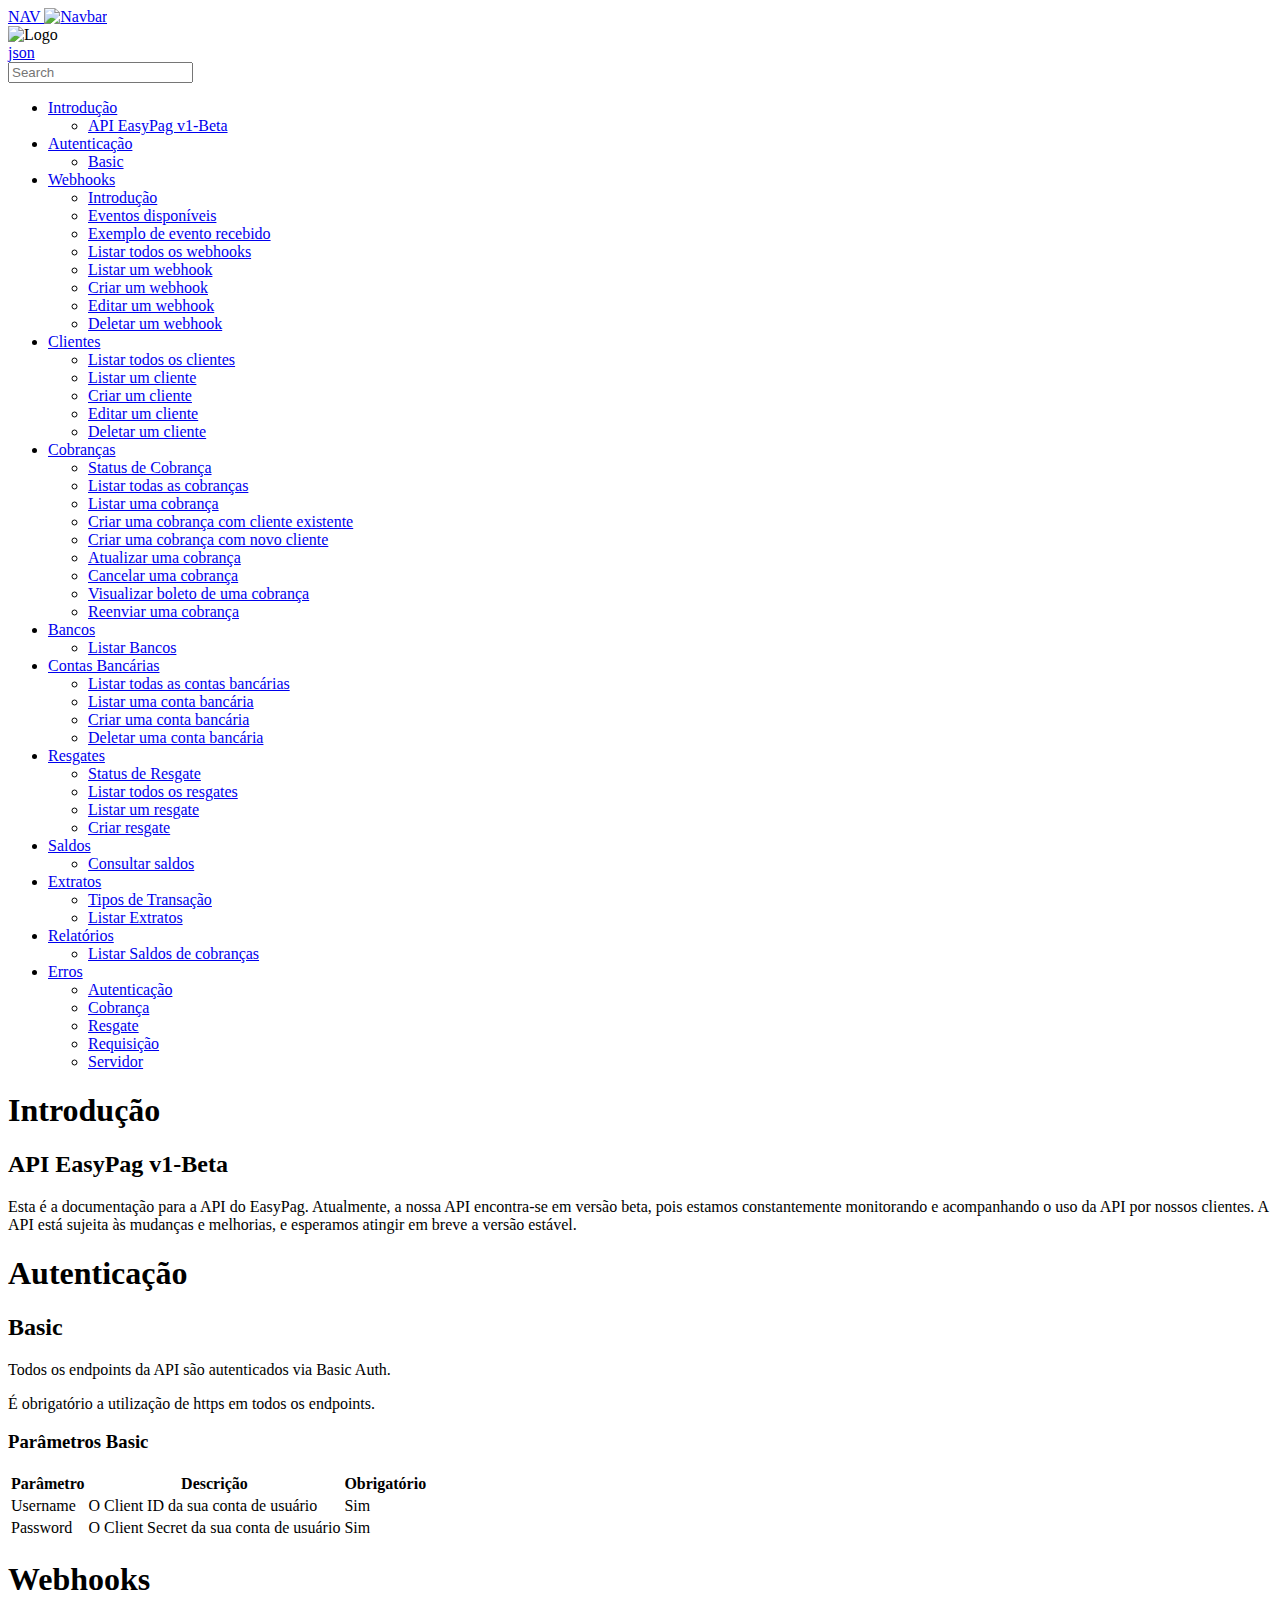
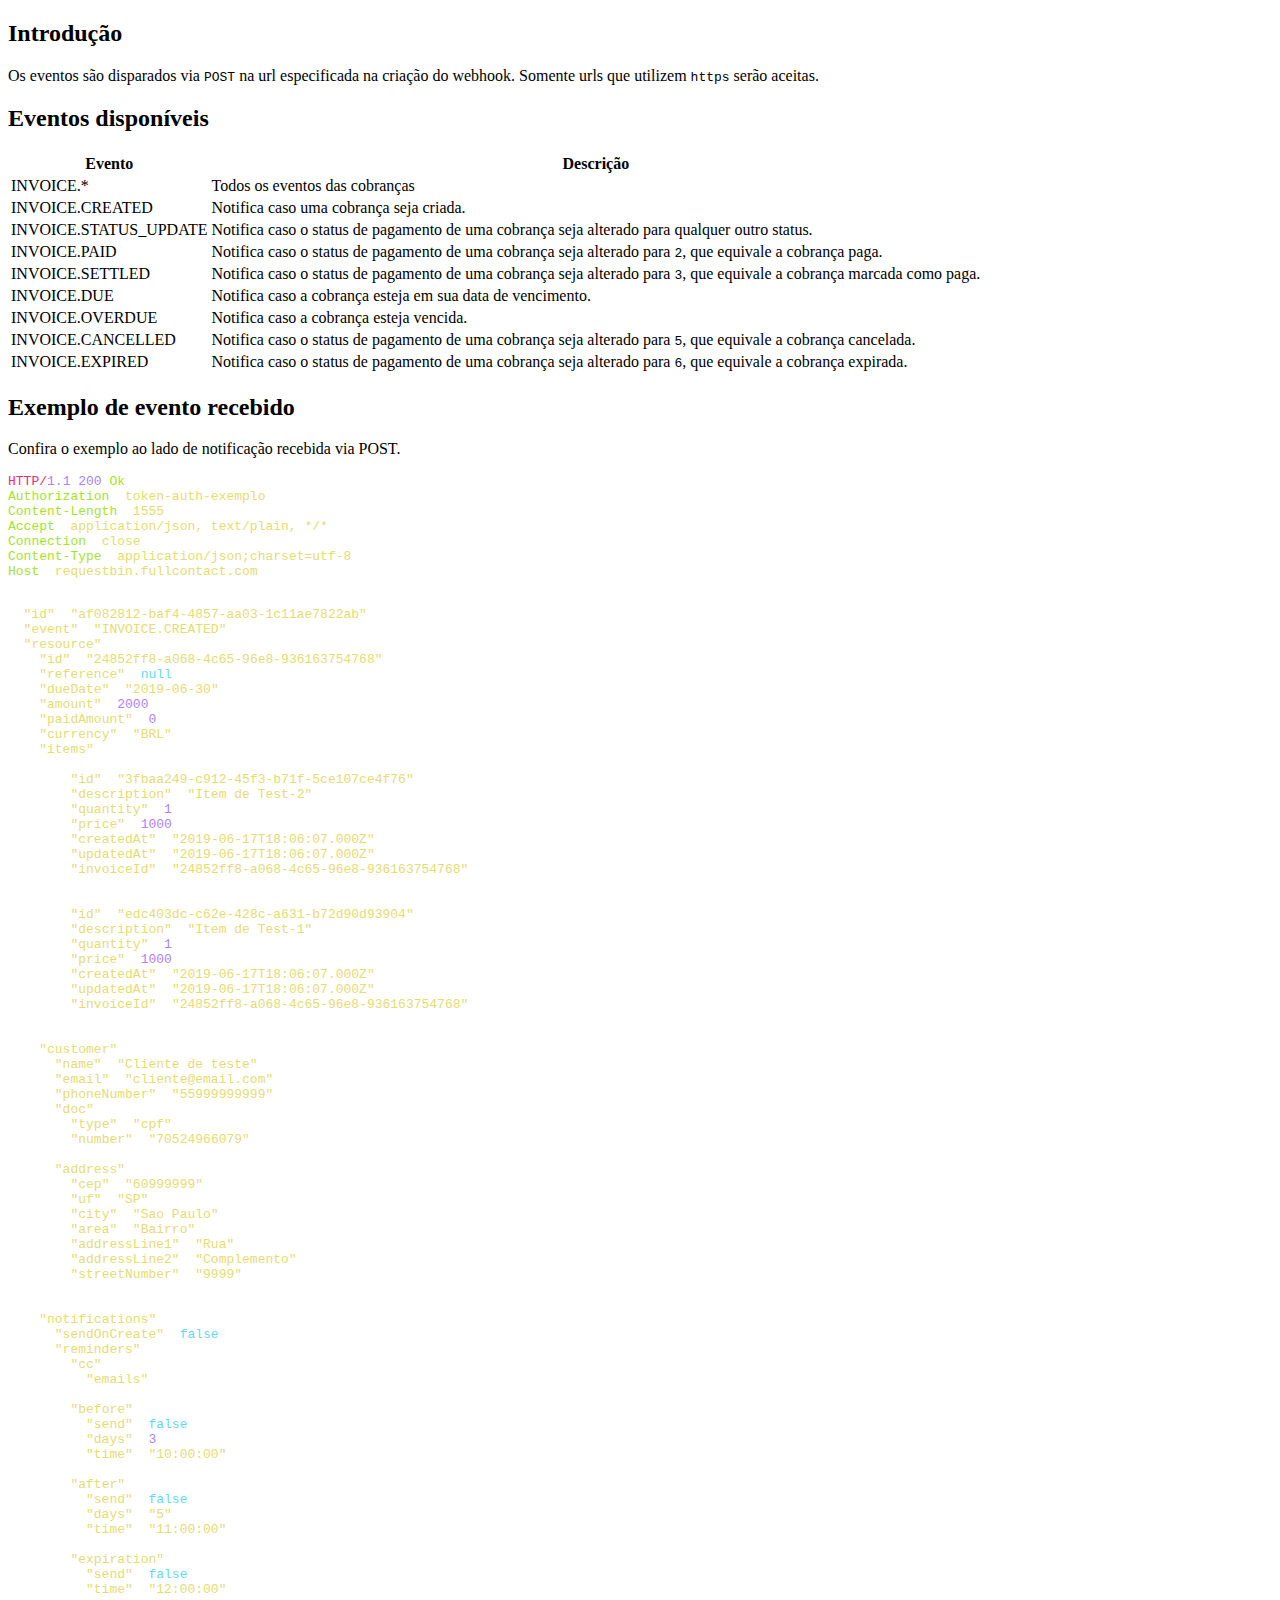
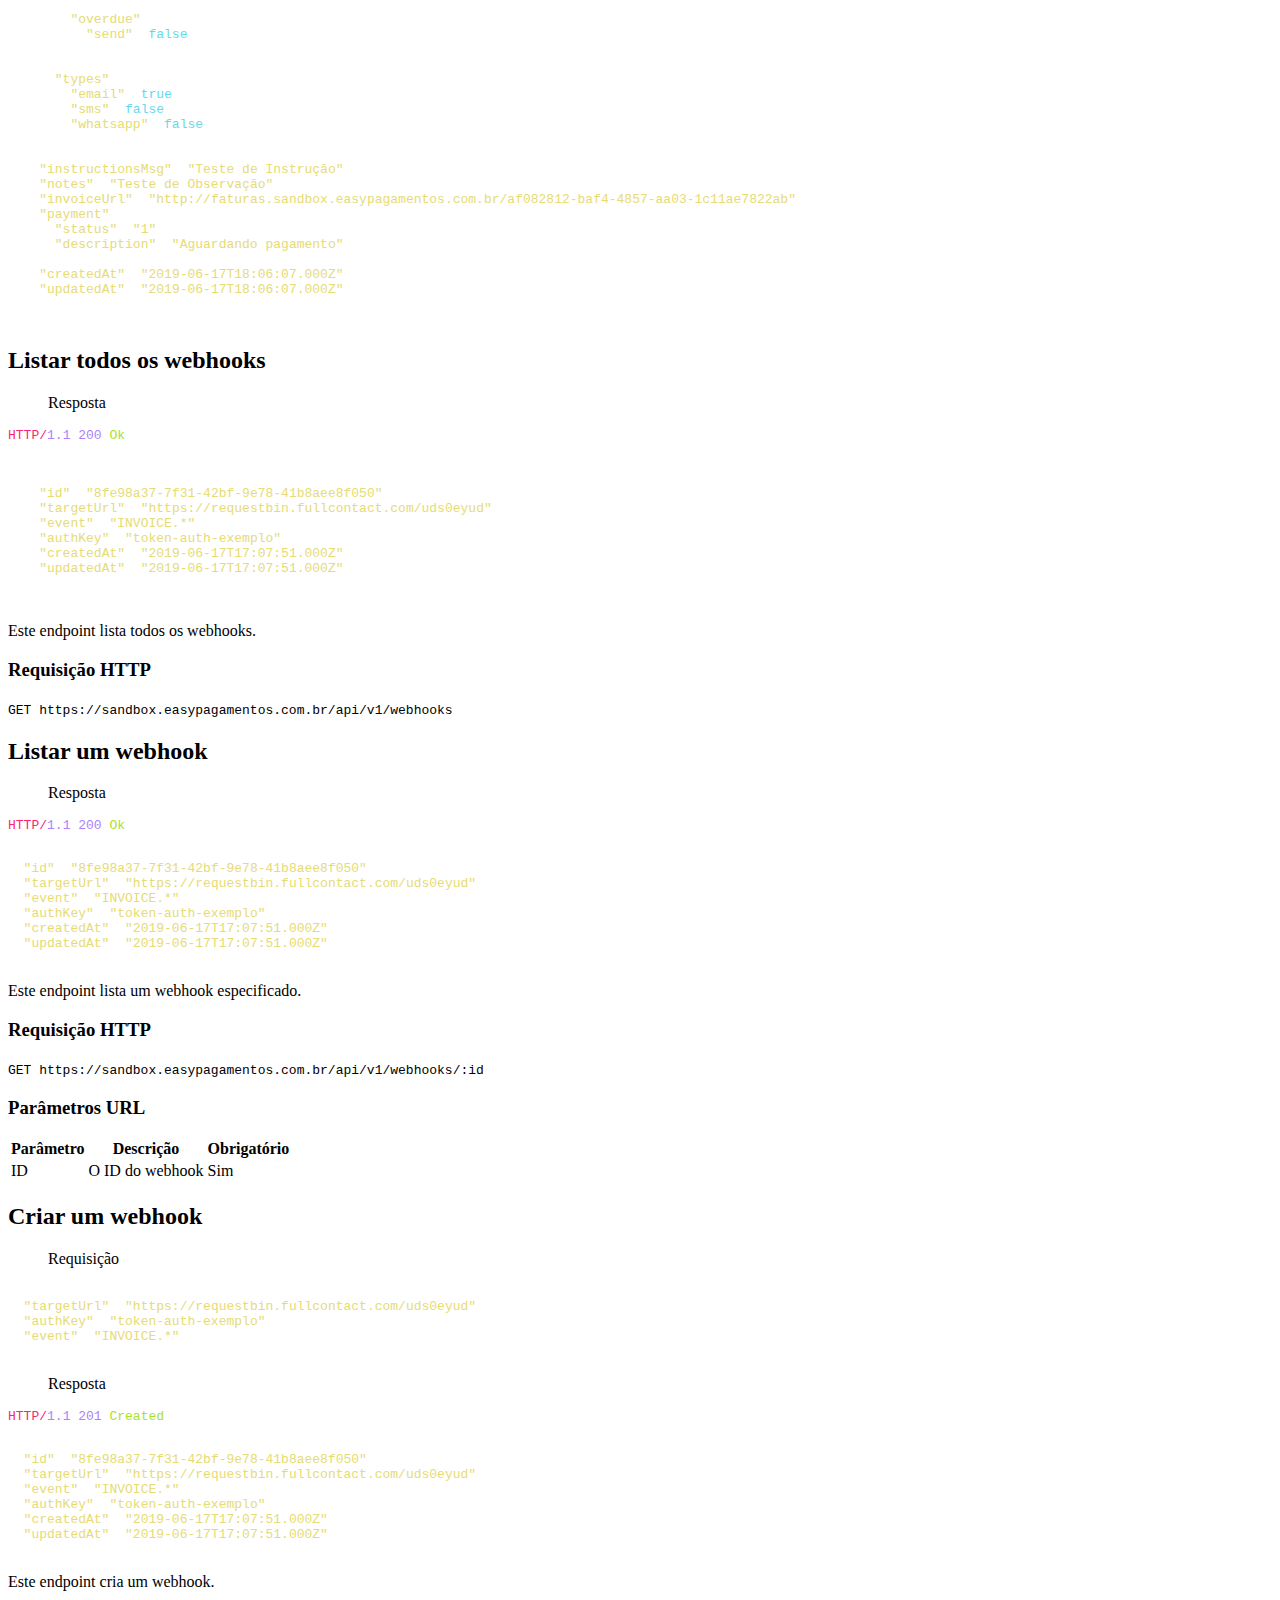
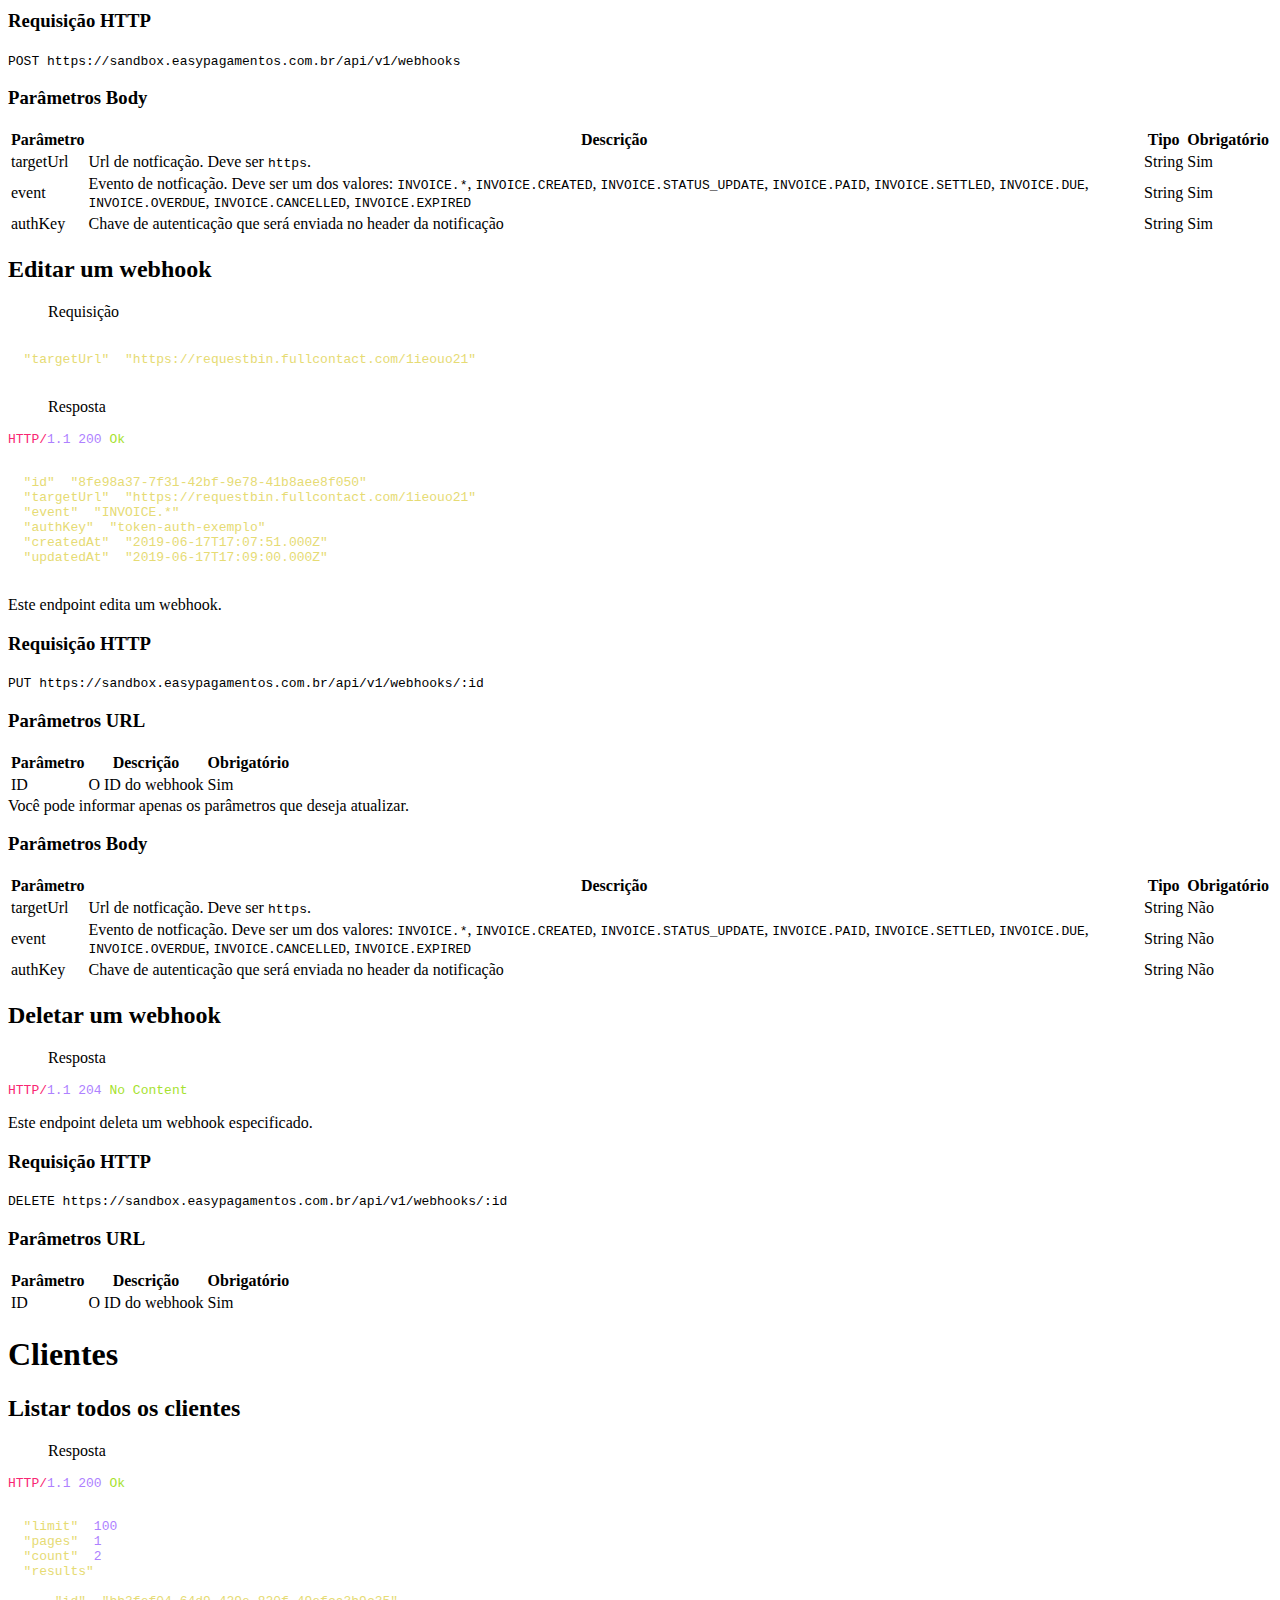
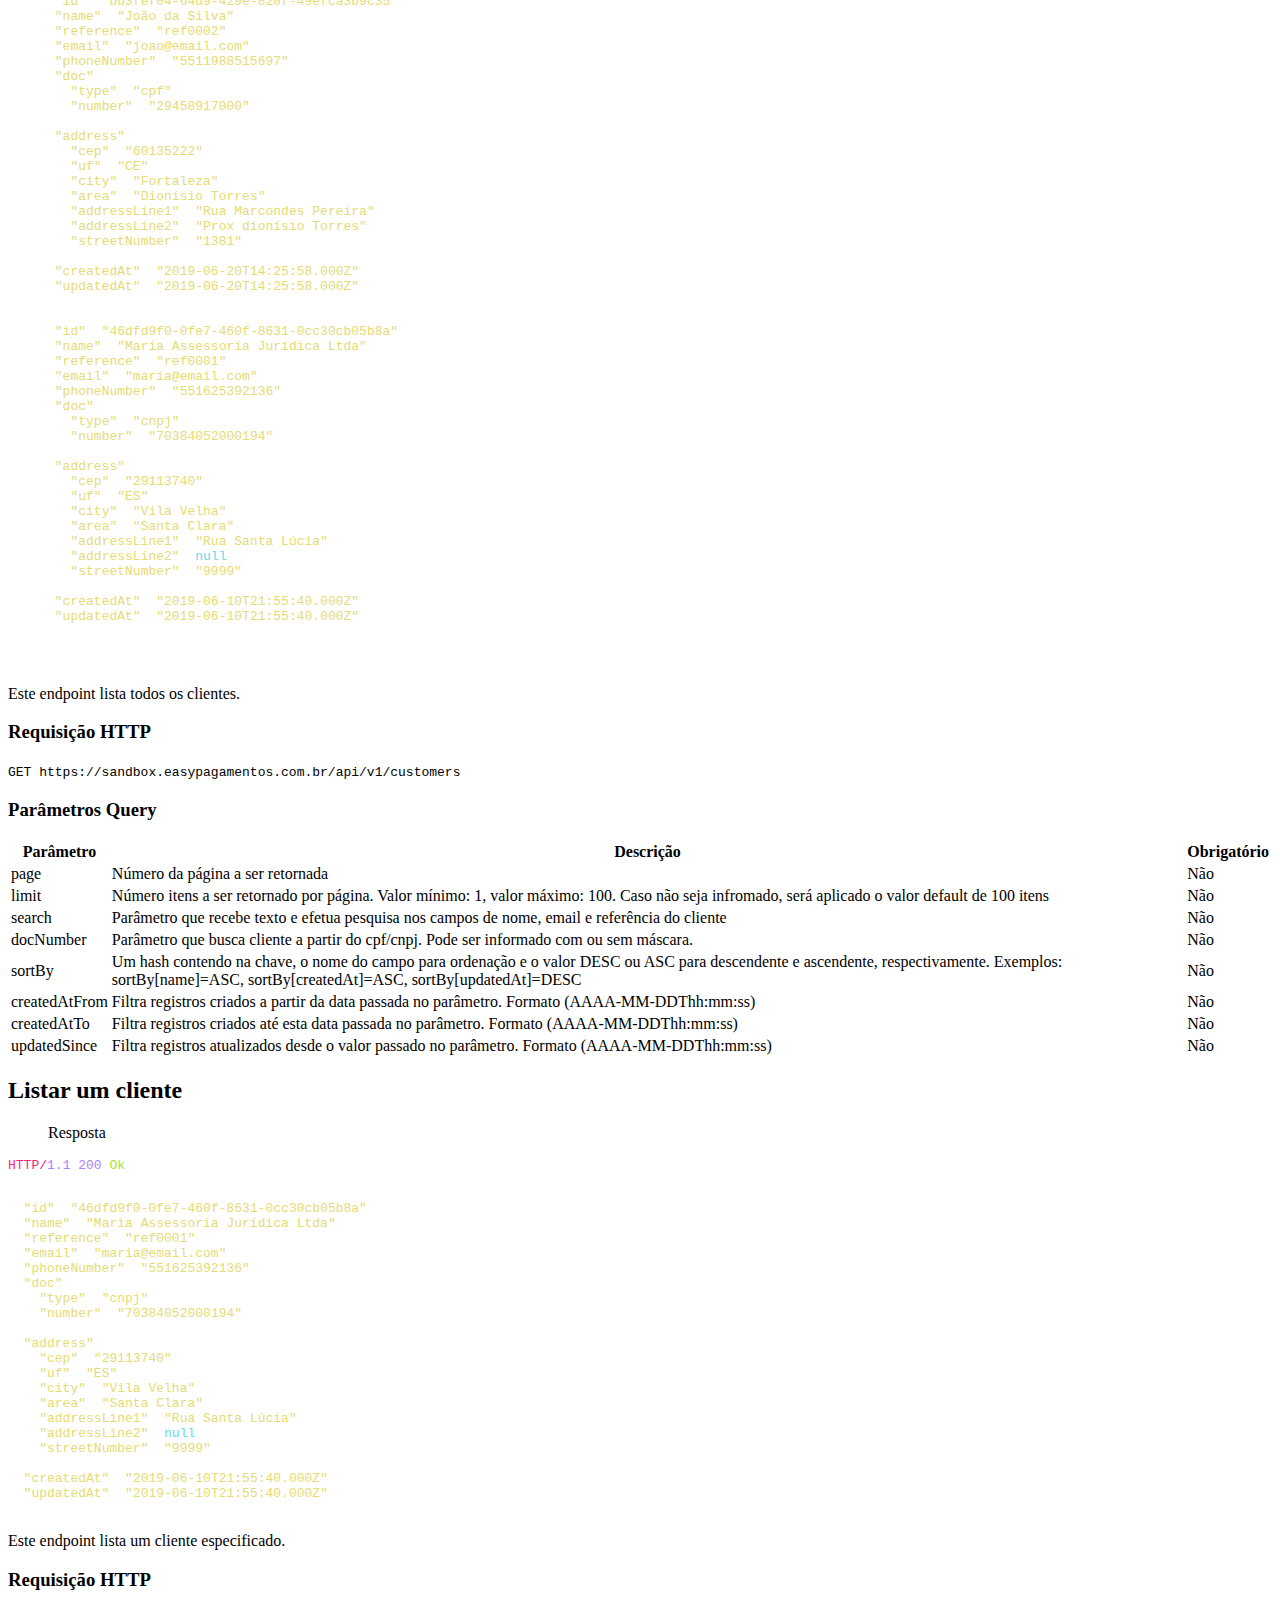
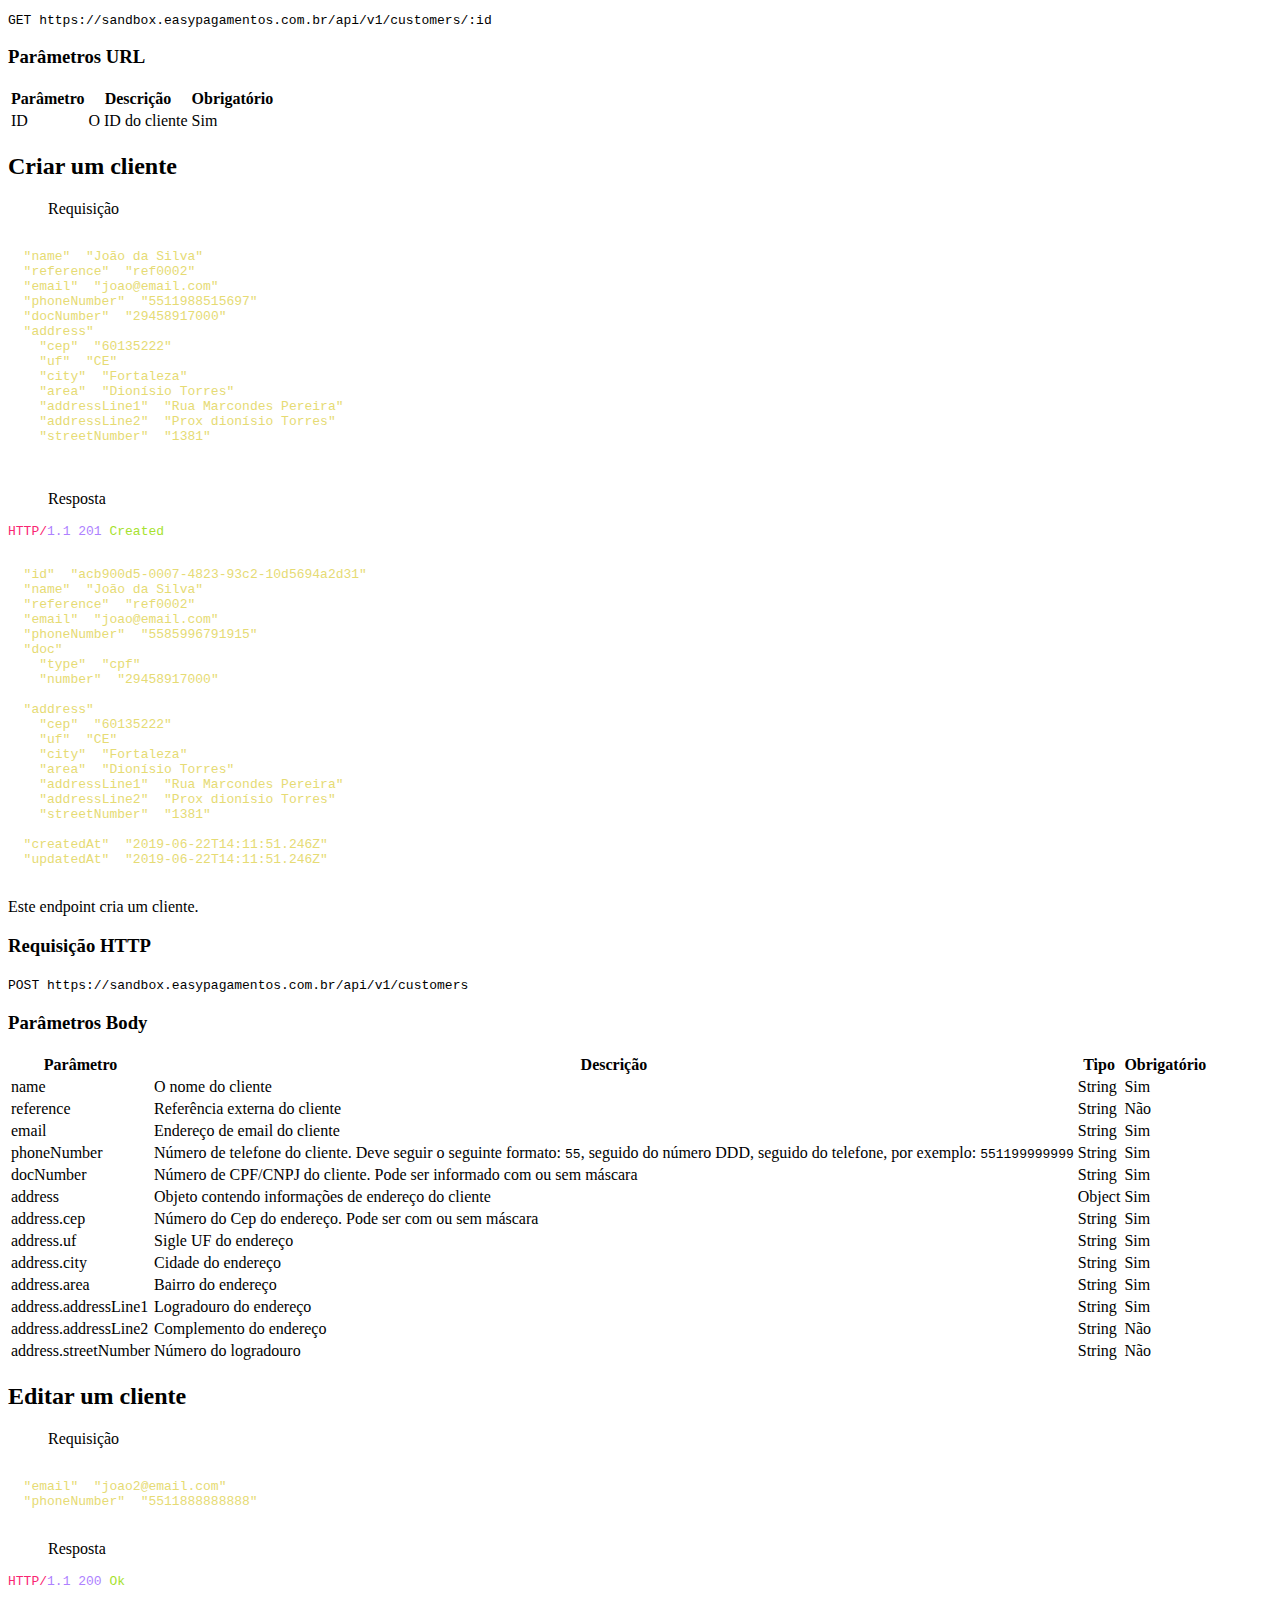
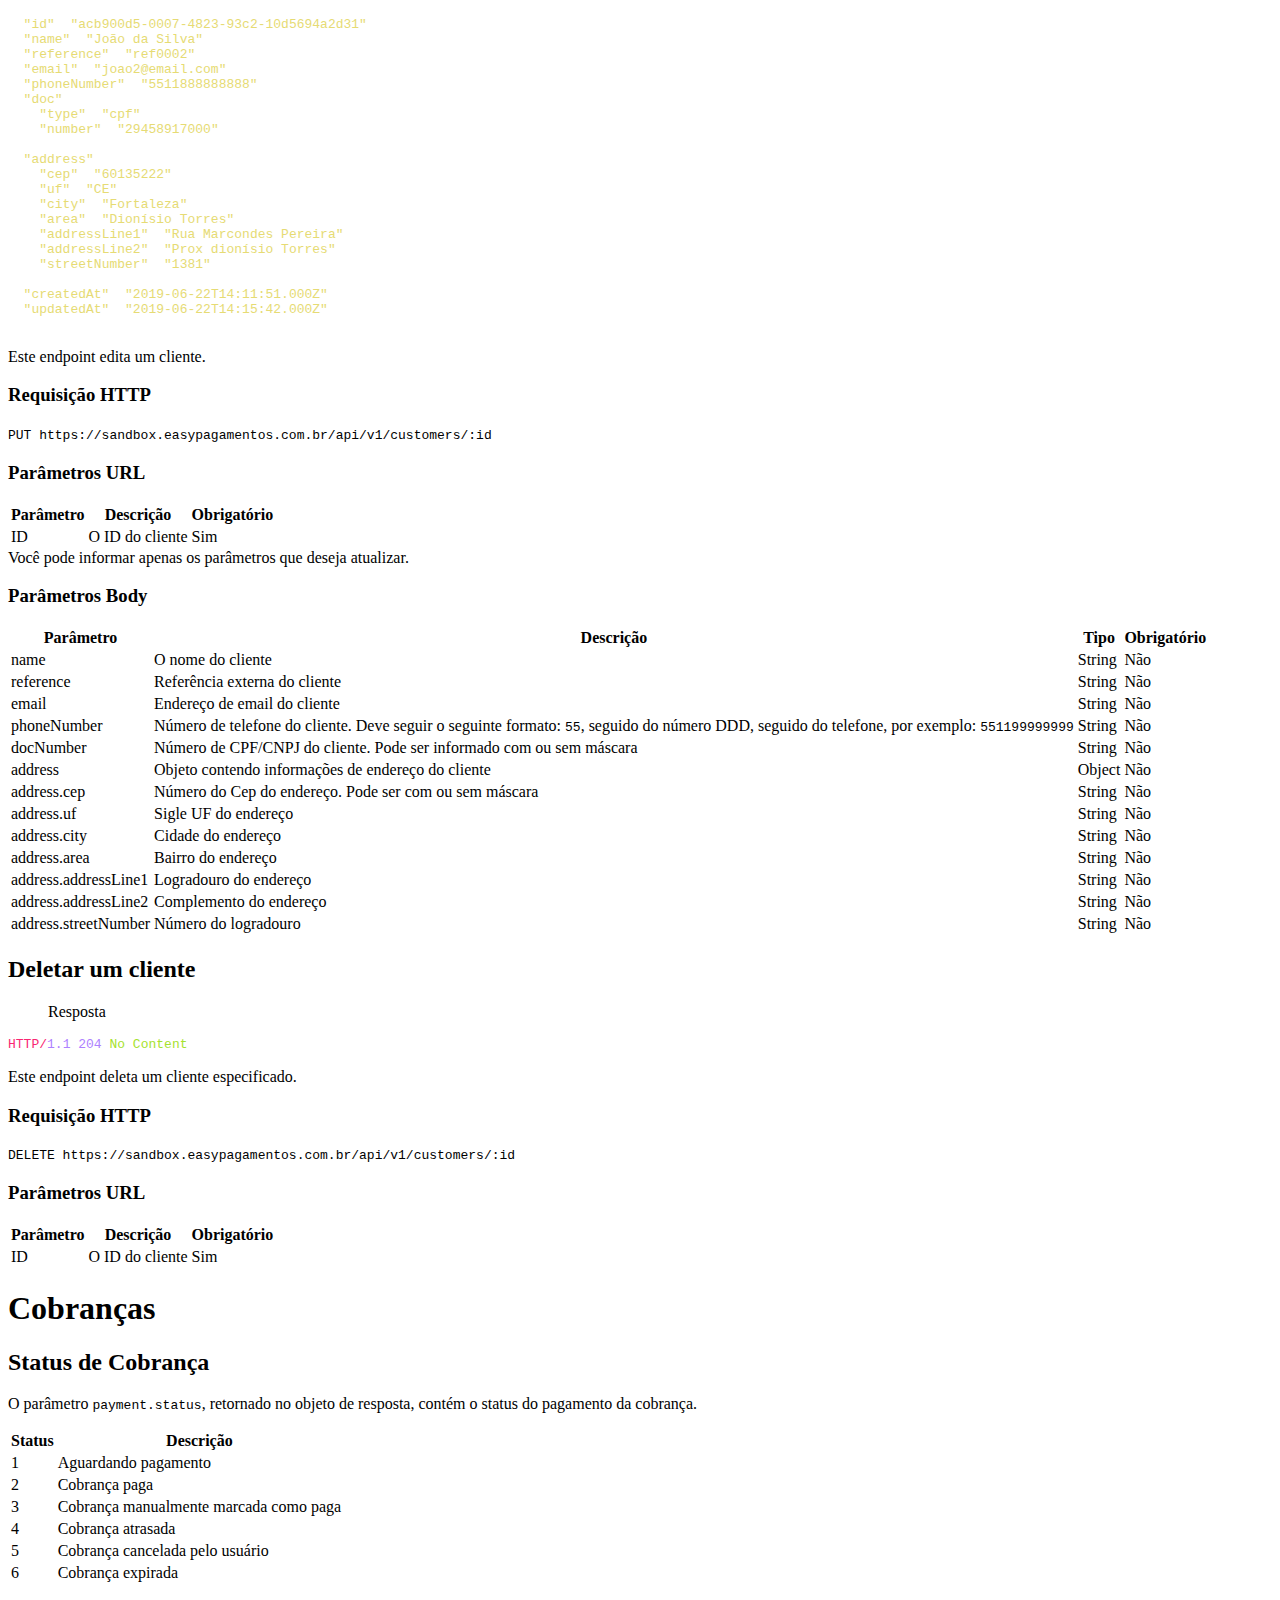
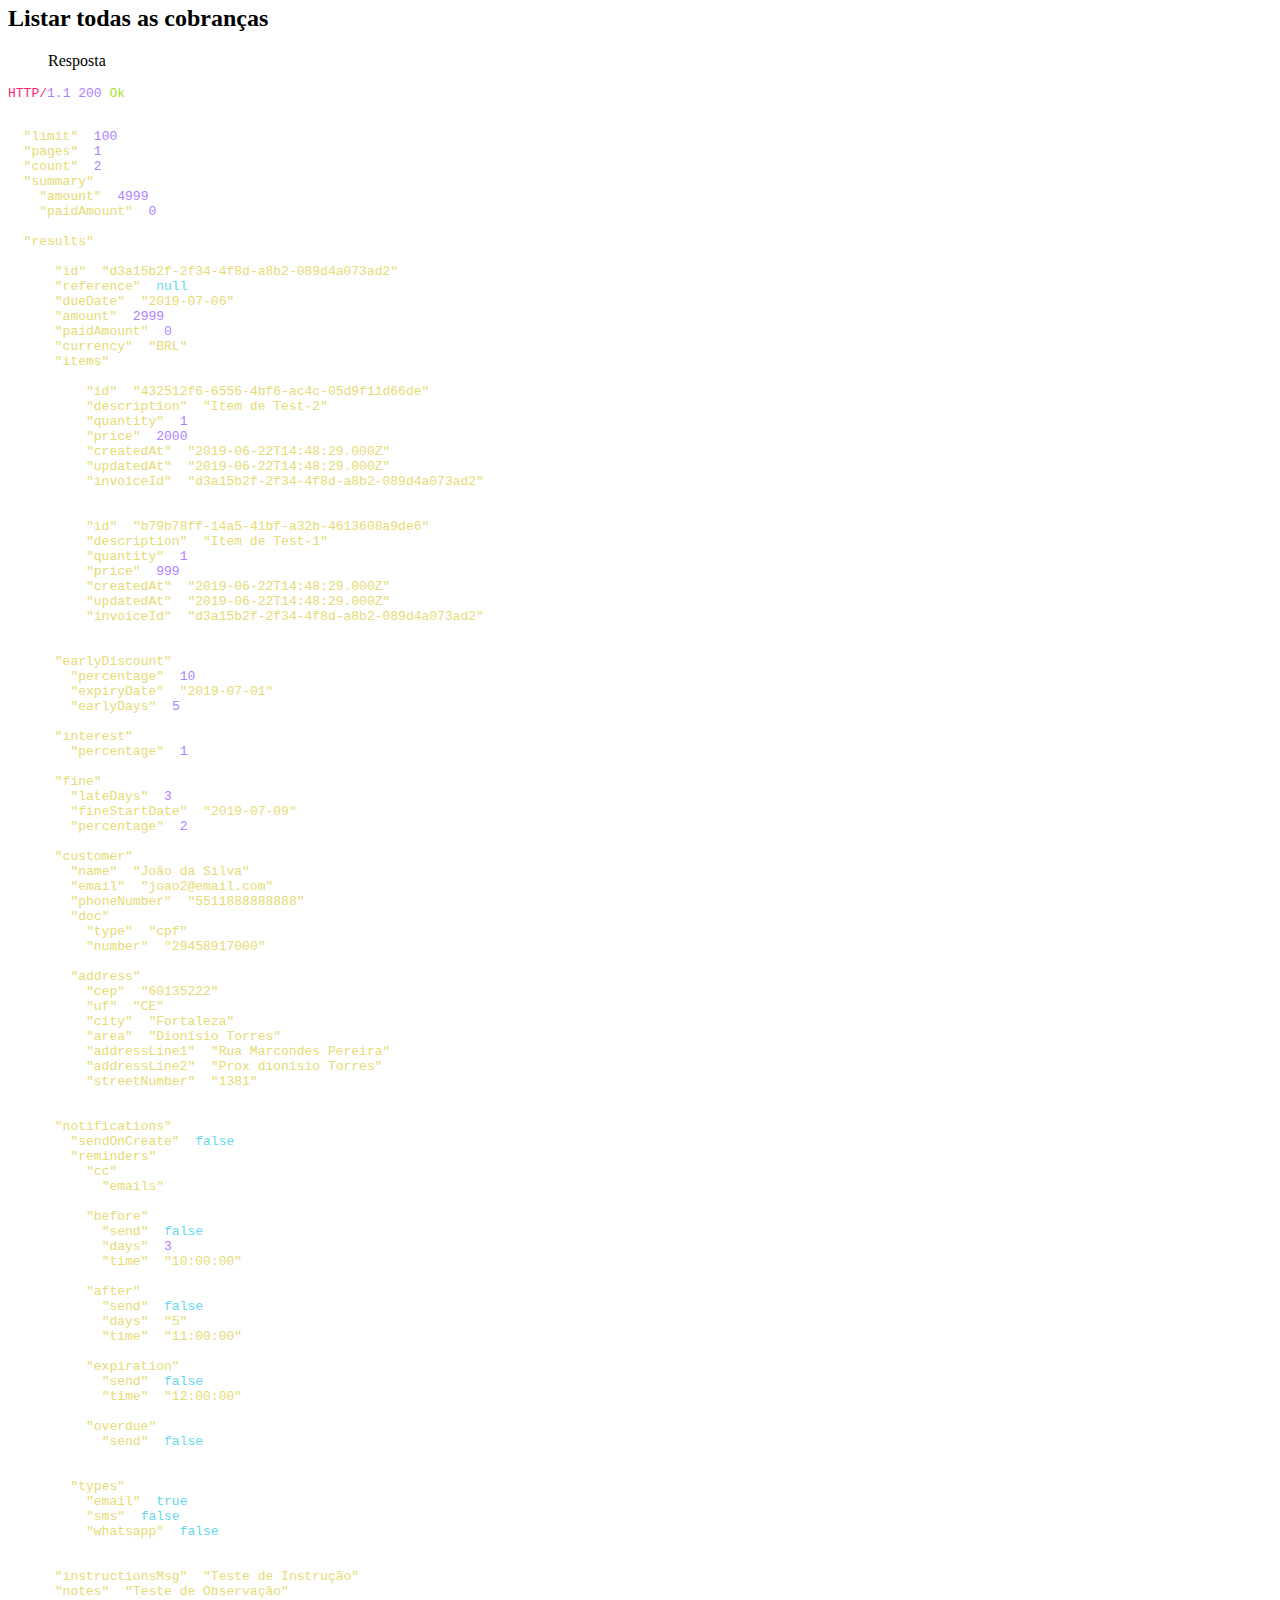
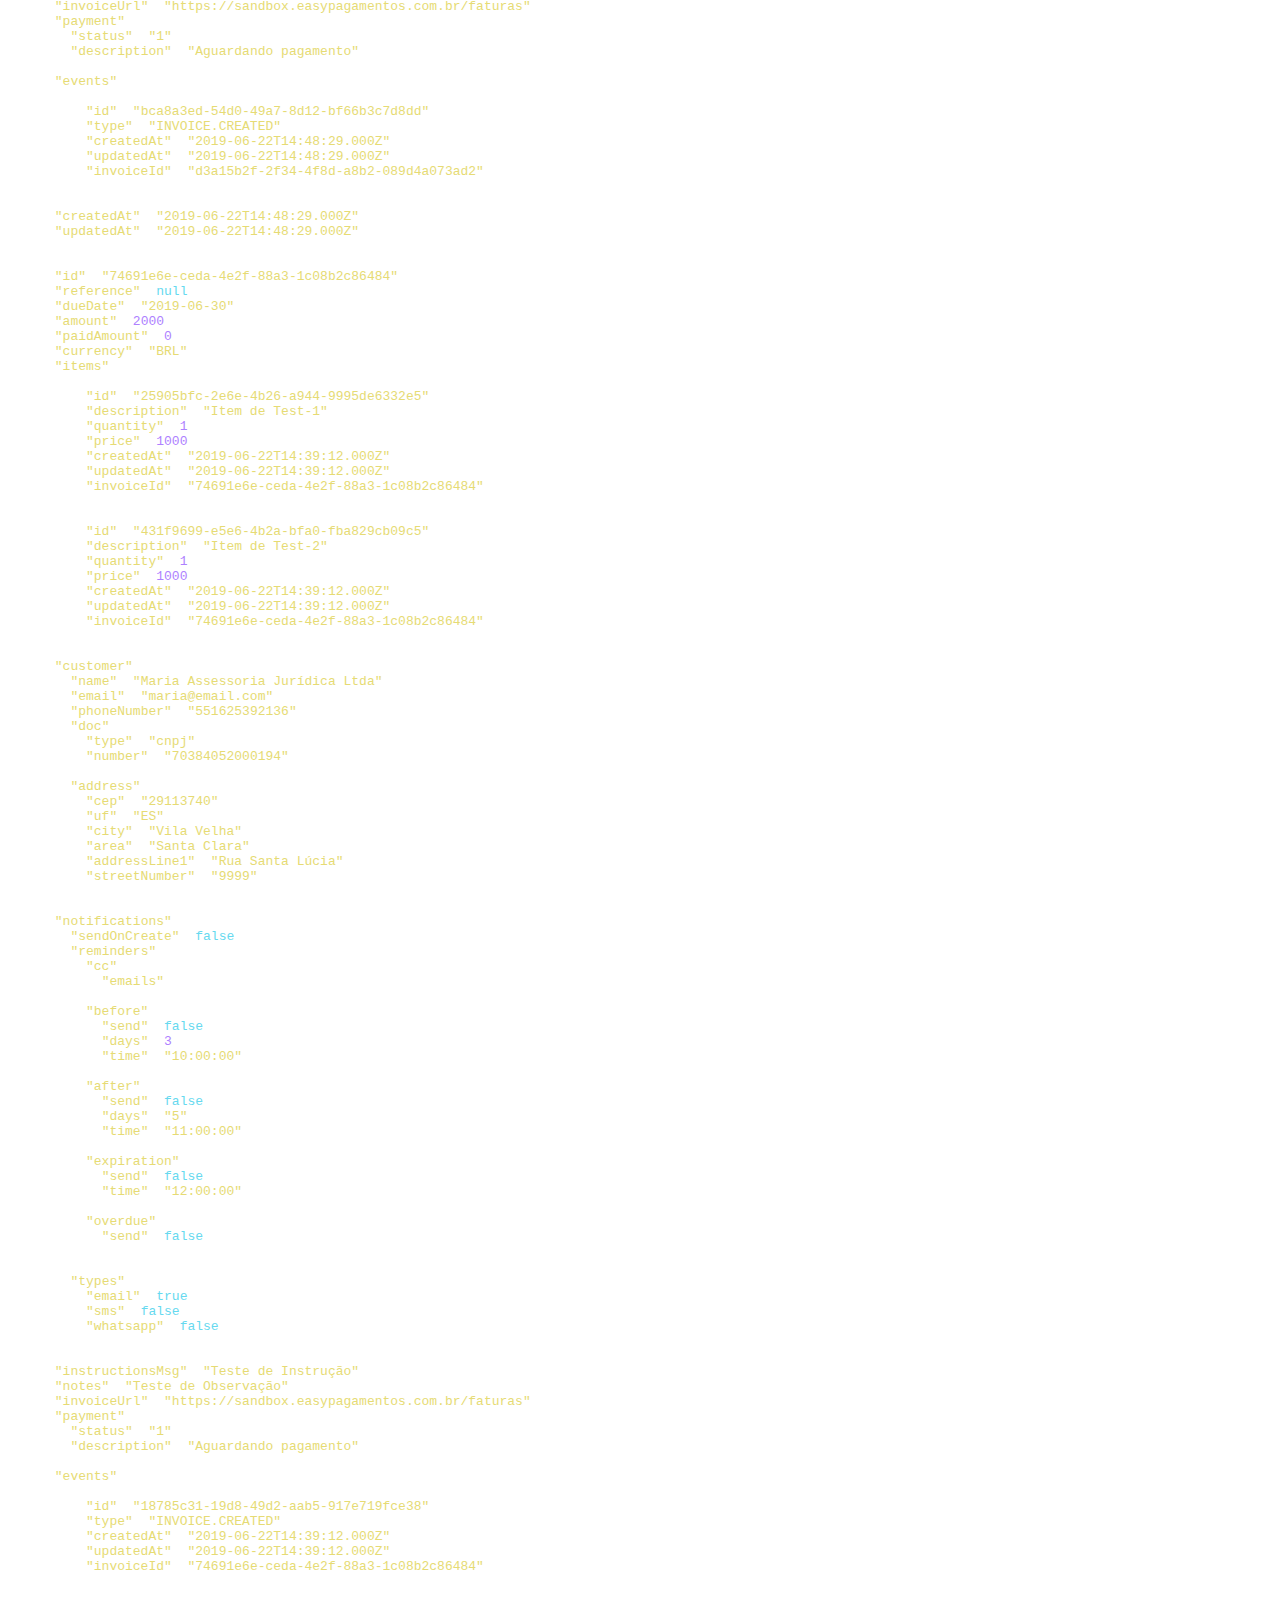
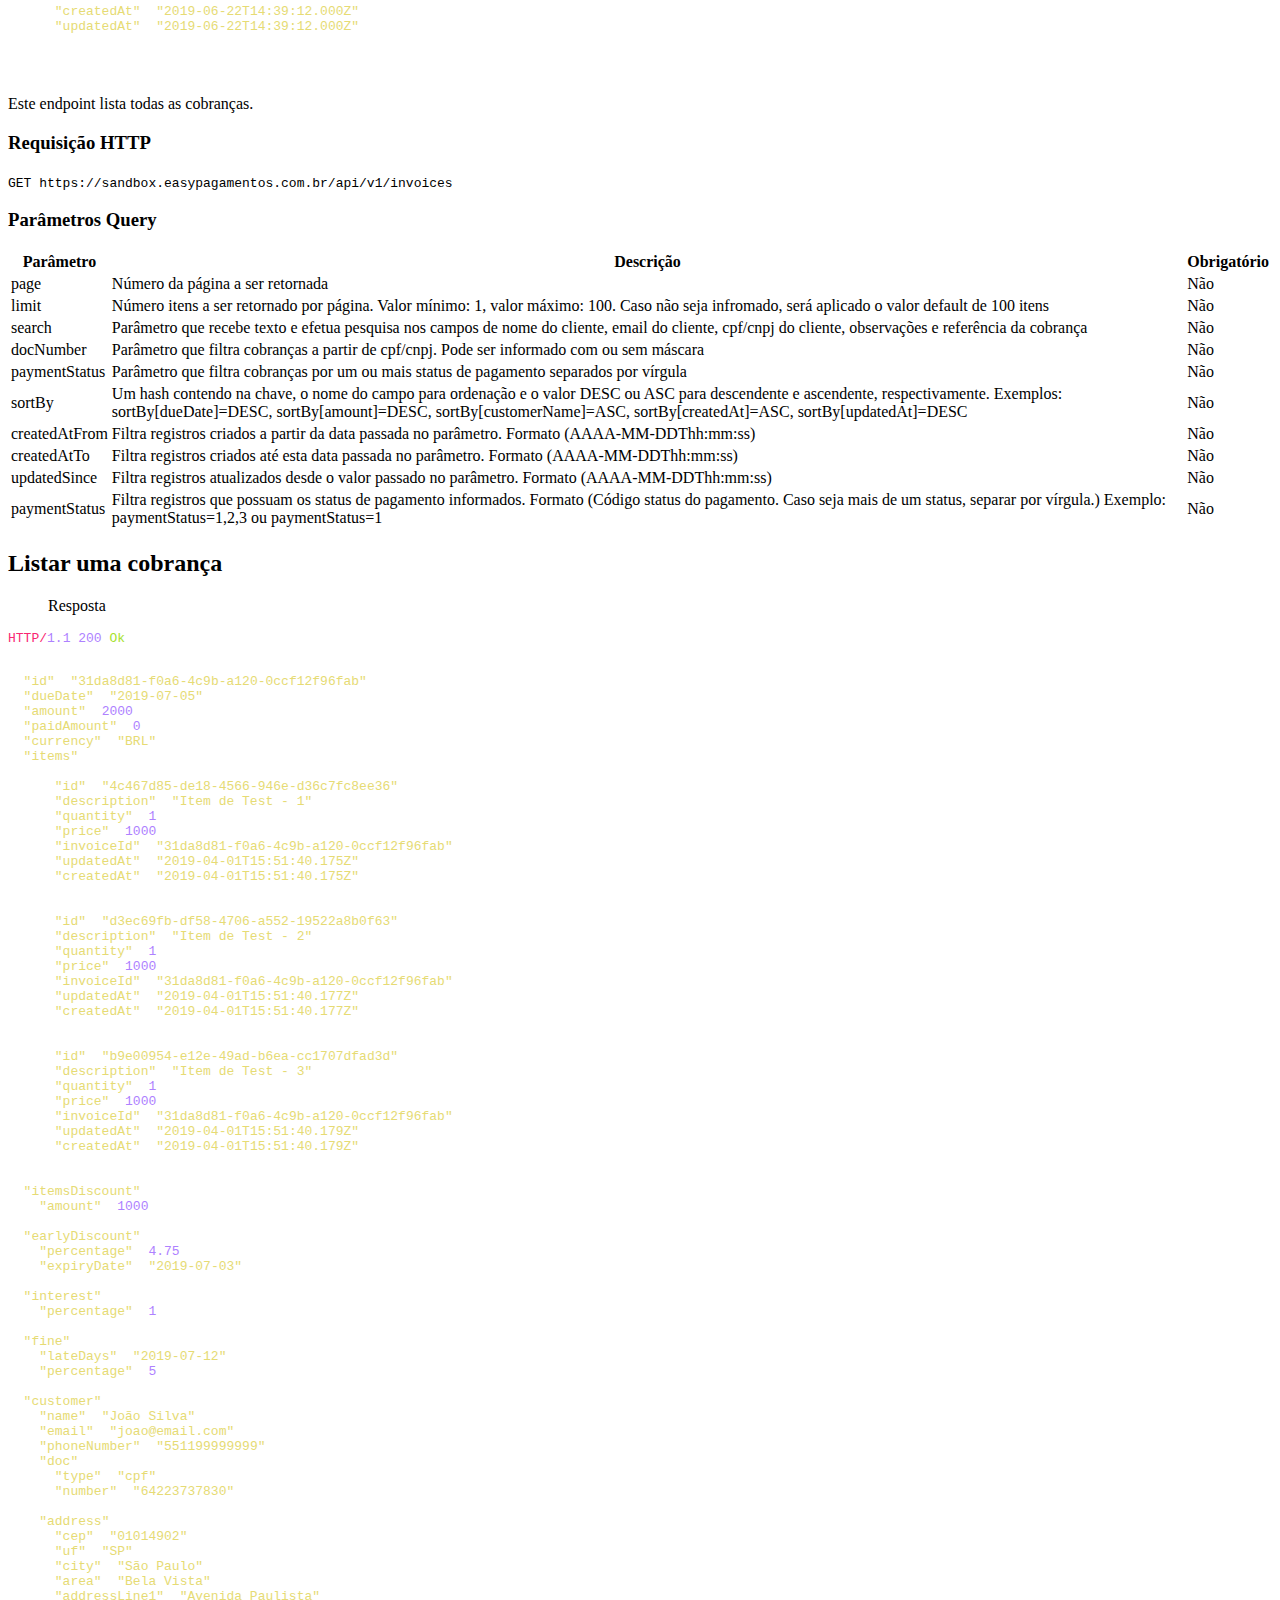
==== index.html @ d4e0af11 "publish: Update docs" ====
<!doctype html>
<html>
  <head>
    <meta charset="utf-8">
    <meta content="IE=edge,chrome=1" http-equiv="X-UA-Compatible">
    <meta name="viewport" content="width=device-width, initial-scale=1, maximum-scale=1">
    <title>Referência API</title>

    <style>
      .highlight table td { padding: 5px; }
.highlight table pre { margin: 0; }
.highlight .gh {
  color: #999999;
}
.highlight .sr {
  color: #f6aa11;
}
.highlight .go {
  color: #888888;
}
.highlight .gp {
  color: #555555;
}
.highlight .gs {
}
.highlight .gu {
  color: #aaaaaa;
}
.highlight .nb {
  color: #f6aa11;
}
.highlight .cm {
  color: #75715e;
}
.highlight .cp {
  color: #75715e;
}
.highlight .c1 {
  color: #75715e;
}
.highlight .cs {
  color: #75715e;
}
.highlight .c, .highlight .cd {
  color: #75715e;
}
.highlight .err {
  color: #960050;
}
.highlight .gr {
  color: #960050;
}
.highlight .gt {
  color: #960050;
}
.highlight .gd {
  color: #49483e;
}
.highlight .gi {
  color: #49483e;
}
.highlight .ge {
  color: #49483e;
}
.highlight .kc {
  color: #66d9ef;
}
.highlight .kd {
  color: #66d9ef;
}
.highlight .kr {
  color: #66d9ef;
}
.highlight .no {
  color: #66d9ef;
}
.highlight .kt {
  color: #66d9ef;
}
.highlight .mf {
  color: #ae81ff;
}
.highlight .mh {
  color: #ae81ff;
}
.highlight .il {
  color: #ae81ff;
}
.highlight .mi {
  color: #ae81ff;
}
.highlight .mo {
  color: #ae81ff;
}
.highlight .m, .highlight .mb, .highlight .mx {
  color: #ae81ff;
}
.highlight .sc {
  color: #ae81ff;
}
.highlight .se {
  color: #ae81ff;
}
.highlight .ss {
  color: #ae81ff;
}
.highlight .sd {
  color: #e6db74;
}
.highlight .s2 {
  color: #e6db74;
}
.highlight .sb {
  color: #e6db74;
}
.highlight .sh {
  color: #e6db74;
}
.highlight .si {
  color: #e6db74;
}
.highlight .sx {
  color: #e6db74;
}
.highlight .s1 {
  color: #e6db74;
}
.highlight .s {
  color: #e6db74;
}
.highlight .na {
  color: #a6e22e;
}
.highlight .nc {
  color: #a6e22e;
}
.highlight .nd {
  color: #a6e22e;
}
.highlight .ne {
  color: #a6e22e;
}
.highlight .nf {
  color: #a6e22e;
}
.highlight .vc {
  color: #ffffff;
}
.highlight .nn {
  color: #ffffff;
}
.highlight .nl {
  color: #ffffff;
}
.highlight .ni {
  color: #ffffff;
}
.highlight .bp {
  color: #ffffff;
}
.highlight .vg {
  color: #ffffff;
}
.highlight .vi {
  color: #ffffff;
}
.highlight .nv {
  color: #ffffff;
}
.highlight .w {
  color: #ffffff;
}
.highlight {
  color: #ffffff;
}
.highlight .n, .highlight .py, .highlight .nx {
  color: #ffffff;
}
.highlight .ow {
  color: #f92672;
}
.highlight .nt {
  color: #f92672;
}
.highlight .k, .highlight .kv {
  color: #f92672;
}
.highlight .kn {
  color: #f92672;
}
.highlight .kp {
  color: #f92672;
}
.highlight .o {
  color: #f92672;
}
    </style>
    <link href="stylesheets/screen.css" rel="stylesheet" media="screen" />
    <link href="stylesheets/print.css" rel="stylesheet" media="print" />
      <script src="javascripts/all.js"></script>
  </head>

  <body class="index" data-languages="[&quot;json&quot;]">
    <a href="#" id="nav-button">
      <span>
        NAV
        <img src="images/navbar.png" alt="Navbar" />
      </span>
    </a>
    <div class="toc-wrapper">
      <img src="images/logo.png" class="logo" alt="Logo" />
        <div class="lang-selector">
              <a href="#" data-language-name="json">json</a>
        </div>
        <div class="search">
          <input type="text" class="search" id="input-search" placeholder="Search">
        </div>
        <ul class="search-results"></ul>
      <ul id="toc" class="toc-list-h1">
          <li>
            <a href="#introducao" class="toc-h1 toc-link" data-title="Introdução">Introdução</a>
              <ul class="toc-list-h2">
                  <li>
                    <a href="#api-easypag-v1-beta" class="toc-h2 toc-link" data-title="API EasyPag v1-Beta">API EasyPag v1-Beta</a>
                  </li>
              </ul>
          </li>
          <li>
            <a href="#autenticacao" class="toc-h1 toc-link" data-title="Autenticação">Autenticação</a>
              <ul class="toc-list-h2">
                  <li>
                    <a href="#basic" class="toc-h2 toc-link" data-title="Basic">Basic</a>
                  </li>
              </ul>
          </li>
          <li>
            <a href="#webhooks" class="toc-h1 toc-link" data-title="Webhooks">Webhooks</a>
              <ul class="toc-list-h2">
                  <li>
                    <a href="#introducao-2" class="toc-h2 toc-link" data-title="Introdução">Introdução</a>
                  </li>
                  <li>
                    <a href="#eventos-disponiveis" class="toc-h2 toc-link" data-title="Eventos disponíveis">Eventos disponíveis</a>
                  </li>
                  <li>
                    <a href="#exemplo-de-evento-recebido" class="toc-h2 toc-link" data-title="Exemplo de evento recebido">Exemplo de evento recebido</a>
                  </li>
                  <li>
                    <a href="#listar-todos-os-webhooks" class="toc-h2 toc-link" data-title="Listar todos os webhooks">Listar todos os webhooks</a>
                  </li>
                  <li>
                    <a href="#listar-um-webhook" class="toc-h2 toc-link" data-title="Listar um webhook">Listar um webhook</a>
                  </li>
                  <li>
                    <a href="#criar-um-webhook" class="toc-h2 toc-link" data-title="Criar um webhook">Criar um webhook</a>
                  </li>
                  <li>
                    <a href="#editar-um-webhook" class="toc-h2 toc-link" data-title="Editar um webhook">Editar um webhook</a>
                  </li>
                  <li>
                    <a href="#deletar-um-webhook" class="toc-h2 toc-link" data-title="Deletar um webhook">Deletar um webhook</a>
                  </li>
              </ul>
          </li>
          <li>
            <a href="#clientes" class="toc-h1 toc-link" data-title="Clientes">Clientes</a>
              <ul class="toc-list-h2">
                  <li>
                    <a href="#listar-todos-os-clientes" class="toc-h2 toc-link" data-title="Listar todos os clientes">Listar todos os clientes</a>
                  </li>
                  <li>
                    <a href="#listar-um-cliente" class="toc-h2 toc-link" data-title="Listar um cliente">Listar um cliente</a>
                  </li>
                  <li>
                    <a href="#criar-um-cliente" class="toc-h2 toc-link" data-title="Criar um cliente">Criar um cliente</a>
                  </li>
                  <li>
                    <a href="#editar-um-cliente" class="toc-h2 toc-link" data-title="Editar um cliente">Editar um cliente</a>
                  </li>
                  <li>
                    <a href="#deletar-um-cliente" class="toc-h2 toc-link" data-title="Deletar um cliente">Deletar um cliente</a>
                  </li>
              </ul>
          </li>
          <li>
            <a href="#cobrancas" class="toc-h1 toc-link" data-title="Cobranças">Cobranças</a>
              <ul class="toc-list-h2">
                  <li>
                    <a href="#status-de-cobranca" class="toc-h2 toc-link" data-title="Status de Cobrança">Status de Cobrança</a>
                  </li>
                  <li>
                    <a href="#listar-todas-as-cobrancas" class="toc-h2 toc-link" data-title="Listar todas as cobranças">Listar todas as cobranças</a>
                  </li>
                  <li>
                    <a href="#listar-uma-cobranca" class="toc-h2 toc-link" data-title="Listar uma cobrança">Listar uma cobrança</a>
                  </li>
                  <li>
                    <a href="#criar-uma-cobranca-com-cliente-existente" class="toc-h2 toc-link" data-title="Criar uma cobrança com cliente existente">Criar uma cobrança com cliente existente</a>
                  </li>
                  <li>
                    <a href="#criar-uma-cobranca-com-novo-cliente" class="toc-h2 toc-link" data-title="Criar uma cobrança com novo cliente">Criar uma cobrança com novo cliente</a>
                  </li>
                  <li>
                    <a href="#atualizar-uma-cobranca" class="toc-h2 toc-link" data-title="Atualizar uma cobrança">Atualizar uma cobrança</a>
                  </li>
                  <li>
                    <a href="#cancelar-uma-cobranca" class="toc-h2 toc-link" data-title="Cancelar uma cobrança">Cancelar uma cobrança</a>
                  </li>
                  <li>
                    <a href="#visualizar-boleto-de-uma-cobranca" class="toc-h2 toc-link" data-title="Visualizar boleto de uma cobrança">Visualizar boleto de uma cobrança</a>
                  </li>
                  <li>
                    <a href="#reenviar-uma-cobranca" class="toc-h2 toc-link" data-title="Reenviar uma cobrança">Reenviar uma cobrança</a>
                  </li>
              </ul>
          </li>
          <li>
            <a href="#bancos" class="toc-h1 toc-link" data-title="Bancos">Bancos</a>
              <ul class="toc-list-h2">
                  <li>
                    <a href="#listar-bancos" class="toc-h2 toc-link" data-title="Listar Bancos">Listar Bancos</a>
                  </li>
              </ul>
          </li>
          <li>
            <a href="#contas-bancarias" class="toc-h1 toc-link" data-title="Contas Bancárias">Contas Bancárias</a>
              <ul class="toc-list-h2">
                  <li>
                    <a href="#listar-todas-as-contas-bancarias" class="toc-h2 toc-link" data-title="Listar todas as contas bancárias">Listar todas as contas bancárias</a>
                  </li>
                  <li>
                    <a href="#listar-uma-conta-bancaria" class="toc-h2 toc-link" data-title="Listar uma conta bancária">Listar uma conta bancária</a>
                  </li>
                  <li>
                    <a href="#criar-uma-conta-bancaria" class="toc-h2 toc-link" data-title="Criar uma conta bancária">Criar uma conta bancária</a>
                  </li>
                  <li>
                    <a href="#deletar-uma-conta-bancaria" class="toc-h2 toc-link" data-title="Deletar uma conta bancária">Deletar uma conta bancária</a>
                  </li>
              </ul>
          </li>
          <li>
            <a href="#resgates" class="toc-h1 toc-link" data-title="Resgates">Resgates</a>
              <ul class="toc-list-h2">
                  <li>
                    <a href="#status-de-resgate" class="toc-h2 toc-link" data-title="Status de Resgate">Status de Resgate</a>
                  </li>
                  <li>
                    <a href="#listar-todos-os-resgates" class="toc-h2 toc-link" data-title="Listar todos os resgates">Listar todos os resgates</a>
                  </li>
                  <li>
                    <a href="#listar-um-resgate" class="toc-h2 toc-link" data-title="Listar um resgate">Listar um resgate</a>
                  </li>
                  <li>
                    <a href="#criar-resgate" class="toc-h2 toc-link" data-title="Criar resgate">Criar resgate</a>
                  </li>
              </ul>
          </li>
          <li>
            <a href="#saldos" class="toc-h1 toc-link" data-title="Saldos">Saldos</a>
              <ul class="toc-list-h2">
                  <li>
                    <a href="#consultar-saldos" class="toc-h2 toc-link" data-title="Consultar saldos">Consultar saldos</a>
                  </li>
              </ul>
          </li>
          <li>
            <a href="#extratos" class="toc-h1 toc-link" data-title="Extratos">Extratos</a>
              <ul class="toc-list-h2">
                  <li>
                    <a href="#tipos-de-transacao" class="toc-h2 toc-link" data-title="Tipos de Transação">Tipos de Transação</a>
                  </li>
                  <li>
                    <a href="#listar-extratos" class="toc-h2 toc-link" data-title="Listar Extratos">Listar Extratos</a>
                  </li>
              </ul>
          </li>
          <li>
            <a href="#relatorios" class="toc-h1 toc-link" data-title="Relatórios">Relatórios</a>
              <ul class="toc-list-h2">
                  <li>
                    <a href="#listar-saldos-de-cobrancas" class="toc-h2 toc-link" data-title="Listar Saldos de cobranças">Listar Saldos de cobranças</a>
                  </li>
              </ul>
          </li>
          <li>
            <a href="#erros" class="toc-h1 toc-link" data-title="Erros">Erros</a>
              <ul class="toc-list-h2">
                  <li>
                    <a href="#autenticacao" class="toc-h2 toc-link" data-title="Autenticação">Autenticação</a>
                  </li>
                  <li>
                    <a href="#cobranca" class="toc-h2 toc-link" data-title="Cobrança">Cobrança</a>
                  </li>
                  <li>
                    <a href="#resgate" class="toc-h2 toc-link" data-title="Resgate">Resgate</a>
                  </li>
                  <li>
                    <a href="#requisicao" class="toc-h2 toc-link" data-title="Requisição">Requisição</a>
                  </li>
                  <li>
                    <a href="#servidor" class="toc-h2 toc-link" data-title="Servidor">Servidor</a>
                  </li>
              </ul>
          </li>
      </ul>
    </div>
    <div class="page-wrapper">
      <div class="dark-box"></div>
      <div class="content">
        <h1 id='introducao'>Introdução</h1><h2 id='api-easypag-v1-beta'>API EasyPag v1-Beta</h2>
<p>Esta é a documentação para a API do EasyPag. Atualmente, a nossa API encontra-se em versão beta, pois estamos constantemente monitorando e acompanhando o uso da API por nossos clientes. A API está sujeita às mudanças e melhorias, e esperamos atingir em breve a versão estável.</p>
<h1 id='autenticacao'>Autenticação</h1><h2 id='basic'>Basic</h2>
<p>Todos os endpoints da API são autenticados via Basic Auth.</p>

<aside class="notice">
É obrigatório a utilização de https em todos os endpoints. 
</aside>
<h3 id='parametros-basic'>Parâmetros Basic</h3>
<table><thead>
<tr>
<th>Parâmetro</th>
<th>Descrição</th>
<th>Obrigatório</th>
</tr>
</thead><tbody>
<tr>
<td>Username</td>
<td>O Client ID da sua conta de usuário</td>
<td>Sim</td>
</tr>
<tr>
<td>Password</td>
<td>O Client Secret da sua conta de usuário</td>
<td>Sim</td>
</tr>
</tbody></table>
<h1 id='webhooks'>Webhooks</h1><h2 id='introducao-2'>Introdução</h2>
<p>Os eventos são disparados via <code>POST</code> na url especificada na criação do webhook. Somente urls que utilizem <code>https</code> serão aceitas.</p>
<h2 id='eventos-disponiveis'>Eventos disponíveis</h2>
<table><thead>
<tr>
<th>Evento</th>
<th>Descrição</th>
</tr>
</thead><tbody>
<tr>
<td>INVOICE.*</td>
<td>Todos os eventos das cobranças</td>
</tr>
<tr>
<td>INVOICE.CREATED</td>
<td>Notifica caso uma cobrança seja criada.</td>
</tr>
<tr>
<td>INVOICE.STATUS_UPDATE</td>
<td>Notifica caso o status de pagamento de uma cobrança seja alterado para qualquer outro status.</td>
</tr>
<tr>
<td>INVOICE.PAID</td>
<td>Notifica caso o status de pagamento de uma cobrança seja alterado para <code>2</code>, que equivale a cobrança paga.</td>
</tr>
<tr>
<td>INVOICE.SETTLED</td>
<td>Notifica caso o status de pagamento de uma cobrança seja alterado para <code>3</code>, que equivale a cobrança marcada como paga.</td>
</tr>
<tr>
<td>INVOICE.DUE</td>
<td>Notifica caso a cobrança esteja em sua data de vencimento.</td>
</tr>
<tr>
<td>INVOICE.OVERDUE</td>
<td>Notifica caso a cobrança esteja vencida.</td>
</tr>
<tr>
<td>INVOICE.CANCELLED</td>
<td>Notifica caso o status de pagamento de uma cobrança seja alterado para <code>5</code>, que equivale a cobrança cancelada.</td>
</tr>
<tr>
<td>INVOICE.EXPIRED</td>
<td>Notifica caso o status de pagamento de uma cobrança seja alterado para <code>6</code>, que equivale a cobrança expirada.</td>
</tr>
</tbody></table>
<h2 id='exemplo-de-evento-recebido'>Exemplo de evento recebido</h2>
<p>Confira o exemplo ao lado de notificação recebida via POST.</p>
<pre class="highlight http tab-http"><code><span class="k">HTTP</span><span class="o">/</span><span class="m">1.1</span> <span class="m">200</span> <span class="ne">Ok</span>
<span class="na">Authorization</span><span class="p">:</span> <span class="s">token-auth-exemplo</span>
<span class="na">Content-Length</span><span class="p">:</span> <span class="s">1555</span>
<span class="na">Accept</span><span class="p">:</span> <span class="s">application/json, text/plain, */*</span>
<span class="na">Connection</span><span class="p">:</span> <span class="s">close</span>
<span class="na">Content-Type</span><span class="p">:</span> <span class="s">application/json;charset=utf-8</span>
<span class="na">Host</span><span class="p">:</span> <span class="s">requestbin.fullcontact.com</span>
</code></pre><pre class="highlight json tab-json"><code><span class="p">{</span><span class="w">
  </span><span class="s2">"id"</span><span class="p">:</span><span class="w"> </span><span class="s2">"af082812-baf4-4857-aa03-1c11ae7822ab"</span><span class="p">,</span><span class="w">
  </span><span class="s2">"event"</span><span class="p">:</span><span class="w"> </span><span class="s2">"INVOICE.CREATED"</span><span class="p">,</span><span class="w">
  </span><span class="s2">"resource"</span><span class="p">:</span><span class="w"> </span><span class="p">{</span><span class="w">
    </span><span class="s2">"id"</span><span class="p">:</span><span class="w"> </span><span class="s2">"24852ff8-a068-4c65-96e8-936163754768"</span><span class="p">,</span><span class="w">
    </span><span class="s2">"reference"</span><span class="p">:</span><span class="w"> </span><span class="kc">null</span><span class="p">,</span><span class="w">
    </span><span class="s2">"dueDate"</span><span class="p">:</span><span class="w"> </span><span class="s2">"2019-06-30"</span><span class="p">,</span><span class="w">
    </span><span class="s2">"amount"</span><span class="p">:</span><span class="w"> </span><span class="mi">2000</span><span class="p">,</span><span class="w">
    </span><span class="s2">"paidAmount"</span><span class="p">:</span><span class="w"> </span><span class="mi">0</span><span class="p">,</span><span class="w">
    </span><span class="s2">"currency"</span><span class="p">:</span><span class="w"> </span><span class="s2">"BRL"</span><span class="p">,</span><span class="w">
    </span><span class="s2">"items"</span><span class="p">:</span><span class="w"> </span><span class="p">[</span><span class="w">
      </span><span class="p">{</span><span class="w">
        </span><span class="s2">"id"</span><span class="p">:</span><span class="w"> </span><span class="s2">"3fbaa249-c912-45f3-b71f-5ce107ce4f76"</span><span class="p">,</span><span class="w">
        </span><span class="s2">"description"</span><span class="p">:</span><span class="w"> </span><span class="s2">"Item de Test-2"</span><span class="p">,</span><span class="w">
        </span><span class="s2">"quantity"</span><span class="p">:</span><span class="w"> </span><span class="mi">1</span><span class="p">,</span><span class="w">
        </span><span class="s2">"price"</span><span class="p">:</span><span class="w"> </span><span class="mi">1000</span><span class="p">,</span><span class="w">
        </span><span class="s2">"createdAt"</span><span class="p">:</span><span class="w"> </span><span class="s2">"2019-06-17T18:06:07.000Z"</span><span class="p">,</span><span class="w">
        </span><span class="s2">"updatedAt"</span><span class="p">:</span><span class="w"> </span><span class="s2">"2019-06-17T18:06:07.000Z"</span><span class="p">,</span><span class="w">
        </span><span class="s2">"invoiceId"</span><span class="p">:</span><span class="w"> </span><span class="s2">"24852ff8-a068-4c65-96e8-936163754768"</span><span class="w">
      </span><span class="p">},</span><span class="w">
      </span><span class="p">{</span><span class="w">
        </span><span class="s2">"id"</span><span class="p">:</span><span class="w"> </span><span class="s2">"edc403dc-c62e-428c-a631-b72d90d93904"</span><span class="p">,</span><span class="w">
        </span><span class="s2">"description"</span><span class="p">:</span><span class="w"> </span><span class="s2">"Item de Test-1"</span><span class="p">,</span><span class="w">
        </span><span class="s2">"quantity"</span><span class="p">:</span><span class="w"> </span><span class="mi">1</span><span class="p">,</span><span class="w">
        </span><span class="s2">"price"</span><span class="p">:</span><span class="w"> </span><span class="mi">1000</span><span class="p">,</span><span class="w">
        </span><span class="s2">"createdAt"</span><span class="p">:</span><span class="w"> </span><span class="s2">"2019-06-17T18:06:07.000Z"</span><span class="p">,</span><span class="w">
        </span><span class="s2">"updatedAt"</span><span class="p">:</span><span class="w"> </span><span class="s2">"2019-06-17T18:06:07.000Z"</span><span class="p">,</span><span class="w">
        </span><span class="s2">"invoiceId"</span><span class="p">:</span><span class="w"> </span><span class="s2">"24852ff8-a068-4c65-96e8-936163754768"</span><span class="w">
      </span><span class="p">}</span><span class="w">
    </span><span class="p">],</span><span class="w">
    </span><span class="s2">"customer"</span><span class="p">:</span><span class="w"> </span><span class="p">{</span><span class="w">
      </span><span class="s2">"name"</span><span class="p">:</span><span class="w"> </span><span class="s2">"Cliente de teste"</span><span class="p">,</span><span class="w">
      </span><span class="s2">"email"</span><span class="p">:</span><span class="w"> </span><span class="s2">"cliente@email.com"</span><span class="p">,</span><span class="w">
      </span><span class="s2">"phoneNumber"</span><span class="p">:</span><span class="w"> </span><span class="s2">"55999999999"</span><span class="p">,</span><span class="w">
      </span><span class="s2">"doc"</span><span class="p">:</span><span class="w"> </span><span class="p">{</span><span class="w">
        </span><span class="s2">"type"</span><span class="p">:</span><span class="w"> </span><span class="s2">"cpf"</span><span class="p">,</span><span class="w">
        </span><span class="s2">"number"</span><span class="p">:</span><span class="w"> </span><span class="s2">"70524966079"</span><span class="w">
      </span><span class="p">},</span><span class="w">
      </span><span class="s2">"address"</span><span class="p">:</span><span class="w"> </span><span class="p">{</span><span class="w">
        </span><span class="s2">"cep"</span><span class="p">:</span><span class="w"> </span><span class="s2">"60999999"</span><span class="p">,</span><span class="w">
        </span><span class="s2">"uf"</span><span class="p">:</span><span class="w"> </span><span class="s2">"SP"</span><span class="p">,</span><span class="w">
        </span><span class="s2">"city"</span><span class="p">:</span><span class="w"> </span><span class="s2">"Sao Paulo"</span><span class="p">,</span><span class="w">
        </span><span class="s2">"area"</span><span class="p">:</span><span class="w"> </span><span class="s2">"Bairro"</span><span class="p">,</span><span class="w">
        </span><span class="s2">"addressLine1"</span><span class="p">:</span><span class="w"> </span><span class="s2">"Rua"</span><span class="p">,</span><span class="w">
        </span><span class="s2">"addressLine2"</span><span class="p">:</span><span class="w"> </span><span class="s2">"Complemento"</span><span class="p">,</span><span class="w">
        </span><span class="s2">"streetNumber"</span><span class="p">:</span><span class="w"> </span><span class="s2">"9999"</span><span class="w">
      </span><span class="p">}</span><span class="w">
    </span><span class="p">},</span><span class="w">
    </span><span class="s2">"notifications"</span><span class="p">:</span><span class="w"> </span><span class="p">{</span><span class="w">
      </span><span class="s2">"sendOnCreate"</span><span class="p">:</span><span class="w"> </span><span class="kc">false</span><span class="p">,</span><span class="w">
      </span><span class="s2">"reminders"</span><span class="p">:</span><span class="w"> </span><span class="p">{</span><span class="w">
        </span><span class="s2">"cc"</span><span class="p">:</span><span class="w"> </span><span class="p">{</span><span class="w">
          </span><span class="s2">"emails"</span><span class="p">:</span><span class="w"> </span><span class="p">[]</span><span class="w">
        </span><span class="p">},</span><span class="w">
        </span><span class="s2">"before"</span><span class="p">:</span><span class="w"> </span><span class="p">{</span><span class="w">
          </span><span class="s2">"send"</span><span class="p">:</span><span class="w"> </span><span class="kc">false</span><span class="p">,</span><span class="w">
          </span><span class="s2">"days"</span><span class="p">:</span><span class="w"> </span><span class="mi">3</span><span class="p">,</span><span class="w">
          </span><span class="s2">"time"</span><span class="p">:</span><span class="w"> </span><span class="s2">"10:00:00"</span><span class="w">
        </span><span class="p">},</span><span class="w">
        </span><span class="s2">"after"</span><span class="p">:</span><span class="w"> </span><span class="p">{</span><span class="w">
          </span><span class="s2">"send"</span><span class="p">:</span><span class="w"> </span><span class="kc">false</span><span class="p">,</span><span class="w">
          </span><span class="s2">"days"</span><span class="p">:</span><span class="w"> </span><span class="s2">"5"</span><span class="p">,</span><span class="w">
          </span><span class="s2">"time"</span><span class="p">:</span><span class="w"> </span><span class="s2">"11:00:00"</span><span class="w">
        </span><span class="p">},</span><span class="w">
        </span><span class="s2">"expiration"</span><span class="p">:</span><span class="w"> </span><span class="p">{</span><span class="w">
          </span><span class="s2">"send"</span><span class="p">:</span><span class="w"> </span><span class="kc">false</span><span class="p">,</span><span class="w">
          </span><span class="s2">"time"</span><span class="p">:</span><span class="w"> </span><span class="s2">"12:00:00"</span><span class="w">
        </span><span class="p">},</span><span class="w">
        </span><span class="s2">"overdue"</span><span class="p">:</span><span class="w"> </span><span class="p">{</span><span class="w">
          </span><span class="s2">"send"</span><span class="p">:</span><span class="w"> </span><span class="kc">false</span><span class="w">
        </span><span class="p">}</span><span class="w">
      </span><span class="p">},</span><span class="w">
      </span><span class="s2">"types"</span><span class="p">:</span><span class="w"> </span><span class="p">{</span><span class="w">
        </span><span class="s2">"email"</span><span class="p">:</span><span class="w"> </span><span class="kc">true</span><span class="p">,</span><span class="w">
        </span><span class="s2">"sms"</span><span class="p">:</span><span class="w"> </span><span class="kc">false</span><span class="p">,</span><span class="w">
        </span><span class="s2">"whatsapp"</span><span class="p">:</span><span class="w"> </span><span class="kc">false</span><span class="w">
      </span><span class="p">}</span><span class="w">
    </span><span class="p">},</span><span class="w">
    </span><span class="s2">"instructionsMsg"</span><span class="p">:</span><span class="w"> </span><span class="s2">"Teste de Instrução"</span><span class="p">,</span><span class="w">
    </span><span class="s2">"notes"</span><span class="p">:</span><span class="w"> </span><span class="s2">"Teste de Observação"</span><span class="p">,</span><span class="w">
    </span><span class="s2">"invoiceUrl"</span><span class="p">:</span><span class="w"> </span><span class="s2">"http://faturas.sandbox.easypagamentos.com.br/af082812-baf4-4857-aa03-1c11ae7822ab"</span><span class="p">,</span><span class="w">
    </span><span class="s2">"payment"</span><span class="p">:</span><span class="w"> </span><span class="p">{</span><span class="w">
      </span><span class="s2">"status"</span><span class="p">:</span><span class="w"> </span><span class="s2">"1"</span><span class="p">,</span><span class="w">
      </span><span class="s2">"description"</span><span class="p">:</span><span class="w"> </span><span class="s2">"Aguardando pagamento"</span><span class="w">
    </span><span class="p">},</span><span class="w">
    </span><span class="s2">"createdAt"</span><span class="p">:</span><span class="w"> </span><span class="s2">"2019-06-17T18:06:07.000Z"</span><span class="p">,</span><span class="w">
    </span><span class="s2">"updatedAt"</span><span class="p">:</span><span class="w"> </span><span class="s2">"2019-06-17T18:06:07.000Z"</span><span class="w">
  </span><span class="p">}</span><span class="w">
</span><span class="p">}</span><span class="w">
</span></code></pre><h2 id='listar-todos-os-webhooks'>Listar todos os webhooks</h2>
<blockquote>
<p>Resposta</p>
</blockquote>
<pre class="highlight http tab-http"><code><span class="k">HTTP</span><span class="o">/</span><span class="m">1.1</span> <span class="m">200</span> <span class="ne">Ok</span>
</code></pre><pre class="highlight json tab-json"><code><span class="p">[</span><span class="w">
  </span><span class="p">{</span><span class="w">
    </span><span class="s2">"id"</span><span class="p">:</span><span class="w"> </span><span class="s2">"8fe98a37-7f31-42bf-9e78-41b8aee8f050"</span><span class="p">,</span><span class="w">
    </span><span class="s2">"targetUrl"</span><span class="p">:</span><span class="w"> </span><span class="s2">"https://requestbin.fullcontact.com/uds0eyud"</span><span class="p">,</span><span class="w">
    </span><span class="s2">"event"</span><span class="p">:</span><span class="w"> </span><span class="s2">"INVOICE.*"</span><span class="p">,</span><span class="w">
    </span><span class="s2">"authKey"</span><span class="p">:</span><span class="w"> </span><span class="s2">"token-auth-exemplo"</span><span class="p">,</span><span class="w">
    </span><span class="s2">"createdAt"</span><span class="p">:</span><span class="w"> </span><span class="s2">"2019-06-17T17:07:51.000Z"</span><span class="p">,</span><span class="w">
    </span><span class="s2">"updatedAt"</span><span class="p">:</span><span class="w"> </span><span class="s2">"2019-06-17T17:07:51.000Z"</span><span class="w">
  </span><span class="p">}</span><span class="w">
</span><span class="p">]</span><span class="w">
</span></code></pre>
<p>Este endpoint lista todos os webhooks.</p>
<h3 id='requisicao-http'>Requisição HTTP</h3>
<p><code>GET https://sandbox.easypagamentos.com.br/api/v1/webhooks</code></p>
<h2 id='listar-um-webhook'>Listar um webhook</h2>
<blockquote>
<p>Resposta</p>
</blockquote>
<pre class="highlight http tab-http"><code><span class="k">HTTP</span><span class="o">/</span><span class="m">1.1</span> <span class="m">200</span> <span class="ne">Ok</span>
</code></pre><pre class="highlight json tab-json"><code><span class="p">{</span><span class="w">
  </span><span class="s2">"id"</span><span class="p">:</span><span class="w"> </span><span class="s2">"8fe98a37-7f31-42bf-9e78-41b8aee8f050"</span><span class="p">,</span><span class="w">
  </span><span class="s2">"targetUrl"</span><span class="p">:</span><span class="w"> </span><span class="s2">"https://requestbin.fullcontact.com/uds0eyud"</span><span class="p">,</span><span class="w">
  </span><span class="s2">"event"</span><span class="p">:</span><span class="w"> </span><span class="s2">"INVOICE.*"</span><span class="p">,</span><span class="w">
  </span><span class="s2">"authKey"</span><span class="p">:</span><span class="w"> </span><span class="s2">"token-auth-exemplo"</span><span class="p">,</span><span class="w">
  </span><span class="s2">"createdAt"</span><span class="p">:</span><span class="w"> </span><span class="s2">"2019-06-17T17:07:51.000Z"</span><span class="p">,</span><span class="w">
  </span><span class="s2">"updatedAt"</span><span class="p">:</span><span class="w"> </span><span class="s2">"2019-06-17T17:07:51.000Z"</span><span class="w">
</span><span class="p">}</span><span class="w">
</span></code></pre>
<p>Este endpoint lista um webhook especificado.</p>
<h3 id='requisicao-http-2'>Requisição HTTP</h3>
<p><code>GET https://sandbox.easypagamentos.com.br/api/v1/webhooks/:id</code></p>
<h3 id='parametros-url'>Parâmetros URL</h3>
<table><thead>
<tr>
<th>Parâmetro</th>
<th>Descrição</th>
<th>Obrigatório</th>
</tr>
</thead><tbody>
<tr>
<td>ID</td>
<td>O ID do webhook</td>
<td>Sim</td>
</tr>
</tbody></table>
<h2 id='criar-um-webhook'>Criar um webhook</h2>
<blockquote>
<p>Requisição</p>
</blockquote>
<pre class="highlight json tab-json"><code><span class="p">{</span><span class="w">
  </span><span class="s2">"targetUrl"</span><span class="p">:</span><span class="w"> </span><span class="s2">"https://requestbin.fullcontact.com/uds0eyud"</span><span class="p">,</span><span class="w">
  </span><span class="s2">"authKey"</span><span class="p">:</span><span class="w"> </span><span class="s2">"token-auth-exemplo"</span><span class="p">,</span><span class="w">
  </span><span class="s2">"event"</span><span class="p">:</span><span class="w"> </span><span class="s2">"INVOICE.*"</span><span class="w">
</span><span class="p">}</span><span class="w">
</span></code></pre>
<blockquote>
<p>Resposta</p>
</blockquote>
<pre class="highlight http tab-http"><code><span class="k">HTTP</span><span class="o">/</span><span class="m">1.1</span> <span class="m">201</span> <span class="ne">Created</span>
</code></pre><pre class="highlight json tab-json"><code><span class="p">{</span><span class="w">
  </span><span class="s2">"id"</span><span class="p">:</span><span class="w"> </span><span class="s2">"8fe98a37-7f31-42bf-9e78-41b8aee8f050"</span><span class="p">,</span><span class="w">
  </span><span class="s2">"targetUrl"</span><span class="p">:</span><span class="w"> </span><span class="s2">"https://requestbin.fullcontact.com/uds0eyud"</span><span class="p">,</span><span class="w">
  </span><span class="s2">"event"</span><span class="p">:</span><span class="w"> </span><span class="s2">"INVOICE.*"</span><span class="p">,</span><span class="w">
  </span><span class="s2">"authKey"</span><span class="p">:</span><span class="w"> </span><span class="s2">"token-auth-exemplo"</span><span class="p">,</span><span class="w">
  </span><span class="s2">"createdAt"</span><span class="p">:</span><span class="w"> </span><span class="s2">"2019-06-17T17:07:51.000Z"</span><span class="p">,</span><span class="w">
  </span><span class="s2">"updatedAt"</span><span class="p">:</span><span class="w"> </span><span class="s2">"2019-06-17T17:07:51.000Z"</span><span class="w">
</span><span class="p">}</span><span class="w">
</span></code></pre>
<p>Este endpoint cria um webhook.</p>
<h3 id='requisicao-http-3'>Requisição HTTP</h3>
<p><code>POST https://sandbox.easypagamentos.com.br/api/v1/webhooks</code></p>
<h3 id='parametros-body'>Parâmetros Body</h3>
<table><thead>
<tr>
<th>Parâmetro</th>
<th>Descrição</th>
<th>Tipo</th>
<th>Obrigatório</th>
</tr>
</thead><tbody>
<tr>
<td>targetUrl</td>
<td>Url de notficação. Deve ser <code>https</code>.</td>
<td>String</td>
<td>Sim</td>
</tr>
<tr>
<td>event</td>
<td>Evento de notficação. Deve ser um dos valores: <code>INVOICE.*</code>, <code>INVOICE.CREATED</code>, <code>INVOICE.STATUS_UPDATE</code>, <code>INVOICE.PAID</code>, <code>INVOICE.SETTLED</code>, <code>INVOICE.DUE</code>, <code>INVOICE.OVERDUE</code>, <code>INVOICE.CANCELLED</code>, <code>INVOICE.EXPIRED</code></td>
<td>String</td>
<td>Sim</td>
</tr>
<tr>
<td>authKey</td>
<td>Chave de autenticação que será enviada no header da notificação</td>
<td>String</td>
<td>Sim</td>
</tr>
</tbody></table>
<h2 id='editar-um-webhook'>Editar um webhook</h2>
<blockquote>
<p>Requisição</p>
</blockquote>
<pre class="highlight json tab-json"><code><span class="p">{</span><span class="w">
  </span><span class="s2">"targetUrl"</span><span class="p">:</span><span class="w"> </span><span class="s2">"https://requestbin.fullcontact.com/1ieouo21"</span><span class="w">
</span><span class="p">}</span><span class="w">
</span></code></pre>
<blockquote>
<p>Resposta</p>
</blockquote>
<pre class="highlight http tab-http"><code><span class="k">HTTP</span><span class="o">/</span><span class="m">1.1</span> <span class="m">200</span> <span class="ne">Ok</span>
</code></pre><pre class="highlight json tab-json"><code><span class="p">{</span><span class="w">
  </span><span class="s2">"id"</span><span class="p">:</span><span class="w"> </span><span class="s2">"8fe98a37-7f31-42bf-9e78-41b8aee8f050"</span><span class="p">,</span><span class="w">
  </span><span class="s2">"targetUrl"</span><span class="p">:</span><span class="w"> </span><span class="s2">"https://requestbin.fullcontact.com/1ieouo21"</span><span class="p">,</span><span class="w">
  </span><span class="s2">"event"</span><span class="p">:</span><span class="w"> </span><span class="s2">"INVOICE.*"</span><span class="p">,</span><span class="w">
  </span><span class="s2">"authKey"</span><span class="p">:</span><span class="w"> </span><span class="s2">"token-auth-exemplo"</span><span class="p">,</span><span class="w">
  </span><span class="s2">"createdAt"</span><span class="p">:</span><span class="w"> </span><span class="s2">"2019-06-17T17:07:51.000Z"</span><span class="p">,</span><span class="w">
  </span><span class="s2">"updatedAt"</span><span class="p">:</span><span class="w"> </span><span class="s2">"2019-06-17T17:09:00.000Z"</span><span class="w">
</span><span class="p">}</span><span class="w">
</span></code></pre>
<p>Este endpoint edita um webhook.</p>
<h3 id='requisicao-http-4'>Requisição HTTP</h3>
<p><code>PUT https://sandbox.easypagamentos.com.br/api/v1/webhooks/:id</code></p>
<h3 id='parametros-url-2'>Parâmetros URL</h3>
<table><thead>
<tr>
<th>Parâmetro</th>
<th>Descrição</th>
<th>Obrigatório</th>
</tr>
</thead><tbody>
<tr>
<td>ID</td>
<td>O ID do webhook</td>
<td>Sim</td>
</tr>
</tbody></table>

<aside class="notice">
Você pode informar apenas os parâmetros que deseja atualizar.
</aside>
<h3 id='parametros-body-2'>Parâmetros Body</h3>
<table><thead>
<tr>
<th>Parâmetro</th>
<th>Descrição</th>
<th>Tipo</th>
<th>Obrigatório</th>
</tr>
</thead><tbody>
<tr>
<td>targetUrl</td>
<td>Url de notficação. Deve ser <code>https</code>.</td>
<td>String</td>
<td>Não</td>
</tr>
<tr>
<td>event</td>
<td>Evento de notficação. Deve ser um dos valores: <code>INVOICE.*</code>, <code>INVOICE.CREATED</code>, <code>INVOICE.STATUS_UPDATE</code>, <code>INVOICE.PAID</code>, <code>INVOICE.SETTLED</code>, <code>INVOICE.DUE</code>, <code>INVOICE.OVERDUE</code>, <code>INVOICE.CANCELLED</code>, <code>INVOICE.EXPIRED</code></td>
<td>String</td>
<td>Não</td>
</tr>
<tr>
<td>authKey</td>
<td>Chave de autenticação que será enviada no header da notificação</td>
<td>String</td>
<td>Não</td>
</tr>
</tbody></table>
<h2 id='deletar-um-webhook'>Deletar um webhook</h2>
<blockquote>
<p>Resposta</p>
</blockquote>
<pre class="highlight http tab-http"><code><span class="k">HTTP</span><span class="o">/</span><span class="m">1.1</span> <span class="m">204</span> <span class="ne">No Content</span>
</code></pre>
<p>Este endpoint deleta um webhook especificado.</p>
<h3 id='requisicao-http-5'>Requisição HTTP</h3>
<p><code>DELETE https://sandbox.easypagamentos.com.br/api/v1/webhooks/:id</code></p>
<h3 id='parametros-url-3'>Parâmetros URL</h3>
<table><thead>
<tr>
<th>Parâmetro</th>
<th>Descrição</th>
<th>Obrigatório</th>
</tr>
</thead><tbody>
<tr>
<td>ID</td>
<td>O ID do webhook</td>
<td>Sim</td>
</tr>
</tbody></table>
<h1 id='clientes'>Clientes</h1><h2 id='listar-todos-os-clientes'>Listar todos os clientes</h2>
<blockquote>
<p>Resposta</p>
</blockquote>
<pre class="highlight http tab-http"><code><span class="k">HTTP</span><span class="o">/</span><span class="m">1.1</span> <span class="m">200</span> <span class="ne">Ok</span>
</code></pre><pre class="highlight json tab-json"><code><span class="p">{</span><span class="w">
  </span><span class="s2">"limit"</span><span class="p">:</span><span class="w"> </span><span class="mi">100</span><span class="p">,</span><span class="w">
  </span><span class="s2">"pages"</span><span class="p">:</span><span class="w"> </span><span class="mi">1</span><span class="p">,</span><span class="w">
  </span><span class="s2">"count"</span><span class="p">:</span><span class="w"> </span><span class="mi">2</span><span class="p">,</span><span class="w">
  </span><span class="s2">"results"</span><span class="p">:</span><span class="w"> </span><span class="p">[</span><span class="w">
    </span><span class="p">{</span><span class="w">
      </span><span class="s2">"id"</span><span class="p">:</span><span class="w"> </span><span class="s2">"bb3fef04-64d9-429e-820f-49efca3b9c35"</span><span class="p">,</span><span class="w">
      </span><span class="s2">"name"</span><span class="p">:</span><span class="w"> </span><span class="s2">"João da Silva"</span><span class="p">,</span><span class="w">
      </span><span class="s2">"reference"</span><span class="p">:</span><span class="w"> </span><span class="s2">"ref0002"</span><span class="p">,</span><span class="w">
      </span><span class="s2">"email"</span><span class="p">:</span><span class="w"> </span><span class="s2">"joao@email.com"</span><span class="p">,</span><span class="w">
      </span><span class="s2">"phoneNumber"</span><span class="p">:</span><span class="w"> </span><span class="s2">"5511988515697"</span><span class="p">,</span><span class="w">
      </span><span class="s2">"doc"</span><span class="p">:</span><span class="w"> </span><span class="p">{</span><span class="w">
        </span><span class="s2">"type"</span><span class="p">:</span><span class="w"> </span><span class="s2">"cpf"</span><span class="p">,</span><span class="w">
        </span><span class="s2">"number"</span><span class="p">:</span><span class="w"> </span><span class="s2">"29458917000"</span><span class="w">
      </span><span class="p">},</span><span class="w">
      </span><span class="s2">"address"</span><span class="p">:</span><span class="w"> </span><span class="p">{</span><span class="w">
        </span><span class="s2">"cep"</span><span class="p">:</span><span class="w"> </span><span class="s2">"60135222"</span><span class="p">,</span><span class="w">
        </span><span class="s2">"uf"</span><span class="p">:</span><span class="w"> </span><span class="s2">"CE"</span><span class="p">,</span><span class="w">
        </span><span class="s2">"city"</span><span class="p">:</span><span class="w"> </span><span class="s2">"Fortaleza"</span><span class="p">,</span><span class="w">
        </span><span class="s2">"area"</span><span class="p">:</span><span class="w"> </span><span class="s2">"Dionísio Torres"</span><span class="p">,</span><span class="w">
        </span><span class="s2">"addressLine1"</span><span class="p">:</span><span class="w"> </span><span class="s2">"Rua Marcondes Pereira"</span><span class="p">,</span><span class="w">
        </span><span class="s2">"addressLine2"</span><span class="p">:</span><span class="w"> </span><span class="s2">"Prox dionísio Torres"</span><span class="p">,</span><span class="w">
        </span><span class="s2">"streetNumber"</span><span class="p">:</span><span class="w"> </span><span class="s2">"1381"</span><span class="w">
      </span><span class="p">},</span><span class="w">
      </span><span class="s2">"createdAt"</span><span class="p">:</span><span class="w"> </span><span class="s2">"2019-06-20T14:25:58.000Z"</span><span class="p">,</span><span class="w">
      </span><span class="s2">"updatedAt"</span><span class="p">:</span><span class="w"> </span><span class="s2">"2019-06-20T14:25:58.000Z"</span><span class="w">
    </span><span class="p">},</span><span class="w">
    </span><span class="p">{</span><span class="w">
      </span><span class="s2">"id"</span><span class="p">:</span><span class="w"> </span><span class="s2">"46dfd9f0-0fe7-460f-8631-0cc30cb05b8a"</span><span class="p">,</span><span class="w">
      </span><span class="s2">"name"</span><span class="p">:</span><span class="w"> </span><span class="s2">"Maria Assessoria Jurídica Ltda"</span><span class="p">,</span><span class="w">
      </span><span class="s2">"reference"</span><span class="p">:</span><span class="w"> </span><span class="s2">"ref0001"</span><span class="p">,</span><span class="w">
      </span><span class="s2">"email"</span><span class="p">:</span><span class="w"> </span><span class="s2">"maria@email.com"</span><span class="p">,</span><span class="w">
      </span><span class="s2">"phoneNumber"</span><span class="p">:</span><span class="w"> </span><span class="s2">"551625392136"</span><span class="p">,</span><span class="w">
      </span><span class="s2">"doc"</span><span class="p">:</span><span class="w"> </span><span class="p">{</span><span class="w">
        </span><span class="s2">"type"</span><span class="p">:</span><span class="w"> </span><span class="s2">"cnpj"</span><span class="p">,</span><span class="w">
        </span><span class="s2">"number"</span><span class="p">:</span><span class="w"> </span><span class="s2">"70384052000194"</span><span class="w">
      </span><span class="p">},</span><span class="w">
      </span><span class="s2">"address"</span><span class="p">:</span><span class="w"> </span><span class="p">{</span><span class="w">
        </span><span class="s2">"cep"</span><span class="p">:</span><span class="w"> </span><span class="s2">"29113740"</span><span class="p">,</span><span class="w">
        </span><span class="s2">"uf"</span><span class="p">:</span><span class="w"> </span><span class="s2">"ES"</span><span class="p">,</span><span class="w">
        </span><span class="s2">"city"</span><span class="p">:</span><span class="w"> </span><span class="s2">"Vila Velha"</span><span class="p">,</span><span class="w">
        </span><span class="s2">"area"</span><span class="p">:</span><span class="w"> </span><span class="s2">"Santa Clara"</span><span class="p">,</span><span class="w">
        </span><span class="s2">"addressLine1"</span><span class="p">:</span><span class="w"> </span><span class="s2">"Rua Santa Lúcia"</span><span class="p">,</span><span class="w">
        </span><span class="s2">"addressLine2"</span><span class="p">:</span><span class="w"> </span><span class="kc">null</span><span class="p">,</span><span class="w">
        </span><span class="s2">"streetNumber"</span><span class="p">:</span><span class="w"> </span><span class="s2">"9999"</span><span class="w">
      </span><span class="p">},</span><span class="w">
      </span><span class="s2">"createdAt"</span><span class="p">:</span><span class="w"> </span><span class="s2">"2019-06-10T21:55:40.000Z"</span><span class="p">,</span><span class="w">
      </span><span class="s2">"updatedAt"</span><span class="p">:</span><span class="w"> </span><span class="s2">"2019-06-10T21:55:40.000Z"</span><span class="w">
    </span><span class="p">}</span><span class="w">
  </span><span class="p">]</span><span class="w">
</span><span class="p">}</span><span class="w">
</span></code></pre>
<p>Este endpoint lista todos os clientes.</p>
<h3 id='requisicao-http-6'>Requisição HTTP</h3>
<p><code>GET https://sandbox.easypagamentos.com.br/api/v1/customers</code></p>
<h3 id='parametros-query'>Parâmetros Query</h3>
<table><thead>
<tr>
<th>Parâmetro</th>
<th>Descrição</th>
<th>Obrigatório</th>
</tr>
</thead><tbody>
<tr>
<td>page</td>
<td>Número da página a ser retornada</td>
<td>Não</td>
</tr>
<tr>
<td>limit</td>
<td>Número itens a ser retornado por página. Valor mínimo: 1, valor máximo: 100. Caso não seja infromado, será aplicado o valor default de 100 itens</td>
<td>Não</td>
</tr>
<tr>
<td>search</td>
<td>Parâmetro que recebe texto e efetua pesquisa nos campos de nome, email e referência do cliente</td>
<td>Não</td>
</tr>
<tr>
<td>docNumber</td>
<td>Parâmetro que busca cliente a partir do cpf/cnpj. Pode ser informado com ou sem máscara.</td>
<td>Não</td>
</tr>
<tr>
<td>sortBy</td>
<td>Um hash contendo na chave, o nome do campo para ordenação e o valor DESC ou ASC para descendente e ascendente, respectivamente. Exemplos: sortBy[name]=ASC, sortBy[createdAt]=ASC, sortBy[updatedAt]=DESC</td>
<td>Não</td>
</tr>
<tr>
<td>createdAtFrom</td>
<td>Filtra registros criados a partir da data passada no parâmetro. Formato (AAAA-MM-DDThh:mm:ss)</td>
<td>Não</td>
</tr>
<tr>
<td>createdAtTo</td>
<td>Filtra registros criados até esta data passada no parâmetro. Formato (AAAA-MM-DDThh:mm:ss)</td>
<td>Não</td>
</tr>
<tr>
<td>updatedSince</td>
<td>Filtra registros atualizados desde o valor passado no parâmetro. Formato (AAAA-MM-DDThh:mm:ss)</td>
<td>Não</td>
</tr>
</tbody></table>
<h2 id='listar-um-cliente'>Listar um cliente</h2>
<blockquote>
<p>Resposta</p>
</blockquote>
<pre class="highlight http tab-http"><code><span class="k">HTTP</span><span class="o">/</span><span class="m">1.1</span> <span class="m">200</span> <span class="ne">Ok</span>
</code></pre><pre class="highlight json tab-json"><code><span class="p">{</span><span class="w">
  </span><span class="s2">"id"</span><span class="p">:</span><span class="w"> </span><span class="s2">"46dfd9f0-0fe7-460f-8631-0cc30cb05b8a"</span><span class="p">,</span><span class="w">
  </span><span class="s2">"name"</span><span class="p">:</span><span class="w"> </span><span class="s2">"Maria Assessoria Jurídica Ltda"</span><span class="p">,</span><span class="w">
  </span><span class="s2">"reference"</span><span class="p">:</span><span class="w"> </span><span class="s2">"ref0001"</span><span class="p">,</span><span class="w">
  </span><span class="s2">"email"</span><span class="p">:</span><span class="w"> </span><span class="s2">"maria@email.com"</span><span class="p">,</span><span class="w">
  </span><span class="s2">"phoneNumber"</span><span class="p">:</span><span class="w"> </span><span class="s2">"551625392136"</span><span class="p">,</span><span class="w">
  </span><span class="s2">"doc"</span><span class="p">:</span><span class="w"> </span><span class="p">{</span><span class="w">
    </span><span class="s2">"type"</span><span class="p">:</span><span class="w"> </span><span class="s2">"cnpj"</span><span class="p">,</span><span class="w">
    </span><span class="s2">"number"</span><span class="p">:</span><span class="w"> </span><span class="s2">"70384052000194"</span><span class="w">
  </span><span class="p">},</span><span class="w">
  </span><span class="s2">"address"</span><span class="p">:</span><span class="w"> </span><span class="p">{</span><span class="w">
    </span><span class="s2">"cep"</span><span class="p">:</span><span class="w"> </span><span class="s2">"29113740"</span><span class="p">,</span><span class="w">
    </span><span class="s2">"uf"</span><span class="p">:</span><span class="w"> </span><span class="s2">"ES"</span><span class="p">,</span><span class="w">
    </span><span class="s2">"city"</span><span class="p">:</span><span class="w"> </span><span class="s2">"Vila Velha"</span><span class="p">,</span><span class="w">
    </span><span class="s2">"area"</span><span class="p">:</span><span class="w"> </span><span class="s2">"Santa Clara"</span><span class="p">,</span><span class="w">
    </span><span class="s2">"addressLine1"</span><span class="p">:</span><span class="w"> </span><span class="s2">"Rua Santa Lúcia"</span><span class="p">,</span><span class="w">
    </span><span class="s2">"addressLine2"</span><span class="p">:</span><span class="w"> </span><span class="kc">null</span><span class="p">,</span><span class="w">
    </span><span class="s2">"streetNumber"</span><span class="p">:</span><span class="w"> </span><span class="s2">"9999"</span><span class="w">
  </span><span class="p">},</span><span class="w">
  </span><span class="s2">"createdAt"</span><span class="p">:</span><span class="w"> </span><span class="s2">"2019-06-10T21:55:40.000Z"</span><span class="p">,</span><span class="w">
  </span><span class="s2">"updatedAt"</span><span class="p">:</span><span class="w"> </span><span class="s2">"2019-06-10T21:55:40.000Z"</span><span class="w">
</span><span class="p">}</span><span class="w">
</span></code></pre>
<p>Este endpoint lista um cliente especificado.</p>
<h3 id='requisicao-http-7'>Requisição HTTP</h3>
<p><code>GET https://sandbox.easypagamentos.com.br/api/v1/customers/:id</code></p>
<h3 id='parametros-url-4'>Parâmetros URL</h3>
<table><thead>
<tr>
<th>Parâmetro</th>
<th>Descrição</th>
<th>Obrigatório</th>
</tr>
</thead><tbody>
<tr>
<td>ID</td>
<td>O ID do cliente</td>
<td>Sim</td>
</tr>
</tbody></table>
<h2 id='criar-um-cliente'>Criar um cliente</h2>
<blockquote>
<p>Requisição</p>
</blockquote>
<pre class="highlight json tab-json"><code><span class="p">{</span><span class="w">
  </span><span class="s2">"name"</span><span class="p">:</span><span class="w"> </span><span class="s2">"João da Silva"</span><span class="p">,</span><span class="w">
  </span><span class="s2">"reference"</span><span class="p">:</span><span class="w"> </span><span class="s2">"ref0002"</span><span class="p">,</span><span class="w">
  </span><span class="s2">"email"</span><span class="p">:</span><span class="w"> </span><span class="s2">"joao@email.com"</span><span class="p">,</span><span class="w">
  </span><span class="s2">"phoneNumber"</span><span class="p">:</span><span class="w"> </span><span class="s2">"5511988515697"</span><span class="p">,</span><span class="w">
  </span><span class="s2">"docNumber"</span><span class="p">:</span><span class="w"> </span><span class="s2">"29458917000"</span><span class="p">,</span><span class="w">
  </span><span class="s2">"address"</span><span class="p">:</span><span class="w"> </span><span class="p">{</span><span class="w">
    </span><span class="s2">"cep"</span><span class="p">:</span><span class="w"> </span><span class="s2">"60135222"</span><span class="p">,</span><span class="w">
    </span><span class="s2">"uf"</span><span class="p">:</span><span class="w"> </span><span class="s2">"CE"</span><span class="p">,</span><span class="w">
    </span><span class="s2">"city"</span><span class="p">:</span><span class="w"> </span><span class="s2">"Fortaleza"</span><span class="p">,</span><span class="w">
    </span><span class="s2">"area"</span><span class="p">:</span><span class="w"> </span><span class="s2">"Dionísio Torres"</span><span class="p">,</span><span class="w">
    </span><span class="s2">"addressLine1"</span><span class="p">:</span><span class="w"> </span><span class="s2">"Rua Marcondes Pereira"</span><span class="p">,</span><span class="w">
    </span><span class="s2">"addressLine2"</span><span class="p">:</span><span class="w"> </span><span class="s2">"Prox dionísio Torres"</span><span class="p">,</span><span class="w">
    </span><span class="s2">"streetNumber"</span><span class="p">:</span><span class="w"> </span><span class="s2">"1381"</span><span class="w">
  </span><span class="p">}</span><span class="w">
</span><span class="p">}</span><span class="w">
</span></code></pre>
<blockquote>
<p>Resposta</p>
</blockquote>
<pre class="highlight http tab-http"><code><span class="k">HTTP</span><span class="o">/</span><span class="m">1.1</span> <span class="m">201</span> <span class="ne">Created</span>
</code></pre><pre class="highlight json tab-json"><code><span class="p">{</span><span class="w">
  </span><span class="s2">"id"</span><span class="p">:</span><span class="w"> </span><span class="s2">"acb900d5-0007-4823-93c2-10d5694a2d31"</span><span class="p">,</span><span class="w">
  </span><span class="s2">"name"</span><span class="p">:</span><span class="w"> </span><span class="s2">"João da Silva"</span><span class="p">,</span><span class="w">
  </span><span class="s2">"reference"</span><span class="p">:</span><span class="w"> </span><span class="s2">"ref0002"</span><span class="p">,</span><span class="w">
  </span><span class="s2">"email"</span><span class="p">:</span><span class="w"> </span><span class="s2">"joao@email.com"</span><span class="p">,</span><span class="w">
  </span><span class="s2">"phoneNumber"</span><span class="p">:</span><span class="w"> </span><span class="s2">"5585996791915"</span><span class="p">,</span><span class="w">
  </span><span class="s2">"doc"</span><span class="p">:</span><span class="w"> </span><span class="p">{</span><span class="w">
    </span><span class="s2">"type"</span><span class="p">:</span><span class="w"> </span><span class="s2">"cpf"</span><span class="p">,</span><span class="w">
    </span><span class="s2">"number"</span><span class="p">:</span><span class="w"> </span><span class="s2">"29458917000"</span><span class="w">
  </span><span class="p">},</span><span class="w">
  </span><span class="s2">"address"</span><span class="p">:</span><span class="w"> </span><span class="p">{</span><span class="w">
    </span><span class="s2">"cep"</span><span class="p">:</span><span class="w"> </span><span class="s2">"60135222"</span><span class="p">,</span><span class="w">
    </span><span class="s2">"uf"</span><span class="p">:</span><span class="w"> </span><span class="s2">"CE"</span><span class="p">,</span><span class="w">
    </span><span class="s2">"city"</span><span class="p">:</span><span class="w"> </span><span class="s2">"Fortaleza"</span><span class="p">,</span><span class="w">
    </span><span class="s2">"area"</span><span class="p">:</span><span class="w"> </span><span class="s2">"Dionísio Torres"</span><span class="p">,</span><span class="w">
    </span><span class="s2">"addressLine1"</span><span class="p">:</span><span class="w"> </span><span class="s2">"Rua Marcondes Pereira"</span><span class="p">,</span><span class="w">
    </span><span class="s2">"addressLine2"</span><span class="p">:</span><span class="w"> </span><span class="s2">"Prox dionísio Torres"</span><span class="p">,</span><span class="w">
    </span><span class="s2">"streetNumber"</span><span class="p">:</span><span class="w"> </span><span class="s2">"1381"</span><span class="w">
  </span><span class="p">},</span><span class="w">
  </span><span class="s2">"createdAt"</span><span class="p">:</span><span class="w"> </span><span class="s2">"2019-06-22T14:11:51.246Z"</span><span class="p">,</span><span class="w">
  </span><span class="s2">"updatedAt"</span><span class="p">:</span><span class="w"> </span><span class="s2">"2019-06-22T14:11:51.246Z"</span><span class="w">
</span><span class="p">}</span><span class="w">
</span></code></pre>
<p>Este endpoint cria um cliente.</p>
<h3 id='requisicao-http-8'>Requisição HTTP</h3>
<p><code>POST https://sandbox.easypagamentos.com.br/api/v1/customers</code></p>
<h3 id='parametros-body-3'>Parâmetros Body</h3>
<table><thead>
<tr>
<th>Parâmetro</th>
<th>Descrição</th>
<th>Tipo</th>
<th>Obrigatório</th>
</tr>
</thead><tbody>
<tr>
<td>name</td>
<td>O nome do cliente</td>
<td>String</td>
<td>Sim</td>
</tr>
<tr>
<td>reference</td>
<td>Referência externa do cliente</td>
<td>String</td>
<td>Não</td>
</tr>
<tr>
<td>email</td>
<td>Endereço de email do cliente</td>
<td>String</td>
<td>Sim</td>
</tr>
<tr>
<td>phoneNumber</td>
<td>Número de telefone do cliente. Deve seguir o seguinte formato: <code>55</code>, seguido do número DDD, seguido do telefone, por exemplo: <code>551199999999</code></td>
<td>String</td>
<td>Sim</td>
</tr>
<tr>
<td>docNumber</td>
<td>Número de CPF/CNPJ do cliente. Pode ser informado com ou sem máscara</td>
<td>String</td>
<td>Sim</td>
</tr>
<tr>
<td>address</td>
<td>Objeto contendo informações de endereço do cliente</td>
<td>Object</td>
<td>Sim</td>
</tr>
<tr>
<td>address.cep</td>
<td>Número do Cep do endereço. Pode ser com ou sem máscara</td>
<td>String</td>
<td>Sim</td>
</tr>
<tr>
<td>address.uf</td>
<td>Sigle UF do endereço</td>
<td>String</td>
<td>Sim</td>
</tr>
<tr>
<td>address.city</td>
<td>Cidade do endereço</td>
<td>String</td>
<td>Sim</td>
</tr>
<tr>
<td>address.area</td>
<td>Bairro do endereço</td>
<td>String</td>
<td>Sim</td>
</tr>
<tr>
<td>address.addressLine1</td>
<td>Logradouro do endereço</td>
<td>String</td>
<td>Sim</td>
</tr>
<tr>
<td>address.addressLine2</td>
<td>Complemento do endereço</td>
<td>String</td>
<td>Não</td>
</tr>
<tr>
<td>address.streetNumber</td>
<td>Número do logradouro</td>
<td>String</td>
<td>Não</td>
</tr>
</tbody></table>
<h2 id='editar-um-cliente'>Editar um cliente</h2>
<blockquote>
<p>Requisição</p>
</blockquote>
<pre class="highlight json tab-json"><code><span class="p">{</span><span class="w">
  </span><span class="s2">"email"</span><span class="p">:</span><span class="w"> </span><span class="s2">"joao2@email.com"</span><span class="p">,</span><span class="w">
  </span><span class="s2">"phoneNumber"</span><span class="p">:</span><span class="w"> </span><span class="s2">"5511888888888"</span><span class="w">
</span><span class="p">}</span><span class="w">
</span></code></pre>
<blockquote>
<p>Resposta</p>
</blockquote>
<pre class="highlight http tab-http"><code><span class="k">HTTP</span><span class="o">/</span><span class="m">1.1</span> <span class="m">200</span> <span class="ne">Ok</span>
</code></pre><pre class="highlight json tab-json"><code><span class="p">{</span><span class="w">
  </span><span class="s2">"id"</span><span class="p">:</span><span class="w"> </span><span class="s2">"acb900d5-0007-4823-93c2-10d5694a2d31"</span><span class="p">,</span><span class="w">
  </span><span class="s2">"name"</span><span class="p">:</span><span class="w"> </span><span class="s2">"João da Silva"</span><span class="p">,</span><span class="w">
  </span><span class="s2">"reference"</span><span class="p">:</span><span class="w"> </span><span class="s2">"ref0002"</span><span class="p">,</span><span class="w">
  </span><span class="s2">"email"</span><span class="p">:</span><span class="w"> </span><span class="s2">"joao2@email.com"</span><span class="p">,</span><span class="w">
  </span><span class="s2">"phoneNumber"</span><span class="p">:</span><span class="w"> </span><span class="s2">"5511888888888"</span><span class="p">,</span><span class="w">
  </span><span class="s2">"doc"</span><span class="p">:</span><span class="w"> </span><span class="p">{</span><span class="w">
    </span><span class="s2">"type"</span><span class="p">:</span><span class="w"> </span><span class="s2">"cpf"</span><span class="p">,</span><span class="w">
    </span><span class="s2">"number"</span><span class="p">:</span><span class="w"> </span><span class="s2">"29458917000"</span><span class="w">
  </span><span class="p">},</span><span class="w">
  </span><span class="s2">"address"</span><span class="p">:</span><span class="w"> </span><span class="p">{</span><span class="w">
    </span><span class="s2">"cep"</span><span class="p">:</span><span class="w"> </span><span class="s2">"60135222"</span><span class="p">,</span><span class="w">
    </span><span class="s2">"uf"</span><span class="p">:</span><span class="w"> </span><span class="s2">"CE"</span><span class="p">,</span><span class="w">
    </span><span class="s2">"city"</span><span class="p">:</span><span class="w"> </span><span class="s2">"Fortaleza"</span><span class="p">,</span><span class="w">
    </span><span class="s2">"area"</span><span class="p">:</span><span class="w"> </span><span class="s2">"Dionísio Torres"</span><span class="p">,</span><span class="w">
    </span><span class="s2">"addressLine1"</span><span class="p">:</span><span class="w"> </span><span class="s2">"Rua Marcondes Pereira"</span><span class="p">,</span><span class="w">
    </span><span class="s2">"addressLine2"</span><span class="p">:</span><span class="w"> </span><span class="s2">"Prox dionísio Torres"</span><span class="p">,</span><span class="w">
    </span><span class="s2">"streetNumber"</span><span class="p">:</span><span class="w"> </span><span class="s2">"1381"</span><span class="w">
  </span><span class="p">},</span><span class="w">
  </span><span class="s2">"createdAt"</span><span class="p">:</span><span class="w"> </span><span class="s2">"2019-06-22T14:11:51.000Z"</span><span class="p">,</span><span class="w">
  </span><span class="s2">"updatedAt"</span><span class="p">:</span><span class="w"> </span><span class="s2">"2019-06-22T14:15:42.000Z"</span><span class="w">
</span><span class="p">}</span><span class="w">
</span></code></pre>
<p>Este endpoint edita um cliente.</p>
<h3 id='requisicao-http-9'>Requisição HTTP</h3>
<p><code>PUT https://sandbox.easypagamentos.com.br/api/v1/customers/:id</code></p>
<h3 id='parametros-url-5'>Parâmetros URL</h3>
<table><thead>
<tr>
<th>Parâmetro</th>
<th>Descrição</th>
<th>Obrigatório</th>
</tr>
</thead><tbody>
<tr>
<td>ID</td>
<td>O ID do cliente</td>
<td>Sim</td>
</tr>
</tbody></table>

<aside class="notice">
Você pode informar apenas os parâmetros que deseja atualizar.
</aside>
<h3 id='parametros-body-4'>Parâmetros Body</h3>
<table><thead>
<tr>
<th>Parâmetro</th>
<th>Descrição</th>
<th>Tipo</th>
<th>Obrigatório</th>
</tr>
</thead><tbody>
<tr>
<td>name</td>
<td>O nome do cliente</td>
<td>String</td>
<td>Não</td>
</tr>
<tr>
<td>reference</td>
<td>Referência externa do cliente</td>
<td>String</td>
<td>Não</td>
</tr>
<tr>
<td>email</td>
<td>Endereço de email do cliente</td>
<td>String</td>
<td>Não</td>
</tr>
<tr>
<td>phoneNumber</td>
<td>Número de telefone do cliente. Deve seguir o seguinte formato: <code>55</code>, seguido do número DDD, seguido do telefone, por exemplo: <code>551199999999</code></td>
<td>String</td>
<td>Não</td>
</tr>
<tr>
<td>docNumber</td>
<td>Número de CPF/CNPJ do cliente. Pode ser informado com ou sem máscara</td>
<td>String</td>
<td>Não</td>
</tr>
<tr>
<td>address</td>
<td>Objeto contendo informações de endereço do cliente</td>
<td>Object</td>
<td>Não</td>
</tr>
<tr>
<td>address.cep</td>
<td>Número do Cep do endereço. Pode ser com ou sem máscara</td>
<td>String</td>
<td>Não</td>
</tr>
<tr>
<td>address.uf</td>
<td>Sigle UF do endereço</td>
<td>String</td>
<td>Não</td>
</tr>
<tr>
<td>address.city</td>
<td>Cidade do endereço</td>
<td>String</td>
<td>Não</td>
</tr>
<tr>
<td>address.area</td>
<td>Bairro do endereço</td>
<td>String</td>
<td>Não</td>
</tr>
<tr>
<td>address.addressLine1</td>
<td>Logradouro do endereço</td>
<td>String</td>
<td>Não</td>
</tr>
<tr>
<td>address.addressLine2</td>
<td>Complemento do endereço</td>
<td>String</td>
<td>Não</td>
</tr>
<tr>
<td>address.streetNumber</td>
<td>Número do logradouro</td>
<td>String</td>
<td>Não</td>
</tr>
</tbody></table>
<h2 id='deletar-um-cliente'>Deletar um cliente</h2>
<blockquote>
<p>Resposta</p>
</blockquote>
<pre class="highlight http tab-http"><code><span class="k">HTTP</span><span class="o">/</span><span class="m">1.1</span> <span class="m">204</span> <span class="ne">No Content</span>
</code></pre>
<p>Este endpoint deleta um cliente especificado.</p>
<h3 id='requisicao-http-10'>Requisição HTTP</h3>
<p><code>DELETE https://sandbox.easypagamentos.com.br/api/v1/customers/:id</code></p>
<h3 id='parametros-url-6'>Parâmetros URL</h3>
<table><thead>
<tr>
<th>Parâmetro</th>
<th>Descrição</th>
<th>Obrigatório</th>
</tr>
</thead><tbody>
<tr>
<td>ID</td>
<td>O ID do cliente</td>
<td>Sim</td>
</tr>
</tbody></table>
<h1 id='cobrancas'>Cobranças</h1><h2 id='status-de-cobranca'>Status de Cobrança</h2>
<p>O parâmetro <code>payment.status</code>, retornado no objeto de resposta, contém o status do pagamento da cobrança.</p>

<table><thead>
<tr>
<th>Status</th>
<th>Descrição</th>
</tr>
</thead><tbody>
<tr>
<td>1</td>
<td>Aguardando pagamento</td>
</tr>
<tr>
<td>2</td>
<td>Cobrança paga</td>
</tr>
<tr>
<td>3</td>
<td>Cobrança manualmente marcada como paga</td>
</tr>
<tr>
<td>4</td>
<td>Cobrança atrasada</td>
</tr>
<tr>
<td>5</td>
<td>Cobrança cancelada pelo usuário</td>
</tr>
<tr>
<td>6</td>
<td>Cobrança expirada</td>
</tr>
</tbody></table>
<h2 id='listar-todas-as-cobrancas'>Listar todas as cobranças</h2>
<blockquote>
<p>Resposta</p>
</blockquote>
<pre class="highlight http tab-http"><code><span class="k">HTTP</span><span class="o">/</span><span class="m">1.1</span> <span class="m">200</span> <span class="ne">Ok</span>
</code></pre><pre class="highlight json tab-json"><code><span class="p">{</span><span class="w">
  </span><span class="s2">"limit"</span><span class="p">:</span><span class="w"> </span><span class="mi">100</span><span class="p">,</span><span class="w">
  </span><span class="s2">"pages"</span><span class="p">:</span><span class="w"> </span><span class="mi">1</span><span class="p">,</span><span class="w">
  </span><span class="s2">"count"</span><span class="p">:</span><span class="w"> </span><span class="mi">2</span><span class="p">,</span><span class="w">
  </span><span class="s2">"summary"</span><span class="p">:</span><span class="w"> </span><span class="p">{</span><span class="w">
    </span><span class="s2">"amount"</span><span class="p">:</span><span class="w"> </span><span class="mi">4999</span><span class="p">,</span><span class="w">
    </span><span class="s2">"paidAmount"</span><span class="p">:</span><span class="w"> </span><span class="mi">0</span><span class="w">
  </span><span class="p">},</span><span class="w">
  </span><span class="s2">"results"</span><span class="p">:</span><span class="w"> </span><span class="p">[</span><span class="w">
    </span><span class="p">{</span><span class="w">
      </span><span class="s2">"id"</span><span class="p">:</span><span class="w"> </span><span class="s2">"d3a15b2f-2f34-4f8d-a8b2-089d4a073ad2"</span><span class="p">,</span><span class="w">
      </span><span class="s2">"reference"</span><span class="p">:</span><span class="w"> </span><span class="kc">null</span><span class="p">,</span><span class="w">
      </span><span class="s2">"dueDate"</span><span class="p">:</span><span class="w"> </span><span class="s2">"2019-07-06"</span><span class="p">,</span><span class="w">
      </span><span class="s2">"amount"</span><span class="p">:</span><span class="w"> </span><span class="mi">2999</span><span class="p">,</span><span class="w">
      </span><span class="s2">"paidAmount"</span><span class="p">:</span><span class="w"> </span><span class="mi">0</span><span class="p">,</span><span class="w">
      </span><span class="s2">"currency"</span><span class="p">:</span><span class="w"> </span><span class="s2">"BRL"</span><span class="p">,</span><span class="w">
      </span><span class="s2">"items"</span><span class="p">:</span><span class="w"> </span><span class="p">[</span><span class="w">
        </span><span class="p">{</span><span class="w">
          </span><span class="s2">"id"</span><span class="p">:</span><span class="w"> </span><span class="s2">"432512f6-6556-4bf6-ac4c-05d9f11d66de"</span><span class="p">,</span><span class="w">
          </span><span class="s2">"description"</span><span class="p">:</span><span class="w"> </span><span class="s2">"Item de Test-2"</span><span class="p">,</span><span class="w">
          </span><span class="s2">"quantity"</span><span class="p">:</span><span class="w"> </span><span class="mi">1</span><span class="p">,</span><span class="w">
          </span><span class="s2">"price"</span><span class="p">:</span><span class="w"> </span><span class="mi">2000</span><span class="p">,</span><span class="w">
          </span><span class="s2">"createdAt"</span><span class="p">:</span><span class="w"> </span><span class="s2">"2019-06-22T14:48:29.000Z"</span><span class="p">,</span><span class="w">
          </span><span class="s2">"updatedAt"</span><span class="p">:</span><span class="w"> </span><span class="s2">"2019-06-22T14:48:29.000Z"</span><span class="p">,</span><span class="w">
          </span><span class="s2">"invoiceId"</span><span class="p">:</span><span class="w"> </span><span class="s2">"d3a15b2f-2f34-4f8d-a8b2-089d4a073ad2"</span><span class="w">
        </span><span class="p">},</span><span class="w">
        </span><span class="p">{</span><span class="w">
          </span><span class="s2">"id"</span><span class="p">:</span><span class="w"> </span><span class="s2">"b79b78ff-14a5-41bf-a32b-4613608a9de6"</span><span class="p">,</span><span class="w">
          </span><span class="s2">"description"</span><span class="p">:</span><span class="w"> </span><span class="s2">"Item de Test-1"</span><span class="p">,</span><span class="w">
          </span><span class="s2">"quantity"</span><span class="p">:</span><span class="w"> </span><span class="mi">1</span><span class="p">,</span><span class="w">
          </span><span class="s2">"price"</span><span class="p">:</span><span class="w"> </span><span class="mi">999</span><span class="p">,</span><span class="w">
          </span><span class="s2">"createdAt"</span><span class="p">:</span><span class="w"> </span><span class="s2">"2019-06-22T14:48:29.000Z"</span><span class="p">,</span><span class="w">
          </span><span class="s2">"updatedAt"</span><span class="p">:</span><span class="w"> </span><span class="s2">"2019-06-22T14:48:29.000Z"</span><span class="p">,</span><span class="w">
          </span><span class="s2">"invoiceId"</span><span class="p">:</span><span class="w"> </span><span class="s2">"d3a15b2f-2f34-4f8d-a8b2-089d4a073ad2"</span><span class="w">
        </span><span class="p">}</span><span class="w">
      </span><span class="p">],</span><span class="w">
      </span><span class="s2">"earlyDiscount"</span><span class="p">:</span><span class="w"> </span><span class="p">{</span><span class="w">
        </span><span class="s2">"percentage"</span><span class="p">:</span><span class="w"> </span><span class="mi">10</span><span class="p">,</span><span class="w">
        </span><span class="s2">"expiryDate"</span><span class="p">:</span><span class="w"> </span><span class="s2">"2019-07-01"</span><span class="p">,</span><span class="w">
        </span><span class="s2">"earlyDays"</span><span class="p">:</span><span class="w"> </span><span class="mi">5</span><span class="w">
      </span><span class="p">},</span><span class="w">
      </span><span class="s2">"interest"</span><span class="p">:</span><span class="w"> </span><span class="p">{</span><span class="w">
        </span><span class="s2">"percentage"</span><span class="p">:</span><span class="w"> </span><span class="mi">1</span><span class="w">
      </span><span class="p">},</span><span class="w">
      </span><span class="s2">"fine"</span><span class="p">:</span><span class="w"> </span><span class="p">{</span><span class="w">
        </span><span class="s2">"lateDays"</span><span class="p">:</span><span class="w"> </span><span class="mi">3</span><span class="p">,</span><span class="w">
        </span><span class="s2">"fineStartDate"</span><span class="p">:</span><span class="w"> </span><span class="s2">"2019-07-09"</span><span class="p">,</span><span class="w">
        </span><span class="s2">"percentage"</span><span class="p">:</span><span class="w"> </span><span class="mi">2</span><span class="w">
      </span><span class="p">},</span><span class="w">
      </span><span class="s2">"customer"</span><span class="p">:</span><span class="w"> </span><span class="p">{</span><span class="w">
        </span><span class="s2">"name"</span><span class="p">:</span><span class="w"> </span><span class="s2">"João da Silva"</span><span class="p">,</span><span class="w">
        </span><span class="s2">"email"</span><span class="p">:</span><span class="w"> </span><span class="s2">"joao2@email.com"</span><span class="p">,</span><span class="w">
        </span><span class="s2">"phoneNumber"</span><span class="p">:</span><span class="w"> </span><span class="s2">"5511888888888"</span><span class="p">,</span><span class="w">
        </span><span class="s2">"doc"</span><span class="p">:</span><span class="w"> </span><span class="p">{</span><span class="w">
          </span><span class="s2">"type"</span><span class="p">:</span><span class="w"> </span><span class="s2">"cpf"</span><span class="p">,</span><span class="w">
          </span><span class="s2">"number"</span><span class="p">:</span><span class="w"> </span><span class="s2">"29458917000"</span><span class="w">
        </span><span class="p">},</span><span class="w">
        </span><span class="s2">"address"</span><span class="p">:</span><span class="w"> </span><span class="p">{</span><span class="w">
          </span><span class="s2">"cep"</span><span class="p">:</span><span class="w"> </span><span class="s2">"60135222"</span><span class="p">,</span><span class="w">
          </span><span class="s2">"uf"</span><span class="p">:</span><span class="w"> </span><span class="s2">"CE"</span><span class="p">,</span><span class="w">
          </span><span class="s2">"city"</span><span class="p">:</span><span class="w"> </span><span class="s2">"Fortaleza"</span><span class="p">,</span><span class="w">
          </span><span class="s2">"area"</span><span class="p">:</span><span class="w"> </span><span class="s2">"Dionísio Torres"</span><span class="p">,</span><span class="w">
          </span><span class="s2">"addressLine1"</span><span class="p">:</span><span class="w"> </span><span class="s2">"Rua Marcondes Pereira"</span><span class="p">,</span><span class="w">
          </span><span class="s2">"addressLine2"</span><span class="p">:</span><span class="w"> </span><span class="s2">"Prox dionísio Torres"</span><span class="p">,</span><span class="w">
          </span><span class="s2">"streetNumber"</span><span class="p">:</span><span class="w"> </span><span class="s2">"1381"</span><span class="w">
        </span><span class="p">}</span><span class="w">
      </span><span class="p">},</span><span class="w">
      </span><span class="s2">"notifications"</span><span class="p">:</span><span class="w"> </span><span class="p">{</span><span class="w">
        </span><span class="s2">"sendOnCreate"</span><span class="p">:</span><span class="w"> </span><span class="kc">false</span><span class="p">,</span><span class="w">
        </span><span class="s2">"reminders"</span><span class="p">:</span><span class="w"> </span><span class="p">{</span><span class="w">
          </span><span class="s2">"cc"</span><span class="p">:</span><span class="w"> </span><span class="p">{</span><span class="w">
            </span><span class="s2">"emails"</span><span class="p">:</span><span class="w"> </span><span class="p">[]</span><span class="w">
          </span><span class="p">},</span><span class="w">
          </span><span class="s2">"before"</span><span class="p">:</span><span class="w"> </span><span class="p">{</span><span class="w">
            </span><span class="s2">"send"</span><span class="p">:</span><span class="w"> </span><span class="kc">false</span><span class="p">,</span><span class="w">
            </span><span class="s2">"days"</span><span class="p">:</span><span class="w"> </span><span class="mi">3</span><span class="p">,</span><span class="w">
            </span><span class="s2">"time"</span><span class="p">:</span><span class="w"> </span><span class="s2">"10:00:00"</span><span class="w">
          </span><span class="p">},</span><span class="w">
          </span><span class="s2">"after"</span><span class="p">:</span><span class="w"> </span><span class="p">{</span><span class="w">
            </span><span class="s2">"send"</span><span class="p">:</span><span class="w"> </span><span class="kc">false</span><span class="p">,</span><span class="w">
            </span><span class="s2">"days"</span><span class="p">:</span><span class="w"> </span><span class="s2">"5"</span><span class="p">,</span><span class="w">
            </span><span class="s2">"time"</span><span class="p">:</span><span class="w"> </span><span class="s2">"11:00:00"</span><span class="w">
          </span><span class="p">},</span><span class="w">
          </span><span class="s2">"expiration"</span><span class="p">:</span><span class="w"> </span><span class="p">{</span><span class="w">
            </span><span class="s2">"send"</span><span class="p">:</span><span class="w"> </span><span class="kc">false</span><span class="p">,</span><span class="w">
            </span><span class="s2">"time"</span><span class="p">:</span><span class="w"> </span><span class="s2">"12:00:00"</span><span class="w">
          </span><span class="p">},</span><span class="w">
          </span><span class="s2">"overdue"</span><span class="p">:</span><span class="w"> </span><span class="p">{</span><span class="w">
            </span><span class="s2">"send"</span><span class="p">:</span><span class="w"> </span><span class="kc">false</span><span class="w">
          </span><span class="p">}</span><span class="w">
        </span><span class="p">},</span><span class="w">
        </span><span class="s2">"types"</span><span class="p">:</span><span class="w"> </span><span class="p">{</span><span class="w">
          </span><span class="s2">"email"</span><span class="p">:</span><span class="w"> </span><span class="kc">true</span><span class="p">,</span><span class="w">
          </span><span class="s2">"sms"</span><span class="p">:</span><span class="w"> </span><span class="kc">false</span><span class="p">,</span><span class="w">
          </span><span class="s2">"whatsapp"</span><span class="p">:</span><span class="w"> </span><span class="kc">false</span><span class="w">
        </span><span class="p">}</span><span class="w">
      </span><span class="p">},</span><span class="w">
      </span><span class="s2">"instructionsMsg"</span><span class="p">:</span><span class="w"> </span><span class="s2">"Teste de Instrução"</span><span class="p">,</span><span class="w">
      </span><span class="s2">"notes"</span><span class="p">:</span><span class="w"> </span><span class="s2">"Teste de Observação"</span><span class="p">,</span><span class="w">
      </span><span class="s2">"invoiceUrl"</span><span class="p">:</span><span class="w"> </span><span class="s2">"https://sandbox.easypagamentos.com.br/faturas"</span><span class="p">,</span><span class="w">
      </span><span class="s2">"payment"</span><span class="p">:</span><span class="w"> </span><span class="p">{</span><span class="w">
        </span><span class="s2">"status"</span><span class="p">:</span><span class="w"> </span><span class="s2">"1"</span><span class="p">,</span><span class="w">
        </span><span class="s2">"description"</span><span class="p">:</span><span class="w"> </span><span class="s2">"Aguardando pagamento"</span><span class="w">
      </span><span class="p">},</span><span class="w">
      </span><span class="s2">"events"</span><span class="p">:</span><span class="w"> </span><span class="p">[</span><span class="w">
        </span><span class="p">{</span><span class="w">
          </span><span class="s2">"id"</span><span class="p">:</span><span class="w"> </span><span class="s2">"bca8a3ed-54d0-49a7-8d12-bf66b3c7d8dd"</span><span class="p">,</span><span class="w">
          </span><span class="s2">"type"</span><span class="p">:</span><span class="w"> </span><span class="s2">"INVOICE.CREATED"</span><span class="p">,</span><span class="w">
          </span><span class="s2">"createdAt"</span><span class="p">:</span><span class="w"> </span><span class="s2">"2019-06-22T14:48:29.000Z"</span><span class="p">,</span><span class="w">
          </span><span class="s2">"updatedAt"</span><span class="p">:</span><span class="w"> </span><span class="s2">"2019-06-22T14:48:29.000Z"</span><span class="p">,</span><span class="w">
          </span><span class="s2">"invoiceId"</span><span class="p">:</span><span class="w"> </span><span class="s2">"d3a15b2f-2f34-4f8d-a8b2-089d4a073ad2"</span><span class="w">
        </span><span class="p">}</span><span class="w">
      </span><span class="p">],</span><span class="w">
      </span><span class="s2">"createdAt"</span><span class="p">:</span><span class="w"> </span><span class="s2">"2019-06-22T14:48:29.000Z"</span><span class="p">,</span><span class="w">
      </span><span class="s2">"updatedAt"</span><span class="p">:</span><span class="w"> </span><span class="s2">"2019-06-22T14:48:29.000Z"</span><span class="w">
    </span><span class="p">},</span><span class="w">
    </span><span class="p">{</span><span class="w">
      </span><span class="s2">"id"</span><span class="p">:</span><span class="w"> </span><span class="s2">"74691e6e-ceda-4e2f-88a3-1c08b2c86484"</span><span class="p">,</span><span class="w">
      </span><span class="s2">"reference"</span><span class="p">:</span><span class="w"> </span><span class="kc">null</span><span class="p">,</span><span class="w">
      </span><span class="s2">"dueDate"</span><span class="p">:</span><span class="w"> </span><span class="s2">"2019-06-30"</span><span class="p">,</span><span class="w">
      </span><span class="s2">"amount"</span><span class="p">:</span><span class="w"> </span><span class="mi">2000</span><span class="p">,</span><span class="w">
      </span><span class="s2">"paidAmount"</span><span class="p">:</span><span class="w"> </span><span class="mi">0</span><span class="p">,</span><span class="w">
      </span><span class="s2">"currency"</span><span class="p">:</span><span class="w"> </span><span class="s2">"BRL"</span><span class="p">,</span><span class="w">
      </span><span class="s2">"items"</span><span class="p">:</span><span class="w"> </span><span class="p">[</span><span class="w">
        </span><span class="p">{</span><span class="w">
          </span><span class="s2">"id"</span><span class="p">:</span><span class="w"> </span><span class="s2">"25905bfc-2e6e-4b26-a944-9995de6332e5"</span><span class="p">,</span><span class="w">
          </span><span class="s2">"description"</span><span class="p">:</span><span class="w"> </span><span class="s2">"Item de Test-1"</span><span class="p">,</span><span class="w">
          </span><span class="s2">"quantity"</span><span class="p">:</span><span class="w"> </span><span class="mi">1</span><span class="p">,</span><span class="w">
          </span><span class="s2">"price"</span><span class="p">:</span><span class="w"> </span><span class="mi">1000</span><span class="p">,</span><span class="w">
          </span><span class="s2">"createdAt"</span><span class="p">:</span><span class="w"> </span><span class="s2">"2019-06-22T14:39:12.000Z"</span><span class="p">,</span><span class="w">
          </span><span class="s2">"updatedAt"</span><span class="p">:</span><span class="w"> </span><span class="s2">"2019-06-22T14:39:12.000Z"</span><span class="p">,</span><span class="w">
          </span><span class="s2">"invoiceId"</span><span class="p">:</span><span class="w"> </span><span class="s2">"74691e6e-ceda-4e2f-88a3-1c08b2c86484"</span><span class="w">
        </span><span class="p">},</span><span class="w">
        </span><span class="p">{</span><span class="w">
          </span><span class="s2">"id"</span><span class="p">:</span><span class="w"> </span><span class="s2">"431f9699-e5e6-4b2a-bfa0-fba829cb09c5"</span><span class="p">,</span><span class="w">
          </span><span class="s2">"description"</span><span class="p">:</span><span class="w"> </span><span class="s2">"Item de Test-2"</span><span class="p">,</span><span class="w">
          </span><span class="s2">"quantity"</span><span class="p">:</span><span class="w"> </span><span class="mi">1</span><span class="p">,</span><span class="w">
          </span><span class="s2">"price"</span><span class="p">:</span><span class="w"> </span><span class="mi">1000</span><span class="p">,</span><span class="w">
          </span><span class="s2">"createdAt"</span><span class="p">:</span><span class="w"> </span><span class="s2">"2019-06-22T14:39:12.000Z"</span><span class="p">,</span><span class="w">
          </span><span class="s2">"updatedAt"</span><span class="p">:</span><span class="w"> </span><span class="s2">"2019-06-22T14:39:12.000Z"</span><span class="p">,</span><span class="w">
          </span><span class="s2">"invoiceId"</span><span class="p">:</span><span class="w"> </span><span class="s2">"74691e6e-ceda-4e2f-88a3-1c08b2c86484"</span><span class="w">
        </span><span class="p">}</span><span class="w">
      </span><span class="p">],</span><span class="w">
      </span><span class="s2">"customer"</span><span class="p">:</span><span class="w"> </span><span class="p">{</span><span class="w">
        </span><span class="s2">"name"</span><span class="p">:</span><span class="w"> </span><span class="s2">"Maria Assessoria Jurídica Ltda"</span><span class="p">,</span><span class="w">
        </span><span class="s2">"email"</span><span class="p">:</span><span class="w"> </span><span class="s2">"maria@email.com"</span><span class="p">,</span><span class="w">
        </span><span class="s2">"phoneNumber"</span><span class="p">:</span><span class="w"> </span><span class="s2">"551625392136"</span><span class="p">,</span><span class="w">
        </span><span class="s2">"doc"</span><span class="p">:</span><span class="w"> </span><span class="p">{</span><span class="w">
          </span><span class="s2">"type"</span><span class="p">:</span><span class="w"> </span><span class="s2">"cnpj"</span><span class="p">,</span><span class="w">
          </span><span class="s2">"number"</span><span class="p">:</span><span class="w"> </span><span class="s2">"70384052000194"</span><span class="w">
        </span><span class="p">},</span><span class="w">
        </span><span class="s2">"address"</span><span class="p">:</span><span class="w"> </span><span class="p">{</span><span class="w">
          </span><span class="s2">"cep"</span><span class="p">:</span><span class="w"> </span><span class="s2">"29113740"</span><span class="p">,</span><span class="w">
          </span><span class="s2">"uf"</span><span class="p">:</span><span class="w"> </span><span class="s2">"ES"</span><span class="p">,</span><span class="w">
          </span><span class="s2">"city"</span><span class="p">:</span><span class="w"> </span><span class="s2">"Vila Velha"</span><span class="p">,</span><span class="w">
          </span><span class="s2">"area"</span><span class="p">:</span><span class="w"> </span><span class="s2">"Santa Clara"</span><span class="p">,</span><span class="w">
          </span><span class="s2">"addressLine1"</span><span class="p">:</span><span class="w"> </span><span class="s2">"Rua Santa Lúcia"</span><span class="p">,</span><span class="w">
          </span><span class="s2">"streetNumber"</span><span class="p">:</span><span class="w"> </span><span class="s2">"9999"</span><span class="w">
        </span><span class="p">}</span><span class="w">
      </span><span class="p">},</span><span class="w">
      </span><span class="s2">"notifications"</span><span class="p">:</span><span class="w"> </span><span class="p">{</span><span class="w">
        </span><span class="s2">"sendOnCreate"</span><span class="p">:</span><span class="w"> </span><span class="kc">false</span><span class="p">,</span><span class="w">
        </span><span class="s2">"reminders"</span><span class="p">:</span><span class="w"> </span><span class="p">{</span><span class="w">
          </span><span class="s2">"cc"</span><span class="p">:</span><span class="w"> </span><span class="p">{</span><span class="w">
            </span><span class="s2">"emails"</span><span class="p">:</span><span class="w"> </span><span class="p">[]</span><span class="w">
          </span><span class="p">},</span><span class="w">
          </span><span class="s2">"before"</span><span class="p">:</span><span class="w"> </span><span class="p">{</span><span class="w">
            </span><span class="s2">"send"</span><span class="p">:</span><span class="w"> </span><span class="kc">false</span><span class="p">,</span><span class="w">
            </span><span class="s2">"days"</span><span class="p">:</span><span class="w"> </span><span class="mi">3</span><span class="p">,</span><span class="w">
            </span><span class="s2">"time"</span><span class="p">:</span><span class="w"> </span><span class="s2">"10:00:00"</span><span class="w">
          </span><span class="p">},</span><span class="w">
          </span><span class="s2">"after"</span><span class="p">:</span><span class="w"> </span><span class="p">{</span><span class="w">
            </span><span class="s2">"send"</span><span class="p">:</span><span class="w"> </span><span class="kc">false</span><span class="p">,</span><span class="w">
            </span><span class="s2">"days"</span><span class="p">:</span><span class="w"> </span><span class="s2">"5"</span><span class="p">,</span><span class="w">
            </span><span class="s2">"time"</span><span class="p">:</span><span class="w"> </span><span class="s2">"11:00:00"</span><span class="w">
          </span><span class="p">},</span><span class="w">
          </span><span class="s2">"expiration"</span><span class="p">:</span><span class="w"> </span><span class="p">{</span><span class="w">
            </span><span class="s2">"send"</span><span class="p">:</span><span class="w"> </span><span class="kc">false</span><span class="p">,</span><span class="w">
            </span><span class="s2">"time"</span><span class="p">:</span><span class="w"> </span><span class="s2">"12:00:00"</span><span class="w">
          </span><span class="p">},</span><span class="w">
          </span><span class="s2">"overdue"</span><span class="p">:</span><span class="w"> </span><span class="p">{</span><span class="w">
            </span><span class="s2">"send"</span><span class="p">:</span><span class="w"> </span><span class="kc">false</span><span class="w">
          </span><span class="p">}</span><span class="w">
        </span><span class="p">},</span><span class="w">
        </span><span class="s2">"types"</span><span class="p">:</span><span class="w"> </span><span class="p">{</span><span class="w">
          </span><span class="s2">"email"</span><span class="p">:</span><span class="w"> </span><span class="kc">true</span><span class="p">,</span><span class="w">
          </span><span class="s2">"sms"</span><span class="p">:</span><span class="w"> </span><span class="kc">false</span><span class="p">,</span><span class="w">
          </span><span class="s2">"whatsapp"</span><span class="p">:</span><span class="w"> </span><span class="kc">false</span><span class="w">
        </span><span class="p">}</span><span class="w">
      </span><span class="p">},</span><span class="w">
      </span><span class="s2">"instructionsMsg"</span><span class="p">:</span><span class="w"> </span><span class="s2">"Teste de Instrução"</span><span class="p">,</span><span class="w">
      </span><span class="s2">"notes"</span><span class="p">:</span><span class="w"> </span><span class="s2">"Teste de Observação"</span><span class="p">,</span><span class="w">
      </span><span class="s2">"invoiceUrl"</span><span class="p">:</span><span class="w"> </span><span class="s2">"https://sandbox.easypagamentos.com.br/faturas"</span><span class="p">,</span><span class="w">
      </span><span class="s2">"payment"</span><span class="p">:</span><span class="w"> </span><span class="p">{</span><span class="w">
        </span><span class="s2">"status"</span><span class="p">:</span><span class="w"> </span><span class="s2">"1"</span><span class="p">,</span><span class="w">
        </span><span class="s2">"description"</span><span class="p">:</span><span class="w"> </span><span class="s2">"Aguardando pagamento"</span><span class="w">
      </span><span class="p">},</span><span class="w">
      </span><span class="s2">"events"</span><span class="p">:</span><span class="w"> </span><span class="p">[</span><span class="w">
        </span><span class="p">{</span><span class="w">
          </span><span class="s2">"id"</span><span class="p">:</span><span class="w"> </span><span class="s2">"18785c31-19d8-49d2-aab5-917e719fce38"</span><span class="p">,</span><span class="w">
          </span><span class="s2">"type"</span><span class="p">:</span><span class="w"> </span><span class="s2">"INVOICE.CREATED"</span><span class="p">,</span><span class="w">
          </span><span class="s2">"createdAt"</span><span class="p">:</span><span class="w"> </span><span class="s2">"2019-06-22T14:39:12.000Z"</span><span class="p">,</span><span class="w">
          </span><span class="s2">"updatedAt"</span><span class="p">:</span><span class="w"> </span><span class="s2">"2019-06-22T14:39:12.000Z"</span><span class="p">,</span><span class="w">
          </span><span class="s2">"invoiceId"</span><span class="p">:</span><span class="w"> </span><span class="s2">"74691e6e-ceda-4e2f-88a3-1c08b2c86484"</span><span class="w">
        </span><span class="p">}</span><span class="w">
      </span><span class="p">],</span><span class="w">
      </span><span class="s2">"createdAt"</span><span class="p">:</span><span class="w"> </span><span class="s2">"2019-06-22T14:39:12.000Z"</span><span class="p">,</span><span class="w">
      </span><span class="s2">"updatedAt"</span><span class="p">:</span><span class="w"> </span><span class="s2">"2019-06-22T14:39:12.000Z"</span><span class="w">
    </span><span class="p">}</span><span class="w">
  </span><span class="p">]</span><span class="w">
</span><span class="p">}</span><span class="w">
</span></code></pre>
<p>Este endpoint lista todas as cobranças.</p>
<h3 id='requisicao-http-11'>Requisição HTTP</h3>
<p><code>GET https://sandbox.easypagamentos.com.br/api/v1/invoices</code></p>
<h3 id='parametros-query-2'>Parâmetros Query</h3>
<table><thead>
<tr>
<th>Parâmetro</th>
<th>Descrição</th>
<th>Obrigatório</th>
</tr>
</thead><tbody>
<tr>
<td>page</td>
<td>Número da página a ser retornada</td>
<td>Não</td>
</tr>
<tr>
<td>limit</td>
<td>Número itens a ser retornado por página. Valor mínimo: 1, valor máximo: 100. Caso não seja infromado, será aplicado o valor default de 100 itens</td>
<td>Não</td>
</tr>
<tr>
<td>search</td>
<td>Parâmetro que recebe texto e efetua pesquisa nos campos de nome do cliente, email do cliente, cpf/cnpj do cliente, observações e referência da cobrança</td>
<td>Não</td>
</tr>
<tr>
<td>docNumber</td>
<td>Parâmetro que filtra cobranças a partir de cpf/cnpj. Pode ser informado com ou sem máscara</td>
<td>Não</td>
</tr>
<tr>
<td>paymentStatus</td>
<td>Parâmetro que filtra cobranças por um ou mais status de pagamento separados por vírgula</td>
<td>Não</td>
</tr>
<tr>
<td>sortBy</td>
<td>Um hash contendo na chave, o nome do campo para ordenação e o valor DESC ou ASC para descendente e ascendente, respectivamente. Exemplos: sortBy[dueDate]=DESC, sortBy[amount]=DESC, sortBy[customerName]=ASC, sortBy[createdAt]=ASC, sortBy[updatedAt]=DESC</td>
<td>Não</td>
</tr>
<tr>
<td>createdAtFrom</td>
<td>Filtra registros criados a partir da data passada no parâmetro. Formato (AAAA-MM-DDThh:mm:ss)</td>
<td>Não</td>
</tr>
<tr>
<td>createdAtTo</td>
<td>Filtra registros criados até esta data passada no parâmetro. Formato (AAAA-MM-DDThh:mm:ss)</td>
<td>Não</td>
</tr>
<tr>
<td>updatedSince</td>
<td>Filtra registros atualizados desde o valor passado no parâmetro. Formato (AAAA-MM-DDThh:mm:ss)</td>
<td>Não</td>
</tr>
<tr>
<td>paymentStatus</td>
<td>Filtra registros que possuam os status de pagamento informados. Formato (Código status do pagamento. Caso seja mais de um status, separar por vírgula.) Exemplo: paymentStatus=1,2,3 ou paymentStatus=1</td>
<td>Não</td>
</tr>
</tbody></table>
<h2 id='listar-uma-cobranca'>Listar uma cobrança</h2>
<blockquote>
<p>Resposta</p>
</blockquote>
<pre class="highlight http tab-http"><code><span class="k">HTTP</span><span class="o">/</span><span class="m">1.1</span> <span class="m">200</span> <span class="ne">Ok</span>
</code></pre><pre class="highlight json tab-json"><code><span class="p">{</span><span class="w">
  </span><span class="s2">"id"</span><span class="p">:</span><span class="w"> </span><span class="s2">"31da8d81-f0a6-4c9b-a120-0ccf12f96fab"</span><span class="p">,</span><span class="w">
  </span><span class="s2">"dueDate"</span><span class="p">:</span><span class="w"> </span><span class="s2">"2019-07-05"</span><span class="p">,</span><span class="w">
  </span><span class="s2">"amount"</span><span class="p">:</span><span class="w"> </span><span class="mi">2000</span><span class="p">,</span><span class="w">
  </span><span class="s2">"paidAmount"</span><span class="p">:</span><span class="w"> </span><span class="mi">0</span><span class="p">,</span><span class="w">
  </span><span class="s2">"currency"</span><span class="p">:</span><span class="w"> </span><span class="s2">"BRL"</span><span class="p">,</span><span class="w">
  </span><span class="s2">"items"</span><span class="p">:</span><span class="w"> </span><span class="p">[</span><span class="w">
    </span><span class="p">{</span><span class="w">
      </span><span class="s2">"id"</span><span class="p">:</span><span class="w"> </span><span class="s2">"4c467d85-de18-4566-946e-d36c7fc8ee36"</span><span class="p">,</span><span class="w">
      </span><span class="s2">"description"</span><span class="p">:</span><span class="w"> </span><span class="s2">"Item de Test - 1"</span><span class="p">,</span><span class="w">
      </span><span class="s2">"quantity"</span><span class="p">:</span><span class="w"> </span><span class="mi">1</span><span class="p">,</span><span class="w">
      </span><span class="s2">"price"</span><span class="p">:</span><span class="w"> </span><span class="mi">1000</span><span class="p">,</span><span class="w">
      </span><span class="s2">"invoiceId"</span><span class="p">:</span><span class="w"> </span><span class="s2">"31da8d81-f0a6-4c9b-a120-0ccf12f96fab"</span><span class="p">,</span><span class="w">
      </span><span class="s2">"updatedAt"</span><span class="p">:</span><span class="w"> </span><span class="s2">"2019-04-01T15:51:40.175Z"</span><span class="p">,</span><span class="w">
      </span><span class="s2">"createdAt"</span><span class="p">:</span><span class="w"> </span><span class="s2">"2019-04-01T15:51:40.175Z"</span><span class="w">
    </span><span class="p">},</span><span class="w">
    </span><span class="p">{</span><span class="w">
      </span><span class="s2">"id"</span><span class="p">:</span><span class="w"> </span><span class="s2">"d3ec69fb-df58-4706-a552-19522a8b0f63"</span><span class="p">,</span><span class="w">
      </span><span class="s2">"description"</span><span class="p">:</span><span class="w"> </span><span class="s2">"Item de Test - 2"</span><span class="p">,</span><span class="w">
      </span><span class="s2">"quantity"</span><span class="p">:</span><span class="w"> </span><span class="mi">1</span><span class="p">,</span><span class="w">
      </span><span class="s2">"price"</span><span class="p">:</span><span class="w"> </span><span class="mi">1000</span><span class="p">,</span><span class="w">
      </span><span class="s2">"invoiceId"</span><span class="p">:</span><span class="w"> </span><span class="s2">"31da8d81-f0a6-4c9b-a120-0ccf12f96fab"</span><span class="p">,</span><span class="w">
      </span><span class="s2">"updatedAt"</span><span class="p">:</span><span class="w"> </span><span class="s2">"2019-04-01T15:51:40.177Z"</span><span class="p">,</span><span class="w">
      </span><span class="s2">"createdAt"</span><span class="p">:</span><span class="w"> </span><span class="s2">"2019-04-01T15:51:40.177Z"</span><span class="w">
    </span><span class="p">},</span><span class="w">
    </span><span class="p">{</span><span class="w">
      </span><span class="s2">"id"</span><span class="p">:</span><span class="w"> </span><span class="s2">"b9e00954-e12e-49ad-b6ea-cc1707dfad3d"</span><span class="p">,</span><span class="w">
      </span><span class="s2">"description"</span><span class="p">:</span><span class="w"> </span><span class="s2">"Item de Test - 3"</span><span class="p">,</span><span class="w">
      </span><span class="s2">"quantity"</span><span class="p">:</span><span class="w"> </span><span class="mi">1</span><span class="p">,</span><span class="w">
      </span><span class="s2">"price"</span><span class="p">:</span><span class="w"> </span><span class="mi">1000</span><span class="p">,</span><span class="w">
      </span><span class="s2">"invoiceId"</span><span class="p">:</span><span class="w"> </span><span class="s2">"31da8d81-f0a6-4c9b-a120-0ccf12f96fab"</span><span class="p">,</span><span class="w">
      </span><span class="s2">"updatedAt"</span><span class="p">:</span><span class="w"> </span><span class="s2">"2019-04-01T15:51:40.179Z"</span><span class="p">,</span><span class="w">
      </span><span class="s2">"createdAt"</span><span class="p">:</span><span class="w"> </span><span class="s2">"2019-04-01T15:51:40.179Z"</span><span class="w">
    </span><span class="p">}</span><span class="w">
  </span><span class="p">],</span><span class="w">
  </span><span class="s2">"itemsDiscount"</span><span class="p">:</span><span class="w"> </span><span class="p">{</span><span class="w">
    </span><span class="s2">"amount"</span><span class="p">:</span><span class="w"> </span><span class="mi">1000</span><span class="w">
  </span><span class="p">},</span><span class="w">
  </span><span class="s2">"earlyDiscount"</span><span class="p">:</span><span class="w"> </span><span class="p">{</span><span class="w">
    </span><span class="s2">"percentage"</span><span class="p">:</span><span class="w"> </span><span class="mf">4.75</span><span class="p">,</span><span class="w">
    </span><span class="s2">"expiryDate"</span><span class="p">:</span><span class="w"> </span><span class="s2">"2019-07-03"</span><span class="w">
  </span><span class="p">},</span><span class="w">
  </span><span class="s2">"interest"</span><span class="p">:</span><span class="w"> </span><span class="p">{</span><span class="w">
    </span><span class="s2">"percentage"</span><span class="p">:</span><span class="w"> </span><span class="mi">1</span><span class="w">
  </span><span class="p">},</span><span class="w">
  </span><span class="s2">"fine"</span><span class="p">:</span><span class="w"> </span><span class="p">{</span><span class="w">
    </span><span class="s2">"lateDays"</span><span class="p">:</span><span class="w"> </span><span class="s2">"2019-07-12"</span><span class="p">,</span><span class="w">
    </span><span class="s2">"percentage"</span><span class="p">:</span><span class="w"> </span><span class="mi">5</span><span class="w">
  </span><span class="p">},</span><span class="w">
  </span><span class="s2">"customer"</span><span class="p">:</span><span class="w"> </span><span class="p">{</span><span class="w">
    </span><span class="s2">"name"</span><span class="p">:</span><span class="w"> </span><span class="s2">"João Silva"</span><span class="p">,</span><span class="w">
    </span><span class="s2">"email"</span><span class="p">:</span><span class="w"> </span><span class="s2">"joao@email.com"</span><span class="p">,</span><span class="w">
    </span><span class="s2">"phoneNumber"</span><span class="p">:</span><span class="w"> </span><span class="s2">"551199999999"</span><span class="p">,</span><span class="w">
    </span><span class="s2">"doc"</span><span class="p">:</span><span class="w"> </span><span class="p">{</span><span class="w">
      </span><span class="s2">"type"</span><span class="p">:</span><span class="w"> </span><span class="s2">"cpf"</span><span class="p">,</span><span class="w">
      </span><span class="s2">"number"</span><span class="p">:</span><span class="w"> </span><span class="s2">"64223737830"</span><span class="w">
    </span><span class="p">},</span><span class="w">
    </span><span class="s2">"address"</span><span class="p">:</span><span class="w"> </span><span class="p">{</span><span class="w">
      </span><span class="s2">"cep"</span><span class="p">:</span><span class="w"> </span><span class="s2">"01014902"</span><span class="p">,</span><span class="w">
      </span><span class="s2">"uf"</span><span class="p">:</span><span class="w"> </span><span class="s2">"SP"</span><span class="p">,</span><span class="w">
      </span><span class="s2">"city"</span><span class="p">:</span><span class="w"> </span><span class="s2">"São Paulo"</span><span class="p">,</span><span class="w">
      </span><span class="s2">"area"</span><span class="p">:</span><span class="w"> </span><span class="s2">"Bela Vista"</span><span class="p">,</span><span class="w">
      </span><span class="s2">"addressLine1"</span><span class="p">:</span><span class="w"> </span><span class="s2">"Avenida Paulista"</span><span class="p">,</span><span class="w">
      </span><span class="s2">"addressLine2"</span><span class="p">:</span><span class="w"> </span><span class="s2">"Sala 9999"</span><span class="p">,</span><span class="w">
      </span><span class="s2">"streetNumber"</span><span class="p">:</span><span class="w"> </span><span class="s2">"9999"</span><span class="w">
    </span><span class="p">}</span><span class="w">
  </span><span class="p">},</span><span class="w">
  </span><span class="s2">"notifications"</span><span class="p">:</span><span class="w"> </span><span class="p">{</span><span class="w">
    </span><span class="s2">"cc"</span><span class="p">:</span><span class="w"> </span><span class="p">{</span><span class="w">
      </span><span class="s2">"emails"</span><span class="p">:</span><span class="w"> </span><span class="p">[</span><span class="s2">"usuario1@email.com"</span><span class="p">,</span><span class="w"> </span><span class="s2">"usuario2@email.com"</span><span class="p">]</span><span class="w">
    </span><span class="p">},</span><span class="w">
    </span><span class="s2">"sendOnCreate"</span><span class="p">:</span><span class="w"> </span><span class="kc">true</span><span class="p">,</span><span class="w">
    </span><span class="s2">"reminders"</span><span class="p">:</span><span class="w"> </span><span class="p">{</span><span class="w">
      </span><span class="s2">"before"</span><span class="p">:</span><span class="w"> </span><span class="p">{</span><span class="w">
        </span><span class="s2">"send"</span><span class="p">:</span><span class="w"> </span><span class="kc">true</span><span class="p">,</span><span class="w">
        </span><span class="s2">"days"</span><span class="p">:</span><span class="w"> </span><span class="mi">1</span><span class="p">,</span><span class="w">
        </span><span class="s2">"time"</span><span class="p">:</span><span class="w"> </span><span class="s2">"08:00:00"</span><span class="w">
      </span><span class="p">},</span><span class="w">
      </span><span class="s2">"after"</span><span class="p">:</span><span class="w"> </span><span class="p">{</span><span class="w">
        </span><span class="s2">"send"</span><span class="p">:</span><span class="w"> </span><span class="kc">true</span><span class="p">,</span><span class="w">
        </span><span class="s2">"days"</span><span class="p">:</span><span class="w"> </span><span class="mi">2</span><span class="p">,</span><span class="w">
        </span><span class="s2">"time"</span><span class="p">:</span><span class="w"> </span><span class="s2">"08:00:00"</span><span class="p">,</span><span class="w">
        </span><span class="s2">"recurrent"</span><span class="p">:</span><span class="w"> </span><span class="kc">false</span><span class="w">
      </span><span class="p">},</span><span class="w">
      </span><span class="s2">"expiration"</span><span class="p">:</span><span class="w"> </span><span class="p">{</span><span class="w">
        </span><span class="s2">"send"</span><span class="p">:</span><span class="w"> </span><span class="kc">true</span><span class="p">,</span><span class="w">
        </span><span class="s2">"time"</span><span class="p">:</span><span class="w"> </span><span class="s2">"08:00:00"</span><span class="w">
      </span><span class="p">},</span><span class="w">
      </span><span class="s2">"overdue"</span><span class="p">:</span><span class="w"> </span><span class="p">{</span><span class="w">
        </span><span class="s2">"send"</span><span class="p">:</span><span class="w"> </span><span class="kc">true</span><span class="w">
      </span><span class="p">}</span><span class="w">
    </span><span class="p">},</span><span class="w">
    </span><span class="s2">"types"</span><span class="p">:</span><span class="w"> </span><span class="p">{</span><span class="w">
      </span><span class="s2">"email"</span><span class="p">:</span><span class="w"> </span><span class="kc">true</span><span class="p">,</span><span class="w">
      </span><span class="s2">"sms"</span><span class="p">:</span><span class="w"> </span><span class="kc">false</span><span class="p">,</span><span class="w">
      </span><span class="s2">"whatsapp"</span><span class="p">:</span><span class="w"> </span><span class="kc">false</span><span class="w">
    </span><span class="p">}</span><span class="w">
  </span><span class="p">},</span><span class="w">
  </span><span class="s2">"instructionsMsg"</span><span class="p">:</span><span class="w"> </span><span class="s2">"Teste de Instrução"</span><span class="p">,</span><span class="w">
  </span><span class="s2">"notes"</span><span class="p">:</span><span class="w"> </span><span class="s2">"Teste de Observação"</span><span class="p">,</span><span class="w">
  </span><span class="s2">"boleto"</span><span class="p">:</span><span class="w"> </span><span class="p">{</span><span class="w">
    </span><span class="s2">"digitableLine"</span><span class="p">:</span><span class="w"> </span><span class="s2">"00190.00009 02625.444100 45000.820170 2 79410000002000"</span><span class="p">,</span><span class="w">
    </span><span class="s2">"barCodeNumber"</span><span class="p">:</span><span class="w"> </span><span class="s2">"00192794100000020000000002625444104500082017"</span><span class="w">
  </span><span class="p">},</span><span class="w">
  </span><span class="s2">"invoiceUrl"</span><span class="p">:</span><span class="w"> </span><span class="s2">"https://sandbox.easypagamentos.com.br/faturas"</span><span class="p">,</span><span class="w">
  </span><span class="s2">"payment"</span><span class="p">:</span><span class="w"> </span><span class="p">{</span><span class="w">
    </span><span class="s2">"status"</span><span class="p">:</span><span class="w"> </span><span class="s2">"1"</span><span class="p">,</span><span class="w">
    </span><span class="s2">"description"</span><span class="p">:</span><span class="w"> </span><span class="s2">"Aguardando pagamento"</span><span class="w">
  </span><span class="p">}</span><span class="w">
</span><span class="p">}</span><span class="w">
</span></code></pre>
<p>Este endpoint lista uma cobrança.</p>
<h3 id='requisicao-http-12'>Requisição HTTP</h3>
<p><code>GET https://sandbox.easypagamentos.com.br/api/v1/invoices/:id</code></p>
<h3 id='parametros-url-7'>Parâmetros URL</h3>
<table><thead>
<tr>
<th>Parâmetro</th>
<th>Descrição</th>
<th>Obrigatório</th>
</tr>
</thead><tbody>
<tr>
<td>ID</td>
<td>O ID da cobrança</td>
<td>Sim</td>
</tr>
</tbody></table>
<h2 id='criar-uma-cobranca-com-cliente-existente'>Criar uma cobrança com cliente existente</h2>
<blockquote>
<p>Requisição</p>
</blockquote>
<pre class="highlight json tab-json"><code><span class="p">{</span><span class="w">
  </span><span class="s2">"dueDate"</span><span class="p">:</span><span class="w"> </span><span class="s2">"2019-07-05"</span><span class="p">,</span><span class="w">
  </span><span class="s2">"itemsDiscount"</span><span class="p">:</span><span class="w"> </span><span class="p">{</span><span class="w">
    </span><span class="s2">"amount"</span><span class="p">:</span><span class="w"> </span><span class="mi">1000</span><span class="w">
  </span><span class="p">},</span><span class="w">
  </span><span class="s2">"earlyDiscount"</span><span class="p">:</span><span class="w"> </span><span class="p">{</span><span class="w">
    </span><span class="s2">"percentage"</span><span class="p">:</span><span class="w"> </span><span class="mf">4.75</span><span class="p">,</span><span class="w">
    </span><span class="s2">"expiryDate"</span><span class="p">:</span><span class="w"> </span><span class="s2">"2019-07-03"</span><span class="w">
  </span><span class="p">},</span><span class="w">
  </span><span class="s2">"interest"</span><span class="p">:</span><span class="w"> </span><span class="p">{</span><span class="w">
    </span><span class="s2">"percentage"</span><span class="p">:</span><span class="w"> </span><span class="mf">1.0</span><span class="w">
  </span><span class="p">},</span><span class="w">
  </span><span class="s2">"fine"</span><span class="p">:</span><span class="w"> </span><span class="p">{</span><span class="w">
    </span><span class="s2">"percentage"</span><span class="p">:</span><span class="w"> </span><span class="mf">5.0</span><span class="p">,</span><span class="w">
    </span><span class="s2">"lateDays"</span><span class="p">:</span><span class="w"> </span><span class="mi">7</span><span class="w">
  </span><span class="p">},</span><span class="w">
  </span><span class="s2">"items"</span><span class="p">:</span><span class="w"> </span><span class="p">[</span><span class="w">
    </span><span class="p">{</span><span class="w">
      </span><span class="s2">"description"</span><span class="p">:</span><span class="w"> </span><span class="s2">"Item de Test - 1"</span><span class="p">,</span><span class="w">
      </span><span class="s2">"quantity"</span><span class="p">:</span><span class="w"> </span><span class="mi">1</span><span class="p">,</span><span class="w">
      </span><span class="s2">"price"</span><span class="p">:</span><span class="w"> </span><span class="mi">1000</span><span class="w">
    </span><span class="p">},</span><span class="w">
    </span><span class="p">{</span><span class="w">
      </span><span class="s2">"description"</span><span class="p">:</span><span class="w"> </span><span class="s2">"Item de Test - 2"</span><span class="p">,</span><span class="w">
      </span><span class="s2">"quantity"</span><span class="p">:</span><span class="w"> </span><span class="mi">1</span><span class="p">,</span><span class="w">
      </span><span class="s2">"price"</span><span class="p">:</span><span class="w"> </span><span class="mi">1000</span><span class="w">
    </span><span class="p">},</span><span class="w">
    </span><span class="p">{</span><span class="w">
      </span><span class="s2">"description"</span><span class="p">:</span><span class="w"> </span><span class="s2">"Item de Test - 3"</span><span class="p">,</span><span class="w">
      </span><span class="s2">"quantity"</span><span class="p">:</span><span class="w"> </span><span class="mi">1</span><span class="p">,</span><span class="w">
      </span><span class="s2">"price"</span><span class="p">:</span><span class="w"> </span><span class="mi">1000</span><span class="w">
    </span><span class="p">}</span><span class="w">
  </span><span class="p">],</span><span class="w">
  </span><span class="s2">"customer"</span><span class="p">:</span><span class="w"> </span><span class="p">{</span><span class="w">
    </span><span class="s2">"id"</span><span class="p">:</span><span class="w"> </span><span class="s2">"03f7f73f-617d-4d4d-845a-7d464a7d8011"</span><span class="w">
  </span><span class="p">},</span><span class="w">
  </span><span class="s2">"notifications"</span><span class="p">:</span><span class="w"> </span><span class="p">{</span><span class="w">
    </span><span class="s2">"cc"</span><span class="p">:</span><span class="w"> </span><span class="p">{</span><span class="w">
      </span><span class="s2">"emails"</span><span class="p">:</span><span class="w"> </span><span class="p">[</span><span class="s2">"usuario1@email.com"</span><span class="p">,</span><span class="w"> </span><span class="s2">"usuario2@email.com"</span><span class="p">]</span><span class="w">
    </span><span class="p">},</span><span class="w">
    </span><span class="s2">"sendOnCreate"</span><span class="p">:</span><span class="w"> </span><span class="kc">true</span><span class="p">,</span><span class="w">
    </span><span class="s2">"reminders"</span><span class="p">:</span><span class="w"> </span><span class="p">{</span><span class="w">
      </span><span class="s2">"before"</span><span class="p">:</span><span class="w"> </span><span class="p">{</span><span class="w">
        </span><span class="s2">"send"</span><span class="p">:</span><span class="w"> </span><span class="kc">true</span><span class="p">,</span><span class="w">
        </span><span class="s2">"days"</span><span class="p">:</span><span class="w"> </span><span class="mi">1</span><span class="p">,</span><span class="w">
        </span><span class="s2">"time"</span><span class="p">:</span><span class="w"> </span><span class="s2">"08:00:00"</span><span class="w">
      </span><span class="p">},</span><span class="w">
      </span><span class="s2">"after"</span><span class="p">:</span><span class="w"> </span><span class="p">{</span><span class="w">
        </span><span class="s2">"send"</span><span class="p">:</span><span class="w"> </span><span class="kc">true</span><span class="p">,</span><span class="w">
        </span><span class="s2">"days"</span><span class="p">:</span><span class="w"> </span><span class="mi">2</span><span class="p">,</span><span class="w">
        </span><span class="s2">"time"</span><span class="p">:</span><span class="w"> </span><span class="s2">"08:00:00"</span><span class="p">,</span><span class="w">
        </span><span class="s2">"recurrent"</span><span class="p">:</span><span class="w"> </span><span class="kc">false</span><span class="w">
      </span><span class="p">},</span><span class="w">
      </span><span class="s2">"expiration"</span><span class="p">:</span><span class="w"> </span><span class="p">{</span><span class="w">
        </span><span class="s2">"send"</span><span class="p">:</span><span class="w"> </span><span class="kc">true</span><span class="p">,</span><span class="w">
        </span><span class="s2">"time"</span><span class="p">:</span><span class="w"> </span><span class="s2">"08:00:00"</span><span class="w">
      </span><span class="p">},</span><span class="w">
      </span><span class="s2">"overdue"</span><span class="p">:</span><span class="w"> </span><span class="p">{</span><span class="w">
        </span><span class="s2">"send"</span><span class="p">:</span><span class="w"> </span><span class="kc">true</span><span class="w">
      </span><span class="p">}</span><span class="w">
    </span><span class="p">},</span><span class="w">
    </span><span class="s2">"types"</span><span class="p">:</span><span class="w"> </span><span class="p">{</span><span class="w">
      </span><span class="s2">"email"</span><span class="p">:</span><span class="w"> </span><span class="kc">true</span><span class="p">,</span><span class="w">
      </span><span class="s2">"sms"</span><span class="p">:</span><span class="w"> </span><span class="kc">false</span><span class="p">,</span><span class="w">
      </span><span class="s2">"whatsapp"</span><span class="p">:</span><span class="w"> </span><span class="kc">false</span><span class="w">
    </span><span class="p">}</span><span class="w">
  </span><span class="p">},</span><span class="w">
  </span><span class="s2">"instructionsMsg"</span><span class="p">:</span><span class="w"> </span><span class="s2">"Teste de Instrução"</span><span class="p">,</span><span class="w">
  </span><span class="s2">"notes"</span><span class="p">:</span><span class="w"> </span><span class="s2">"Teste de Observação"</span><span class="w">
</span><span class="p">}</span><span class="w">
</span></code></pre>
<blockquote>
<p>Resposta</p>
</blockquote>
<pre class="highlight http tab-http"><code><span class="k">HTTP</span><span class="o">/</span><span class="m">1.1</span> <span class="m">201</span> <span class="ne">Created</span>
</code></pre><pre class="highlight json tab-json"><code><span class="p">{</span><span class="w">
  </span><span class="s2">"id"</span><span class="p">:</span><span class="w"> </span><span class="s2">"31da8d81-f0a6-4c9b-a120-0ccf12f96fab"</span><span class="p">,</span><span class="w">
  </span><span class="s2">"dueDate"</span><span class="p">:</span><span class="w"> </span><span class="s2">"2019-07-05"</span><span class="p">,</span><span class="w">
  </span><span class="s2">"amount"</span><span class="p">:</span><span class="w"> </span><span class="mi">2000</span><span class="p">,</span><span class="w">
  </span><span class="s2">"paidAmount"</span><span class="p">:</span><span class="w"> </span><span class="mi">0</span><span class="p">,</span><span class="w">
  </span><span class="s2">"currency"</span><span class="p">:</span><span class="w"> </span><span class="s2">"BRL"</span><span class="p">,</span><span class="w">
  </span><span class="s2">"items"</span><span class="p">:</span><span class="w"> </span><span class="p">[</span><span class="w">
    </span><span class="p">{</span><span class="w">
      </span><span class="s2">"id"</span><span class="p">:</span><span class="w"> </span><span class="s2">"4c467d85-de18-4566-946e-d36c7fc8ee36"</span><span class="p">,</span><span class="w">
      </span><span class="s2">"description"</span><span class="p">:</span><span class="w"> </span><span class="s2">"Item de Test - 1"</span><span class="p">,</span><span class="w">
      </span><span class="s2">"quantity"</span><span class="p">:</span><span class="w"> </span><span class="mi">1</span><span class="p">,</span><span class="w">
      </span><span class="s2">"price"</span><span class="p">:</span><span class="w"> </span><span class="mi">1000</span><span class="p">,</span><span class="w">
      </span><span class="s2">"invoiceId"</span><span class="p">:</span><span class="w"> </span><span class="s2">"31da8d81-f0a6-4c9b-a120-0ccf12f96fab"</span><span class="p">,</span><span class="w">
      </span><span class="s2">"updatedAt"</span><span class="p">:</span><span class="w"> </span><span class="s2">"2019-04-01T15:51:40.175Z"</span><span class="p">,</span><span class="w">
      </span><span class="s2">"createdAt"</span><span class="p">:</span><span class="w"> </span><span class="s2">"2019-04-01T15:51:40.175Z"</span><span class="w">
    </span><span class="p">},</span><span class="w">
    </span><span class="p">{</span><span class="w">
      </span><span class="s2">"id"</span><span class="p">:</span><span class="w"> </span><span class="s2">"d3ec69fb-df58-4706-a552-19522a8b0f63"</span><span class="p">,</span><span class="w">
      </span><span class="s2">"description"</span><span class="p">:</span><span class="w"> </span><span class="s2">"Item de Test - 2"</span><span class="p">,</span><span class="w">
      </span><span class="s2">"quantity"</span><span class="p">:</span><span class="w"> </span><span class="mi">1</span><span class="p">,</span><span class="w">
      </span><span class="s2">"price"</span><span class="p">:</span><span class="w"> </span><span class="mi">1000</span><span class="p">,</span><span class="w">
      </span><span class="s2">"invoiceId"</span><span class="p">:</span><span class="w"> </span><span class="s2">"31da8d81-f0a6-4c9b-a120-0ccf12f96fab"</span><span class="p">,</span><span class="w">
      </span><span class="s2">"updatedAt"</span><span class="p">:</span><span class="w"> </span><span class="s2">"2019-04-01T15:51:40.177Z"</span><span class="p">,</span><span class="w">
      </span><span class="s2">"createdAt"</span><span class="p">:</span><span class="w"> </span><span class="s2">"2019-04-01T15:51:40.177Z"</span><span class="w">
    </span><span class="p">},</span><span class="w">
    </span><span class="p">{</span><span class="w">
      </span><span class="s2">"id"</span><span class="p">:</span><span class="w"> </span><span class="s2">"b9e00954-e12e-49ad-b6ea-cc1707dfad3d"</span><span class="p">,</span><span class="w">
      </span><span class="s2">"description"</span><span class="p">:</span><span class="w"> </span><span class="s2">"Item de Test - 3"</span><span class="p">,</span><span class="w">
      </span><span class="s2">"quantity"</span><span class="p">:</span><span class="w"> </span><span class="mi">1</span><span class="p">,</span><span class="w">
      </span><span class="s2">"price"</span><span class="p">:</span><span class="w"> </span><span class="mi">1000</span><span class="p">,</span><span class="w">
      </span><span class="s2">"invoiceId"</span><span class="p">:</span><span class="w"> </span><span class="s2">"31da8d81-f0a6-4c9b-a120-0ccf12f96fab"</span><span class="p">,</span><span class="w">
      </span><span class="s2">"updatedAt"</span><span class="p">:</span><span class="w"> </span><span class="s2">"2019-04-01T15:51:40.179Z"</span><span class="p">,</span><span class="w">
      </span><span class="s2">"createdAt"</span><span class="p">:</span><span class="w"> </span><span class="s2">"2019-04-01T15:51:40.179Z"</span><span class="w">
    </span><span class="p">}</span><span class="w">
  </span><span class="p">],</span><span class="w">
  </span><span class="s2">"itemsDiscount"</span><span class="p">:</span><span class="w"> </span><span class="p">{</span><span class="w">
    </span><span class="s2">"amount"</span><span class="p">:</span><span class="w"> </span><span class="mi">1000</span><span class="w">
  </span><span class="p">},</span><span class="w">
  </span><span class="s2">"earlyDiscount"</span><span class="p">:</span><span class="w"> </span><span class="p">{</span><span class="w">
    </span><span class="s2">"percentage"</span><span class="p">:</span><span class="w"> </span><span class="mf">4.75</span><span class="p">,</span><span class="w">
    </span><span class="s2">"expiryDate"</span><span class="p">:</span><span class="w"> </span><span class="s2">"2019-07-03"</span><span class="w">
  </span><span class="p">},</span><span class="w">
  </span><span class="s2">"interest"</span><span class="p">:</span><span class="w"> </span><span class="p">{</span><span class="w">
    </span><span class="s2">"percentage"</span><span class="p">:</span><span class="w"> </span><span class="mi">1</span><span class="w">
  </span><span class="p">},</span><span class="w">
  </span><span class="s2">"fine"</span><span class="p">:</span><span class="w"> </span><span class="p">{</span><span class="w">
    </span><span class="s2">"lateDays"</span><span class="p">:</span><span class="w"> </span><span class="s2">"2019-07-12"</span><span class="p">,</span><span class="w">
    </span><span class="s2">"percentage"</span><span class="p">:</span><span class="w"> </span><span class="mi">5</span><span class="w">
  </span><span class="p">},</span><span class="w">
  </span><span class="s2">"customer"</span><span class="p">:</span><span class="w"> </span><span class="p">{</span><span class="w">
    </span><span class="s2">"name"</span><span class="p">:</span><span class="w"> </span><span class="s2">"João Silva"</span><span class="p">,</span><span class="w">
    </span><span class="s2">"email"</span><span class="p">:</span><span class="w"> </span><span class="s2">"joao@email.com"</span><span class="p">,</span><span class="w">
    </span><span class="s2">"phoneNumber"</span><span class="p">:</span><span class="w"> </span><span class="s2">"551199999999"</span><span class="p">,</span><span class="w">
    </span><span class="s2">"doc"</span><span class="p">:</span><span class="w"> </span><span class="p">{</span><span class="w">
      </span><span class="s2">"type"</span><span class="p">:</span><span class="w"> </span><span class="s2">"cpf"</span><span class="p">,</span><span class="w">
      </span><span class="s2">"number"</span><span class="p">:</span><span class="w"> </span><span class="s2">"64223737830"</span><span class="w">
    </span><span class="p">},</span><span class="w">
    </span><span class="s2">"address"</span><span class="p">:</span><span class="w"> </span><span class="p">{</span><span class="w">
      </span><span class="s2">"cep"</span><span class="p">:</span><span class="w"> </span><span class="s2">"01014902"</span><span class="p">,</span><span class="w">
      </span><span class="s2">"uf"</span><span class="p">:</span><span class="w"> </span><span class="s2">"SP"</span><span class="p">,</span><span class="w">
      </span><span class="s2">"city"</span><span class="p">:</span><span class="w"> </span><span class="s2">"São Paulo"</span><span class="p">,</span><span class="w">
      </span><span class="s2">"area"</span><span class="p">:</span><span class="w"> </span><span class="s2">"Bela Vista"</span><span class="p">,</span><span class="w">
      </span><span class="s2">"addressLine1"</span><span class="p">:</span><span class="w"> </span><span class="s2">"Avenida Paulista"</span><span class="p">,</span><span class="w">
      </span><span class="s2">"addressLine2"</span><span class="p">:</span><span class="w"> </span><span class="s2">"Sala 9999"</span><span class="p">,</span><span class="w">
      </span><span class="s2">"streetNumber"</span><span class="p">:</span><span class="w"> </span><span class="s2">"9999"</span><span class="w">
    </span><span class="p">}</span><span class="w">
  </span><span class="p">},</span><span class="w">
  </span><span class="s2">"notifications"</span><span class="p">:</span><span class="w"> </span><span class="p">{</span><span class="w">
    </span><span class="s2">"cc"</span><span class="p">:</span><span class="w"> </span><span class="p">{</span><span class="w">
      </span><span class="s2">"emails"</span><span class="p">:</span><span class="w"> </span><span class="p">[</span><span class="s2">"usuario1@email.com"</span><span class="p">,</span><span class="w"> </span><span class="s2">"usuario2@email.com"</span><span class="p">]</span><span class="w">
    </span><span class="p">},</span><span class="w">
    </span><span class="s2">"sendOnCreate"</span><span class="p">:</span><span class="w"> </span><span class="kc">true</span><span class="p">,</span><span class="w">
    </span><span class="s2">"reminders"</span><span class="p">:</span><span class="w"> </span><span class="p">{</span><span class="w">
      </span><span class="s2">"before"</span><span class="p">:</span><span class="w"> </span><span class="p">{</span><span class="w">
        </span><span class="s2">"send"</span><span class="p">:</span><span class="w"> </span><span class="kc">true</span><span class="p">,</span><span class="w">
        </span><span class="s2">"days"</span><span class="p">:</span><span class="w"> </span><span class="mi">1</span><span class="p">,</span><span class="w">
        </span><span class="s2">"time"</span><span class="p">:</span><span class="w"> </span><span class="s2">"08:00:00"</span><span class="w">
      </span><span class="p">},</span><span class="w">
      </span><span class="s2">"after"</span><span class="p">:</span><span class="w"> </span><span class="p">{</span><span class="w">
        </span><span class="s2">"send"</span><span class="p">:</span><span class="w"> </span><span class="kc">true</span><span class="p">,</span><span class="w">
        </span><span class="s2">"days"</span><span class="p">:</span><span class="w"> </span><span class="mi">2</span><span class="p">,</span><span class="w">
        </span><span class="s2">"time"</span><span class="p">:</span><span class="w"> </span><span class="s2">"08:00:00"</span><span class="p">,</span><span class="w">
        </span><span class="s2">"recurrent"</span><span class="p">:</span><span class="w"> </span><span class="kc">false</span><span class="w">
      </span><span class="p">},</span><span class="w">
      </span><span class="s2">"expiration"</span><span class="p">:</span><span class="w"> </span><span class="p">{</span><span class="w">
        </span><span class="s2">"send"</span><span class="p">:</span><span class="w"> </span><span class="kc">true</span><span class="p">,</span><span class="w">
        </span><span class="s2">"time"</span><span class="p">:</span><span class="w"> </span><span class="s2">"08:00:00"</span><span class="w">
      </span><span class="p">},</span><span class="w">
      </span><span class="s2">"overdue"</span><span class="p">:</span><span class="w"> </span><span class="p">{</span><span class="w">
        </span><span class="s2">"send"</span><span class="p">:</span><span class="w"> </span><span class="kc">true</span><span class="w">
      </span><span class="p">}</span><span class="w">
    </span><span class="p">},</span><span class="w">
    </span><span class="s2">"types"</span><span class="p">:</span><span class="w"> </span><span class="p">{</span><span class="w">
      </span><span class="s2">"email"</span><span class="p">:</span><span class="w"> </span><span class="kc">true</span><span class="p">,</span><span class="w">
      </span><span class="s2">"sms"</span><span class="p">:</span><span class="w"> </span><span class="kc">false</span><span class="p">,</span><span class="w">
      </span><span class="s2">"whatsapp"</span><span class="p">:</span><span class="w"> </span><span class="kc">false</span><span class="w">
    </span><span class="p">}</span><span class="w">
  </span><span class="p">},</span><span class="w">
  </span><span class="s2">"instructionsMsg"</span><span class="p">:</span><span class="w"> </span><span class="s2">"Teste de Instrução"</span><span class="p">,</span><span class="w">
  </span><span class="s2">"notes"</span><span class="p">:</span><span class="w"> </span><span class="s2">"Teste de Observação"</span><span class="p">,</span><span class="w">
  </span><span class="s2">"boleto"</span><span class="p">:</span><span class="w"> </span><span class="p">{</span><span class="w">
    </span><span class="s2">"digitableLine"</span><span class="p">:</span><span class="w"> </span><span class="s2">"00190.00009 02625.444100 45000.820170 2 79410000002000"</span><span class="p">,</span><span class="w">
    </span><span class="s2">"barCodeNumber"</span><span class="p">:</span><span class="w"> </span><span class="s2">"00192794100000020000000002625444104500082017"</span><span class="w">
  </span><span class="p">},</span><span class="w">
  </span><span class="s2">"invoiceUrl"</span><span class="p">:</span><span class="w"> </span><span class="s2">"https://sandbox.easypagamentos.com.br/faturas"</span><span class="p">,</span><span class="w">
  </span><span class="s2">"payment"</span><span class="p">:</span><span class="w"> </span><span class="p">{</span><span class="w">
    </span><span class="s2">"status"</span><span class="p">:</span><span class="w"> </span><span class="s2">"1"</span><span class="p">,</span><span class="w">
    </span><span class="s2">"description"</span><span class="p">:</span><span class="w"> </span><span class="s2">"Aguardando pagamento"</span><span class="w">
  </span><span class="p">}</span><span class="w">
</span><span class="p">}</span><span class="w">
</span></code></pre>
<p>Este endpoint cria uma cobrança para um cliente existente.</p>
<h3 id='requisicao-http-13'>Requisição HTTP</h3>
<p><code>POST https://sandbox.easypagamentos.com.br/api/v1/invoices</code></p>
<h3 id='parametros-body-5'>Parâmetros Body</h3>
<table><thead>
<tr>
<th>Parâmetro</th>
<th>Descrição</th>
<th>Tipo</th>
<th>Obrigatório</th>
</tr>
</thead><tbody>
<tr>
<td>dueDate</td>
<td>Data de vencimento no formato ISO: YYYY-MM-DD. A data deve ser igual ou posterior a data atual</td>
<td>String</td>
<td>Sim</td>
</tr>
<tr>
<td>items</td>
<td>Array de objetos de itens de cobrança. Deve conter ao menos um item de cobrança</td>
<td>Object</td>
<td>Sim</td>
</tr>
<tr>
<td>items.description</td>
<td>Nome ou descrição do item de cobrança</td>
<td>String</td>
<td>Sim</td>
</tr>
<tr>
<td>items.quantity</td>
<td>Quantidade do item de cobrança</td>
<td>Integer</td>
<td>Sim</td>
</tr>
<tr>
<td>items.price</td>
<td>Valor em centavos do item de cobrança</td>
<td>Integer</td>
<td>Sim</td>
</tr>
<tr>
<td>itemsDiscount</td>
<td>Objeto de descontos dos itens de cobrança</td>
<td>Object</td>
<td>Não</td>
</tr>
<tr>
<td>itemsDiscount.amount</td>
<td>Valor em centavos do desconto imediato a ser concedido sobre o valor total dos itens</td>
<td>Integer</td>
<td>Se não informado percentual do desconto</td>
</tr>
<tr>
<td>itemsDiscount.percentage</td>
<td>Valor percentual do desconto imediato a ser concedido sobre o valor total dos itens</td>
<td>Double</td>
<td>Se não informado valor em centavos do desconto</td>
</tr>
<tr>
<td>earlyDiscount</td>
<td>Objeto de descontos por antecipação de pagamento</td>
<td>Object</td>
<td>Não</td>
</tr>
<tr>
<td>earlyDiscount.amount</td>
<td>Valor em centavos do desconto a ser concedido sob o valor total dos itens por pagamento antecipado</td>
<td>Integer</td>
<td>Se não informado percentual do desconto</td>
</tr>
<tr>
<td>earlyDiscount.percentage</td>
<td>Valor percentual do desconto a ser concedido sob o valor total dos itens por pagamento antecipado</td>
<td>Double</td>
<td>Se não informado valor em centavos do desconto</td>
</tr>
<tr>
<td>earlyDiscount.expiryDate</td>
<td>Data de expiração no formato ISO: YYYY-MM-DD do desconto por antecipação. Deve ser igual ou posterior a data atual e anterior a data de vencimento</td>
<td>String</td>
<td>Se informado o objeto de desconto</td>
</tr>
<tr>
<td>interest</td>
<td>Objeto de juros da cobrança</td>
<td>Object</td>
<td>Não</td>
</tr>
<tr>
<td>interest.percentage</td>
<td>Valor percentual do juros a ser cobrado sob o valor total dos itens por pagamento atrasado. Deve ser maior que 0 e menor ou igual a 1</td>
<td>Double</td>
<td>Se informado o objeto de juros</td>
</tr>
<tr>
<td>fine</td>
<td>Objeto de multa da cobrança</td>
<td>Object</td>
<td>Não</td>
</tr>
<tr>
<td>fine.percentage</td>
<td>Valor percentual da multa a ser cobrado sob o valor total dos itens por pagamento atrasado. Deve ser maior que 0 e menor ou igual a 10</td>
<td>Double</td>
<td>Se informado o objeto de multa</td>
</tr>
<tr>
<td>fine.lateDays</td>
<td>Número de dias de atraso para aplicação da multa. Deve ser maior que 0 e menor que 30</td>
<td>Integer</td>
<td>Se informado o objeto de multa</td>
</tr>
<tr>
<td>customer</td>
<td>Objeto do Cliente</td>
<td>Object</td>
<td>Sim</td>
</tr>
<tr>
<td>customer.id</td>
<td>ID do Cliente existente para qual a cobrança será criada</td>
<td>String</td>
<td>Sim</td>
</tr>
<tr>
<td>notifications</td>
<td>Objeto de notificações</td>
<td>Object</td>
<td>Não</td>
</tr>
<tr>
<td>notifications.cc</td>
<td>Objeto de envio de cópias</td>
<td>Object</td>
<td>Não</td>
</tr>
<tr>
<td>notifications.cc.emails</td>
<td>Array de emails, que também recebem como cópia as notificações da cobrança.</td>
<td>Array</td>
<td>Não</td>
</tr>
<tr>
<td>notifications.sendOnCreate</td>
<td>Define se a cobrança é enviada para o(s) cliente(s) logo após ser criada</td>
<td>Boolean</td>
<td>Não</td>
</tr>
<tr>
<td>notifications.reminders</td>
<td>Objeto de lembretes de cobrança</td>
<td>Object</td>
<td>Não</td>
</tr>
<tr>
<td>notifications.before</td>
<td>Objeto de lembrete da data do vencimento</td>
<td>Object</td>
<td>Não</td>
</tr>
<tr>
<td>notifications.before.send</td>
<td>Define se o lembrete deve ser enviado. Default: true</td>
<td>Boolean</td>
<td>Não</td>
</tr>
<tr>
<td>notifications.before.days</td>
<td>Define a quantidade de dias antes da data de vencimento que o lembrete deve ser enviado. Default: true</td>
<td>Boolean</td>
<td>Não</td>
</tr>
<tr>
<td>notifications.before.time</td>
<td>Define o horário de preferência que o lembrete deve ser enviado. O formato deve ser <code>HH:mm:ss</code> ou <code>HH:mm:ss A</code>. Exemplos: <code>22:00:00</code> ou <code>10:00:00 PM</code>. <code>06:00:00</code> ou <code>06:00:00 AM</code></td>
<td>String</td>
<td>Não</td>
</tr>
<tr>
<td>notifications.after</td>
<td>Objeto de lembrete após data do vencimento</td>
<td>Object</td>
<td>Não</td>
</tr>
<tr>
<td>notifications.after.send</td>
<td>Define se o lembrete deve ser enviado. Default: true</td>
<td>Boolean</td>
<td>Não</td>
</tr>
<tr>
<td>notifications.after.days</td>
<td>Define a quantidade/intervalo de dias após da data de vencimento que o lembrete deve ser enviado. Default: true</td>
<td>Integer</td>
<td>Não</td>
</tr>
<tr>
<td>notifications.after.time</td>
<td>Define o horário de preferência que o lembrete deve ser enviado. O formato deve ser <code>HH:mm:ss</code> ou <code>HH:mm:ss A</code>. Exemplos: <code>22:00:00</code> ou <code>10:00:00 PM</code>. <code>06:00:00</code> ou <code>06:00:00 AM</code></td>
<td>String</td>
<td>Não</td>
</tr>
<tr>
<td>notifications.after.recurrent</td>
<td>Define se o lembrete é recorrente. Caso seja true, enviará o lembrete a cada <code>X</code> dias, conforme especificado em <code>notifications.after.days</code></td>
<td>Boolean</td>
<td>Não</td>
</tr>
<tr>
<td>notifications.expiration</td>
<td>Objeto de lembrete na data do vencimento</td>
<td>Object</td>
<td>Não</td>
</tr>
<tr>
<td>notifications.expiration.send</td>
<td>Define se o lembrete deve ser enviado. Default: true</td>
<td>Boolean</td>
<td>Não</td>
</tr>
<tr>
<td>notifications.expiration.time</td>
<td>Define o horário de preferência que o lembrete deve ser enviado. O formato deve ser <code>HH:mm:ss</code> ou <code>HH:mm:ss A</code>. Exemplos: <code>22:00:00</code> ou <code>10:00:00 PM</code>. <code>06:00:00</code> ou <code>06:00:00 AM</code></td>
<td>String</td>
<td>Não</td>
</tr>
<tr>
<td>notifications.overdue</td>
<td>Objeto de lembrete de cobrança vencida</td>
<td>Object</td>
<td>Não</td>
</tr>
<tr>
<td>notifications.overdue.send</td>
<td>Define se o lembrete deve ser enviado, caso a cobrança esteja atrasada. Default: true</td>
<td>Boolean</td>
<td>Não</td>
</tr>
<tr>
<td>instructionsMsg</td>
<td>Instruções de pagamento que constará no boleto. Deve conter no máximo 100 caracteres</td>
<td>String</td>
<td>Não</td>
</tr>
<tr>
<td>notes</td>
<td>Observações sobre o pagamento. Não constará no boleto. Deve conter no máximo 100 caracteres</td>
<td>String</td>
<td>Não</td>
</tr>
</tbody></table>
<h2 id='criar-uma-cobranca-com-novo-cliente'>Criar uma cobrança com novo cliente</h2>
<blockquote>
<p>Requisição</p>
</blockquote>
<pre class="highlight json tab-json"><code><span class="p">{</span><span class="w">
  </span><span class="s2">"dueDate"</span><span class="p">:</span><span class="w"> </span><span class="s2">"2019-07-05"</span><span class="p">,</span><span class="w">
  </span><span class="s2">"itemsDiscount"</span><span class="p">:</span><span class="w"> </span><span class="p">{</span><span class="w">
    </span><span class="s2">"amount"</span><span class="p">:</span><span class="w"> </span><span class="mi">1000</span><span class="w">
  </span><span class="p">},</span><span class="w">
  </span><span class="s2">"earlyDiscount"</span><span class="p">:</span><span class="w"> </span><span class="p">{</span><span class="w">
    </span><span class="s2">"percentage"</span><span class="p">:</span><span class="w"> </span><span class="mf">4.75</span><span class="p">,</span><span class="w">
    </span><span class="s2">"expiryDate"</span><span class="p">:</span><span class="w"> </span><span class="s2">"2019-07-03"</span><span class="w">
  </span><span class="p">},</span><span class="w">
  </span><span class="s2">"interest"</span><span class="p">:</span><span class="w"> </span><span class="p">{</span><span class="w">
    </span><span class="s2">"percentage"</span><span class="p">:</span><span class="w"> </span><span class="mf">1.0</span><span class="w">
  </span><span class="p">},</span><span class="w">
  </span><span class="s2">"fine"</span><span class="p">:</span><span class="w"> </span><span class="p">{</span><span class="w">
    </span><span class="s2">"percentage"</span><span class="p">:</span><span class="w"> </span><span class="mf">5.0</span><span class="p">,</span><span class="w">
    </span><span class="s2">"lateDays"</span><span class="p">:</span><span class="w"> </span><span class="mi">7</span><span class="w">
  </span><span class="p">},</span><span class="w">
  </span><span class="s2">"items"</span><span class="p">:</span><span class="w"> </span><span class="p">[</span><span class="w">
    </span><span class="p">{</span><span class="w">
      </span><span class="s2">"description"</span><span class="p">:</span><span class="w"> </span><span class="s2">"Item de Test - 1"</span><span class="p">,</span><span class="w">
      </span><span class="s2">"quantity"</span><span class="p">:</span><span class="w"> </span><span class="mi">1</span><span class="p">,</span><span class="w">
      </span><span class="s2">"price"</span><span class="p">:</span><span class="w"> </span><span class="mi">1000</span><span class="w">
    </span><span class="p">},</span><span class="w">
    </span><span class="p">{</span><span class="w">
      </span><span class="s2">"description"</span><span class="p">:</span><span class="w"> </span><span class="s2">"Item de Test - 2"</span><span class="p">,</span><span class="w">
      </span><span class="s2">"quantity"</span><span class="p">:</span><span class="w"> </span><span class="mi">1</span><span class="p">,</span><span class="w">
      </span><span class="s2">"price"</span><span class="p">:</span><span class="w"> </span><span class="mi">1000</span><span class="w">
    </span><span class="p">},</span><span class="w">
    </span><span class="p">{</span><span class="w">
      </span><span class="s2">"description"</span><span class="p">:</span><span class="w"> </span><span class="s2">"Item de Test - 3"</span><span class="p">,</span><span class="w">
      </span><span class="s2">"quantity"</span><span class="p">:</span><span class="w"> </span><span class="mi">1</span><span class="p">,</span><span class="w">
      </span><span class="s2">"price"</span><span class="p">:</span><span class="w"> </span><span class="mi">1000</span><span class="w">
    </span><span class="p">}</span><span class="w">
  </span><span class="p">],</span><span class="w">
  </span><span class="s2">"customer"</span><span class="p">:</span><span class="w"> </span><span class="p">{</span><span class="w">
    </span><span class="s2">"name"</span><span class="p">:</span><span class="w"> </span><span class="s2">"João Silva"</span><span class="p">,</span><span class="w">
    </span><span class="s2">"email"</span><span class="p">:</span><span class="w"> </span><span class="s2">"joao@email.com"</span><span class="p">,</span><span class="w">
    </span><span class="s2">"phoneNumber"</span><span class="p">:</span><span class="w"> </span><span class="s2">"551199999999"</span><span class="p">,</span><span class="w">
    </span><span class="s2">"docNumber"</span><span class="p">:</span><span class="w"> </span><span class="s2">"64223737830"</span><span class="p">,</span><span class="w">
    </span><span class="s2">"address"</span><span class="p">:</span><span class="w"> </span><span class="p">{</span><span class="w">
      </span><span class="s2">"cep"</span><span class="p">:</span><span class="w"> </span><span class="s2">"01014902"</span><span class="p">,</span><span class="w">
      </span><span class="s2">"uf"</span><span class="p">:</span><span class="w"> </span><span class="s2">"SP"</span><span class="p">,</span><span class="w">
      </span><span class="s2">"city"</span><span class="p">:</span><span class="w"> </span><span class="s2">"São Paulo"</span><span class="p">,</span><span class="w">
      </span><span class="s2">"area"</span><span class="p">:</span><span class="w"> </span><span class="s2">"Bela Vista"</span><span class="p">,</span><span class="w">
      </span><span class="s2">"addressLine1"</span><span class="p">:</span><span class="w"> </span><span class="s2">"Avenida Paulista"</span><span class="p">,</span><span class="w">
      </span><span class="s2">"addressLine2"</span><span class="p">:</span><span class="w"> </span><span class="s2">"Sala 9999"</span><span class="p">,</span><span class="w">
      </span><span class="s2">"streetNumber"</span><span class="p">:</span><span class="w"> </span><span class="s2">"9999"</span><span class="w">
    </span><span class="p">}</span><span class="w">
  </span><span class="p">},</span><span class="w">
  </span><span class="s2">"notifications"</span><span class="p">:</span><span class="w"> </span><span class="p">{</span><span class="w">
    </span><span class="s2">"cc"</span><span class="p">:</span><span class="w"> </span><span class="p">{</span><span class="w">
      </span><span class="s2">"emails"</span><span class="p">:</span><span class="w"> </span><span class="p">[</span><span class="s2">"usuario1@email.com"</span><span class="p">,</span><span class="w"> </span><span class="s2">"usuario2@email.com"</span><span class="p">]</span><span class="w">
    </span><span class="p">},</span><span class="w">
    </span><span class="s2">"sendOnCreate"</span><span class="p">:</span><span class="w"> </span><span class="kc">true</span><span class="p">,</span><span class="w">
    </span><span class="s2">"reminders"</span><span class="p">:</span><span class="w"> </span><span class="p">{</span><span class="w">
      </span><span class="s2">"before"</span><span class="p">:</span><span class="w"> </span><span class="p">{</span><span class="w">
        </span><span class="s2">"send"</span><span class="p">:</span><span class="w"> </span><span class="kc">true</span><span class="p">,</span><span class="w">
        </span><span class="s2">"days"</span><span class="p">:</span><span class="w"> </span><span class="mi">1</span><span class="p">,</span><span class="w">
        </span><span class="s2">"time"</span><span class="p">:</span><span class="w"> </span><span class="s2">"08:00:00"</span><span class="w">
      </span><span class="p">},</span><span class="w">
      </span><span class="s2">"after"</span><span class="p">:</span><span class="w"> </span><span class="p">{</span><span class="w">
        </span><span class="s2">"send"</span><span class="p">:</span><span class="w"> </span><span class="kc">true</span><span class="p">,</span><span class="w">
        </span><span class="s2">"days"</span><span class="p">:</span><span class="w"> </span><span class="mi">2</span><span class="p">,</span><span class="w">
        </span><span class="s2">"time"</span><span class="p">:</span><span class="w"> </span><span class="s2">"08:00:00"</span><span class="p">,</span><span class="w">
        </span><span class="s2">"recurrent"</span><span class="p">:</span><span class="w"> </span><span class="kc">false</span><span class="w">
      </span><span class="p">},</span><span class="w">
      </span><span class="s2">"expiration"</span><span class="p">:</span><span class="w"> </span><span class="p">{</span><span class="w">
        </span><span class="s2">"send"</span><span class="p">:</span><span class="w"> </span><span class="kc">true</span><span class="p">,</span><span class="w">
        </span><span class="s2">"time"</span><span class="p">:</span><span class="w"> </span><span class="s2">"08:00:00"</span><span class="w">
      </span><span class="p">},</span><span class="w">
      </span><span class="s2">"overdue"</span><span class="p">:</span><span class="w"> </span><span class="p">{</span><span class="w">
        </span><span class="s2">"send"</span><span class="p">:</span><span class="w"> </span><span class="kc">true</span><span class="w">
      </span><span class="p">}</span><span class="w">
    </span><span class="p">},</span><span class="w">
    </span><span class="s2">"types"</span><span class="p">:</span><span class="w"> </span><span class="p">{</span><span class="w">
      </span><span class="s2">"email"</span><span class="p">:</span><span class="w"> </span><span class="kc">true</span><span class="p">,</span><span class="w">
      </span><span class="s2">"sms"</span><span class="p">:</span><span class="w"> </span><span class="kc">false</span><span class="p">,</span><span class="w">
      </span><span class="s2">"whatsapp"</span><span class="p">:</span><span class="w"> </span><span class="kc">false</span><span class="w">
    </span><span class="p">}</span><span class="w">
  </span><span class="p">},</span><span class="w">
  </span><span class="s2">"instructionsMsg"</span><span class="p">:</span><span class="w"> </span><span class="s2">"Teste de Instrução"</span><span class="p">,</span><span class="w">
  </span><span class="s2">"notes"</span><span class="p">:</span><span class="w"> </span><span class="s2">"Teste de Observação"</span><span class="w">
</span><span class="p">}</span><span class="w">
</span></code></pre>
<blockquote>
<p>Resposta</p>
</blockquote>
<pre class="highlight http tab-http"><code><span class="k">HTTP</span><span class="o">/</span><span class="m">1.1</span> <span class="m">201</span> <span class="ne">Created</span>
</code></pre><pre class="highlight json tab-json"><code><span class="p">{</span><span class="w">
  </span><span class="s2">"id"</span><span class="p">:</span><span class="w"> </span><span class="s2">"32a41dc3-4a1a-4933-8b6c-9b4e962b7f28"</span><span class="p">,</span><span class="w">
  </span><span class="s2">"dueDate"</span><span class="p">:</span><span class="w"> </span><span class="s2">"2019-07-05"</span><span class="p">,</span><span class="w">
  </span><span class="s2">"amount"</span><span class="p">:</span><span class="w"> </span><span class="mi">2000</span><span class="p">,</span><span class="w">
  </span><span class="s2">"paidAmount"</span><span class="p">:</span><span class="w"> </span><span class="mi">0</span><span class="p">,</span><span class="w">
  </span><span class="s2">"currency"</span><span class="p">:</span><span class="w"> </span><span class="s2">"BRL"</span><span class="p">,</span><span class="w">
  </span><span class="s2">"items"</span><span class="p">:</span><span class="w"> </span><span class="p">[</span><span class="w">
    </span><span class="p">{</span><span class="w">
      </span><span class="s2">"id"</span><span class="p">:</span><span class="w"> </span><span class="s2">"3a8662dd-71cc-474d-9edd-c82e670d657d"</span><span class="p">,</span><span class="w">
      </span><span class="s2">"description"</span><span class="p">:</span><span class="w"> </span><span class="s2">"Item de Test - 1"</span><span class="p">,</span><span class="w">
      </span><span class="s2">"quantity"</span><span class="p">:</span><span class="w"> </span><span class="mi">1</span><span class="p">,</span><span class="w">
      </span><span class="s2">"price"</span><span class="p">:</span><span class="w"> </span><span class="mi">1000</span><span class="p">,</span><span class="w">
      </span><span class="s2">"invoiceId"</span><span class="p">:</span><span class="w"> </span><span class="s2">"32a41dc3-4a1a-4933-8b6c-9b4e962b7f28"</span><span class="p">,</span><span class="w">
      </span><span class="s2">"updatedAt"</span><span class="p">:</span><span class="w"> </span><span class="s2">"2019-04-01T16:00:46.077Z"</span><span class="p">,</span><span class="w">
      </span><span class="s2">"createdAt"</span><span class="p">:</span><span class="w"> </span><span class="s2">"2019-04-01T16:00:46.077Z"</span><span class="w">
    </span><span class="p">},</span><span class="w">
    </span><span class="p">{</span><span class="w">
      </span><span class="s2">"id"</span><span class="p">:</span><span class="w"> </span><span class="s2">"2d364dcb-4bfd-47e2-83e7-f71298fda992"</span><span class="p">,</span><span class="w">
      </span><span class="s2">"description"</span><span class="p">:</span><span class="w"> </span><span class="s2">"Item de Test - 2"</span><span class="p">,</span><span class="w">
      </span><span class="s2">"quantity"</span><span class="p">:</span><span class="w"> </span><span class="mi">1</span><span class="p">,</span><span class="w">
      </span><span class="s2">"price"</span><span class="p">:</span><span class="w"> </span><span class="mi">1000</span><span class="p">,</span><span class="w">
      </span><span class="s2">"invoiceId"</span><span class="p">:</span><span class="w"> </span><span class="s2">"32a41dc3-4a1a-4933-8b6c-9b4e962b7f28"</span><span class="p">,</span><span class="w">
      </span><span class="s2">"updatedAt"</span><span class="p">:</span><span class="w"> </span><span class="s2">"2019-04-01T16:00:46.079Z"</span><span class="p">,</span><span class="w">
      </span><span class="s2">"createdAt"</span><span class="p">:</span><span class="w"> </span><span class="s2">"2019-04-01T16:00:46.079Z"</span><span class="w">
    </span><span class="p">},</span><span class="w">
    </span><span class="p">{</span><span class="w">
      </span><span class="s2">"id"</span><span class="p">:</span><span class="w"> </span><span class="s2">"08e3d702-18a9-4bfb-94c8-7f0c36589208"</span><span class="p">,</span><span class="w">
      </span><span class="s2">"description"</span><span class="p">:</span><span class="w"> </span><span class="s2">"Item de Test - 3"</span><span class="p">,</span><span class="w">
      </span><span class="s2">"quantity"</span><span class="p">:</span><span class="w"> </span><span class="mi">1</span><span class="p">,</span><span class="w">
      </span><span class="s2">"price"</span><span class="p">:</span><span class="w"> </span><span class="mi">1000</span><span class="p">,</span><span class="w">
      </span><span class="s2">"invoiceId"</span><span class="p">:</span><span class="w"> </span><span class="s2">"32a41dc3-4a1a-4933-8b6c-9b4e962b7f28"</span><span class="p">,</span><span class="w">
      </span><span class="s2">"updatedAt"</span><span class="p">:</span><span class="w"> </span><span class="s2">"2019-04-01T16:00:46.079Z"</span><span class="p">,</span><span class="w">
      </span><span class="s2">"createdAt"</span><span class="p">:</span><span class="w"> </span><span class="s2">"2019-04-01T16:00:46.079Z"</span><span class="w">
    </span><span class="p">}</span><span class="w">
  </span><span class="p">],</span><span class="w">
  </span><span class="s2">"itemsDiscount"</span><span class="p">:</span><span class="w"> </span><span class="p">{</span><span class="w">
    </span><span class="s2">"amount"</span><span class="p">:</span><span class="w"> </span><span class="mi">1000</span><span class="w">
  </span><span class="p">},</span><span class="w">
  </span><span class="s2">"earlyDiscount"</span><span class="p">:</span><span class="w"> </span><span class="p">{</span><span class="w">
    </span><span class="s2">"percentage"</span><span class="p">:</span><span class="w"> </span><span class="mf">4.75</span><span class="p">,</span><span class="w">
    </span><span class="s2">"expiryDate"</span><span class="p">:</span><span class="w"> </span><span class="s2">"2019-07-03"</span><span class="w">
  </span><span class="p">},</span><span class="w">
  </span><span class="s2">"interest"</span><span class="p">:</span><span class="w"> </span><span class="p">{</span><span class="w">
    </span><span class="s2">"percentage"</span><span class="p">:</span><span class="w"> </span><span class="mi">1</span><span class="w">
  </span><span class="p">},</span><span class="w">
  </span><span class="s2">"fine"</span><span class="p">:</span><span class="w"> </span><span class="p">{</span><span class="w">
    </span><span class="s2">"lateDays"</span><span class="p">:</span><span class="w"> </span><span class="s2">"2019-07-12"</span><span class="p">,</span><span class="w">
    </span><span class="s2">"percentage"</span><span class="p">:</span><span class="w"> </span><span class="mi">5</span><span class="w">
  </span><span class="p">},</span><span class="w">
  </span><span class="s2">"customer"</span><span class="p">:</span><span class="w"> </span><span class="p">{</span><span class="w">
    </span><span class="s2">"name"</span><span class="p">:</span><span class="w"> </span><span class="s2">"João Silva"</span><span class="p">,</span><span class="w">
    </span><span class="s2">"email"</span><span class="p">:</span><span class="w"> </span><span class="s2">"joao@email.com"</span><span class="p">,</span><span class="w">
    </span><span class="s2">"phoneNumber"</span><span class="p">:</span><span class="w"> </span><span class="s2">"551199999999"</span><span class="p">,</span><span class="w">
    </span><span class="s2">"doc"</span><span class="p">:</span><span class="w"> </span><span class="p">{</span><span class="w">
      </span><span class="s2">"type"</span><span class="p">:</span><span class="w"> </span><span class="s2">"cpf"</span><span class="p">,</span><span class="w">
      </span><span class="s2">"number"</span><span class="p">:</span><span class="w"> </span><span class="s2">"64223737830"</span><span class="w">
    </span><span class="p">},</span><span class="w">
    </span><span class="s2">"address"</span><span class="p">:</span><span class="w"> </span><span class="p">{</span><span class="w">
      </span><span class="s2">"cep"</span><span class="p">:</span><span class="w"> </span><span class="s2">"01014902"</span><span class="p">,</span><span class="w">
      </span><span class="s2">"uf"</span><span class="p">:</span><span class="w"> </span><span class="s2">"SP"</span><span class="p">,</span><span class="w">
      </span><span class="s2">"city"</span><span class="p">:</span><span class="w"> </span><span class="s2">"São Paulo"</span><span class="p">,</span><span class="w">
      </span><span class="s2">"area"</span><span class="p">:</span><span class="w"> </span><span class="s2">"Bela Vista"</span><span class="p">,</span><span class="w">
      </span><span class="s2">"addressLine1"</span><span class="p">:</span><span class="w"> </span><span class="s2">"Avenida Paulista"</span><span class="p">,</span><span class="w">
      </span><span class="s2">"addressLine2"</span><span class="p">:</span><span class="w"> </span><span class="s2">"Sala 9999"</span><span class="p">,</span><span class="w">
      </span><span class="s2">"streetNumber"</span><span class="p">:</span><span class="w"> </span><span class="s2">"9999"</span><span class="w">
    </span><span class="p">}</span><span class="w">
  </span><span class="p">},</span><span class="w">
  </span><span class="s2">"notifications"</span><span class="p">:</span><span class="w"> </span><span class="p">{</span><span class="w">
    </span><span class="s2">"cc"</span><span class="p">:</span><span class="w"> </span><span class="p">{</span><span class="w">
      </span><span class="s2">"emails"</span><span class="p">:</span><span class="w"> </span><span class="p">[</span><span class="s2">"usuario1@email.com"</span><span class="p">,</span><span class="w"> </span><span class="s2">"usuario2@email.com"</span><span class="p">]</span><span class="w">
    </span><span class="p">},</span><span class="w">
    </span><span class="s2">"sendOnCreate"</span><span class="p">:</span><span class="w"> </span><span class="kc">true</span><span class="p">,</span><span class="w">
    </span><span class="s2">"reminders"</span><span class="p">:</span><span class="w"> </span><span class="p">{</span><span class="w">
      </span><span class="s2">"before"</span><span class="p">:</span><span class="w"> </span><span class="p">{</span><span class="w">
        </span><span class="s2">"send"</span><span class="p">:</span><span class="w"> </span><span class="kc">true</span><span class="p">,</span><span class="w">
        </span><span class="s2">"days"</span><span class="p">:</span><span class="w"> </span><span class="mi">1</span><span class="p">,</span><span class="w">
        </span><span class="s2">"time"</span><span class="p">:</span><span class="w"> </span><span class="s2">"08:00:00"</span><span class="w">
      </span><span class="p">},</span><span class="w">
      </span><span class="s2">"after"</span><span class="p">:</span><span class="w"> </span><span class="p">{</span><span class="w">
        </span><span class="s2">"send"</span><span class="p">:</span><span class="w"> </span><span class="kc">true</span><span class="p">,</span><span class="w">
        </span><span class="s2">"days"</span><span class="p">:</span><span class="w"> </span><span class="mi">2</span><span class="p">,</span><span class="w">
        </span><span class="s2">"time"</span><span class="p">:</span><span class="w"> </span><span class="s2">"08:00:00"</span><span class="p">,</span><span class="w">
        </span><span class="s2">"recurrent"</span><span class="p">:</span><span class="w"> </span><span class="kc">false</span><span class="w">
      </span><span class="p">},</span><span class="w">
      </span><span class="s2">"expiration"</span><span class="p">:</span><span class="w"> </span><span class="p">{</span><span class="w">
        </span><span class="s2">"send"</span><span class="p">:</span><span class="w"> </span><span class="kc">true</span><span class="p">,</span><span class="w">
        </span><span class="s2">"time"</span><span class="p">:</span><span class="w"> </span><span class="s2">"08:00:00"</span><span class="w">
      </span><span class="p">},</span><span class="w">
      </span><span class="s2">"overdue"</span><span class="p">:</span><span class="w"> </span><span class="p">{</span><span class="w">
        </span><span class="s2">"send"</span><span class="p">:</span><span class="w"> </span><span class="kc">true</span><span class="w">
      </span><span class="p">}</span><span class="w">
    </span><span class="p">},</span><span class="w">
    </span><span class="s2">"types"</span><span class="p">:</span><span class="w"> </span><span class="p">{</span><span class="w">
      </span><span class="s2">"email"</span><span class="p">:</span><span class="w"> </span><span class="kc">true</span><span class="p">,</span><span class="w">
      </span><span class="s2">"sms"</span><span class="p">:</span><span class="w"> </span><span class="kc">false</span><span class="p">,</span><span class="w">
      </span><span class="s2">"whatsapp"</span><span class="p">:</span><span class="w"> </span><span class="kc">false</span><span class="w">
    </span><span class="p">}</span><span class="w">
  </span><span class="p">},</span><span class="w">
  </span><span class="s2">"instructionsMsg"</span><span class="p">:</span><span class="w"> </span><span class="s2">"Teste de Instrução"</span><span class="p">,</span><span class="w">
  </span><span class="s2">"notes"</span><span class="p">:</span><span class="w"> </span><span class="s2">"Teste de Observação"</span><span class="p">,</span><span class="w">
  </span><span class="s2">"boleto"</span><span class="p">:</span><span class="w"> </span><span class="p">{</span><span class="w">
    </span><span class="s2">"digitableLine"</span><span class="p">:</span><span class="w"> </span><span class="s2">"00190.00009 02625.444100 45000.822176 5 79410000002000"</span><span class="p">,</span><span class="w">
    </span><span class="s2">"barCodeNumber"</span><span class="p">:</span><span class="w"> </span><span class="s2">"00195794100000020000000002625444104500082217"</span><span class="w">
  </span><span class="p">},</span><span class="w">
  </span><span class="s2">"invoiceUrl"</span><span class="p">:</span><span class="w"> </span><span class="s2">"https://sandbox.easypagamentos.com.br/faturas"</span><span class="p">,</span><span class="w">
  </span><span class="s2">"payment"</span><span class="p">:</span><span class="w"> </span><span class="p">{</span><span class="w">
    </span><span class="s2">"status"</span><span class="p">:</span><span class="w"> </span><span class="s2">"1"</span><span class="p">,</span><span class="w">
    </span><span class="s2">"description"</span><span class="p">:</span><span class="w"> </span><span class="s2">"Aguardando pagamento"</span><span class="w">
  </span><span class="p">}</span><span class="w">
</span><span class="p">}</span><span class="w">
</span></code></pre>
<p>Este endpoint cria uma cobrança com novo cliente.</p>
<h3 id='requisicao-http-14'>Requisição HTTP</h3>
<p><code>POST https://sandbox.easypagamentos.com.br/api/v1/invoices</code></p>
<h3 id='parametros-body-6'>Parâmetros Body</h3>
<table><thead>
<tr>
<th>Parâmetro</th>
<th>Descrição</th>
<th>Tipo</th>
<th>Obrigatório</th>
</tr>
</thead><tbody>
<tr>
<td>dueDate</td>
<td>Data de vencimento no formato ISO: YYYY-MM-DD. A data deve ser igual ou posterior a data atual</td>
<td>String</td>
<td>Sim</td>
</tr>
<tr>
<td>items</td>
<td>Array de objetos de itens de cobrança. Deve conter ao menos um item de cobrança</td>
<td>Object</td>
<td>Sim</td>
</tr>
<tr>
<td>items.description</td>
<td>Nome ou descrição do item de cobrança</td>
<td>String</td>
<td>Sim</td>
</tr>
<tr>
<td>items.quantity</td>
<td>Quantidade do item de cobrança</td>
<td>Integer</td>
<td>Sim</td>
</tr>
<tr>
<td>items.price</td>
<td>Valor em centavos do item de cobrança</td>
<td>Integer</td>
<td>Sim</td>
</tr>
<tr>
<td>itemsDiscount</td>
<td>Objeto de descontos dos itens de cobrança</td>
<td>Object</td>
<td>Não</td>
</tr>
<tr>
<td>itemsDiscount.amount</td>
<td>Valor em centavos do desconto imediato a ser concedido sobre o valor total dos itens</td>
<td>Integer</td>
<td>Se não informado percentual do desconto</td>
</tr>
<tr>
<td>itemsDiscount.percentage</td>
<td>Valor percentual do desconto imediato a ser concedido sobre o valor total dos itens</td>
<td>Double</td>
<td>Se não informado valor em centavos do desconto</td>
</tr>
<tr>
<td>earlyDiscount</td>
<td>Objeto de descontos por antecipação de pagamento</td>
<td>Object</td>
<td>Não</td>
</tr>
<tr>
<td>earlyDiscount.amount</td>
<td>Valor em centavos do desconto a ser concedido sob o valor total dos itens por pagamento antecipado</td>
<td>Integer</td>
<td>Se não informado percentual do desconto</td>
</tr>
<tr>
<td>earlyDiscount.percentage</td>
<td>Valor percentual do desconto a ser concedido sob o valor total dos itens por pagamento antecipado</td>
<td>Double</td>
<td>Se não informado valor em centavos do desconto</td>
</tr>
<tr>
<td>earlyDiscount.expiryDate</td>
<td>Data de expiração no formato ISO: YYYY-MM-DD do desconto por antecipação. Deve ser igual ou posterior a data atual e anterior a data de vencimento</td>
<td>String</td>
<td>Se informado o objeto de desconto</td>
</tr>
<tr>
<td>interest</td>
<td>Objeto de juros da cobrança</td>
<td>Object</td>
<td>Não</td>
</tr>
<tr>
<td>interest.percentage</td>
<td>Valor percentual do juros a ser cobrado sob o valor total dos itens por pagamento atrasado. Deve ser maior que 0 e menor ou igual a 1</td>
<td>Double</td>
<td>Se informado o objeto de juros</td>
</tr>
<tr>
<td>fine</td>
<td>Objeto de multa da cobrança</td>
<td>Object</td>
<td>Não</td>
</tr>
<tr>
<td>fine.percentage</td>
<td>Valor percentual da multa a ser cobrado sob o valor total dos itens por pagamento atrasado. Deve ser maior que 0 e menor ou igual a 10</td>
<td>Double</td>
<td>Se informado o objeto de multa</td>
</tr>
<tr>
<td>fine.lateDays</td>
<td>Número de dias de atraso para aplicação da multa. Deve ser maior que 0 e menor que 30</td>
<td>Integer</td>
<td>Se informado o objeto de multa</td>
</tr>
<tr>
<td>customer</td>
<td>Objeto do Cliente</td>
<td>Object</td>
<td>Sim</td>
</tr>
<tr>
<td>customer.name</td>
<td>Nome do Cliente</td>
<td>String</td>
<td>Sim</td>
</tr>
<tr>
<td></td>
<td></td>
<td></td>
<td></td>
</tr>
<tr>
<td>customer.email</td>
<td>Email do Cliente</td>
<td>String</td>
<td>Sim</td>
</tr>
<tr>
<td></td>
<td></td>
<td></td>
<td></td>
</tr>
<tr>
<td>customer.phoneNumber</td>
<td>Número de telefone do cliente. Deve seguir o seguinte formato: <code>55</code>, seguido do número DDD, seguido do telefone, por exemplo: <code>551199999999</code></td>
<td>String</td>
<td>Sim</td>
</tr>
<tr>
<td>customer.docNumber</td>
<td>Número de CPF/CNPJ do cliente. Pode ser informado com ou sem máscara</td>
<td>String</td>
<td>Sim</td>
</tr>
<tr>
<td>customer.address</td>
<td>Objeto contendo informações de endereço do cliente</td>
<td>Object</td>
<td>Sim</td>
</tr>
<tr>
<td>customer.address.cep</td>
<td>Número do Cep do endereço. Pode ser com ou sem máscara</td>
<td>String</td>
<td>Sim</td>
</tr>
<tr>
<td>customer.address.uf</td>
<td>Sigle UF do endereço</td>
<td>String</td>
<td>Sim</td>
</tr>
<tr>
<td>customer.address.city</td>
<td>Cidade do endereço</td>
<td>String</td>
<td>Sim</td>
</tr>
<tr>
<td>customer.address.area</td>
<td>Bairro do endereço</td>
<td>String</td>
<td>Sim</td>
</tr>
<tr>
<td>customer.address.addressLine1</td>
<td>Logradouro do endereço</td>
<td>String</td>
<td>Sim</td>
</tr>
<tr>
<td>customer.address.addressLine2</td>
<td>Complemento do endereço</td>
<td>String</td>
<td>Não</td>
</tr>
<tr>
<td>customer.address.streetNumber</td>
<td>Número do logradouro</td>
<td>String</td>
<td>Não</td>
</tr>
<tr>
<td>String</td>
<td>Sim</td>
<td></td>
<td></td>
</tr>
<tr>
<td>notifications</td>
<td>Objeto de notificações</td>
<td>Object</td>
<td>Não</td>
</tr>
<tr>
<td>notifications.sendOnCreate</td>
<td>Define se a cobrança é enviada para o(s) cliente(s) logo após ser criada</td>
<td>Boolean</td>
<td>Não</td>
</tr>
<tr>
<td>notifications.reminders</td>
<td>Objeto de lembretes de cobrança</td>
<td>Object</td>
<td>Não</td>
</tr>
<tr>
<td>notifications.before</td>
<td>Objeto de lembrete da data do vencimento</td>
<td>Object</td>
<td>Não</td>
</tr>
<tr>
<td>notifications.before.send</td>
<td>Define se o lembrete deve ser enviado. Default: true</td>
<td>Boolean</td>
<td>Não</td>
</tr>
<tr>
<td>notifications.before.days</td>
<td>Define a quantidade de dias antes da data de vencimento que o lembrete deve ser enviado. Default: true</td>
<td>Boolean</td>
<td>Não</td>
</tr>
<tr>
<td>notifications.before.time</td>
<td>Define o horário de preferência que o lembrete deve ser enviado. O formato deve ser <code>HH:mm:ss</code> ou <code>HH:mm:ss A</code>. Exemplos: <code>22:00:00</code> ou <code>10:00:00 PM</code>. <code>06:00:00</code> ou <code>06:00:00 AM</code></td>
<td>String</td>
<td>Não</td>
</tr>
<tr>
<td>notifications.after</td>
<td>Objeto de lembrete após data do vencimento</td>
<td>Object</td>
<td>Não</td>
</tr>
<tr>
<td>notifications.after.send</td>
<td>Define se o lembrete deve ser enviado. Default: true</td>
<td>Boolean</td>
<td>Não</td>
</tr>
<tr>
<td>notifications.after.days</td>
<td>Define a quantidade/intervalo de dias após da data de vencimento que o lembrete deve ser enviado. Default: true</td>
<td>Integer</td>
<td>Não</td>
</tr>
<tr>
<td>notifications.after.time</td>
<td>Define o horário de preferência que o lembrete deve ser enviado. O formato deve ser <code>HH:mm:ss</code> ou <code>HH:mm:ss A</code>. Exemplos: <code>22:00:00</code> ou <code>10:00:00 PM</code>. <code>06:00:00</code> ou <code>06:00:00 AM</code></td>
<td>String</td>
<td>Não</td>
</tr>
<tr>
<td>notifications.after.recurrent</td>
<td>Define se o lembrete é recorrente. Caso seja true, enviará o lembrete a cada <code>X</code> dias, conforme especificado em <code>notifications.after.days</code></td>
<td>Boolean</td>
<td>Não</td>
</tr>
<tr>
<td>notifications.expiration</td>
<td>Objeto de lembrete na data do vencimento</td>
<td>Object</td>
<td>Não</td>
</tr>
<tr>
<td>notifications.expiration.send</td>
<td>Define se o lembrete deve ser enviado. Default: true</td>
<td>Boolean</td>
<td>Não</td>
</tr>
<tr>
<td>notifications.expiration.time</td>
<td>Define o horário de preferência que o lembrete deve ser enviado. O formato deve ser <code>HH:mm:ss</code> ou <code>HH:mm:ss A</code>. Exemplos: <code>22:00:00</code> ou <code>10:00:00 PM</code>. <code>06:00:00</code> ou <code>06:00:00 AM</code></td>
<td>String</td>
<td>Não</td>
</tr>
<tr>
<td>notifications.overdue</td>
<td>Objeto de lembrete de cobrança vencida</td>
<td>Object</td>
<td>Não</td>
</tr>
<tr>
<td>notifications.overdue.send</td>
<td>Define se o lembrete deve ser enviado, caso a cobrança esteja atrasada. Default: true</td>
<td>Boolean</td>
<td>Não</td>
</tr>
<tr>
<td>instructionsMsg</td>
<td>Instruções de pagamento que constará no boleto. Deve conter no máximo 100 caracteres</td>
<td>String</td>
<td>Não</td>
</tr>
<tr>
<td>notes</td>
<td>Observações sobre o pagamento. Não constará no boleto. Deve conter no máximo 100 caracteres</td>
<td>String</td>
<td>Não</td>
</tr>
</tbody></table>
<h2 id='atualizar-uma-cobranca'>Atualizar uma cobrança</h2>
<blockquote>
<p>Requisição</p>
</blockquote>
<pre class="highlight json tab-json"><code><span class="p">{</span><span class="w">
  </span><span class="s2">"dueDate"</span><span class="p">:</span><span class="w"> </span><span class="s2">"2019-05-23"</span><span class="p">,</span><span class="w">
  </span><span class="s2">"earlyDiscount"</span><span class="p">:</span><span class="w"> </span><span class="p">{</span><span class="w">
    </span><span class="s2">"percentage"</span><span class="p">:</span><span class="w"> </span><span class="mi">10</span><span class="p">,</span><span class="w">
    </span><span class="s2">"expiryDate"</span><span class="p">:</span><span class="w"> </span><span class="s2">"2019-05-21"</span><span class="w">
  </span><span class="p">},</span><span class="w">
  </span><span class="s2">"interest"</span><span class="p">:</span><span class="w"> </span><span class="p">{</span><span class="w">
    </span><span class="s2">"percentage"</span><span class="p">:</span><span class="w"> </span><span class="mi">1</span><span class="w">
  </span><span class="p">},</span><span class="w">
  </span><span class="s2">"fine"</span><span class="p">:</span><span class="w"> </span><span class="p">{</span><span class="w">
    </span><span class="s2">"lateDays"</span><span class="p">:</span><span class="w"> </span><span class="mi">10</span><span class="p">,</span><span class="w">
    </span><span class="s2">"percentage"</span><span class="p">:</span><span class="w"> </span><span class="mi">2</span><span class="w">
  </span><span class="p">},</span><span class="w">
  </span><span class="s2">"instructionsMsg"</span><span class="p">:</span><span class="w"> </span><span class="s2">"Teste de Instrução atualizado"</span><span class="p">,</span><span class="w">
  </span><span class="s2">"notes"</span><span class="p">:</span><span class="w"> </span><span class="s2">"Teste de Observação atualizado"</span><span class="w">
</span><span class="p">}</span><span class="w">
</span></code></pre>
<blockquote>
<p>Resposta</p>
</blockquote>
<pre class="highlight http tab-http"><code><span class="k">HTTP</span><span class="o">/</span><span class="m">1.1</span> <span class="m">200</span> <span class="ne">Ok</span>
</code></pre><pre class="highlight json tab-json"><code><span class="p">{</span><span class="w">
  </span><span class="s2">"id"</span><span class="p">:</span><span class="w"> </span><span class="s2">"12c33170-bf9a-4dc1-9388-9a7c73a2cfa2"</span><span class="p">,</span><span class="w">
  </span><span class="s2">"dueDate"</span><span class="p">:</span><span class="w"> </span><span class="s2">"2019-05-23"</span><span class="p">,</span><span class="w">
  </span><span class="s2">"amount"</span><span class="p">:</span><span class="w"> </span><span class="mi">2000</span><span class="p">,</span><span class="w">
  </span><span class="s2">"paidAmount"</span><span class="p">:</span><span class="w"> </span><span class="mi">0</span><span class="p">,</span><span class="w">
  </span><span class="s2">"currency"</span><span class="p">:</span><span class="w"> </span><span class="s2">"BRL"</span><span class="p">,</span><span class="w">
  </span><span class="s2">"items"</span><span class="p">:</span><span class="w"> </span><span class="p">[</span><span class="w">
    </span><span class="p">{</span><span class="w">
      </span><span class="s2">"id"</span><span class="p">:</span><span class="w"> </span><span class="s2">"86c6c457-de9f-4da9-ac17-2b12f0a47e51"</span><span class="p">,</span><span class="w">
      </span><span class="s2">"description"</span><span class="p">:</span><span class="w"> </span><span class="s2">"Serviço 1"</span><span class="p">,</span><span class="w">
      </span><span class="s2">"quantity"</span><span class="p">:</span><span class="w"> </span><span class="mi">1</span><span class="p">,</span><span class="w">
      </span><span class="s2">"price"</span><span class="p">:</span><span class="w"> </span><span class="mi">1000</span><span class="p">,</span><span class="w">
      </span><span class="s2">"createdAt"</span><span class="p">:</span><span class="w"> </span><span class="s2">"2019-03-27T17:47:05.000Z"</span><span class="p">,</span><span class="w">
      </span><span class="s2">"updatedAt"</span><span class="p">:</span><span class="w"> </span><span class="s2">"2019-03-27T17:47:05.000Z"</span><span class="p">,</span><span class="w">
      </span><span class="s2">"invoiceId"</span><span class="p">:</span><span class="w"> </span><span class="s2">"12c33170-bf9a-4dc1-9388-9a7c73a2cfa2"</span><span class="w">
    </span><span class="p">},</span><span class="w">
    </span><span class="p">{</span><span class="w">
      </span><span class="s2">"id"</span><span class="p">:</span><span class="w"> </span><span class="s2">"b9bd1a93-1a06-45c4-8b7e-f7dacb1a740f"</span><span class="p">,</span><span class="w">
      </span><span class="s2">"description"</span><span class="p">:</span><span class="w"> </span><span class="s2">"Serviço 2"</span><span class="p">,</span><span class="w">
      </span><span class="s2">"quantity"</span><span class="p">:</span><span class="w"> </span><span class="mi">1</span><span class="p">,</span><span class="w">
      </span><span class="s2">"price"</span><span class="p">:</span><span class="w"> </span><span class="mi">1000</span><span class="p">,</span><span class="w">
      </span><span class="s2">"createdAt"</span><span class="p">:</span><span class="w"> </span><span class="s2">"2019-03-27T17:47:05.000Z"</span><span class="p">,</span><span class="w">
      </span><span class="s2">"updatedAt"</span><span class="p">:</span><span class="w"> </span><span class="s2">"2019-03-27T17:47:05.000Z"</span><span class="p">,</span><span class="w">
      </span><span class="s2">"invoiceId"</span><span class="p">:</span><span class="w"> </span><span class="s2">"12c33170-bf9a-4dc1-9388-9a7c73a2cfa2"</span><span class="w">
    </span><span class="p">}</span><span class="w">
  </span><span class="p">],</span><span class="w">
  </span><span class="s2">"customer"</span><span class="p">:</span><span class="w"> </span><span class="p">{</span><span class="w">
    </span><span class="s2">"name"</span><span class="p">:</span><span class="w"> </span><span class="s2">"João Silva"</span><span class="p">,</span><span class="w">
    </span><span class="s2">"email"</span><span class="p">:</span><span class="w"> </span><span class="s2">"joao2@email.com"</span><span class="p">,</span><span class="w">
    </span><span class="s2">"phoneNumber"</span><span class="p">:</span><span class="w"> </span><span class="s2">"5511888888888"</span><span class="p">,</span><span class="w">
    </span><span class="s2">"doc"</span><span class="p">:</span><span class="w"> </span><span class="p">{</span><span class="w">
      </span><span class="s2">"type"</span><span class="p">:</span><span class="w"> </span><span class="s2">"cpf"</span><span class="p">,</span><span class="w">
      </span><span class="s2">"number"</span><span class="p">:</span><span class="w"> </span><span class="s2">"64223737830"</span><span class="w">
    </span><span class="p">},</span><span class="w">
    </span><span class="s2">"address"</span><span class="p">:</span><span class="w"> </span><span class="p">{</span><span class="w">
      </span><span class="s2">"cep"</span><span class="p">:</span><span class="w"> </span><span class="s2">"60135222"</span><span class="p">,</span><span class="w">
      </span><span class="s2">"uf"</span><span class="p">:</span><span class="w"> </span><span class="s2">"SP"</span><span class="p">,</span><span class="w">
      </span><span class="s2">"city"</span><span class="p">:</span><span class="w"> </span><span class="s2">"São Paulo"</span><span class="p">,</span><span class="w">
      </span><span class="s2">"area"</span><span class="p">:</span><span class="w"> </span><span class="s2">"Bela Vista"</span><span class="p">,</span><span class="w">
      </span><span class="s2">"addressLine1"</span><span class="p">:</span><span class="w"> </span><span class="s2">"Avenida Paulista"</span><span class="p">,</span><span class="w">
      </span><span class="s2">"addressLine2"</span><span class="p">:</span><span class="w"> </span><span class="s2">"Sala 9999"</span><span class="p">,</span><span class="w">
      </span><span class="s2">"streetNumber"</span><span class="p">:</span><span class="w"> </span><span class="s2">"9999"</span><span class="w">
    </span><span class="p">},</span><span class="w">
    </span><span class="s2">"createdAt"</span><span class="p">:</span><span class="w"> </span><span class="s2">"2019-03-28T18:42:44.000Z"</span><span class="p">,</span><span class="w">
    </span><span class="s2">"updatedAt"</span><span class="p">:</span><span class="w"> </span><span class="s2">"2019-03-28T18:45:50.000Z"</span><span class="w">
  </span><span class="p">},</span><span class="w">
  </span><span class="s2">"instructionsMsg"</span><span class="p">:</span><span class="w"> </span><span class="s2">"Teste de Instrução"</span><span class="p">,</span><span class="w">
  </span><span class="s2">"notes"</span><span class="p">:</span><span class="w"> </span><span class="s2">"Teste de Observação"</span><span class="p">,</span><span class="w">
  </span><span class="s2">"boleto"</span><span class="p">:</span><span class="w"> </span><span class="p">{</span><span class="w">
    </span><span class="s2">"digitableLine"</span><span class="p">:</span><span class="w"> </span><span class="s2">"00190.00009 02625.444100 45000.805171 2 78910000002000"</span><span class="p">,</span><span class="w">
    </span><span class="s2">"barCodeNumber"</span><span class="p">:</span><span class="w"> </span><span class="s2">"00192789100000020000000002625444104500080517"</span><span class="w">
  </span><span class="p">},</span><span class="w">
  </span><span class="s2">"invoiceUrl"</span><span class="p">:</span><span class="w"> </span><span class="s2">"https://sandbox.easypagamentos.com.br/faturas"</span><span class="p">,</span><span class="w">
  </span><span class="s2">"payment"</span><span class="p">:</span><span class="w"> </span><span class="p">{</span><span class="w">
    </span><span class="s2">"status"</span><span class="p">:</span><span class="w"> </span><span class="s2">"1"</span><span class="p">,</span><span class="w">
    </span><span class="s2">"description"</span><span class="p">:</span><span class="w"> </span><span class="s2">"Aguardando pagamento"</span><span class="w">
  </span><span class="p">}</span><span class="w">
</span><span class="p">}</span><span class="w">
</span></code></pre>
<p>Este atualiza data de vencimento de uma cobrança.</p>
<h3 id='requisicao-http-15'>Requisição HTTP</h3>
<p><code>POST https://sandbox.easypagamentos.com.br/api/v1/invoices/:id</code></p>
<h3 id='parametros-url-8'>Parâmetros URL</h3>
<table><thead>
<tr>
<th>Parâmetro</th>
<th>Descrição</th>
<th>Obrigatório</th>
</tr>
</thead><tbody>
<tr>
<td>ID</td>
<td>O ID da cobrança</td>
<td>Sim</td>
</tr>
</tbody></table>
<h3 id='parametros-body-7'>Parâmetros Body</h3>
<table><thead>
<tr>
<th>Parâmetro</th>
<th>Descrição</th>
<th>Tipo</th>
<th>Obrigatório</th>
</tr>
</thead><tbody>
<tr>
<td>dueDate</td>
<td>Data de vencimento no formato ISO: YYYY-MM-DD. A data deve ser igual ou posterior a data atual</td>
<td>String</td>
<td>Sim</td>
</tr>
<tr>
<td>earlyDiscount</td>
<td>Objeto de descontos por antecipação de pagamento</td>
<td>Object</td>
<td>Não</td>
</tr>
<tr>
<td>earlyDiscount.amount</td>
<td>Valor em centavos do desconto a ser concedido sob o valor total dos itens por pagamento antecipado</td>
<td>Integer</td>
<td>Se não informado percentual do desconto</td>
</tr>
<tr>
<td>earlyDiscount.percentage</td>
<td>Valor percentual do desconto a ser concedido sob o valor total dos itens por pagamento antecipado</td>
<td>Double</td>
<td>Se não informado valor em centavos do desconto</td>
</tr>
<tr>
<td>earlyDiscount.expiryDate</td>
<td>Data de expiração no formato ISO: YYYY-MM-DD do desconto por antecipação. Deve ser igual ou posterior a data atual e anterior a data de vencimento</td>
<td>String</td>
<td>Se informado o objeto de desconto</td>
</tr>
<tr>
<td>interest</td>
<td>Objeto de juros da cobrança</td>
<td>Object</td>
<td>Não</td>
</tr>
<tr>
<td>interest.percentage</td>
<td>Valor percentual do juros a ser cobrado sob o valor total dos itens por pagamento atrasado. Deve ser maior que 0 e menor ou igual a 1</td>
<td>Double</td>
<td>Se informado o objeto de juros</td>
</tr>
<tr>
<td>fine</td>
<td>Objeto de multa da cobrança</td>
<td>Object</td>
<td>Não</td>
</tr>
<tr>
<td>fine.percentage</td>
<td>Valor percentual da multa a ser cobrado sob o valor total dos itens por pagamento atrasado. Deve ser maior que 0 e menor ou igual a 10</td>
<td>Double</td>
<td>Se informado o objeto de multa</td>
</tr>
<tr>
<td>fine.lateDays</td>
<td>Número de dias de atraso para aplicação da multa. Deve ser maior que 0 e menor que 30</td>
<td>Integer</td>
<td>Se informado o objeto de multa</td>
</tr>
<tr>
<td>notifications</td>
<td>Objeto de notificações</td>
<td>Object</td>
<td>Não</td>
</tr>
<tr>
<td>notifications.sendOnCreate</td>
<td>Define se a cobrança é enviada para o(s) cliente(s) logo após ser criada</td>
<td>Boolean</td>
<td>Não</td>
</tr>
<tr>
<td>notifications.reminders</td>
<td>Objeto de lembretes de cobrança</td>
<td>Object</td>
<td>Não</td>
</tr>
<tr>
<td>notifications.before</td>
<td>Objeto de lembrete da data do vencimento</td>
<td>Object</td>
<td>Não</td>
</tr>
<tr>
<td>notifications.before.send</td>
<td>Define se o lembrete deve ser enviado. Default: true</td>
<td>Boolean</td>
<td>Não</td>
</tr>
<tr>
<td>notifications.before.days</td>
<td>Define a quantidade de dias antes da data de vencimento que o lembrete deve ser enviado. Default: true</td>
<td>Boolean</td>
<td>Não</td>
</tr>
<tr>
<td>notifications.before.time</td>
<td>Define o horário de preferência que o lembrete deve ser enviado. O formato deve ser <code>HH:mm:ss</code> ou <code>HH:mm:ss A</code>. Exemplos: <code>22:00:00</code> ou <code>10:00:00 PM</code>. <code>06:00:00</code> ou <code>06:00:00 AM</code></td>
<td>String</td>
<td>Não</td>
</tr>
<tr>
<td>notifications.after</td>
<td>Objeto de lembrete após data do vencimento</td>
<td>Object</td>
<td>Não</td>
</tr>
<tr>
<td>notifications.after.send</td>
<td>Define se o lembrete deve ser enviado. Default: true</td>
<td>Boolean</td>
<td>Não</td>
</tr>
<tr>
<td>notifications.after.days</td>
<td>Define a quantidade/intervalo de dias após da data de vencimento que o lembrete deve ser enviado. Default: true</td>
<td>Integer</td>
<td>Não</td>
</tr>
<tr>
<td>notifications.after.time</td>
<td>Define o horário de preferência que o lembrete deve ser enviado. O formato deve ser <code>HH:mm:ss</code> ou <code>HH:mm:ss A</code>. Exemplos: <code>22:00:00</code> ou <code>10:00:00 PM</code>. <code>06:00:00</code> ou <code>06:00:00 AM</code></td>
<td>String</td>
<td>Não</td>
</tr>
<tr>
<td>notifications.after.recurrent</td>
<td>Define se o lembrete é recorrente. Caso seja true, enviará o lembrete a cada <code>X</code> dias, conforme especificado em <code>notifications.after.days</code></td>
<td>Boolean</td>
<td>Não</td>
</tr>
<tr>
<td>notifications.expiration</td>
<td>Objeto de lembrete na data do vencimento</td>
<td>Object</td>
<td>Não</td>
</tr>
<tr>
<td>notifications.expiration.send</td>
<td>Define se o lembrete deve ser enviado. Default: true</td>
<td>Boolean</td>
<td>Não</td>
</tr>
<tr>
<td>notifications.expiration.time</td>
<td>Define o horário de preferência que o lembrete deve ser enviado. O formato deve ser <code>HH:mm:ss</code> ou <code>HH:mm:ss A</code>. Exemplos: <code>22:00:00</code> ou <code>10:00:00 PM</code>. <code>06:00:00</code> ou <code>06:00:00 AM</code></td>
<td>String</td>
<td>Não</td>
</tr>
<tr>
<td>notifications.overdue</td>
<td>Objeto de lembrete de cobrança vencida</td>
<td>Object</td>
<td>Não</td>
</tr>
<tr>
<td>notifications.overdue.send</td>
<td>Define se o lembrete deve ser enviado, caso a cobrança esteja atrasada. Default: true</td>
<td>Boolean</td>
<td>Não</td>
</tr>
<tr>
<td>instructionsMsg</td>
<td>Instruções de pagamento que constará no boleto. Deve conter no máximo 100 caracteres</td>
<td>String</td>
<td>Não</td>
</tr>
<tr>
<td>notes</td>
<td>Observações sobre o pagamento. Não constará no boleto. Deve conter no máximo 100 caracteres</td>
<td>String</td>
<td>Não</td>
</tr>
</tbody></table>
<h2 id='cancelar-uma-cobranca'>Cancelar uma cobrança</h2>
<blockquote>
<p>Resultado</p>
</blockquote>
<pre class="highlight http tab-http"><code><span class="k">HTTP</span><span class="o">/</span><span class="m">1.1</span> <span class="m">200</span> <span class="ne">Ok</span>
</code></pre>
<p>Este endpoint cancela uma cobrança.</p>
<h3 id='requisicao-http-16'>Requisição HTTP</h3>
<p><code>POST https://sandbox.easypagamentos.com.br/api/v1/invoices/:id</code></p>
<h3 id='parametros-url-9'>Parâmetros URL</h3>
<table><thead>
<tr>
<th>Parâmetro</th>
<th>Descrição</th>
<th>Obrigatório</th>
</tr>
</thead><tbody>
<tr>
<td>ID</td>
<td>O ID da cobrança</td>
<td>Sim</td>
</tr>
</tbody></table>
<h2 id='visualizar-boleto-de-uma-cobranca'>Visualizar boleto de uma cobrança</h2>
<blockquote>
<p>Resultado</p>
</blockquote>
<pre class="highlight http tab-http"><code><span class="k">HTTP</span><span class="o">/</span><span class="m">1.1</span> <span class="m">200</span> <span class="ne">Ok</span>
</code></pre>
<p>Este endpoint renderiza o arquivo pdf do boleto de uma cobrança.</p>
<h3 id='requisicao-http-17'>Requisição HTTP</h3>
<p><code>GET https://sandbox.easypagamentos.com.br/api/v1/invoices/:id/view/boleto</code></p>
<h3 id='parametros-url-10'>Parâmetros URL</h3>
<table><thead>
<tr>
<th>Parâmetro</th>
<th>Descrição</th>
<th>Obrigatório</th>
</tr>
</thead><tbody>
<tr>
<td>ID</td>
<td>O ID da cobrança a ser consultado</td>
<td>Sim</td>
</tr>
</tbody></table>
<h2 id='reenviar-uma-cobranca'>Reenviar uma cobrança</h2>
<blockquote>
<p>Resposta</p>
</blockquote>
<pre class="highlight http tab-http"><code><span class="k">HTTP</span><span class="o">/</span><span class="m">1.1</span> <span class="m">200</span> <span class="ne">Ok</span>
</code></pre>
<p>Este endpoint reenvia uma cobrança.</p>
<h3 id='requisicao-http-18'>Requisição HTTP</h3>
<p><code>GET https://sandbox.easypagamentos.com.br/api/v1/invoices/:id/resend</code></p>
<h3 id='parametros-url-11'>Parâmetros URL</h3>
<table><thead>
<tr>
<th>Parâmetro</th>
<th>Descrição</th>
<th>Obrigatório</th>
</tr>
</thead><tbody>
<tr>
<td>ID</td>
<td>O ID da cobrança</td>
<td>Sim</td>
</tr>
</tbody></table>
<h1 id='bancos'>Bancos</h1><h2 id='listar-bancos'>Listar Bancos</h2>
<blockquote>
<p>Resposta</p>
</blockquote>
<pre class="highlight http tab-http"><code><span class="k">HTTP</span><span class="o">/</span><span class="m">1.1</span> <span class="m">200</span> <span class="ne">Ok</span>
</code></pre><pre class="highlight json tab-json"><code><span class="p">[</span><span class="w">
  </span><span class="p">{</span><span class="w">
    </span><span class="s2">"id"</span><span class="p">:</span><span class="w"> </span><span class="s2">"8c0be6f8-f8ee-47a0-bb44-bc51580224c3"</span><span class="p">,</span><span class="w">
    </span><span class="s2">"bankCode"</span><span class="p">:</span><span class="w"> </span><span class="s2">"001"</span><span class="p">,</span><span class="w">
    </span><span class="s2">"bankName"</span><span class="p">:</span><span class="w"> </span><span class="s2">"Banco do Brasil S.A."</span><span class="p">,</span><span class="w">
    </span><span class="s2">"websiteHref"</span><span class="p">:</span><span class="w"> </span><span class="s2">"www.bb.com.br"</span><span class="p">,</span><span class="w">
    </span><span class="s2">"createdAt"</span><span class="p">:</span><span class="w"> </span><span class="s2">"2019-04-01T20:01:45.000Z"</span><span class="p">,</span><span class="w">
    </span><span class="s2">"updatedAt"</span><span class="p">:</span><span class="w"> </span><span class="s2">"2019-04-01T20:01:45.000Z"</span><span class="w">
  </span><span class="p">}</span><span class="w">
</span><span class="p">]</span><span class="w">
</span></code></pre>
<p>Este endpoint lista as informações das instituições financeiras disponíveis.</p>
<h3 id='requisicao-http-19'>Requisição HTTP</h3>
<p><code>GET https://sandbox.easypagamentos.com.br/api/v1/banks?search=banco do brasil</code></p>
<h3 id='parametros-query-3'>Parâmetros Query</h3>
<table><thead>
<tr>
<th>Parâmetro</th>
<th>Descrição</th>
<th>Obrigatório</th>
</tr>
</thead><tbody>
<tr>
<td>search</td>
<td>Palavra-chave para efetuar busca. Se não informado retorna todos os itens</td>
<td>Não</td>
</tr>
</tbody></table>
<h1 id='contas-bancarias'>Contas Bancárias</h1><h2 id='listar-todas-as-contas-bancarias'>Listar todas as contas bancárias</h2>
<blockquote>
<p>Resposta</p>
</blockquote>
<pre class="highlight http tab-http"><code><span class="k">HTTP</span><span class="o">/</span><span class="m">1.1</span> <span class="m">200</span> <span class="ne">Ok</span>
</code></pre><pre class="highlight json tab-json"><code><span class="p">[</span><span class="w">
  </span><span class="p">{</span><span class="w">
    </span><span class="s2">"id"</span><span class="p">:</span><span class="w"> </span><span class="s2">"4f21bc32-f630-406b-840c-254b529b3c27"</span><span class="p">,</span><span class="w">
    </span><span class="s2">"beneficiary"</span><span class="p">:</span><span class="w"> </span><span class="p">{</span><span class="w">
      </span><span class="s2">"name"</span><span class="p">:</span><span class="w"> </span><span class="s2">"João Silva"</span><span class="p">,</span><span class="w">
      </span><span class="s2">"doc"</span><span class="p">:</span><span class="w"> </span><span class="p">{</span><span class="w">
        </span><span class="s2">"type"</span><span class="p">:</span><span class="w"> </span><span class="s2">"cpf"</span><span class="p">,</span><span class="w">
        </span><span class="s2">"number"</span><span class="p">:</span><span class="w"> </span><span class="s2">"64223737830"</span><span class="w">
      </span><span class="p">}</span><span class="w">
    </span><span class="p">},</span><span class="w">
    </span><span class="s2">"bank"</span><span class="p">:</span><span class="w"> </span><span class="p">{</span><span class="w">
      </span><span class="s2">"name"</span><span class="p">:</span><span class="w"> </span><span class="s2">"Banco do Brasil S.A."</span><span class="w">
    </span><span class="p">},</span><span class="w">
    </span><span class="s2">"agency"</span><span class="p">:</span><span class="w"> </span><span class="p">{</span><span class="w">
      </span><span class="s2">"number"</span><span class="p">:</span><span class="w"> </span><span class="s2">"9999"</span><span class="p">,</span><span class="w">
      </span><span class="s2">"digit"</span><span class="p">:</span><span class="w"> </span><span class="s2">"9"</span><span class="w">
    </span><span class="p">},</span><span class="w">
    </span><span class="s2">"account"</span><span class="p">:</span><span class="w"> </span><span class="p">{</span><span class="w">
      </span><span class="s2">"number"</span><span class="p">:</span><span class="w"> </span><span class="s2">"999999"</span><span class="p">,</span><span class="w">
      </span><span class="s2">"digit"</span><span class="p">:</span><span class="w"> </span><span class="s2">"9"</span><span class="p">,</span><span class="w">
      </span><span class="s2">"type"</span><span class="p">:</span><span class="w"> </span><span class="s2">"checking"</span><span class="w">
    </span><span class="p">},</span><span class="w">
    </span><span class="s2">"status"</span><span class="p">:</span><span class="w"> </span><span class="p">{</span><span class="w">
      </span><span class="s2">"code"</span><span class="p">:</span><span class="w"> </span><span class="s2">"2"</span><span class="p">,</span><span class="w">
      </span><span class="s2">"description"</span><span class="p">:</span><span class="w"> </span><span class="s2">"Conta aprovada."</span><span class="w">
    </span><span class="p">},</span><span class="w">
    </span><span class="s2">"createdAt"</span><span class="p">:</span><span class="w"> </span><span class="s2">"2019-04-02T16:27:44.000Z"</span><span class="p">,</span><span class="w">
    </span><span class="s2">"updatedAt"</span><span class="p">:</span><span class="w"> </span><span class="s2">"2019-04-02T16:27:44.000Z"</span><span class="w">
  </span><span class="p">}</span><span class="w">
</span><span class="p">]</span><span class="w">
</span></code></pre>
<p>Este endpoint lista as contas bancárias cadastradas do usuário.</p>
<h3 id='requisicao-http-20'>Requisição HTTP</h3>
<p><code>GET https://sandbox.easypagamentos.com.br/api/v1/bank-accounts</code></p>
<h2 id='listar-uma-conta-bancaria'>Listar uma conta bancária</h2>
<blockquote>
<p>Resposta</p>
</blockquote>
<pre class="highlight http tab-http"><code><span class="k">HTTP</span><span class="o">/</span><span class="m">1.1</span> <span class="m">200</span> <span class="ne">Ok</span>
</code></pre><pre class="highlight json tab-json"><code><span class="p">{</span><span class="w">
  </span><span class="s2">"id"</span><span class="p">:</span><span class="w"> </span><span class="s2">"4f21bc32-f630-406b-840c-254b529b3c27"</span><span class="p">,</span><span class="w">
  </span><span class="s2">"beneficiary"</span><span class="p">:</span><span class="w"> </span><span class="p">{</span><span class="w">
    </span><span class="s2">"name"</span><span class="p">:</span><span class="w"> </span><span class="s2">"João Silva"</span><span class="p">,</span><span class="w">
    </span><span class="s2">"doc"</span><span class="p">:</span><span class="w"> </span><span class="p">{</span><span class="w">
      </span><span class="s2">"type"</span><span class="p">:</span><span class="w"> </span><span class="s2">"cpf"</span><span class="p">,</span><span class="w">
      </span><span class="s2">"number"</span><span class="p">:</span><span class="w"> </span><span class="s2">"64223737830"</span><span class="w">
    </span><span class="p">}</span><span class="w">
  </span><span class="p">},</span><span class="w">
  </span><span class="s2">"bank"</span><span class="p">:</span><span class="w"> </span><span class="p">{</span><span class="w">
    </span><span class="s2">"name"</span><span class="p">:</span><span class="w"> </span><span class="s2">"Banco do Brasil S.A."</span><span class="w">
  </span><span class="p">},</span><span class="w">
  </span><span class="s2">"agency"</span><span class="p">:</span><span class="w"> </span><span class="p">{</span><span class="w">
    </span><span class="s2">"number"</span><span class="p">:</span><span class="w"> </span><span class="s2">"9999"</span><span class="p">,</span><span class="w">
    </span><span class="s2">"digit"</span><span class="p">:</span><span class="w"> </span><span class="s2">"9"</span><span class="w">
  </span><span class="p">},</span><span class="w">
  </span><span class="s2">"account"</span><span class="p">:</span><span class="w"> </span><span class="p">{</span><span class="w">
    </span><span class="s2">"number"</span><span class="p">:</span><span class="w"> </span><span class="s2">"999999"</span><span class="p">,</span><span class="w">
    </span><span class="s2">"digit"</span><span class="p">:</span><span class="w"> </span><span class="s2">"9"</span><span class="p">,</span><span class="w">
    </span><span class="s2">"type"</span><span class="p">:</span><span class="w"> </span><span class="s2">"checking"</span><span class="w">
  </span><span class="p">},</span><span class="w">
  </span><span class="s2">"status"</span><span class="p">:</span><span class="w"> </span><span class="p">{</span><span class="w">
    </span><span class="s2">"code"</span><span class="p">:</span><span class="w"> </span><span class="s2">"2"</span><span class="p">,</span><span class="w">
    </span><span class="s2">"description"</span><span class="p">:</span><span class="w"> </span><span class="s2">"Conta aprovada."</span><span class="w">
  </span><span class="p">},</span><span class="w">
  </span><span class="s2">"createdAt"</span><span class="p">:</span><span class="w"> </span><span class="s2">"2019-04-02T16:27:44.000Z"</span><span class="p">,</span><span class="w">
  </span><span class="s2">"updatedAt"</span><span class="p">:</span><span class="w"> </span><span class="s2">"2019-04-02T16:27:44.000Z"</span><span class="w">
</span><span class="p">}</span><span class="w">
</span></code></pre>
<p>Este endpoint lista uma conta bancária do usuário.</p>
<h3 id='requisicao-http-21'>Requisição HTTP</h3>
<p><code>GET https://sandbox.easypagamentos.com.br/api/v1/bank-accounts/:id</code></p>
<h3 id='parametros-url-12'>Parâmetros URL</h3>
<table><thead>
<tr>
<th>Parâmetro</th>
<th>Descrição</th>
<th>Obrigatório</th>
</tr>
</thead><tbody>
<tr>
<td>ID</td>
<td>O ID da conta bancária</td>
<td>Sim</td>
</tr>
</tbody></table>
<h2 id='criar-uma-conta-bancaria'>Criar uma conta bancária</h2>
<blockquote>
<p>Requisição</p>
</blockquote>
<pre class="highlight json tab-json"><code><span class="p">{</span><span class="w">
  </span><span class="s2">"beneficiary"</span><span class="p">:</span><span class="w"> </span><span class="p">{</span><span class="w">
    </span><span class="s2">"name"</span><span class="p">:</span><span class="w"> </span><span class="s2">"João Silva"</span><span class="p">,</span><span class="w">
    </span><span class="s2">"docNumber"</span><span class="p">:</span><span class="w"> </span><span class="s2">"64223737830"</span><span class="w">
  </span><span class="p">},</span><span class="w">
  </span><span class="s2">"bankCode"</span><span class="p">:</span><span class="w"> </span><span class="s2">"001"</span><span class="p">,</span><span class="w">
  </span><span class="s2">"agency"</span><span class="p">:</span><span class="w"> </span><span class="p">{</span><span class="w">
    </span><span class="s2">"number"</span><span class="p">:</span><span class="w"> </span><span class="s2">"9999"</span><span class="p">,</span><span class="w">
    </span><span class="s2">"digit"</span><span class="p">:</span><span class="w"> </span><span class="s2">"9"</span><span class="w">
  </span><span class="p">},</span><span class="w">
  </span><span class="s2">"account"</span><span class="p">:</span><span class="w"> </span><span class="p">{</span><span class="w">
    </span><span class="s2">"number"</span><span class="p">:</span><span class="w"> </span><span class="s2">"999999"</span><span class="p">,</span><span class="w">
    </span><span class="s2">"digit"</span><span class="p">:</span><span class="w"> </span><span class="s2">"9"</span><span class="p">,</span><span class="w">
    </span><span class="s2">"type"</span><span class="p">:</span><span class="w"> </span><span class="s2">"checking"</span><span class="w">
  </span><span class="p">}</span><span class="w">
</span><span class="p">}</span><span class="w">
</span></code></pre>
<blockquote>
<p>Resposta</p>
</blockquote>
<pre class="highlight http tab-http"><code><span class="k">HTTP</span><span class="o">/</span><span class="m">1.1</span> <span class="m">200</span> <span class="ne">Ok</span>
</code></pre><pre class="highlight json tab-json"><code><span class="p">{</span><span class="w">
  </span><span class="s2">"id"</span><span class="p">:</span><span class="w"> </span><span class="s2">"4f21bc32-f630-406b-840c-254b529b3c27"</span><span class="p">,</span><span class="w">
  </span><span class="s2">"beneficiary"</span><span class="p">:</span><span class="w"> </span><span class="p">{</span><span class="w">
    </span><span class="s2">"name"</span><span class="p">:</span><span class="w"> </span><span class="s2">"João Silva"</span><span class="p">,</span><span class="w">
    </span><span class="s2">"doc"</span><span class="p">:</span><span class="w"> </span><span class="p">{</span><span class="w">
      </span><span class="s2">"type"</span><span class="p">:</span><span class="w"> </span><span class="s2">"cpf"</span><span class="p">,</span><span class="w">
      </span><span class="s2">"number"</span><span class="p">:</span><span class="w"> </span><span class="s2">"64223737830"</span><span class="w">
    </span><span class="p">}</span><span class="w">
  </span><span class="p">},</span><span class="w">
  </span><span class="s2">"bank"</span><span class="p">:</span><span class="w"> </span><span class="p">{</span><span class="w">
    </span><span class="s2">"name"</span><span class="p">:</span><span class="w"> </span><span class="s2">"Banco do Brasil S.A."</span><span class="w">
  </span><span class="p">},</span><span class="w">
  </span><span class="s2">"agency"</span><span class="p">:</span><span class="w"> </span><span class="p">{</span><span class="w">
    </span><span class="s2">"number"</span><span class="p">:</span><span class="w"> </span><span class="s2">"9999"</span><span class="p">,</span><span class="w">
    </span><span class="s2">"digit"</span><span class="p">:</span><span class="w"> </span><span class="s2">"9"</span><span class="w">
  </span><span class="p">},</span><span class="w">
  </span><span class="s2">"account"</span><span class="p">:</span><span class="w"> </span><span class="p">{</span><span class="w">
    </span><span class="s2">"number"</span><span class="p">:</span><span class="w"> </span><span class="s2">"999999"</span><span class="p">,</span><span class="w">
    </span><span class="s2">"digit"</span><span class="p">:</span><span class="w"> </span><span class="s2">"9"</span><span class="p">,</span><span class="w">
    </span><span class="s2">"type"</span><span class="p">:</span><span class="w"> </span><span class="s2">"checking"</span><span class="w">
  </span><span class="p">},</span><span class="w">
  </span><span class="s2">"status"</span><span class="p">:</span><span class="w"> </span><span class="p">{</span><span class="w">
    </span><span class="s2">"code"</span><span class="p">:</span><span class="w"> </span><span class="s2">"2"</span><span class="p">,</span><span class="w">
    </span><span class="s2">"description"</span><span class="p">:</span><span class="w"> </span><span class="s2">"Conta aprovada."</span><span class="w">
  </span><span class="p">},</span><span class="w">
  </span><span class="s2">"createdAt"</span><span class="p">:</span><span class="w"> </span><span class="s2">"2019-04-02T16:27:44.000Z"</span><span class="p">,</span><span class="w">
  </span><span class="s2">"updatedAt"</span><span class="p">:</span><span class="w"> </span><span class="s2">"2019-04-02T16:27:44.000Z"</span><span class="w">
</span><span class="p">}</span><span class="w">
</span></code></pre>
<p>Este endpoint cria uma conta bancária.</p>
<h3 id='requisicao-http-22'>Requisição HTTP</h3>
<p><code>POST https://sandbox.easypagamentos.com.br/api/v1/bank-accounts</code></p>
<h3 id='parametros-body-8'>Parâmetros Body</h3>
<table><thead>
<tr>
<th>Parâmetro</th>
<th>Descrição</th>
<th>Tipo</th>
<th>Obrigatório</th>
</tr>
</thead><tbody>
<tr>
<td>beneficiary</td>
<td>Objeto do titular da conta</td>
<td>Object</td>
<td>Sim</td>
</tr>
<tr>
<td>beneficiary.name</td>
<td>Nome completo do titular da conta</td>
<td>Object</td>
<td>Sim</td>
</tr>
<tr>
<td>beneficiary.docNumber</td>
<td>CPF/CNPJ do titular da conta</td>
<td>Object</td>
<td>Sim</td>
</tr>
<tr>
<td>agency</td>
<td>Objeto da agência da conta</td>
<td>Object</td>
<td>Sim</td>
</tr>
<tr>
<td>agency.number</td>
<td>Número agência da conta. Máximo de 5 dígitos</td>
<td>String</td>
<td>Sim</td>
</tr>
<tr>
<td>agency.digit</td>
<td>Dígito agência da conta . Máximo de 2 digitos</td>
<td>String</td>
<td>Não</td>
</tr>
<tr>
<td>account</td>
<td>Objeto da conta</td>
<td>Object</td>
<td>Sim</td>
</tr>
<tr>
<td>account.number</td>
<td>Número da conta. Máximo de 12 dígitos</td>
<td>String</td>
<td>Sim</td>
</tr>
<tr>
<td>account.digit</td>
<td>Dígito conta. Máximo de 2 digitos</td>
<td>String</td>
<td>Sim</td>
</tr>
<tr>
<td>account.type</td>
<td>Tipo de conta bancária. Informar &quot;checking&quot; para conta corrente ou &quot;saving&quot; para conta poupança</td>
<td>String</td>
<td>Sim</td>
</tr>
</tbody></table>
<h2 id='deletar-uma-conta-bancaria'>Deletar uma conta bancária</h2>
<blockquote>
<p>Resposta</p>
</blockquote>
<pre class="highlight http tab-http"><code><span class="k">HTTP</span><span class="o">/</span><span class="m">1.1</span> <span class="m">204</span> <span class="ne">No Content</span>
</code></pre>
<p>Este endpoint exclui uma conta bancária do usuário.</p>
<h3 id='requisicao-http-23'>Requisição HTTP</h3>
<p><code>DELETE https://sandbox.easypagamentos.com.br/api/v1/bank-accounts/:id</code></p>
<h3 id='parametros-url-13'>Parâmetros URL</h3>
<table><thead>
<tr>
<th>Parâmetro</th>
<th>Descrição</th>
<th>Obrigatório</th>
</tr>
</thead><tbody>
<tr>
<td>ID</td>
<td>O ID da conta bancária</td>
<td>Sim</td>
</tr>
</tbody></table>
<h1 id='resgates'>Resgates</h1><h2 id='status-de-resgate'>Status de Resgate</h2>
<p>O parâmetro <code>status.code</code>, retornado no objeto de resposta, contém o status do resgate.</p>

<table><thead>
<tr>
<th>Status</th>
<th>Descrição</th>
</tr>
</thead><tbody>
<tr>
<td>1</td>
<td>Pedido de resgate efetuado</td>
</tr>
<tr>
<td>2</td>
<td>Transferência bancária efetuada. Aguardando confirmação do banco de destino</td>
</tr>
<tr>
<td>3</td>
<td>Pedido de resgate recusado. Por favor entre em contato com nosso suporte</td>
</tr>
<tr>
<td>4</td>
<td>Pedido de resgate concluído com sucesso. O banco de destino confirmou o recebimento da transferência</td>
</tr>
<tr>
<td>5</td>
<td>Pedido de resgate falhou. A transferência foi devolvida pelo banco de destino</td>
</tr>
</tbody></table>
<h2 id='listar-todos-os-resgates'>Listar todos os resgates</h2>
<blockquote>
<p>Resposta</p>
</blockquote>
<pre class="highlight http tab-http"><code><span class="k">HTTP</span><span class="o">/</span><span class="m">1.1</span> <span class="m">200</span> <span class="ne">Ok</span>
</code></pre><pre class="highlight json tab-json"><code><span class="p">{</span><span class="w">
  </span><span class="s2">"limit"</span><span class="p">:</span><span class="w"> </span><span class="mi">100</span><span class="p">,</span><span class="w">
  </span><span class="s2">"pages"</span><span class="p">:</span><span class="w"> </span><span class="mi">1</span><span class="p">,</span><span class="w">
  </span><span class="s2">"count"</span><span class="p">:</span><span class="w"> </span><span class="mi">1</span><span class="p">,</span><span class="w">
  </span><span class="s2">"results"</span><span class="p">:</span><span class="w"> </span><span class="p">[</span><span class="w">
    </span><span class="p">{</span><span class="w">
      </span><span class="s2">"id"</span><span class="p">:</span><span class="w"> </span><span class="s2">"2c486134-0e27-4c1c-a312-0fe468dae711"</span><span class="p">,</span><span class="w">
      </span><span class="s2">"amount"</span><span class="p">:</span><span class="w"> </span><span class="mi">1000</span><span class="p">,</span><span class="w">
      </span><span class="s2">"bankAccount"</span><span class="p">:</span><span class="w"> </span><span class="p">{</span><span class="w">
        </span><span class="s2">"beneficiary"</span><span class="p">:</span><span class="w"> </span><span class="p">{</span><span class="w">
          </span><span class="s2">"name"</span><span class="p">:</span><span class="w"> </span><span class="s2">"João Silva"</span><span class="p">,</span><span class="w">
          </span><span class="s2">"doc"</span><span class="p">:</span><span class="w"> </span><span class="p">{</span><span class="w">
            </span><span class="s2">"type"</span><span class="p">:</span><span class="w"> </span><span class="s2">"cpf"</span><span class="p">,</span><span class="w">
            </span><span class="s2">"number"</span><span class="p">:</span><span class="w"> </span><span class="s2">"64223737830"</span><span class="w">
          </span><span class="p">}</span><span class="w">
        </span><span class="p">},</span><span class="w">
        </span><span class="s2">"bank"</span><span class="p">:</span><span class="w"> </span><span class="p">{</span><span class="w">
          </span><span class="s2">"name"</span><span class="p">:</span><span class="w"> </span><span class="s2">"Banco do Brasil S.A."</span><span class="p">,</span><span class="w">
          </span><span class="s2">"bankCode"</span><span class="p">:</span><span class="w"> </span><span class="s2">"001"</span><span class="w">
        </span><span class="p">},</span><span class="w">
        </span><span class="s2">"agency"</span><span class="p">:</span><span class="w"> </span><span class="p">{</span><span class="w">
          </span><span class="s2">"number"</span><span class="p">:</span><span class="w"> </span><span class="s2">"9999"</span><span class="p">,</span><span class="w">
          </span><span class="s2">"digit"</span><span class="p">:</span><span class="w"> </span><span class="s2">"9"</span><span class="w">
        </span><span class="p">},</span><span class="w">
        </span><span class="s2">"account"</span><span class="p">:</span><span class="w"> </span><span class="p">{</span><span class="w">
          </span><span class="s2">"number"</span><span class="p">:</span><span class="w"> </span><span class="s2">"999999"</span><span class="p">,</span><span class="w">
          </span><span class="s2">"digit"</span><span class="p">:</span><span class="w"> </span><span class="s2">"9"</span><span class="p">,</span><span class="w">
          </span><span class="s2">"type"</span><span class="p">:</span><span class="w"> </span><span class="s2">"checking"</span><span class="w">
        </span><span class="p">}</span><span class="w">
      </span><span class="p">},</span><span class="w">
      </span><span class="s2">"status"</span><span class="p">:</span><span class="w"> </span><span class="p">{</span><span class="w">
        </span><span class="s2">"code"</span><span class="p">:</span><span class="w"> </span><span class="s2">"1"</span><span class="p">,</span><span class="w">
        </span><span class="s2">"description"</span><span class="p">:</span><span class="w"> </span><span class="s2">"Pedido de resgate recebido."</span><span class="w">
      </span><span class="p">},</span><span class="w">
      </span><span class="s2">"createdAt"</span><span class="p">:</span><span class="w"> </span><span class="s2">"2019-04-02T17:11:20.000Z"</span><span class="p">,</span><span class="w">
      </span><span class="s2">"updatedAt"</span><span class="p">:</span><span class="w"> </span><span class="s2">"2019-04-02T17:11:20.000Z"</span><span class="w">
    </span><span class="p">}</span><span class="w">
  </span><span class="p">]</span><span class="w">
</span><span class="p">}</span><span class="w">
</span></code></pre>
<p>Este endpoint lista todos os resgates do usuário.</p>
<h3 id='requisicao-http-24'>Requisição HTTP</h3>
<p><code>GET https://sandbox.easypagamentos.com.br/api/v1/redemptions</code></p>
<h3 id='parametros-query-4'>Parâmetros Query</h3>
<table><thead>
<tr>
<th>Parâmetro</th>
<th>Descrição</th>
<th>Obrigatório</th>
</tr>
</thead><tbody>
<tr>
<td>page</td>
<td>Número da página a ser retornada</td>
<td>Não</td>
</tr>
<tr>
<td>limit</td>
<td>Número itens a ser retornado por página. Valor mínimo: 1, valor máximo: 100. Caso não seja infromado, será aplicado o valor default de 100 itens</td>
<td>Não</td>
</tr>
<tr>
<td>search</td>
<td>Parâmetro que recebe texto e efetua pesquisa nos campos de nome do banco, nome do titular da conta, número da agência da conta, número da conta</td>
<td>Não</td>
</tr>
<tr>
<td>docNumber</td>
<td>Parâmetro que filtra resgates a partir de cpf/cnpj do beneficiário. Pode ser informado com ou sem máscara</td>
<td>Não</td>
</tr>
<tr>
<td>status</td>
<td>Parâmetro que filtra resgates por um ou mais status separados por vírgula</td>
<td>Não</td>
</tr>
<tr>
<td>sortBy</td>
<td>Um hash contendo na chave, o nome do campo para ordenação e o valor DESC ou ASC para descendente e ascendente, respectivamente. Exemplos: sortBy[amount]=ASC, sortBy[approvedAt]=ASC, sortBy[createdAt]=ASC, sortBy[updatedAt]=DESC</td>
<td>Não</td>
</tr>
<tr>
<td>createdAtFrom</td>
<td>Filtra registros criados a partir da data passada no parâmetro. Formato (AAAA-MM-DDThh:mm:ss)</td>
<td>Não</td>
</tr>
<tr>
<td>createdAtTo</td>
<td>Filtra registros criados até esta data passada no parâmetro. Formato (AAAA-MM-DDThh:mm:ss)</td>
<td>Não</td>
</tr>
<tr>
<td>updatedSince</td>
<td>Filtra registros atualizados desde o valor passado no parâmetro. Formato (AAAA-MM-DDThh:mm:ss)</td>
<td>Não</td>
</tr>
</tbody></table>
<h2 id='listar-um-resgate'>Listar um resgate</h2>
<blockquote>
<p>Resposta</p>
</blockquote>
<pre class="highlight http tab-http"><code><span class="k">HTTP</span><span class="o">/</span><span class="m">1.1</span> <span class="m">200</span> <span class="ne">Ok</span>
</code></pre><pre class="highlight json tab-json"><code><span class="p">{</span><span class="w">
  </span><span class="s2">"id"</span><span class="p">:</span><span class="w"> </span><span class="s2">"2c486134-0e27-4c1c-a312-0fe468dae711"</span><span class="p">,</span><span class="w">
  </span><span class="s2">"amount"</span><span class="p">:</span><span class="w"> </span><span class="mi">1000</span><span class="p">,</span><span class="w">
  </span><span class="s2">"bankAccount"</span><span class="p">:</span><span class="w"> </span><span class="p">{</span><span class="w">
    </span><span class="s2">"beneficiary"</span><span class="p">:</span><span class="w"> </span><span class="p">{</span><span class="w">
      </span><span class="s2">"name"</span><span class="p">:</span><span class="w"> </span><span class="s2">"João Silva"</span><span class="p">,</span><span class="w">
      </span><span class="s2">"doc"</span><span class="p">:</span><span class="w"> </span><span class="p">{</span><span class="w">
        </span><span class="s2">"type"</span><span class="p">:</span><span class="w"> </span><span class="s2">"cpf"</span><span class="p">,</span><span class="w">
        </span><span class="s2">"number"</span><span class="p">:</span><span class="w"> </span><span class="s2">"64223737830"</span><span class="w">
      </span><span class="p">}</span><span class="w">
    </span><span class="p">},</span><span class="w">
    </span><span class="s2">"bank"</span><span class="p">:</span><span class="w"> </span><span class="p">{</span><span class="w">
      </span><span class="s2">"name"</span><span class="p">:</span><span class="w"> </span><span class="s2">"Banco do Brasil S.A."</span><span class="p">,</span><span class="w">
      </span><span class="s2">"bankCode"</span><span class="p">:</span><span class="w"> </span><span class="s2">"001"</span><span class="w">
    </span><span class="p">},</span><span class="w">
    </span><span class="s2">"agency"</span><span class="p">:</span><span class="w"> </span><span class="p">{</span><span class="w">
      </span><span class="s2">"number"</span><span class="p">:</span><span class="w"> </span><span class="s2">"9999"</span><span class="p">,</span><span class="w">
      </span><span class="s2">"digit"</span><span class="p">:</span><span class="w"> </span><span class="s2">"9"</span><span class="w">
    </span><span class="p">},</span><span class="w">
    </span><span class="s2">"account"</span><span class="p">:</span><span class="w"> </span><span class="p">{</span><span class="w">
      </span><span class="s2">"number"</span><span class="p">:</span><span class="w"> </span><span class="s2">"999999"</span><span class="p">,</span><span class="w">
      </span><span class="s2">"digit"</span><span class="p">:</span><span class="w"> </span><span class="s2">"9"</span><span class="p">,</span><span class="w">
      </span><span class="s2">"type"</span><span class="p">:</span><span class="w"> </span><span class="s2">"checking"</span><span class="w">
    </span><span class="p">}</span><span class="w">
  </span><span class="p">},</span><span class="w">
  </span><span class="s2">"status"</span><span class="p">:</span><span class="w"> </span><span class="p">{</span><span class="w">
    </span><span class="s2">"code"</span><span class="p">:</span><span class="w"> </span><span class="s2">"1"</span><span class="p">,</span><span class="w">
    </span><span class="s2">"description"</span><span class="p">:</span><span class="w"> </span><span class="s2">"Pedido de resgate recebido."</span><span class="w">
  </span><span class="p">},</span><span class="w">
  </span><span class="s2">"createdAt"</span><span class="p">:</span><span class="w"> </span><span class="s2">"2019-04-02T17:11:20.000Z"</span><span class="p">,</span><span class="w">
  </span><span class="s2">"updatedAt"</span><span class="p">:</span><span class="w"> </span><span class="s2">"2019-04-02T17:11:20.000Z"</span><span class="w">
</span><span class="p">}</span><span class="w">
</span></code></pre>
<p>Este endpoint lista um resgate do usuário.</p>
<h3 id='requisicao-http-25'>Requisição HTTP</h3>
<p><code>GET https://sandbox.easypagamentos.com.br/api/v1/bank-accounts/:id</code></p>
<h3 id='parametros-url-14'>Parâmetros URL</h3>
<table><thead>
<tr>
<th>Parâmetro</th>
<th>Descrição</th>
<th>Obrigatório</th>
</tr>
</thead><tbody>
<tr>
<td>ID</td>
<td>O ID do resgate</td>
<td>Sim</td>
</tr>
</tbody></table>
<h2 id='criar-resgate'>Criar resgate</h2>
<blockquote>
<p>Requisição</p>
</blockquote>
<pre class="highlight json tab-json"><code><span class="p">{</span><span class="w">
  </span><span class="s2">"amount"</span><span class="p">:</span><span class="w"> </span><span class="s2">"1000"</span><span class="p">,</span><span class="w">
  </span><span class="s2">"bankAccount"</span><span class="p">:</span><span class="w"> </span><span class="p">{</span><span class="w">
    </span><span class="s2">"id"</span><span class="p">:</span><span class="w"> </span><span class="s2">"8001d1cb-be89-488c-aee2-01c42e7f8c4b"</span><span class="w">
  </span><span class="p">}</span><span class="w">
</span><span class="p">}</span><span class="w">
</span></code></pre>
<blockquote>
<p>Resposta</p>
</blockquote>
<pre class="highlight http tab-http"><code><span class="k">HTTP</span><span class="o">/</span><span class="m">1.1</span> <span class="m">200</span> <span class="ne">Ok</span>
</code></pre><pre class="highlight json tab-json"><code><span class="p">{</span><span class="w">
  </span><span class="s2">"id"</span><span class="p">:</span><span class="w"> </span><span class="s2">"2c486134-0e27-4c1c-a312-0fe468dae711"</span><span class="p">,</span><span class="w">
  </span><span class="s2">"amount"</span><span class="p">:</span><span class="w"> </span><span class="s2">"1000"</span><span class="p">,</span><span class="w">
  </span><span class="s2">"bankAccount"</span><span class="p">:</span><span class="w"> </span><span class="p">{</span><span class="w">
    </span><span class="s2">"beneficiary"</span><span class="p">:</span><span class="w"> </span><span class="p">{</span><span class="w">
      </span><span class="s2">"name"</span><span class="p">:</span><span class="w"> </span><span class="s2">"João Silva"</span><span class="p">,</span><span class="w">
      </span><span class="s2">"doc"</span><span class="p">:</span><span class="w"> </span><span class="p">{</span><span class="w">
        </span><span class="s2">"type"</span><span class="p">:</span><span class="w"> </span><span class="s2">"cpf"</span><span class="p">,</span><span class="w">
        </span><span class="s2">"number"</span><span class="p">:</span><span class="w"> </span><span class="s2">"64223737830"</span><span class="w">
      </span><span class="p">}</span><span class="w">
    </span><span class="p">},</span><span class="w">
    </span><span class="s2">"bank"</span><span class="p">:</span><span class="w"> </span><span class="p">{</span><span class="w">
      </span><span class="s2">"name"</span><span class="p">:</span><span class="w"> </span><span class="s2">"Banco do Brasil S.A."</span><span class="p">,</span><span class="w">
      </span><span class="s2">"bankCode"</span><span class="p">:</span><span class="w"> </span><span class="s2">"001"</span><span class="w">
    </span><span class="p">},</span><span class="w">
    </span><span class="s2">"agency"</span><span class="p">:</span><span class="w"> </span><span class="p">{</span><span class="w">
      </span><span class="s2">"number"</span><span class="p">:</span><span class="w"> </span><span class="s2">"9999"</span><span class="p">,</span><span class="w">
      </span><span class="s2">"digit"</span><span class="p">:</span><span class="w"> </span><span class="s2">"9"</span><span class="w">
    </span><span class="p">},</span><span class="w">
    </span><span class="s2">"account"</span><span class="p">:</span><span class="w"> </span><span class="p">{</span><span class="w">
      </span><span class="s2">"number"</span><span class="p">:</span><span class="w"> </span><span class="s2">"999999"</span><span class="p">,</span><span class="w">
      </span><span class="s2">"digit"</span><span class="p">:</span><span class="w"> </span><span class="s2">"9"</span><span class="p">,</span><span class="w">
      </span><span class="s2">"type"</span><span class="p">:</span><span class="w"> </span><span class="s2">"checking"</span><span class="w">
    </span><span class="p">}</span><span class="w">
  </span><span class="p">},</span><span class="w">
  </span><span class="s2">"status"</span><span class="p">:</span><span class="w"> </span><span class="p">{</span><span class="w">
    </span><span class="s2">"code"</span><span class="p">:</span><span class="w"> </span><span class="s2">"1"</span><span class="p">,</span><span class="w">
    </span><span class="s2">"description"</span><span class="p">:</span><span class="w"> </span><span class="s2">"Pedido de resgate recebido."</span><span class="w">
  </span><span class="p">},</span><span class="w">
  </span><span class="s2">"createdAt"</span><span class="p">:</span><span class="w"> </span><span class="s2">"2019-04-02T17:11:20.395Z"</span><span class="p">,</span><span class="w">
  </span><span class="s2">"updatedAt"</span><span class="p">:</span><span class="w"> </span><span class="s2">"2019-04-02T17:11:20.395Z"</span><span class="w">
</span><span class="p">}</span><span class="w">
</span></code></pre>
<p>Este endpoint cria um resgate do saldo da conta.</p>
<h3 id='requisicao-http-26'>Requisição HTTP</h3>
<p><code>POST https://sandbox.easypagamentos.com.br/api/v1/redemptions</code></p>
<h3 id='parametros-body-9'>Parâmetros Body</h3>
<table><thead>
<tr>
<th>Parâmetro</th>
<th>Descrição</th>
<th>Tipo</th>
<th>Obrigatório</th>
</tr>
</thead><tbody>
<tr>
<td>amount</td>
<td>Valor em centavos a ser solicitado. Deve ser menor ou igual ao valor disponível do saldo da conta</td>
<td>Integer</td>
<td>Sim</td>
</tr>
<tr>
<td>bankAccount</td>
<td>Objeto da conta bancária</td>
<td>Object</td>
<td>Sim</td>
</tr>
<tr>
<td>bankAccount.id</td>
<td>Id conta bancária cadastrada, para qual será efetuada a transferência do valor solicitado</td>
<td>String</td>
<td>Sim</td>
</tr>
</tbody></table>
<h1 id='saldos'>Saldos</h1><h2 id='consultar-saldos'>Consultar saldos</h2>
<blockquote>
<p>Resposta</p>
</blockquote>
<pre class="highlight http tab-http"><code><span class="k">HTTP</span><span class="o">/</span><span class="m">1.1</span> <span class="m">200</span> <span class="ne">Ok</span>
</code></pre><pre class="highlight json tab-json"><code><span class="p">{</span><span class="w">
  </span><span class="s2">"available"</span><span class="p">:</span><span class="w"> </span><span class="p">{</span><span class="w">
    </span><span class="s2">"amount"</span><span class="p">:</span><span class="w"> </span><span class="mi">4000</span><span class="p">,</span><span class="w">
    </span><span class="s2">"currency"</span><span class="p">:</span><span class="w"> </span><span class="s2">"BRL"</span><span class="w">
  </span><span class="p">},</span><span class="w">
  </span><span class="s2">"pendingPayments"</span><span class="p">:</span><span class="w"> </span><span class="p">{</span><span class="w">
    </span><span class="s2">"amount"</span><span class="p">:</span><span class="w"> </span><span class="mi">28000</span><span class="p">,</span><span class="w">
    </span><span class="s2">"currency"</span><span class="p">:</span><span class="w"> </span><span class="s2">"BRL"</span><span class="w">
  </span><span class="p">},</span><span class="w">
  </span><span class="s2">"pendingRedemptions"</span><span class="p">:</span><span class="w"> </span><span class="p">{</span><span class="w">
    </span><span class="s2">"amount"</span><span class="p">:</span><span class="w"> </span><span class="mi">0</span><span class="p">,</span><span class="w">
    </span><span class="s2">"currency"</span><span class="p">:</span><span class="w"> </span><span class="s2">"BRL"</span><span class="w">
  </span><span class="p">}</span><span class="w">
</span><span class="p">}</span><span class="w">
</span></code></pre>
<p>Este endpoint lista os saldos do usuário.</p>
<h3 id='requisicao-http-27'>Requisição HTTP</h3>
<p><code>GET https://sandbox.easypagamentos.com.br/api/v1/balances</code></p>
<h1 id='extratos'>Extratos</h1><h2 id='tipos-de-transacao'>Tipos de Transação</h2>
<p>O parâmetro <code>type</code>, retornado no objeto de resposta, contém o tipo de transação no extrato.</p>

<table><thead>
<tr>
<th>Tipo</th>
<th>Descrição</th>
</tr>
</thead><tbody>
<tr>
<td>1</td>
<td>Crédito de cobrança paga</td>
</tr>
<tr>
<td>2</td>
<td>Valor de resgate solicitado</td>
</tr>
<tr>
<td>3</td>
<td>Extorno de resgate solicitado</td>
</tr>
<tr>
<td>4</td>
<td>Débito de taxa de recebimento por boleto</td>
</tr>
</tbody></table>
<h2 id='listar-extratos'>Listar Extratos</h2>
<blockquote>
<p>Resposta</p>
</blockquote>
<pre class="highlight http tab-http"><code><span class="k">HTTP</span><span class="o">/</span><span class="m">1.1</span> <span class="m">200</span> <span class="ne">Ok</span>
</code></pre><pre class="highlight json tab-json"><code><span class="p">{</span><span class="w">
  </span><span class="s2">"limit"</span><span class="p">:</span><span class="w"> </span><span class="mi">100</span><span class="p">,</span><span class="w">
  </span><span class="s2">"pages"</span><span class="p">:</span><span class="w"> </span><span class="mi">1</span><span class="p">,</span><span class="w">
  </span><span class="s2">"count"</span><span class="p">:</span><span class="w"> </span><span class="mi">1</span><span class="p">,</span><span class="w">
  </span><span class="s2">"results"</span><span class="p">:</span><span class="w"> </span><span class="p">[</span><span class="w">
    </span><span class="p">{</span><span class="w">
      </span><span class="s2">"id"</span><span class="p">:</span><span class="w"> </span><span class="s2">"134c09ae-9293-11e9-9611-73ceb10b2493"</span><span class="p">,</span><span class="w">
      </span><span class="s2">"amount"</span><span class="p">:</span><span class="w"> </span><span class="mi">1000</span><span class="p">,</span><span class="w">
      </span><span class="s2">"balance"</span><span class="p">:</span><span class="w"> </span><span class="p">{</span><span class="w">
        </span><span class="s2">"previousAmount"</span><span class="p">:</span><span class="w"> </span><span class="mi">1000</span><span class="p">,</span><span class="w">
        </span><span class="s2">"availableAmount"</span><span class="p">:</span><span class="w"> </span><span class="mi">2000</span><span class="w">
      </span><span class="p">},</span><span class="w">
      </span><span class="s2">"currency"</span><span class="p">:</span><span class="w"> </span><span class="s2">"BRL"</span><span class="p">,</span><span class="w">
      </span><span class="s2">"type"</span><span class="p">:</span><span class="w"> </span><span class="s2">"1"</span><span class="p">,</span><span class="w">
      </span><span class="s2">"description"</span><span class="p">:</span><span class="w"> </span><span class="s2">"Crédito de cobrança(s) paga(s)"</span><span class="p">,</span><span class="w">
      </span><span class="s2">"reference"</span><span class="p">:</span><span class="w"> </span><span class="p">{</span><span class="w">
        </span><span class="s2">"id"</span><span class="p">:</span><span class="w"> </span><span class="s2">"1cae37d7-8006-439b-9a07-2580d79569f2"</span><span class="p">,</span><span class="w">
        </span><span class="s2">"type"</span><span class="p">:</span><span class="w"> </span><span class="s2">"INVOICE"</span><span class="w">
      </span><span class="p">},</span><span class="w">
      </span><span class="s2">"createdAt"</span><span class="p">:</span><span class="w"> </span><span class="s2">"2019-03-26T10:45:38.000Z"</span><span class="w">
    </span><span class="p">}</span><span class="w">
  </span><span class="p">]</span><span class="w">
</span><span class="p">}</span><span class="w">
</span></code></pre>
<p>Este endpoint lista os extratos do usuário.</p>
<h3 id='requisicao-http-28'>Requisição HTTP</h3>
<p><code>GET https://sandbox.easypagamentos.com.br/api/v1/statements</code></p>
<h3 id='parametros-query-5'>Parâmetros Query</h3>
<table><thead>
<tr>
<th>Parâmetro</th>
<th>Descrição</th>
<th>Obrigatório</th>
</tr>
</thead><tbody>
<tr>
<td>page</td>
<td>Número da página a ser retornada</td>
<td>Não</td>
</tr>
<tr>
<td>limit</td>
<td>Número itens a ser retornado por página. Valor mínimo: 1, valor máximo: 100. Caso não seja infromado, será aplicado o valor default de 100 itens</td>
<td>Não</td>
</tr>
<tr>
<td>type</td>
<td>Filtra registros que possuam o tipo de transação informada. Formato (Código do tipo de transação. Caso seja mais de um tipo, separar por vírgula.) Exemplo: type=1,2,3 ou type=1</td>
<td>Não</td>
</tr>
<tr>
<td>sortBy</td>
<td>Um hash contendo na chave, o nome do campo para ordenação e o valor DESC ou ASC para descendente e ascendente, respectivamente. Exemplos: sortBy[amount]=DESC, sortBy[createdAt]=ASC</td>
<td>Não</td>
</tr>
<tr>
<td>createdAtFrom</td>
<td>Filtra registros criados a partir da data passada no parâmetro. Formato (AAAA-MM-DDThh:mm:ss)</td>
<td>Não</td>
</tr>
<tr>
<td>createdAtTo</td>
<td>Filtra registros criados até esta data passada no parâmetro. Formato (AAAA-MM-DDThh:mm:ss)</td>
<td>Não</td>
</tr>
</tbody></table>
<h1 id='relatorios'>Relatórios</h1><h2 id='listar-saldos-de-cobrancas'>Listar Saldos de cobranças</h2>
<blockquote>
<p>Resposta</p>
</blockquote>
<pre class="highlight http tab-http"><code><span class="k">HTTP</span><span class="o">/</span><span class="m">1.1</span> <span class="m">200</span> <span class="ne">Ok</span>
</code></pre><pre class="highlight json tab-json"><code><span class="p">{</span><span class="w">
  </span><span class="s2">"total"</span><span class="p">:</span><span class="w"> </span><span class="p">{</span><span class="w">
    </span><span class="s2">"amount"</span><span class="p">:</span><span class="w"> </span><span class="mi">816000</span><span class="p">,</span><span class="w">
    </span><span class="s2">"paidAmount"</span><span class="p">:</span><span class="w"> </span><span class="mi">0</span><span class="p">,</span><span class="w">
    </span><span class="s2">"count"</span><span class="p">:</span><span class="w"> </span><span class="mi">408</span><span class="w">
  </span><span class="p">},</span><span class="w">
  </span><span class="s2">"payments"</span><span class="p">:</span><span class="w"> </span><span class="p">[</span><span class="w">
    </span><span class="p">{</span><span class="w">
      </span><span class="s2">"status"</span><span class="p">:</span><span class="w"> </span><span class="s2">"1"</span><span class="p">,</span><span class="w">
      </span><span class="s2">"description"</span><span class="p">:</span><span class="w"> </span><span class="s2">"Aguardando pagamento"</span><span class="p">,</span><span class="w">
      </span><span class="s2">"count"</span><span class="p">:</span><span class="w"> </span><span class="mi">400</span><span class="p">,</span><span class="w">
      </span><span class="s2">"amount"</span><span class="p">:</span><span class="w"> </span><span class="mi">800000</span><span class="w">
    </span><span class="p">},</span><span class="w">
    </span><span class="p">{</span><span class="w">
      </span><span class="s2">"status"</span><span class="p">:</span><span class="w"> </span><span class="s2">"2"</span><span class="p">,</span><span class="w">
      </span><span class="s2">"description"</span><span class="p">:</span><span class="w"> </span><span class="s2">"Pago"</span><span class="p">,</span><span class="w">
      </span><span class="s2">"count"</span><span class="p">:</span><span class="w"> </span><span class="mi">3</span><span class="p">,</span><span class="w">
      </span><span class="s2">"amount"</span><span class="p">:</span><span class="w"> </span><span class="mi">6000</span><span class="p">,</span><span class="w">
      </span><span class="s2">"paidAmount"</span><span class="p">:</span><span class="w"> </span><span class="mi">0</span><span class="w">
    </span><span class="p">},</span><span class="w">
    </span><span class="p">{</span><span class="w">
      </span><span class="s2">"status"</span><span class="p">:</span><span class="w"> </span><span class="s2">"3"</span><span class="p">,</span><span class="w">
      </span><span class="s2">"description"</span><span class="p">:</span><span class="w"> </span><span class="s2">"Marcado como pago"</span><span class="p">,</span><span class="w">
      </span><span class="s2">"count"</span><span class="p">:</span><span class="w"> </span><span class="mi">2</span><span class="p">,</span><span class="w">
      </span><span class="s2">"amount"</span><span class="p">:</span><span class="w"> </span><span class="mi">4000</span><span class="w">
    </span><span class="p">},</span><span class="w">
    </span><span class="p">{</span><span class="w">
      </span><span class="s2">"status"</span><span class="p">:</span><span class="w"> </span><span class="s2">"4"</span><span class="p">,</span><span class="w">
      </span><span class="s2">"description"</span><span class="p">:</span><span class="w"> </span><span class="s2">"Não Pago"</span><span class="p">,</span><span class="w">
      </span><span class="s2">"count"</span><span class="p">:</span><span class="w"> </span><span class="mi">1</span><span class="p">,</span><span class="w">
      </span><span class="s2">"amount"</span><span class="p">:</span><span class="w"> </span><span class="mi">2000</span><span class="w">
    </span><span class="p">},</span><span class="w">
    </span><span class="p">{</span><span class="w">
      </span><span class="s2">"status"</span><span class="p">:</span><span class="w"> </span><span class="s2">"5"</span><span class="p">,</span><span class="w">
      </span><span class="s2">"description"</span><span class="p">:</span><span class="w"> </span><span class="s2">"Cancelado"</span><span class="p">,</span><span class="w">
      </span><span class="s2">"count"</span><span class="p">:</span><span class="w"> </span><span class="mi">1</span><span class="p">,</span><span class="w">
      </span><span class="s2">"amount"</span><span class="p">:</span><span class="w"> </span><span class="mi">2000</span><span class="w">
    </span><span class="p">},</span><span class="w">
    </span><span class="p">{</span><span class="w">
      </span><span class="s2">"status"</span><span class="p">:</span><span class="w"> </span><span class="s2">"6"</span><span class="p">,</span><span class="w">
      </span><span class="s2">"description"</span><span class="p">:</span><span class="w"> </span><span class="s2">"Expirado"</span><span class="p">,</span><span class="w">
      </span><span class="s2">"count"</span><span class="p">:</span><span class="w"> </span><span class="mi">1</span><span class="p">,</span><span class="w">
      </span><span class="s2">"amount"</span><span class="p">:</span><span class="w"> </span><span class="mi">2000</span><span class="w">
    </span><span class="p">}</span><span class="w">
  </span><span class="p">]</span><span class="w">
</span><span class="p">}</span><span class="w">
</span></code></pre>
<p>Este endpoint lista os saldos acumulados de cobranças.</p>
<h3 id='requisicao-http-29'>Requisição HTTP</h3>
<p><code>GET https://sandbox.easypagamentos.com.br/api/v1/reports/invoices/balances?startDate=2019-04-02&amp;endDate=2019-04-30</code></p>
<h3 id='parametros-query-6'>Parâmetros Query</h3>
<table><thead>
<tr>
<th>Parâmetro</th>
<th>Descrição</th>
<th>Obrigatório</th>
</tr>
</thead><tbody>
<tr>
<td>startDate</td>
<td>Data inicial de referência em formato ISO: YYYY-MM-DD</td>
<td>Não</td>
</tr>
<tr>
<td>endDate</td>
<td>Data final de referência em formato ISO: YYYY-MM-DD</td>
<td>Não</td>
</tr>
<tr>
<td>docNumber</td>
<td>CPF/CNPJ do cliente. Pode ser utilizado para exibir os saldos de cobranças referentes a um cliente</td>
<td>Não</td>
</tr>
</tbody></table>
<h1 id='erros'>Erros</h1><h2 id='autenticacao'>Autenticação</h2>
<table><thead>
<tr>
<th>Código do Erro</th>
<th>Código HTTP</th>
<th>Descrição</th>
</tr>
</thead><tbody>
<tr>
<td>4100</td>
<td>401 - Unauthorized</td>
<td>Credenciais inválidas ou ausentes.</td>
</tr>
</tbody></table>
<h2 id='cobranca'>Cobrança</h2>
<table><thead>
<tr>
<th>Código do Erro</th>
<th>Código HTTP</th>
<th>Descrição</th>
</tr>
</thead><tbody>
<tr>
<td>4400</td>
<td>422 - Unprocessable Entity</td>
<td>O valor total dos itens deve ser maior ou igual a 5,00 BRL.</td>
</tr>
<tr>
<td>4401</td>
<td>422 - Unprocessable Entity</td>
<td>O valor total dos itens com os descontos aplicados deve ser maior ou igual a 5,00 BRL.</td>
</tr>
<tr>
<td>4402</td>
<td>422 - Unprocessable Entity</td>
<td>O valor total dos itens com os descontos por antecipação deve ser maior ou igual a 5,00 BRL.</td>
</tr>
<tr>
<td>4403</td>
<td>422 - Unprocessable Entity</td>
<td>Status do Pagamento inválido para cancelamento.</td>
</tr>
<tr>
<td>4404</td>
<td>422 - Unprocessable Entity</td>
<td>ID do Cliente inválido ou inexistente.</td>
</tr>
<tr>
<td>4405</td>
<td>422 - Unprocessable Entity</td>
<td>Status do Pagamento inválido para alteração do vencimento.</td>
</tr>
<tr>
<td>4406</td>
<td>422 - Unprocessable Entity</td>
<td>Status do Pagamento inválido para marcar a fatura como paga.</td>
</tr>
<tr>
<td></td>
<td></td>
<td></td>
</tr>
</tbody></table>
<h2 id='resgate'>Resgate</h2>
<table><thead>
<tr>
<th>Código do Erro</th>
<th>Código HTTP</th>
<th>Descrição</th>
</tr>
</thead><tbody>
<tr>
<td>4600</td>
<td>422 - Unprocessable Entity</td>
<td>ID da conta bancária inválido ou inexistente.</td>
</tr>
<tr>
<td>4601</td>
<td>422 - Unprocessable Entity</td>
<td>Saldo insuficiente para solicitar resgate.</td>
</tr>
</tbody></table>
<h2 id='requisicao'>Requisição</h2>
<table><thead>
<tr>
<th>Código do Erro</th>
<th>Código HTTP</th>
<th>Descrição</th>
</tr>
</thead><tbody>
<tr>
<td>4000</td>
<td>400 - Bad Request</td>
<td>Parâmetro(s) inválido(s) ou ausente(s) na requisição.</td>
</tr>
<tr>
<td>4001</td>
<td>400 - Bad Request</td>
<td>Body da requisição é inválido.</td>
</tr>
<tr>
<td>4002</td>
<td>422 - Unprocessable Entity</td>
<td>Dado(s) duplicado(s). Certifique-se de que inserir valores únicos.</td>
</tr>
<tr>
<td>4003</td>
<td>429 - Too Many Requests</td>
<td>Você atingiu o limite máximo de requisições.</td>
</tr>
</tbody></table>
<h2 id='servidor'>Servidor</h2>
<table><thead>
<tr>
<th>Código do Erro</th>
<th>Código HTTP</th>
<th>Descrição</th>
</tr>
</thead><tbody>
<tr>
<td>5000</td>
<td>500 - Internal Server Error</td>
<td>Erro interno no servidor. Por favor, tente novamente ou entre em contato com o suporte técnico.</td>
</tr>
</tbody></table>

      </div>
      <div class="dark-box">
          <div class="lang-selector">
                <a href="#" data-language-name="json">json</a>
          </div>
      </div>
    </div>
  </body>
</html>
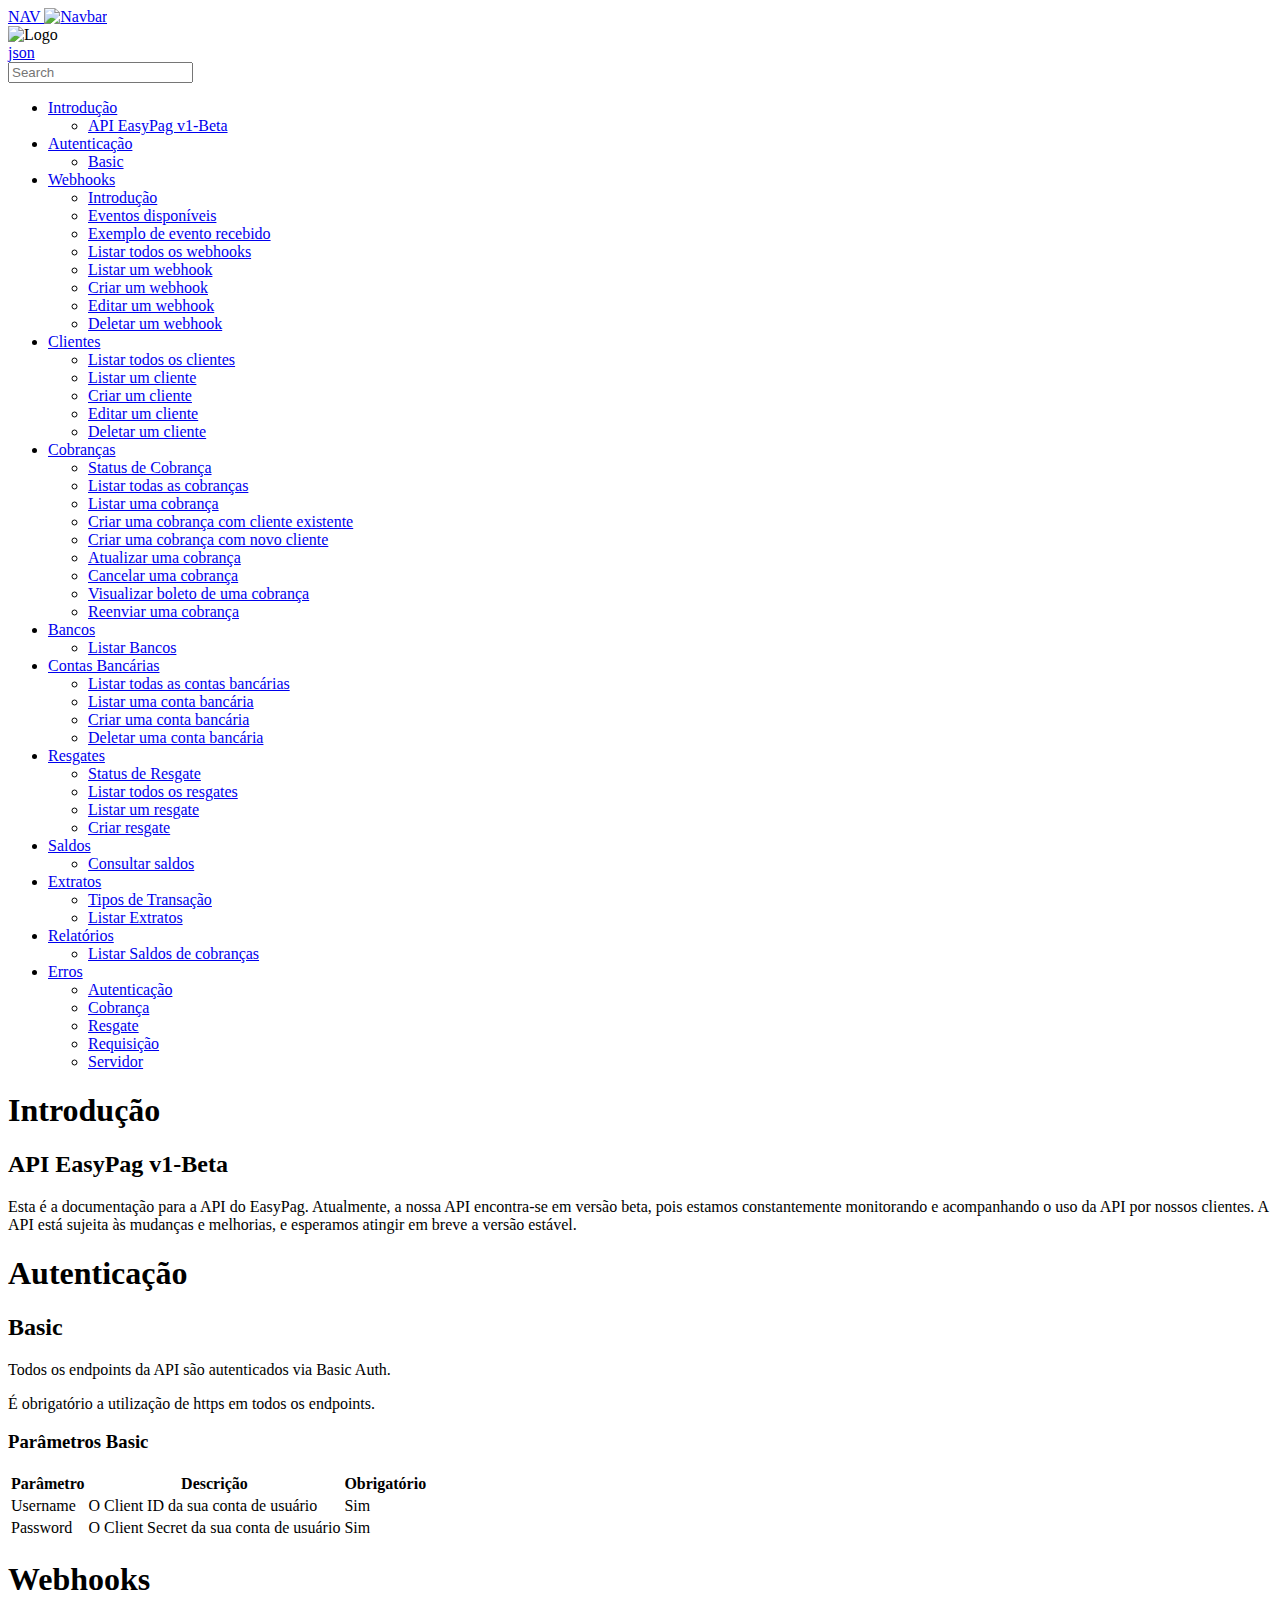
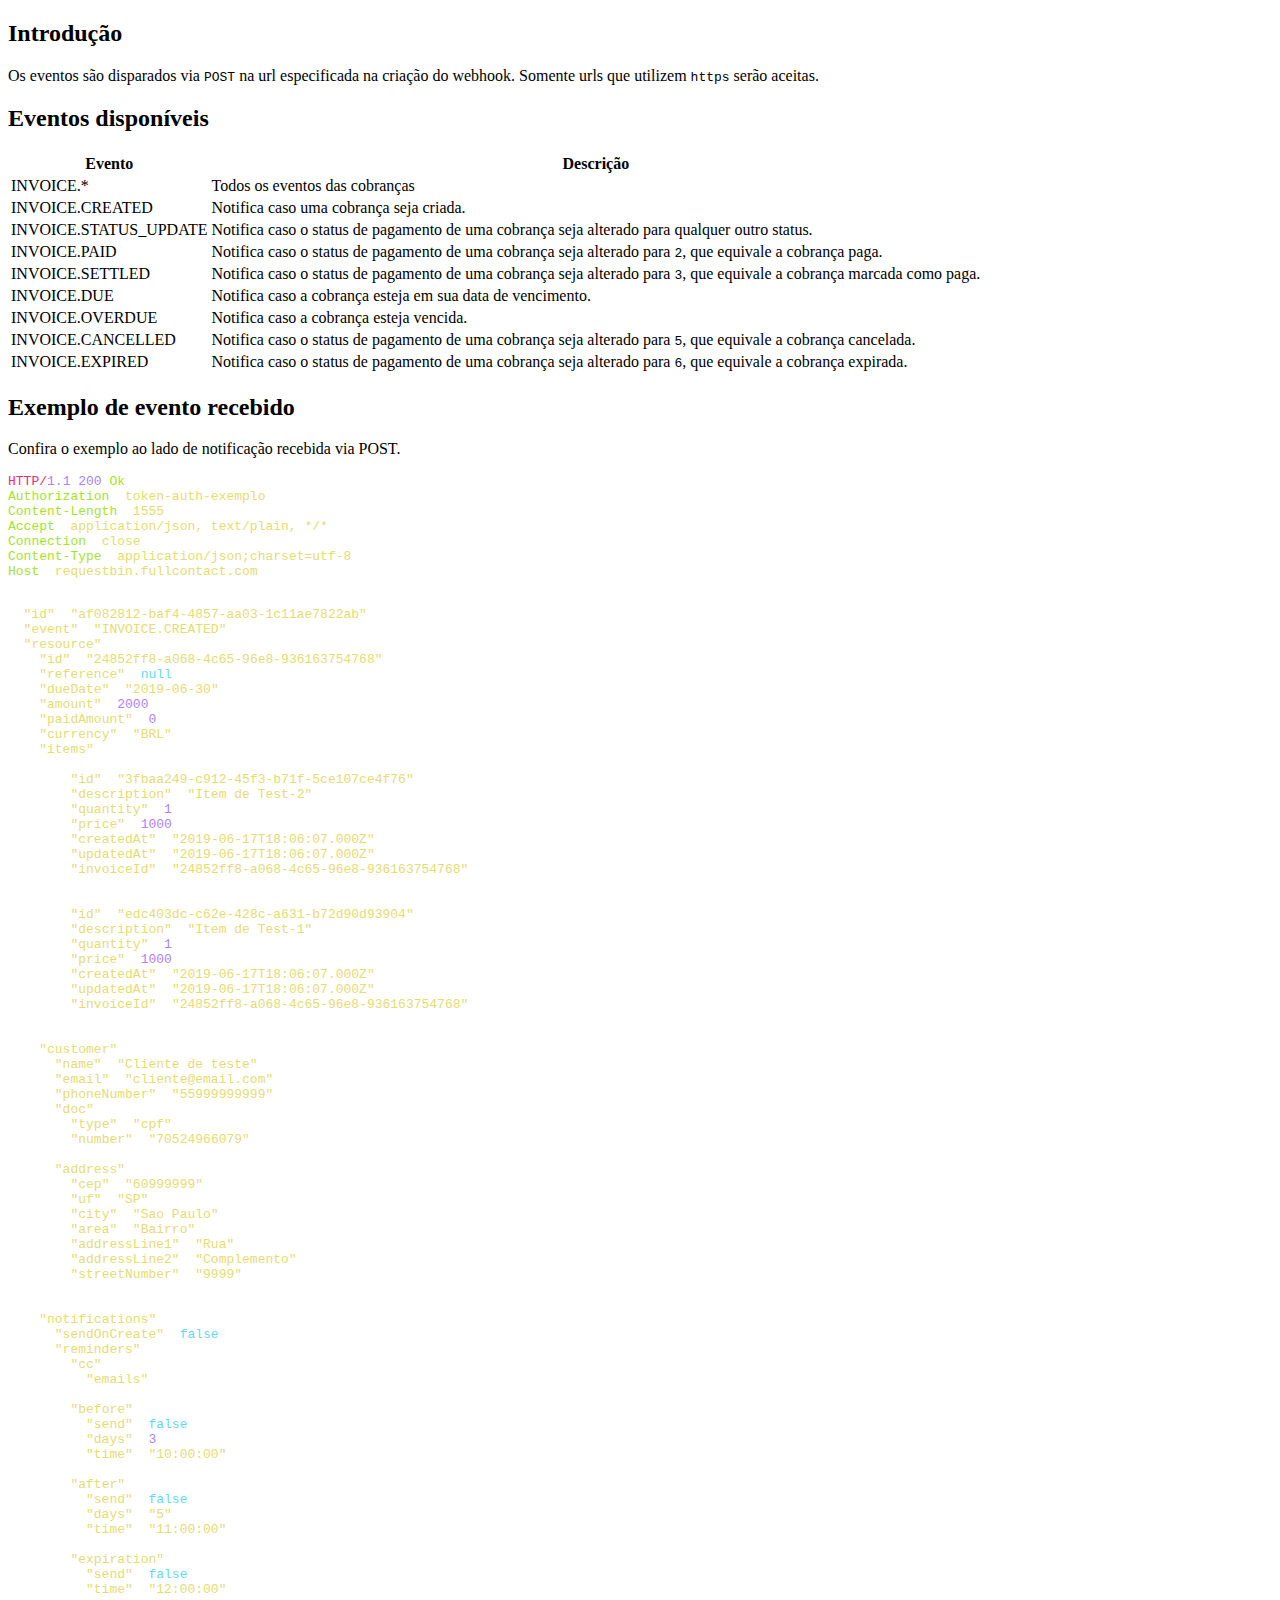
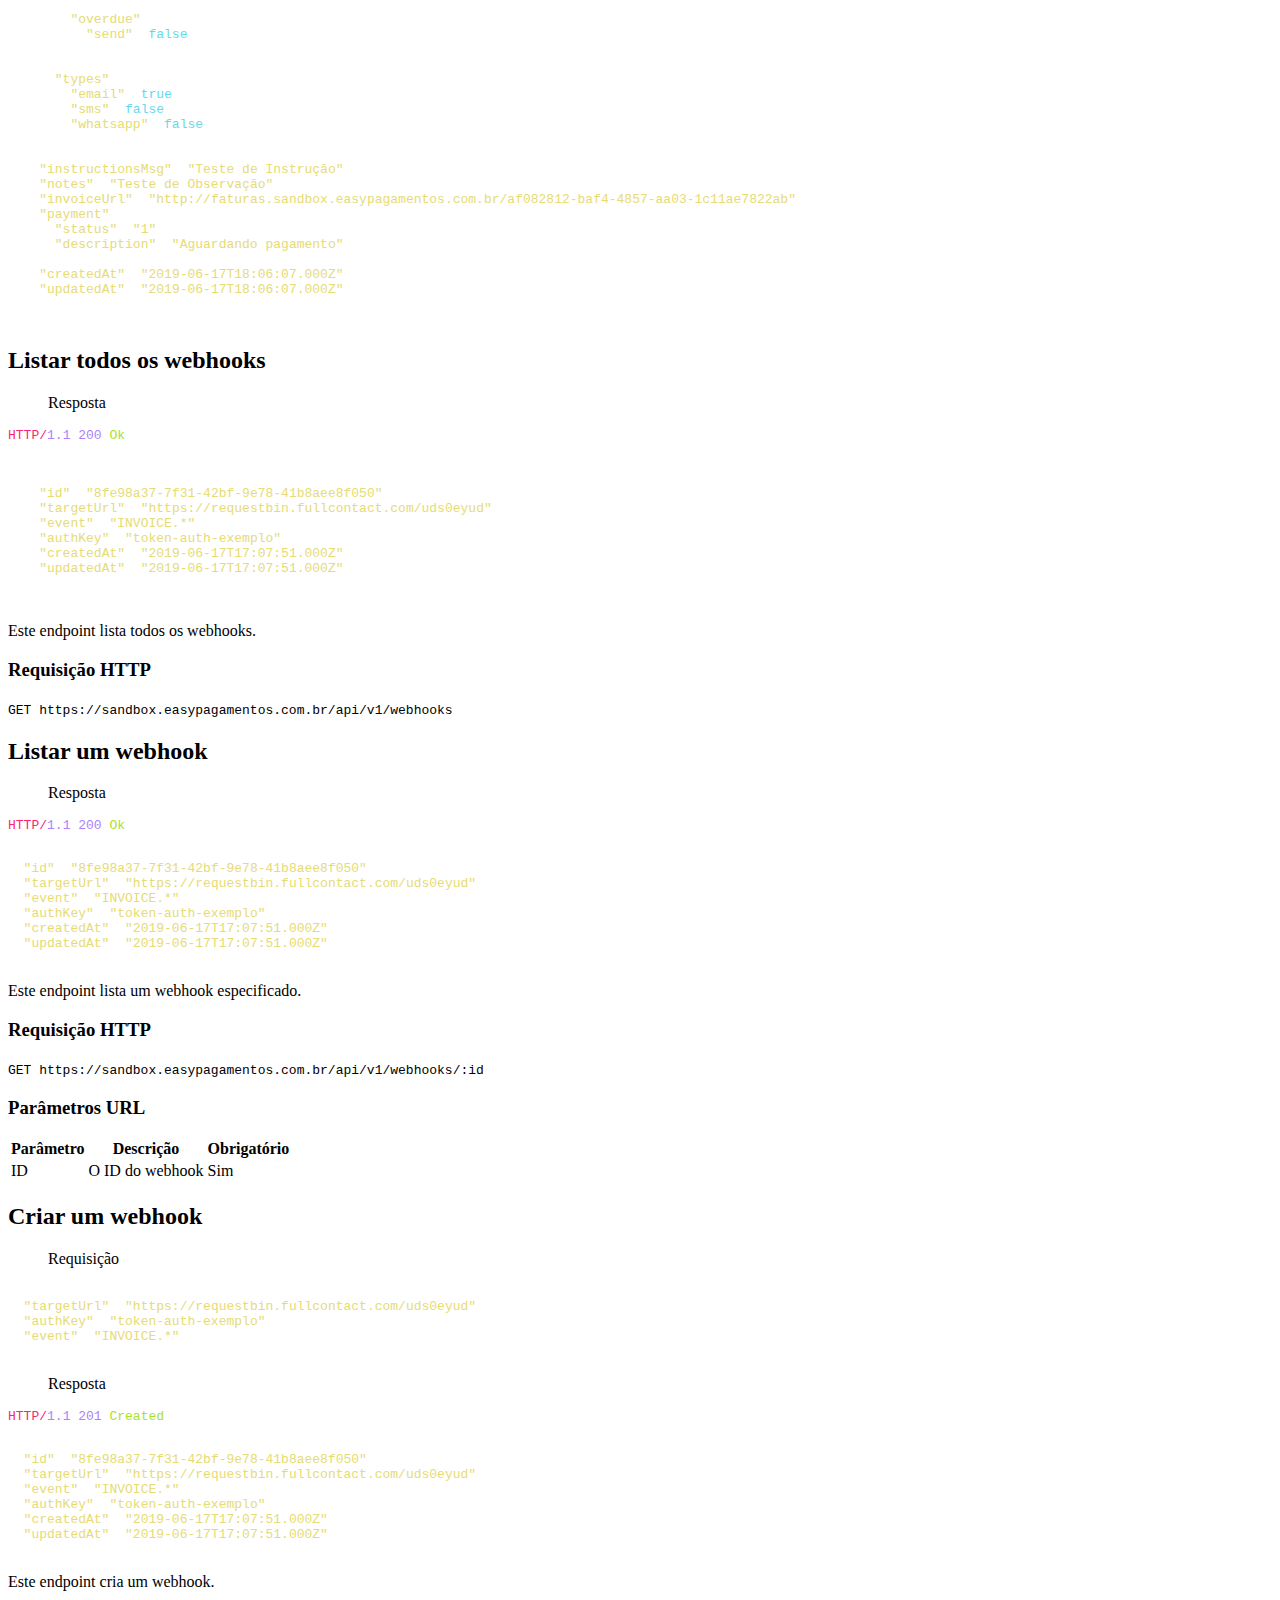
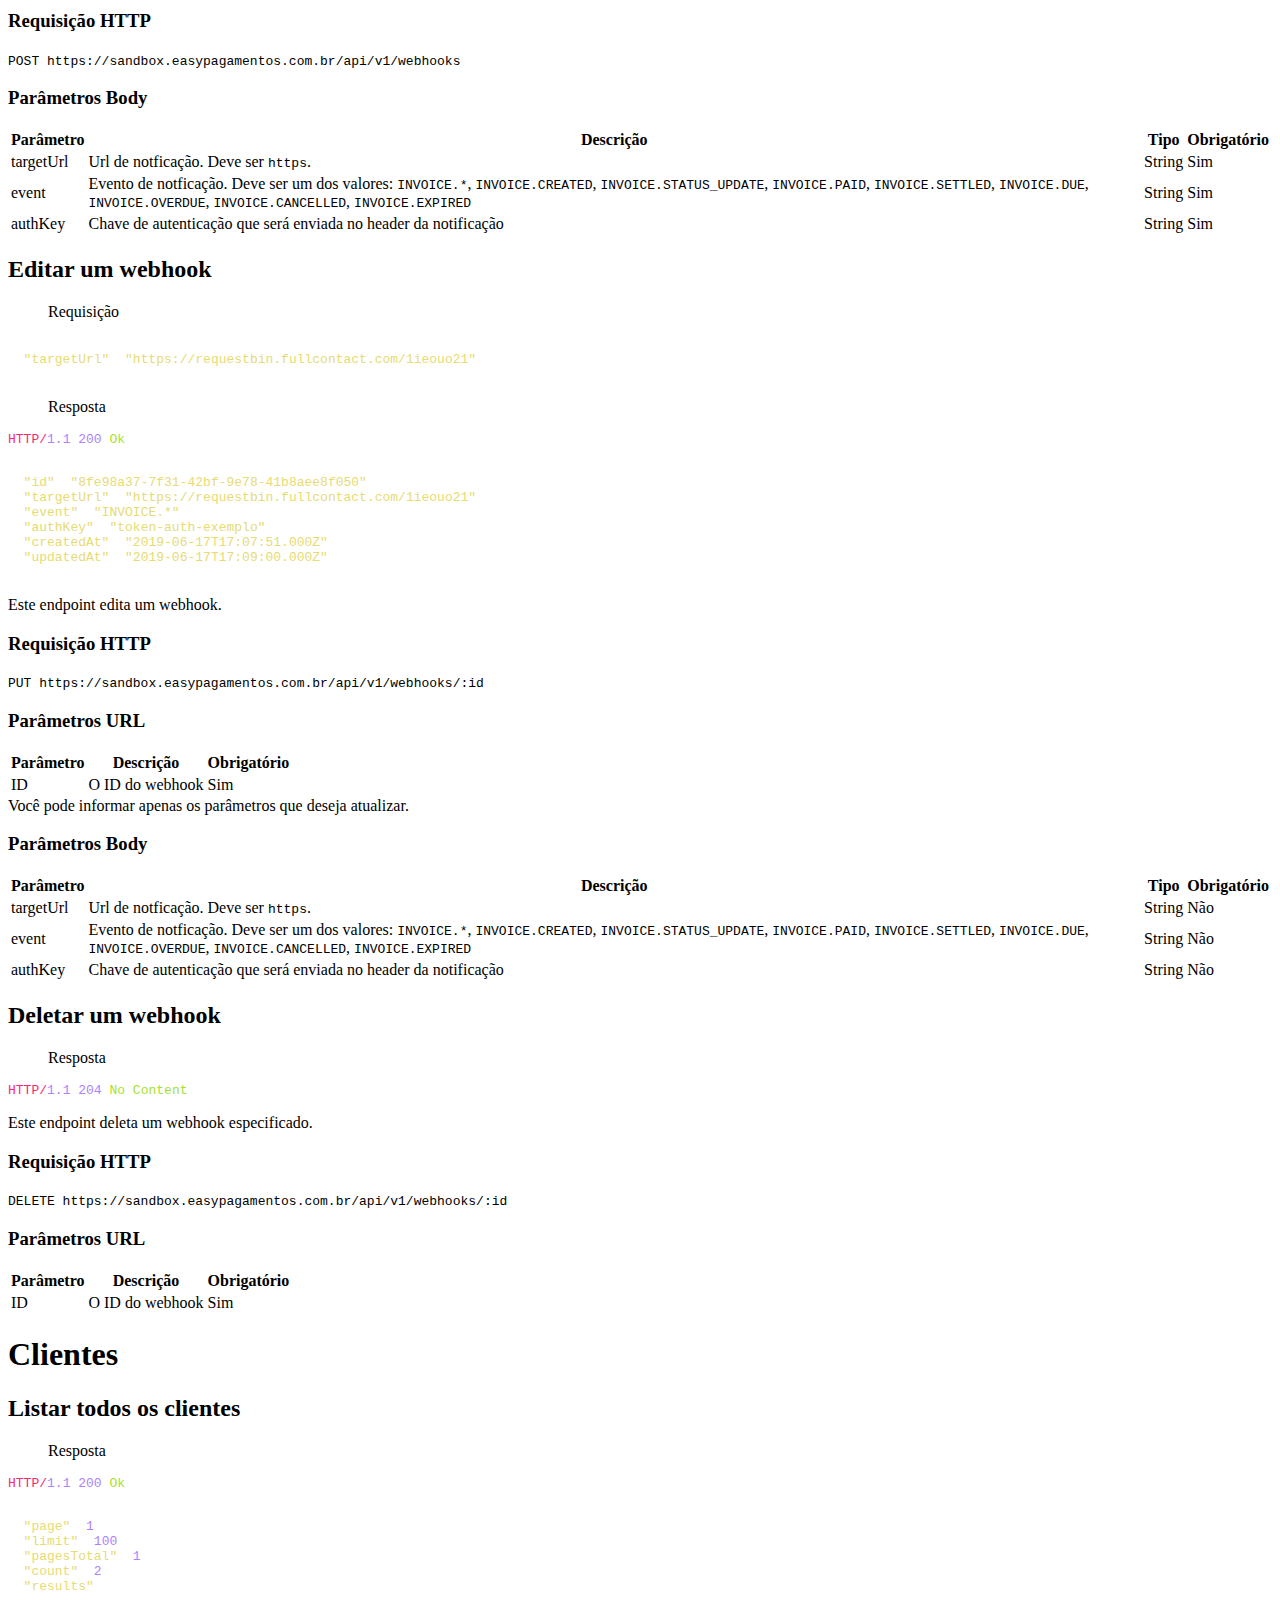
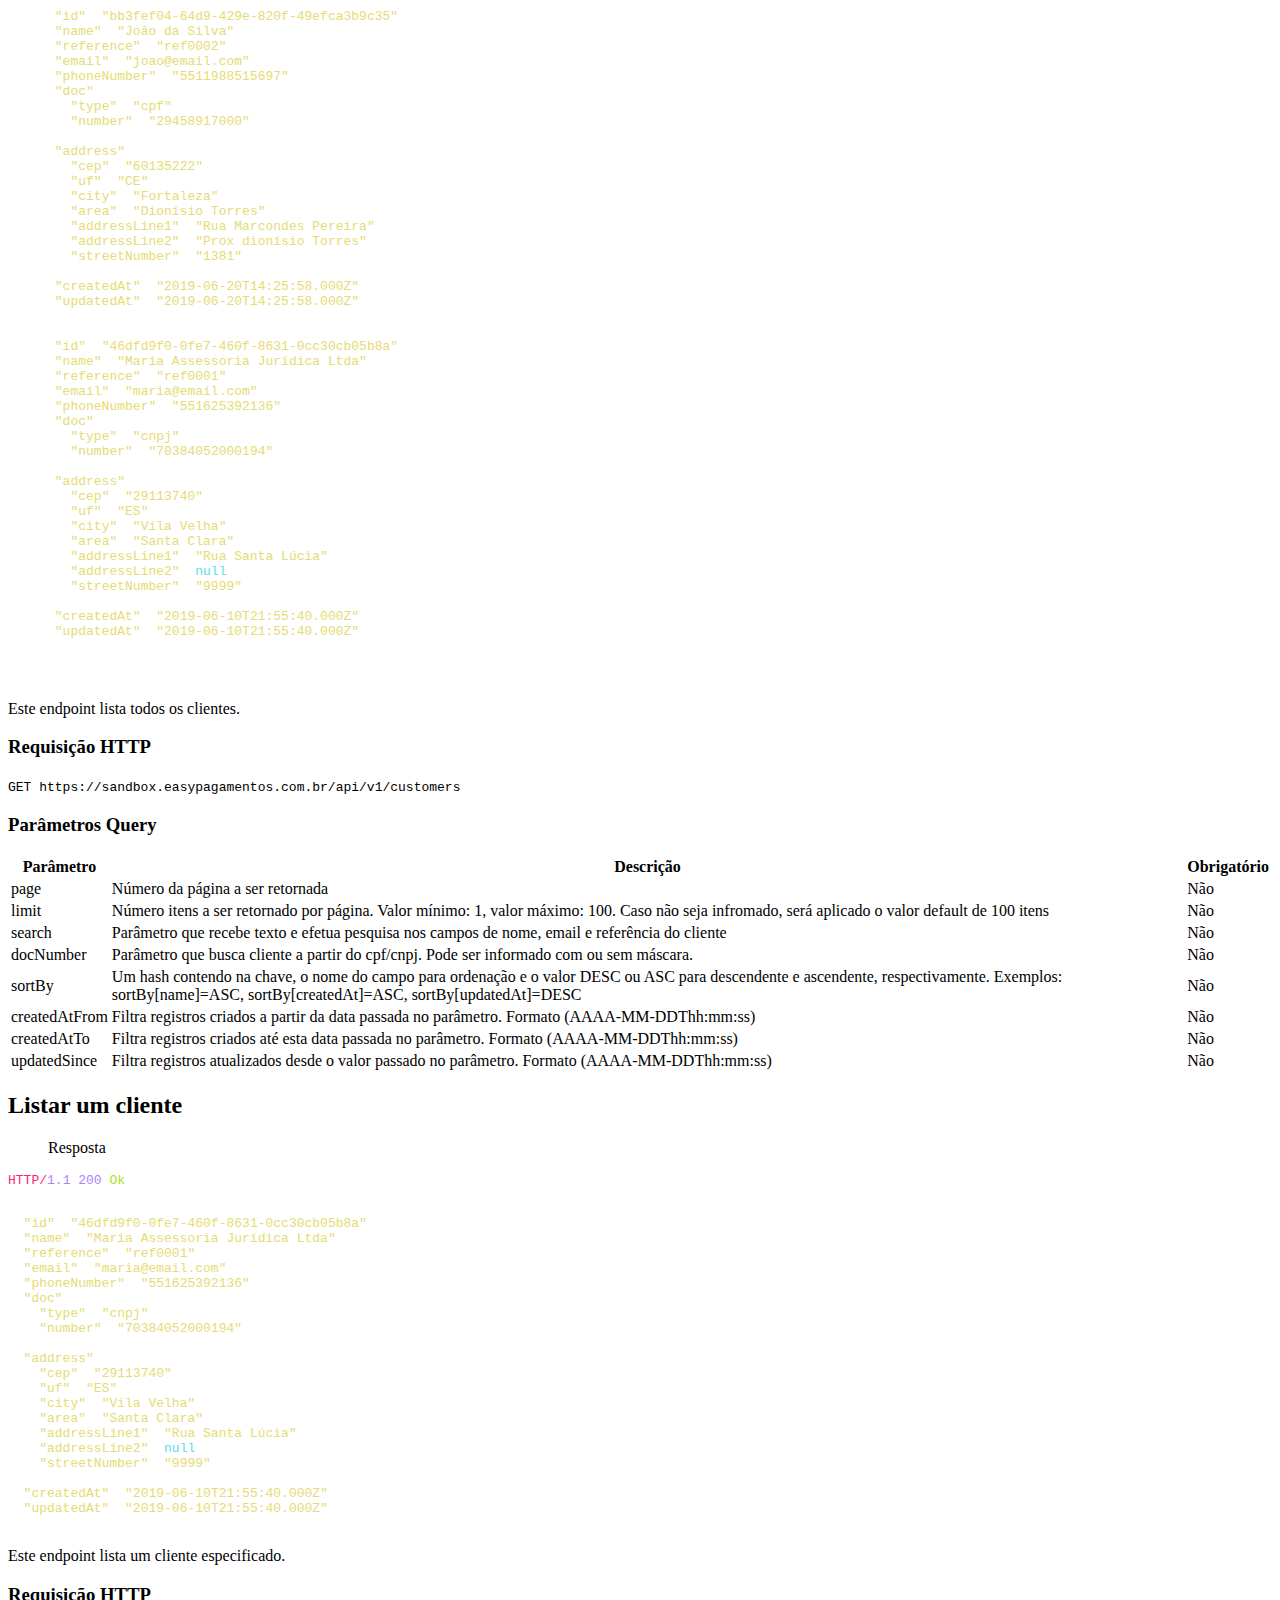
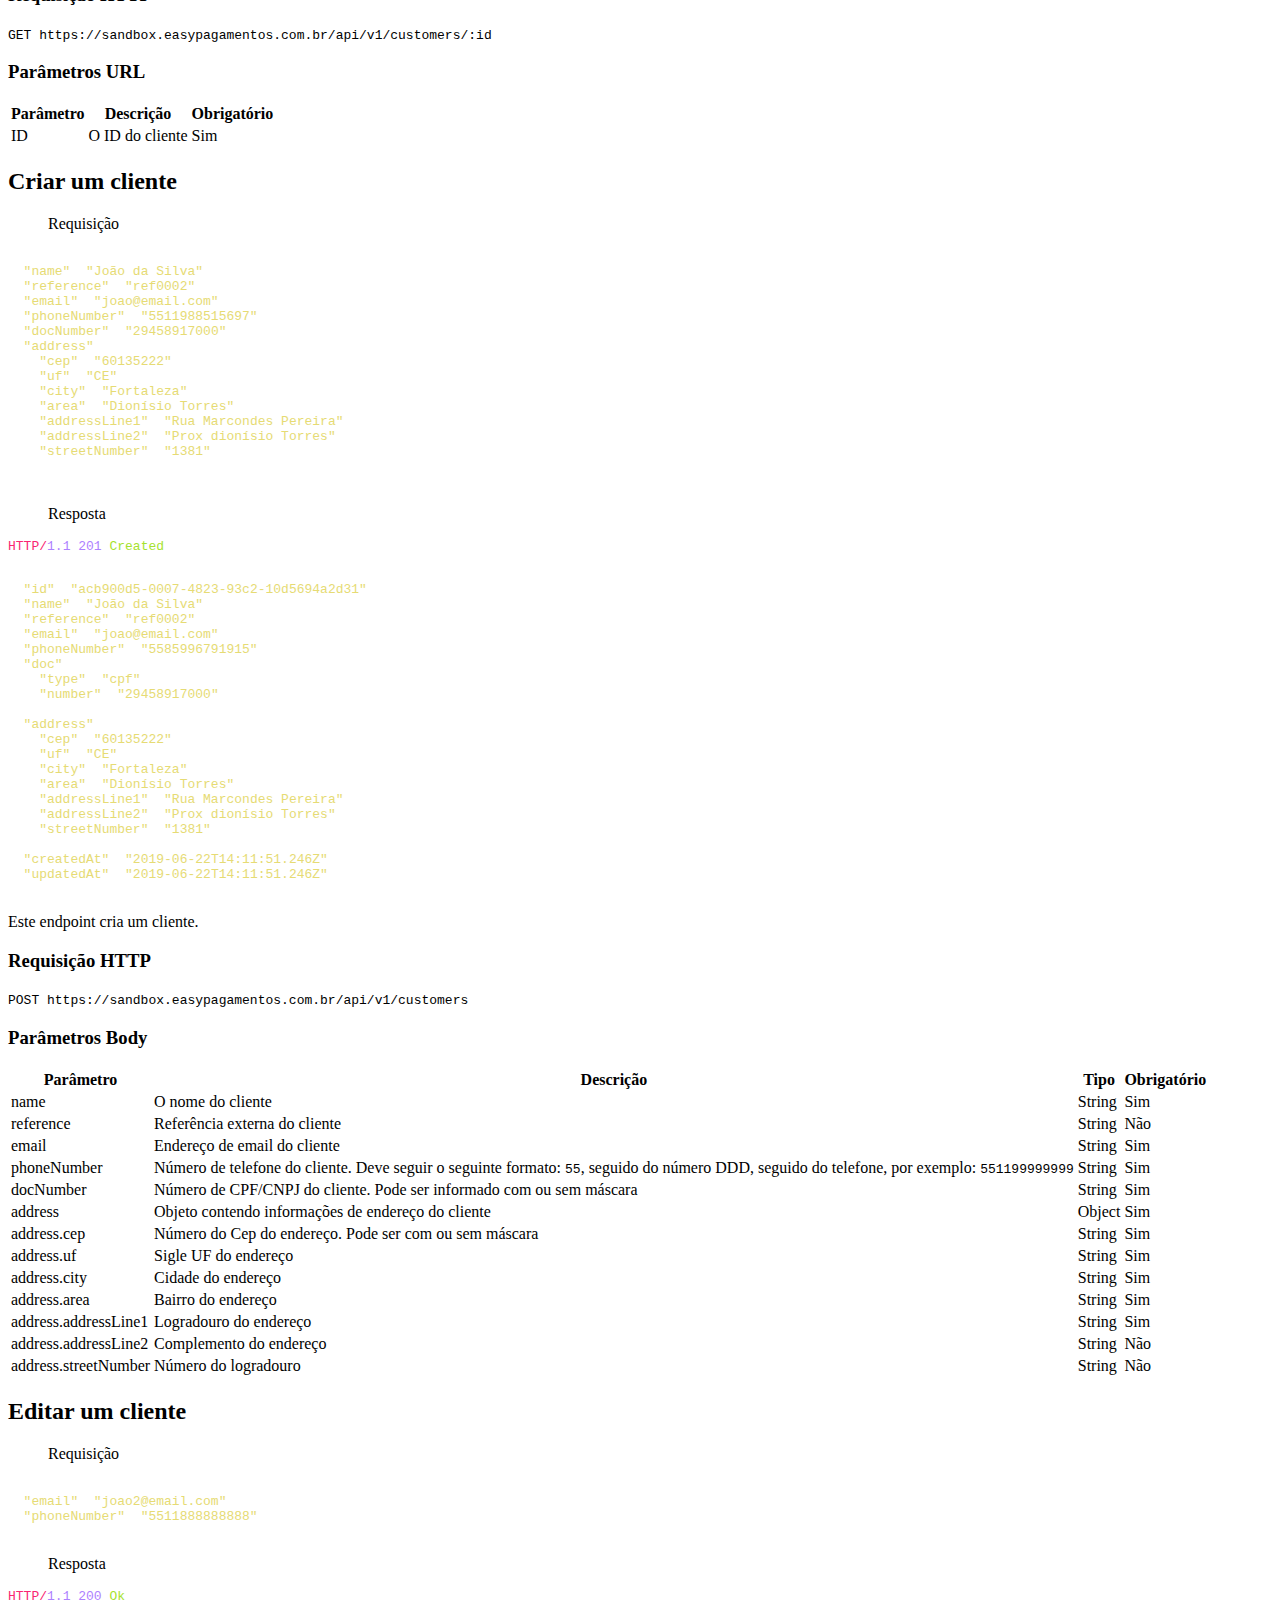
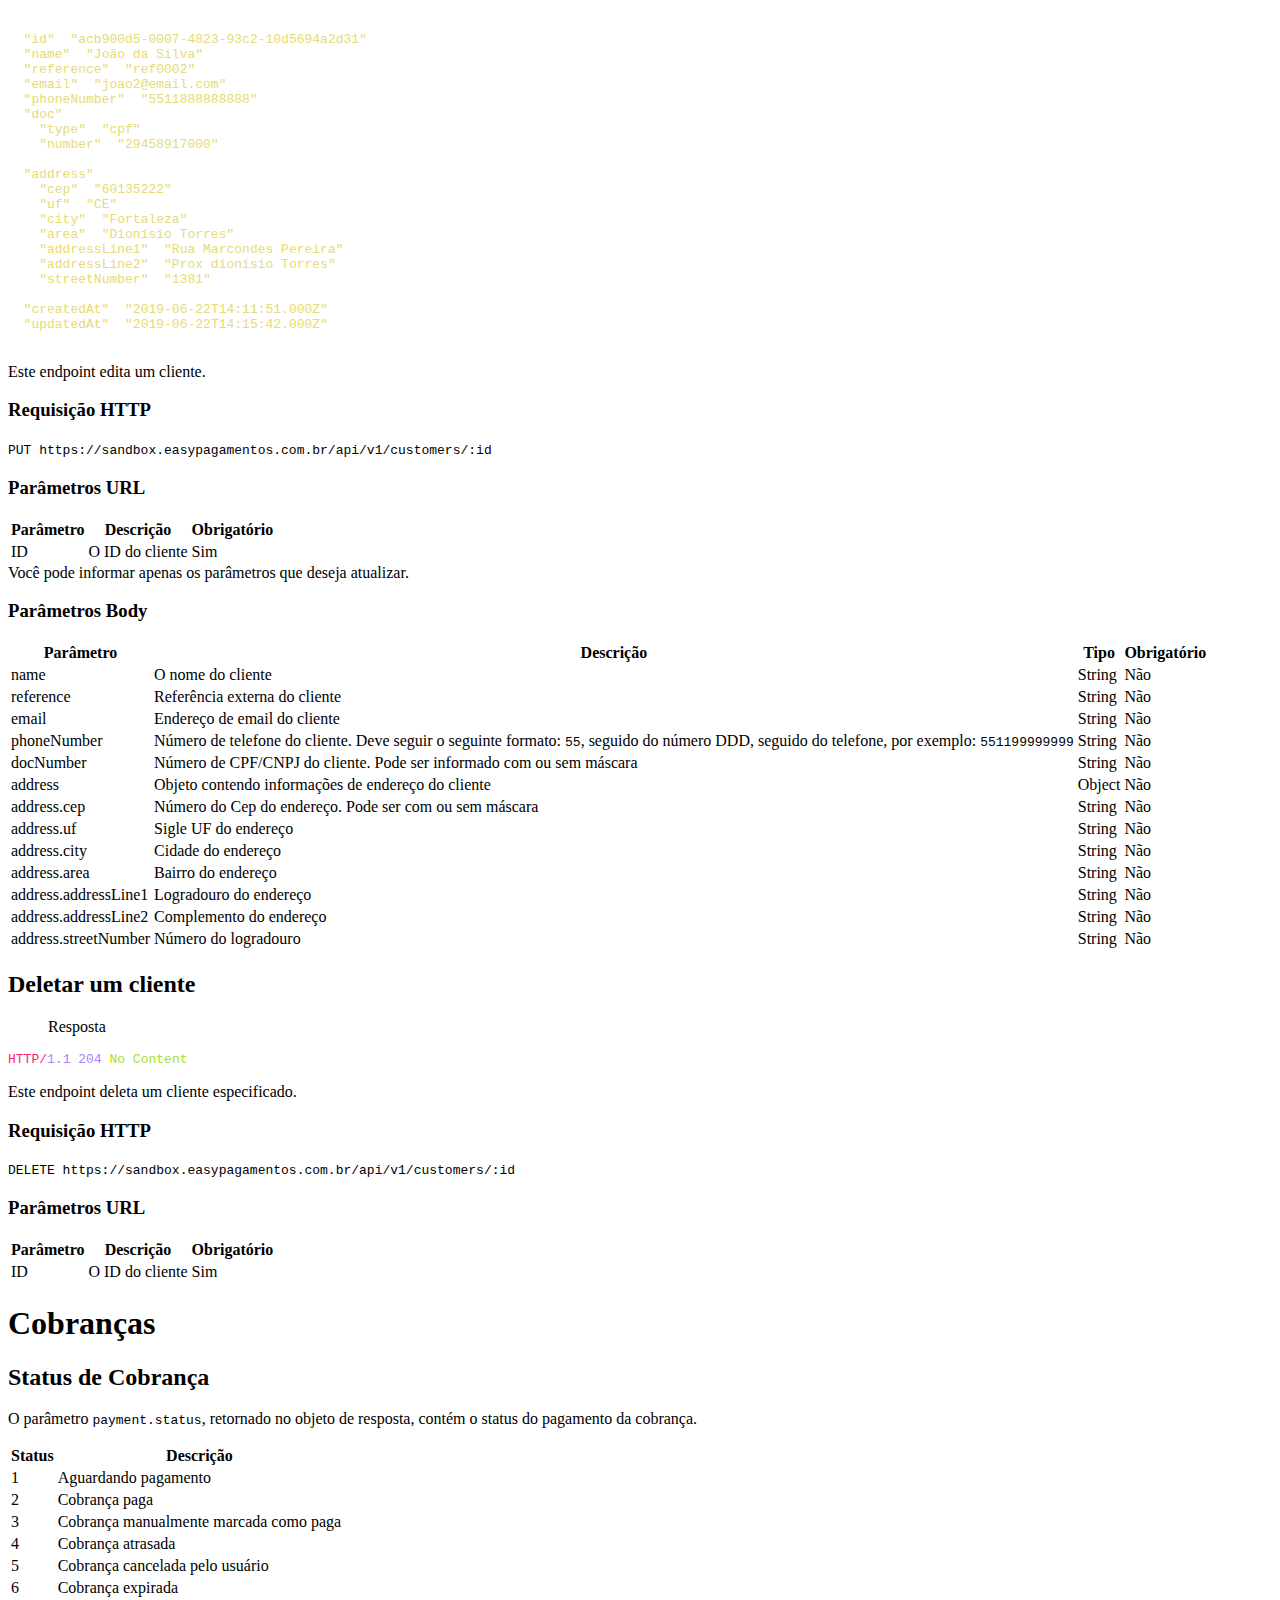
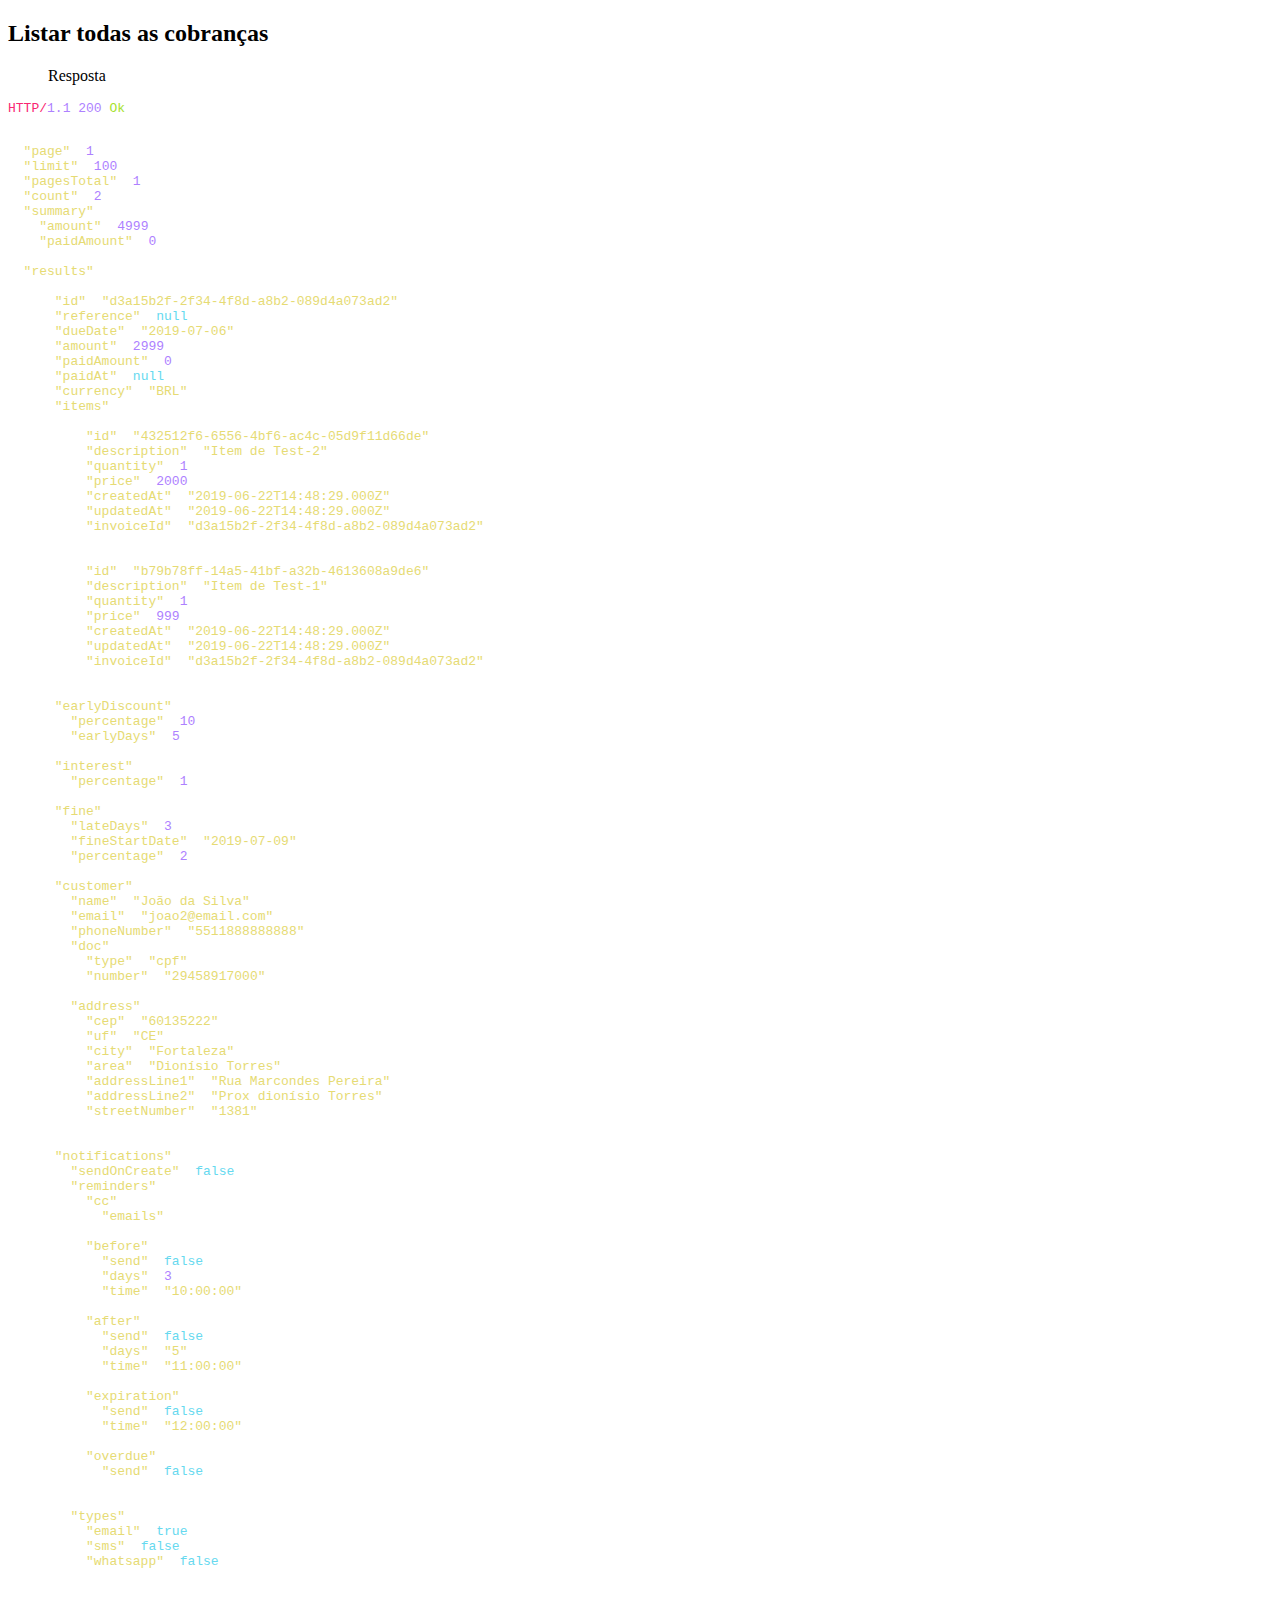
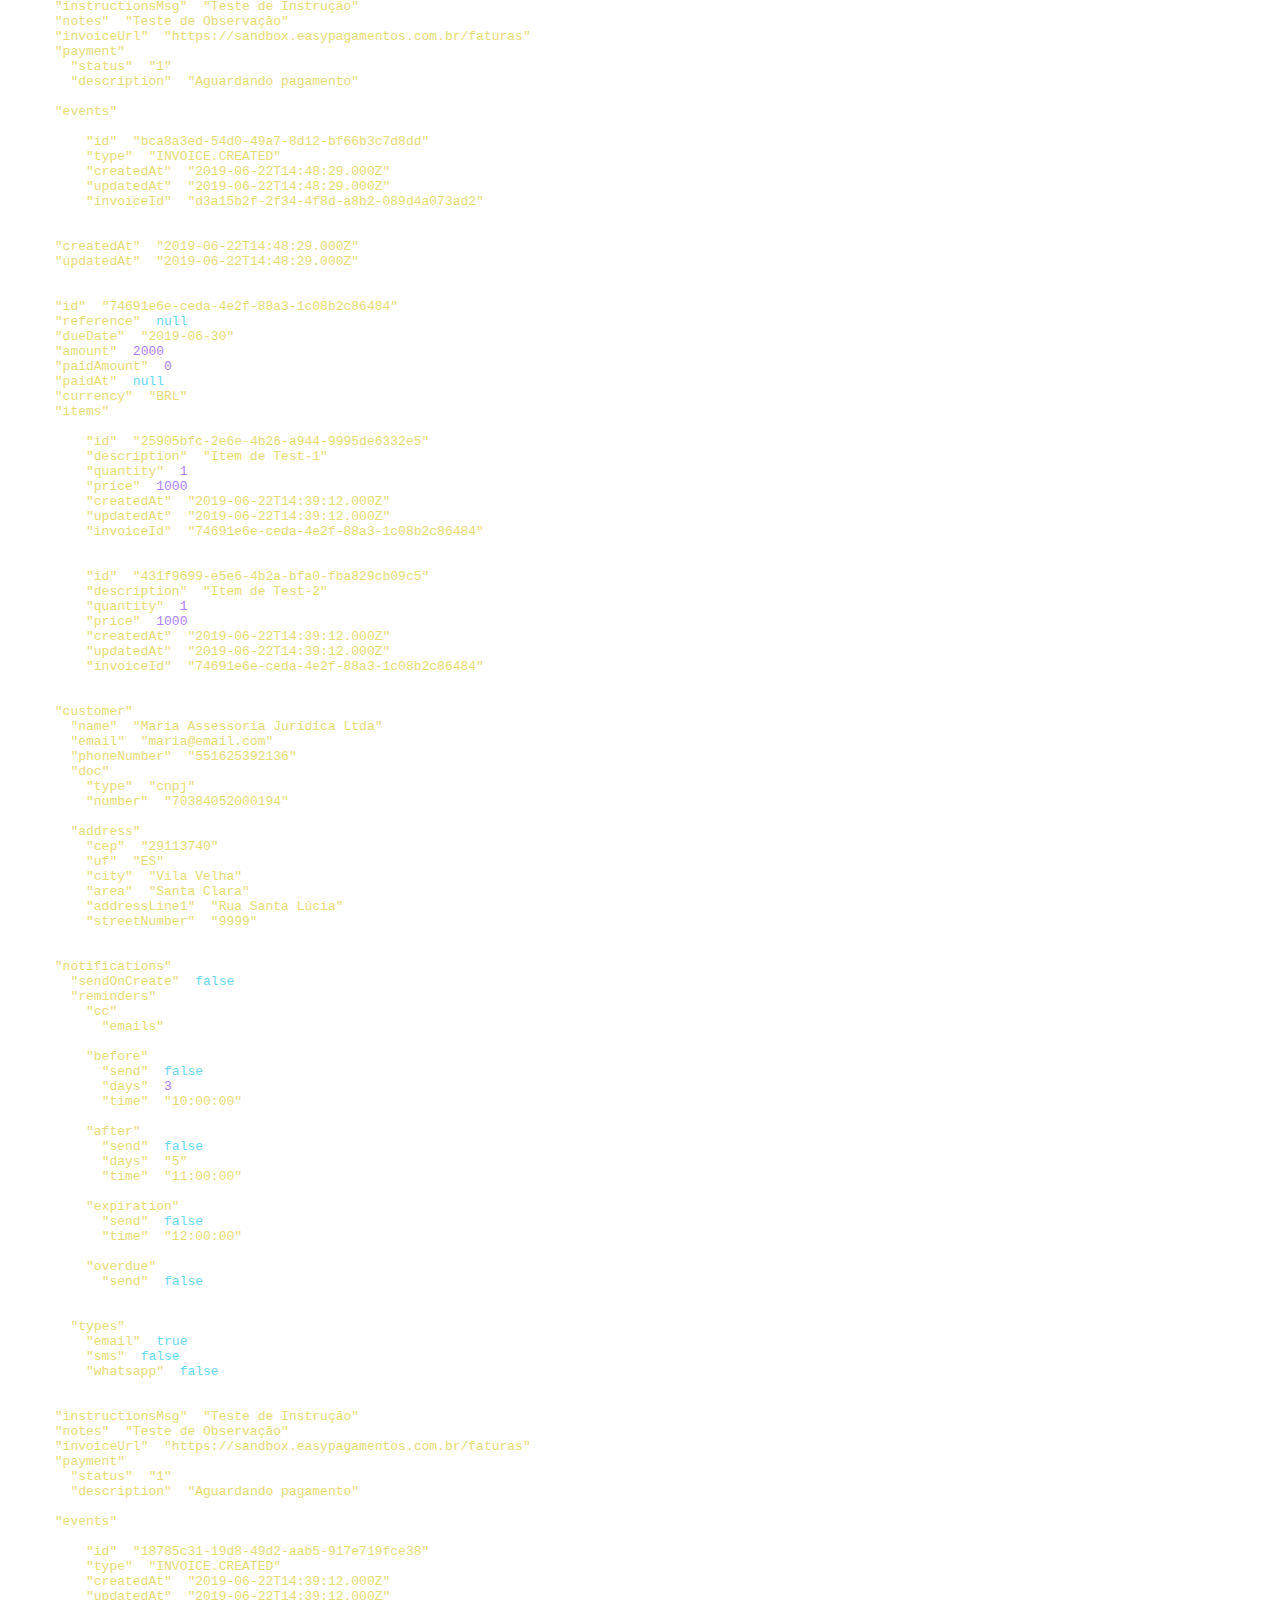
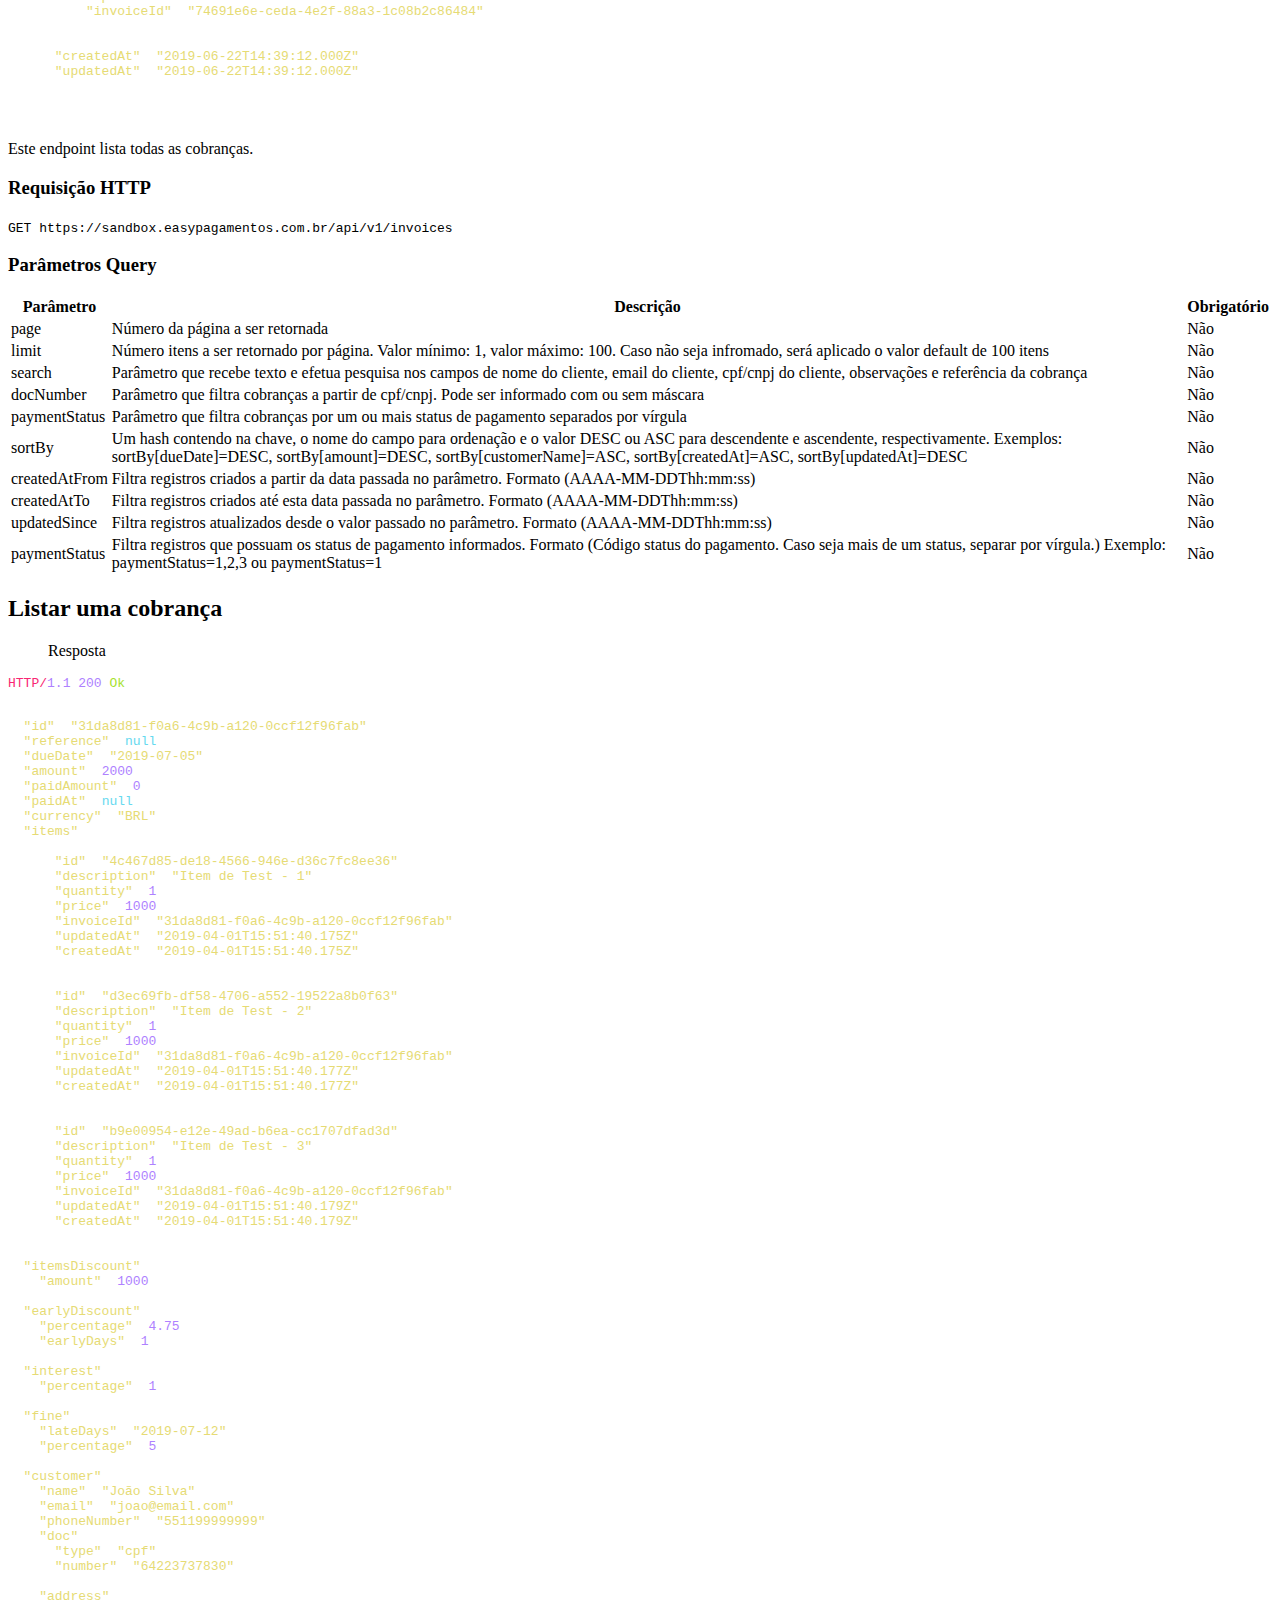
==== commit 8129a580: "publish: Merge pull request #1 from Gleysson/master" ====
--- a/index.html
+++ b/index.html
@@ -783,8 +783,9 @@
 </blockquote>
 <pre class="highlight http tab-http"><code><span class="k">HTTP</span><span class="o">/</span><span class="m">1.1</span> <span class="m">200</span> <span class="ne">Ok</span>
 </code></pre><pre class="highlight json tab-json"><code><span class="p">{</span><span class="w">
+  </span><span class="s2">"page"</span><span class="p">:</span><span class="w"> </span><span class="mi">1</span><span class="p">,</span><span class="w">
   </span><span class="s2">"limit"</span><span class="p">:</span><span class="w"> </span><span class="mi">100</span><span class="p">,</span><span class="w">
-  </span><span class="s2">"pages"</span><span class="p">:</span><span class="w"> </span><span class="mi">1</span><span class="p">,</span><span class="w">
+  </span><span class="s2">"pagesTotal"</span><span class="p">:</span><span class="w"> </span><span class="mi">1</span><span class="p">,</span><span class="w">
   </span><span class="s2">"count"</span><span class="p">:</span><span class="w"> </span><span class="mi">2</span><span class="p">,</span><span class="w">
   </span><span class="s2">"results"</span><span class="p">:</span><span class="w"> </span><span class="p">[</span><span class="w">
     </span><span class="p">{</span><span class="w">
@@ -1278,8 +1279,9 @@
 </blockquote>
 <pre class="highlight http tab-http"><code><span class="k">HTTP</span><span class="o">/</span><span class="m">1.1</span> <span class="m">200</span> <span class="ne">Ok</span>
 </code></pre><pre class="highlight json tab-json"><code><span class="p">{</span><span class="w">
+  </span><span class="s2">"page"</span><span class="p">:</span><span class="w"> </span><span class="mi">1</span><span class="p">,</span><span class="w">
   </span><span class="s2">"limit"</span><span class="p">:</span><span class="w"> </span><span class="mi">100</span><span class="p">,</span><span class="w">
-  </span><span class="s2">"pages"</span><span class="p">:</span><span class="w"> </span><span class="mi">1</span><span class="p">,</span><span class="w">
+  </span><span class="s2">"pagesTotal"</span><span class="p">:</span><span class="w"> </span><span class="mi">1</span><span class="p">,</span><span class="w">
   </span><span class="s2">"count"</span><span class="p">:</span><span class="w"> </span><span class="mi">2</span><span class="p">,</span><span class="w">
   </span><span class="s2">"summary"</span><span class="p">:</span><span class="w"> </span><span class="p">{</span><span class="w">
     </span><span class="s2">"amount"</span><span class="p">:</span><span class="w"> </span><span class="mi">4999</span><span class="p">,</span><span class="w">
@@ -1292,6 +1294,7 @@
       </span><span class="s2">"dueDate"</span><span class="p">:</span><span class="w"> </span><span class="s2">"2019-07-06"</span><span class="p">,</span><span class="w">
       </span><span class="s2">"amount"</span><span class="p">:</span><span class="w"> </span><span class="mi">2999</span><span class="p">,</span><span class="w">
       </span><span class="s2">"paidAmount"</span><span class="p">:</span><span class="w"> </span><span class="mi">0</span><span class="p">,</span><span class="w">
+      </span><span class="s2">"paidAt"</span><span class="p">:</span><span class="w"> </span><span class="kc">null</span><span class="p">,</span><span class="w">
       </span><span class="s2">"currency"</span><span class="p">:</span><span class="w"> </span><span class="s2">"BRL"</span><span class="p">,</span><span class="w">
       </span><span class="s2">"items"</span><span class="p">:</span><span class="w"> </span><span class="p">[</span><span class="w">
         </span><span class="p">{</span><span class="w">
@@ -1315,7 +1318,6 @@
       </span><span class="p">],</span><span class="w">
       </span><span class="s2">"earlyDiscount"</span><span class="p">:</span><span class="w"> </span><span class="p">{</span><span class="w">
         </span><span class="s2">"percentage"</span><span class="p">:</span><span class="w"> </span><span class="mi">10</span><span class="p">,</span><span class="w">
-        </span><span class="s2">"expiryDate"</span><span class="p">:</span><span class="w"> </span><span class="s2">"2019-07-01"</span><span class="p">,</span><span class="w">
         </span><span class="s2">"earlyDays"</span><span class="p">:</span><span class="w"> </span><span class="mi">5</span><span class="w">
       </span><span class="p">},</span><span class="w">
       </span><span class="s2">"interest"</span><span class="p">:</span><span class="w"> </span><span class="p">{</span><span class="w">
@@ -1399,6 +1401,7 @@
       </span><span class="s2">"dueDate"</span><span class="p">:</span><span class="w"> </span><span class="s2">"2019-06-30"</span><span class="p">,</span><span class="w">
       </span><span class="s2">"amount"</span><span class="p">:</span><span class="w"> </span><span class="mi">2000</span><span class="p">,</span><span class="w">
       </span><span class="s2">"paidAmount"</span><span class="p">:</span><span class="w"> </span><span class="mi">0</span><span class="p">,</span><span class="w">
+      </span><span class="s2">"paidAt"</span><span class="p">:</span><span class="w"> </span><span class="kc">null</span><span class="p">,</span><span class="w">
       </span><span class="s2">"currency"</span><span class="p">:</span><span class="w"> </span><span class="s2">"BRL"</span><span class="p">,</span><span class="w">
       </span><span class="s2">"items"</span><span class="p">:</span><span class="w"> </span><span class="p">[</span><span class="w">
         </span><span class="p">{</span><span class="w">
@@ -1558,9 +1561,11 @@
 <pre class="highlight http tab-http"><code><span class="k">HTTP</span><span class="o">/</span><span class="m">1.1</span> <span class="m">200</span> <span class="ne">Ok</span>
 </code></pre><pre class="highlight json tab-json"><code><span class="p">{</span><span class="w">
   </span><span class="s2">"id"</span><span class="p">:</span><span class="w"> </span><span class="s2">"31da8d81-f0a6-4c9b-a120-0ccf12f96fab"</span><span class="p">,</span><span class="w">
+  </span><span class="s2">"reference"</span><span class="p">:</span><span class="w"> </span><span class="kc">null</span><span class="p">,</span><span class="w">
   </span><span class="s2">"dueDate"</span><span class="p">:</span><span class="w"> </span><span class="s2">"2019-07-05"</span><span class="p">,</span><span class="w">
   </span><span class="s2">"amount"</span><span class="p">:</span><span class="w"> </span><span class="mi">2000</span><span class="p">,</span><span class="w">
   </span><span class="s2">"paidAmount"</span><span class="p">:</span><span class="w"> </span><span class="mi">0</span><span class="p">,</span><span class="w">
+  </span><span class="s2">"paidAt"</span><span class="p">:</span><span class="w"> </span><span class="kc">null</span><span class="p">,</span><span class="w">
   </span><span class="s2">"currency"</span><span class="p">:</span><span class="w"> </span><span class="s2">"BRL"</span><span class="p">,</span><span class="w">
   </span><span class="s2">"items"</span><span class="p">:</span><span class="w"> </span><span class="p">[</span><span class="w">
     </span><span class="p">{</span><span class="w">
@@ -1596,7 +1601,7 @@
   </span><span class="p">},</span><span class="w">
   </span><span class="s2">"earlyDiscount"</span><span class="p">:</span><span class="w"> </span><span class="p">{</span><span class="w">
     </span><span class="s2">"percentage"</span><span class="p">:</span><span class="w"> </span><span class="mf">4.75</span><span class="p">,</span><span class="w">
-    </span><span class="s2">"expiryDate"</span><span class="p">:</span><span class="w"> </span><span class="s2">"2019-07-03"</span><span class="w">
+    </span><span class="s2">"earlyDays"</span><span class="p">:</span><span class="w"> </span><span class="mi">1</span><span class="w">
   </span><span class="p">},</span><span class="w">
   </span><span class="s2">"interest"</span><span class="p">:</span><span class="w"> </span><span class="p">{</span><span class="w">
     </span><span class="s2">"percentage"</span><span class="p">:</span><span class="w"> </span><span class="mi">1</span><span class="w">
@@ -1695,7 +1700,7 @@
   </span><span class="p">},</span><span class="w">
   </span><span class="s2">"earlyDiscount"</span><span class="p">:</span><span class="w"> </span><span class="p">{</span><span class="w">
     </span><span class="s2">"percentage"</span><span class="p">:</span><span class="w"> </span><span class="mf">4.75</span><span class="p">,</span><span class="w">
-    </span><span class="s2">"expiryDate"</span><span class="p">:</span><span class="w"> </span><span class="s2">"2019-07-03"</span><span class="w">
+    </span><span class="s2">"earlyDays"</span><span class="p">:</span><span class="w"> </span><span class="mi">1</span><span class="w">
   </span><span class="p">},</span><span class="w">
   </span><span class="s2">"interest"</span><span class="p">:</span><span class="w"> </span><span class="p">{</span><span class="w">
     </span><span class="s2">"percentage"</span><span class="p">:</span><span class="w"> </span><span class="mf">1.0</span><span class="w">
@@ -1765,9 +1770,11 @@
 <pre class="highlight http tab-http"><code><span class="k">HTTP</span><span class="o">/</span><span class="m">1.1</span> <span class="m">201</span> <span class="ne">Created</span>
 </code></pre><pre class="highlight json tab-json"><code><span class="p">{</span><span class="w">
   </span><span class="s2">"id"</span><span class="p">:</span><span class="w"> </span><span class="s2">"31da8d81-f0a6-4c9b-a120-0ccf12f96fab"</span><span class="p">,</span><span class="w">
+  </span><span class="s2">"reference"</span><span class="p">:</span><span class="w"> </span><span class="kc">null</span><span class="p">,</span><span class="w">
   </span><span class="s2">"dueDate"</span><span class="p">:</span><span class="w"> </span><span class="s2">"2019-07-05"</span><span class="p">,</span><span class="w">
   </span><span class="s2">"amount"</span><span class="p">:</span><span class="w"> </span><span class="mi">2000</span><span class="p">,</span><span class="w">
   </span><span class="s2">"paidAmount"</span><span class="p">:</span><span class="w"> </span><span class="mi">0</span><span class="p">,</span><span class="w">
+  </span><span class="s2">"paidAt"</span><span class="p">:</span><span class="w"> </span><span class="kc">null</span><span class="p">,</span><span class="w">
   </span><span class="s2">"currency"</span><span class="p">:</span><span class="w"> </span><span class="s2">"BRL"</span><span class="p">,</span><span class="w">
   </span><span class="s2">"items"</span><span class="p">:</span><span class="w"> </span><span class="p">[</span><span class="w">
     </span><span class="p">{</span><span class="w">
@@ -1803,7 +1810,7 @@
   </span><span class="p">},</span><span class="w">
   </span><span class="s2">"earlyDiscount"</span><span class="p">:</span><span class="w"> </span><span class="p">{</span><span class="w">
     </span><span class="s2">"percentage"</span><span class="p">:</span><span class="w"> </span><span class="mf">4.75</span><span class="p">,</span><span class="w">
-    </span><span class="s2">"expiryDate"</span><span class="p">:</span><span class="w"> </span><span class="s2">"2019-07-03"</span><span class="w">
+    </span><span class="s2">"earlyDays"</span><span class="p">:</span><span class="w"> </span><span class="mi">1</span><span class="w">
   </span><span class="p">},</span><span class="w">
   </span><span class="s2">"interest"</span><span class="p">:</span><span class="w"> </span><span class="p">{</span><span class="w">
     </span><span class="s2">"percentage"</span><span class="p">:</span><span class="w"> </span><span class="mi">1</span><span class="w">
@@ -1953,9 +1960,9 @@
 <td>Se não informado valor em centavos do desconto</td>
 </tr>
 <tr>
-<td>earlyDiscount.expiryDate</td>
-<td>Data de expiração no formato ISO: YYYY-MM-DD do desconto por antecipação. Deve ser igual ou posterior a data atual e anterior a data de vencimento</td>
-<td>String</td>
+<td>earlyDiscount.earlyDays</td>
+<td>Número de dias de antecedência para aplicar o desconto por antecipação.</td>
+<td>Integer</td>
 <td>Se informado o objeto de desconto</td>
 </tr>
 <tr>
@@ -2138,7 +2145,7 @@
   </span><span class="p">},</span><span class="w">
   </span><span class="s2">"earlyDiscount"</span><span class="p">:</span><span class="w"> </span><span class="p">{</span><span class="w">
     </span><span class="s2">"percentage"</span><span class="p">:</span><span class="w"> </span><span class="mf">4.75</span><span class="p">,</span><span class="w">
-    </span><span class="s2">"expiryDate"</span><span class="p">:</span><span class="w"> </span><span class="s2">"2019-07-03"</span><span class="w">
+    </span><span class="s2">"earlyDays"</span><span class="p">:</span><span class="w"> </span><span class="mi">1</span><span class="w">
   </span><span class="p">},</span><span class="w">
   </span><span class="s2">"interest"</span><span class="p">:</span><span class="w"> </span><span class="p">{</span><span class="w">
     </span><span class="s2">"percentage"</span><span class="p">:</span><span class="w"> </span><span class="mf">1.0</span><span class="w">
@@ -2220,9 +2227,11 @@
 <pre class="highlight http tab-http"><code><span class="k">HTTP</span><span class="o">/</span><span class="m">1.1</span> <span class="m">201</span> <span class="ne">Created</span>
 </code></pre><pre class="highlight json tab-json"><code><span class="p">{</span><span class="w">
   </span><span class="s2">"id"</span><span class="p">:</span><span class="w"> </span><span class="s2">"32a41dc3-4a1a-4933-8b6c-9b4e962b7f28"</span><span class="p">,</span><span class="w">
+  </span><span class="s2">"reference"</span><span class="p">:</span><span class="w"> </span><span class="kc">null</span><span class="p">,</span><span class="w">
   </span><span class="s2">"dueDate"</span><span class="p">:</span><span class="w"> </span><span class="s2">"2019-07-05"</span><span class="p">,</span><span class="w">
   </span><span class="s2">"amount"</span><span class="p">:</span><span class="w"> </span><span class="mi">2000</span><span class="p">,</span><span class="w">
   </span><span class="s2">"paidAmount"</span><span class="p">:</span><span class="w"> </span><span class="mi">0</span><span class="p">,</span><span class="w">
+  </span><span class="s2">"paidAt"</span><span class="p">:</span><span class="w"> </span><span class="kc">null</span><span class="p">,</span><span class="w">
   </span><span class="s2">"currency"</span><span class="p">:</span><span class="w"> </span><span class="s2">"BRL"</span><span class="p">,</span><span class="w">
   </span><span class="s2">"items"</span><span class="p">:</span><span class="w"> </span><span class="p">[</span><span class="w">
     </span><span class="p">{</span><span class="w">
@@ -2258,7 +2267,7 @@
   </span><span class="p">},</span><span class="w">
   </span><span class="s2">"earlyDiscount"</span><span class="p">:</span><span class="w"> </span><span class="p">{</span><span class="w">
     </span><span class="s2">"percentage"</span><span class="p">:</span><span class="w"> </span><span class="mf">4.75</span><span class="p">,</span><span class="w">
-    </span><span class="s2">"expiryDate"</span><span class="p">:</span><span class="w"> </span><span class="s2">"2019-07-03"</span><span class="w">
+    </span><span class="s2">"earlyDays"</span><span class="p">:</span><span class="w"> </span><span class="mi">1</span><span class="w">
   </span><span class="p">},</span><span class="w">
   </span><span class="s2">"interest"</span><span class="p">:</span><span class="w"> </span><span class="p">{</span><span class="w">
     </span><span class="s2">"percentage"</span><span class="p">:</span><span class="w"> </span><span class="mi">1</span><span class="w">
@@ -2408,9 +2417,9 @@
 <td>Se não informado valor em centavos do desconto</td>
 </tr>
 <tr>
-<td>earlyDiscount.expiryDate</td>
-<td>Data de expiração no formato ISO: YYYY-MM-DD do desconto por antecipação. Deve ser igual ou posterior a data atual e anterior a data de vencimento</td>
-<td>String</td>
+<td>earlyDiscount.earlyDays</td>
+<td>Número de dias de antecedência para aplicar o desconto por antecipação.</td>
+<td>Integer</td>
 <td>Se informado o objeto de desconto</td>
 </tr>
 <tr>
@@ -2662,7 +2671,7 @@
   </span><span class="s2">"dueDate"</span><span class="p">:</span><span class="w"> </span><span class="s2">"2019-05-23"</span><span class="p">,</span><span class="w">
   </span><span class="s2">"earlyDiscount"</span><span class="p">:</span><span class="w"> </span><span class="p">{</span><span class="w">
     </span><span class="s2">"percentage"</span><span class="p">:</span><span class="w"> </span><span class="mi">10</span><span class="p">,</span><span class="w">
-    </span><span class="s2">"expiryDate"</span><span class="p">:</span><span class="w"> </span><span class="s2">"2019-05-21"</span><span class="w">
+    </span><span class="s2">"earlyDays"</span><span class="p">:</span><span class="w"> </span><span class="mi">1</span><span class="w">
   </span><span class="p">},</span><span class="w">
   </span><span class="s2">"interest"</span><span class="p">:</span><span class="w"> </span><span class="p">{</span><span class="w">
     </span><span class="s2">"percentage"</span><span class="p">:</span><span class="w"> </span><span class="mi">1</span><span class="w">
@@ -2681,6 +2690,7 @@
 <pre class="highlight http tab-http"><code><span class="k">HTTP</span><span class="o">/</span><span class="m">1.1</span> <span class="m">200</span> <span class="ne">Ok</span>
 </code></pre><pre class="highlight json tab-json"><code><span class="p">{</span><span class="w">
   </span><span class="s2">"id"</span><span class="p">:</span><span class="w"> </span><span class="s2">"12c33170-bf9a-4dc1-9388-9a7c73a2cfa2"</span><span class="p">,</span><span class="w">
+  </span><span class="s2">"reference"</span><span class="p">:</span><span class="w"> </span><span class="kc">null</span><span class="p">,</span><span class="w">
   </span><span class="s2">"dueDate"</span><span class="p">:</span><span class="w"> </span><span class="s2">"2019-05-23"</span><span class="p">,</span><span class="w">
   </span><span class="s2">"amount"</span><span class="p">:</span><span class="w"> </span><span class="mi">2000</span><span class="p">,</span><span class="w">
   </span><span class="s2">"paidAmount"</span><span class="p">:</span><span class="w"> </span><span class="mi">0</span><span class="p">,</span><span class="w">
@@ -2740,7 +2750,7 @@
 </span></code></pre>
 <p>Este atualiza data de vencimento de uma cobrança.</p>
 <h3 id='requisicao-http-15'>Requisição HTTP</h3>
-<p><code>POST https://sandbox.easypagamentos.com.br/api/v1/invoices/:id</code></p>
+<p><code>PUT https://sandbox.easypagamentos.com.br/api/v1/invoices/:id</code></p>
 <h3 id='parametros-url-8'>Parâmetros URL</h3>
 <table><thead>
 <tr>
@@ -2789,9 +2799,9 @@
 <td>Se não informado valor em centavos do desconto</td>
 </tr>
 <tr>
-<td>earlyDiscount.expiryDate</td>
-<td>Data de expiração no formato ISO: YYYY-MM-DD do desconto por antecipação. Deve ser igual ou posterior a data atual e anterior a data de vencimento</td>
-<td>String</td>
+<td>earlyDiscount.earlyDays</td>
+<td>Número de dias de antecedência para aplicar o desconto por antecipação.</td>
+<td>Integer</td>
 <td>Se informado o objeto de desconto</td>
 </tr>
 <tr>
@@ -2947,7 +2957,7 @@
 </code></pre>
 <p>Este endpoint cancela uma cobrança.</p>
 <h3 id='requisicao-http-16'>Requisição HTTP</h3>
-<p><code>POST https://sandbox.easypagamentos.com.br/api/v1/invoices/:id</code></p>
+<p><code>POST https://sandbox.easypagamentos.com.br/api/v1/invoices/:id/cancel</code></p>
 <h3 id='parametros-url-9'>Parâmetros URL</h3>
 <table><thead>
 <tr>
@@ -3317,8 +3327,9 @@
 </blockquote>
 <pre class="highlight http tab-http"><code><span class="k">HTTP</span><span class="o">/</span><span class="m">1.1</span> <span class="m">200</span> <span class="ne">Ok</span>
 </code></pre><pre class="highlight json tab-json"><code><span class="p">{</span><span class="w">
+  </span><span class="s2">"page"</span><span class="p">:</span><span class="w"> </span><span class="mi">1</span><span class="p">,</span><span class="w">
   </span><span class="s2">"limit"</span><span class="p">:</span><span class="w"> </span><span class="mi">100</span><span class="p">,</span><span class="w">
-  </span><span class="s2">"pages"</span><span class="p">:</span><span class="w"> </span><span class="mi">1</span><span class="p">,</span><span class="w">
+  </span><span class="s2">"pagesTotal"</span><span class="p">:</span><span class="w"> </span><span class="mi">1</span><span class="p">,</span><span class="w">
   </span><span class="s2">"count"</span><span class="p">:</span><span class="w"> </span><span class="mi">1</span><span class="p">,</span><span class="w">
   </span><span class="s2">"results"</span><span class="p">:</span><span class="w"> </span><span class="p">[</span><span class="w">
     </span><span class="p">{</span><span class="w">
@@ -3602,8 +3613,9 @@
 </blockquote>
 <pre class="highlight http tab-http"><code><span class="k">HTTP</span><span class="o">/</span><span class="m">1.1</span> <span class="m">200</span> <span class="ne">Ok</span>
 </code></pre><pre class="highlight json tab-json"><code><span class="p">{</span><span class="w">
+  </span><span class="s2">"page"</span><span class="p">:</span><span class="w"> </span><span class="mi">1</span><span class="p">,</span><span class="w">
   </span><span class="s2">"limit"</span><span class="p">:</span><span class="w"> </span><span class="mi">100</span><span class="p">,</span><span class="w">
-  </span><span class="s2">"pages"</span><span class="p">:</span><span class="w"> </span><span class="mi">1</span><span class="p">,</span><span class="w">
+  </span><span class="s2">"pagesTotal"</span><span class="p">:</span><span class="w"> </span><span class="mi">1</span><span class="p">,</span><span class="w">
   </span><span class="s2">"count"</span><span class="p">:</span><span class="w"> </span><span class="mi">1</span><span class="p">,</span><span class="w">
   </span><span class="s2">"results"</span><span class="p">:</span><span class="w"> </span><span class="p">[</span><span class="w">
     </span><span class="p">{</span><span class="w">
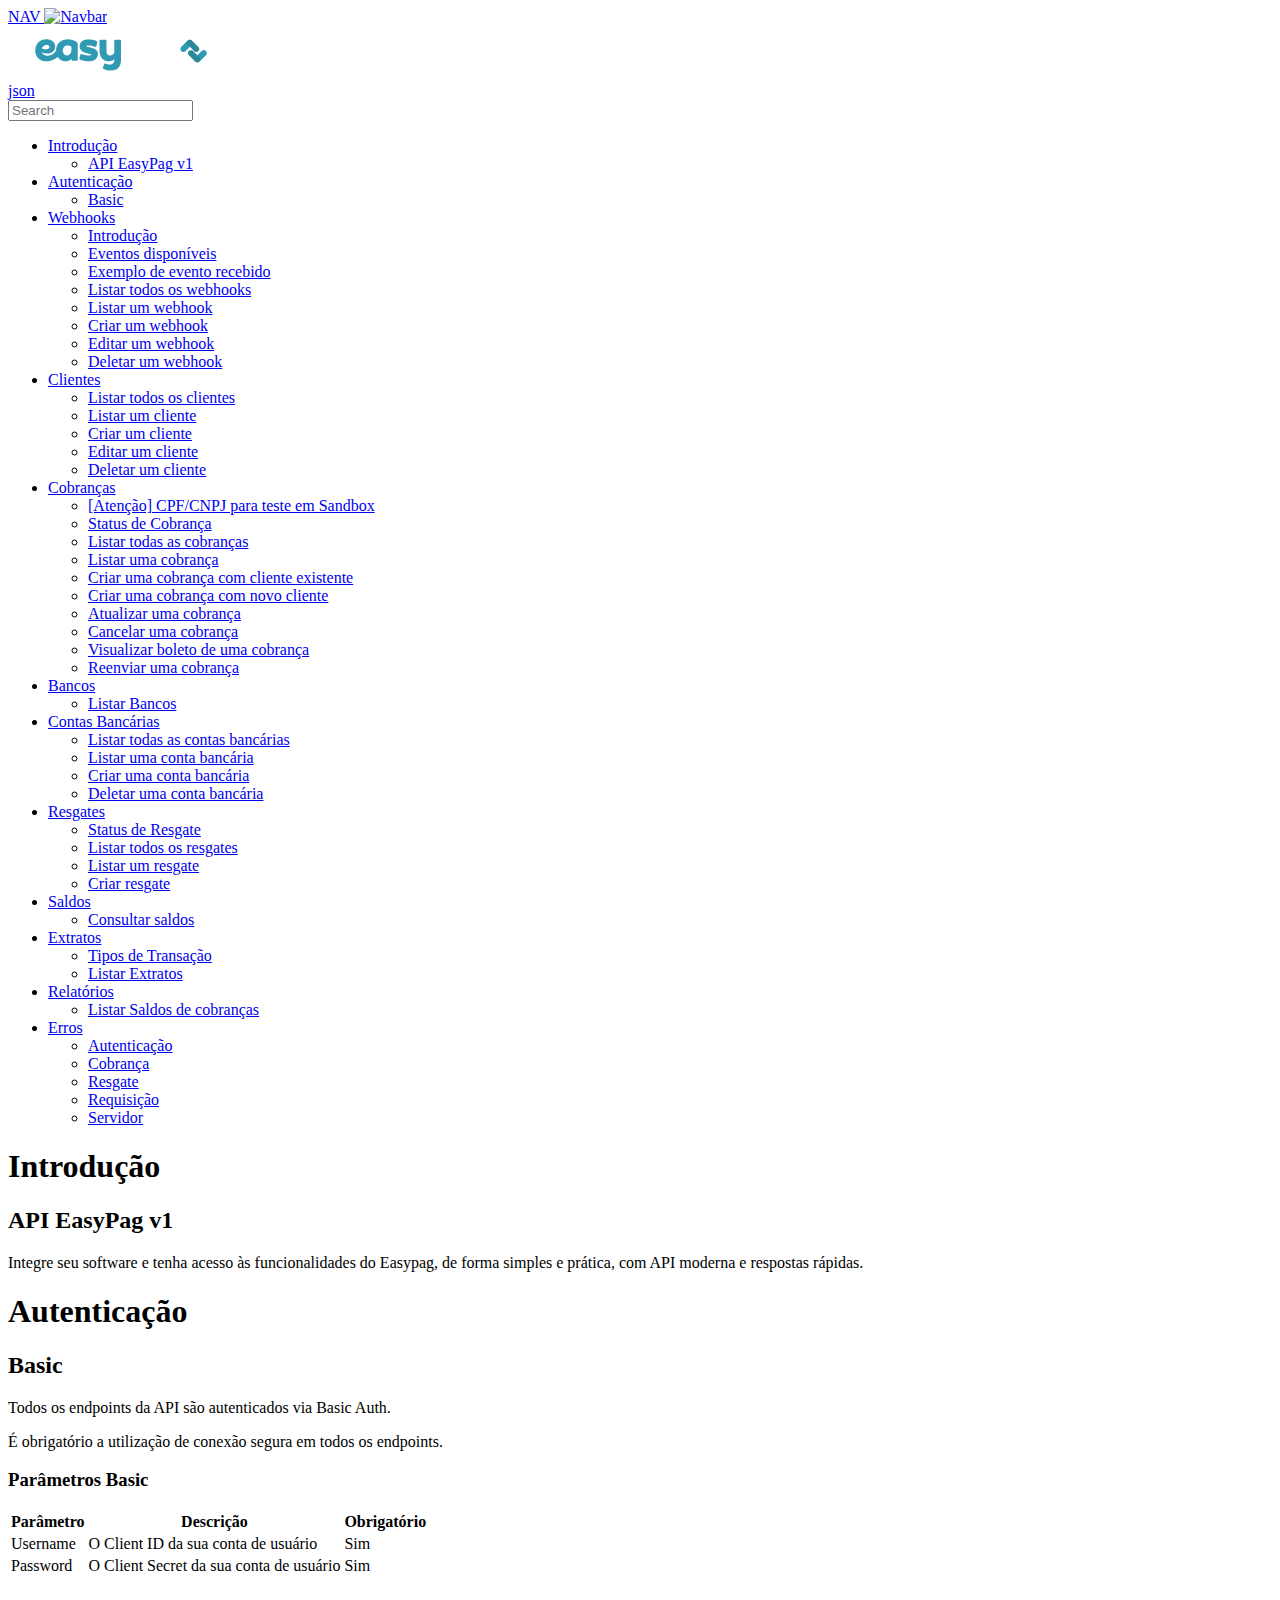
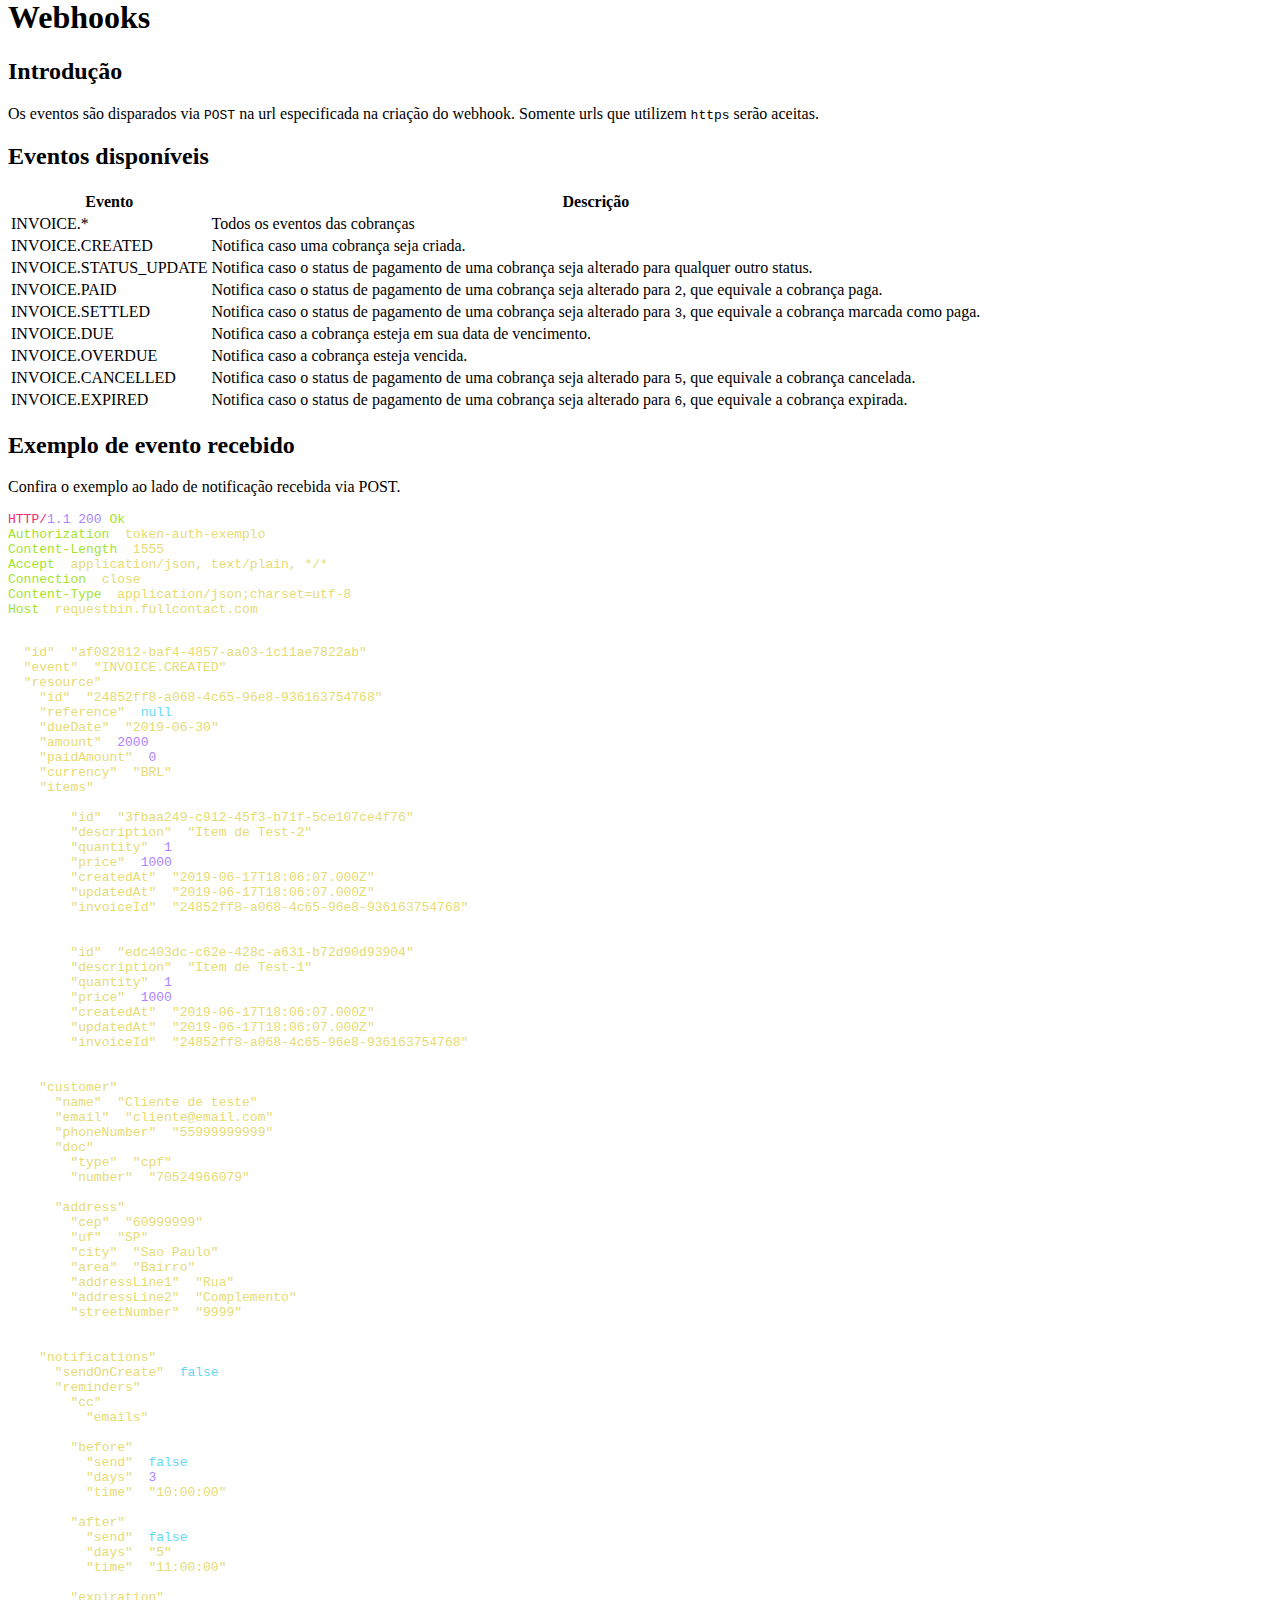
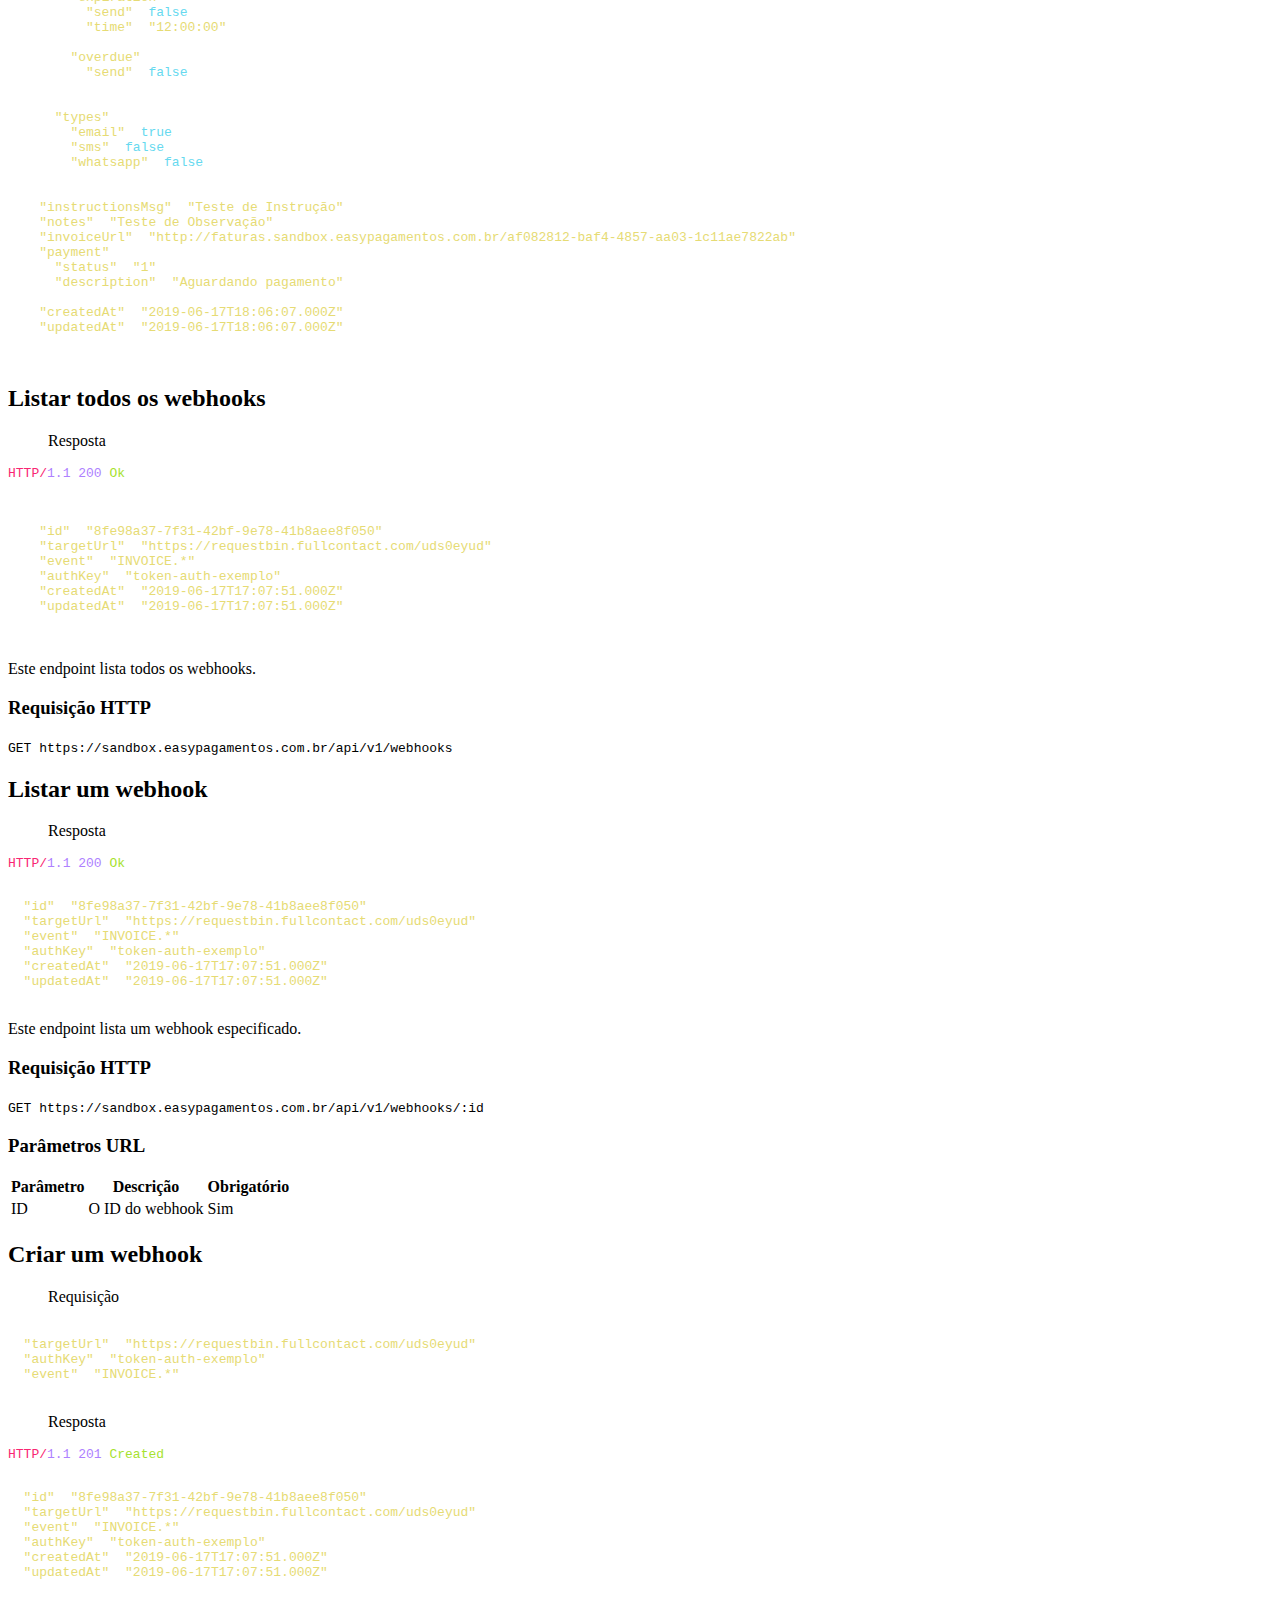
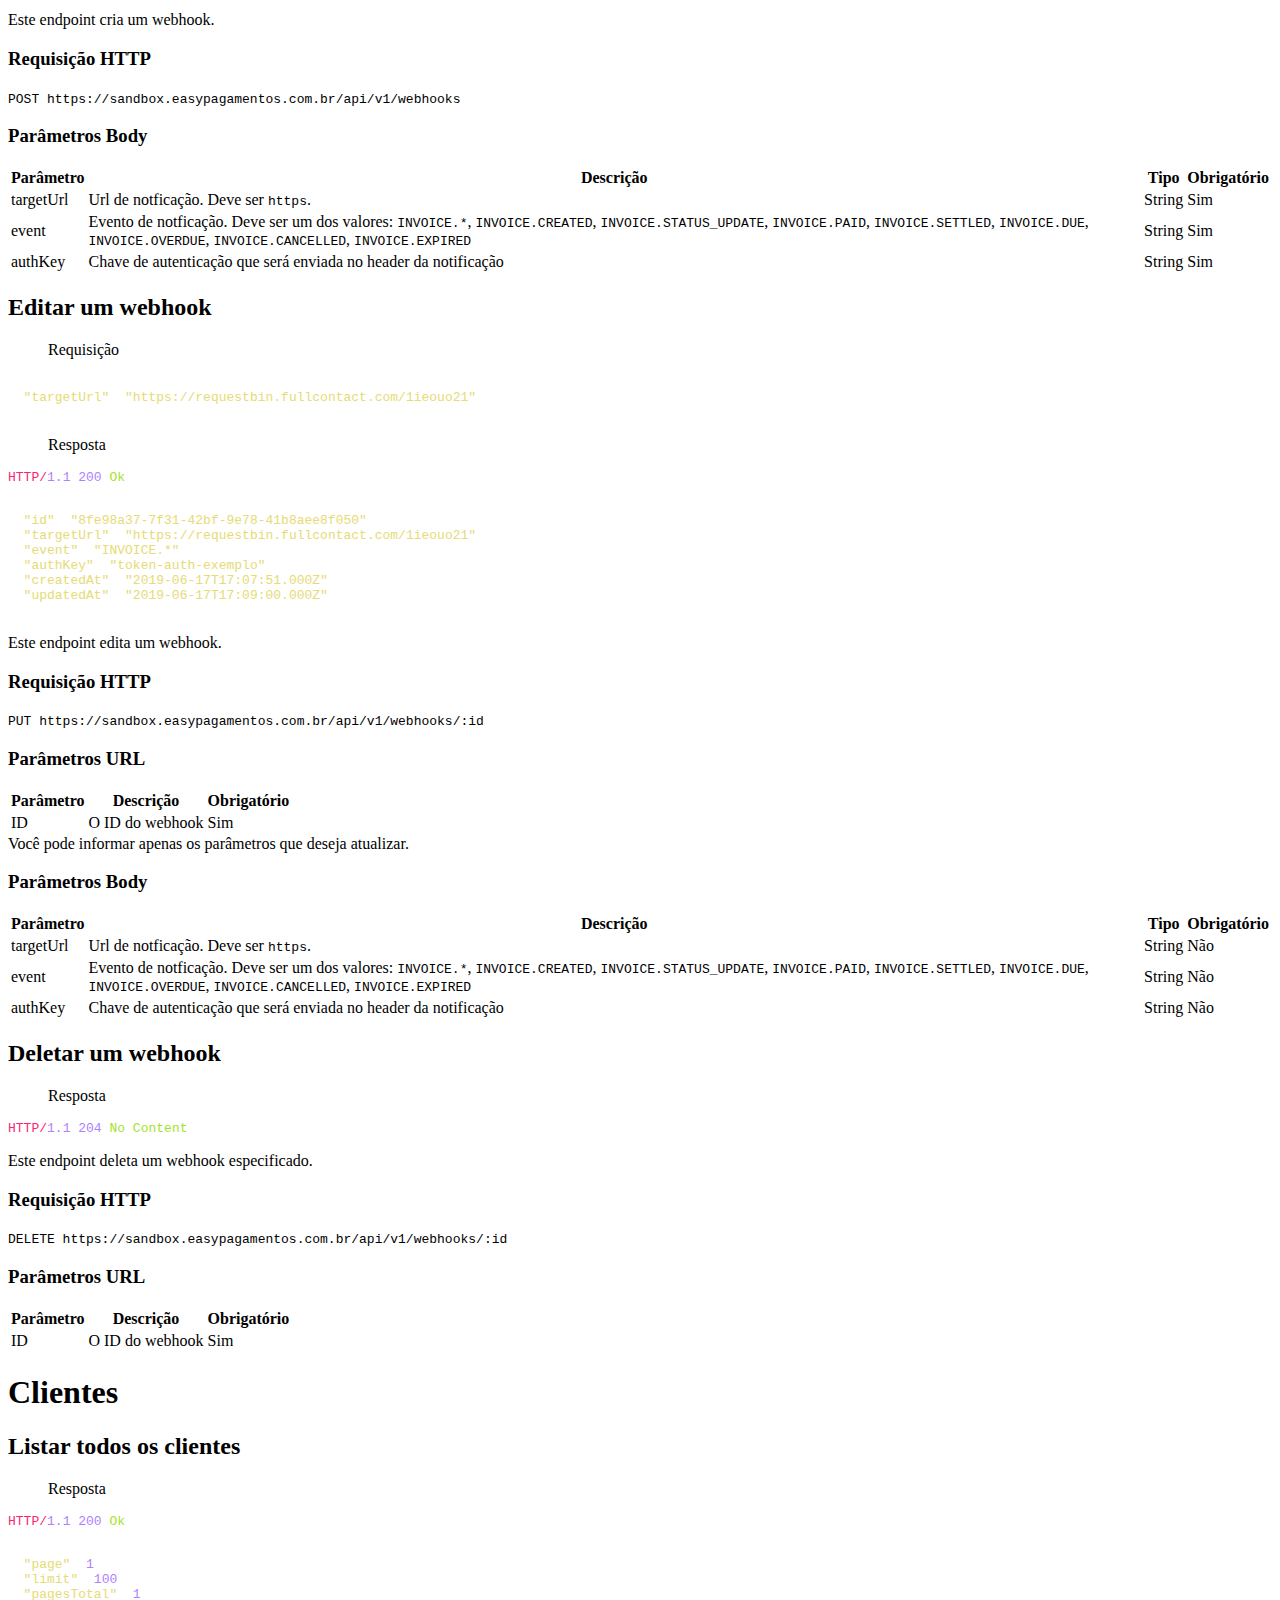
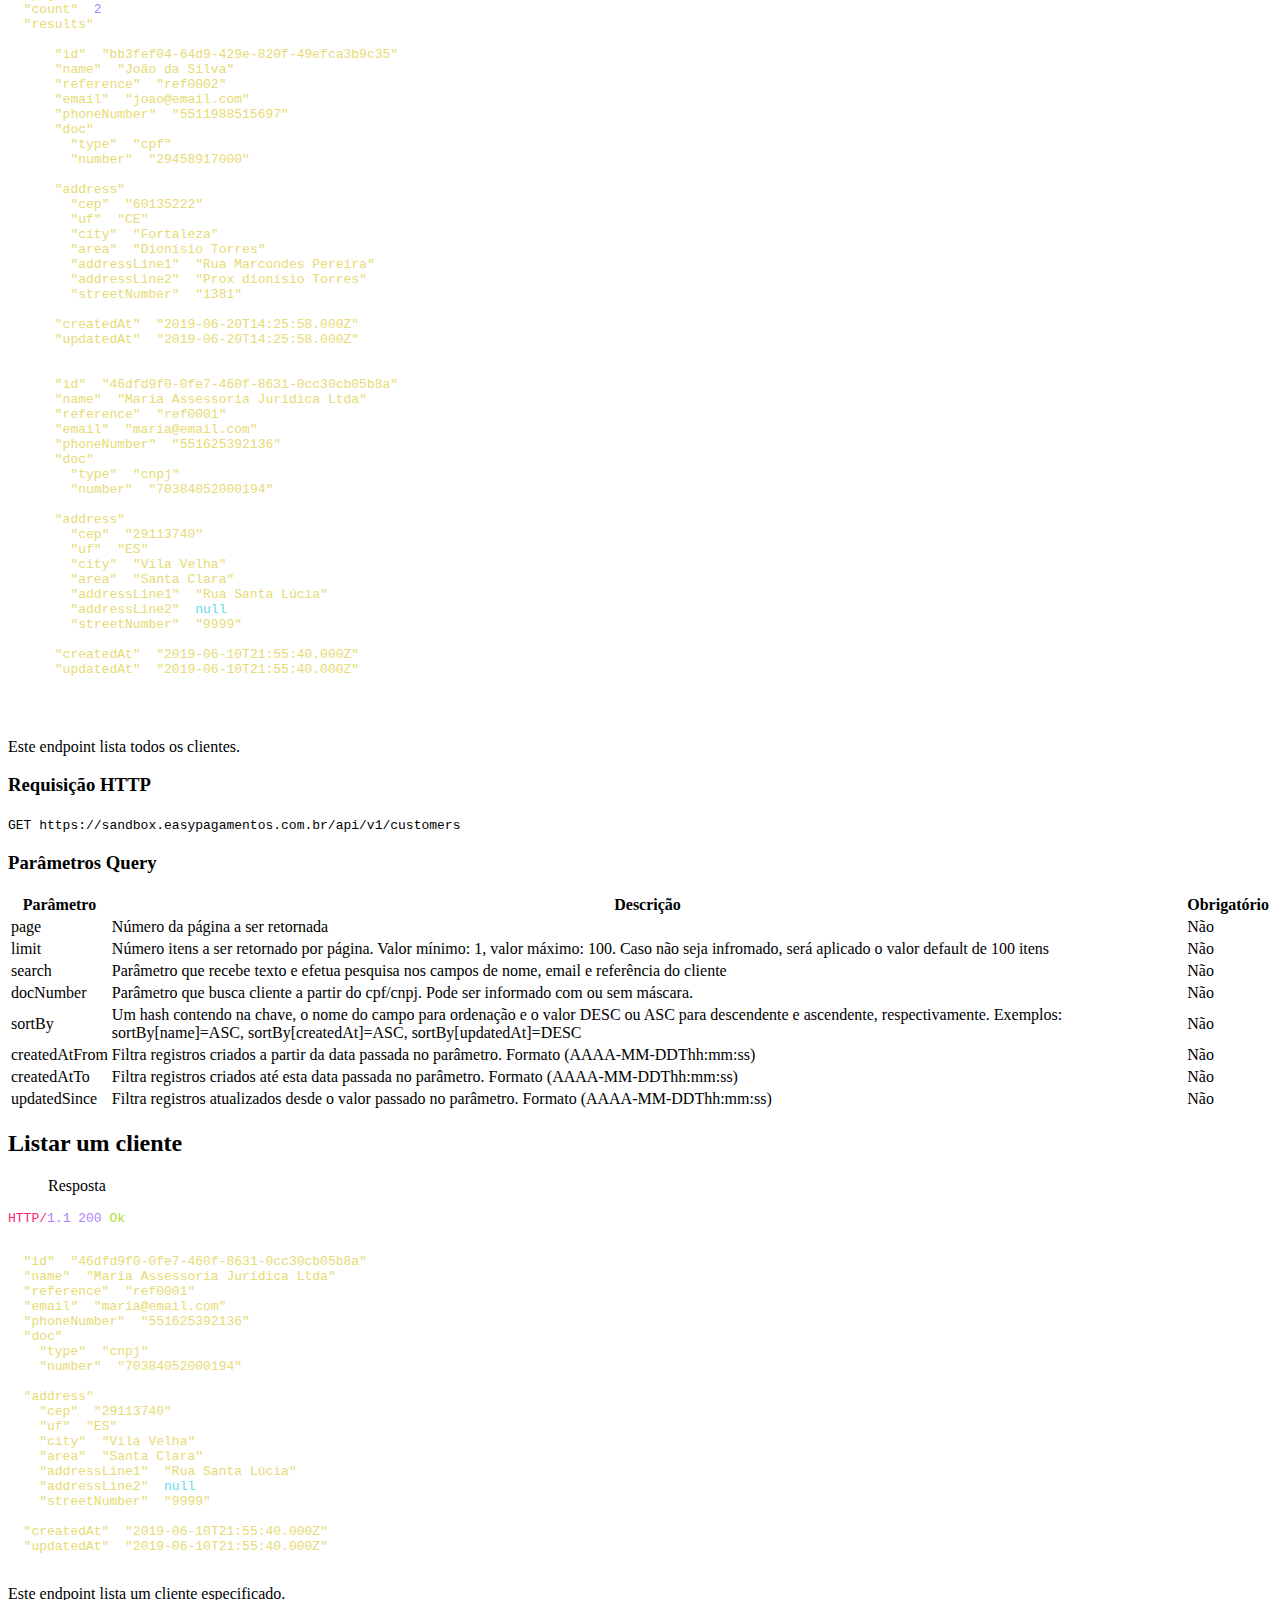
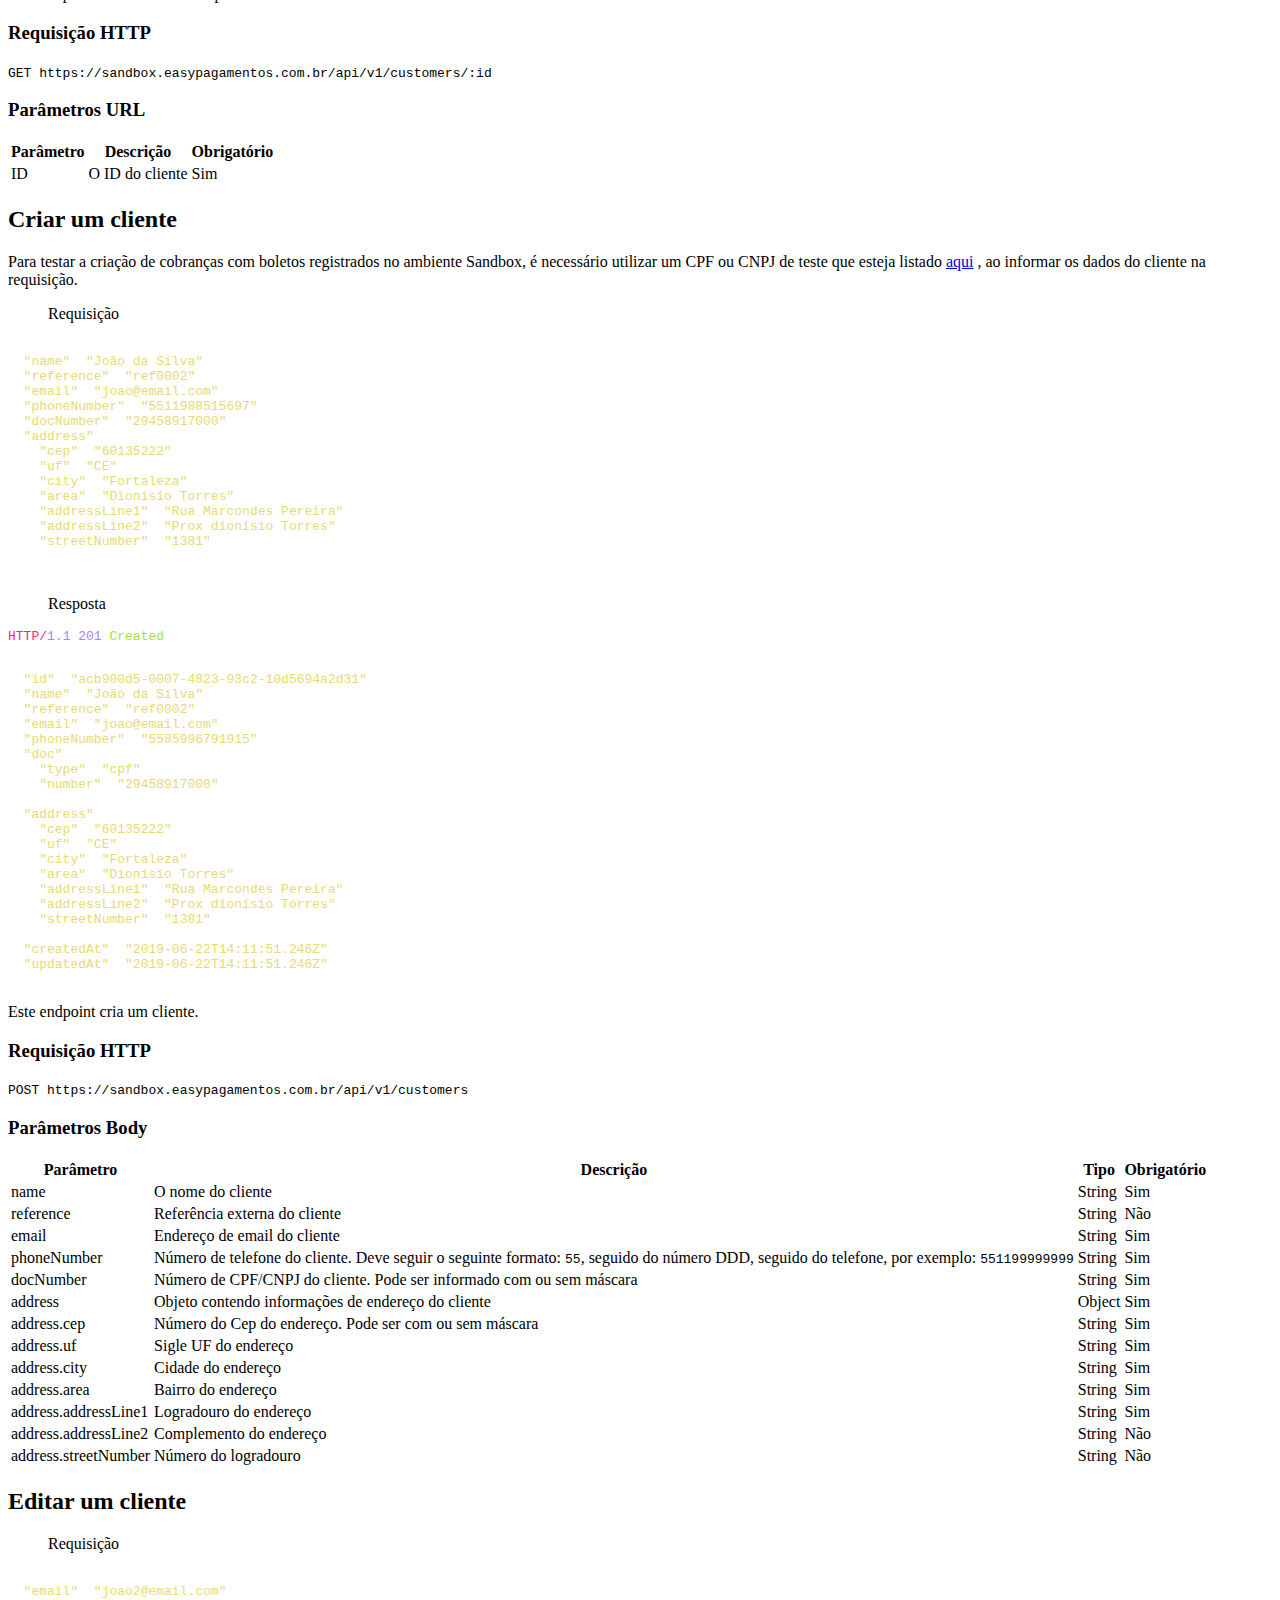
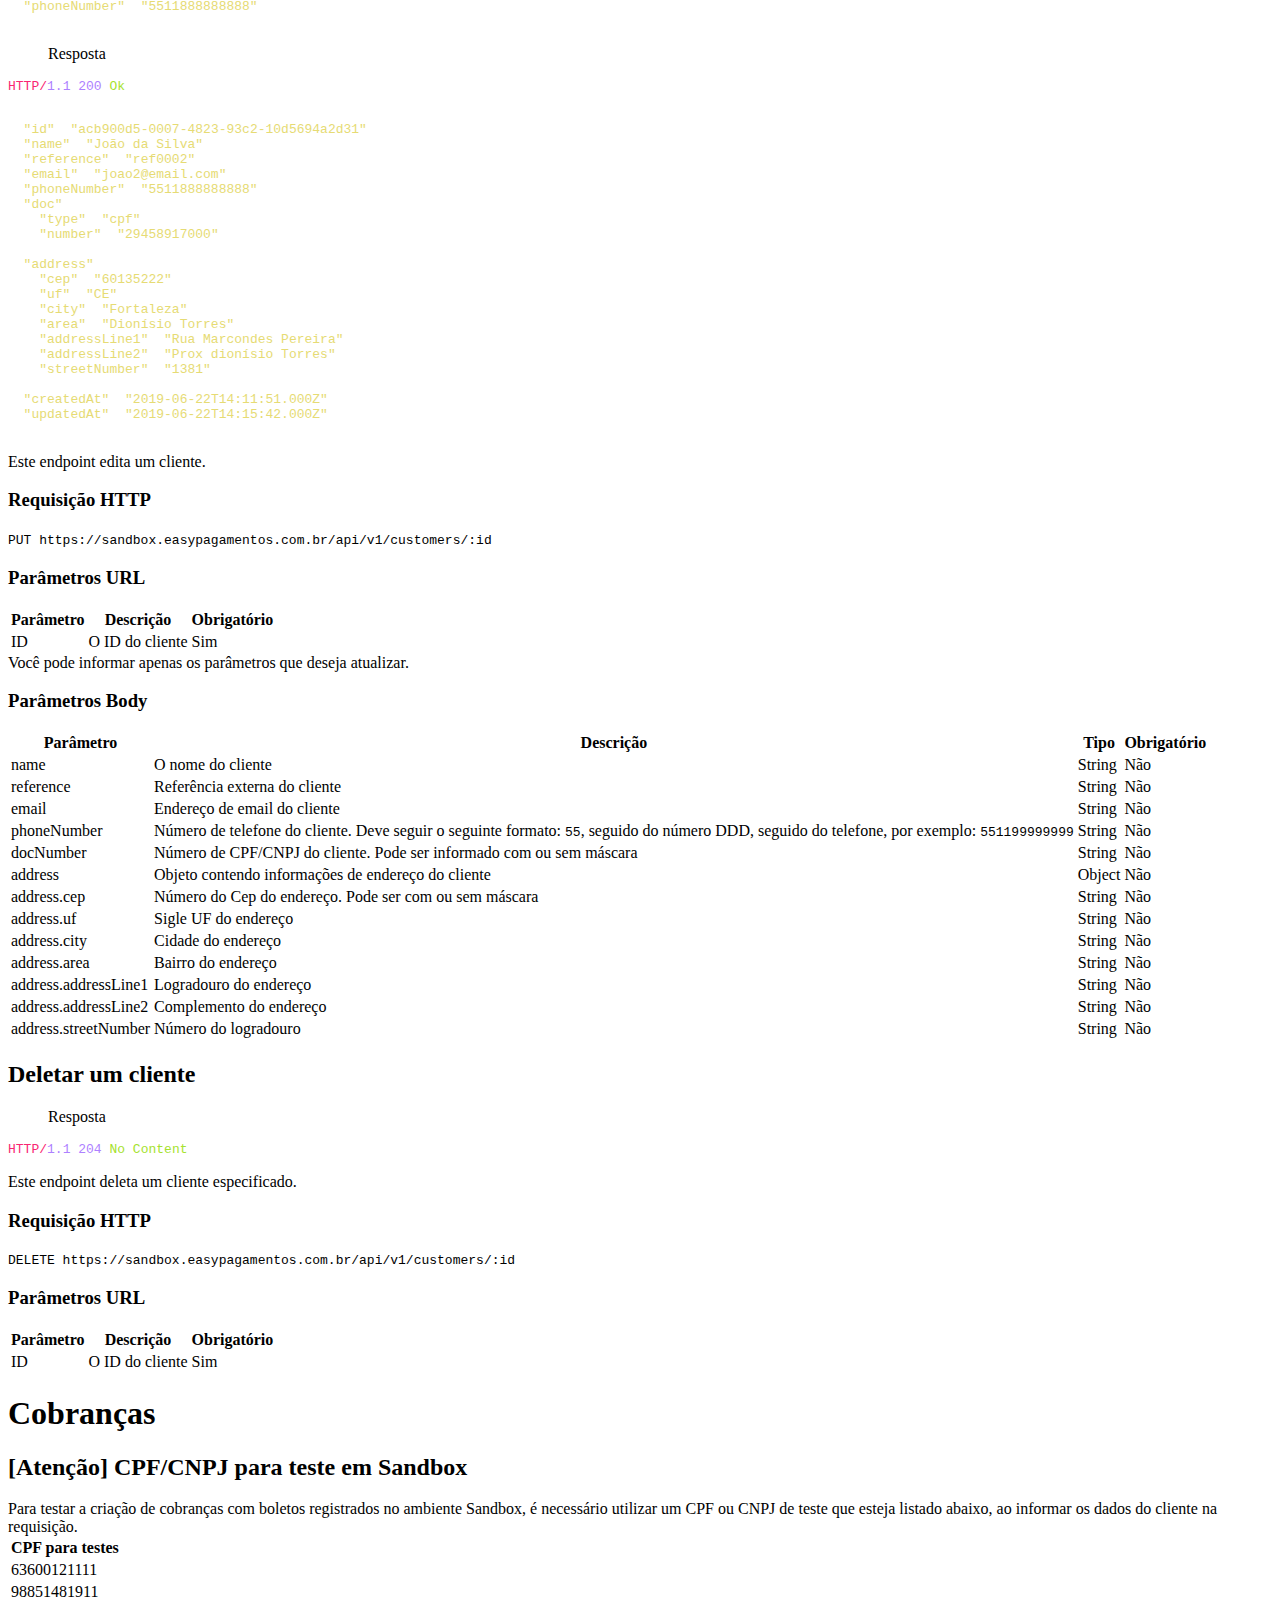
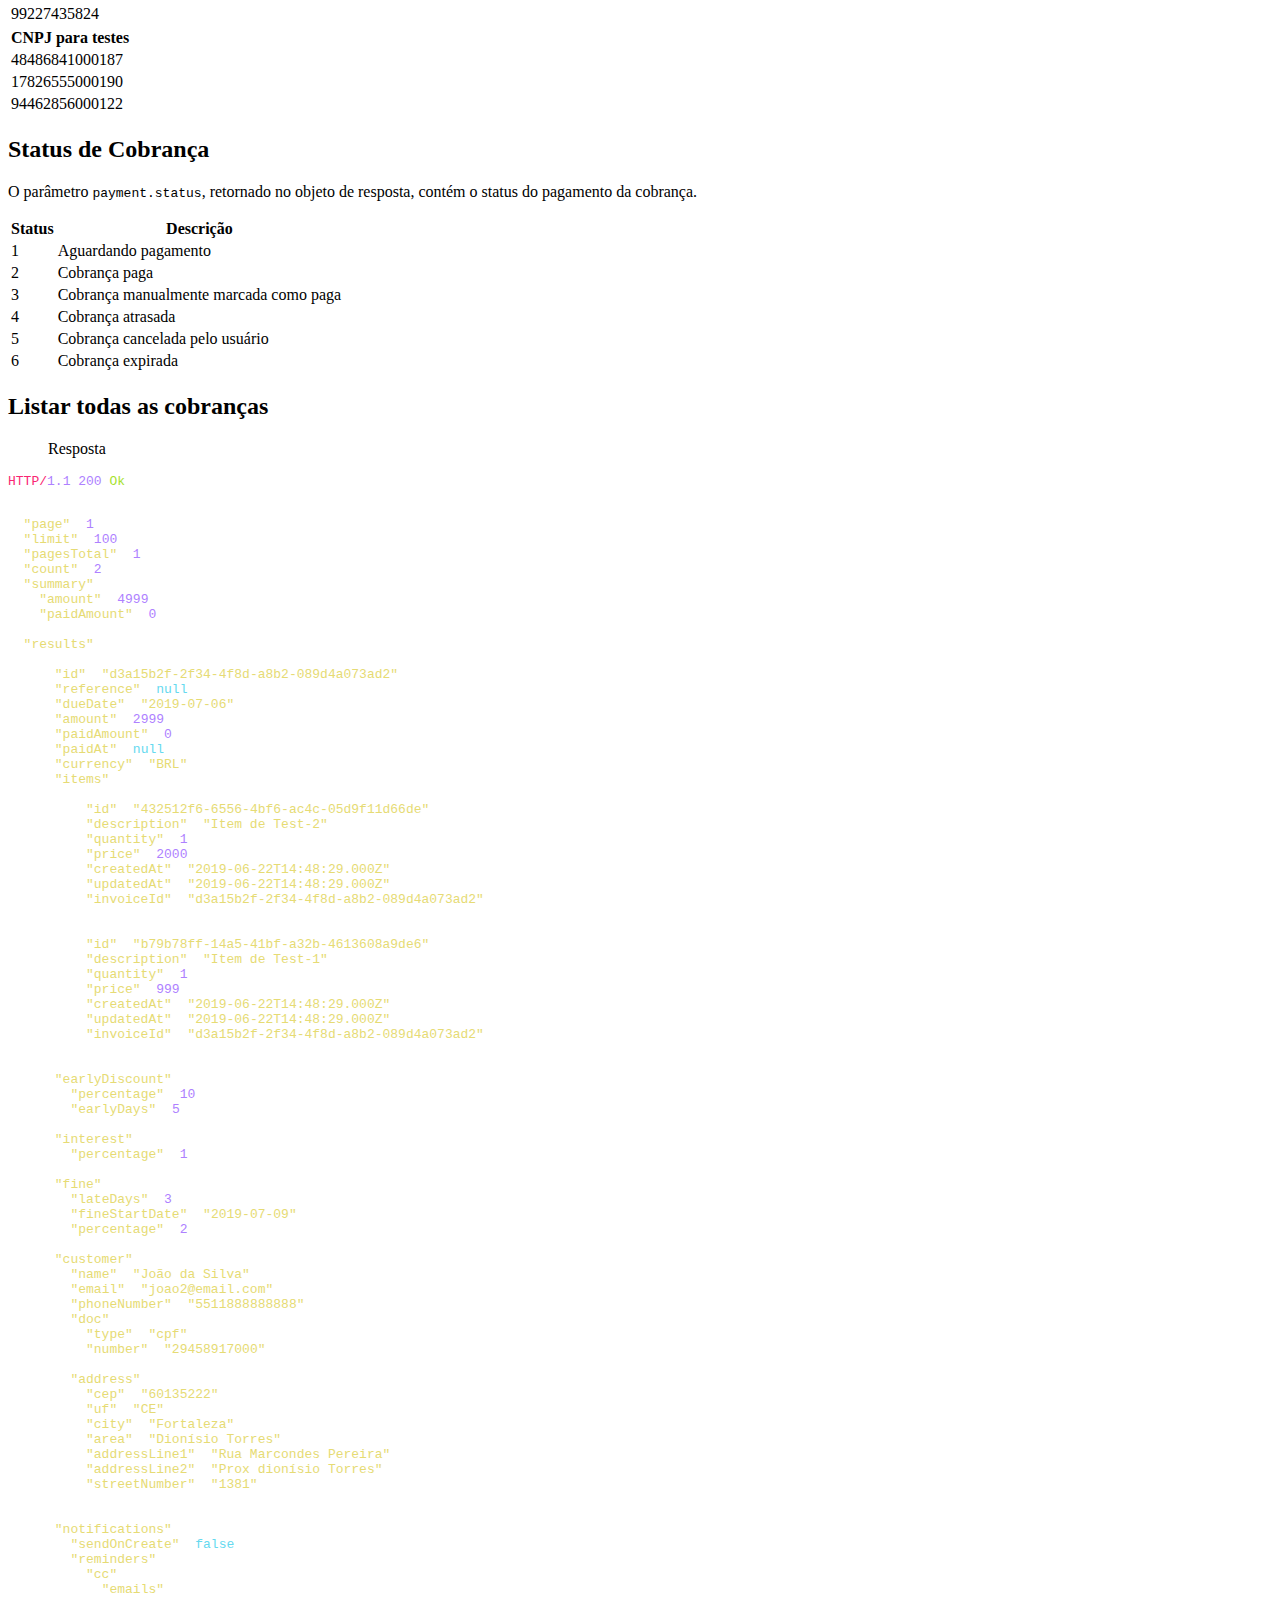
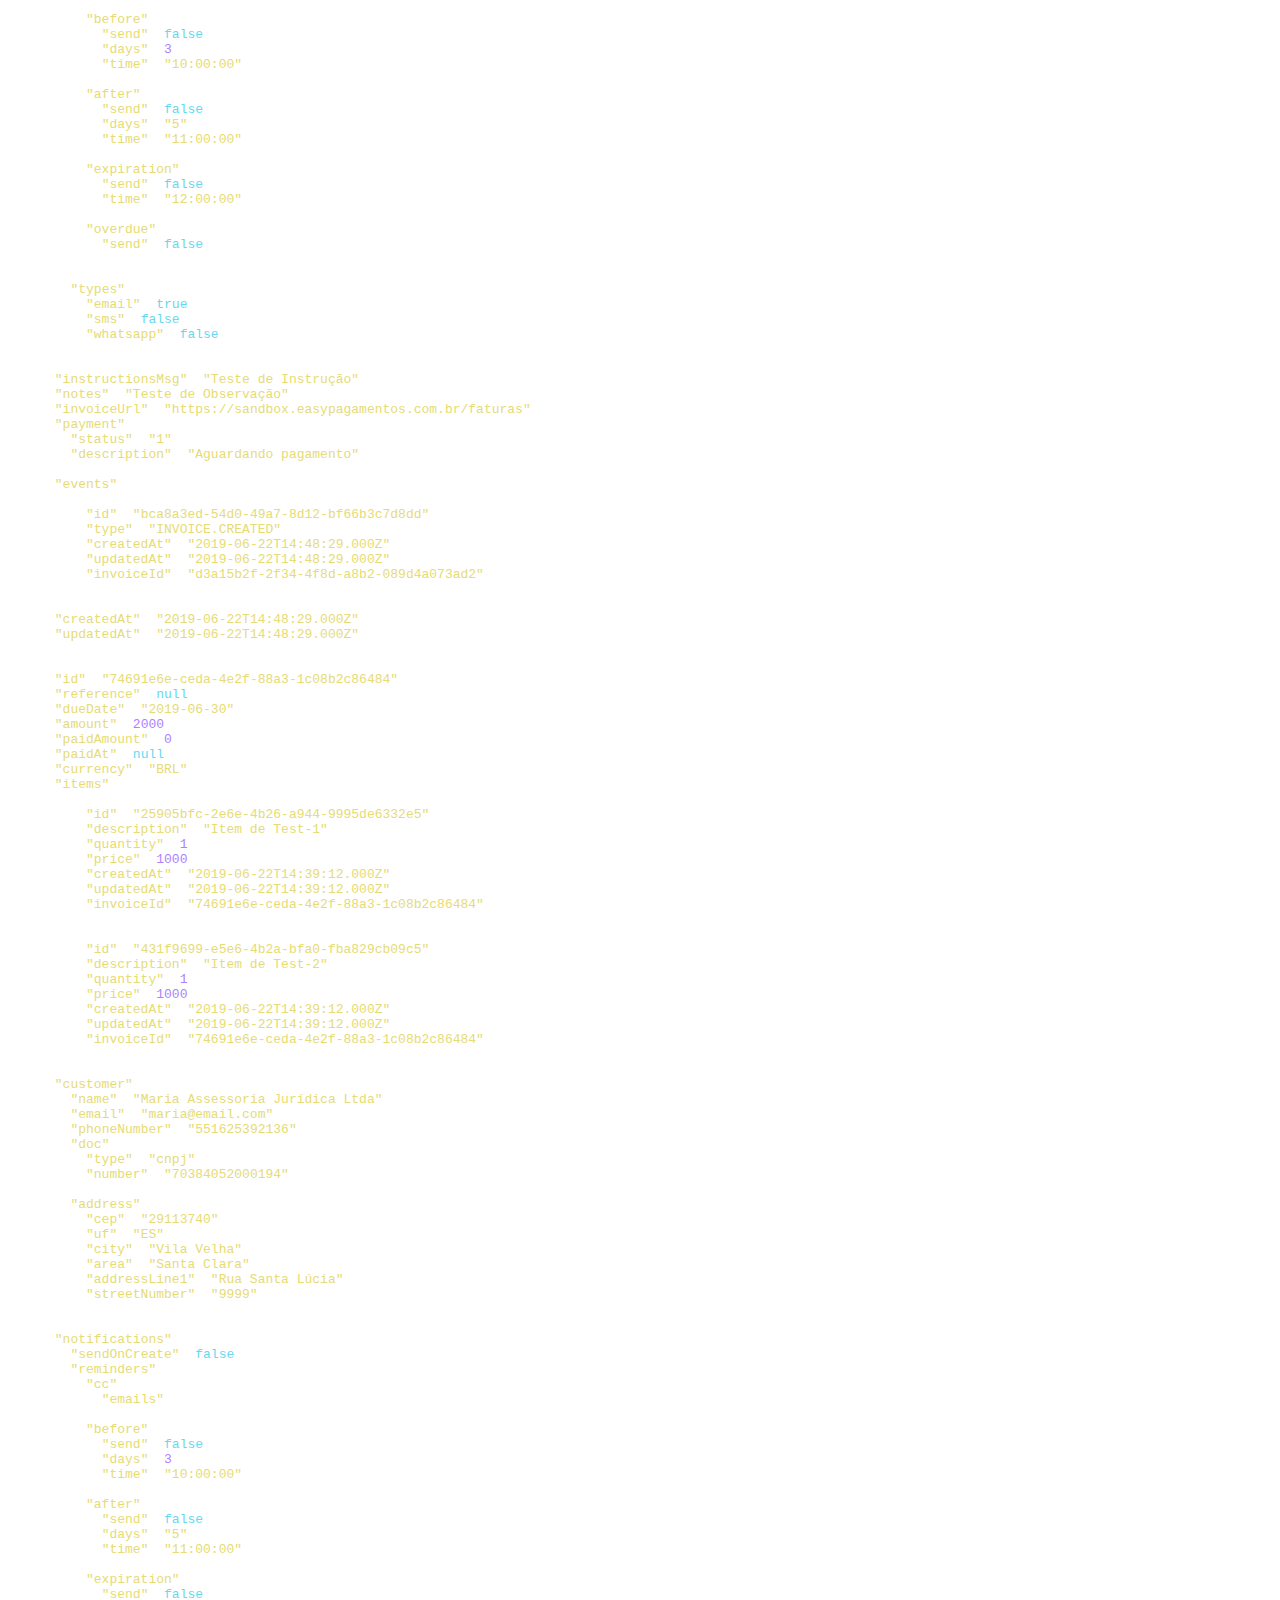
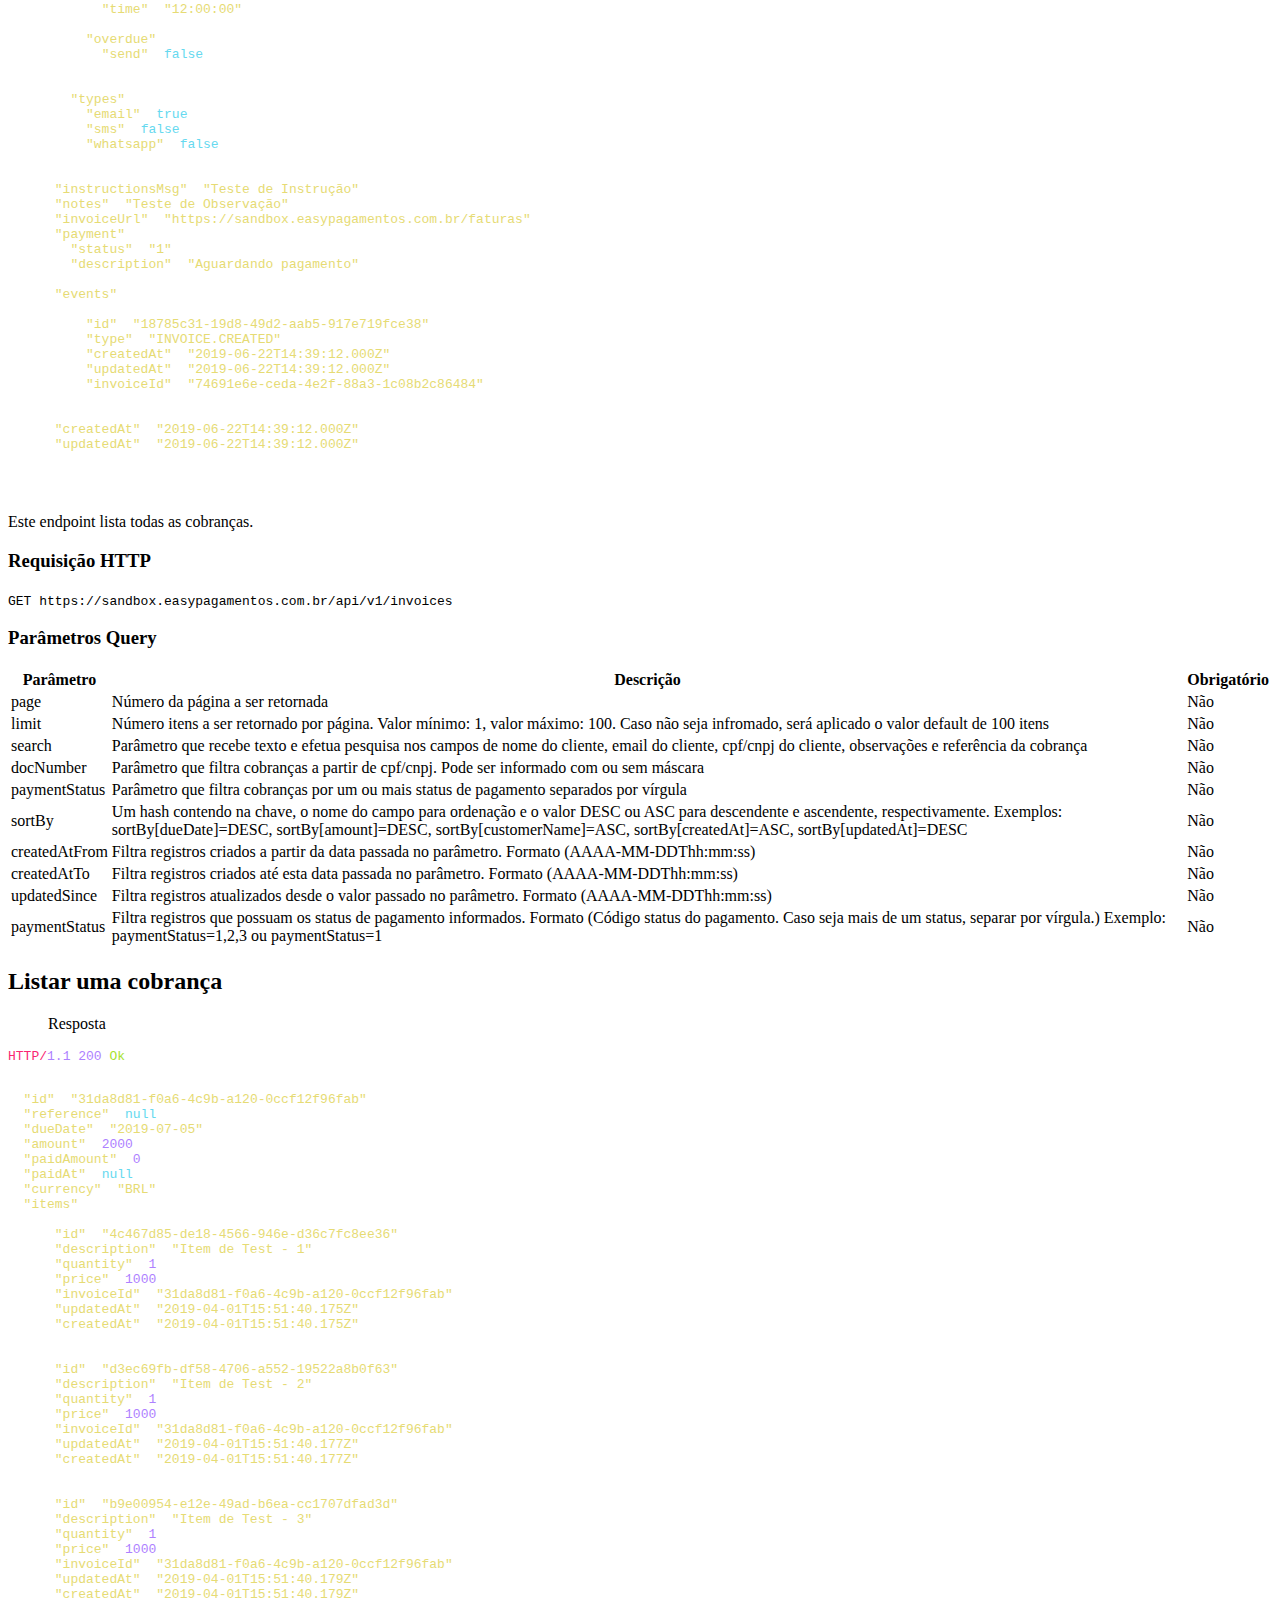
==== commit 4df544b1: "publish: Merge pull request #1 from Gleysson/master" ====
--- a/index.html
+++ b/index.html
@@ -222,7 +222,7 @@
             <a href="#introducao" class="toc-h1 toc-link" data-title="Introdução">Introdução</a>
               <ul class="toc-list-h2">
                   <li>
-                    <a href="#api-easypag-v1-beta" class="toc-h2 toc-link" data-title="API EasyPag v1-Beta">API EasyPag v1-Beta</a>
+                    <a href="#api-easypag-v1" class="toc-h2 toc-link" data-title="API EasyPag v1">API EasyPag v1</a>
                   </li>
               </ul>
           </li>
@@ -286,6 +286,9 @@
           <li>
             <a href="#cobrancas" class="toc-h1 toc-link" data-title="Cobranças">Cobranças</a>
               <ul class="toc-list-h2">
+                  <li>
+                    <a href="#atencao-cpf-cnpj-para-teste-em-sandbox" class="toc-h2 toc-link" data-title="[Atenção] CPF/CNPJ para teste em Sandbox">[Atenção] CPF/CNPJ para teste em Sandbox</a>
+                  </li>
                   <li>
                     <a href="#status-de-cobranca" class="toc-h2 toc-link" data-title="Status de Cobrança">Status de Cobrança</a>
                   </li>
@@ -409,13 +412,13 @@
     <div class="page-wrapper">
       <div class="dark-box"></div>
       <div class="content">
-        <h1 id='introducao'>Introdução</h1><h2 id='api-easypag-v1-beta'>API EasyPag v1-Beta</h2>
-<p>Esta é a documentação para a API do EasyPag. Atualmente, a nossa API encontra-se em versão beta, pois estamos constantemente monitorando e acompanhando o uso da API por nossos clientes. A API está sujeita às mudanças e melhorias, e esperamos atingir em breve a versão estável.</p>
+        <h1 id='introducao'>Introdução</h1><h2 id='api-easypag-v1'>API EasyPag v1</h2>
+<p>Integre seu software e tenha acesso às funcionalidades do Easypag, de forma simples e prática, com API moderna e respostas rápidas.</p>
 <h1 id='autenticacao'>Autenticação</h1><h2 id='basic'>Basic</h2>
 <p>Todos os endpoints da API são autenticados via Basic Auth.</p>
 
 <aside class="notice">
-É obrigatório a utilização de https em todos os endpoints. 
+É obrigatório a utilização de conexão segura em todos os endpoints. 
 </aside>
 <h3 id='parametros-basic'>Parâmetros Basic</h3>
 <table><thead>
@@ -933,6 +936,8 @@
 </tr>
 </tbody></table>
 <h2 id='criar-um-cliente'>Criar um cliente</h2>
+<p>Para testar a criação de cobranças com boletos registrados no ambiente Sandbox, é necessário utilizar um CPF ou CNPJ de teste que esteja listado <a href="#atencao-cpf-cnpj-para-teste-em-sandbox">aqui</a> , ao informar os dados do cliente na requisição.</p>
+
 <blockquote>
 <p>Requisição</p>
 </blockquote>
@@ -1239,7 +1244,43 @@
 <td>Sim</td>
 </tr>
 </tbody></table>
-<h1 id='cobrancas'>Cobranças</h1><h2 id='status-de-cobranca'>Status de Cobrança</h2>
+<h1 id='cobrancas'>Cobranças</h1><h2 id='atencao-cpf-cnpj-para-teste-em-sandbox'>[Atenção] CPF/CNPJ para teste em Sandbox</h2>
+<aside class="notice">
+Para testar a criação de cobranças com boletos registrados no ambiente Sandbox, é necessário utilizar um CPF ou CNPJ de teste que esteja listado abaixo, ao informar os dados do cliente na requisição.
+</aside>
+
+<table><thead>
+<tr>
+<th>CPF para testes</th>
+</tr>
+</thead><tbody>
+<tr>
+<td>63600121111</td>
+</tr>
+<tr>
+<td>98851481911</td>
+</tr>
+<tr>
+<td>99227435824</td>
+</tr>
+</tbody></table>
+
+<table><thead>
+<tr>
+<th>CNPJ para testes</th>
+</tr>
+</thead><tbody>
+<tr>
+<td>48486841000187</td>
+</tr>
+<tr>
+<td>17826555000190</td>
+</tr>
+<tr>
+<td>94462856000122</td>
+</tr>
+</tbody></table>
+<h2 id='status-de-cobranca'>Status de Cobrança</h2>
 <p>O parâmetro <code>payment.status</code>, retornado no objeto de resposta, contém o status do pagamento da cobrança.</p>
 
 <table><thead>
@@ -1690,6 +1731,8 @@
 </tr>
 </tbody></table>
 <h2 id='criar-uma-cobranca-com-cliente-existente'>Criar uma cobrança com cliente existente</h2>
+<p>Para testar a criação de cobranças com boletos registrados no ambiente Sandbox, é necessário utilizar um CPF ou CNPJ de teste que esteja listado <a href="#atencao-cpf-cnpj-para-teste-em-sandbox">aqui</a> , ao informar os dados do cliente na requisição.</p>
+
 <blockquote>
 <p>Requisição</p>
 </blockquote>
@@ -2135,6 +2178,8 @@
 </tr>
 </tbody></table>
 <h2 id='criar-uma-cobranca-com-novo-cliente'>Criar uma cobrança com novo cliente</h2>
+<p>Para testar a criação de cobranças com boletos registrados no ambiente Sandbox, é necessário utilizar um CPF ou CNPJ de teste que esteja listado <a href="#atencao-cpf-cnpj-para-teste-em-sandbox">aqui</a> , ao informar os dados do cliente na requisição.</p>
+
 <blockquote>
 <p>Requisição</p>
 </blockquote>
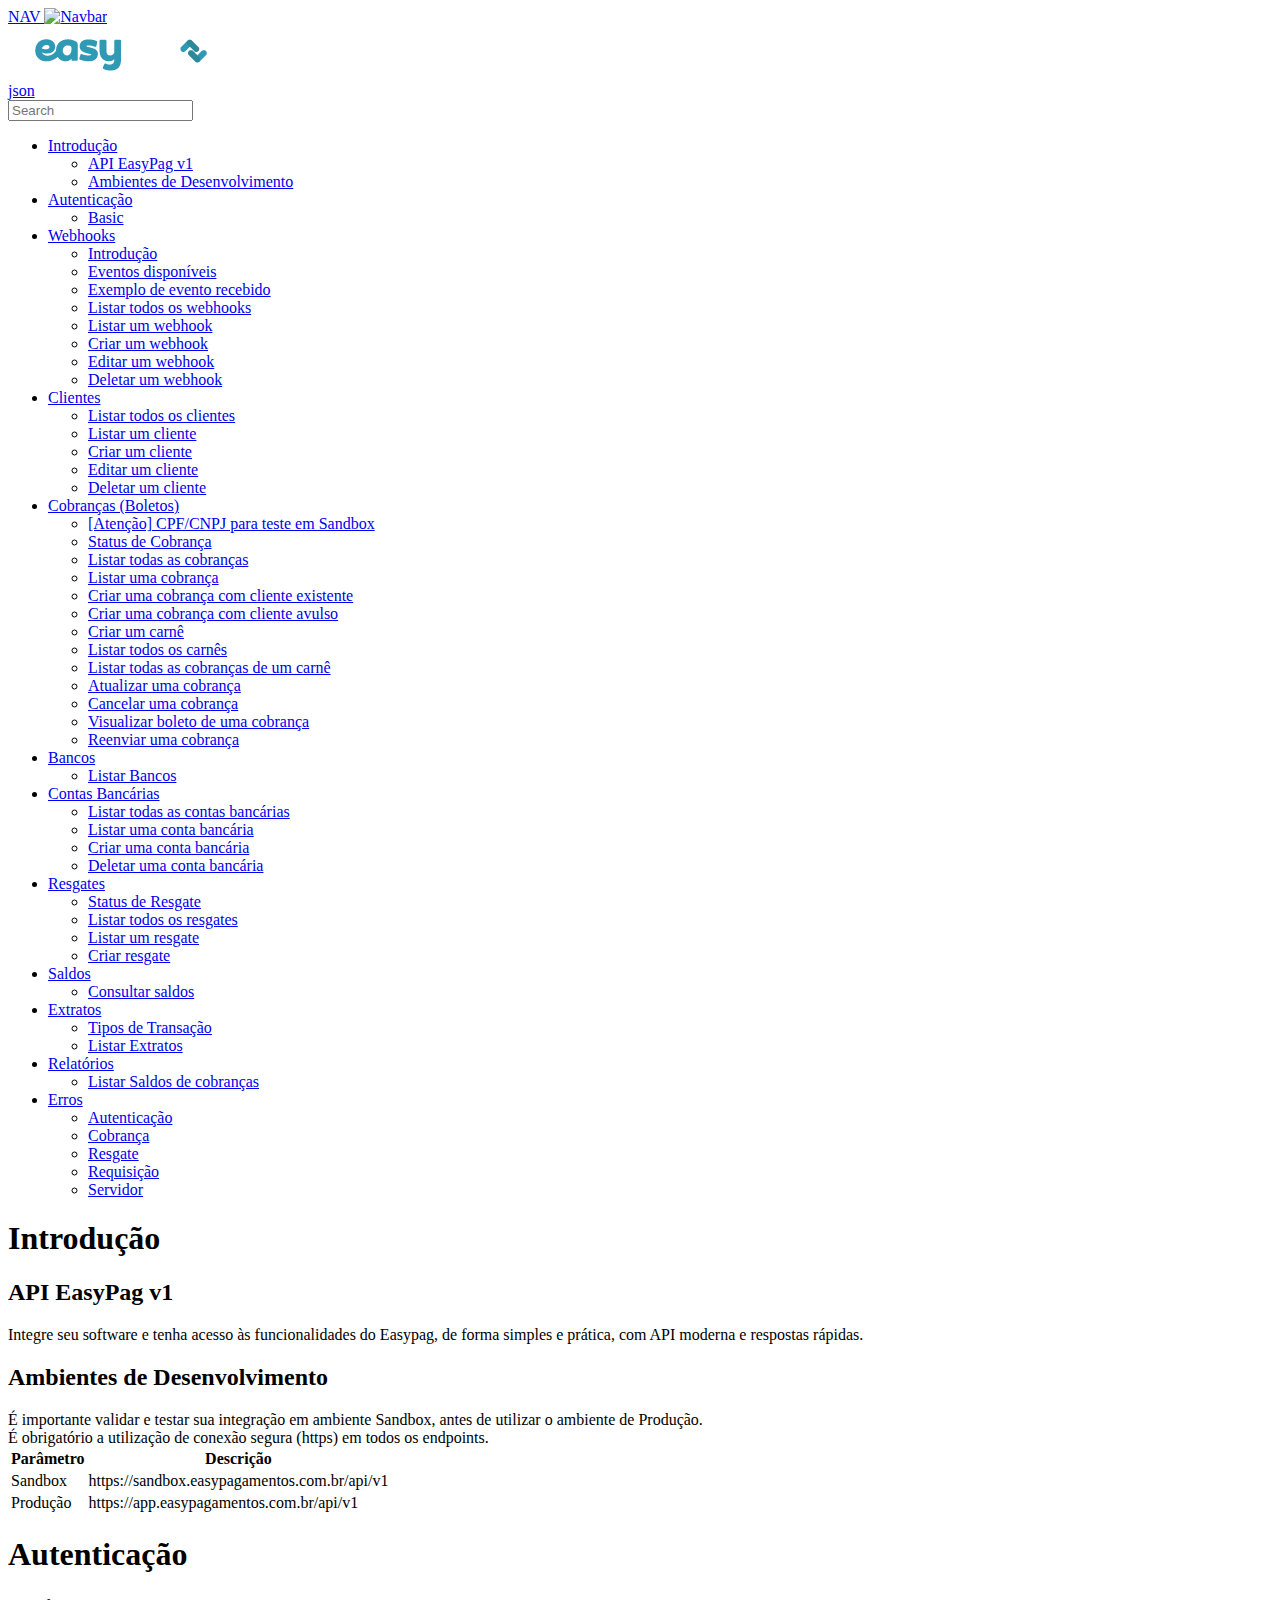
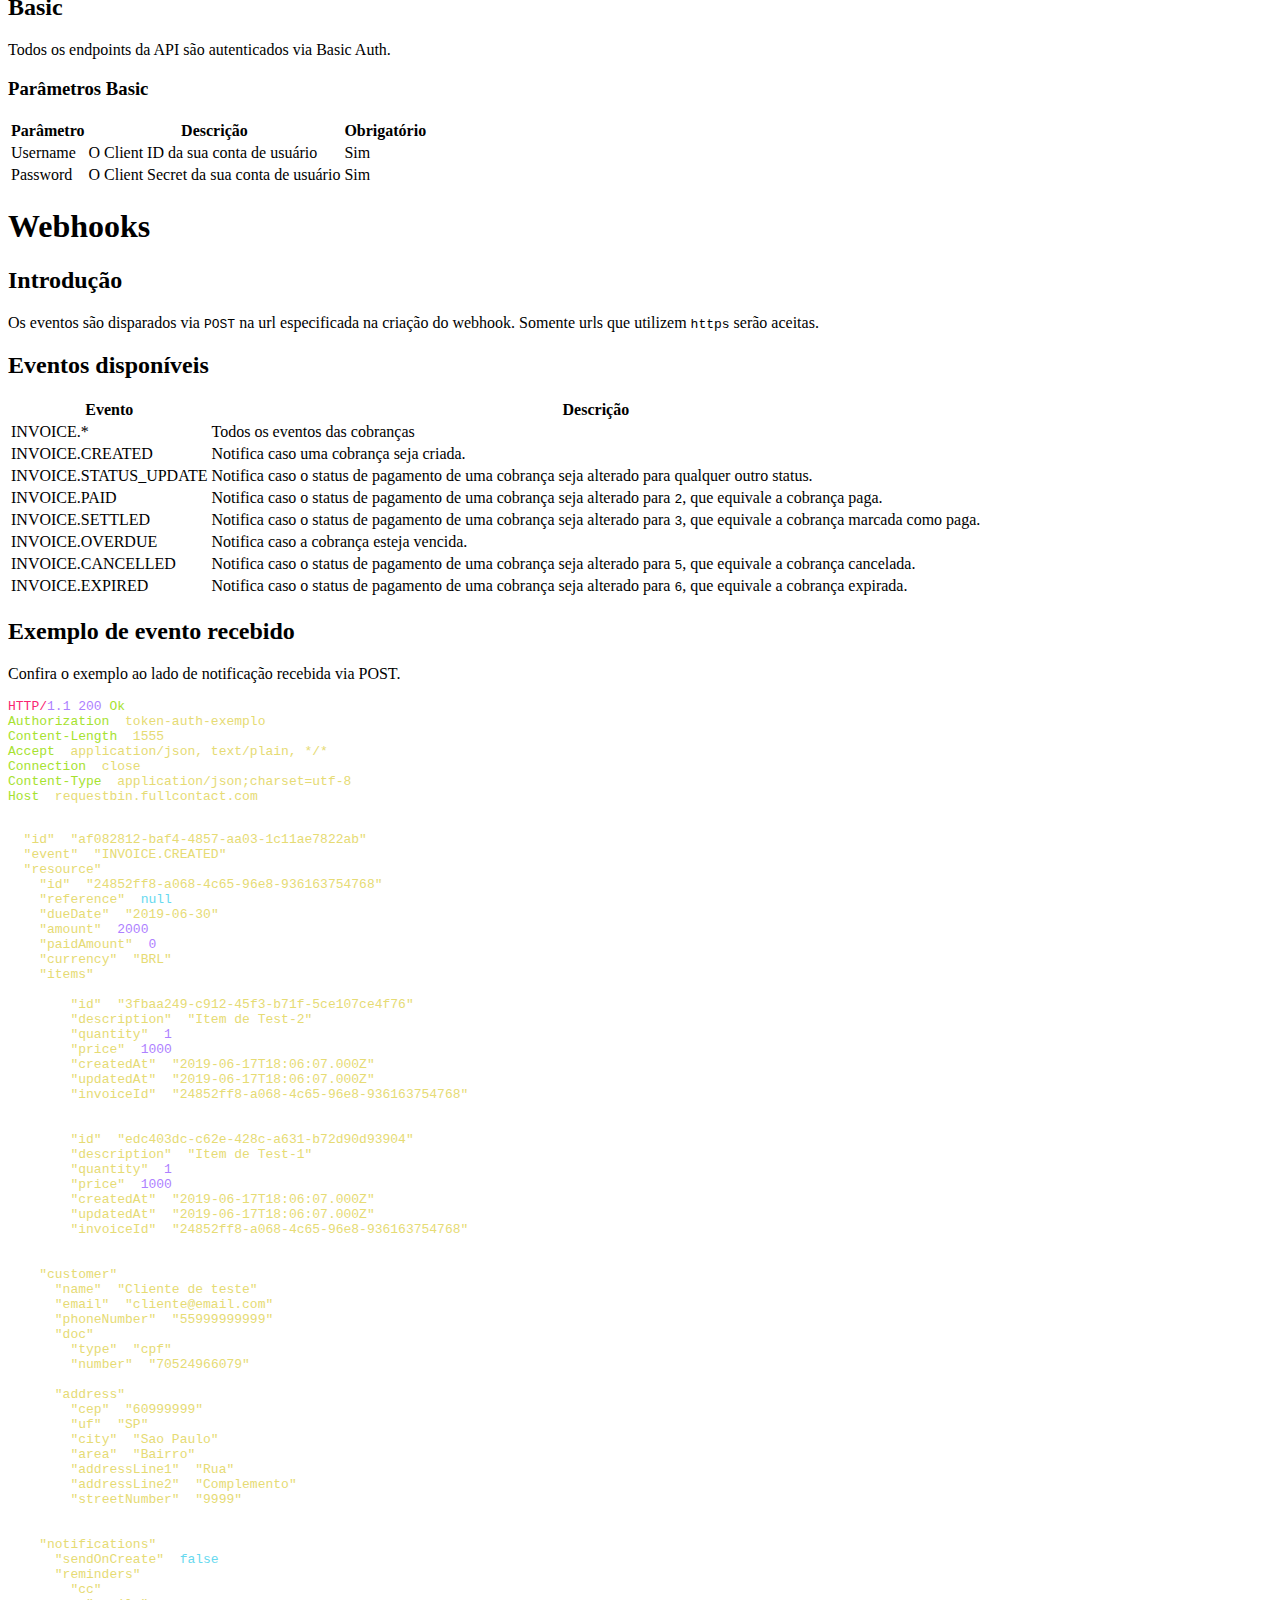
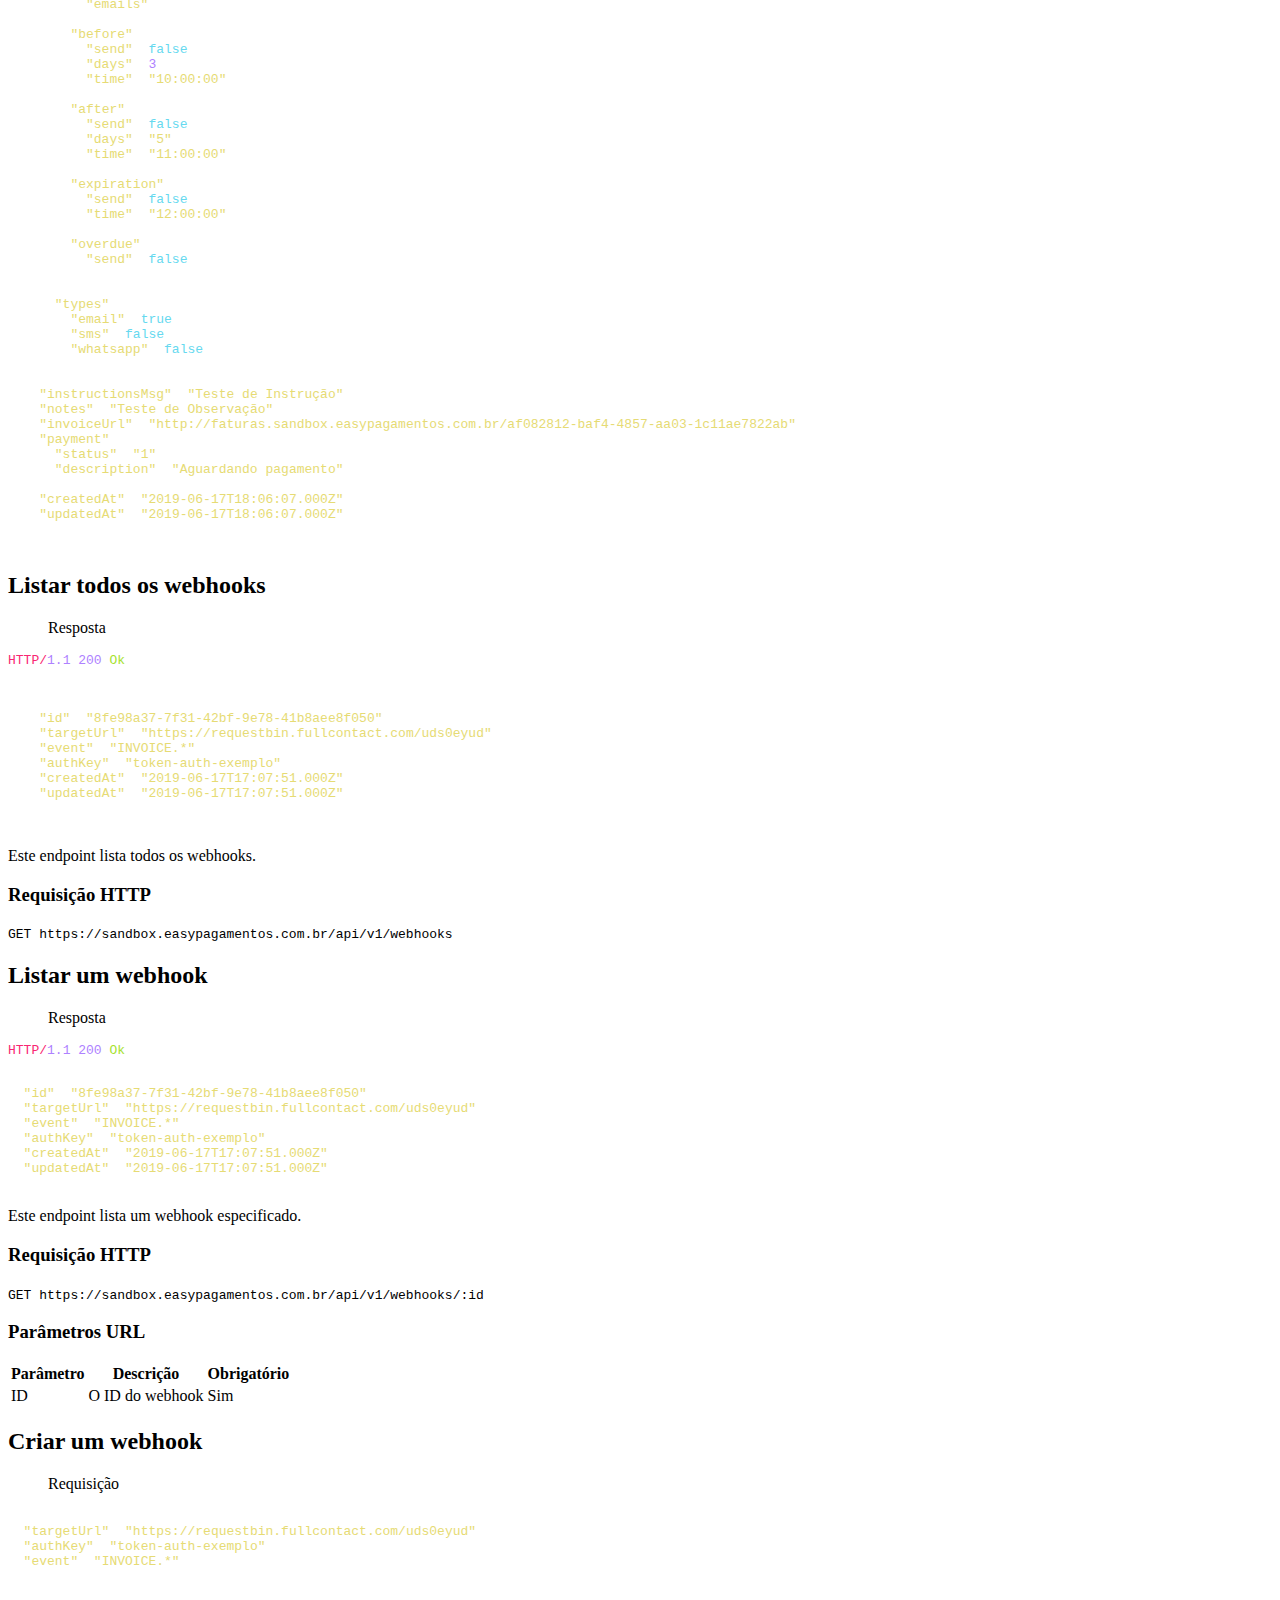
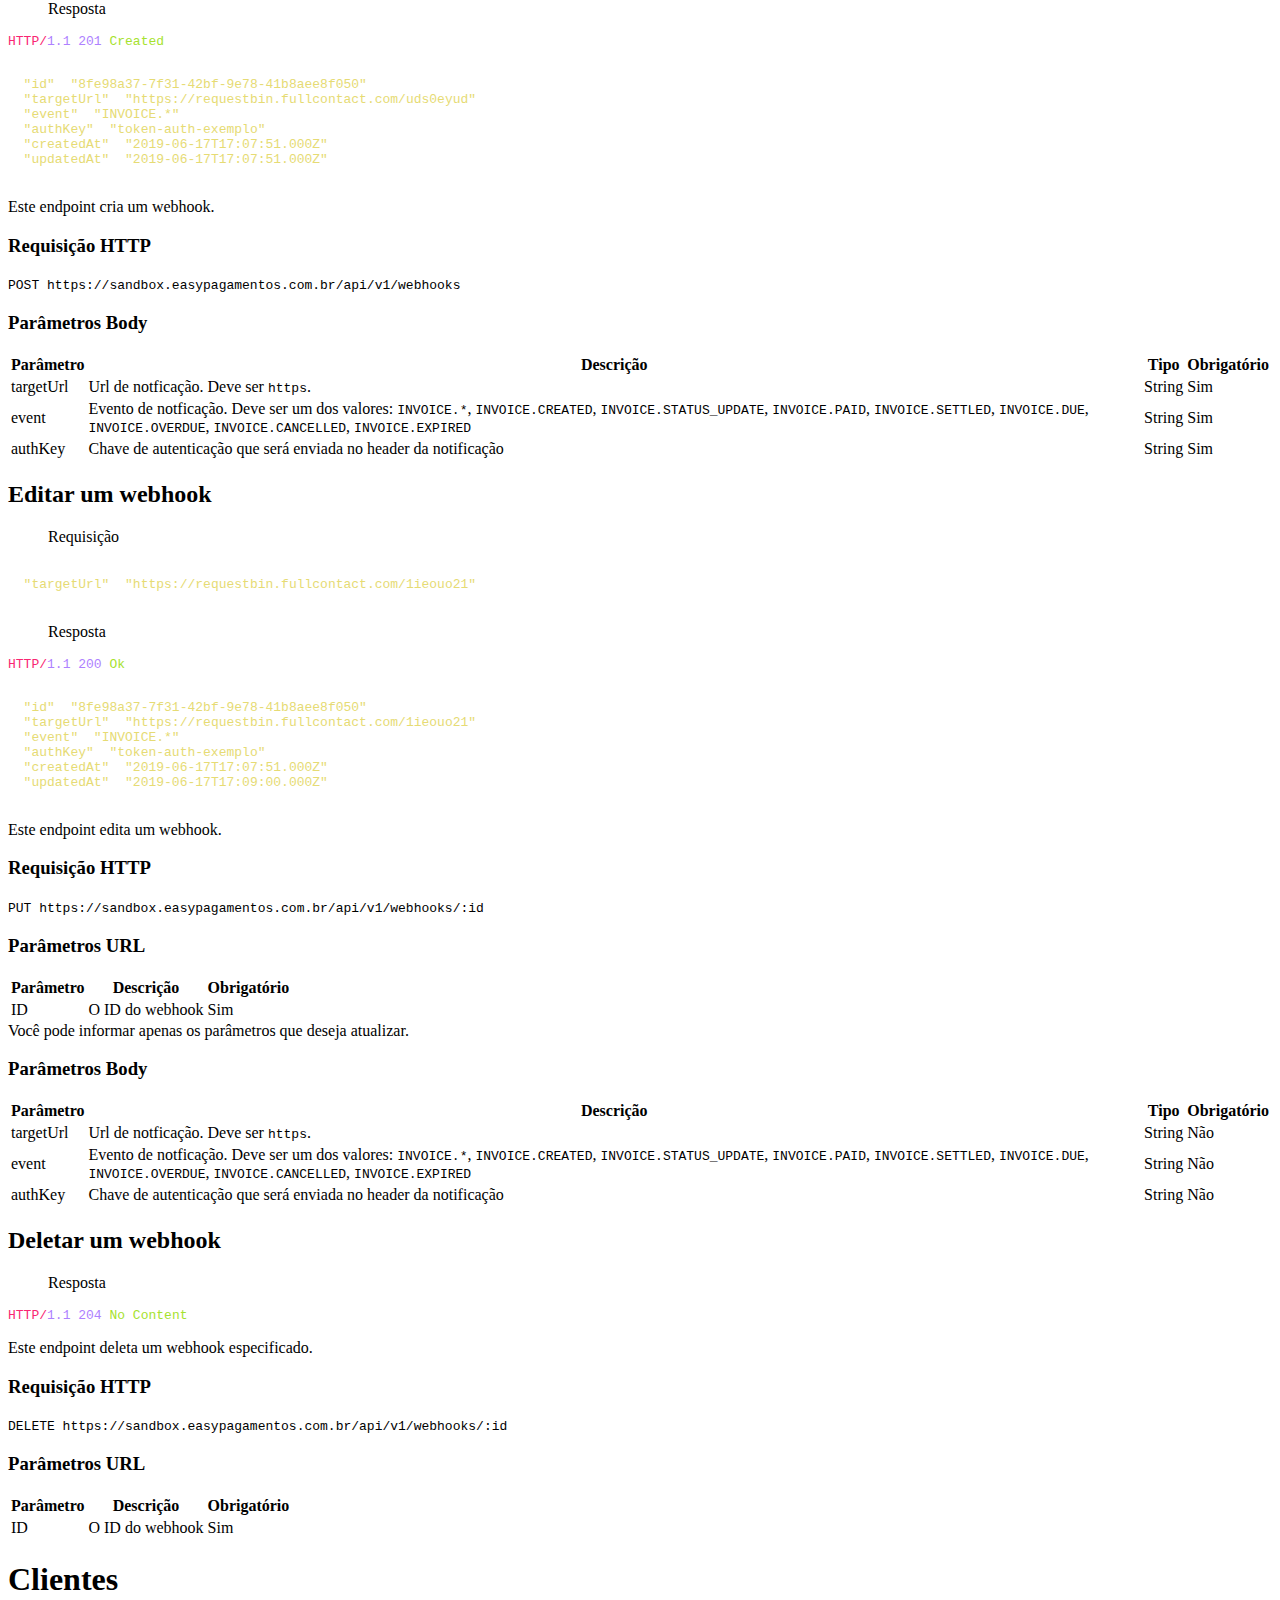
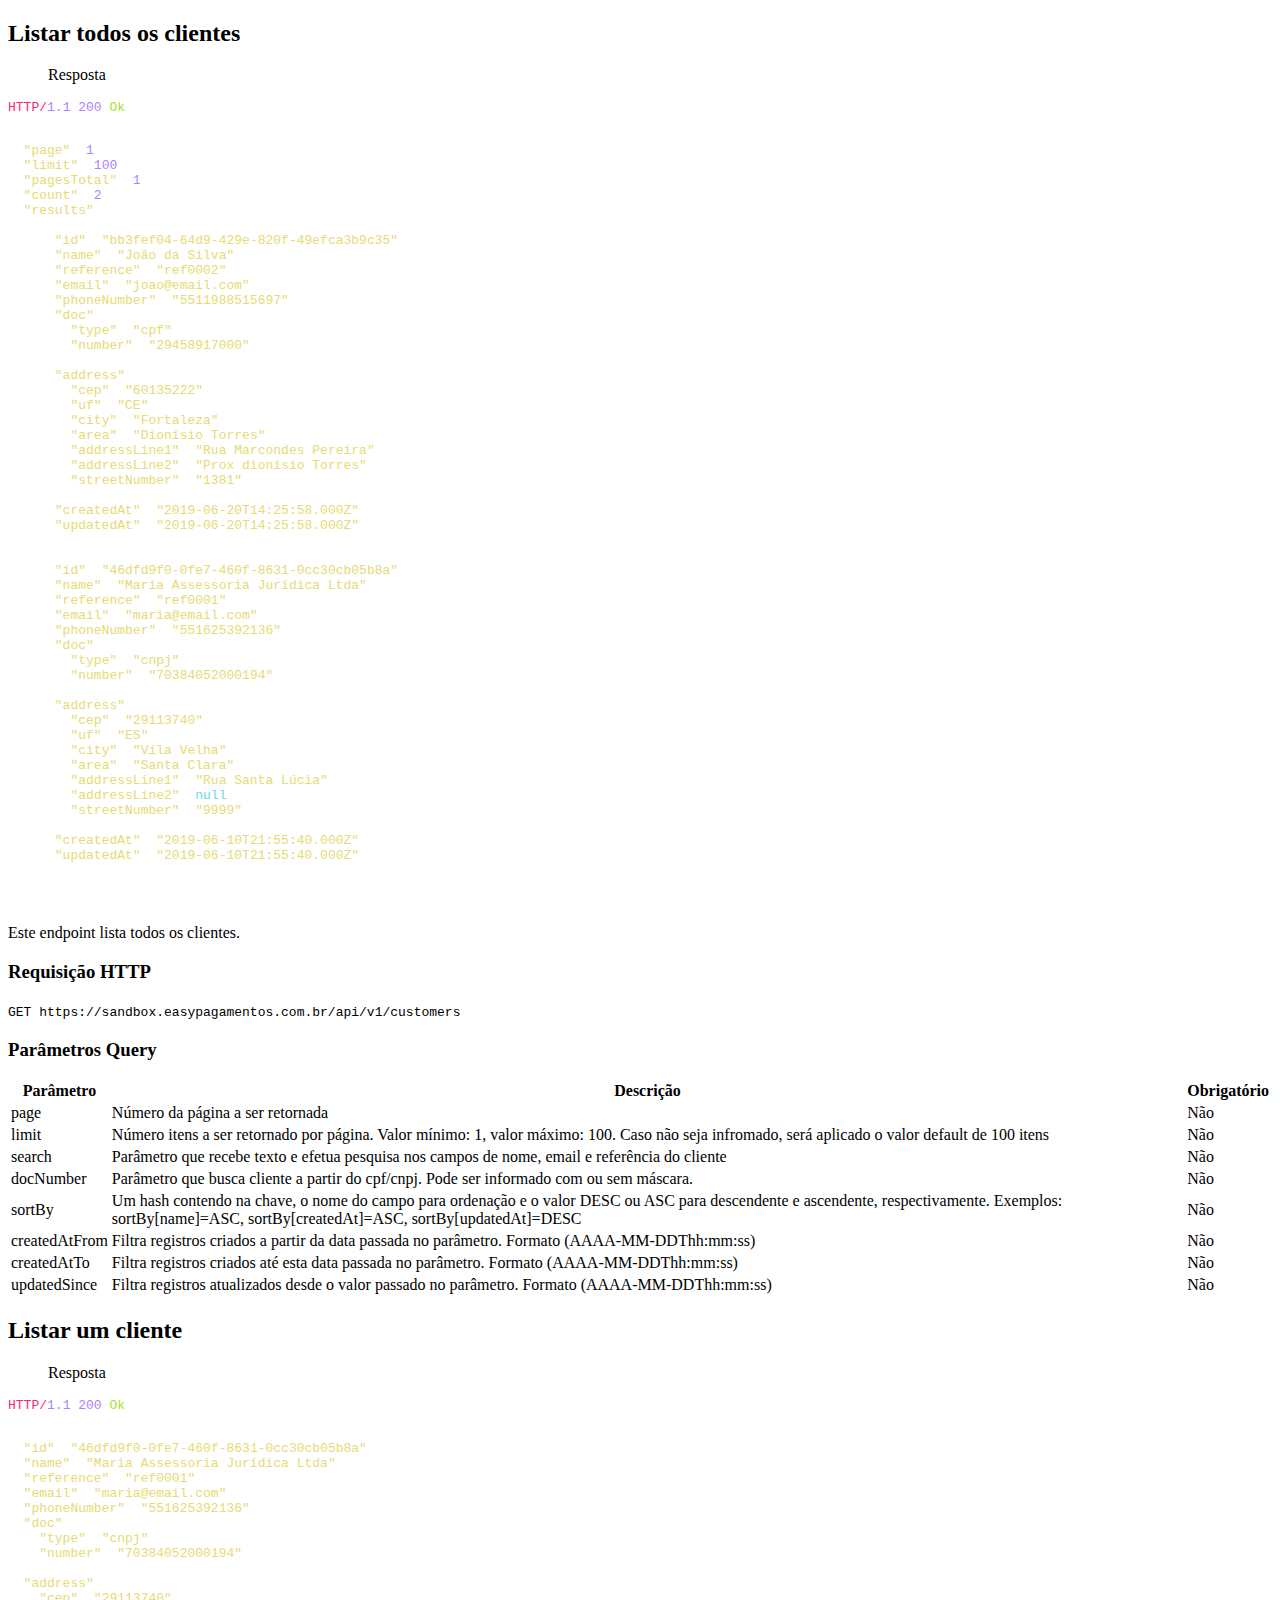
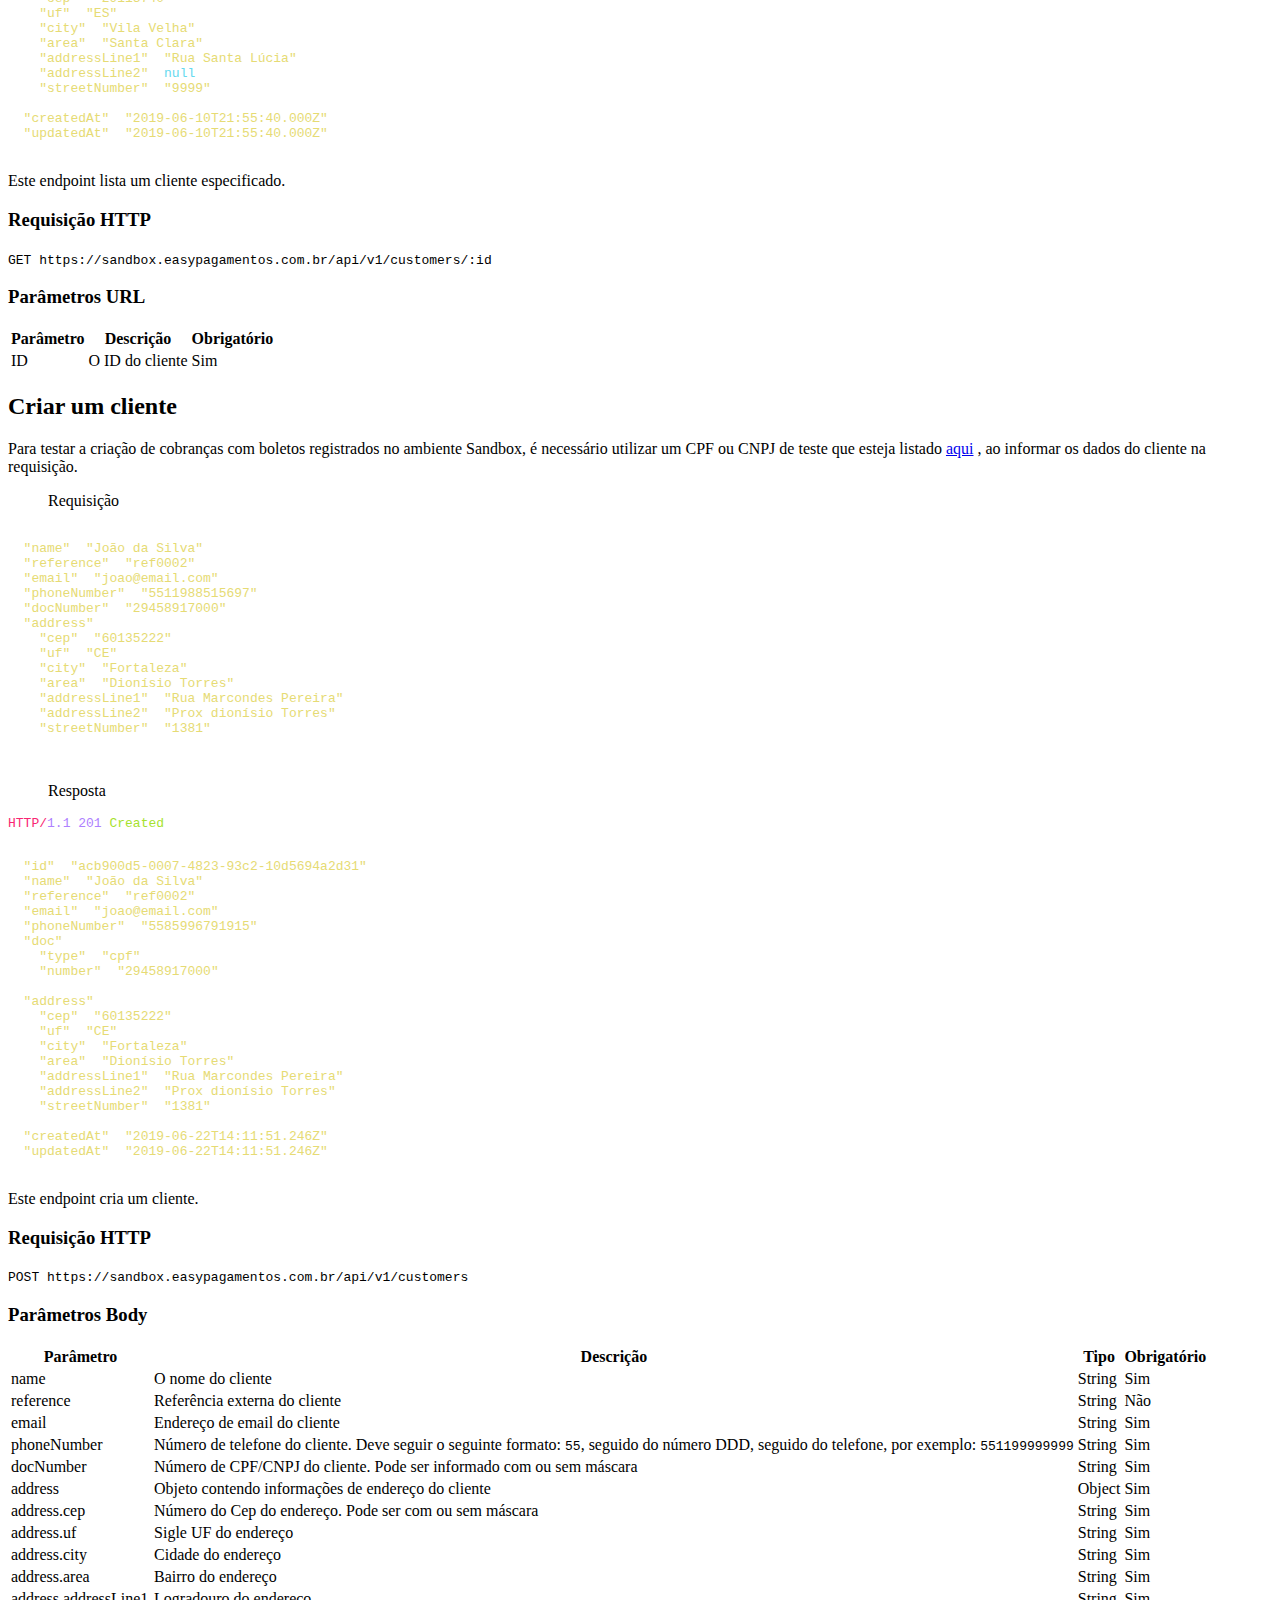
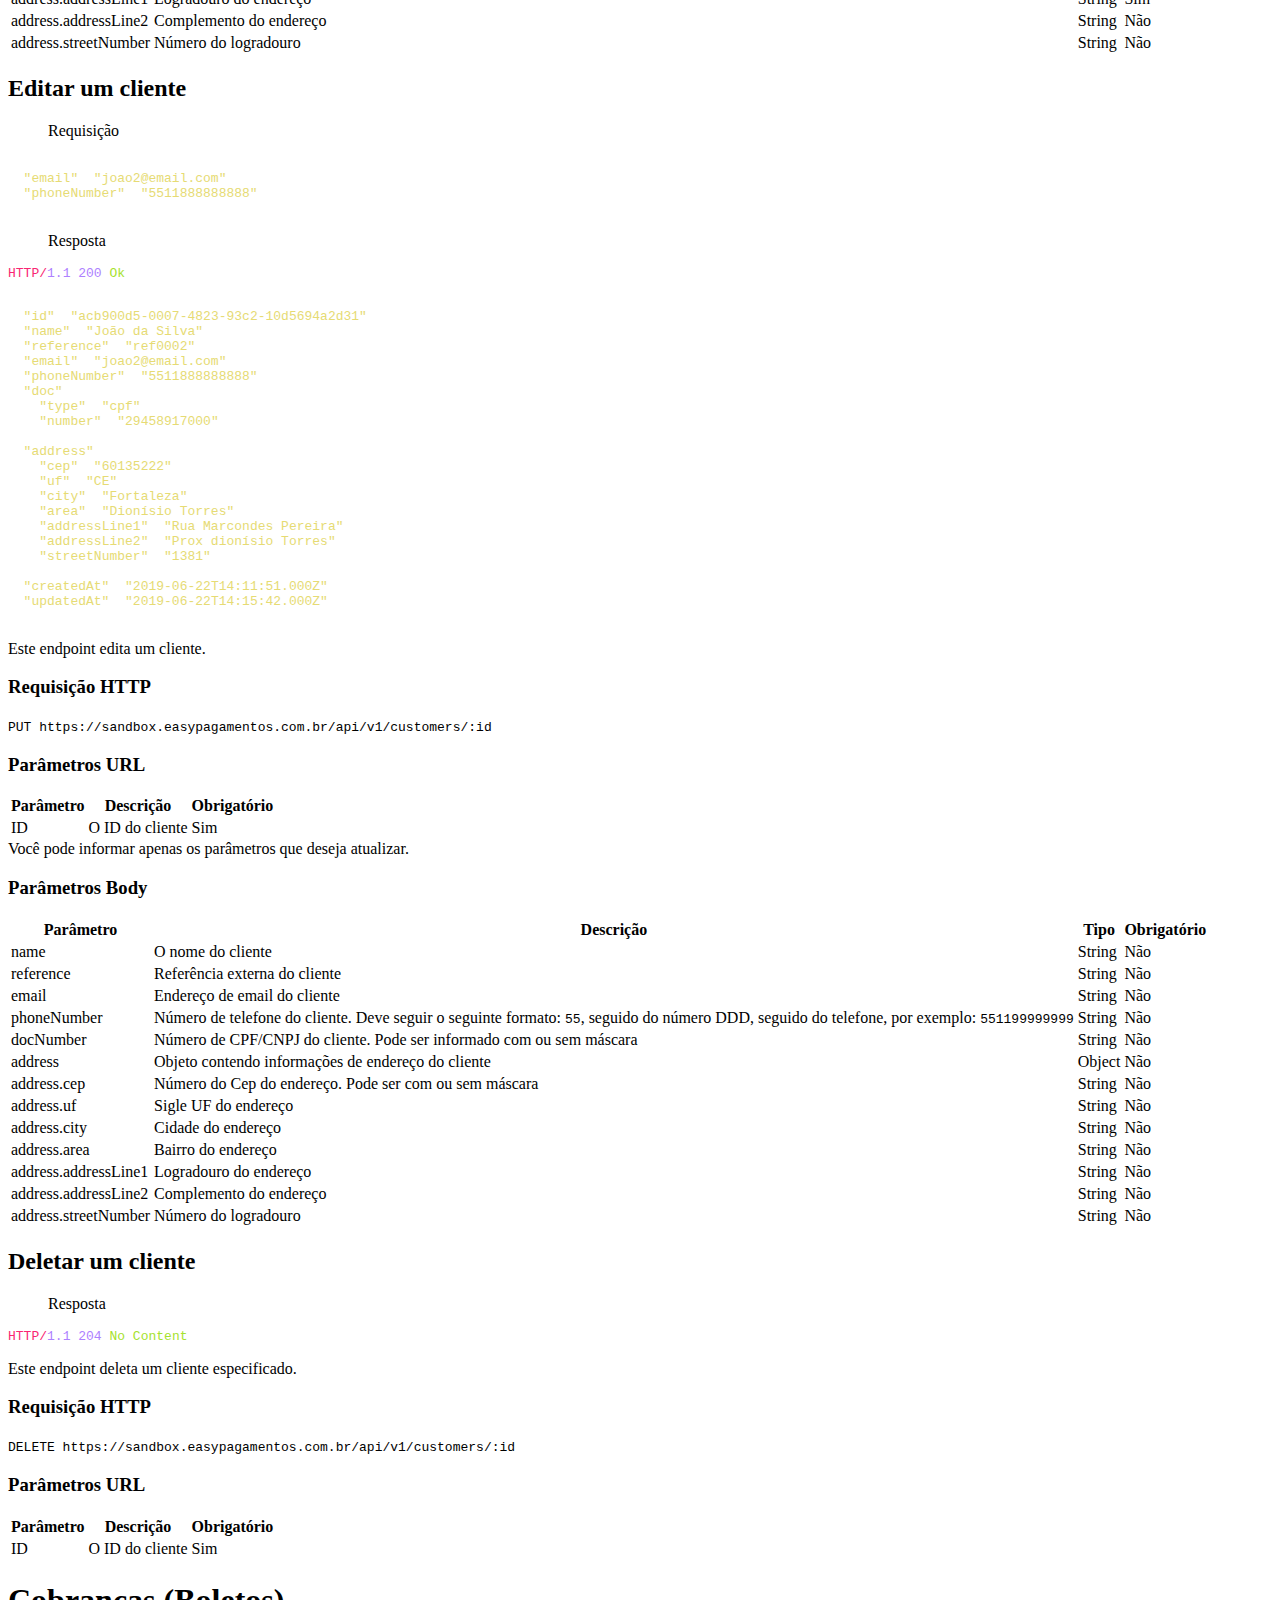
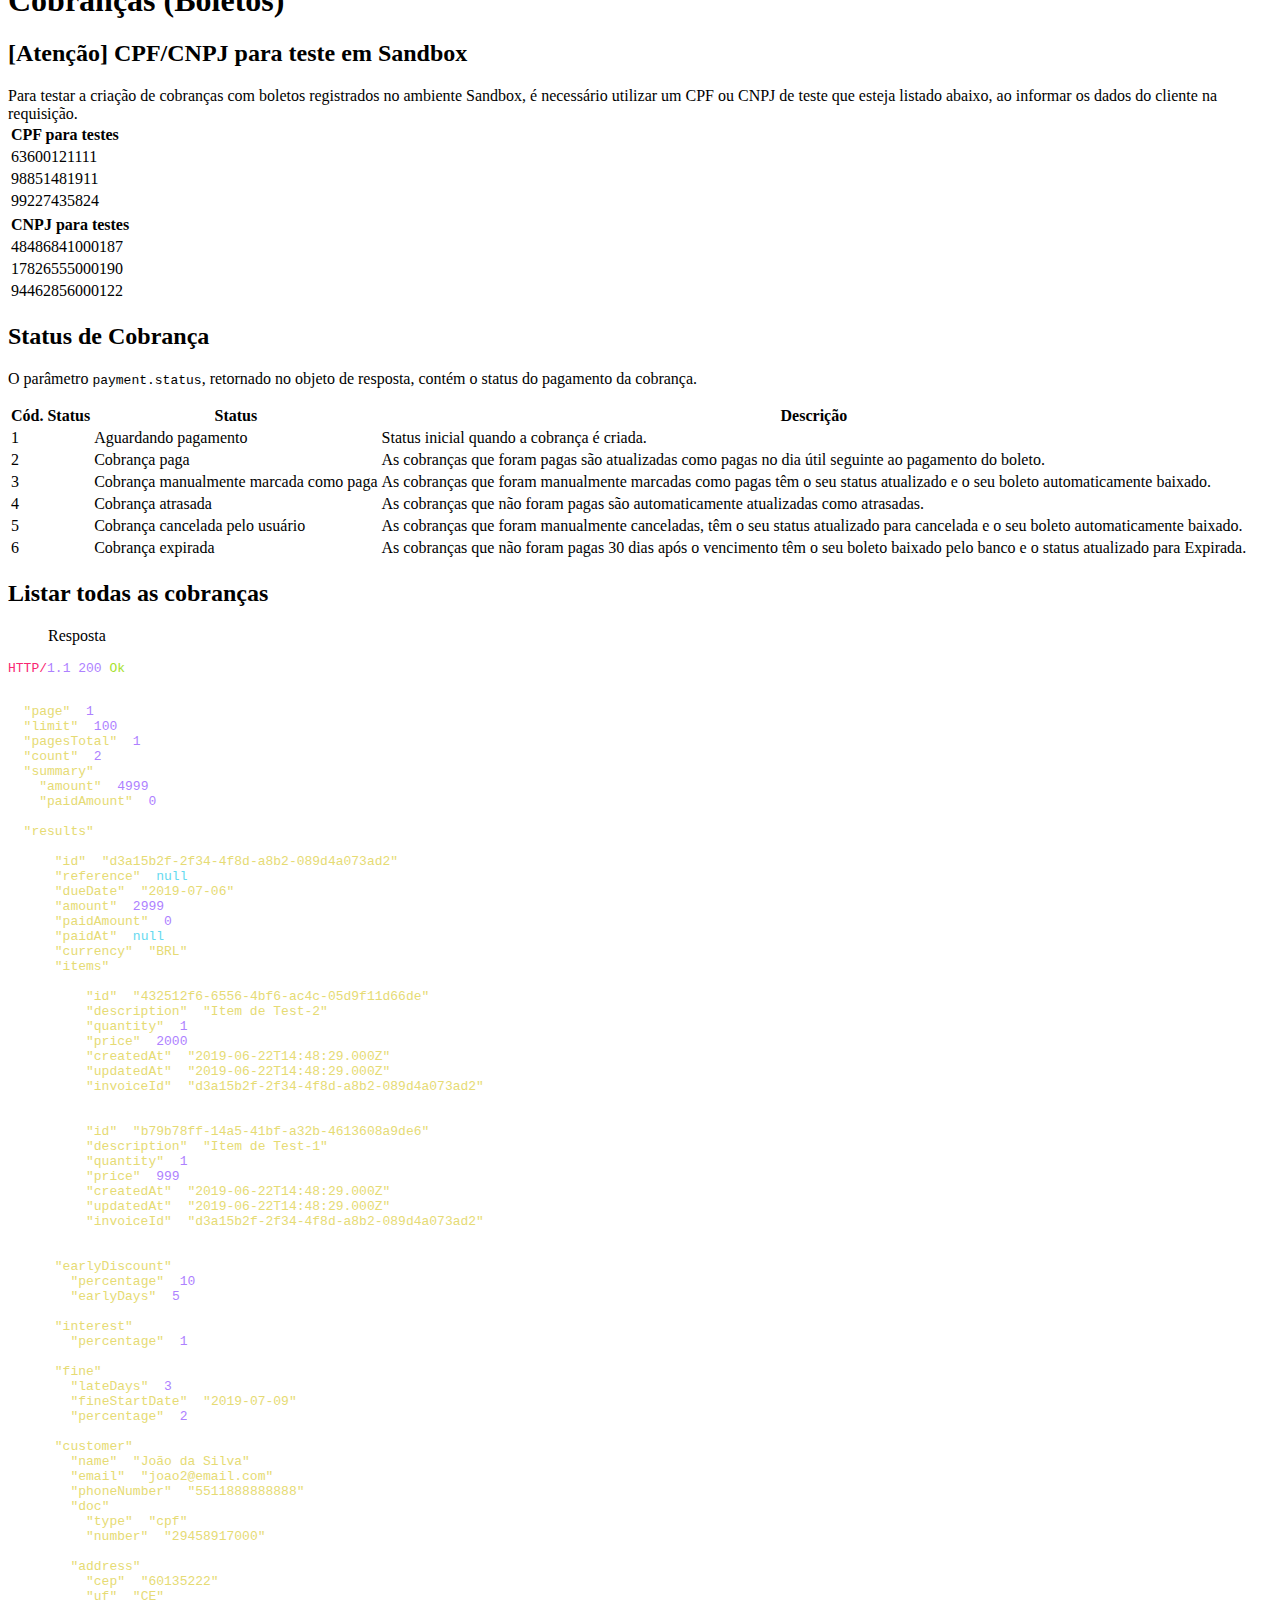
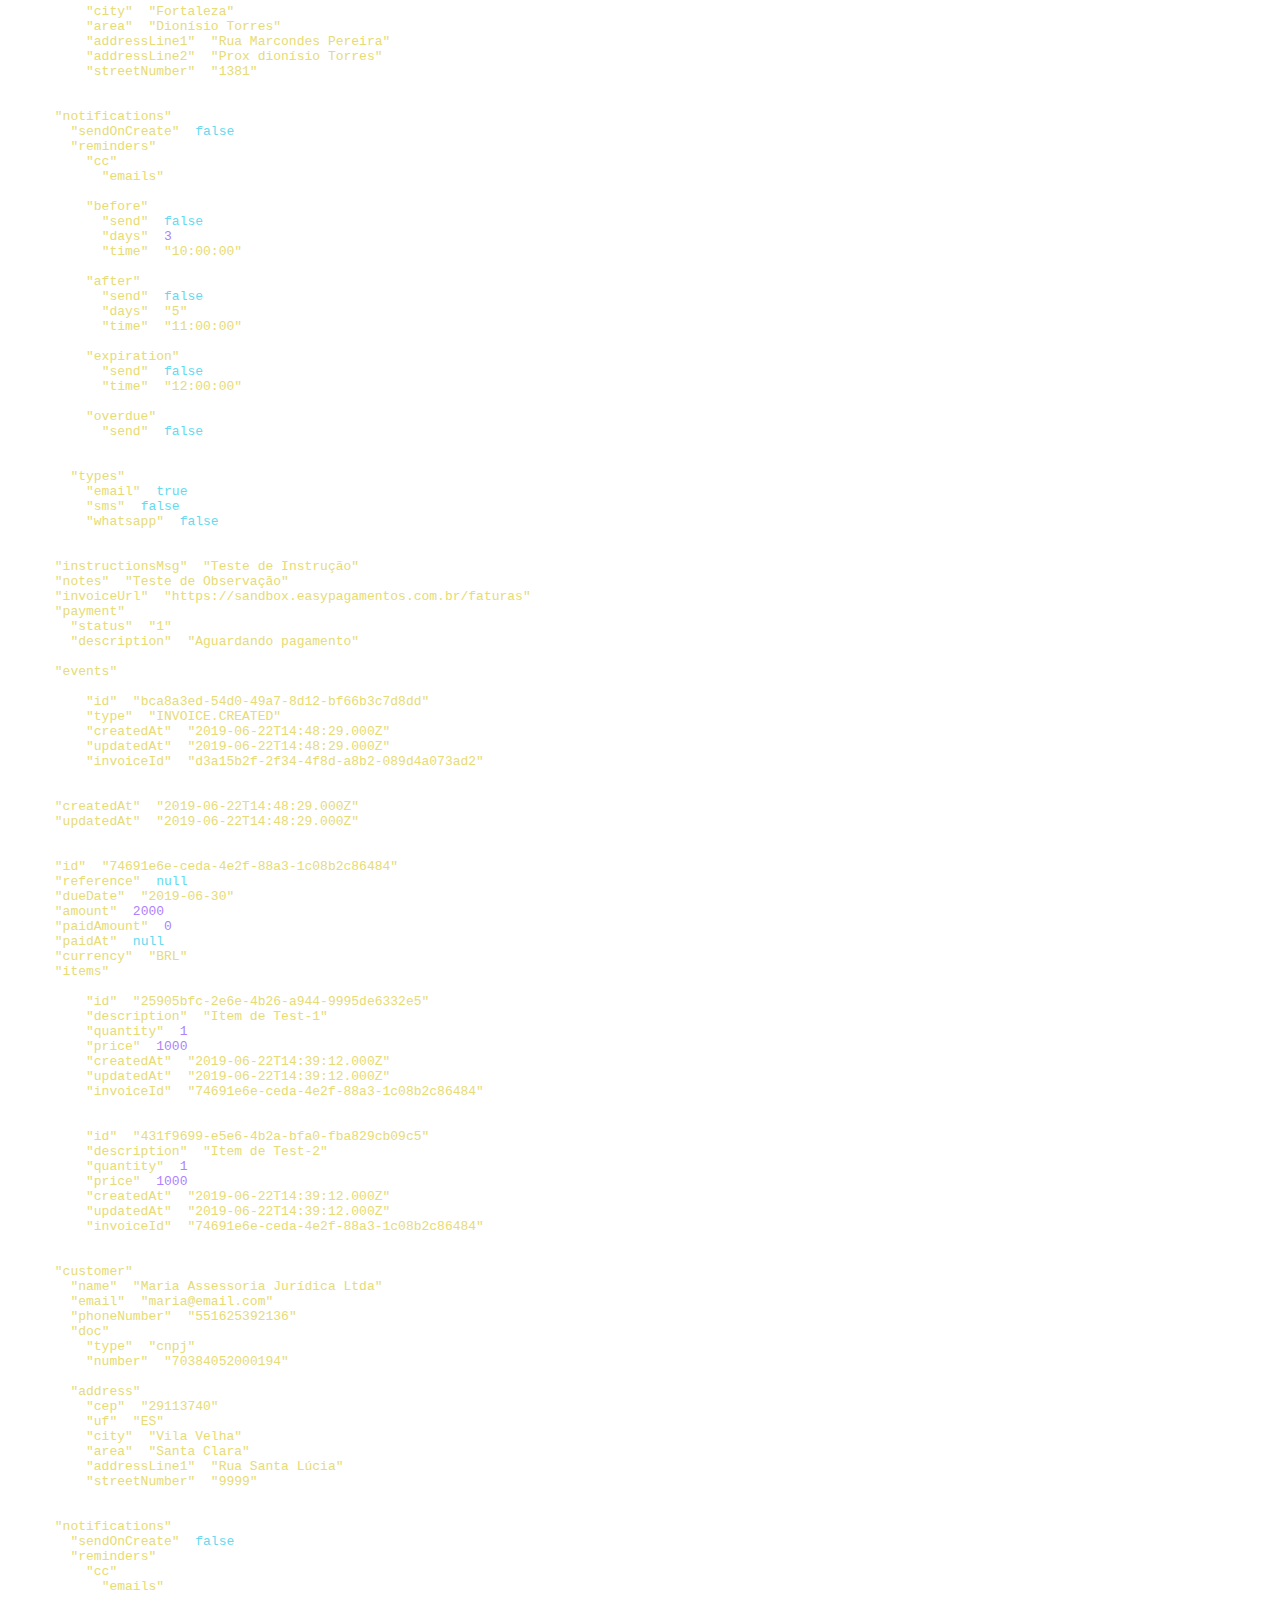
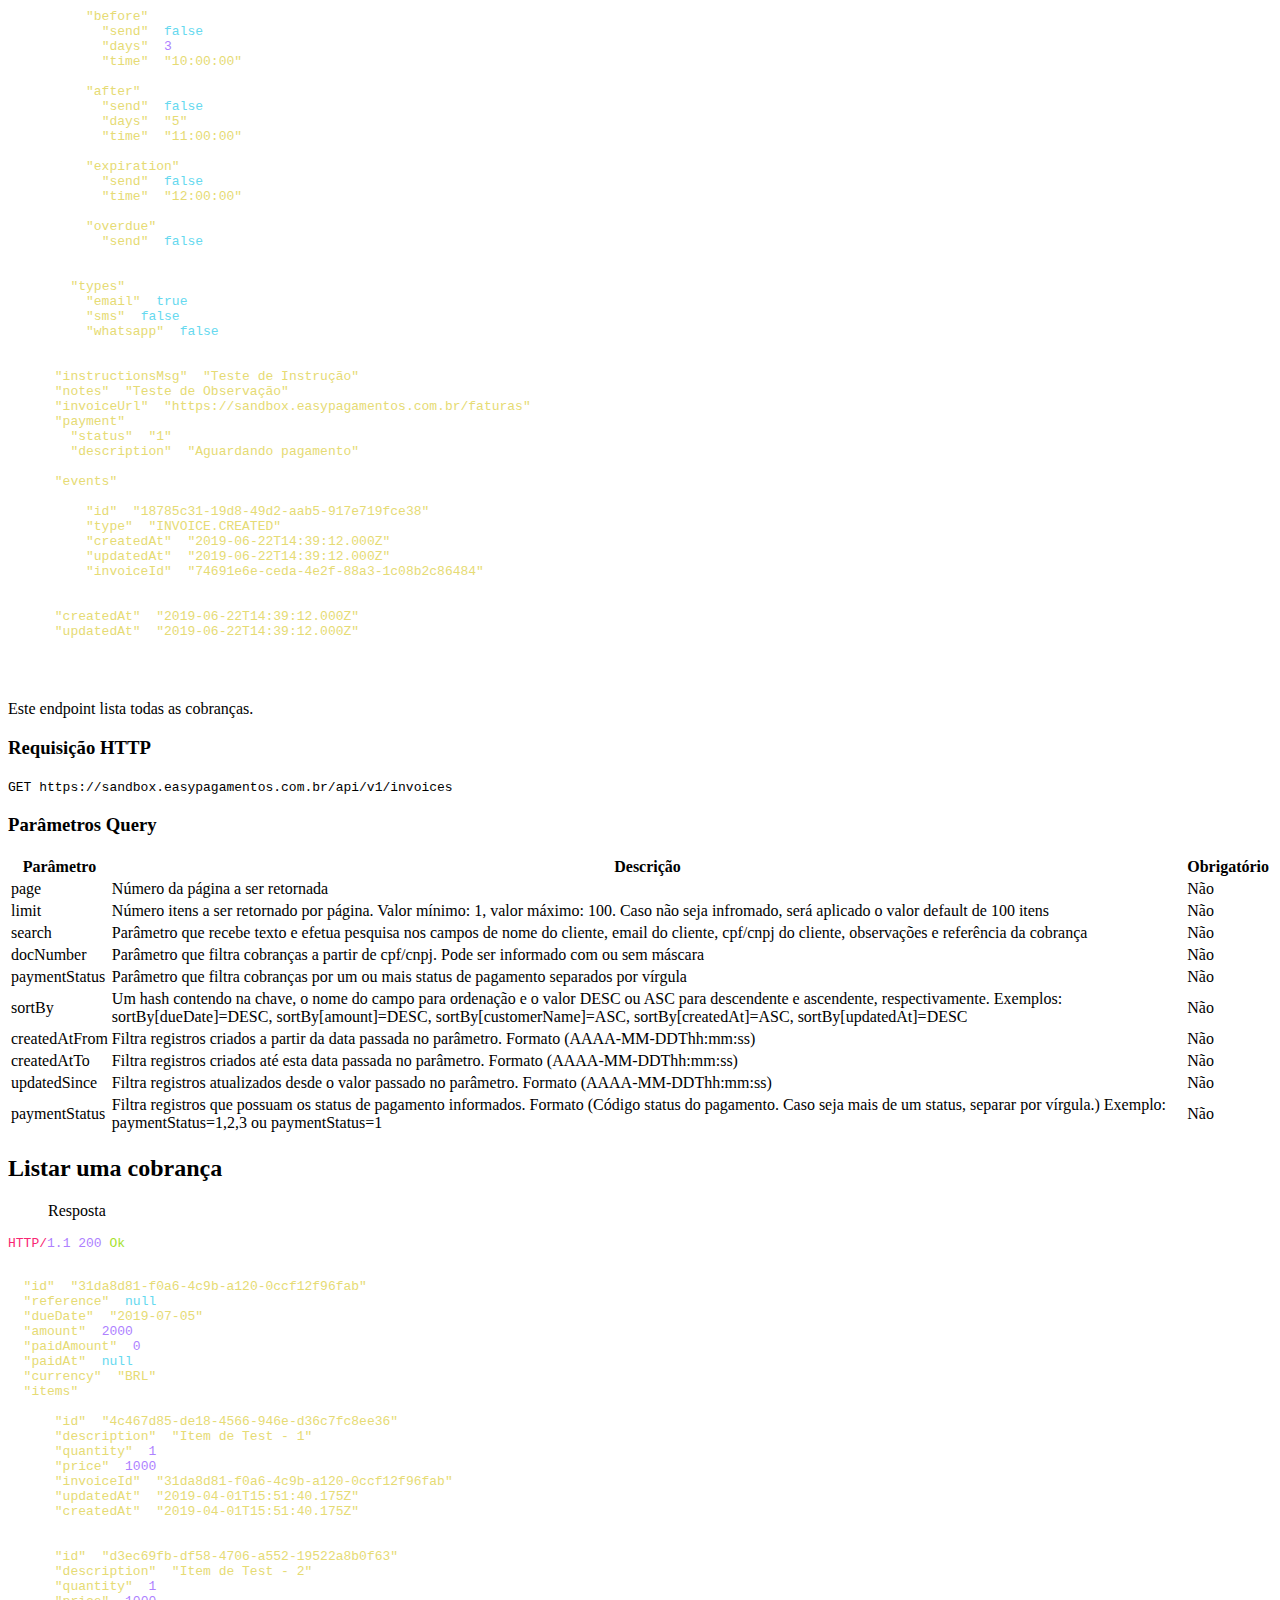
==== commit 6769f8fa: "publish: Merge pull request #1 from Gleysson/master" ====
--- a/index.html
+++ b/index.html
@@ -224,6 +224,9 @@
                   <li>
                     <a href="#api-easypag-v1" class="toc-h2 toc-link" data-title="API EasyPag v1">API EasyPag v1</a>
                   </li>
+                  <li>
+                    <a href="#ambientes-de-desenvolvimento" class="toc-h2 toc-link" data-title="Ambientes de Desenvolvimento">Ambientes de Desenvolvimento</a>
+                  </li>
               </ul>
           </li>
           <li>
@@ -284,7 +287,7 @@
               </ul>
           </li>
           <li>
-            <a href="#cobrancas" class="toc-h1 toc-link" data-title="Cobranças">Cobranças</a>
+            <a href="#cobrancas-boletos" class="toc-h1 toc-link" data-title="Cobranças (Boletos)">Cobranças (Boletos)</a>
               <ul class="toc-list-h2">
                   <li>
                     <a href="#atencao-cpf-cnpj-para-teste-em-sandbox" class="toc-h2 toc-link" data-title="[Atenção] CPF/CNPJ para teste em Sandbox">[Atenção] CPF/CNPJ para teste em Sandbox</a>
@@ -302,7 +305,16 @@
                     <a href="#criar-uma-cobranca-com-cliente-existente" class="toc-h2 toc-link" data-title="Criar uma cobrança com cliente existente">Criar uma cobrança com cliente existente</a>
                   </li>
                   <li>
-                    <a href="#criar-uma-cobranca-com-novo-cliente" class="toc-h2 toc-link" data-title="Criar uma cobrança com novo cliente">Criar uma cobrança com novo cliente</a>
+                    <a href="#criar-uma-cobranca-com-cliente-avulso" class="toc-h2 toc-link" data-title="Criar uma cobrança com cliente avulso">Criar uma cobrança com cliente avulso</a>
+                  </li>
+                  <li>
+                    <a href="#criar-um-carne" class="toc-h2 toc-link" data-title="Criar um carnê">Criar um carnê</a>
+                  </li>
+                  <li>
+                    <a href="#listar-todos-os-carnes" class="toc-h2 toc-link" data-title="Listar todos os carnês">Listar todos os carnês</a>
+                  </li>
+                  <li>
+                    <a href="#listar-todas-as-cobrancas-de-um-carne" class="toc-h2 toc-link" data-title="Listar todas as cobranças de um carnê">Listar todas as cobranças de um carnê</a>
                   </li>
                   <li>
                     <a href="#atualizar-uma-cobranca" class="toc-h2 toc-link" data-title="Atualizar uma cobrança">Atualizar uma cobrança</a>
@@ -414,12 +426,32 @@
       <div class="content">
         <h1 id='introducao'>Introdução</h1><h2 id='api-easypag-v1'>API EasyPag v1</h2>
 <p>Integre seu software e tenha acesso às funcionalidades do Easypag, de forma simples e prática, com API moderna e respostas rápidas.</p>
+<h2 id='ambientes-de-desenvolvimento'>Ambientes de Desenvolvimento</h2>
+<aside class="notice">
+É importante validar e testar sua integração em ambiente Sandbox, antes de utilizar o ambiente de Produção.
+</aside>
+
+<aside class="notice">
+É obrigatório a utilização de conexão segura (https) em todos os endpoints. 
+</aside>
+
+<table><thead>
+<tr>
+<th>Parâmetro</th>
+<th>Descrição</th>
+</tr>
+</thead><tbody>
+<tr>
+<td>Sandbox</td>
+<td>https://sandbox.easypagamentos.com.br/api/v1</td>
+</tr>
+<tr>
+<td>Produção</td>
+<td>https://app.easypagamentos.com.br/api/v1</td>
+</tr>
+</tbody></table>
 <h1 id='autenticacao'>Autenticação</h1><h2 id='basic'>Basic</h2>
 <p>Todos os endpoints da API são autenticados via Basic Auth.</p>
-
-<aside class="notice">
-É obrigatório a utilização de conexão segura em todos os endpoints. 
-</aside>
 <h3 id='parametros-basic'>Parâmetros Basic</h3>
 <table><thead>
 <tr>
@@ -467,10 +499,6 @@
 <tr>
 <td>INVOICE.SETTLED</td>
 <td>Notifica caso o status de pagamento de uma cobrança seja alterado para <code>3</code>, que equivale a cobrança marcada como paga.</td>
-</tr>
-<tr>
-<td>INVOICE.DUE</td>
-<td>Notifica caso a cobrança esteja em sua data de vencimento.</td>
 </tr>
 <tr>
 <td>INVOICE.OVERDUE</td>
@@ -1244,7 +1272,7 @@
 <td>Sim</td>
 </tr>
 </tbody></table>
-<h1 id='cobrancas'>Cobranças</h1><h2 id='atencao-cpf-cnpj-para-teste-em-sandbox'>[Atenção] CPF/CNPJ para teste em Sandbox</h2>
+<h1 id='cobrancas-boletos'>Cobranças (Boletos)</h1><h2 id='atencao-cpf-cnpj-para-teste-em-sandbox'>[Atenção] CPF/CNPJ para teste em Sandbox</h2>
 <aside class="notice">
 Para testar a criação de cobranças com boletos registrados no ambiente Sandbox, é necessário utilizar um CPF ou CNPJ de teste que esteja listado abaixo, ao informar os dados do cliente na requisição.
 </aside>
@@ -1285,6 +1313,7 @@
 
 <table><thead>
 <tr>
+<th>Cód. Status</th>
 <th>Status</th>
 <th>Descrição</th>
 </tr>
@@ -1292,26 +1321,32 @@
 <tr>
 <td>1</td>
 <td>Aguardando pagamento</td>
+<td>Status inicial quando a cobrança é criada.</td>
 </tr>
 <tr>
 <td>2</td>
 <td>Cobrança paga</td>
+<td>As cobranças que foram pagas são atualizadas como pagas no dia útil seguinte ao pagamento do boleto.</td>
 </tr>
 <tr>
 <td>3</td>
 <td>Cobrança manualmente marcada como paga</td>
+<td>As cobranças que foram manualmente marcadas como pagas têm o seu status atualizado e o seu boleto automaticamente baixado.</td>
 </tr>
 <tr>
 <td>4</td>
 <td>Cobrança atrasada</td>
+<td>As cobranças que não foram pagas são automaticamente atualizadas como atrasadas.</td>
 </tr>
 <tr>
 <td>5</td>
 <td>Cobrança cancelada pelo usuário</td>
+<td>As cobranças que foram manualmente canceladas, têm o seu status atualizado para cancelada e o seu boleto automaticamente baixado.</td>
 </tr>
 <tr>
 <td>6</td>
 <td>Cobrança expirada</td>
+<td>As cobranças que não foram pagas 30 dias após o vencimento têm o seu boleto baixado pelo banco e o status atualizado para Expirada.</td>
 </tr>
 </tbody></table>
 <h2 id='listar-todas-as-cobrancas'>Listar todas as cobranças</h2>
@@ -1731,8 +1766,6 @@
 </tr>
 </tbody></table>
 <h2 id='criar-uma-cobranca-com-cliente-existente'>Criar uma cobrança com cliente existente</h2>
-<p>Para testar a criação de cobranças com boletos registrados no ambiente Sandbox, é necessário utilizar um CPF ou CNPJ de teste que esteja listado <a href="#atencao-cpf-cnpj-para-teste-em-sandbox">aqui</a> , ao informar os dados do cliente na requisição.</p>
-
 <blockquote>
 <p>Requisição</p>
 </blockquote>
@@ -1924,7 +1957,7 @@
   </span><span class="p">}</span><span class="w">
 </span><span class="p">}</span><span class="w">
 </span></code></pre>
-<p>Este endpoint cria uma cobrança para um cliente existente.</p>
+<p>Este endpoint cria uma cobrança para um cliente pré-cadastrado no endpoint de clientes.</p>
 <h3 id='requisicao-http-13'>Requisição HTTP</h3>
 <p><code>POST https://sandbox.easypagamentos.com.br/api/v1/invoices</code></p>
 <h3 id='parametros-body-5'>Parâmetros Body</h3>
@@ -2177,9 +2210,7 @@
 <td>Não</td>
 </tr>
 </tbody></table>
-<h2 id='criar-uma-cobranca-com-novo-cliente'>Criar uma cobrança com novo cliente</h2>
-<p>Para testar a criação de cobranças com boletos registrados no ambiente Sandbox, é necessário utilizar um CPF ou CNPJ de teste que esteja listado <a href="#atencao-cpf-cnpj-para-teste-em-sandbox">aqui</a> , ao informar os dados do cliente na requisição.</p>
-
+<h2 id='criar-uma-cobranca-com-cliente-avulso'>Criar uma cobrança com cliente avulso</h2>
 <blockquote>
 <p>Requisição</p>
 </blockquote>
@@ -2383,7 +2414,7 @@
   </span><span class="p">}</span><span class="w">
 </span><span class="p">}</span><span class="w">
 </span></code></pre>
-<p>Este endpoint cria uma cobrança com novo cliente.</p>
+<p>Este endpoint cria uma cobrança com dados avulsos de um cliente, sem a necessidade de tê-lo cadastrado na base. É ideal para sistemas que já possuem o controle de sua base de clientes e desejam apenas emitir as cobranças informando os dados dos seus clientes.</p>
 <h3 id='requisicao-http-14'>Requisição HTTP</h3>
 <p><code>POST https://sandbox.easypagamentos.com.br/api/v1/invoices</code></p>
 <h3 id='parametros-body-6'>Parâmetros Body</h3>
@@ -2708,7 +2739,258 @@
 <td>Não</td>
 </tr>
 </tbody></table>
-<h2 id='atualizar-uma-cobranca'>Atualizar uma cobrança</h2>
+<h2 id='criar-um-carne'>Criar um carnê</h2>
+<blockquote>
+<p>Requisição</p>
+</blockquote>
+<pre class="highlight json tab-json"><code><span class="p">{</span><span class="w">
+  </span><span class="s2">"dueDate"</span><span class="p">:</span><span class="w"> </span><span class="s2">"2019-10-30"</span><span class="p">,</span><span class="w">
+  </span><span class="s2">"interest"</span><span class="p">:</span><span class="w"> </span><span class="p">{</span><span class="w">
+    </span><span class="s2">"percentage"</span><span class="p">:</span><span class="w"> </span><span class="mf">1.0</span><span class="w">
+  </span><span class="p">},</span><span class="w">
+  </span><span class="s2">"fine"</span><span class="p">:</span><span class="w"> </span><span class="p">{</span><span class="w">
+    </span><span class="s2">"percentage"</span><span class="p">:</span><span class="w"> </span><span class="mf">5.0</span><span class="p">,</span><span class="w">
+    </span><span class="s2">"lateDays"</span><span class="p">:</span><span class="w"> </span><span class="mi">7</span><span class="w">
+  </span><span class="p">},</span><span class="w">
+  </span><span class="s2">"items"</span><span class="p">:</span><span class="w"> </span><span class="p">[</span><span class="w">
+    </span><span class="p">{</span><span class="w">
+      </span><span class="s2">"description"</span><span class="p">:</span><span class="w"> </span><span class="s2">"Item de Teste"</span><span class="p">,</span><span class="w">
+      </span><span class="s2">"quantity"</span><span class="p">:</span><span class="w"> </span><span class="mi">1</span><span class="p">,</span><span class="w">
+      </span><span class="s2">"price"</span><span class="p">:</span><span class="w"> </span><span class="mi">1000</span><span class="w">
+    </span><span class="p">}</span><span class="w">
+  </span><span class="p">],</span><span class="w">
+  </span><span class="err">//</span><span class="w"> </span><span class="err">Recorrência</span><span class="p">:</span><span class="w"> </span><span class="mi">2</span><span class="w"> </span><span class="err">a</span><span class="w"> </span><span class="mi">12</span><span class="w"> </span><span class="err">parcelas</span><span class="w"> </span><span class="err">por</span><span class="w"> </span><span class="err">carnê.</span><span class="w">
+  </span><span class="err">//</span><span class="w"> </span><span class="err">As</span><span class="w"> </span><span class="err">parcelas</span><span class="w"> </span><span class="err">geradas</span><span class="w"> </span><span class="err">tem</span><span class="w"> </span><span class="err">as</span><span class="w"> </span><span class="err">datas</span><span class="w"> </span><span class="err">de</span><span class="w"> </span><span class="err">vencimento</span><span class="p">,</span><span class="w"> </span><span class="err">multa</span><span class="w"> </span><span class="err">e</span><span class="w"> </span><span class="err">descontos</span><span class="w">
+  </span><span class="err">//</span><span class="w"> </span><span class="err">incrementados</span><span class="w"> </span><span class="err">em</span><span class="w"> </span><span class="mi">30</span><span class="w"> </span><span class="err">dias</span><span class="p">,</span><span class="w"> </span><span class="err">sucessivamente.</span><span class="w">
+  </span><span class="s2">"recurrence"</span><span class="p">:</span><span class="w"> </span><span class="p">{</span><span class="w">
+    </span><span class="s2">"repeat"</span><span class="p">:</span><span class="w"> </span><span class="mi">12</span><span class="w">
+  </span><span class="p">},</span><span class="w">
+  </span><span class="err">//</span><span class="w"> </span><span class="err">Pode-se</span><span class="w"> </span><span class="err">utilizar</span><span class="w"> </span><span class="err">o</span><span class="w"> </span><span class="err">ID</span><span class="w"> </span><span class="err">do</span><span class="w"> </span><span class="err">cliente</span><span class="w"> </span><span class="err">ou</span><span class="w"> </span><span class="err">os</span><span class="w"> </span><span class="err">dados</span><span class="w"> </span><span class="err">avulsos.</span><span class="w">
+  </span><span class="s2">"customer"</span><span class="p">:</span><span class="w"> </span><span class="p">{</span><span class="w">
+    </span><span class="s2">"id"</span><span class="p">:</span><span class="w"> </span><span class="s2">"03f7f73f-617d-4d4d-845a-7d464a7d8011"</span><span class="w">
+  </span><span class="p">}</span><span class="w">
+</span><span class="p">}</span><span class="w">
+</span></code></pre>
+<blockquote>
+<p>Resposta</p>
+</blockquote>
+<pre class="highlight http tab-http"><code><span class="k">HTTP</span><span class="o">/</span><span class="m">1.1</span> <span class="m">201</span> <span class="ne">Created</span>
+</code></pre><pre class="highlight json tab-json"><code><span class="p">{</span><span class="w">
+  </span><span class="s2">"id"</span><span class="p">:</span><span class="w"> </span><span class="s2">"1060d867-c529-4852-b183-4fd474ecd812"</span><span class="p">,</span><span class="w">
+  </span><span class="s2">"reference"</span><span class="p">:</span><span class="w"> </span><span class="kc">null</span><span class="p">,</span><span class="w">
+  </span><span class="s2">"dueDate"</span><span class="p">:</span><span class="w"> </span><span class="s2">"2019-10-30"</span><span class="p">,</span><span class="w">
+  </span><span class="s2">"amount"</span><span class="p">:</span><span class="w"> </span><span class="mi">1000</span><span class="p">,</span><span class="w">
+  </span><span class="s2">"paidAmount"</span><span class="p">:</span><span class="w"> </span><span class="mi">0</span><span class="p">,</span><span class="w">
+  </span><span class="s2">"paidAt"</span><span class="p">:</span><span class="w"> </span><span class="kc">null</span><span class="p">,</span><span class="w">
+  </span><span class="s2">"currency"</span><span class="p">:</span><span class="w"> </span><span class="s2">"BRL"</span><span class="p">,</span><span class="w">
+  </span><span class="s2">"items"</span><span class="p">:</span><span class="w"> </span><span class="p">[</span><span class="w">
+    </span><span class="p">{</span><span class="w">
+      </span><span class="s2">"id"</span><span class="p">:</span><span class="w"> </span><span class="s2">"720ceeec-148b-46a0-8abf-21d5b2de4681"</span><span class="p">,</span><span class="w">
+      </span><span class="s2">"description"</span><span class="p">:</span><span class="w"> </span><span class="s2">"Item de Teste"</span><span class="p">,</span><span class="w">
+      </span><span class="s2">"quantity"</span><span class="p">:</span><span class="w"> </span><span class="mi">1</span><span class="p">,</span><span class="w">
+      </span><span class="s2">"price"</span><span class="p">:</span><span class="w"> </span><span class="mi">1000</span><span class="p">,</span><span class="w">
+      </span><span class="s2">"createdAt"</span><span class="p">:</span><span class="w"> </span><span class="s2">"2019-10-22T17:33:35.000Z"</span><span class="p">,</span><span class="w">
+      </span><span class="s2">"updatedAt"</span><span class="p">:</span><span class="w"> </span><span class="s2">"2019-10-22T17:33:35.000Z"</span><span class="p">,</span><span class="w">
+      </span><span class="s2">"invoiceId"</span><span class="p">:</span><span class="w"> </span><span class="s2">"1060d867-c529-4852-b183-4fd474ecd812"</span><span class="w">
+    </span><span class="p">}</span><span class="w">
+  </span><span class="p">],</span><span class="w">
+  </span><span class="s2">"lastMessageEvent"</span><span class="p">:</span><span class="w"> </span><span class="kc">null</span><span class="p">,</span><span class="w">
+  </span><span class="s2">"lastDateMessageEvent"</span><span class="p">:</span><span class="w"> </span><span class="kc">null</span><span class="p">,</span><span class="w">
+  </span><span class="s2">"interest"</span><span class="p">:</span><span class="w"> </span><span class="p">{</span><span class="w">
+    </span><span class="s2">"percentage"</span><span class="p">:</span><span class="w"> </span><span class="mi">1</span><span class="w">
+  </span><span class="p">},</span><span class="w">
+  </span><span class="s2">"fine"</span><span class="p">:</span><span class="w"> </span><span class="p">{</span><span class="w">
+    </span><span class="s2">"lateDays"</span><span class="p">:</span><span class="w"> </span><span class="mi">7</span><span class="p">,</span><span class="w">
+    </span><span class="s2">"fineStartDate"</span><span class="p">:</span><span class="w"> </span><span class="s2">"2019-11-06"</span><span class="p">,</span><span class="w">
+    </span><span class="s2">"percentage"</span><span class="p">:</span><span class="w"> </span><span class="mi">6</span><span class="w">
+  </span><span class="p">},</span><span class="w">
+  </span><span class="s2">"customer"</span><span class="p">:</span><span class="w"> </span><span class="p">{</span><span class="w">
+    </span><span class="s2">"name"</span><span class="p">:</span><span class="w"> </span><span class="s2">"João da Silva"</span><span class="p">,</span><span class="w">
+    </span><span class="s2">"email"</span><span class="p">:</span><span class="w"> </span><span class="s2">"joao@email.com"</span><span class="p">,</span><span class="w">
+    </span><span class="s2">"phoneNumber"</span><span class="p">:</span><span class="w"> </span><span class="s2">"5511988515697"</span><span class="p">,</span><span class="w">
+    </span><span class="s2">"doc"</span><span class="p">:</span><span class="w"> </span><span class="p">{</span><span class="w">
+      </span><span class="s2">"type"</span><span class="p">:</span><span class="w"> </span><span class="s2">"cpf"</span><span class="p">,</span><span class="w">
+      </span><span class="s2">"number"</span><span class="p">:</span><span class="w"> </span><span class="s2">"29458917000"</span><span class="w">
+    </span><span class="p">},</span><span class="w">
+    </span><span class="s2">"address"</span><span class="p">:</span><span class="w"> </span><span class="p">{</span><span class="w">
+      </span><span class="s2">"cep"</span><span class="p">:</span><span class="w"> </span><span class="s2">"60135222"</span><span class="p">,</span><span class="w">
+      </span><span class="s2">"uf"</span><span class="p">:</span><span class="w"> </span><span class="s2">"CE"</span><span class="p">,</span><span class="w">
+      </span><span class="s2">"city"</span><span class="p">:</span><span class="w"> </span><span class="s2">"Fortaleza"</span><span class="p">,</span><span class="w">
+      </span><span class="s2">"area"</span><span class="p">:</span><span class="w"> </span><span class="s2">"Dionísio Torres"</span><span class="p">,</span><span class="w">
+      </span><span class="s2">"addressLine1"</span><span class="p">:</span><span class="w"> </span><span class="s2">"Rua Marcondes Pereira"</span><span class="p">,</span><span class="w">
+      </span><span class="s2">"addressLine2"</span><span class="p">:</span><span class="w"> </span><span class="s2">"Prox dionísio Torres"</span><span class="p">,</span><span class="w">
+      </span><span class="s2">"streetNumber"</span><span class="p">:</span><span class="w"> </span><span class="s2">"1381"</span><span class="w">
+    </span><span class="p">}</span><span class="w">
+  </span><span class="p">},</span><span class="w">
+  </span><span class="s2">"notifications"</span><span class="p">:</span><span class="w"> </span><span class="p">{</span><span class="w">
+    </span><span class="s2">"sendOnCreate"</span><span class="p">:</span><span class="w"> </span><span class="kc">true</span><span class="p">,</span><span class="w">
+    </span><span class="s2">"reminders"</span><span class="p">:</span><span class="w"> </span><span class="p">{</span><span class="w">
+      </span><span class="s2">"cc"</span><span class="p">:</span><span class="w"> </span><span class="p">{</span><span class="w">
+        </span><span class="s2">"emails"</span><span class="p">:</span><span class="w"> </span><span class="p">[]</span><span class="w">
+      </span><span class="p">},</span><span class="w">
+      </span><span class="s2">"before"</span><span class="p">:</span><span class="w"> </span><span class="p">{</span><span class="w">
+        </span><span class="s2">"send"</span><span class="p">:</span><span class="w"> </span><span class="kc">true</span><span class="p">,</span><span class="w">
+        </span><span class="s2">"days"</span><span class="p">:</span><span class="w"> </span><span class="mi">3</span><span class="p">,</span><span class="w">
+        </span><span class="s2">"time"</span><span class="p">:</span><span class="w"> </span><span class="s2">"06:00:00"</span><span class="w">
+      </span><span class="p">},</span><span class="w">
+      </span><span class="s2">"after"</span><span class="p">:</span><span class="w"> </span><span class="p">{</span><span class="w">
+        </span><span class="s2">"send"</span><span class="p">:</span><span class="w"> </span><span class="kc">true</span><span class="p">,</span><span class="w">
+        </span><span class="s2">"days"</span><span class="p">:</span><span class="w"> </span><span class="s2">"3"</span><span class="p">,</span><span class="w">
+        </span><span class="s2">"time"</span><span class="p">:</span><span class="w"> </span><span class="s2">"06:00:00"</span><span class="w">
+      </span><span class="p">},</span><span class="w">
+      </span><span class="s2">"expiration"</span><span class="p">:</span><span class="w"> </span><span class="p">{</span><span class="w">
+        </span><span class="s2">"send"</span><span class="p">:</span><span class="w"> </span><span class="kc">true</span><span class="p">,</span><span class="w">
+        </span><span class="s2">"time"</span><span class="p">:</span><span class="w"> </span><span class="s2">"06:00:00"</span><span class="w">
+      </span><span class="p">},</span><span class="w">
+      </span><span class="s2">"overdue"</span><span class="p">:</span><span class="w"> </span><span class="p">{</span><span class="w">
+        </span><span class="s2">"send"</span><span class="p">:</span><span class="w"> </span><span class="kc">true</span><span class="w">
+      </span><span class="p">}</span><span class="w">
+    </span><span class="p">},</span><span class="w">
+    </span><span class="s2">"types"</span><span class="p">:</span><span class="w"> </span><span class="p">{</span><span class="w">
+      </span><span class="s2">"email"</span><span class="p">:</span><span class="w"> </span><span class="kc">true</span><span class="p">,</span><span class="w">
+      </span><span class="s2">"sms"</span><span class="p">:</span><span class="w"> </span><span class="kc">false</span><span class="p">,</span><span class="w">
+      </span><span class="s2">"whatsapp"</span><span class="p">:</span><span class="w"> </span><span class="kc">false</span><span class="w">
+    </span><span class="p">}</span><span class="w">
+  </span><span class="p">},</span><span class="w">
+  </span><span class="s2">"recurrence"</span><span class="p">:</span><span class="w"> </span><span class="p">{</span><span class="w">
+    </span><span class="err">//</span><span class="w"> </span><span class="err">ID</span><span class="w"> </span><span class="err">da</span><span class="w"> </span><span class="err">Recorrência.</span><span class="w">
+    </span><span class="err">//</span><span class="w"> </span><span class="err">Pode</span><span class="w"> </span><span class="err">ser</span><span class="w"> </span><span class="err">utilizada</span><span class="w"> </span><span class="err">para</span><span class="w"> </span><span class="err">consultar</span><span class="w"> </span><span class="err">o</span><span class="w"> </span><span class="err">carnê</span><span class="w"> </span><span class="err">e</span><span class="w"> </span><span class="err">todas</span><span class="w"> </span><span class="err">as</span><span class="w"> </span><span class="err">cobranças</span><span class="w"> </span><span class="err">geradas.</span><span class="w">
+    </span><span class="s2">"id"</span><span class="p">:</span><span class="w"> </span><span class="s2">"49143944-38f8-4112-97ac-0c68602214d6"</span><span class="p">,</span><span class="w">
+    </span><span class="s2">"createdAt"</span><span class="p">:</span><span class="w"> </span><span class="s2">"2019-10-22T17:33:35.000Z"</span><span class="p">,</span><span class="w">
+    </span><span class="s2">"updatedAt"</span><span class="p">:</span><span class="w"> </span><span class="s2">"2019-10-22T17:33:35.000Z"</span><span class="w">
+  </span><span class="p">},</span><span class="w">
+  </span><span class="s2">"invoiceUrl"</span><span class="p">:</span><span class="w"> </span><span class="s2">"https://sandbox.easypagamentos.com.br"</span><span class="p">,</span><span class="w">
+  </span><span class="s2">"payment"</span><span class="p">:</span><span class="w"> </span><span class="p">{</span><span class="w">
+    </span><span class="s2">"status"</span><span class="p">:</span><span class="w"> </span><span class="s2">"1"</span><span class="p">,</span><span class="w">
+    </span><span class="s2">"description"</span><span class="p">:</span><span class="w"> </span><span class="s2">"Aguardando pagamento"</span><span class="w">
+  </span><span class="p">},</span><span class="w">
+  </span><span class="s2">"events"</span><span class="p">:</span><span class="w"> </span><span class="p">[</span><span class="w">
+    </span><span class="p">{</span><span class="w">
+      </span><span class="s2">"id"</span><span class="p">:</span><span class="w"> </span><span class="s2">"8afd9586-1035-4e1f-bfd5-a56d070c2482"</span><span class="p">,</span><span class="w">
+      </span><span class="s2">"type"</span><span class="p">:</span><span class="w"> </span><span class="s2">"INVOICE.CREATED"</span><span class="p">,</span><span class="w">
+      </span><span class="s2">"createdAt"</span><span class="p">:</span><span class="w"> </span><span class="s2">"2019-10-22T17:33:35.000Z"</span><span class="p">,</span><span class="w">
+      </span><span class="s2">"updatedAt"</span><span class="p">:</span><span class="w"> </span><span class="s2">"2019-10-22T17:33:35.000Z"</span><span class="p">,</span><span class="w">
+      </span><span class="s2">"invoiceId"</span><span class="p">:</span><span class="w"> </span><span class="s2">"1060d867-c529-4852-b183-4fd474ecd812"</span><span class="w">
+    </span><span class="p">}</span><span class="w">
+  </span><span class="p">],</span><span class="w">
+  </span><span class="s2">"createdAt"</span><span class="p">:</span><span class="w"> </span><span class="s2">"2019-10-22T17:33:35.000Z"</span><span class="p">,</span><span class="w">
+  </span><span class="s2">"updatedAt"</span><span class="p">:</span><span class="w"> </span><span class="s2">"2019-10-22T17:33:35.000Z"</span><span class="w">
+</span><span class="p">}</span><span class="w">
+</span></code></pre>
+<p>Este endpoint cria um carnê com recorrência simples a partir do mesmo endpoint de cobranças. São utilizados aqui os mesmos dados e opções de criação das cobranças informados anteriormente. Você pode gerar um carnê apenas adicionando o objeto &quot;recurrence&quot;, conforme informado abaixo.</p>
+<h3 id='requisicao-http-15'>Requisição HTTP</h3>
+<p><code>POST https://sandbox.easypagamentos.com.br/api/v1/invoices</code></p>
+
+<aside class="notice">
+Você pode utilizar os mesmos dados e opções de criar cobranças, adicionando apenas os dados abaixo para indicar que se trata de um carnê. Você receberá o id da recorrência na resposta, que poderá utilizar para consultar todas as cobranças geradas pelo carnê.
+</aside>
+<h3 id='parametros-body-7'>Parâmetros Body</h3>
+<table><thead>
+<tr>
+<th>Parâmetro</th>
+<th>Descrição</th>
+<th>Tipo</th>
+<th>Obrigatório</th>
+</tr>
+</thead><tbody>
+<tr>
+<td>recurrence</td>
+<td>Objeto de recorrência</td>
+<td>Object</td>
+<td>Sim (Para carnê)</td>
+</tr>
+<tr>
+<td>recurrence.repeat</td>
+<td>Número de parcelas a serem geradas com base no primeiro vencimento. Valores aceitos: 2 a 12.</td>
+<td>Integer</td>
+<td>Sim (Para carnê)</td>
+</tr>
+</tbody></table>
+<h2 id='listar-todos-os-carnes'>Listar todos os carnês</h2>
+<blockquote>
+<p>Resposta</p>
+</blockquote>
+<pre class="highlight http tab-http"><code><span class="k">HTTP</span><span class="o">/</span><span class="m">1.1</span> <span class="m">200</span> <span class="ne">Ok</span>
+</code></pre><pre class="highlight json tab-json"><code><span class="p">{</span><span class="w">
+  </span><span class="s2">"page"</span><span class="p">:</span><span class="w"> </span><span class="mi">1</span><span class="p">,</span><span class="w">
+  </span><span class="s2">"limit"</span><span class="p">:</span><span class="w"> </span><span class="mi">100</span><span class="p">,</span><span class="w">
+  </span><span class="s2">"pagesTotal"</span><span class="p">:</span><span class="w"> </span><span class="mi">1</span><span class="p">,</span><span class="w">
+  </span><span class="s2">"count"</span><span class="p">:</span><span class="w"> </span><span class="mi">3</span><span class="p">,</span><span class="w">
+  </span><span class="s2">"results"</span><span class="p">:</span><span class="w"> </span><span class="p">[</span><span class="w">
+    </span><span class="p">{</span><span class="w">
+      </span><span class="s2">"id"</span><span class="p">:</span><span class="w"> </span><span class="s2">"12dc010f-f3ab-4e86-aff4-6c4cc12423b0"</span><span class="p">,</span><span class="w">
+      </span><span class="s2">"repeat"</span><span class="p">:</span><span class="w"> </span><span class="mi">12</span><span class="p">,</span><span class="w">
+      </span><span class="s2">"createdAt"</span><span class="p">:</span><span class="w"> </span><span class="s2">"2019-10-22T17:23:39.000Z"</span><span class="p">,</span><span class="w">
+      </span><span class="s2">"updatedAt"</span><span class="p">:</span><span class="w"> </span><span class="s2">"2019-10-22T17:23:39.000Z"</span><span class="w">
+    </span><span class="p">},</span><span class="w">
+    </span><span class="p">{</span><span class="w">
+      </span><span class="s2">"id"</span><span class="p">:</span><span class="w"> </span><span class="s2">"4b8de2ce-8396-42d4-987f-871762a32a6a"</span><span class="p">,</span><span class="w">
+      </span><span class="s2">"repeat"</span><span class="p">:</span><span class="w"> </span><span class="mi">12</span><span class="p">,</span><span class="w">
+      </span><span class="s2">"createdAt"</span><span class="p">:</span><span class="w"> </span><span class="s2">"2019-10-22T16:58:49.000Z"</span><span class="p">,</span><span class="w">
+      </span><span class="s2">"updatedAt"</span><span class="p">:</span><span class="w"> </span><span class="s2">"2019-10-22T16:58:49.000Z"</span><span class="w">
+    </span><span class="p">},</span><span class="w">
+    </span><span class="p">{</span><span class="w">
+      </span><span class="s2">"id"</span><span class="p">:</span><span class="w"> </span><span class="s2">"eaf4a9a5-ac38-4e06-9466-170373bcec75"</span><span class="p">,</span><span class="w">
+      </span><span class="s2">"repeat"</span><span class="p">:</span><span class="w"> </span><span class="mi">2</span><span class="p">,</span><span class="w">
+      </span><span class="s2">"createdAt"</span><span class="p">:</span><span class="w"> </span><span class="s2">"2019-10-22T17:19:31.000Z"</span><span class="p">,</span><span class="w">
+      </span><span class="s2">"updatedAt"</span><span class="p">:</span><span class="w"> </span><span class="s2">"2019-10-22T17:19:31.000Z"</span><span class="w">
+    </span><span class="p">}</span><span class="w">
+  </span><span class="p">]</span><span class="w">
+</span><span class="p">}</span><span class="w">
+</span></code></pre>
+<p>Este endpoint lista todos carnês de cobranças.</p>
+<h3 id='requisicao-http-16'>Requisição HTTP</h3>
+<p><code>GET https://sandbox.easypagamentos.com.br/api/v1/recurrences</code></p>
+<h2 id='listar-todas-as-cobrancas-de-um-carne'>Listar todas as cobranças de um carnê</h2>
+<p>Este endpoint lista todas as cobranças de um carnê.</p>
+
+<p><code>GET https://sandbox.easypagamentos.com.br/api/v1/recurrences/:id/invoices</code></p>
+<h3 id='parametros-url-8'>Parâmetros URL</h3>
+<table><thead>
+<tr>
+<th>Parâmetro</th>
+<th>Descrição</th>
+<th>Obrigatório</th>
+</tr>
+</thead><tbody>
+<tr>
+<td>ID</td>
+<td>O ID da recorrência</td>
+<td>Sim</td>
+</tr>
+</tbody></table>
+
+<blockquote>
+<p>Resposta</p>
+</blockquote>
+<pre class="highlight http tab-http"><code><span class="k">HTTP</span><span class="o">/</span><span class="m">1.1</span> <span class="m">200</span> <span class="ne">Ok</span>
+</code></pre><pre class="highlight json tab-json"><code><span class="p">{</span><span class="w">
+  </span><span class="s2">"page"</span><span class="p">:</span><span class="w"> </span><span class="mi">1</span><span class="p">,</span><span class="w">
+  </span><span class="s2">"limit"</span><span class="p">:</span><span class="w"> </span><span class="mi">100</span><span class="p">,</span><span class="w">
+  </span><span class="s2">"pagesTotal"</span><span class="p">:</span><span class="w"> </span><span class="mi">1</span><span class="p">,</span><span class="w">
+  </span><span class="s2">"count"</span><span class="p">:</span><span class="w"> </span><span class="mi">3</span><span class="p">,</span><span class="w">
+  </span><span class="s2">"results"</span><span class="p">:</span><span class="w"> </span><span class="p">[</span><span class="w">
+    </span><span class="p">{</span><span class="w">
+      </span><span class="s2">"id"</span><span class="p">:</span><span class="w"> </span><span class="s2">"12dc010f-f3ab-4e86-aff4-6c4cc12423b0"</span><span class="p">,</span><span class="w">
+      </span><span class="s2">"repeat"</span><span class="p">:</span><span class="w"> </span><span class="mi">12</span><span class="p">,</span><span class="w">
+      </span><span class="s2">"createdAt"</span><span class="p">:</span><span class="w"> </span><span class="s2">"2019-10-22T17:23:39.000Z"</span><span class="p">,</span><span class="w">
+      </span><span class="s2">"updatedAt"</span><span class="p">:</span><span class="w"> </span><span class="s2">"2019-10-22T17:23:39.000Z"</span><span class="w">
+    </span><span class="p">},</span><span class="w">
+    </span><span class="p">{</span><span class="w">
+      </span><span class="s2">"id"</span><span class="p">:</span><span class="w"> </span><span class="s2">"4b8de2ce-8396-42d4-987f-871762a32a6a"</span><span class="p">,</span><span class="w">
+      </span><span class="s2">"repeat"</span><span class="p">:</span><span class="w"> </span><span class="mi">12</span><span class="p">,</span><span class="w">
+      </span><span class="s2">"createdAt"</span><span class="p">:</span><span class="w"> </span><span class="s2">"2019-10-22T16:58:49.000Z"</span><span class="p">,</span><span class="w">
+      </span><span class="s2">"updatedAt"</span><span class="p">:</span><span class="w"> </span><span class="s2">"2019-10-22T16:58:49.000Z"</span><span class="w">
+    </span><span class="p">},</span><span class="w">
+    </span><span class="p">{</span><span class="w">
+      </span><span class="s2">"id"</span><span class="p">:</span><span class="w"> </span><span class="s2">"eaf4a9a5-ac38-4e06-9466-170373bcec75"</span><span class="p">,</span><span class="w">
+      </span><span class="s2">"repeat"</span><span class="p">:</span><span class="w"> </span><span class="mi">2</span><span class="p">,</span><span class="w">
+      </span><span class="s2">"createdAt"</span><span class="p">:</span><span class="w"> </span><span class="s2">"2019-10-22T17:19:31.000Z"</span><span class="p">,</span><span class="w">
+      </span><span class="s2">"updatedAt"</span><span class="p">:</span><span class="w"> </span><span class="s2">"2019-10-22T17:19:31.000Z"</span><span class="w">
+    </span><span class="p">}</span><span class="w">
+  </span><span class="p">]</span><span class="w">
+</span><span class="p">}</span><span class="w">
+</span></code></pre><h2 id='atualizar-uma-cobranca'>Atualizar uma cobrança</h2>
 <blockquote>
 <p>Requisição</p>
 </blockquote>
@@ -2794,9 +3076,9 @@
 </span><span class="p">}</span><span class="w">
 </span></code></pre>
 <p>Este atualiza data de vencimento de uma cobrança.</p>
-<h3 id='requisicao-http-15'>Requisição HTTP</h3>
+<h3 id='requisicao-http-17'>Requisição HTTP</h3>
 <p><code>PUT https://sandbox.easypagamentos.com.br/api/v1/invoices/:id</code></p>
-<h3 id='parametros-url-8'>Parâmetros URL</h3>
+<h3 id='parametros-url-9'>Parâmetros URL</h3>
 <table><thead>
 <tr>
 <th>Parâmetro</th>
@@ -2810,7 +3092,7 @@
 <td>Sim</td>
 </tr>
 </tbody></table>
-<h3 id='parametros-body-7'>Parâmetros Body</h3>
+<h3 id='parametros-body-8'>Parâmetros Body</h3>
 <table><thead>
 <tr>
 <th>Parâmetro</th>
@@ -3001,9 +3283,9 @@
 <pre class="highlight http tab-http"><code><span class="k">HTTP</span><span class="o">/</span><span class="m">1.1</span> <span class="m">200</span> <span class="ne">Ok</span>
 </code></pre>
 <p>Este endpoint cancela uma cobrança.</p>
-<h3 id='requisicao-http-16'>Requisição HTTP</h3>
+<h3 id='requisicao-http-18'>Requisição HTTP</h3>
 <p><code>POST https://sandbox.easypagamentos.com.br/api/v1/invoices/:id/cancel</code></p>
-<h3 id='parametros-url-9'>Parâmetros URL</h3>
+<h3 id='parametros-url-10'>Parâmetros URL</h3>
 <table><thead>
 <tr>
 <th>Parâmetro</th>
@@ -3024,9 +3306,9 @@
 <pre class="highlight http tab-http"><code><span class="k">HTTP</span><span class="o">/</span><span class="m">1.1</span> <span class="m">200</span> <span class="ne">Ok</span>
 </code></pre>
 <p>Este endpoint renderiza o arquivo pdf do boleto de uma cobrança.</p>
-<h3 id='requisicao-http-17'>Requisição HTTP</h3>
+<h3 id='requisicao-http-19'>Requisição HTTP</h3>
 <p><code>GET https://sandbox.easypagamentos.com.br/api/v1/invoices/:id/view/boleto</code></p>
-<h3 id='parametros-url-10'>Parâmetros URL</h3>
+<h3 id='parametros-url-11'>Parâmetros URL</h3>
 <table><thead>
 <tr>
 <th>Parâmetro</th>
@@ -3047,9 +3329,9 @@
 <pre class="highlight http tab-http"><code><span class="k">HTTP</span><span class="o">/</span><span class="m">1.1</span> <span class="m">200</span> <span class="ne">Ok</span>
 </code></pre>
 <p>Este endpoint reenvia uma cobrança.</p>
-<h3 id='requisicao-http-18'>Requisição HTTP</h3>
+<h3 id='requisicao-http-20'>Requisição HTTP</h3>
 <p><code>GET https://sandbox.easypagamentos.com.br/api/v1/invoices/:id/resend</code></p>
-<h3 id='parametros-url-11'>Parâmetros URL</h3>
+<h3 id='parametros-url-12'>Parâmetros URL</h3>
 <table><thead>
 <tr>
 <th>Parâmetro</th>
@@ -3080,7 +3362,7 @@
 </span><span class="p">]</span><span class="w">
 </span></code></pre>
 <p>Este endpoint lista as informações das instituições financeiras disponíveis.</p>
-<h3 id='requisicao-http-19'>Requisição HTTP</h3>
+<h3 id='requisicao-http-21'>Requisição HTTP</h3>
 <p><code>GET https://sandbox.easypagamentos.com.br/api/v1/banks?search=banco do brasil</code></p>
 <h3 id='parametros-query-3'>Parâmetros Query</h3>
 <table><thead>
@@ -3133,7 +3415,7 @@
 </span><span class="p">]</span><span class="w">
 </span></code></pre>
 <p>Este endpoint lista as contas bancárias cadastradas do usuário.</p>
-<h3 id='requisicao-http-20'>Requisição HTTP</h3>
+<h3 id='requisicao-http-22'>Requisição HTTP</h3>
 <p><code>GET https://sandbox.easypagamentos.com.br/api/v1/bank-accounts</code></p>
 <h2 id='listar-uma-conta-bancaria'>Listar uma conta bancária</h2>
 <blockquote>
@@ -3170,9 +3452,9 @@
 </span><span class="p">}</span><span class="w">
 </span></code></pre>
 <p>Este endpoint lista uma conta bancária do usuário.</p>
-<h3 id='requisicao-http-21'>Requisição HTTP</h3>
+<h3 id='requisicao-http-23'>Requisição HTTP</h3>
 <p><code>GET https://sandbox.easypagamentos.com.br/api/v1/bank-accounts/:id</code></p>
-<h3 id='parametros-url-12'>Parâmetros URL</h3>
+<h3 id='parametros-url-13'>Parâmetros URL</h3>
 <table><thead>
 <tr>
 <th>Parâmetro</th>
@@ -3241,9 +3523,9 @@
 </span><span class="p">}</span><span class="w">
 </span></code></pre>
 <p>Este endpoint cria uma conta bancária.</p>
-<h3 id='requisicao-http-22'>Requisição HTTP</h3>
+<h3 id='requisicao-http-24'>Requisição HTTP</h3>
 <p><code>POST https://sandbox.easypagamentos.com.br/api/v1/bank-accounts</code></p>
-<h3 id='parametros-body-8'>Parâmetros Body</h3>
+<h3 id='parametros-body-9'>Parâmetros Body</h3>
 <table><thead>
 <tr>
 <th>Parâmetro</th>
@@ -3320,9 +3602,9 @@
 <pre class="highlight http tab-http"><code><span class="k">HTTP</span><span class="o">/</span><span class="m">1.1</span> <span class="m">204</span> <span class="ne">No Content</span>
 </code></pre>
 <p>Este endpoint exclui uma conta bancária do usuário.</p>
-<h3 id='requisicao-http-23'>Requisição HTTP</h3>
+<h3 id='requisicao-http-25'>Requisição HTTP</h3>
 <p><code>DELETE https://sandbox.easypagamentos.com.br/api/v1/bank-accounts/:id</code></p>
-<h3 id='parametros-url-13'>Parâmetros URL</h3>
+<h3 id='parametros-url-14'>Parâmetros URL</h3>
 <table><thead>
 <tr>
 <th>Parâmetro</th>
@@ -3413,7 +3695,7 @@
 </span><span class="p">}</span><span class="w">
 </span></code></pre>
 <p>Este endpoint lista todos os resgates do usuário.</p>
-<h3 id='requisicao-http-24'>Requisição HTTP</h3>
+<h3 id='requisicao-http-26'>Requisição HTTP</h3>
 <p><code>GET https://sandbox.easypagamentos.com.br/api/v1/redemptions</code></p>
 <h3 id='parametros-query-4'>Parâmetros Query</h3>
 <table><thead>
@@ -3508,9 +3790,9 @@
 </span><span class="p">}</span><span class="w">
 </span></code></pre>
 <p>Este endpoint lista um resgate do usuário.</p>
-<h3 id='requisicao-http-25'>Requisição HTTP</h3>
+<h3 id='requisicao-http-27'>Requisição HTTP</h3>
 <p><code>GET https://sandbox.easypagamentos.com.br/api/v1/bank-accounts/:id</code></p>
-<h3 id='parametros-url-14'>Parâmetros URL</h3>
+<h3 id='parametros-url-15'>Parâmetros URL</h3>
 <table><thead>
 <tr>
 <th>Parâmetro</th>
@@ -3573,9 +3855,9 @@
 </span><span class="p">}</span><span class="w">
 </span></code></pre>
 <p>Este endpoint cria um resgate do saldo da conta.</p>
-<h3 id='requisicao-http-26'>Requisição HTTP</h3>
+<h3 id='requisicao-http-28'>Requisição HTTP</h3>
 <p><code>POST https://sandbox.easypagamentos.com.br/api/v1/redemptions</code></p>
-<h3 id='parametros-body-9'>Parâmetros Body</h3>
+<h3 id='parametros-body-10'>Parâmetros Body</h3>
 <table><thead>
 <tr>
 <th>Parâmetro</th>
@@ -3624,7 +3906,7 @@
 </span><span class="p">}</span><span class="w">
 </span></code></pre>
 <p>Este endpoint lista os saldos do usuário.</p>
-<h3 id='requisicao-http-27'>Requisição HTTP</h3>
+<h3 id='requisicao-http-29'>Requisição HTTP</h3>
 <p><code>GET https://sandbox.easypagamentos.com.br/api/v1/balances</code></p>
 <h1 id='extratos'>Extratos</h1><h2 id='tipos-de-transacao'>Tipos de Transação</h2>
 <p>O parâmetro <code>type</code>, retornado no objeto de resposta, contém o tipo de transação no extrato.</p>
@@ -3683,7 +3965,7 @@
 </span><span class="p">}</span><span class="w">
 </span></code></pre>
 <p>Este endpoint lista os extratos do usuário.</p>
-<h3 id='requisicao-http-28'>Requisição HTTP</h3>
+<h3 id='requisicao-http-30'>Requisição HTTP</h3>
 <p><code>GET https://sandbox.easypagamentos.com.br/api/v1/statements</code></p>
 <h3 id='parametros-query-5'>Parâmetros Query</h3>
 <table><thead>
@@ -3777,7 +4059,7 @@
 </span><span class="p">}</span><span class="w">
 </span></code></pre>
 <p>Este endpoint lista os saldos acumulados de cobranças.</p>
-<h3 id='requisicao-http-29'>Requisição HTTP</h3>
+<h3 id='requisicao-http-31'>Requisição HTTP</h3>
 <p><code>GET https://sandbox.easypagamentos.com.br/api/v1/reports/invoices/balances?startDate=2019-04-02&amp;endDate=2019-04-30</code></p>
 <h3 id='parametros-query-6'>Parâmetros Query</h3>
 <table><thead>
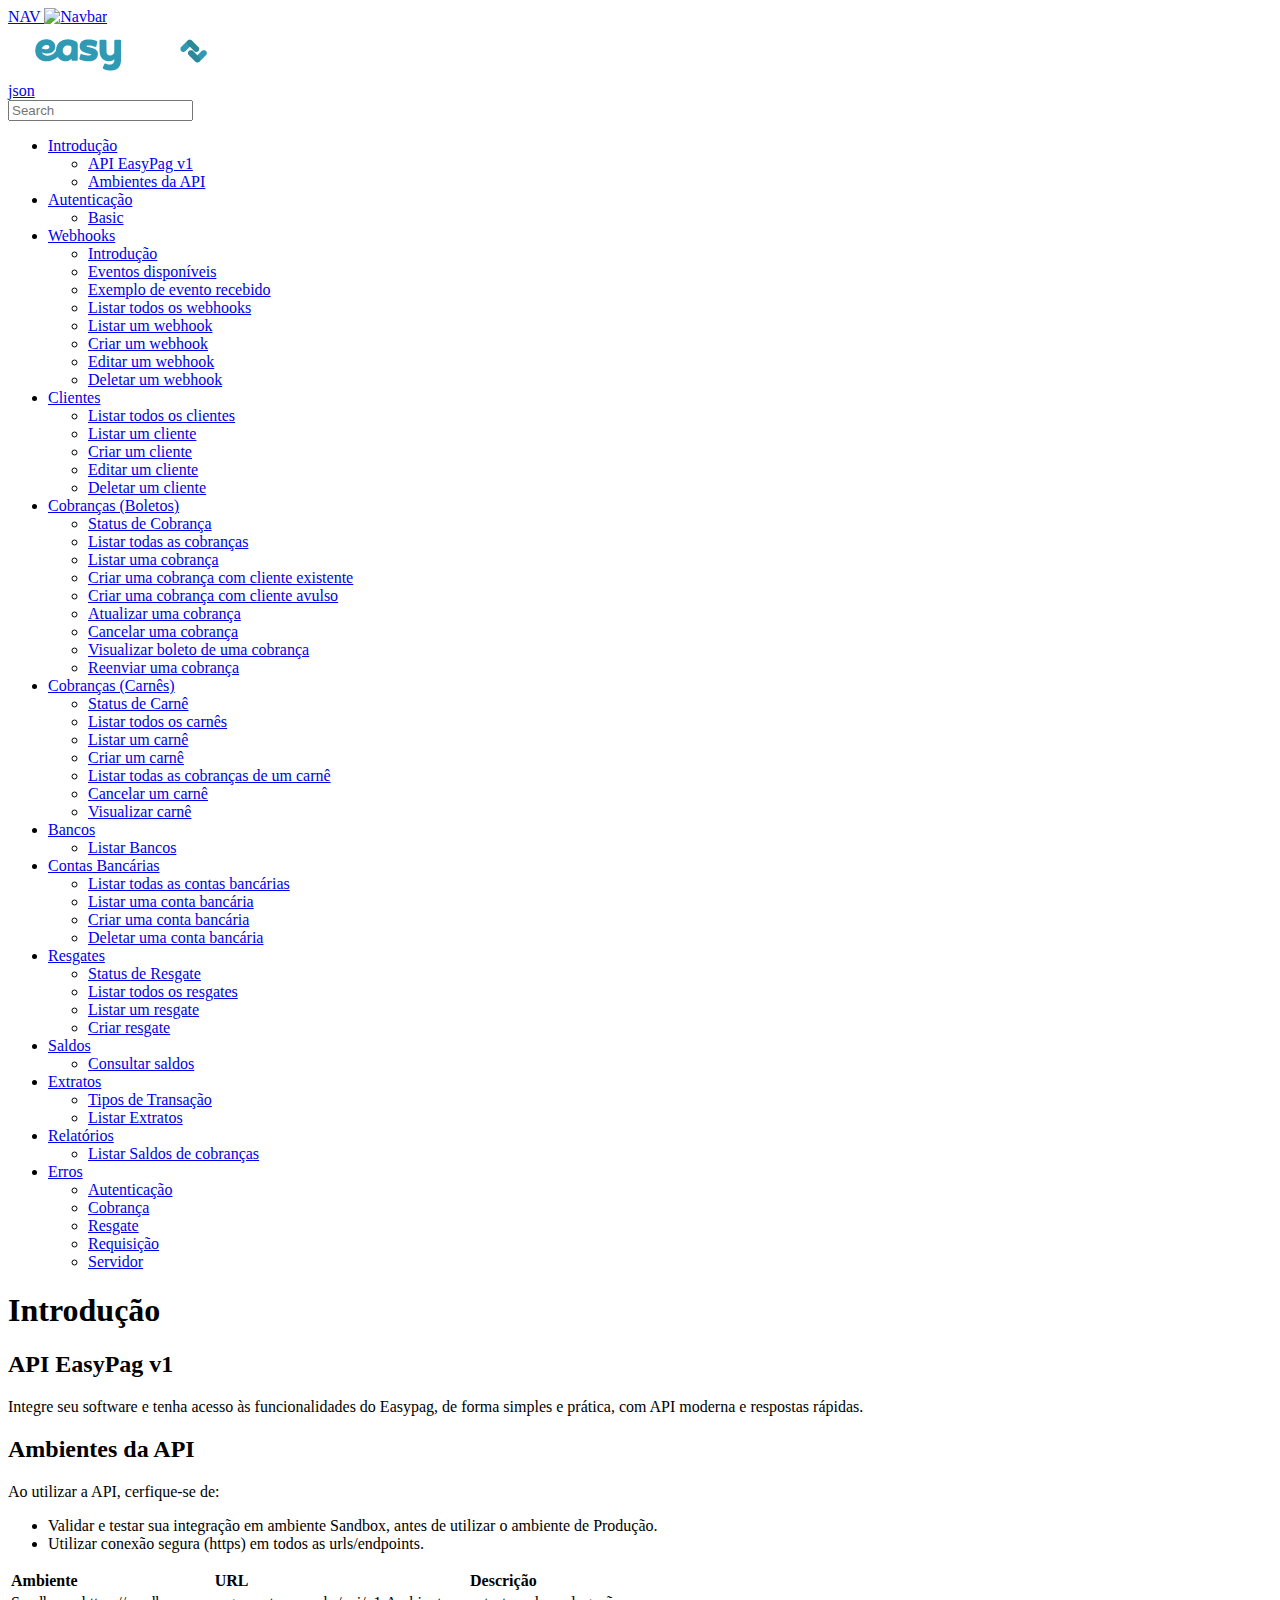
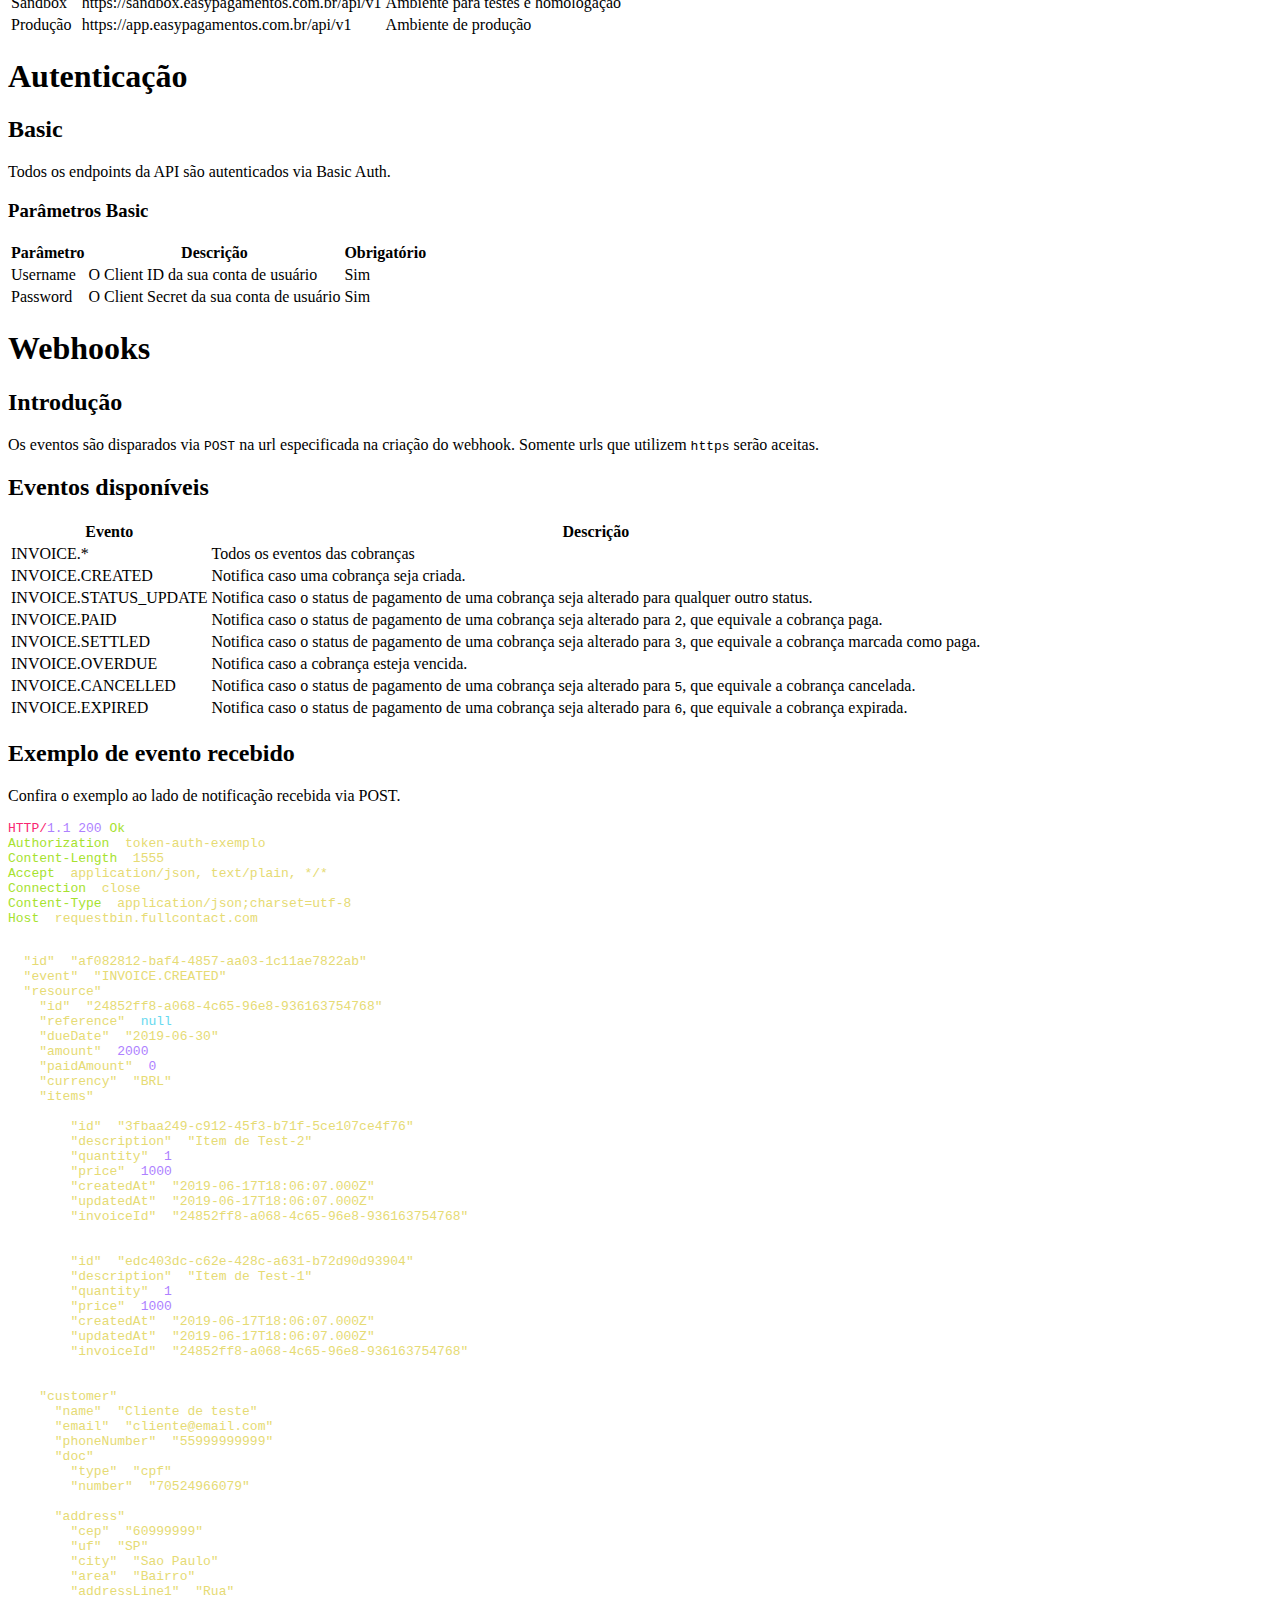
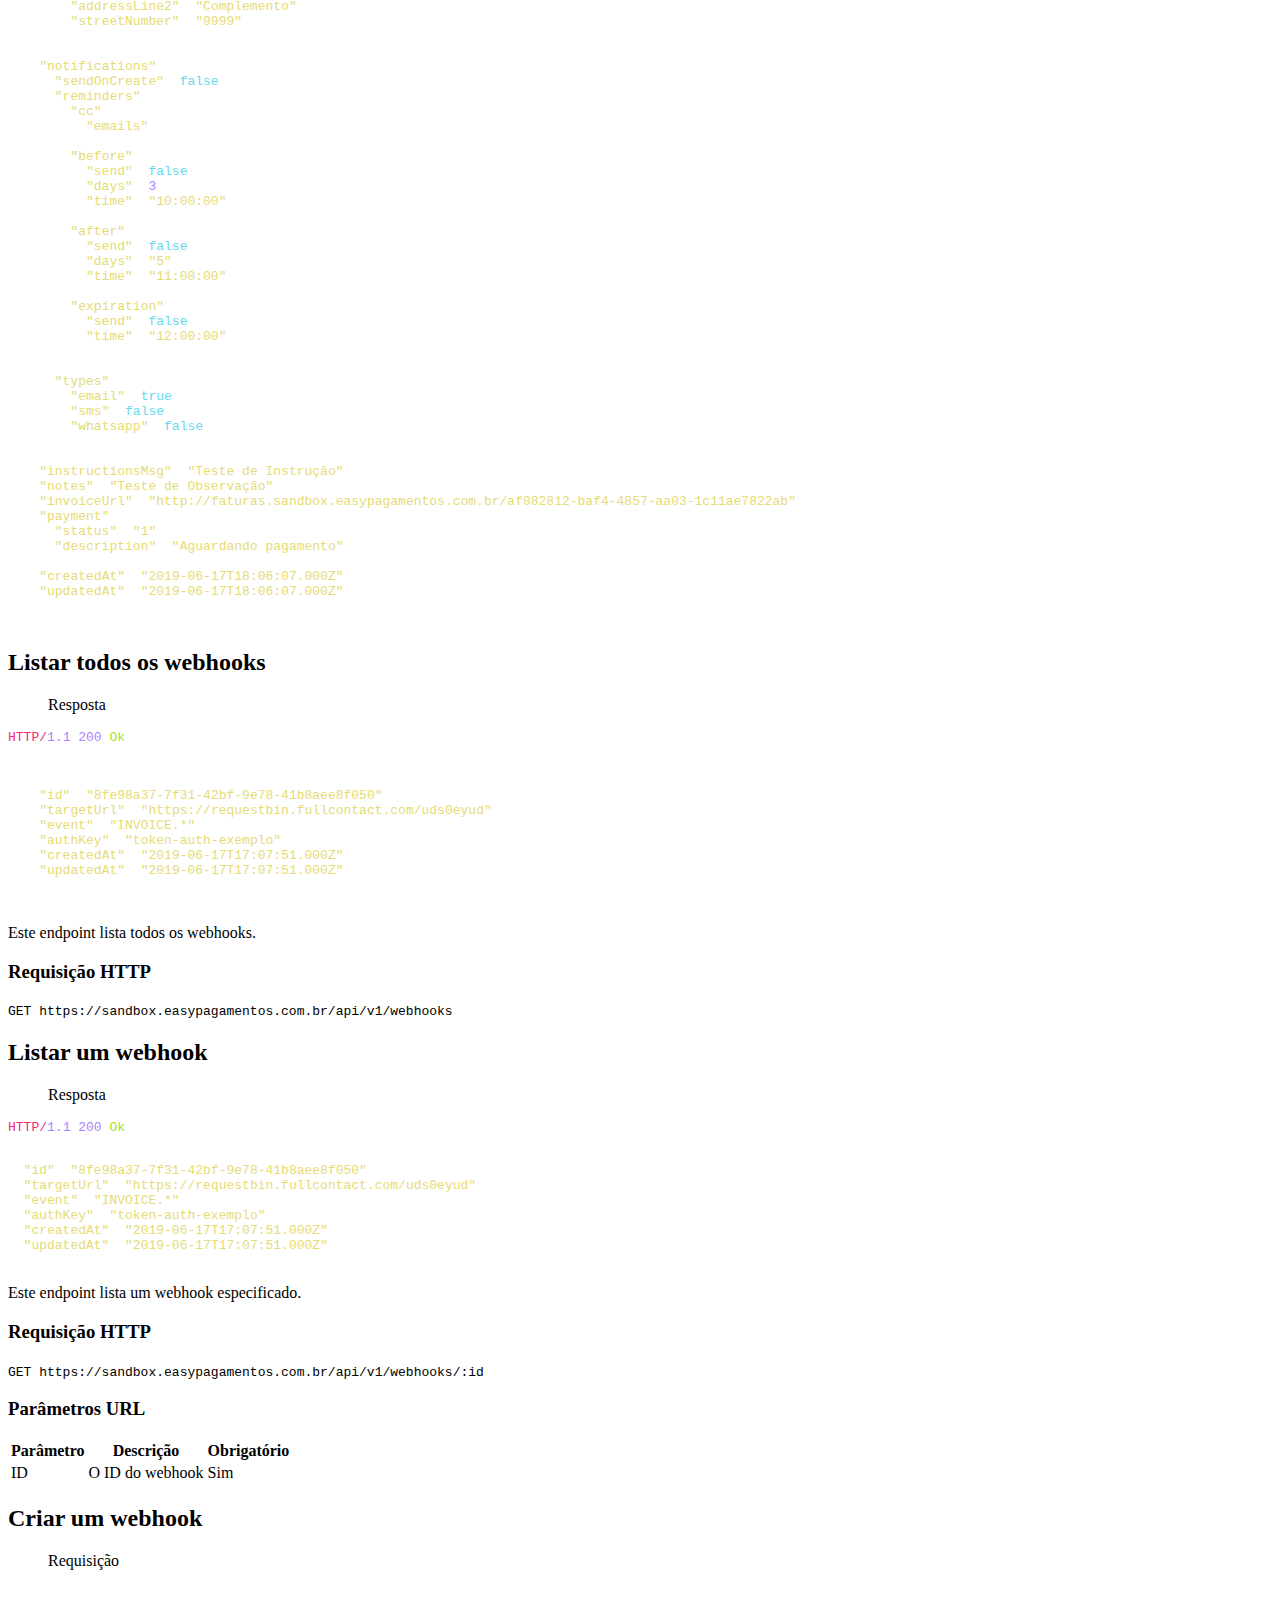
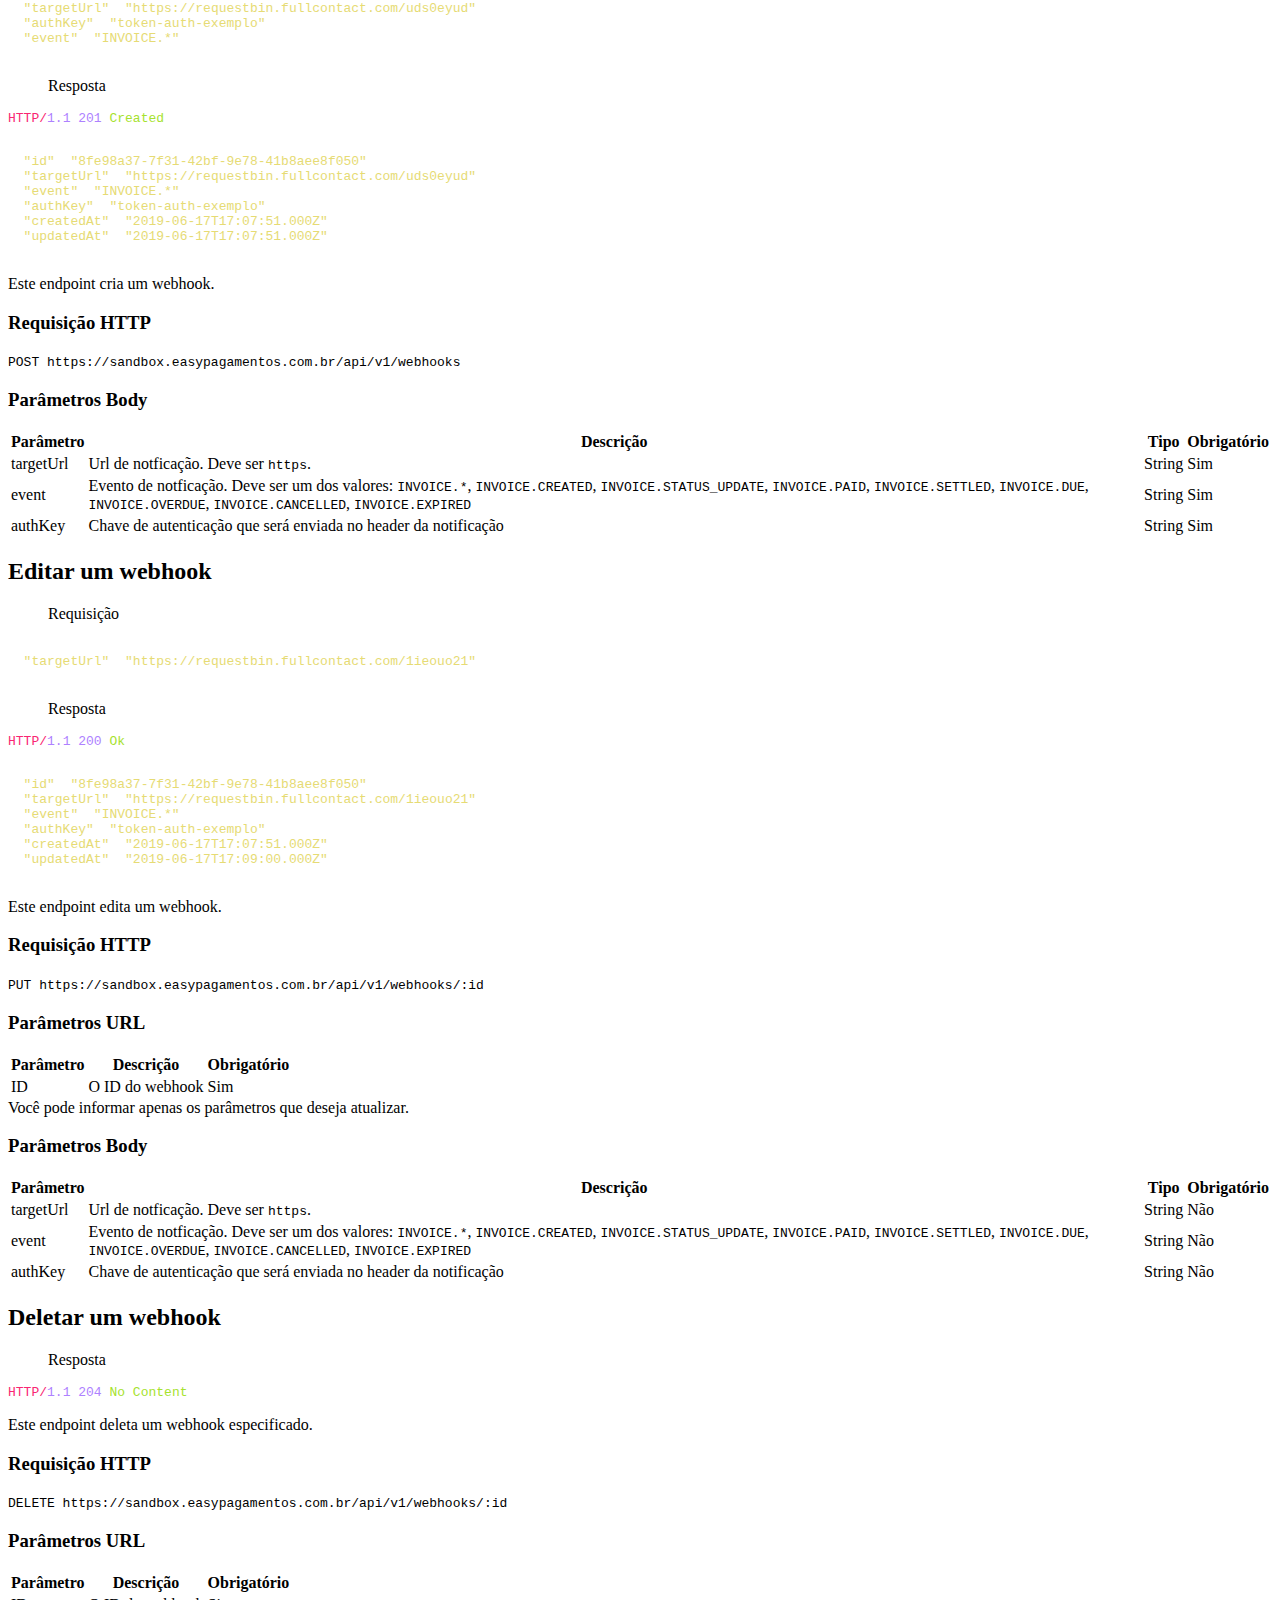
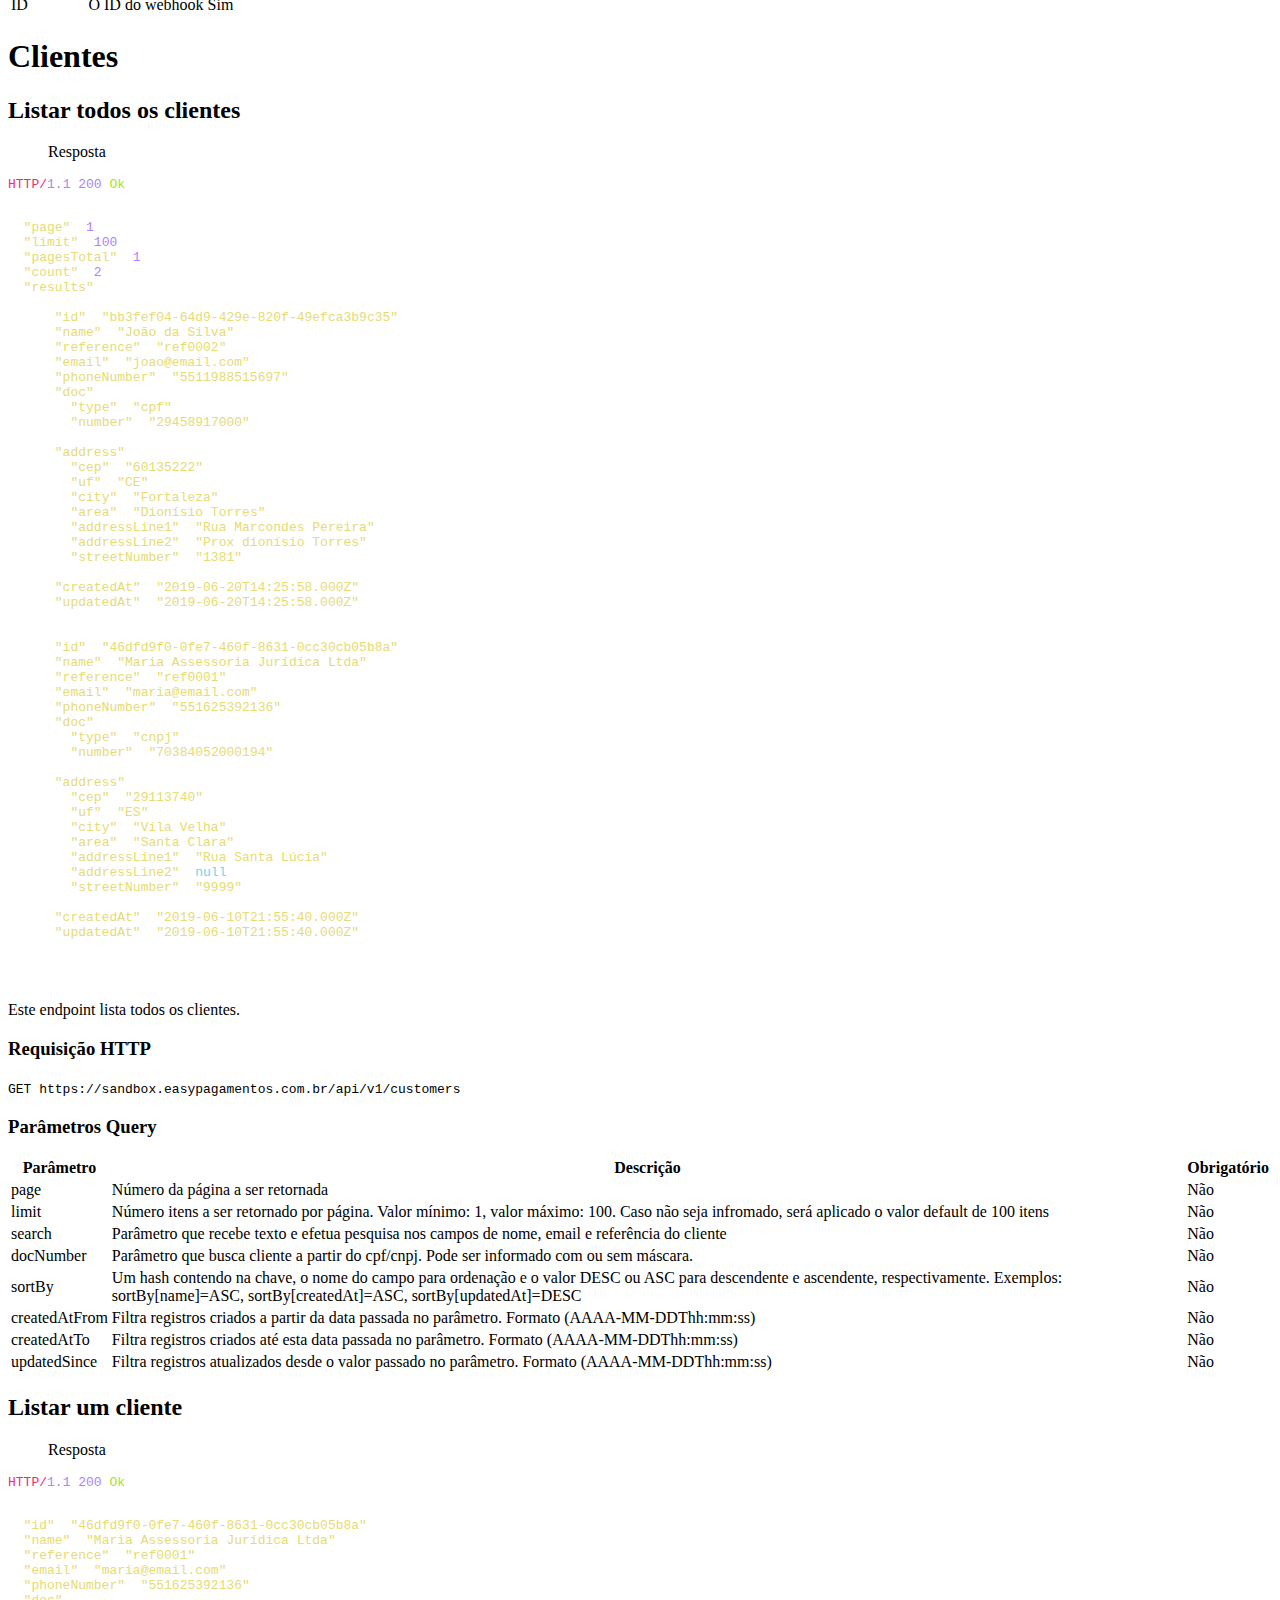
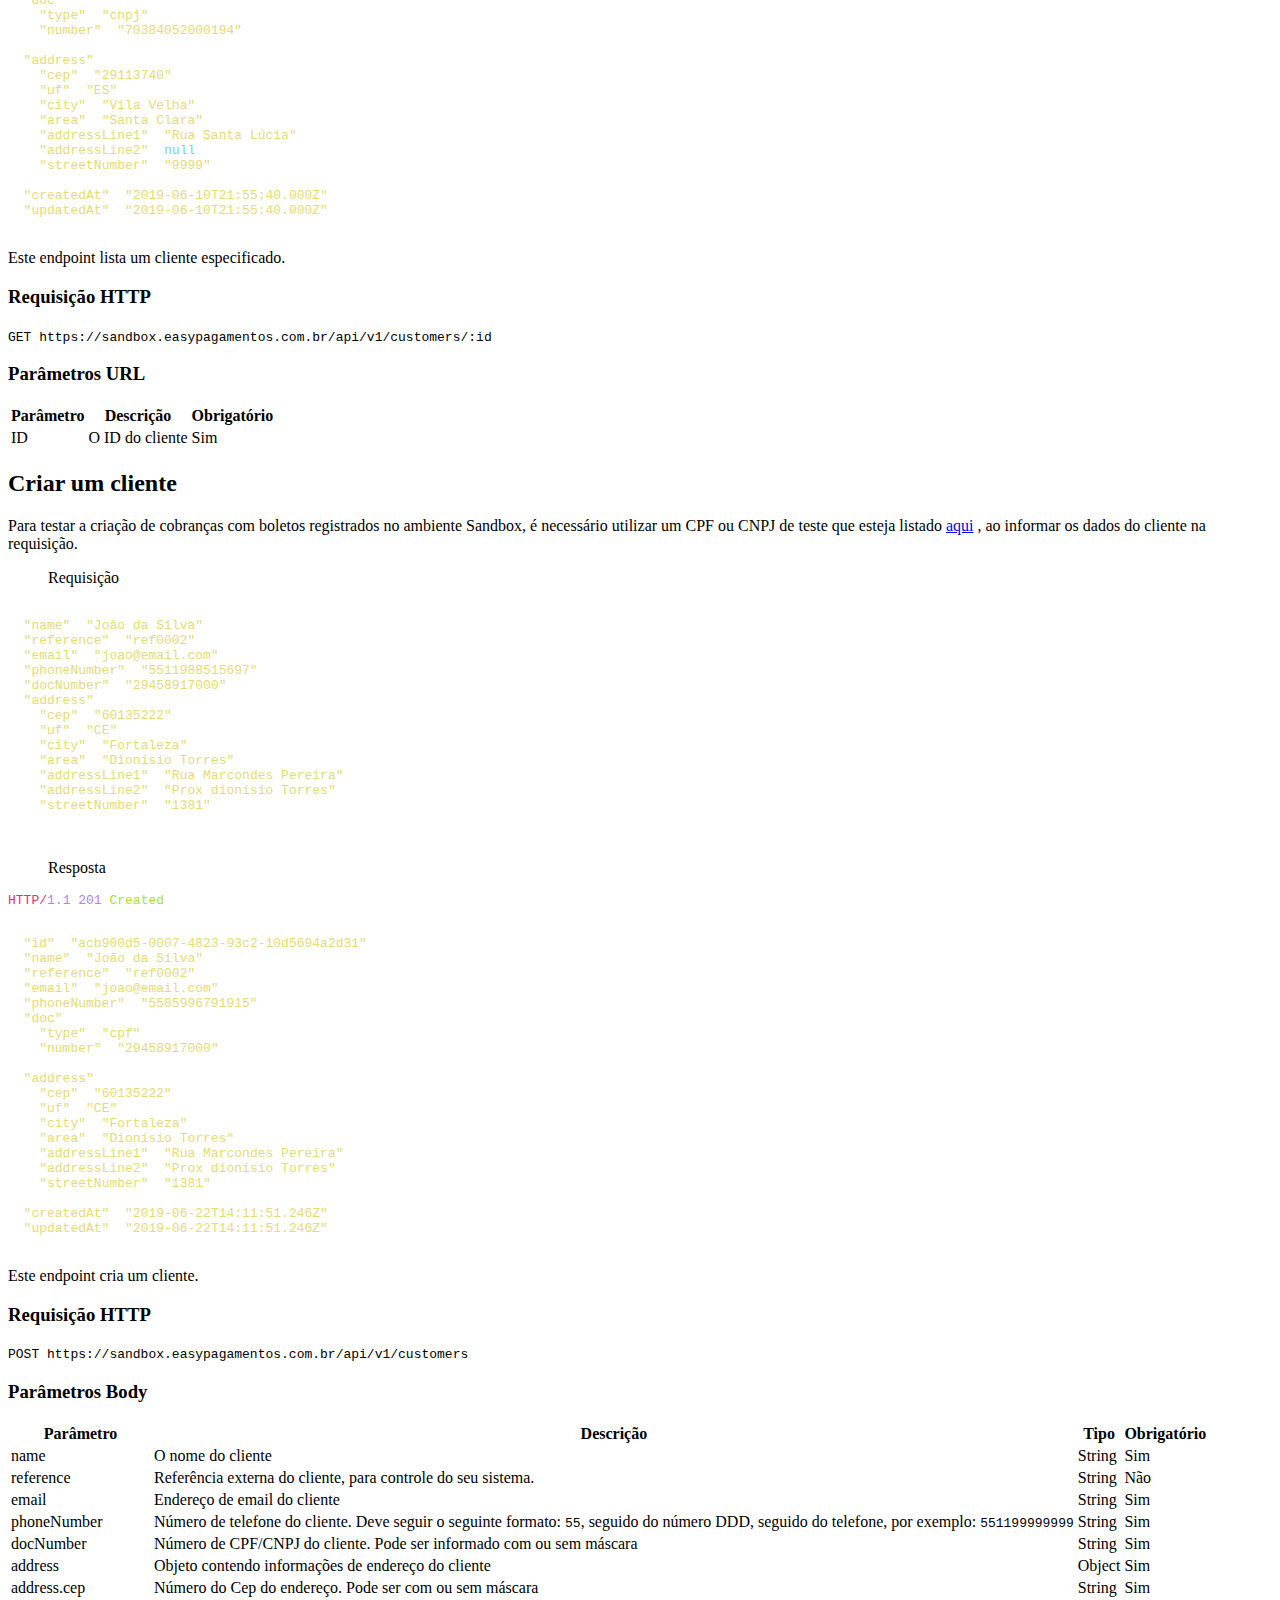
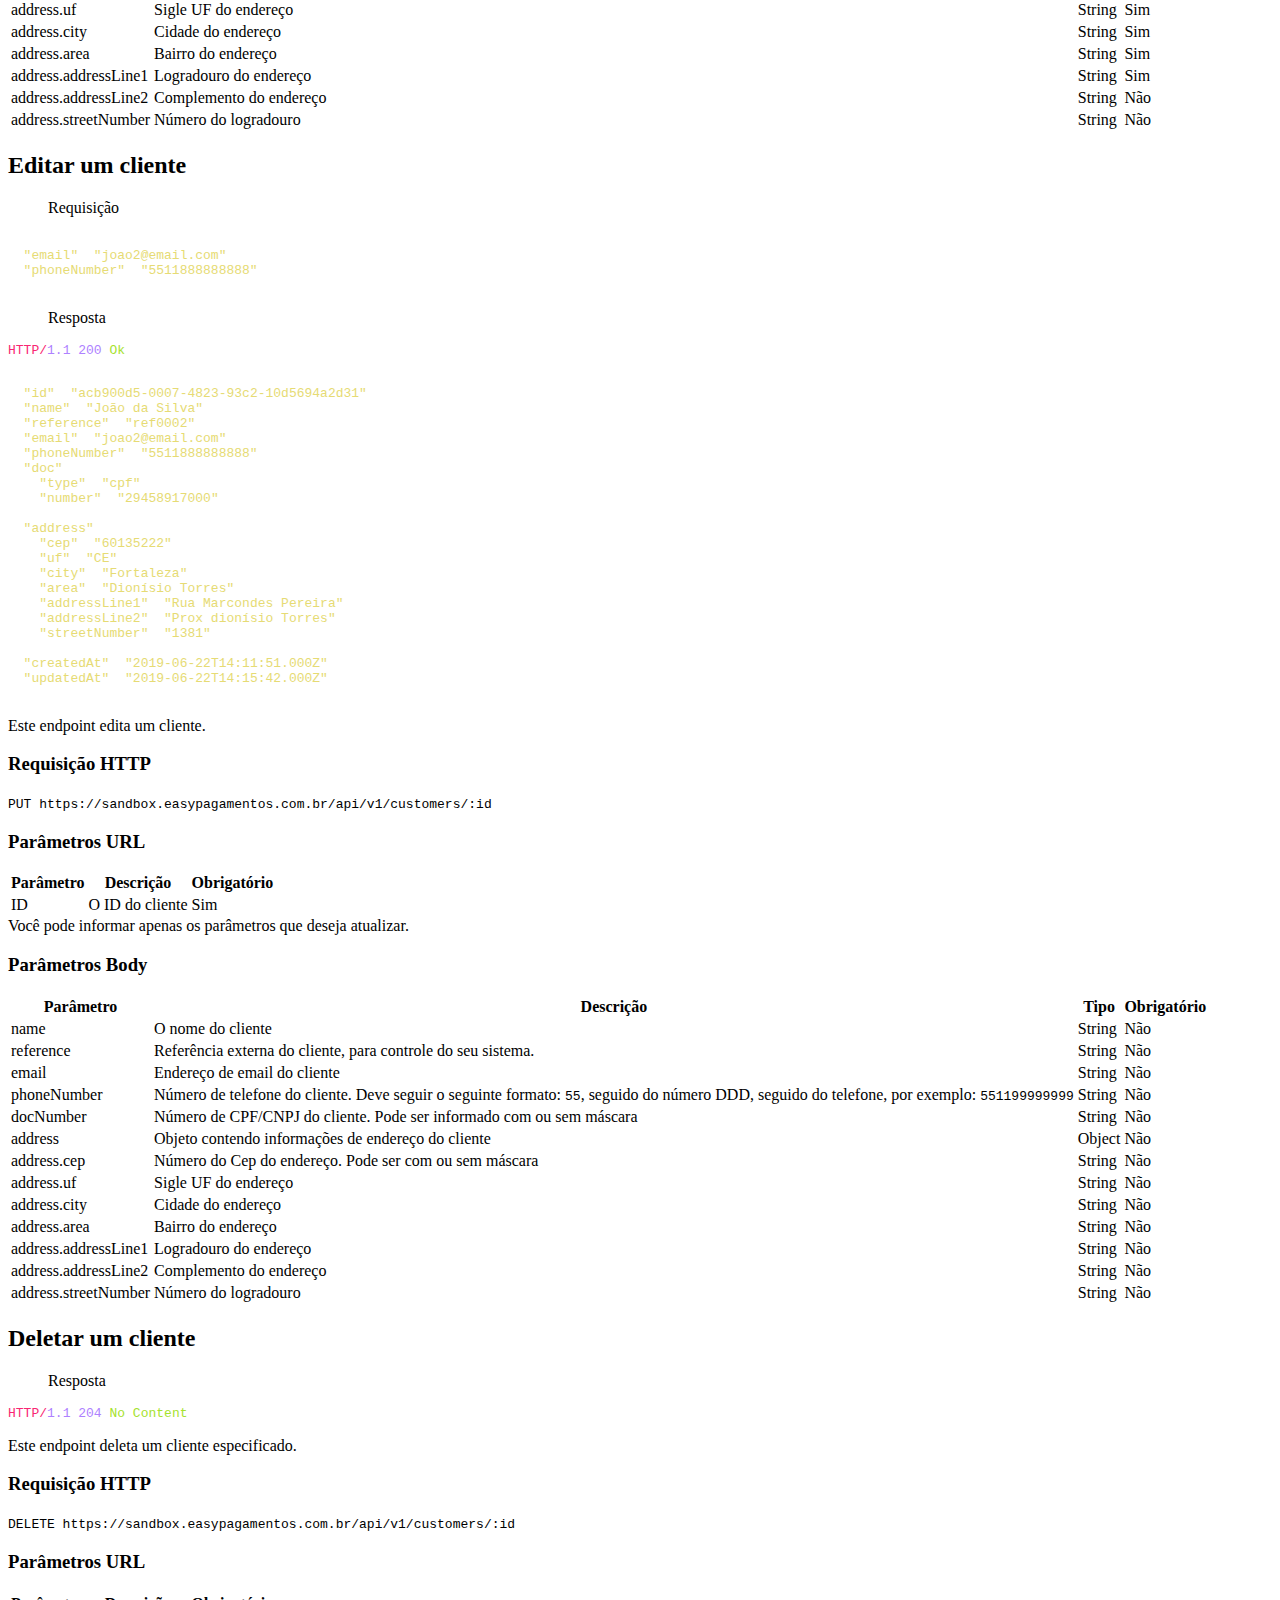
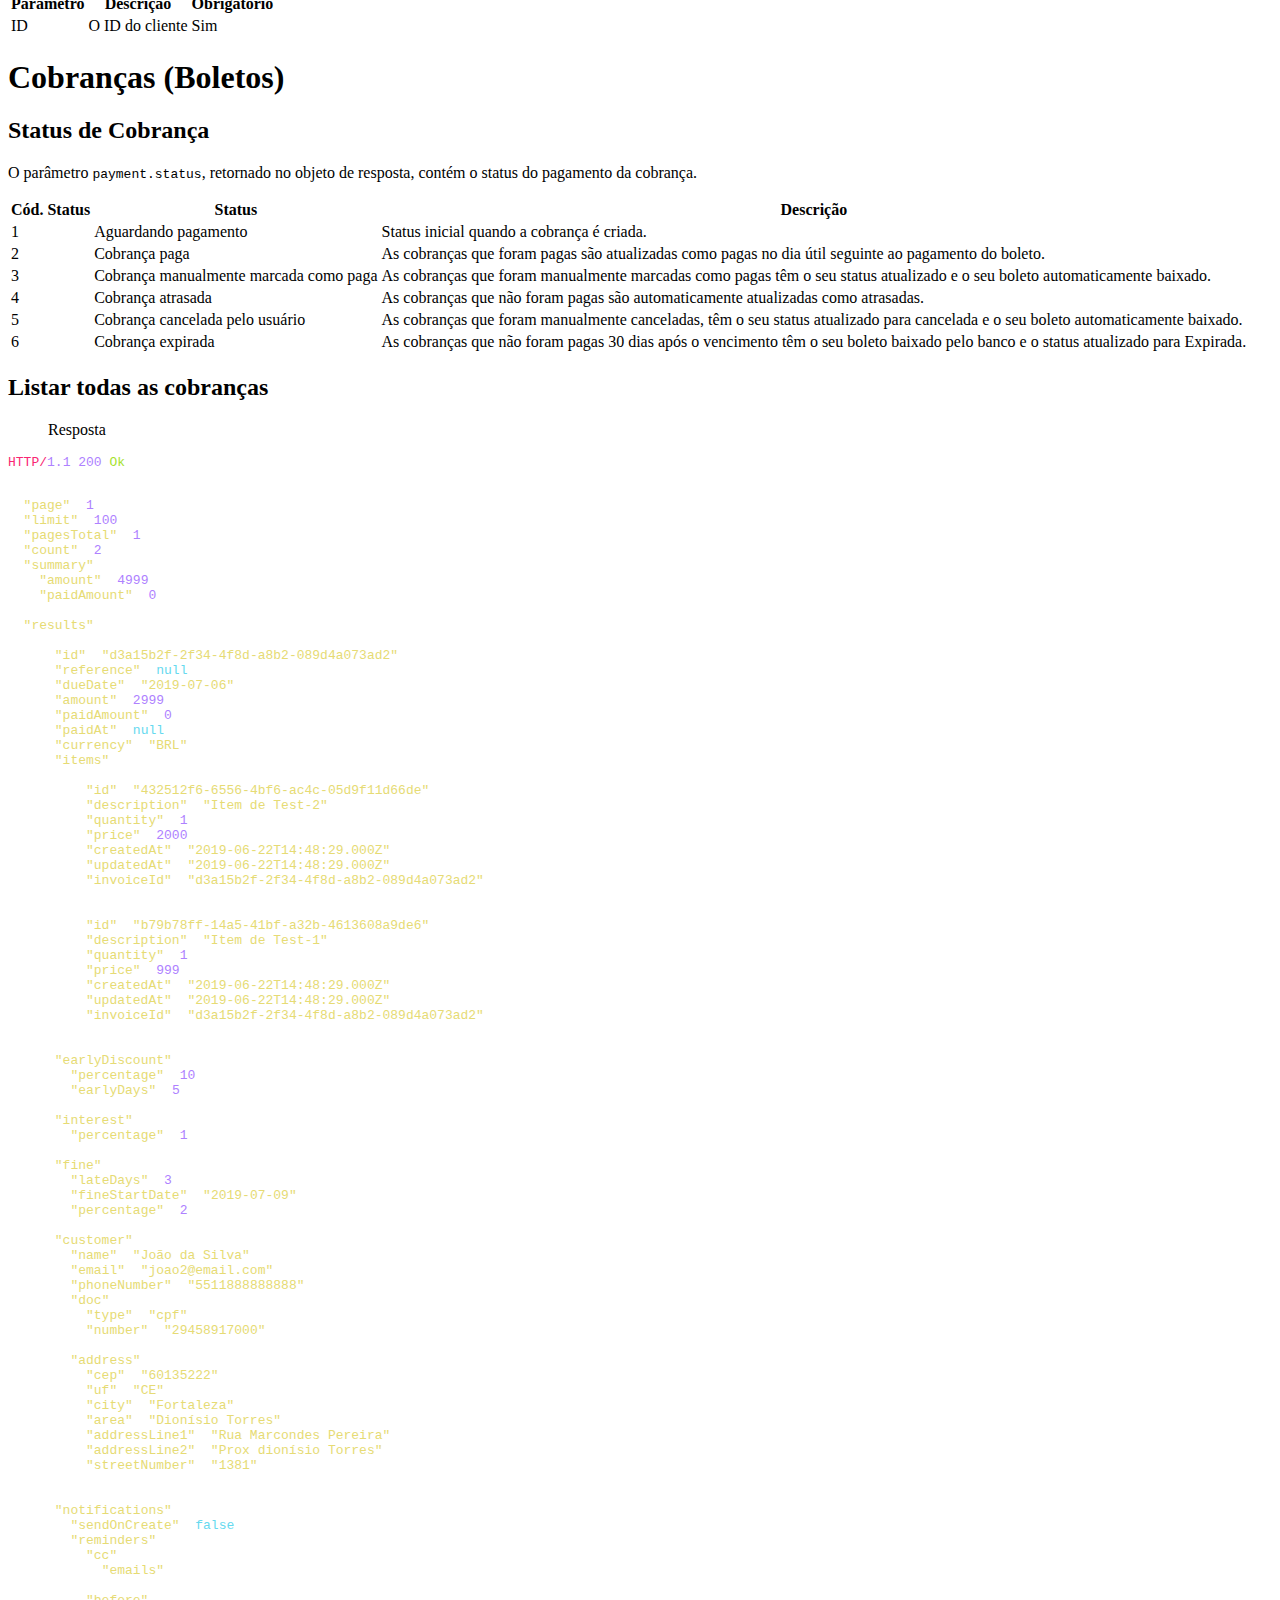
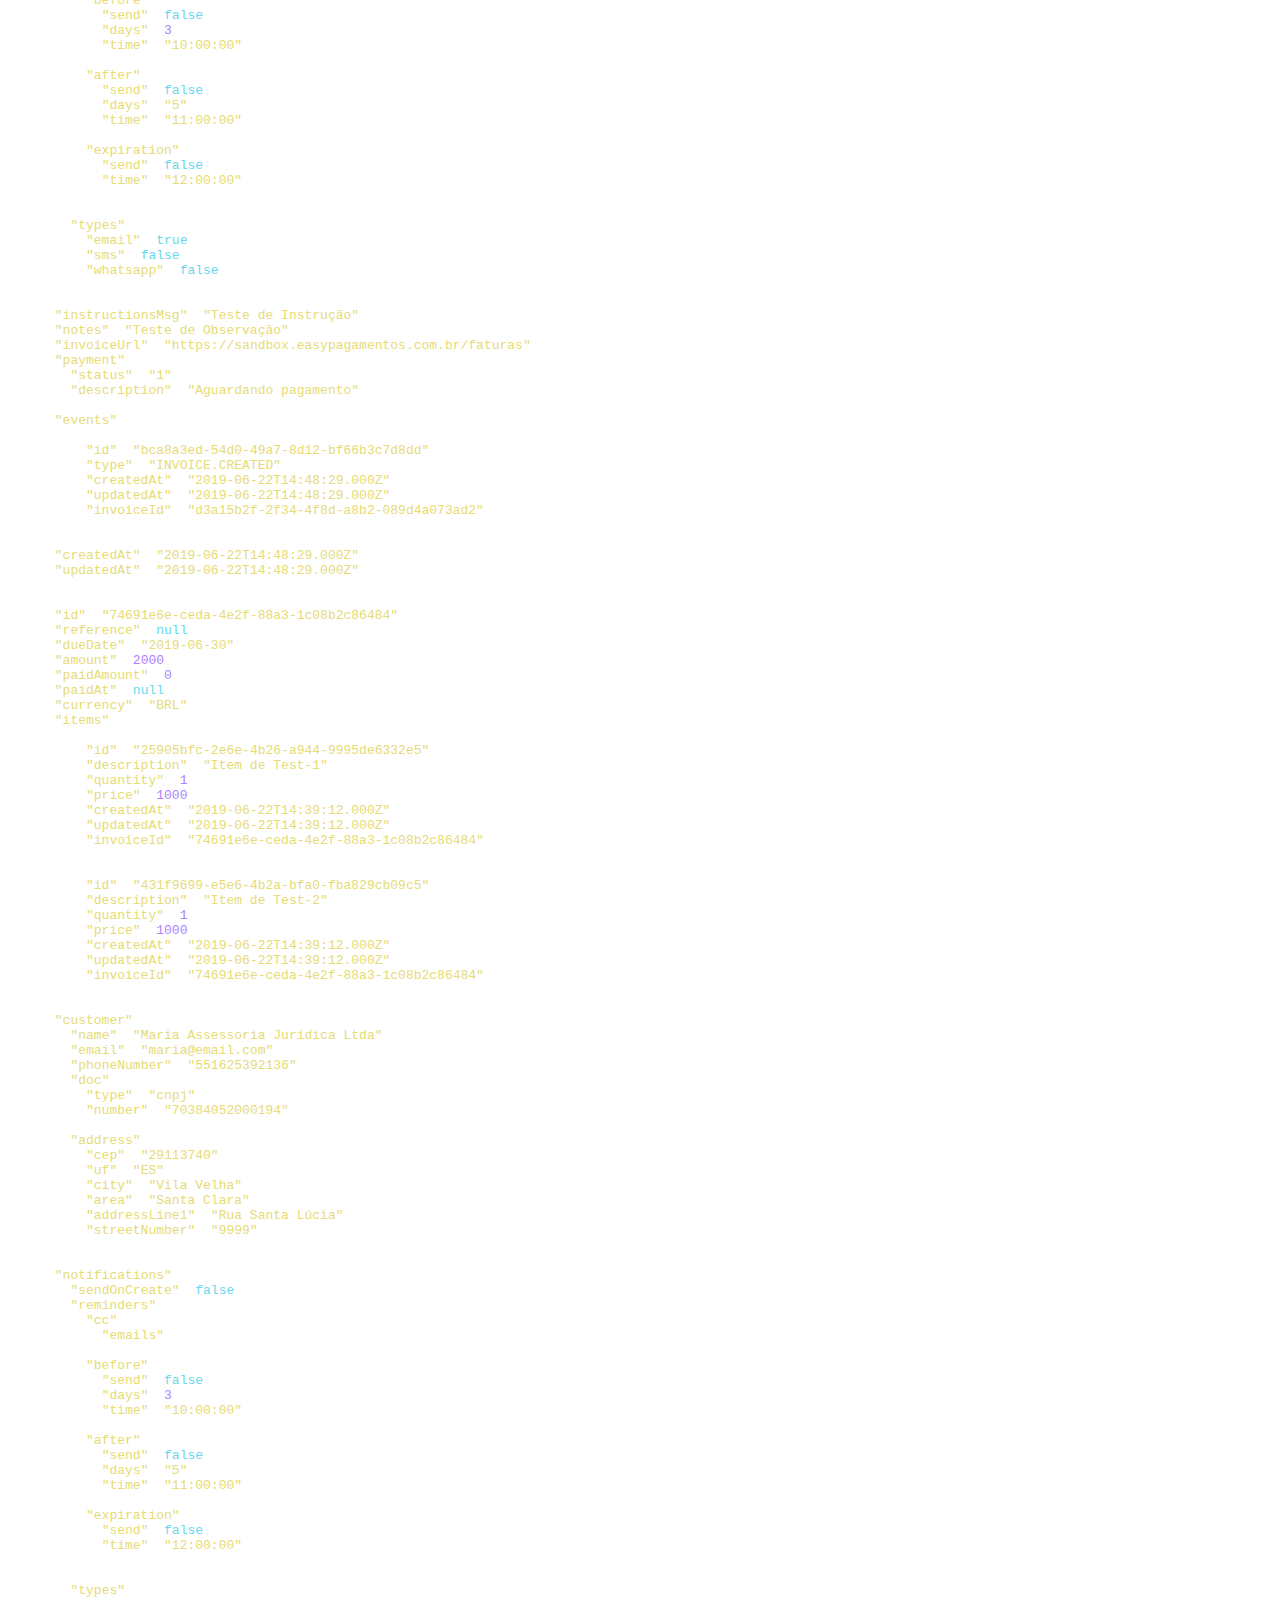
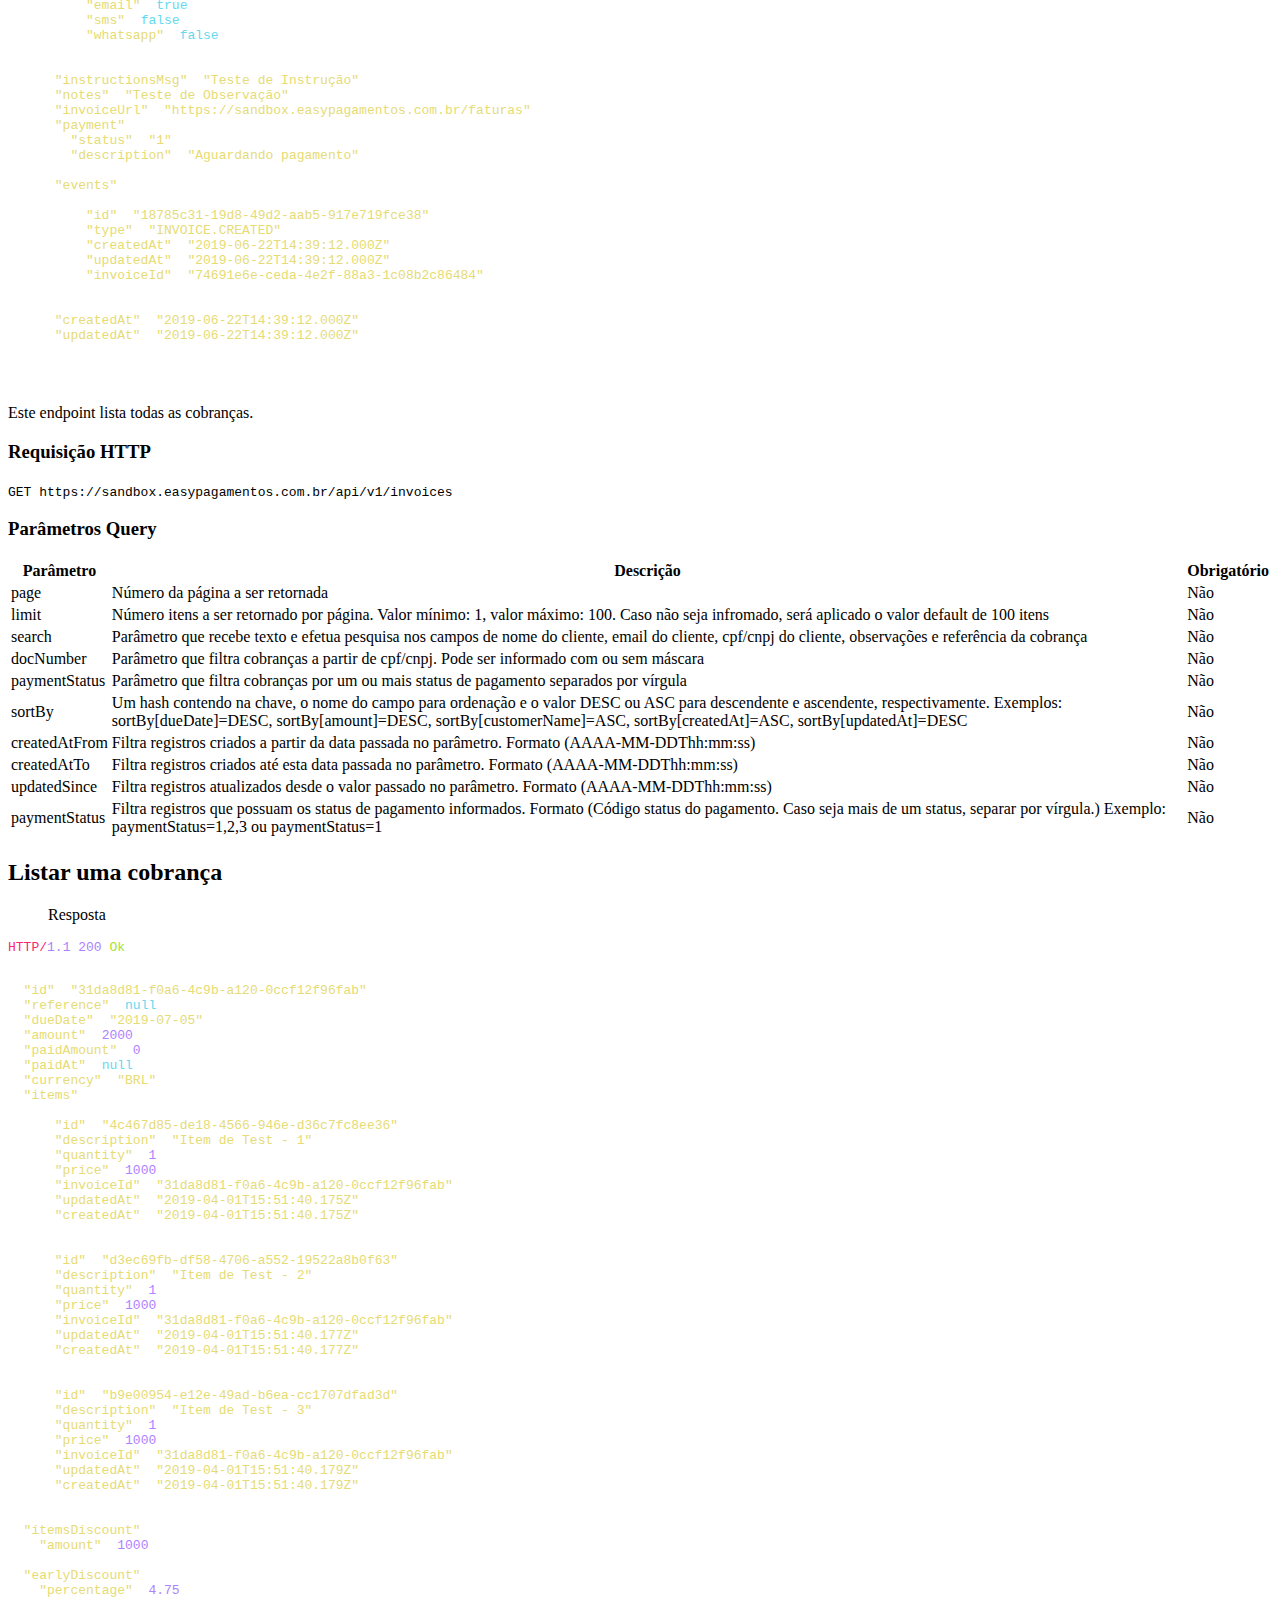
==== commit ccc16eb7: "publish: Merge pull request #1 from Gleysson/master" ====
--- a/index.html
+++ b/index.html
@@ -225,7 +225,7 @@
                     <a href="#api-easypag-v1" class="toc-h2 toc-link" data-title="API EasyPag v1">API EasyPag v1</a>
                   </li>
                   <li>
-                    <a href="#ambientes-de-desenvolvimento" class="toc-h2 toc-link" data-title="Ambientes de Desenvolvimento">Ambientes de Desenvolvimento</a>
+                    <a href="#ambientes-da-api" class="toc-h2 toc-link" data-title="Ambientes da API">Ambientes da API</a>
                   </li>
               </ul>
           </li>
@@ -290,9 +290,6 @@
             <a href="#cobrancas-boletos" class="toc-h1 toc-link" data-title="Cobranças (Boletos)">Cobranças (Boletos)</a>
               <ul class="toc-list-h2">
                   <li>
-                    <a href="#atencao-cpf-cnpj-para-teste-em-sandbox" class="toc-h2 toc-link" data-title="[Atenção] CPF/CNPJ para teste em Sandbox">[Atenção] CPF/CNPJ para teste em Sandbox</a>
-                  </li>
-                  <li>
                     <a href="#status-de-cobranca" class="toc-h2 toc-link" data-title="Status de Cobrança">Status de Cobrança</a>
                   </li>
                   <li>
@@ -308,25 +305,42 @@
                     <a href="#criar-uma-cobranca-com-cliente-avulso" class="toc-h2 toc-link" data-title="Criar uma cobrança com cliente avulso">Criar uma cobrança com cliente avulso</a>
                   </li>
                   <li>
+                    <a href="#atualizar-uma-cobranca" class="toc-h2 toc-link" data-title="Atualizar uma cobrança">Atualizar uma cobrança</a>
+                  </li>
+                  <li>
+                    <a href="#cancelar-uma-cobranca" class="toc-h2 toc-link" data-title="Cancelar uma cobrança">Cancelar uma cobrança</a>
+                  </li>
+                  <li>
+                    <a href="#visualizar-boleto-de-uma-cobranca" class="toc-h2 toc-link" data-title="Visualizar boleto de uma cobrança">Visualizar boleto de uma cobrança</a>
+                  </li>
+                  <li>
+                    <a href="#reenviar-uma-cobranca" class="toc-h2 toc-link" data-title="Reenviar uma cobrança">Reenviar uma cobrança</a>
+                  </li>
+              </ul>
+          </li>
+          <li>
+            <a href="#cobrancas-carnes" class="toc-h1 toc-link" data-title="Cobranças (Carnês)">Cobranças (Carnês)</a>
+              <ul class="toc-list-h2">
+                  <li>
+                    <a href="#status-de-carne" class="toc-h2 toc-link" data-title="Status de Carnê">Status de Carnê</a>
+                  </li>
+                  <li>
+                    <a href="#listar-todos-os-carnes" class="toc-h2 toc-link" data-title="Listar todos os carnês">Listar todos os carnês</a>
+                  </li>
+                  <li>
+                    <a href="#listar-um-carne" class="toc-h2 toc-link" data-title="Listar um carnê">Listar um carnê</a>
+                  </li>
+                  <li>
                     <a href="#criar-um-carne" class="toc-h2 toc-link" data-title="Criar um carnê">Criar um carnê</a>
                   </li>
                   <li>
-                    <a href="#listar-todos-os-carnes" class="toc-h2 toc-link" data-title="Listar todos os carnês">Listar todos os carnês</a>
-                  </li>
-                  <li>
                     <a href="#listar-todas-as-cobrancas-de-um-carne" class="toc-h2 toc-link" data-title="Listar todas as cobranças de um carnê">Listar todas as cobranças de um carnê</a>
                   </li>
                   <li>
-                    <a href="#atualizar-uma-cobranca" class="toc-h2 toc-link" data-title="Atualizar uma cobrança">Atualizar uma cobrança</a>
-                  </li>
-                  <li>
-                    <a href="#cancelar-uma-cobranca" class="toc-h2 toc-link" data-title="Cancelar uma cobrança">Cancelar uma cobrança</a>
-                  </li>
-                  <li>
-                    <a href="#visualizar-boleto-de-uma-cobranca" class="toc-h2 toc-link" data-title="Visualizar boleto de uma cobrança">Visualizar boleto de uma cobrança</a>
-                  </li>
-                  <li>
-                    <a href="#reenviar-uma-cobranca" class="toc-h2 toc-link" data-title="Reenviar uma cobrança">Reenviar uma cobrança</a>
+                    <a href="#cancelar-um-carne" class="toc-h2 toc-link" data-title="Cancelar um carnê">Cancelar um carnê</a>
+                  </li>
+                  <li>
+                    <a href="#visualizar-carne" class="toc-h2 toc-link" data-title="Visualizar carnê">Visualizar carnê</a>
                   </li>
               </ul>
           </li>
@@ -426,28 +440,30 @@
       <div class="content">
         <h1 id='introducao'>Introdução</h1><h2 id='api-easypag-v1'>API EasyPag v1</h2>
 <p>Integre seu software e tenha acesso às funcionalidades do Easypag, de forma simples e prática, com API moderna e respostas rápidas.</p>
-<h2 id='ambientes-de-desenvolvimento'>Ambientes de Desenvolvimento</h2>
-<aside class="notice">
-É importante validar e testar sua integração em ambiente Sandbox, antes de utilizar o ambiente de Produção.
-</aside>
+<h2 id='ambientes-da-api'>Ambientes da API</h2>
+<p>Ao utilizar a API, cerfique-se de:</p>
 
-<aside class="notice">
-É obrigatório a utilização de conexão segura (https) em todos os endpoints. 
-</aside>
+<ul>
+<li>Validar e testar sua integração em ambiente Sandbox, antes de utilizar o ambiente de Produção.</li>
+<li>Utilizar conexão segura (https) em todos as urls/endpoints.</li>
+</ul>
 
 <table><thead>
 <tr>
-<th>Parâmetro</th>
+<th>Ambiente</th>
+<th>URL</th>
 <th>Descrição</th>
 </tr>
 </thead><tbody>
 <tr>
 <td>Sandbox</td>
 <td>https://sandbox.easypagamentos.com.br/api/v1</td>
+<td>Ambiente para testes e homologação</td>
 </tr>
 <tr>
 <td>Produção</td>
 <td>https://app.easypagamentos.com.br/api/v1</td>
+<td>Ambiente de produção</td>
 </tr>
 </tbody></table>
 <h1 id='autenticacao'>Autenticação</h1><h2 id='basic'>Basic</h2>
@@ -589,9 +605,6 @@
         </span><span class="s2">"expiration"</span><span class="p">:</span><span class="w"> </span><span class="p">{</span><span class="w">
           </span><span class="s2">"send"</span><span class="p">:</span><span class="w"> </span><span class="kc">false</span><span class="p">,</span><span class="w">
           </span><span class="s2">"time"</span><span class="p">:</span><span class="w"> </span><span class="s2">"12:00:00"</span><span class="w">
-        </span><span class="p">},</span><span class="w">
-        </span><span class="s2">"overdue"</span><span class="p">:</span><span class="w"> </span><span class="p">{</span><span class="w">
-          </span><span class="s2">"send"</span><span class="p">:</span><span class="w"> </span><span class="kc">false</span><span class="w">
         </span><span class="p">}</span><span class="w">
       </span><span class="p">},</span><span class="w">
       </span><span class="s2">"types"</span><span class="p">:</span><span class="w"> </span><span class="p">{</span><span class="w">
@@ -1033,7 +1046,7 @@
 </tr>
 <tr>
 <td>reference</td>
-<td>Referência externa do cliente</td>
+<td>Referência externa do cliente, para controle do seu sistema.</td>
 <td>String</td>
 <td>Não</td>
 </tr>
@@ -1178,7 +1191,7 @@
 </tr>
 <tr>
 <td>reference</td>
-<td>Referência externa do cliente</td>
+<td>Referência externa do cliente, para controle do seu sistema.</td>
 <td>String</td>
 <td>Não</td>
 </tr>
@@ -1272,43 +1285,7 @@
 <td>Sim</td>
 </tr>
 </tbody></table>
-<h1 id='cobrancas-boletos'>Cobranças (Boletos)</h1><h2 id='atencao-cpf-cnpj-para-teste-em-sandbox'>[Atenção] CPF/CNPJ para teste em Sandbox</h2>
-<aside class="notice">
-Para testar a criação de cobranças com boletos registrados no ambiente Sandbox, é necessário utilizar um CPF ou CNPJ de teste que esteja listado abaixo, ao informar os dados do cliente na requisição.
-</aside>
-
-<table><thead>
-<tr>
-<th>CPF para testes</th>
-</tr>
-</thead><tbody>
-<tr>
-<td>63600121111</td>
-</tr>
-<tr>
-<td>98851481911</td>
-</tr>
-<tr>
-<td>99227435824</td>
-</tr>
-</tbody></table>
-
-<table><thead>
-<tr>
-<th>CNPJ para testes</th>
-</tr>
-</thead><tbody>
-<tr>
-<td>48486841000187</td>
-</tr>
-<tr>
-<td>17826555000190</td>
-</tr>
-<tr>
-<td>94462856000122</td>
-</tr>
-</tbody></table>
-<h2 id='status-de-cobranca'>Status de Cobrança</h2>
+<h1 id='cobrancas-boletos'>Cobranças (Boletos)</h1><h2 id='status-de-cobranca'>Status de Cobrança</h2>
 <p>O parâmetro <code>payment.status</code>, retornado no objeto de resposta, contém o status do pagamento da cobrança.</p>
 
 <table><thead>
@@ -1441,9 +1418,6 @@
           </span><span class="s2">"expiration"</span><span class="p">:</span><span class="w"> </span><span class="p">{</span><span class="w">
             </span><span class="s2">"send"</span><span class="p">:</span><span class="w"> </span><span class="kc">false</span><span class="p">,</span><span class="w">
             </span><span class="s2">"time"</span><span class="p">:</span><span class="w"> </span><span class="s2">"12:00:00"</span><span class="w">
-          </span><span class="p">},</span><span class="w">
-          </span><span class="s2">"overdue"</span><span class="p">:</span><span class="w"> </span><span class="p">{</span><span class="w">
-            </span><span class="s2">"send"</span><span class="p">:</span><span class="w"> </span><span class="kc">false</span><span class="w">
           </span><span class="p">}</span><span class="w">
         </span><span class="p">},</span><span class="w">
         </span><span class="s2">"types"</span><span class="p">:</span><span class="w"> </span><span class="p">{</span><span class="w">
@@ -1535,9 +1509,6 @@
           </span><span class="s2">"expiration"</span><span class="p">:</span><span class="w"> </span><span class="p">{</span><span class="w">
             </span><span class="s2">"send"</span><span class="p">:</span><span class="w"> </span><span class="kc">false</span><span class="p">,</span><span class="w">
             </span><span class="s2">"time"</span><span class="p">:</span><span class="w"> </span><span class="s2">"12:00:00"</span><span class="w">
-          </span><span class="p">},</span><span class="w">
-          </span><span class="s2">"overdue"</span><span class="p">:</span><span class="w"> </span><span class="p">{</span><span class="w">
-            </span><span class="s2">"send"</span><span class="p">:</span><span class="w"> </span><span class="kc">false</span><span class="w">
           </span><span class="p">}</span><span class="w">
         </span><span class="p">},</span><span class="w">
         </span><span class="s2">"types"</span><span class="p">:</span><span class="w"> </span><span class="p">{</span><span class="w">
@@ -1724,9 +1695,6 @@
       </span><span class="s2">"expiration"</span><span class="p">:</span><span class="w"> </span><span class="p">{</span><span class="w">
         </span><span class="s2">"send"</span><span class="p">:</span><span class="w"> </span><span class="kc">true</span><span class="p">,</span><span class="w">
         </span><span class="s2">"time"</span><span class="p">:</span><span class="w"> </span><span class="s2">"08:00:00"</span><span class="w">
-      </span><span class="p">},</span><span class="w">
-      </span><span class="s2">"overdue"</span><span class="p">:</span><span class="w"> </span><span class="p">{</span><span class="w">
-        </span><span class="s2">"send"</span><span class="p">:</span><span class="w"> </span><span class="kc">true</span><span class="w">
       </span><span class="p">}</span><span class="w">
     </span><span class="p">},</span><span class="w">
     </span><span class="s2">"types"</span><span class="p">:</span><span class="w"> </span><span class="p">{</span><span class="w">
@@ -1825,9 +1793,6 @@
       </span><span class="s2">"expiration"</span><span class="p">:</span><span class="w"> </span><span class="p">{</span><span class="w">
         </span><span class="s2">"send"</span><span class="p">:</span><span class="w"> </span><span class="kc">true</span><span class="p">,</span><span class="w">
         </span><span class="s2">"time"</span><span class="p">:</span><span class="w"> </span><span class="s2">"08:00:00"</span><span class="w">
-      </span><span class="p">},</span><span class="w">
-      </span><span class="s2">"overdue"</span><span class="p">:</span><span class="w"> </span><span class="p">{</span><span class="w">
-        </span><span class="s2">"send"</span><span class="p">:</span><span class="w"> </span><span class="kc">true</span><span class="w">
       </span><span class="p">}</span><span class="w">
     </span><span class="p">},</span><span class="w">
     </span><span class="s2">"types"</span><span class="p">:</span><span class="w"> </span><span class="p">{</span><span class="w">
@@ -1933,9 +1898,6 @@
       </span><span class="s2">"expiration"</span><span class="p">:</span><span class="w"> </span><span class="p">{</span><span class="w">
         </span><span class="s2">"send"</span><span class="p">:</span><span class="w"> </span><span class="kc">true</span><span class="p">,</span><span class="w">
         </span><span class="s2">"time"</span><span class="p">:</span><span class="w"> </span><span class="s2">"08:00:00"</span><span class="w">
-      </span><span class="p">},</span><span class="w">
-      </span><span class="s2">"overdue"</span><span class="p">:</span><span class="w"> </span><span class="p">{</span><span class="w">
-        </span><span class="s2">"send"</span><span class="p">:</span><span class="w"> </span><span class="kc">true</span><span class="w">
       </span><span class="p">}</span><span class="w">
     </span><span class="p">},</span><span class="w">
     </span><span class="s2">"types"</span><span class="p">:</span><span class="w"> </span><span class="p">{</span><span class="w">
@@ -1976,6 +1938,12 @@
 <td>Sim</td>
 </tr>
 <tr>
+<td>reference</td>
+<td>Referência externa da cobrança, para controle do seu sistema.</td>
+<td>String</td>
+<td>Não</td>
+</tr>
+<tr>
 <td>items</td>
 <td>Array de objetos de itens de cobrança. Deve conter ao menos um item de cobrança</td>
 <td>Object</td>
@@ -2183,18 +2151,6 @@
 <td>notifications.expiration.time</td>
 <td>Define o horário de preferência que o lembrete deve ser enviado. O formato deve ser <code>HH:mm:ss</code> ou <code>HH:mm:ss A</code>. Exemplos: <code>22:00:00</code> ou <code>10:00:00 PM</code>. <code>06:00:00</code> ou <code>06:00:00 AM</code></td>
 <td>String</td>
-<td>Não</td>
-</tr>
-<tr>
-<td>notifications.overdue</td>
-<td>Objeto de lembrete de cobrança vencida</td>
-<td>Object</td>
-<td>Não</td>
-</tr>
-<tr>
-<td>notifications.overdue.send</td>
-<td>Define se o lembrete deve ser enviado, caso a cobrança esteja atrasada. Default: true</td>
-<td>Boolean</td>
 <td>Não</td>
 </tr>
 <tr>
@@ -2282,9 +2238,6 @@
       </span><span class="s2">"expiration"</span><span class="p">:</span><span class="w"> </span><span class="p">{</span><span class="w">
         </span><span class="s2">"send"</span><span class="p">:</span><span class="w"> </span><span class="kc">true</span><span class="p">,</span><span class="w">
         </span><span class="s2">"time"</span><span class="p">:</span><span class="w"> </span><span class="s2">"08:00:00"</span><span class="w">
-      </span><span class="p">},</span><span class="w">
-      </span><span class="s2">"overdue"</span><span class="p">:</span><span class="w"> </span><span class="p">{</span><span class="w">
-        </span><span class="s2">"send"</span><span class="p">:</span><span class="w"> </span><span class="kc">true</span><span class="w">
       </span><span class="p">}</span><span class="w">
     </span><span class="p">},</span><span class="w">
     </span><span class="s2">"types"</span><span class="p">:</span><span class="w"> </span><span class="p">{</span><span class="w">
@@ -2390,9 +2343,6 @@
       </span><span class="s2">"expiration"</span><span class="p">:</span><span class="w"> </span><span class="p">{</span><span class="w">
         </span><span class="s2">"send"</span><span class="p">:</span><span class="w"> </span><span class="kc">true</span><span class="p">,</span><span class="w">
         </span><span class="s2">"time"</span><span class="p">:</span><span class="w"> </span><span class="s2">"08:00:00"</span><span class="w">
-      </span><span class="p">},</span><span class="w">
-      </span><span class="s2">"overdue"</span><span class="p">:</span><span class="w"> </span><span class="p">{</span><span class="w">
-        </span><span class="s2">"send"</span><span class="p">:</span><span class="w"> </span><span class="kc">true</span><span class="w">
       </span><span class="p">}</span><span class="w">
     </span><span class="p">},</span><span class="w">
     </span><span class="s2">"types"</span><span class="p">:</span><span class="w"> </span><span class="p">{</span><span class="w">
@@ -2433,6 +2383,12 @@
 <td>Sim</td>
 </tr>
 <tr>
+<td>reference</td>
+<td>Referência externa da cobrança, para controle do seu sistema.</td>
+<td>String</td>
+<td>Não</td>
+</tr>
+<tr>
 <td>items</td>
 <td>Array de objetos de itens de cobrança. Deve conter ao menos um item de cobrança</td>
 <td>Object</td>
@@ -2715,18 +2671,6 @@
 <td>Não</td>
 </tr>
 <tr>
-<td>notifications.overdue</td>
-<td>Objeto de lembrete de cobrança vencida</td>
-<td>Object</td>
-<td>Não</td>
-</tr>
-<tr>
-<td>notifications.overdue.send</td>
-<td>Define se o lembrete deve ser enviado, caso a cobrança esteja atrasada. Default: true</td>
-<td>Boolean</td>
-<td>Não</td>
-</tr>
-<tr>
 <td>instructionsMsg</td>
 <td>Instruções de pagamento que constará no boleto. Deve conter no máximo 100 caracteres</td>
 <td>String</td>
@@ -2737,6 +2681,497 @@
 <td>Observações sobre o pagamento. Não constará no boleto. Deve conter no máximo 100 caracteres</td>
 <td>String</td>
 <td>Não</td>
+</tr>
+</tbody></table>
+<h2 id='atualizar-uma-cobranca'>Atualizar uma cobrança</h2>
+<blockquote>
+<p>Requisição</p>
+</blockquote>
+<pre class="highlight json tab-json"><code><span class="p">{</span><span class="w">
+  </span><span class="s2">"dueDate"</span><span class="p">:</span><span class="w"> </span><span class="s2">"2019-05-23"</span><span class="p">,</span><span class="w">
+  </span><span class="s2">"earlyDiscount"</span><span class="p">:</span><span class="w"> </span><span class="p">{</span><span class="w">
+    </span><span class="s2">"percentage"</span><span class="p">:</span><span class="w"> </span><span class="mi">10</span><span class="p">,</span><span class="w">
+    </span><span class="s2">"earlyDays"</span><span class="p">:</span><span class="w"> </span><span class="mi">1</span><span class="w">
+  </span><span class="p">},</span><span class="w">
+  </span><span class="s2">"interest"</span><span class="p">:</span><span class="w"> </span><span class="p">{</span><span class="w">
+    </span><span class="s2">"percentage"</span><span class="p">:</span><span class="w"> </span><span class="mi">1</span><span class="w">
+  </span><span class="p">},</span><span class="w">
+  </span><span class="s2">"fine"</span><span class="p">:</span><span class="w"> </span><span class="p">{</span><span class="w">
+    </span><span class="s2">"lateDays"</span><span class="p">:</span><span class="w"> </span><span class="mi">10</span><span class="p">,</span><span class="w">
+    </span><span class="s2">"percentage"</span><span class="p">:</span><span class="w"> </span><span class="mi">2</span><span class="w">
+  </span><span class="p">},</span><span class="w">
+  </span><span class="s2">"instructionsMsg"</span><span class="p">:</span><span class="w"> </span><span class="s2">"Teste de Instrução atualizado"</span><span class="p">,</span><span class="w">
+  </span><span class="s2">"notes"</span><span class="p">:</span><span class="w"> </span><span class="s2">"Teste de Observação atualizado"</span><span class="w">
+</span><span class="p">}</span><span class="w">
+</span></code></pre>
+<blockquote>
+<p>Resposta</p>
+</blockquote>
+<pre class="highlight http tab-http"><code><span class="k">HTTP</span><span class="o">/</span><span class="m">1.1</span> <span class="m">200</span> <span class="ne">Ok</span>
+</code></pre><pre class="highlight json tab-json"><code><span class="p">{</span><span class="w">
+  </span><span class="s2">"id"</span><span class="p">:</span><span class="w"> </span><span class="s2">"12c33170-bf9a-4dc1-9388-9a7c73a2cfa2"</span><span class="p">,</span><span class="w">
+  </span><span class="s2">"reference"</span><span class="p">:</span><span class="w"> </span><span class="kc">null</span><span class="p">,</span><span class="w">
+  </span><span class="s2">"dueDate"</span><span class="p">:</span><span class="w"> </span><span class="s2">"2019-05-23"</span><span class="p">,</span><span class="w">
+  </span><span class="s2">"amount"</span><span class="p">:</span><span class="w"> </span><span class="mi">2000</span><span class="p">,</span><span class="w">
+  </span><span class="s2">"paidAmount"</span><span class="p">:</span><span class="w"> </span><span class="mi">0</span><span class="p">,</span><span class="w">
+  </span><span class="s2">"currency"</span><span class="p">:</span><span class="w"> </span><span class="s2">"BRL"</span><span class="p">,</span><span class="w">
+  </span><span class="s2">"items"</span><span class="p">:</span><span class="w"> </span><span class="p">[</span><span class="w">
+    </span><span class="p">{</span><span class="w">
+      </span><span class="s2">"id"</span><span class="p">:</span><span class="w"> </span><span class="s2">"86c6c457-de9f-4da9-ac17-2b12f0a47e51"</span><span class="p">,</span><span class="w">
+      </span><span class="s2">"description"</span><span class="p">:</span><span class="w"> </span><span class="s2">"Serviço 1"</span><span class="p">,</span><span class="w">
+      </span><span class="s2">"quantity"</span><span class="p">:</span><span class="w"> </span><span class="mi">1</span><span class="p">,</span><span class="w">
+      </span><span class="s2">"price"</span><span class="p">:</span><span class="w"> </span><span class="mi">1000</span><span class="p">,</span><span class="w">
+      </span><span class="s2">"createdAt"</span><span class="p">:</span><span class="w"> </span><span class="s2">"2019-03-27T17:47:05.000Z"</span><span class="p">,</span><span class="w">
+      </span><span class="s2">"updatedAt"</span><span class="p">:</span><span class="w"> </span><span class="s2">"2019-03-27T17:47:05.000Z"</span><span class="p">,</span><span class="w">
+      </span><span class="s2">"invoiceId"</span><span class="p">:</span><span class="w"> </span><span class="s2">"12c33170-bf9a-4dc1-9388-9a7c73a2cfa2"</span><span class="w">
+    </span><span class="p">},</span><span class="w">
+    </span><span class="p">{</span><span class="w">
+      </span><span class="s2">"id"</span><span class="p">:</span><span class="w"> </span><span class="s2">"b9bd1a93-1a06-45c4-8b7e-f7dacb1a740f"</span><span class="p">,</span><span class="w">
+      </span><span class="s2">"description"</span><span class="p">:</span><span class="w"> </span><span class="s2">"Serviço 2"</span><span class="p">,</span><span class="w">
+      </span><span class="s2">"quantity"</span><span class="p">:</span><span class="w"> </span><span class="mi">1</span><span class="p">,</span><span class="w">
+      </span><span class="s2">"price"</span><span class="p">:</span><span class="w"> </span><span class="mi">1000</span><span class="p">,</span><span class="w">
+      </span><span class="s2">"createdAt"</span><span class="p">:</span><span class="w"> </span><span class="s2">"2019-03-27T17:47:05.000Z"</span><span class="p">,</span><span class="w">
+      </span><span class="s2">"updatedAt"</span><span class="p">:</span><span class="w"> </span><span class="s2">"2019-03-27T17:47:05.000Z"</span><span class="p">,</span><span class="w">
+      </span><span class="s2">"invoiceId"</span><span class="p">:</span><span class="w"> </span><span class="s2">"12c33170-bf9a-4dc1-9388-9a7c73a2cfa2"</span><span class="w">
+    </span><span class="p">}</span><span class="w">
+  </span><span class="p">],</span><span class="w">
+  </span><span class="s2">"customer"</span><span class="p">:</span><span class="w"> </span><span class="p">{</span><span class="w">
+    </span><span class="s2">"name"</span><span class="p">:</span><span class="w"> </span><span class="s2">"João Silva"</span><span class="p">,</span><span class="w">
+    </span><span class="s2">"email"</span><span class="p">:</span><span class="w"> </span><span class="s2">"joao2@email.com"</span><span class="p">,</span><span class="w">
+    </span><span class="s2">"phoneNumber"</span><span class="p">:</span><span class="w"> </span><span class="s2">"5511888888888"</span><span class="p">,</span><span class="w">
+    </span><span class="s2">"doc"</span><span class="p">:</span><span class="w"> </span><span class="p">{</span><span class="w">
+      </span><span class="s2">"type"</span><span class="p">:</span><span class="w"> </span><span class="s2">"cpf"</span><span class="p">,</span><span class="w">
+      </span><span class="s2">"number"</span><span class="p">:</span><span class="w"> </span><span class="s2">"64223737830"</span><span class="w">
+    </span><span class="p">},</span><span class="w">
+    </span><span class="s2">"address"</span><span class="p">:</span><span class="w"> </span><span class="p">{</span><span class="w">
+      </span><span class="s2">"cep"</span><span class="p">:</span><span class="w"> </span><span class="s2">"60135222"</span><span class="p">,</span><span class="w">
+      </span><span class="s2">"uf"</span><span class="p">:</span><span class="w"> </span><span class="s2">"SP"</span><span class="p">,</span><span class="w">
+      </span><span class="s2">"city"</span><span class="p">:</span><span class="w"> </span><span class="s2">"São Paulo"</span><span class="p">,</span><span class="w">
+      </span><span class="s2">"area"</span><span class="p">:</span><span class="w"> </span><span class="s2">"Bela Vista"</span><span class="p">,</span><span class="w">
+      </span><span class="s2">"addressLine1"</span><span class="p">:</span><span class="w"> </span><span class="s2">"Avenida Paulista"</span><span class="p">,</span><span class="w">
+      </span><span class="s2">"addressLine2"</span><span class="p">:</span><span class="w"> </span><span class="s2">"Sala 9999"</span><span class="p">,</span><span class="w">
+      </span><span class="s2">"streetNumber"</span><span class="p">:</span><span class="w"> </span><span class="s2">"9999"</span><span class="w">
+    </span><span class="p">},</span><span class="w">
+    </span><span class="s2">"createdAt"</span><span class="p">:</span><span class="w"> </span><span class="s2">"2019-03-28T18:42:44.000Z"</span><span class="p">,</span><span class="w">
+    </span><span class="s2">"updatedAt"</span><span class="p">:</span><span class="w"> </span><span class="s2">"2019-03-28T18:45:50.000Z"</span><span class="w">
+  </span><span class="p">},</span><span class="w">
+  </span><span class="s2">"instructionsMsg"</span><span class="p">:</span><span class="w"> </span><span class="s2">"Teste de Instrução"</span><span class="p">,</span><span class="w">
+  </span><span class="s2">"notes"</span><span class="p">:</span><span class="w"> </span><span class="s2">"Teste de Observação"</span><span class="p">,</span><span class="w">
+  </span><span class="s2">"boleto"</span><span class="p">:</span><span class="w"> </span><span class="p">{</span><span class="w">
+    </span><span class="s2">"digitableLine"</span><span class="p">:</span><span class="w"> </span><span class="s2">"00190.00009 02625.444100 45000.805171 2 78910000002000"</span><span class="p">,</span><span class="w">
+    </span><span class="s2">"barCodeNumber"</span><span class="p">:</span><span class="w"> </span><span class="s2">"00192789100000020000000002625444104500080517"</span><span class="w">
+  </span><span class="p">},</span><span class="w">
+  </span><span class="s2">"invoiceUrl"</span><span class="p">:</span><span class="w"> </span><span class="s2">"https://sandbox.easypagamentos.com.br/faturas"</span><span class="p">,</span><span class="w">
+  </span><span class="s2">"payment"</span><span class="p">:</span><span class="w"> </span><span class="p">{</span><span class="w">
+    </span><span class="s2">"status"</span><span class="p">:</span><span class="w"> </span><span class="s2">"1"</span><span class="p">,</span><span class="w">
+    </span><span class="s2">"description"</span><span class="p">:</span><span class="w"> </span><span class="s2">"Aguardando pagamento"</span><span class="w">
+  </span><span class="p">}</span><span class="w">
+</span><span class="p">}</span><span class="w">
+</span></code></pre>
+<p>Este atualiza data de vencimento de uma cobrança.</p>
+<h3 id='requisicao-http-15'>Requisição HTTP</h3>
+<p><code>PUT https://sandbox.easypagamentos.com.br/api/v1/invoices/:id</code></p>
+<h3 id='parametros-url-8'>Parâmetros URL</h3>
+<table><thead>
+<tr>
+<th>Parâmetro</th>
+<th>Descrição</th>
+<th>Obrigatório</th>
+</tr>
+</thead><tbody>
+<tr>
+<td>ID</td>
+<td>O ID da cobrança</td>
+<td>Sim</td>
+</tr>
+</tbody></table>
+<h3 id='parametros-body-7'>Parâmetros Body</h3>
+<table><thead>
+<tr>
+<th>Parâmetro</th>
+<th>Descrição</th>
+<th>Tipo</th>
+<th>Obrigatório</th>
+</tr>
+</thead><tbody>
+<tr>
+<td>dueDate</td>
+<td>Data de vencimento no formato ISO: YYYY-MM-DD. A data deve ser igual ou posterior a data atual</td>
+<td>String</td>
+<td>Sim</td>
+</tr>
+<tr>
+<td>earlyDiscount</td>
+<td>Objeto de descontos por antecipação de pagamento</td>
+<td>Object</td>
+<td>Não</td>
+</tr>
+<tr>
+<td>earlyDiscount.amount</td>
+<td>Valor em centavos do desconto a ser concedido sob o valor total dos itens por pagamento antecipado</td>
+<td>Integer</td>
+<td>Se não informado percentual do desconto</td>
+</tr>
+<tr>
+<td>earlyDiscount.percentage</td>
+<td>Valor percentual do desconto a ser concedido sob o valor total dos itens por pagamento antecipado</td>
+<td>Double</td>
+<td>Se não informado valor em centavos do desconto</td>
+</tr>
+<tr>
+<td>earlyDiscount.earlyDays</td>
+<td>Número de dias de antecedência para aplicar o desconto por antecipação.</td>
+<td>Integer</td>
+<td>Se informado o objeto de desconto</td>
+</tr>
+<tr>
+<td>interest</td>
+<td>Objeto de juros da cobrança</td>
+<td>Object</td>
+<td>Não</td>
+</tr>
+<tr>
+<td>interest.percentage</td>
+<td>Valor percentual do juros a ser cobrado sob o valor total dos itens por pagamento atrasado. Deve ser maior que 0 e menor ou igual a 1</td>
+<td>Double</td>
+<td>Se informado o objeto de juros</td>
+</tr>
+<tr>
+<td>fine</td>
+<td>Objeto de multa da cobrança</td>
+<td>Object</td>
+<td>Não</td>
+</tr>
+<tr>
+<td>fine.percentage</td>
+<td>Valor percentual da multa a ser cobrado sob o valor total dos itens por pagamento atrasado. Deve ser maior que 0 e menor ou igual a 10</td>
+<td>Double</td>
+<td>Se informado o objeto de multa</td>
+</tr>
+<tr>
+<td>fine.lateDays</td>
+<td>Número de dias de atraso para aplicação da multa. Deve ser maior que 0 e menor que 30</td>
+<td>Integer</td>
+<td>Se informado o objeto de multa</td>
+</tr>
+<tr>
+<td>notifications</td>
+<td>Objeto de notificações</td>
+<td>Object</td>
+<td>Não</td>
+</tr>
+<tr>
+<td>notifications.sendOnCreate</td>
+<td>Define se a cobrança é enviada para o(s) cliente(s) logo após ser criada</td>
+<td>Boolean</td>
+<td>Não</td>
+</tr>
+<tr>
+<td>notifications.reminders</td>
+<td>Objeto de lembretes de cobrança</td>
+<td>Object</td>
+<td>Não</td>
+</tr>
+<tr>
+<td>notifications.before</td>
+<td>Objeto de lembrete da data do vencimento</td>
+<td>Object</td>
+<td>Não</td>
+</tr>
+<tr>
+<td>notifications.before.send</td>
+<td>Define se o lembrete deve ser enviado. Default: true</td>
+<td>Boolean</td>
+<td>Não</td>
+</tr>
+<tr>
+<td>notifications.before.days</td>
+<td>Define a quantidade de dias antes da data de vencimento que o lembrete deve ser enviado. Default: true</td>
+<td>Boolean</td>
+<td>Não</td>
+</tr>
+<tr>
+<td>notifications.before.time</td>
+<td>Define o horário de preferência que o lembrete deve ser enviado. O formato deve ser <code>HH:mm:ss</code> ou <code>HH:mm:ss A</code>. Exemplos: <code>22:00:00</code> ou <code>10:00:00 PM</code>. <code>06:00:00</code> ou <code>06:00:00 AM</code></td>
+<td>String</td>
+<td>Não</td>
+</tr>
+<tr>
+<td>notifications.after</td>
+<td>Objeto de lembrete após data do vencimento</td>
+<td>Object</td>
+<td>Não</td>
+</tr>
+<tr>
+<td>notifications.after.send</td>
+<td>Define se o lembrete deve ser enviado. Default: true</td>
+<td>Boolean</td>
+<td>Não</td>
+</tr>
+<tr>
+<td>notifications.after.days</td>
+<td>Define a quantidade/intervalo de dias após da data de vencimento que o lembrete deve ser enviado. Default: true</td>
+<td>Integer</td>
+<td>Não</td>
+</tr>
+<tr>
+<td>notifications.after.time</td>
+<td>Define o horário de preferência que o lembrete deve ser enviado. O formato deve ser <code>HH:mm:ss</code> ou <code>HH:mm:ss A</code>. Exemplos: <code>22:00:00</code> ou <code>10:00:00 PM</code>. <code>06:00:00</code> ou <code>06:00:00 AM</code></td>
+<td>String</td>
+<td>Não</td>
+</tr>
+<tr>
+<td>notifications.after.recurrent</td>
+<td>Define se o lembrete é recorrente. Caso seja true, enviará o lembrete a cada <code>X</code> dias, conforme especificado em <code>notifications.after.days</code></td>
+<td>Boolean</td>
+<td>Não</td>
+</tr>
+<tr>
+<td>notifications.expiration</td>
+<td>Objeto de lembrete na data do vencimento</td>
+<td>Object</td>
+<td>Não</td>
+</tr>
+<tr>
+<td>notifications.expiration.send</td>
+<td>Define se o lembrete deve ser enviado. Default: true</td>
+<td>Boolean</td>
+<td>Não</td>
+</tr>
+<tr>
+<td>notifications.expiration.time</td>
+<td>Define o horário de preferência que o lembrete deve ser enviado. O formato deve ser <code>HH:mm:ss</code> ou <code>HH:mm:ss A</code>. Exemplos: <code>22:00:00</code> ou <code>10:00:00 PM</code>. <code>06:00:00</code> ou <code>06:00:00 AM</code></td>
+<td>String</td>
+<td>Não</td>
+</tr>
+<tr>
+<td>instructionsMsg</td>
+<td>Instruções de pagamento que constará no boleto. Deve conter no máximo 100 caracteres</td>
+<td>String</td>
+<td>Não</td>
+</tr>
+<tr>
+<td>notes</td>
+<td>Observações sobre o pagamento. Não constará no boleto. Deve conter no máximo 100 caracteres</td>
+<td>String</td>
+<td>Não</td>
+</tr>
+</tbody></table>
+<h2 id='cancelar-uma-cobranca'>Cancelar uma cobrança</h2>
+<blockquote>
+<p>Resultado</p>
+</blockquote>
+<pre class="highlight http tab-http"><code><span class="k">HTTP</span><span class="o">/</span><span class="m">1.1</span> <span class="m">200</span> <span class="ne">Ok</span>
+</code></pre>
+<p>Este endpoint cancela uma cobrança.</p>
+<h3 id='requisicao-http-16'>Requisição HTTP</h3>
+<p><code>POST https://sandbox.easypagamentos.com.br/api/v1/invoices/:id/cancel</code></p>
+<h3 id='parametros-url-9'>Parâmetros URL</h3>
+<table><thead>
+<tr>
+<th>Parâmetro</th>
+<th>Descrição</th>
+<th>Obrigatório</th>
+</tr>
+</thead><tbody>
+<tr>
+<td>ID</td>
+<td>O ID da cobrança</td>
+<td>Sim</td>
+</tr>
+</tbody></table>
+<h2 id='visualizar-boleto-de-uma-cobranca'>Visualizar boleto de uma cobrança</h2>
+<blockquote>
+<p>Resultado</p>
+</blockquote>
+<pre class="highlight http tab-http"><code><span class="k">HTTP</span><span class="o">/</span><span class="m">1.1</span> <span class="m">200</span> <span class="ne">Ok</span>
+</code></pre>
+<p>Este endpoint renderiza o arquivo pdf do boleto de uma cobrança.</p>
+<h3 id='requisicao-http-17'>Requisição HTTP</h3>
+<p><code>GET https://sandbox.easypagamentos.com.br/api/v1/invoices/:id/view/boleto</code></p>
+<h3 id='parametros-url-10'>Parâmetros URL</h3>
+<table><thead>
+<tr>
+<th>Parâmetro</th>
+<th>Descrição</th>
+<th>Obrigatório</th>
+</tr>
+</thead><tbody>
+<tr>
+<td>ID</td>
+<td>O ID da cobrança a ser consultado</td>
+<td>Sim</td>
+</tr>
+</tbody></table>
+<h2 id='reenviar-uma-cobranca'>Reenviar uma cobrança</h2>
+<blockquote>
+<p>Resposta</p>
+</blockquote>
+<pre class="highlight http tab-http"><code><span class="k">HTTP</span><span class="o">/</span><span class="m">1.1</span> <span class="m">200</span> <span class="ne">Ok</span>
+</code></pre>
+<p>Este endpoint reenvia uma cobrança.</p>
+<h3 id='requisicao-http-18'>Requisição HTTP</h3>
+<p><code>GET https://sandbox.easypagamentos.com.br/api/v1/invoices/:id/resend</code></p>
+<h3 id='parametros-url-11'>Parâmetros URL</h3>
+<table><thead>
+<tr>
+<th>Parâmetro</th>
+<th>Descrição</th>
+<th>Obrigatório</th>
+</tr>
+</thead><tbody>
+<tr>
+<td>ID</td>
+<td>O ID da cobrança</td>
+<td>Sim</td>
+</tr>
+</tbody></table>
+<h1 id='cobrancas-carnes'>Cobranças (Carnês)</h1><h2 id='status-de-carne'>Status de Carnê</h2>
+<p>O parâmetro <code>payment.status</code>, retornado no objeto de resposta, contém o status do carnê.</p>
+
+<table><thead>
+<tr>
+<th>Cód. Status</th>
+<th>Status</th>
+<th>Descrição</th>
+</tr>
+</thead><tbody>
+<tr>
+<td>1</td>
+<td>Ativo</td>
+<td>Status inicial quando o carnê é criado.</td>
+</tr>
+<tr>
+<td>2</td>
+<td>Cancelado</td>
+<td>Os carnês que foram manualmente cancelados têm as suas cobranças canceladas e os seus boletos automaticamente baixados.</td>
+</tr>
+</tbody></table>
+<h2 id='listar-todos-os-carnes'>Listar todos os carnês</h2>
+<blockquote>
+<p>Resposta</p>
+</blockquote>
+<pre class="highlight http tab-http"><code><span class="k">HTTP</span><span class="o">/</span><span class="m">1.1</span> <span class="m">200</span> <span class="ne">Ok</span>
+</code></pre><pre class="highlight json tab-json"><code><span class="p">{</span><span class="w">
+  </span><span class="s2">"page"</span><span class="p">:</span><span class="w"> </span><span class="mi">1</span><span class="p">,</span><span class="w">
+  </span><span class="s2">"limit"</span><span class="p">:</span><span class="w"> </span><span class="mi">100</span><span class="p">,</span><span class="w">
+  </span><span class="s2">"pagesTotal"</span><span class="p">:</span><span class="w"> </span><span class="mi">1</span><span class="p">,</span><span class="w">
+  </span><span class="s2">"count"</span><span class="p">:</span><span class="w"> </span><span class="mi">1</span><span class="p">,</span><span class="w">
+  </span><span class="s2">"results"</span><span class="p">:</span><span class="w"> </span><span class="p">[</span><span class="w">
+    </span><span class="p">{</span><span class="w">
+      </span><span class="s2">"id"</span><span class="p">:</span><span class="w"> </span><span class="s2">"cfb4f19d-a204-4934-9da6-04d35879d6a0"</span><span class="p">,</span><span class="w">
+      </span><span class="s2">"repeat"</span><span class="p">:</span><span class="w"> </span><span class="mi">12</span><span class="p">,</span><span class="w">
+      </span><span class="s2">"customer"</span><span class="p">:</span><span class="w"> </span><span class="p">{</span><span class="w">
+        </span><span class="s2">"name"</span><span class="p">:</span><span class="w"> </span><span class="s2">"PESSOA JURÍDICA LTDA"</span><span class="p">,</span><span class="w">
+        </span><span class="s2">"email"</span><span class="p">:</span><span class="w"> </span><span class="s2">"exemplo@email.com"</span><span class="p">,</span><span class="w">
+        </span><span class="s2">"phoneNumber"</span><span class="p">:</span><span class="w"> </span><span class="s2">"559999999999"</span><span class="p">,</span><span class="w">
+        </span><span class="s2">"doc"</span><span class="p">:</span><span class="w"> </span><span class="p">{</span><span class="w">
+          </span><span class="s2">"type"</span><span class="p">:</span><span class="w"> </span><span class="s2">"cnpj"</span><span class="p">,</span><span class="w">
+          </span><span class="s2">"number"</span><span class="p">:</span><span class="w"> </span><span class="s2">"20238189000162"</span><span class="w">
+        </span><span class="p">},</span><span class="w">
+        </span><span class="s2">"address"</span><span class="p">:</span><span class="w"> </span><span class="p">{</span><span class="w">
+          </span><span class="s2">"cep"</span><span class="p">:</span><span class="w"> </span><span class="s2">"13064110"</span><span class="p">,</span><span class="w">
+          </span><span class="s2">"uf"</span><span class="p">:</span><span class="w"> </span><span class="s2">"SP"</span><span class="p">,</span><span class="w">
+          </span><span class="s2">"city"</span><span class="p">:</span><span class="w"> </span><span class="s2">"Campinas"</span><span class="p">,</span><span class="w">
+          </span><span class="s2">"area"</span><span class="p">:</span><span class="w"> </span><span class="s2">"Parque Santa Bárbara"</span><span class="p">,</span><span class="w">
+          </span><span class="s2">"addressLine1"</span><span class="p">:</span><span class="w"> </span><span class="s2">"Rua Armando Rizzoni"</span><span class="p">,</span><span class="w">
+          </span><span class="s2">"addressLine2"</span><span class="p">:</span><span class="w"> </span><span class="kc">null</span><span class="p">,</span><span class="w">
+          </span><span class="s2">"streetNumber"</span><span class="p">:</span><span class="w"> </span><span class="s2">"9999"</span><span class="w">
+        </span><span class="p">}</span><span class="w">
+      </span><span class="p">},</span><span class="w">
+      </span><span class="s2">"createdAt"</span><span class="p">:</span><span class="w"> </span><span class="s2">"2019-10-31T13:14:10.000Z"</span><span class="p">,</span><span class="w">
+      </span><span class="s2">"updatedAt"</span><span class="p">:</span><span class="w"> </span><span class="s2">"2019-10-31T13:14:10.000Z"</span><span class="w">
+    </span><span class="p">}</span><span class="w">
+  </span><span class="p">]</span><span class="w">
+</span><span class="p">}</span><span class="w">
+</span></code></pre><h3 id='parametros-query-3'>Parâmetros Query</h3>
+<table><thead>
+<tr>
+<th>Parâmetro</th>
+<th>Descrição</th>
+<th>Obrigatório</th>
+</tr>
+</thead><tbody>
+<tr>
+<td>page</td>
+<td>Número da página a ser retornada</td>
+<td>Não</td>
+</tr>
+<tr>
+<td>limit</td>
+<td>Número itens a ser retornado por página. Valor mínimo: 1, valor máximo: 100. Caso não seja infromado, será aplicado o valor default de 100 itens</td>
+<td>Não</td>
+</tr>
+<tr>
+<td>sortBy</td>
+<td>Um hash contendo na chave, o nome do campo para ordenação e o valor DESC ou ASC para descendente e ascendente, respectivamente. Exemplos: sortBy[dueDate]=DESC, sortBy[amount]=DESC, sortBy[customerName]=ASC, sortBy[createdAt]=ASC, sortBy[updatedAt]=DESC</td>
+<td>Não</td>
+</tr>
+<tr>
+<td>createdAtFrom</td>
+<td>Filtra registros criados a partir da data passada no parâmetro. Formato (AAAA-MM-DDThh:mm:ss)</td>
+<td>Não</td>
+</tr>
+<tr>
+<td>createdAtTo</td>
+<td>Filtra registros criados até esta data passada no parâmetro. Formato (AAAA-MM-DDThh:mm:ss)</td>
+<td>Não</td>
+</tr>
+<tr>
+<td>updatedSince</td>
+<td>Filtra registros atualizados desde o valor passado no parâmetro. Formato (AAAA-MM-DDThh:mm:ss)</td>
+<td>Não</td>
+</tr>
+</tbody></table>
+
+<p>Este endpoint lista todos carnês de cobranças.</p>
+<h3 id='requisicao-http-19'>Requisição HTTP</h3>
+<p><code>GET https://sandbox.easypagamentos.com.br/api/v1/recurrences</code></p>
+<h2 id='listar-um-carne'>Listar um carnê</h2>
+<blockquote>
+<p>Resposta</p>
+</blockquote>
+<pre class="highlight http tab-http"><code><span class="k">HTTP</span><span class="o">/</span><span class="m">1.1</span> <span class="m">200</span> <span class="ne">Ok</span>
+</code></pre><pre class="highlight json tab-json"><code><span class="p">{</span><span class="w">
+  </span><span class="s2">"id"</span><span class="p">:</span><span class="w"> </span><span class="s2">"cfb4f19d-a204-4934-9da6-04d35879d6a0"</span><span class="p">,</span><span class="w">
+  </span><span class="s2">"repeat"</span><span class="p">:</span><span class="w"> </span><span class="mi">12</span><span class="p">,</span><span class="w">
+  </span><span class="s2">"customer"</span><span class="p">:</span><span class="w"> </span><span class="p">{</span><span class="w">
+    </span><span class="s2">"name"</span><span class="p">:</span><span class="w"> </span><span class="s2">"PESSOA JURÍDICA LTDA"</span><span class="p">,</span><span class="w">
+    </span><span class="s2">"email"</span><span class="p">:</span><span class="w"> </span><span class="s2">"exemplo@email.com"</span><span class="p">,</span><span class="w">
+    </span><span class="s2">"phoneNumber"</span><span class="p">:</span><span class="w"> </span><span class="s2">"559999999999"</span><span class="p">,</span><span class="w">
+    </span><span class="s2">"doc"</span><span class="p">:</span><span class="w"> </span><span class="p">{</span><span class="w">
+      </span><span class="s2">"type"</span><span class="p">:</span><span class="w"> </span><span class="s2">"cnpj"</span><span class="p">,</span><span class="w">
+      </span><span class="s2">"number"</span><span class="p">:</span><span class="w"> </span><span class="s2">"20238189000162"</span><span class="w">
+    </span><span class="p">},</span><span class="w">
+    </span><span class="s2">"address"</span><span class="p">:</span><span class="w"> </span><span class="p">{</span><span class="w">
+      </span><span class="s2">"cep"</span><span class="p">:</span><span class="w"> </span><span class="s2">"13064110"</span><span class="p">,</span><span class="w">
+      </span><span class="s2">"uf"</span><span class="p">:</span><span class="w"> </span><span class="s2">"SP"</span><span class="p">,</span><span class="w">
+      </span><span class="s2">"city"</span><span class="p">:</span><span class="w"> </span><span class="s2">"Campinas"</span><span class="p">,</span><span class="w">
+      </span><span class="s2">"area"</span><span class="p">:</span><span class="w"> </span><span class="s2">"Parque Santa Bárbara"</span><span class="p">,</span><span class="w">
+      </span><span class="s2">"addressLine1"</span><span class="p">:</span><span class="w"> </span><span class="s2">"Rua Armando Rizzoni"</span><span class="p">,</span><span class="w">
+      </span><span class="s2">"addressLine2"</span><span class="p">:</span><span class="w"> </span><span class="kc">null</span><span class="p">,</span><span class="w">
+      </span><span class="s2">"streetNumber"</span><span class="p">:</span><span class="w"> </span><span class="s2">"9999"</span><span class="w">
+    </span><span class="p">}</span><span class="w">
+  </span><span class="p">},</span><span class="w">
+  </span><span class="s2">"createdAt"</span><span class="p">:</span><span class="w"> </span><span class="s2">"2019-10-31T13:14:10.000Z"</span><span class="p">,</span><span class="w">
+  </span><span class="s2">"updatedAt"</span><span class="p">:</span><span class="w"> </span><span class="s2">"2019-10-31T13:14:10.000Z"</span><span class="w">
+</span><span class="p">}</span><span class="w">
+</span></code></pre>
+<p>Este endpoint lista um carnê.</p>
+<h3 id='requisicao-http-20'>Requisição HTTP</h3>
+<p><code>GET https://sandbox.easypagamentos.com.br/api/v1/recurrences/:id</code></p>
+<h3 id='parametros-url-12'>Parâmetros URL</h3>
+<table><thead>
+<tr>
+<th>Parâmetro</th>
+<th>Descrição</th>
+<th>Obrigatório</th>
+</tr>
+</thead><tbody>
+<tr>
+<td>ID</td>
+<td>O ID do carnê</td>
+<td>Sim</td>
 </tr>
 </tbody></table>
 <h2 id='criar-um-carne'>Criar um carnê</h2>
@@ -2841,9 +3276,6 @@
       </span><span class="s2">"expiration"</span><span class="p">:</span><span class="w"> </span><span class="p">{</span><span class="w">
         </span><span class="s2">"send"</span><span class="p">:</span><span class="w"> </span><span class="kc">true</span><span class="p">,</span><span class="w">
         </span><span class="s2">"time"</span><span class="p">:</span><span class="w"> </span><span class="s2">"06:00:00"</span><span class="w">
-      </span><span class="p">},</span><span class="w">
-      </span><span class="s2">"overdue"</span><span class="p">:</span><span class="w"> </span><span class="p">{</span><span class="w">
-        </span><span class="s2">"send"</span><span class="p">:</span><span class="w"> </span><span class="kc">true</span><span class="w">
       </span><span class="p">}</span><span class="w">
     </span><span class="p">},</span><span class="w">
     </span><span class="s2">"types"</span><span class="p">:</span><span class="w"> </span><span class="p">{</span><span class="w">
@@ -2877,14 +3309,14 @@
   </span><span class="s2">"updatedAt"</span><span class="p">:</span><span class="w"> </span><span class="s2">"2019-10-22T17:33:35.000Z"</span><span class="w">
 </span><span class="p">}</span><span class="w">
 </span></code></pre>
-<p>Este endpoint cria um carnê com recorrência simples a partir do mesmo endpoint de cobranças. São utilizados aqui os mesmos dados e opções de criação das cobranças informados anteriormente. Você pode gerar um carnê apenas adicionando o objeto &quot;recurrence&quot;, conforme informado abaixo.</p>
-<h3 id='requisicao-http-15'>Requisição HTTP</h3>
+<p>Este endpoint cria um carnê.</p>
+<h3 id='requisicao-http-21'>Requisição HTTP</h3>
 <p><code>POST https://sandbox.easypagamentos.com.br/api/v1/invoices</code></p>
 
 <aside class="notice">
 Você pode utilizar os mesmos dados e opções de criar cobranças, adicionando apenas os dados abaixo para indicar que se trata de um carnê. Você receberá o id da recorrência na resposta, que poderá utilizar para consultar todas as cobranças geradas pelo carnê.
 </aside>
-<h3 id='parametros-body-7'>Parâmetros Body</h3>
+<h3 id='parametros-body-8'>Parâmetros Body</h3>
 <table><thead>
 <tr>
 <th>Parâmetro</th>
@@ -2906,46 +3338,11 @@
 <td>Sim (Para carnê)</td>
 </tr>
 </tbody></table>
-<h2 id='listar-todos-os-carnes'>Listar todos os carnês</h2>
-<blockquote>
-<p>Resposta</p>
-</blockquote>
-<pre class="highlight http tab-http"><code><span class="k">HTTP</span><span class="o">/</span><span class="m">1.1</span> <span class="m">200</span> <span class="ne">Ok</span>
-</code></pre><pre class="highlight json tab-json"><code><span class="p">{</span><span class="w">
-  </span><span class="s2">"page"</span><span class="p">:</span><span class="w"> </span><span class="mi">1</span><span class="p">,</span><span class="w">
-  </span><span class="s2">"limit"</span><span class="p">:</span><span class="w"> </span><span class="mi">100</span><span class="p">,</span><span class="w">
-  </span><span class="s2">"pagesTotal"</span><span class="p">:</span><span class="w"> </span><span class="mi">1</span><span class="p">,</span><span class="w">
-  </span><span class="s2">"count"</span><span class="p">:</span><span class="w"> </span><span class="mi">3</span><span class="p">,</span><span class="w">
-  </span><span class="s2">"results"</span><span class="p">:</span><span class="w"> </span><span class="p">[</span><span class="w">
-    </span><span class="p">{</span><span class="w">
-      </span><span class="s2">"id"</span><span class="p">:</span><span class="w"> </span><span class="s2">"12dc010f-f3ab-4e86-aff4-6c4cc12423b0"</span><span class="p">,</span><span class="w">
-      </span><span class="s2">"repeat"</span><span class="p">:</span><span class="w"> </span><span class="mi">12</span><span class="p">,</span><span class="w">
-      </span><span class="s2">"createdAt"</span><span class="p">:</span><span class="w"> </span><span class="s2">"2019-10-22T17:23:39.000Z"</span><span class="p">,</span><span class="w">
-      </span><span class="s2">"updatedAt"</span><span class="p">:</span><span class="w"> </span><span class="s2">"2019-10-22T17:23:39.000Z"</span><span class="w">
-    </span><span class="p">},</span><span class="w">
-    </span><span class="p">{</span><span class="w">
-      </span><span class="s2">"id"</span><span class="p">:</span><span class="w"> </span><span class="s2">"4b8de2ce-8396-42d4-987f-871762a32a6a"</span><span class="p">,</span><span class="w">
-      </span><span class="s2">"repeat"</span><span class="p">:</span><span class="w"> </span><span class="mi">12</span><span class="p">,</span><span class="w">
-      </span><span class="s2">"createdAt"</span><span class="p">:</span><span class="w"> </span><span class="s2">"2019-10-22T16:58:49.000Z"</span><span class="p">,</span><span class="w">
-      </span><span class="s2">"updatedAt"</span><span class="p">:</span><span class="w"> </span><span class="s2">"2019-10-22T16:58:49.000Z"</span><span class="w">
-    </span><span class="p">},</span><span class="w">
-    </span><span class="p">{</span><span class="w">
-      </span><span class="s2">"id"</span><span class="p">:</span><span class="w"> </span><span class="s2">"eaf4a9a5-ac38-4e06-9466-170373bcec75"</span><span class="p">,</span><span class="w">
-      </span><span class="s2">"repeat"</span><span class="p">:</span><span class="w"> </span><span class="mi">2</span><span class="p">,</span><span class="w">
-      </span><span class="s2">"createdAt"</span><span class="p">:</span><span class="w"> </span><span class="s2">"2019-10-22T17:19:31.000Z"</span><span class="p">,</span><span class="w">
-      </span><span class="s2">"updatedAt"</span><span class="p">:</span><span class="w"> </span><span class="s2">"2019-10-22T17:19:31.000Z"</span><span class="w">
-    </span><span class="p">}</span><span class="w">
-  </span><span class="p">]</span><span class="w">
-</span><span class="p">}</span><span class="w">
-</span></code></pre>
-<p>Este endpoint lista todos carnês de cobranças.</p>
-<h3 id='requisicao-http-16'>Requisição HTTP</h3>
-<p><code>GET https://sandbox.easypagamentos.com.br/api/v1/recurrences</code></p>
 <h2 id='listar-todas-as-cobrancas-de-um-carne'>Listar todas as cobranças de um carnê</h2>
 <p>Este endpoint lista todas as cobranças de um carnê.</p>
 
 <p><code>GET https://sandbox.easypagamentos.com.br/api/v1/recurrences/:id/invoices</code></p>
-<h3 id='parametros-url-8'>Parâmetros URL</h3>
+<h3 id='parametros-url-13'>Parâmetros URL</h3>
 <table><thead>
 <tr>
 <th>Parâmetro</th>
@@ -2955,130 +3352,139 @@
 </thead><tbody>
 <tr>
 <td>ID</td>
-<td>O ID da recorrência</td>
+<td>O ID do carnê</td>
 <td>Sim</td>
 </tr>
 </tbody></table>
 
 <blockquote>
 <p>Resposta</p>
+</blockquote>
+<pre class="highlight http tab-http"><code><span class="k">HTTP</span><span class="o">/</span><span class="m">1.1</span> <span class="m">200</span> <span class="ne">Ok</span>
+</code></pre><pre class="highlight json tab-json"><code><span class="p">[</span><span class="w">
+  </span><span class="p">{</span><span class="w">
+    </span><span class="s2">"id"</span><span class="p">:</span><span class="w"> </span><span class="s2">"819bb3e4-3421-4208-9809-2a3c475a98b6"</span><span class="p">,</span><span class="w">
+    </span><span class="s2">"reference"</span><span class="p">:</span><span class="w"> </span><span class="kc">null</span><span class="p">,</span><span class="w">
+    </span><span class="s2">"dueDate"</span><span class="p">:</span><span class="w"> </span><span class="s2">"2019-10-31"</span><span class="p">,</span><span class="w">
+    </span><span class="s2">"amount"</span><span class="p">:</span><span class="w"> </span><span class="mi">1000</span><span class="p">,</span><span class="w">
+    </span><span class="s2">"paidAmount"</span><span class="p">:</span><span class="w"> </span><span class="mi">0</span><span class="p">,</span><span class="w">
+    </span><span class="s2">"paidAt"</span><span class="p">:</span><span class="w"> </span><span class="kc">null</span><span class="p">,</span><span class="w">
+    </span><span class="s2">"currency"</span><span class="p">:</span><span class="w"> </span><span class="s2">"BRL"</span><span class="p">,</span><span class="w">
+    </span><span class="s2">"items"</span><span class="p">:</span><span class="w"> </span><span class="p">[</span><span class="w">
+      </span><span class="p">{</span><span class="w">
+        </span><span class="s2">"id"</span><span class="p">:</span><span class="w"> </span><span class="s2">"b7788ccb-9c01-4125-a57e-036c67d4b058"</span><span class="p">,</span><span class="w">
+        </span><span class="s2">"description"</span><span class="p">:</span><span class="w"> </span><span class="s2">"ITEM DE TESTE"</span><span class="p">,</span><span class="w">
+        </span><span class="s2">"quantity"</span><span class="p">:</span><span class="w"> </span><span class="mi">1</span><span class="p">,</span><span class="w">
+        </span><span class="s2">"price"</span><span class="p">:</span><span class="w"> </span><span class="mi">1000</span><span class="p">,</span><span class="w">
+        </span><span class="s2">"createdAt"</span><span class="p">:</span><span class="w"> </span><span class="s2">"2019-10-31T13:14:10.000Z"</span><span class="p">,</span><span class="w">
+        </span><span class="s2">"updatedAt"</span><span class="p">:</span><span class="w"> </span><span class="s2">"2019-10-31T13:14:10.000Z"</span><span class="p">,</span><span class="w">
+        </span><span class="s2">"invoiceId"</span><span class="p">:</span><span class="w"> </span><span class="s2">"819bb3e4-3421-4208-9809-2a3c475a98b6"</span><span class="w">
+      </span><span class="p">}</span><span class="w">
+    </span><span class="p">],</span><span class="w">
+    </span><span class="s2">"lastMessageEvent"</span><span class="p">:</span><span class="w"> </span><span class="kc">null</span><span class="p">,</span><span class="w">
+    </span><span class="s2">"lastDateMessageEvent"</span><span class="p">:</span><span class="w"> </span><span class="kc">null</span><span class="p">,</span><span class="w">
+    </span><span class="s2">"invoiceMessageEvent"</span><span class="p">:</span><span class="w"> </span><span class="p">[],</span><span class="w">
+    </span><span class="s2">"customer"</span><span class="p">:</span><span class="w"> </span><span class="p">{</span><span class="w">
+      </span><span class="s2">"name"</span><span class="p">:</span><span class="w"> </span><span class="s2">"PESSOA JURÍDICA LTDA"</span><span class="p">,</span><span class="w">
+      </span><span class="s2">"email"</span><span class="p">:</span><span class="w"> </span><span class="s2">"exemplo@email.com"</span><span class="p">,</span><span class="w">
+      </span><span class="s2">"phoneNumber"</span><span class="p">:</span><span class="w"> </span><span class="s2">"559999999999"</span><span class="p">,</span><span class="w">
+      </span><span class="s2">"doc"</span><span class="p">:</span><span class="w"> </span><span class="p">{</span><span class="w">
+        </span><span class="s2">"type"</span><span class="p">:</span><span class="w"> </span><span class="s2">"cnpj"</span><span class="p">,</span><span class="w">
+        </span><span class="s2">"number"</span><span class="p">:</span><span class="w"> </span><span class="s2">"20238189000162"</span><span class="w">
+      </span><span class="p">},</span><span class="w">
+      </span><span class="s2">"address"</span><span class="p">:</span><span class="w"> </span><span class="p">{</span><span class="w">
+        </span><span class="s2">"cep"</span><span class="p">:</span><span class="w"> </span><span class="s2">"13064110"</span><span class="p">,</span><span class="w">
+        </span><span class="s2">"uf"</span><span class="p">:</span><span class="w"> </span><span class="s2">"SP"</span><span class="p">,</span><span class="w">
+        </span><span class="s2">"city"</span><span class="p">:</span><span class="w"> </span><span class="s2">"Campinas"</span><span class="p">,</span><span class="w">
+        </span><span class="s2">"area"</span><span class="p">:</span><span class="w"> </span><span class="s2">"Parque Santa Bárbara"</span><span class="p">,</span><span class="w">
+        </span><span class="s2">"addressLine1"</span><span class="p">:</span><span class="w"> </span><span class="s2">"Rua Armando Rizzoni"</span><span class="p">,</span><span class="w">
+        </span><span class="s2">"streetNumber"</span><span class="p">:</span><span class="w"> </span><span class="s2">"9999"</span><span class="w">
+      </span><span class="p">}</span><span class="w">
+    </span><span class="p">},</span><span class="w">
+    </span><span class="s2">"notifications"</span><span class="p">:</span><span class="w"> </span><span class="p">{</span><span class="w">
+      </span><span class="s2">"sendOnCreate"</span><span class="p">:</span><span class="w"> </span><span class="kc">true</span><span class="p">,</span><span class="w">
+      </span><span class="s2">"reminders"</span><span class="p">:</span><span class="w"> </span><span class="p">{</span><span class="w">
+        </span><span class="s2">"cc"</span><span class="p">:</span><span class="w"> </span><span class="p">{</span><span class="w">
+          </span><span class="s2">"emails"</span><span class="p">:</span><span class="w"> </span><span class="p">[]</span><span class="w">
+        </span><span class="p">},</span><span class="w">
+        </span><span class="s2">"before"</span><span class="p">:</span><span class="w"> </span><span class="p">{</span><span class="w">
+          </span><span class="s2">"send"</span><span class="p">:</span><span class="w"> </span><span class="kc">true</span><span class="p">,</span><span class="w">
+          </span><span class="s2">"days"</span><span class="p">:</span><span class="w"> </span><span class="mi">3</span><span class="p">,</span><span class="w">
+          </span><span class="s2">"time"</span><span class="p">:</span><span class="w"> </span><span class="s2">"06:00:00"</span><span class="w">
+        </span><span class="p">},</span><span class="w">
+        </span><span class="s2">"after"</span><span class="p">:</span><span class="w"> </span><span class="p">{</span><span class="w">
+          </span><span class="s2">"send"</span><span class="p">:</span><span class="w"> </span><span class="kc">true</span><span class="p">,</span><span class="w">
+          </span><span class="s2">"days"</span><span class="p">:</span><span class="w"> </span><span class="s2">"3"</span><span class="p">,</span><span class="w">
+          </span><span class="s2">"time"</span><span class="p">:</span><span class="w"> </span><span class="s2">"06:00:00"</span><span class="w">
+        </span><span class="p">},</span><span class="w">
+        </span><span class="s2">"expiration"</span><span class="p">:</span><span class="w"> </span><span class="p">{</span><span class="w">
+          </span><span class="s2">"send"</span><span class="p">:</span><span class="w"> </span><span class="kc">true</span><span class="p">,</span><span class="w">
+          </span><span class="s2">"time"</span><span class="p">:</span><span class="w"> </span><span class="s2">"06:00:00"</span><span class="w">
+        </span><span class="p">}</span><span class="w">
+      </span><span class="p">},</span><span class="w">
+      </span><span class="s2">"types"</span><span class="p">:</span><span class="w"> </span><span class="p">{</span><span class="w">
+        </span><span class="s2">"email"</span><span class="p">:</span><span class="w"> </span><span class="kc">true</span><span class="p">,</span><span class="w">
+        </span><span class="s2">"sms"</span><span class="p">:</span><span class="w"> </span><span class="kc">false</span><span class="p">,</span><span class="w">
+        </span><span class="s2">"whatsapp"</span><span class="p">:</span><span class="w"> </span><span class="kc">false</span><span class="w">
+      </span><span class="p">}</span><span class="w">
+    </span><span class="p">},</span><span class="w">
+    </span><span class="s2">"recurrence"</span><span class="p">:</span><span class="w"> </span><span class="p">{</span><span class="w">
+      </span><span class="s2">"id"</span><span class="p">:</span><span class="w"> </span><span class="s2">"cfb4f19d-a204-4934-9da6-04d35879d6a0"</span><span class="p">,</span><span class="w">
+      </span><span class="s2">"createdAt"</span><span class="p">:</span><span class="w"> </span><span class="s2">"2019-10-31T13:14:10.000Z"</span><span class="p">,</span><span class="w">
+      </span><span class="s2">"updatedAt"</span><span class="p">:</span><span class="w"> </span><span class="s2">"2019-10-31T13:14:10.000Z"</span><span class="w">
+    </span><span class="p">},</span><span class="w">
+    </span><span class="s2">"invoiceUrl"</span><span class="p">:</span><span class="w"> </span><span class="s2">"https://sandbox.easypagamentos.com.br"</span><span class="p">,</span><span class="w">
+    </span><span class="s2">"payment"</span><span class="p">:</span><span class="w"> </span><span class="p">{</span><span class="w">
+      </span><span class="s2">"status"</span><span class="p">:</span><span class="w"> </span><span class="s2">"1"</span><span class="p">,</span><span class="w">
+      </span><span class="s2">"description"</span><span class="p">:</span><span class="w"> </span><span class="s2">"Aguardando pagamento"</span><span class="w">
+    </span><span class="p">},</span><span class="w">
+    </span><span class="s2">"events"</span><span class="p">:</span><span class="w"> </span><span class="p">[</span><span class="w">
+      </span><span class="p">{</span><span class="w">
+        </span><span class="s2">"id"</span><span class="p">:</span><span class="w"> </span><span class="s2">"4fcd7c08-44e3-4536-80fa-b32aa0678cb2"</span><span class="p">,</span><span class="w">
+        </span><span class="s2">"type"</span><span class="p">:</span><span class="w"> </span><span class="s2">"INVOICE.CREATED"</span><span class="p">,</span><span class="w">
+        </span><span class="s2">"createdAt"</span><span class="p">:</span><span class="w"> </span><span class="s2">"2019-10-31T13:14:10.000Z"</span><span class="p">,</span><span class="w">
+        </span><span class="s2">"updatedAt"</span><span class="p">:</span><span class="w"> </span><span class="s2">"2019-10-31T13:14:10.000Z"</span><span class="p">,</span><span class="w">
+        </span><span class="s2">"invoiceId"</span><span class="p">:</span><span class="w"> </span><span class="s2">"819bb3e4-3421-4208-9809-2a3c475a98b6"</span><span class="w">
+      </span><span class="p">}</span><span class="w">
+    </span><span class="p">],</span><span class="w">
+    </span><span class="s2">"createdAt"</span><span class="p">:</span><span class="w"> </span><span class="s2">"2019-10-31T13:14:10.000Z"</span><span class="p">,</span><span class="w">
+    </span><span class="s2">"updatedAt"</span><span class="p">:</span><span class="w"> </span><span class="s2">"2019-10-31T13:14:10.000Z"</span><span class="w">
+  </span><span class="p">}</span><span class="w">
+</span><span class="p">]</span><span class="w">
+</span></code></pre><h2 id='cancelar-um-carne'>Cancelar um carnê</h2>
+<blockquote>
+<p>Resultado</p>
 </blockquote>
 <pre class="highlight http tab-http"><code><span class="k">HTTP</span><span class="o">/</span><span class="m">1.1</span> <span class="m">200</span> <span class="ne">Ok</span>
 </code></pre><pre class="highlight json tab-json"><code><span class="p">{</span><span class="w">
-  </span><span class="s2">"page"</span><span class="p">:</span><span class="w"> </span><span class="mi">1</span><span class="p">,</span><span class="w">
-  </span><span class="s2">"limit"</span><span class="p">:</span><span class="w"> </span><span class="mi">100</span><span class="p">,</span><span class="w">
-  </span><span class="s2">"pagesTotal"</span><span class="p">:</span><span class="w"> </span><span class="mi">1</span><span class="p">,</span><span class="w">
-  </span><span class="s2">"count"</span><span class="p">:</span><span class="w"> </span><span class="mi">3</span><span class="p">,</span><span class="w">
-  </span><span class="s2">"results"</span><span class="p">:</span><span class="w"> </span><span class="p">[</span><span class="w">
-    </span><span class="p">{</span><span class="w">
-      </span><span class="s2">"id"</span><span class="p">:</span><span class="w"> </span><span class="s2">"12dc010f-f3ab-4e86-aff4-6c4cc12423b0"</span><span class="p">,</span><span class="w">
-      </span><span class="s2">"repeat"</span><span class="p">:</span><span class="w"> </span><span class="mi">12</span><span class="p">,</span><span class="w">
-      </span><span class="s2">"createdAt"</span><span class="p">:</span><span class="w"> </span><span class="s2">"2019-10-22T17:23:39.000Z"</span><span class="p">,</span><span class="w">
-      </span><span class="s2">"updatedAt"</span><span class="p">:</span><span class="w"> </span><span class="s2">"2019-10-22T17:23:39.000Z"</span><span class="w">
-    </span><span class="p">},</span><span class="w">
-    </span><span class="p">{</span><span class="w">
-      </span><span class="s2">"id"</span><span class="p">:</span><span class="w"> </span><span class="s2">"4b8de2ce-8396-42d4-987f-871762a32a6a"</span><span class="p">,</span><span class="w">
-      </span><span class="s2">"repeat"</span><span class="p">:</span><span class="w"> </span><span class="mi">12</span><span class="p">,</span><span class="w">
-      </span><span class="s2">"createdAt"</span><span class="p">:</span><span class="w"> </span><span class="s2">"2019-10-22T16:58:49.000Z"</span><span class="p">,</span><span class="w">
-      </span><span class="s2">"updatedAt"</span><span class="p">:</span><span class="w"> </span><span class="s2">"2019-10-22T16:58:49.000Z"</span><span class="w">
-    </span><span class="p">},</span><span class="w">
-    </span><span class="p">{</span><span class="w">
-      </span><span class="s2">"id"</span><span class="p">:</span><span class="w"> </span><span class="s2">"eaf4a9a5-ac38-4e06-9466-170373bcec75"</span><span class="p">,</span><span class="w">
-      </span><span class="s2">"repeat"</span><span class="p">:</span><span class="w"> </span><span class="mi">2</span><span class="p">,</span><span class="w">
-      </span><span class="s2">"createdAt"</span><span class="p">:</span><span class="w"> </span><span class="s2">"2019-10-22T17:19:31.000Z"</span><span class="p">,</span><span class="w">
-      </span><span class="s2">"updatedAt"</span><span class="p">:</span><span class="w"> </span><span class="s2">"2019-10-22T17:19:31.000Z"</span><span class="w">
+  </span><span class="s2">"id"</span><span class="p">:</span><span class="w"> </span><span class="s2">"cfb4f19d-a204-4934-9da6-04d35879d6a0"</span><span class="p">,</span><span class="w">
+  </span><span class="s2">"repeat"</span><span class="p">:</span><span class="w"> </span><span class="mi">12</span><span class="p">,</span><span class="w">
+  </span><span class="s2">"customer"</span><span class="p">:</span><span class="w"> </span><span class="p">{</span><span class="w">
+    </span><span class="s2">"name"</span><span class="p">:</span><span class="w"> </span><span class="s2">"PESSOA JURÍDICA LTDA"</span><span class="p">,</span><span class="w">
+    </span><span class="s2">"email"</span><span class="p">:</span><span class="w"> </span><span class="s2">"exemplo@email.com"</span><span class="p">,</span><span class="w">
+    </span><span class="s2">"phoneNumber"</span><span class="p">:</span><span class="w"> </span><span class="s2">"559999999999"</span><span class="p">,</span><span class="w">
+    </span><span class="s2">"doc"</span><span class="p">:</span><span class="w"> </span><span class="p">{</span><span class="w">
+      </span><span class="s2">"type"</span><span class="p">:</span><span class="w"> </span><span class="s2">"cnpj"</span><span class="p">,</span><span class="w">
+      </span><span class="s2">"number"</span><span class="p">:</span><span class="w"> </span><span class="s2">"20238189000162"</span><span class="w">
+    </span><span class="p">},</span><span class="w">
+    </span><span class="s2">"address"</span><span class="p">:</span><span class="w"> </span><span class="p">{</span><span class="w">
+      </span><span class="s2">"cep"</span><span class="p">:</span><span class="w"> </span><span class="s2">"13064110"</span><span class="p">,</span><span class="w">
+      </span><span class="s2">"uf"</span><span class="p">:</span><span class="w"> </span><span class="s2">"SP"</span><span class="p">,</span><span class="w">
+      </span><span class="s2">"city"</span><span class="p">:</span><span class="w"> </span><span class="s2">"Campinas"</span><span class="p">,</span><span class="w">
+      </span><span class="s2">"area"</span><span class="p">:</span><span class="w"> </span><span class="s2">"Parque Santa Bárbara"</span><span class="p">,</span><span class="w">
+      </span><span class="s2">"addressLine1"</span><span class="p">:</span><span class="w"> </span><span class="s2">"Rua Armando Rizzoni"</span><span class="p">,</span><span class="w">
+      </span><span class="s2">"addressLine2"</span><span class="p">:</span><span class="w"> </span><span class="kc">null</span><span class="p">,</span><span class="w">
+      </span><span class="s2">"streetNumber"</span><span class="p">:</span><span class="w"> </span><span class="s2">"9999"</span><span class="w">
     </span><span class="p">}</span><span class="w">
-  </span><span class="p">]</span><span class="w">
-</span><span class="p">}</span><span class="w">
-</span></code></pre><h2 id='atualizar-uma-cobranca'>Atualizar uma cobrança</h2>
-<blockquote>
-<p>Requisição</p>
-</blockquote>
-<pre class="highlight json tab-json"><code><span class="p">{</span><span class="w">
-  </span><span class="s2">"dueDate"</span><span class="p">:</span><span class="w"> </span><span class="s2">"2019-05-23"</span><span class="p">,</span><span class="w">
-  </span><span class="s2">"earlyDiscount"</span><span class="p">:</span><span class="w"> </span><span class="p">{</span><span class="w">
-    </span><span class="s2">"percentage"</span><span class="p">:</span><span class="w"> </span><span class="mi">10</span><span class="p">,</span><span class="w">
-    </span><span class="s2">"earlyDays"</span><span class="p">:</span><span class="w"> </span><span class="mi">1</span><span class="w">
-  </span><span class="p">},</span><span class="w">
-  </span><span class="s2">"interest"</span><span class="p">:</span><span class="w"> </span><span class="p">{</span><span class="w">
-    </span><span class="s2">"percentage"</span><span class="p">:</span><span class="w"> </span><span class="mi">1</span><span class="w">
-  </span><span class="p">},</span><span class="w">
-  </span><span class="s2">"fine"</span><span class="p">:</span><span class="w"> </span><span class="p">{</span><span class="w">
-    </span><span class="s2">"lateDays"</span><span class="p">:</span><span class="w"> </span><span class="mi">10</span><span class="p">,</span><span class="w">
-    </span><span class="s2">"percentage"</span><span class="p">:</span><span class="w"> </span><span class="mi">2</span><span class="w">
-  </span><span class="p">},</span><span class="w">
-  </span><span class="s2">"instructionsMsg"</span><span class="p">:</span><span class="w"> </span><span class="s2">"Teste de Instrução atualizado"</span><span class="p">,</span><span class="w">
-  </span><span class="s2">"notes"</span><span class="p">:</span><span class="w"> </span><span class="s2">"Teste de Observação atualizado"</span><span class="w">
+  </span><span class="p">},</span><span class="w">
+  </span><span class="s2">"createdAt"</span><span class="p">:</span><span class="w"> </span><span class="s2">"2019-10-31T13:14:10.000Z"</span><span class="p">,</span><span class="w">
+  </span><span class="s2">"updatedAt"</span><span class="p">:</span><span class="w"> </span><span class="s2">"2019-10-31T14:12:33.000Z"</span><span class="w">
 </span><span class="p">}</span><span class="w">
 </span></code></pre>
-<blockquote>
-<p>Resposta</p>
-</blockquote>
-<pre class="highlight http tab-http"><code><span class="k">HTTP</span><span class="o">/</span><span class="m">1.1</span> <span class="m">200</span> <span class="ne">Ok</span>
-</code></pre><pre class="highlight json tab-json"><code><span class="p">{</span><span class="w">
-  </span><span class="s2">"id"</span><span class="p">:</span><span class="w"> </span><span class="s2">"12c33170-bf9a-4dc1-9388-9a7c73a2cfa2"</span><span class="p">,</span><span class="w">
-  </span><span class="s2">"reference"</span><span class="p">:</span><span class="w"> </span><span class="kc">null</span><span class="p">,</span><span class="w">
-  </span><span class="s2">"dueDate"</span><span class="p">:</span><span class="w"> </span><span class="s2">"2019-05-23"</span><span class="p">,</span><span class="w">
-  </span><span class="s2">"amount"</span><span class="p">:</span><span class="w"> </span><span class="mi">2000</span><span class="p">,</span><span class="w">
-  </span><span class="s2">"paidAmount"</span><span class="p">:</span><span class="w"> </span><span class="mi">0</span><span class="p">,</span><span class="w">
-  </span><span class="s2">"currency"</span><span class="p">:</span><span class="w"> </span><span class="s2">"BRL"</span><span class="p">,</span><span class="w">
-  </span><span class="s2">"items"</span><span class="p">:</span><span class="w"> </span><span class="p">[</span><span class="w">
-    </span><span class="p">{</span><span class="w">
-      </span><span class="s2">"id"</span><span class="p">:</span><span class="w"> </span><span class="s2">"86c6c457-de9f-4da9-ac17-2b12f0a47e51"</span><span class="p">,</span><span class="w">
-      </span><span class="s2">"description"</span><span class="p">:</span><span class="w"> </span><span class="s2">"Serviço 1"</span><span class="p">,</span><span class="w">
-      </span><span class="s2">"quantity"</span><span class="p">:</span><span class="w"> </span><span class="mi">1</span><span class="p">,</span><span class="w">
-      </span><span class="s2">"price"</span><span class="p">:</span><span class="w"> </span><span class="mi">1000</span><span class="p">,</span><span class="w">
-      </span><span class="s2">"createdAt"</span><span class="p">:</span><span class="w"> </span><span class="s2">"2019-03-27T17:47:05.000Z"</span><span class="p">,</span><span class="w">
-      </span><span class="s2">"updatedAt"</span><span class="p">:</span><span class="w"> </span><span class="s2">"2019-03-27T17:47:05.000Z"</span><span class="p">,</span><span class="w">
-      </span><span class="s2">"invoiceId"</span><span class="p">:</span><span class="w"> </span><span class="s2">"12c33170-bf9a-4dc1-9388-9a7c73a2cfa2"</span><span class="w">
-    </span><span class="p">},</span><span class="w">
-    </span><span class="p">{</span><span class="w">
-      </span><span class="s2">"id"</span><span class="p">:</span><span class="w"> </span><span class="s2">"b9bd1a93-1a06-45c4-8b7e-f7dacb1a740f"</span><span class="p">,</span><span class="w">
-      </span><span class="s2">"description"</span><span class="p">:</span><span class="w"> </span><span class="s2">"Serviço 2"</span><span class="p">,</span><span class="w">
-      </span><span class="s2">"quantity"</span><span class="p">:</span><span class="w"> </span><span class="mi">1</span><span class="p">,</span><span class="w">
-      </span><span class="s2">"price"</span><span class="p">:</span><span class="w"> </span><span class="mi">1000</span><span class="p">,</span><span class="w">
-      </span><span class="s2">"createdAt"</span><span class="p">:</span><span class="w"> </span><span class="s2">"2019-03-27T17:47:05.000Z"</span><span class="p">,</span><span class="w">
-      </span><span class="s2">"updatedAt"</span><span class="p">:</span><span class="w"> </span><span class="s2">"2019-03-27T17:47:05.000Z"</span><span class="p">,</span><span class="w">
-      </span><span class="s2">"invoiceId"</span><span class="p">:</span><span class="w"> </span><span class="s2">"12c33170-bf9a-4dc1-9388-9a7c73a2cfa2"</span><span class="w">
-    </span><span class="p">}</span><span class="w">
-  </span><span class="p">],</span><span class="w">
-  </span><span class="s2">"customer"</span><span class="p">:</span><span class="w"> </span><span class="p">{</span><span class="w">
-    </span><span class="s2">"name"</span><span class="p">:</span><span class="w"> </span><span class="s2">"João Silva"</span><span class="p">,</span><span class="w">
-    </span><span class="s2">"email"</span><span class="p">:</span><span class="w"> </span><span class="s2">"joao2@email.com"</span><span class="p">,</span><span class="w">
-    </span><span class="s2">"phoneNumber"</span><span class="p">:</span><span class="w"> </span><span class="s2">"5511888888888"</span><span class="p">,</span><span class="w">
-    </span><span class="s2">"doc"</span><span class="p">:</span><span class="w"> </span><span class="p">{</span><span class="w">
-      </span><span class="s2">"type"</span><span class="p">:</span><span class="w"> </span><span class="s2">"cpf"</span><span class="p">,</span><span class="w">
-      </span><span class="s2">"number"</span><span class="p">:</span><span class="w"> </span><span class="s2">"64223737830"</span><span class="w">
-    </span><span class="p">},</span><span class="w">
-    </span><span class="s2">"address"</span><span class="p">:</span><span class="w"> </span><span class="p">{</span><span class="w">
-      </span><span class="s2">"cep"</span><span class="p">:</span><span class="w"> </span><span class="s2">"60135222"</span><span class="p">,</span><span class="w">
-      </span><span class="s2">"uf"</span><span class="p">:</span><span class="w"> </span><span class="s2">"SP"</span><span class="p">,</span><span class="w">
-      </span><span class="s2">"city"</span><span class="p">:</span><span class="w"> </span><span class="s2">"São Paulo"</span><span class="p">,</span><span class="w">
-      </span><span class="s2">"area"</span><span class="p">:</span><span class="w"> </span><span class="s2">"Bela Vista"</span><span class="p">,</span><span class="w">
-      </span><span class="s2">"addressLine1"</span><span class="p">:</span><span class="w"> </span><span class="s2">"Avenida Paulista"</span><span class="p">,</span><span class="w">
-      </span><span class="s2">"addressLine2"</span><span class="p">:</span><span class="w"> </span><span class="s2">"Sala 9999"</span><span class="p">,</span><span class="w">
-      </span><span class="s2">"streetNumber"</span><span class="p">:</span><span class="w"> </span><span class="s2">"9999"</span><span class="w">
-    </span><span class="p">},</span><span class="w">
-    </span><span class="s2">"createdAt"</span><span class="p">:</span><span class="w"> </span><span class="s2">"2019-03-28T18:42:44.000Z"</span><span class="p">,</span><span class="w">
-    </span><span class="s2">"updatedAt"</span><span class="p">:</span><span class="w"> </span><span class="s2">"2019-03-28T18:45:50.000Z"</span><span class="w">
-  </span><span class="p">},</span><span class="w">
-  </span><span class="s2">"instructionsMsg"</span><span class="p">:</span><span class="w"> </span><span class="s2">"Teste de Instrução"</span><span class="p">,</span><span class="w">
-  </span><span class="s2">"notes"</span><span class="p">:</span><span class="w"> </span><span class="s2">"Teste de Observação"</span><span class="p">,</span><span class="w">
-  </span><span class="s2">"boleto"</span><span class="p">:</span><span class="w"> </span><span class="p">{</span><span class="w">
-    </span><span class="s2">"digitableLine"</span><span class="p">:</span><span class="w"> </span><span class="s2">"00190.00009 02625.444100 45000.805171 2 78910000002000"</span><span class="p">,</span><span class="w">
-    </span><span class="s2">"barCodeNumber"</span><span class="p">:</span><span class="w"> </span><span class="s2">"00192789100000020000000002625444104500080517"</span><span class="w">
-  </span><span class="p">},</span><span class="w">
-  </span><span class="s2">"invoiceUrl"</span><span class="p">:</span><span class="w"> </span><span class="s2">"https://sandbox.easypagamentos.com.br/faturas"</span><span class="p">,</span><span class="w">
-  </span><span class="s2">"payment"</span><span class="p">:</span><span class="w"> </span><span class="p">{</span><span class="w">
-    </span><span class="s2">"status"</span><span class="p">:</span><span class="w"> </span><span class="s2">"1"</span><span class="p">,</span><span class="w">
-    </span><span class="s2">"description"</span><span class="p">:</span><span class="w"> </span><span class="s2">"Aguardando pagamento"</span><span class="w">
-  </span><span class="p">}</span><span class="w">
-</span><span class="p">}</span><span class="w">
-</span></code></pre>
-<p>Este atualiza data de vencimento de uma cobrança.</p>
-<h3 id='requisicao-http-17'>Requisição HTTP</h3>
-<p><code>PUT https://sandbox.easypagamentos.com.br/api/v1/invoices/:id</code></p>
-<h3 id='parametros-url-9'>Parâmetros URL</h3>
+<p>Este endpoint cancela um carnê e suas cobranças.</p>
+<h3 id='requisicao-http-22'>Requisição HTTP</h3>
+<p><code>POST https://sandbox.easypagamentos.com.br/api/v1/recurrences/:id/cancel</code></p>
+<h3 id='parametros-url-14'>Parâmetros URL</h3>
 <table><thead>
 <tr>
 <th>Parâmetro</th>
@@ -3088,204 +3494,20 @@
 </thead><tbody>
 <tr>
 <td>ID</td>
-<td>O ID da cobrança</td>
-<td>Sim</td>
-</tr>
-</tbody></table>
-<h3 id='parametros-body-8'>Parâmetros Body</h3>
-<table><thead>
-<tr>
-<th>Parâmetro</th>
-<th>Descrição</th>
-<th>Tipo</th>
-<th>Obrigatório</th>
-</tr>
-</thead><tbody>
-<tr>
-<td>dueDate</td>
-<td>Data de vencimento no formato ISO: YYYY-MM-DD. A data deve ser igual ou posterior a data atual</td>
-<td>String</td>
-<td>Sim</td>
-</tr>
-<tr>
-<td>earlyDiscount</td>
-<td>Objeto de descontos por antecipação de pagamento</td>
-<td>Object</td>
-<td>Não</td>
-</tr>
-<tr>
-<td>earlyDiscount.amount</td>
-<td>Valor em centavos do desconto a ser concedido sob o valor total dos itens por pagamento antecipado</td>
-<td>Integer</td>
-<td>Se não informado percentual do desconto</td>
-</tr>
-<tr>
-<td>earlyDiscount.percentage</td>
-<td>Valor percentual do desconto a ser concedido sob o valor total dos itens por pagamento antecipado</td>
-<td>Double</td>
-<td>Se não informado valor em centavos do desconto</td>
-</tr>
-<tr>
-<td>earlyDiscount.earlyDays</td>
-<td>Número de dias de antecedência para aplicar o desconto por antecipação.</td>
-<td>Integer</td>
-<td>Se informado o objeto de desconto</td>
-</tr>
-<tr>
-<td>interest</td>
-<td>Objeto de juros da cobrança</td>
-<td>Object</td>
-<td>Não</td>
-</tr>
-<tr>
-<td>interest.percentage</td>
-<td>Valor percentual do juros a ser cobrado sob o valor total dos itens por pagamento atrasado. Deve ser maior que 0 e menor ou igual a 1</td>
-<td>Double</td>
-<td>Se informado o objeto de juros</td>
-</tr>
-<tr>
-<td>fine</td>
-<td>Objeto de multa da cobrança</td>
-<td>Object</td>
-<td>Não</td>
-</tr>
-<tr>
-<td>fine.percentage</td>
-<td>Valor percentual da multa a ser cobrado sob o valor total dos itens por pagamento atrasado. Deve ser maior que 0 e menor ou igual a 10</td>
-<td>Double</td>
-<td>Se informado o objeto de multa</td>
-</tr>
-<tr>
-<td>fine.lateDays</td>
-<td>Número de dias de atraso para aplicação da multa. Deve ser maior que 0 e menor que 30</td>
-<td>Integer</td>
-<td>Se informado o objeto de multa</td>
-</tr>
-<tr>
-<td>notifications</td>
-<td>Objeto de notificações</td>
-<td>Object</td>
-<td>Não</td>
-</tr>
-<tr>
-<td>notifications.sendOnCreate</td>
-<td>Define se a cobrança é enviada para o(s) cliente(s) logo após ser criada</td>
-<td>Boolean</td>
-<td>Não</td>
-</tr>
-<tr>
-<td>notifications.reminders</td>
-<td>Objeto de lembretes de cobrança</td>
-<td>Object</td>
-<td>Não</td>
-</tr>
-<tr>
-<td>notifications.before</td>
-<td>Objeto de lembrete da data do vencimento</td>
-<td>Object</td>
-<td>Não</td>
-</tr>
-<tr>
-<td>notifications.before.send</td>
-<td>Define se o lembrete deve ser enviado. Default: true</td>
-<td>Boolean</td>
-<td>Não</td>
-</tr>
-<tr>
-<td>notifications.before.days</td>
-<td>Define a quantidade de dias antes da data de vencimento que o lembrete deve ser enviado. Default: true</td>
-<td>Boolean</td>
-<td>Não</td>
-</tr>
-<tr>
-<td>notifications.before.time</td>
-<td>Define o horário de preferência que o lembrete deve ser enviado. O formato deve ser <code>HH:mm:ss</code> ou <code>HH:mm:ss A</code>. Exemplos: <code>22:00:00</code> ou <code>10:00:00 PM</code>. <code>06:00:00</code> ou <code>06:00:00 AM</code></td>
-<td>String</td>
-<td>Não</td>
-</tr>
-<tr>
-<td>notifications.after</td>
-<td>Objeto de lembrete após data do vencimento</td>
-<td>Object</td>
-<td>Não</td>
-</tr>
-<tr>
-<td>notifications.after.send</td>
-<td>Define se o lembrete deve ser enviado. Default: true</td>
-<td>Boolean</td>
-<td>Não</td>
-</tr>
-<tr>
-<td>notifications.after.days</td>
-<td>Define a quantidade/intervalo de dias após da data de vencimento que o lembrete deve ser enviado. Default: true</td>
-<td>Integer</td>
-<td>Não</td>
-</tr>
-<tr>
-<td>notifications.after.time</td>
-<td>Define o horário de preferência que o lembrete deve ser enviado. O formato deve ser <code>HH:mm:ss</code> ou <code>HH:mm:ss A</code>. Exemplos: <code>22:00:00</code> ou <code>10:00:00 PM</code>. <code>06:00:00</code> ou <code>06:00:00 AM</code></td>
-<td>String</td>
-<td>Não</td>
-</tr>
-<tr>
-<td>notifications.after.recurrent</td>
-<td>Define se o lembrete é recorrente. Caso seja true, enviará o lembrete a cada <code>X</code> dias, conforme especificado em <code>notifications.after.days</code></td>
-<td>Boolean</td>
-<td>Não</td>
-</tr>
-<tr>
-<td>notifications.expiration</td>
-<td>Objeto de lembrete na data do vencimento</td>
-<td>Object</td>
-<td>Não</td>
-</tr>
-<tr>
-<td>notifications.expiration.send</td>
-<td>Define se o lembrete deve ser enviado. Default: true</td>
-<td>Boolean</td>
-<td>Não</td>
-</tr>
-<tr>
-<td>notifications.expiration.time</td>
-<td>Define o horário de preferência que o lembrete deve ser enviado. O formato deve ser <code>HH:mm:ss</code> ou <code>HH:mm:ss A</code>. Exemplos: <code>22:00:00</code> ou <code>10:00:00 PM</code>. <code>06:00:00</code> ou <code>06:00:00 AM</code></td>
-<td>String</td>
-<td>Não</td>
-</tr>
-<tr>
-<td>notifications.overdue</td>
-<td>Objeto de lembrete de cobrança vencida</td>
-<td>Object</td>
-<td>Não</td>
-</tr>
-<tr>
-<td>notifications.overdue.send</td>
-<td>Define se o lembrete deve ser enviado, caso a cobrança esteja atrasada. Default: true</td>
-<td>Boolean</td>
-<td>Não</td>
-</tr>
-<tr>
-<td>instructionsMsg</td>
-<td>Instruções de pagamento que constará no boleto. Deve conter no máximo 100 caracteres</td>
-<td>String</td>
-<td>Não</td>
-</tr>
-<tr>
-<td>notes</td>
-<td>Observações sobre o pagamento. Não constará no boleto. Deve conter no máximo 100 caracteres</td>
-<td>String</td>
-<td>Não</td>
-</tr>
-</tbody></table>
-<h2 id='cancelar-uma-cobranca'>Cancelar uma cobrança</h2>
+<td>O ID do carnê</td>
+<td>Sim</td>
+</tr>
+</tbody></table>
+<h2 id='visualizar-carne'>Visualizar carnê</h2>
 <blockquote>
 <p>Resultado</p>
 </blockquote>
 <pre class="highlight http tab-http"><code><span class="k">HTTP</span><span class="o">/</span><span class="m">1.1</span> <span class="m">200</span> <span class="ne">Ok</span>
 </code></pre>
-<p>Este endpoint cancela uma cobrança.</p>
-<h3 id='requisicao-http-18'>Requisição HTTP</h3>
-<p><code>POST https://sandbox.easypagamentos.com.br/api/v1/invoices/:id/cancel</code></p>
-<h3 id='parametros-url-10'>Parâmetros URL</h3>
+<p>Este endpoint renderiza o arquivo pdf do carnê, contendo todos os boletos.</p>
+<h3 id='requisicao-http-23'>Requisição HTTP</h3>
+<p><code>GET https://sandbox.easypagamentos.com.br/api/v1/recurrences/:id/view/carne</code></p>
+<h3 id='parametros-url-15'>Parâmetros URL</h3>
 <table><thead>
 <tr>
 <th>Parâmetro</th>
@@ -3295,53 +3517,7 @@
 </thead><tbody>
 <tr>
 <td>ID</td>
-<td>O ID da cobrança</td>
-<td>Sim</td>
-</tr>
-</tbody></table>
-<h2 id='visualizar-boleto-de-uma-cobranca'>Visualizar boleto de uma cobrança</h2>
-<blockquote>
-<p>Resultado</p>
-</blockquote>
-<pre class="highlight http tab-http"><code><span class="k">HTTP</span><span class="o">/</span><span class="m">1.1</span> <span class="m">200</span> <span class="ne">Ok</span>
-</code></pre>
-<p>Este endpoint renderiza o arquivo pdf do boleto de uma cobrança.</p>
-<h3 id='requisicao-http-19'>Requisição HTTP</h3>
-<p><code>GET https://sandbox.easypagamentos.com.br/api/v1/invoices/:id/view/boleto</code></p>
-<h3 id='parametros-url-11'>Parâmetros URL</h3>
-<table><thead>
-<tr>
-<th>Parâmetro</th>
-<th>Descrição</th>
-<th>Obrigatório</th>
-</tr>
-</thead><tbody>
-<tr>
-<td>ID</td>
-<td>O ID da cobrança a ser consultado</td>
-<td>Sim</td>
-</tr>
-</tbody></table>
-<h2 id='reenviar-uma-cobranca'>Reenviar uma cobrança</h2>
-<blockquote>
-<p>Resposta</p>
-</blockquote>
-<pre class="highlight http tab-http"><code><span class="k">HTTP</span><span class="o">/</span><span class="m">1.1</span> <span class="m">200</span> <span class="ne">Ok</span>
-</code></pre>
-<p>Este endpoint reenvia uma cobrança.</p>
-<h3 id='requisicao-http-20'>Requisição HTTP</h3>
-<p><code>GET https://sandbox.easypagamentos.com.br/api/v1/invoices/:id/resend</code></p>
-<h3 id='parametros-url-12'>Parâmetros URL</h3>
-<table><thead>
-<tr>
-<th>Parâmetro</th>
-<th>Descrição</th>
-<th>Obrigatório</th>
-</tr>
-</thead><tbody>
-<tr>
-<td>ID</td>
-<td>O ID da cobrança</td>
+<td>O ID do carnê a ser consultado</td>
 <td>Sim</td>
 </tr>
 </tbody></table>
@@ -3362,9 +3538,9 @@
 </span><span class="p">]</span><span class="w">
 </span></code></pre>
 <p>Este endpoint lista as informações das instituições financeiras disponíveis.</p>
-<h3 id='requisicao-http-21'>Requisição HTTP</h3>
+<h3 id='requisicao-http-24'>Requisição HTTP</h3>
 <p><code>GET https://sandbox.easypagamentos.com.br/api/v1/banks?search=banco do brasil</code></p>
-<h3 id='parametros-query-3'>Parâmetros Query</h3>
+<h3 id='parametros-query-4'>Parâmetros Query</h3>
 <table><thead>
 <tr>
 <th>Parâmetro</th>
@@ -3415,7 +3591,7 @@
 </span><span class="p">]</span><span class="w">
 </span></code></pre>
 <p>Este endpoint lista as contas bancárias cadastradas do usuário.</p>
-<h3 id='requisicao-http-22'>Requisição HTTP</h3>
+<h3 id='requisicao-http-25'>Requisição HTTP</h3>
 <p><code>GET https://sandbox.easypagamentos.com.br/api/v1/bank-accounts</code></p>
 <h2 id='listar-uma-conta-bancaria'>Listar uma conta bancária</h2>
 <blockquote>
@@ -3452,9 +3628,9 @@
 </span><span class="p">}</span><span class="w">
 </span></code></pre>
 <p>Este endpoint lista uma conta bancária do usuário.</p>
-<h3 id='requisicao-http-23'>Requisição HTTP</h3>
+<h3 id='requisicao-http-26'>Requisição HTTP</h3>
 <p><code>GET https://sandbox.easypagamentos.com.br/api/v1/bank-accounts/:id</code></p>
-<h3 id='parametros-url-13'>Parâmetros URL</h3>
+<h3 id='parametros-url-16'>Parâmetros URL</h3>
 <table><thead>
 <tr>
 <th>Parâmetro</th>
@@ -3523,7 +3699,7 @@
 </span><span class="p">}</span><span class="w">
 </span></code></pre>
 <p>Este endpoint cria uma conta bancária.</p>
-<h3 id='requisicao-http-24'>Requisição HTTP</h3>
+<h3 id='requisicao-http-27'>Requisição HTTP</h3>
 <p><code>POST https://sandbox.easypagamentos.com.br/api/v1/bank-accounts</code></p>
 <h3 id='parametros-body-9'>Parâmetros Body</h3>
 <table><thead>
@@ -3602,9 +3778,9 @@
 <pre class="highlight http tab-http"><code><span class="k">HTTP</span><span class="o">/</span><span class="m">1.1</span> <span class="m">204</span> <span class="ne">No Content</span>
 </code></pre>
 <p>Este endpoint exclui uma conta bancária do usuário.</p>
-<h3 id='requisicao-http-25'>Requisição HTTP</h3>
+<h3 id='requisicao-http-28'>Requisição HTTP</h3>
 <p><code>DELETE https://sandbox.easypagamentos.com.br/api/v1/bank-accounts/:id</code></p>
-<h3 id='parametros-url-14'>Parâmetros URL</h3>
+<h3 id='parametros-url-17'>Parâmetros URL</h3>
 <table><thead>
 <tr>
 <th>Parâmetro</th>
@@ -3695,9 +3871,9 @@
 </span><span class="p">}</span><span class="w">
 </span></code></pre>
 <p>Este endpoint lista todos os resgates do usuário.</p>
-<h3 id='requisicao-http-26'>Requisição HTTP</h3>
+<h3 id='requisicao-http-29'>Requisição HTTP</h3>
 <p><code>GET https://sandbox.easypagamentos.com.br/api/v1/redemptions</code></p>
-<h3 id='parametros-query-4'>Parâmetros Query</h3>
+<h3 id='parametros-query-5'>Parâmetros Query</h3>
 <table><thead>
 <tr>
 <th>Parâmetro</th>
@@ -3790,9 +3966,9 @@
 </span><span class="p">}</span><span class="w">
 </span></code></pre>
 <p>Este endpoint lista um resgate do usuário.</p>
-<h3 id='requisicao-http-27'>Requisição HTTP</h3>
+<h3 id='requisicao-http-30'>Requisição HTTP</h3>
 <p><code>GET https://sandbox.easypagamentos.com.br/api/v1/bank-accounts/:id</code></p>
-<h3 id='parametros-url-15'>Parâmetros URL</h3>
+<h3 id='parametros-url-18'>Parâmetros URL</h3>
 <table><thead>
 <tr>
 <th>Parâmetro</th>
@@ -3855,7 +4031,7 @@
 </span><span class="p">}</span><span class="w">
 </span></code></pre>
 <p>Este endpoint cria um resgate do saldo da conta.</p>
-<h3 id='requisicao-http-28'>Requisição HTTP</h3>
+<h3 id='requisicao-http-31'>Requisição HTTP</h3>
 <p><code>POST https://sandbox.easypagamentos.com.br/api/v1/redemptions</code></p>
 <h3 id='parametros-body-10'>Parâmetros Body</h3>
 <table><thead>
@@ -3906,7 +4082,7 @@
 </span><span class="p">}</span><span class="w">
 </span></code></pre>
 <p>Este endpoint lista os saldos do usuário.</p>
-<h3 id='requisicao-http-29'>Requisição HTTP</h3>
+<h3 id='requisicao-http-32'>Requisição HTTP</h3>
 <p><code>GET https://sandbox.easypagamentos.com.br/api/v1/balances</code></p>
 <h1 id='extratos'>Extratos</h1><h2 id='tipos-de-transacao'>Tipos de Transação</h2>
 <p>O parâmetro <code>type</code>, retornado no objeto de resposta, contém o tipo de transação no extrato.</p>
@@ -3965,9 +4141,9 @@
 </span><span class="p">}</span><span class="w">
 </span></code></pre>
 <p>Este endpoint lista os extratos do usuário.</p>
-<h3 id='requisicao-http-30'>Requisição HTTP</h3>
+<h3 id='requisicao-http-33'>Requisição HTTP</h3>
 <p><code>GET https://sandbox.easypagamentos.com.br/api/v1/statements</code></p>
-<h3 id='parametros-query-5'>Parâmetros Query</h3>
+<h3 id='parametros-query-6'>Parâmetros Query</h3>
 <table><thead>
 <tr>
 <th>Parâmetro</th>
@@ -4059,9 +4235,9 @@
 </span><span class="p">}</span><span class="w">
 </span></code></pre>
 <p>Este endpoint lista os saldos acumulados de cobranças.</p>
-<h3 id='requisicao-http-31'>Requisição HTTP</h3>
+<h3 id='requisicao-http-34'>Requisição HTTP</h3>
 <p><code>GET https://sandbox.easypagamentos.com.br/api/v1/reports/invoices/balances?startDate=2019-04-02&amp;endDate=2019-04-30</code></p>
-<h3 id='parametros-query-6'>Parâmetros Query</h3>
+<h3 id='parametros-query-7'>Parâmetros Query</h3>
 <table><thead>
 <tr>
 <th>Parâmetro</th>
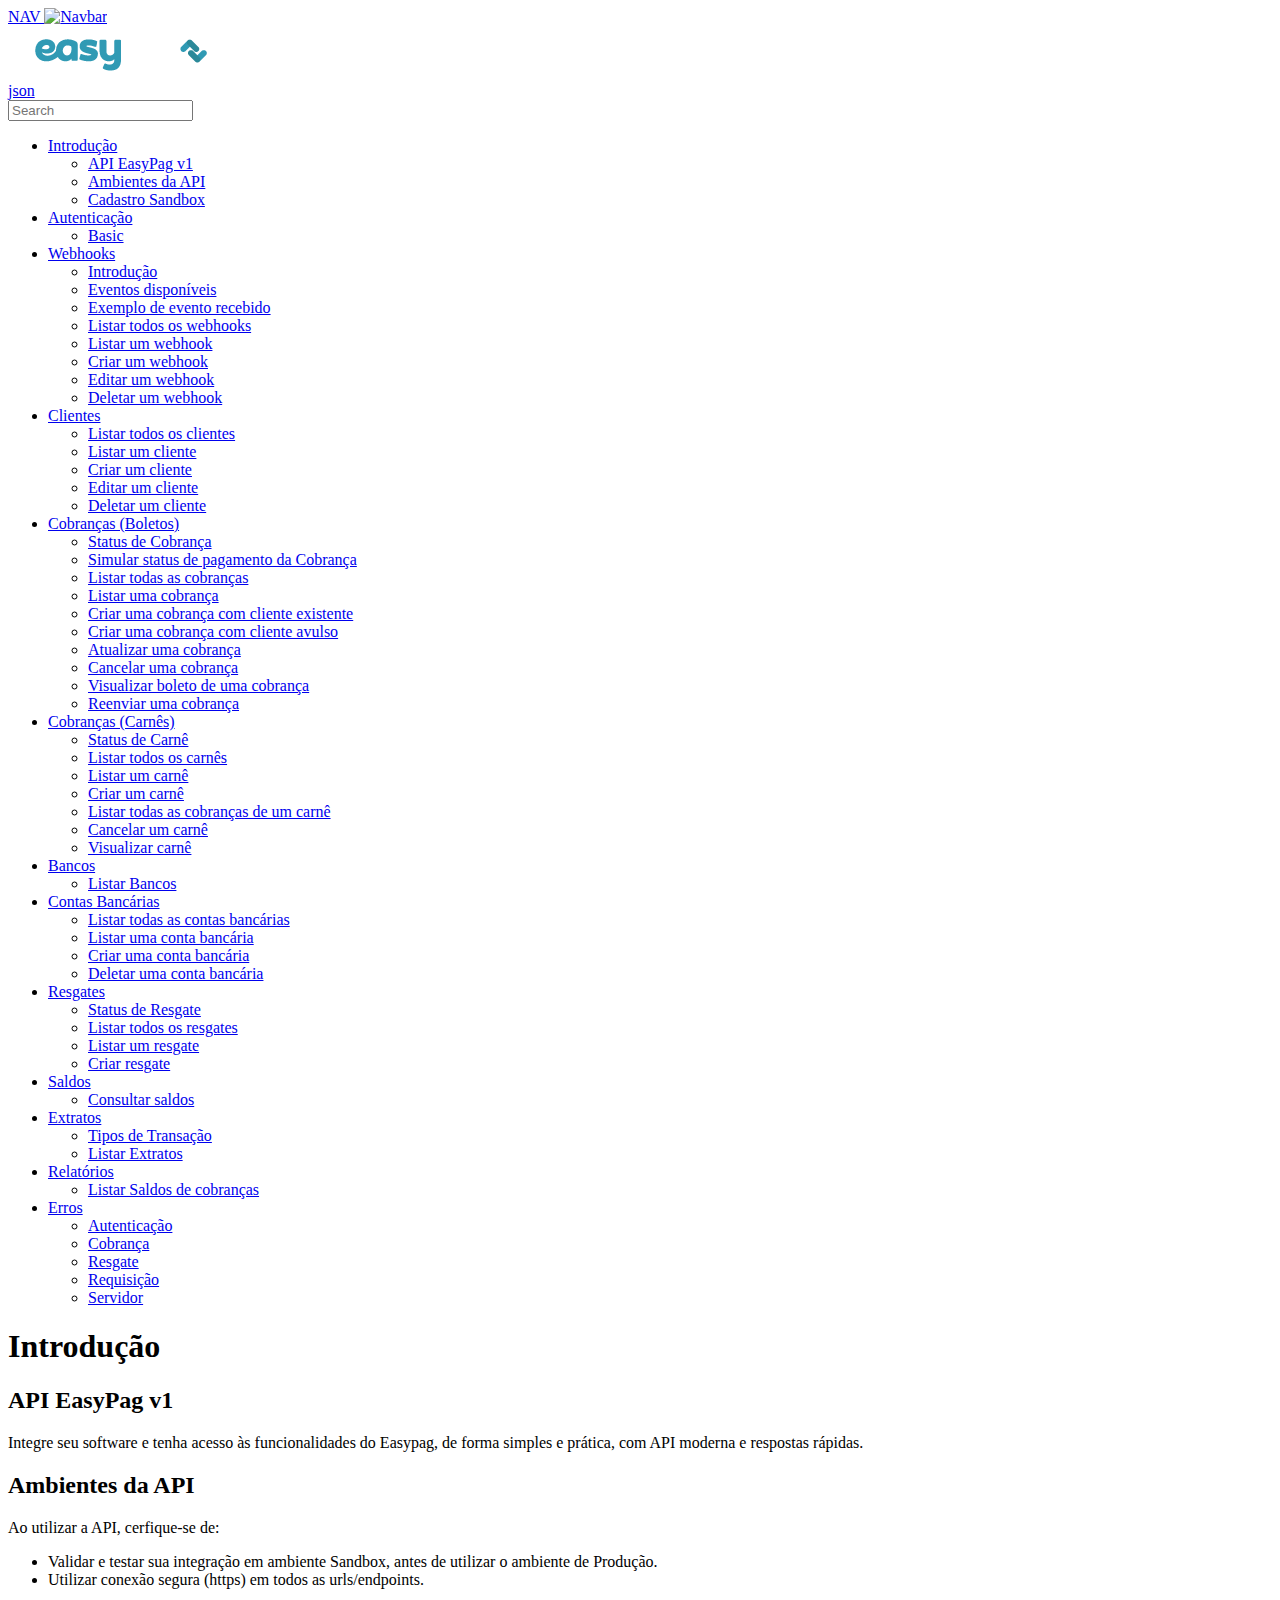
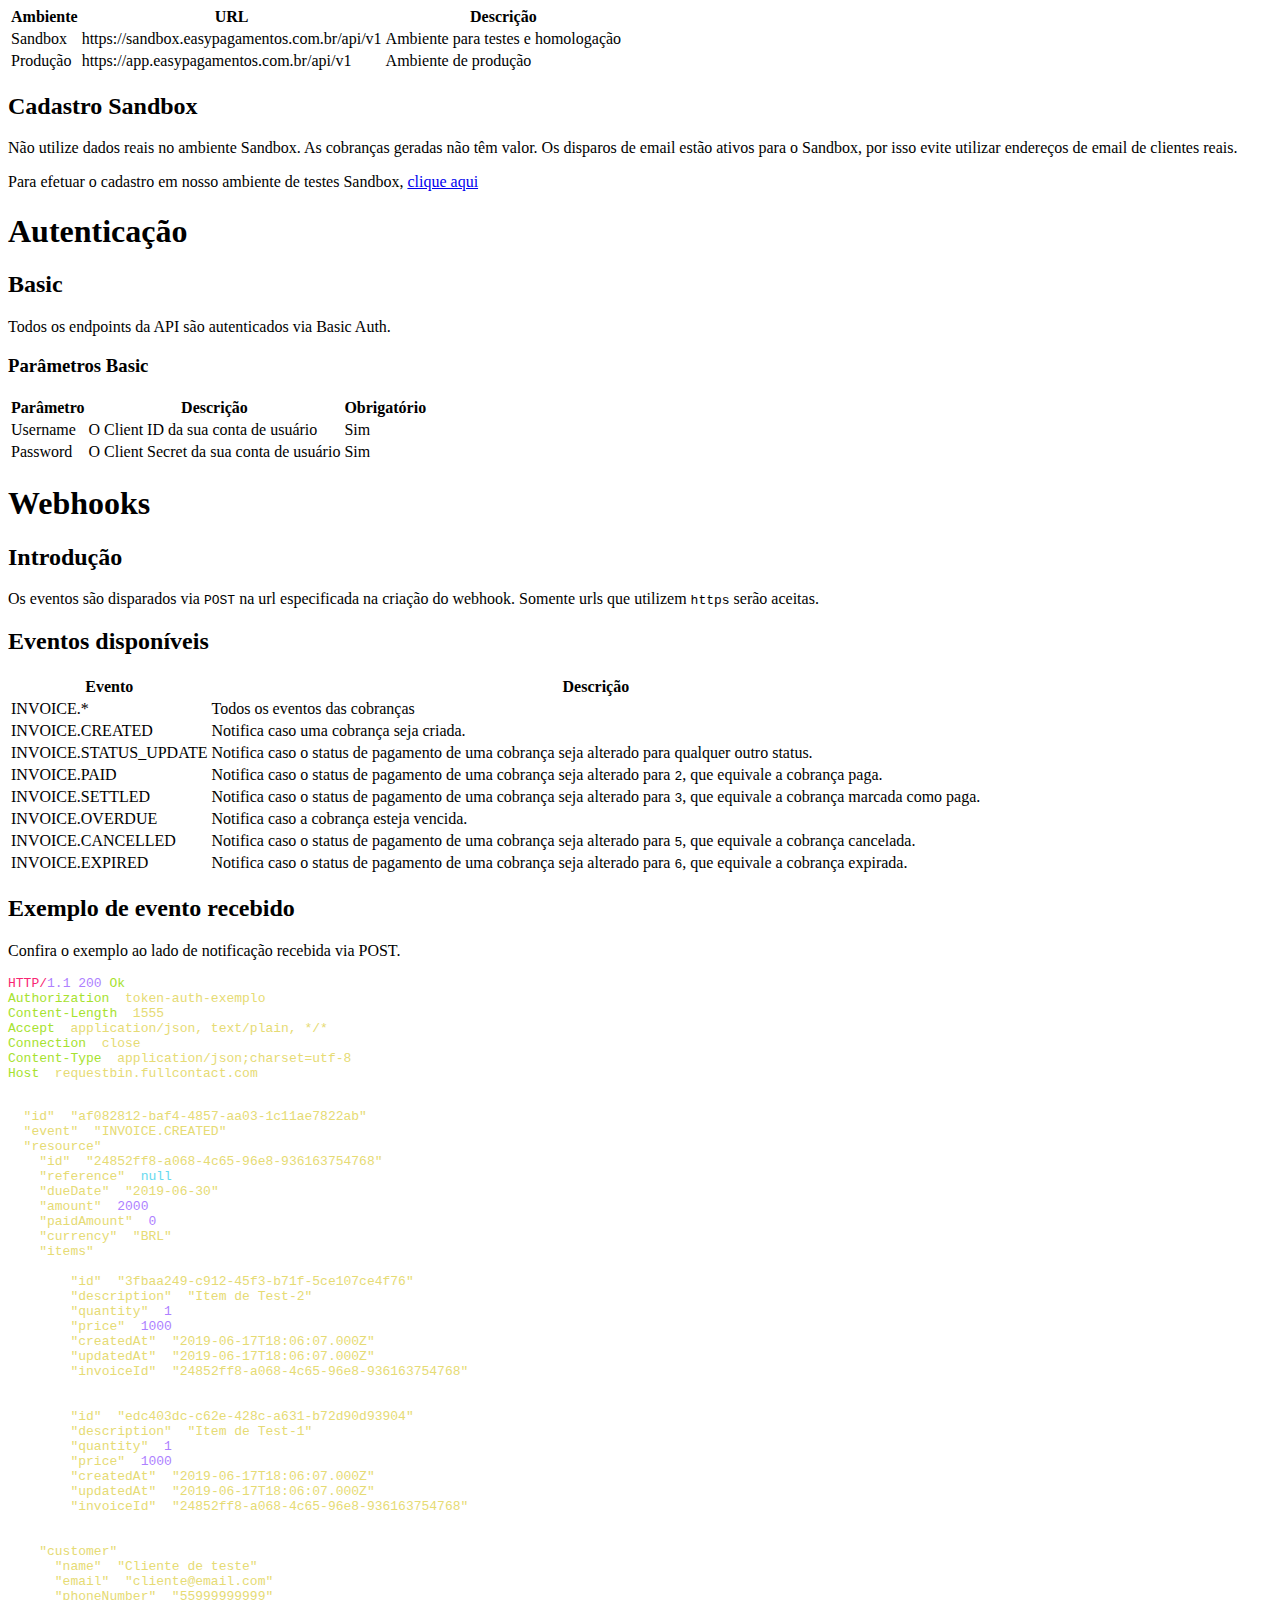
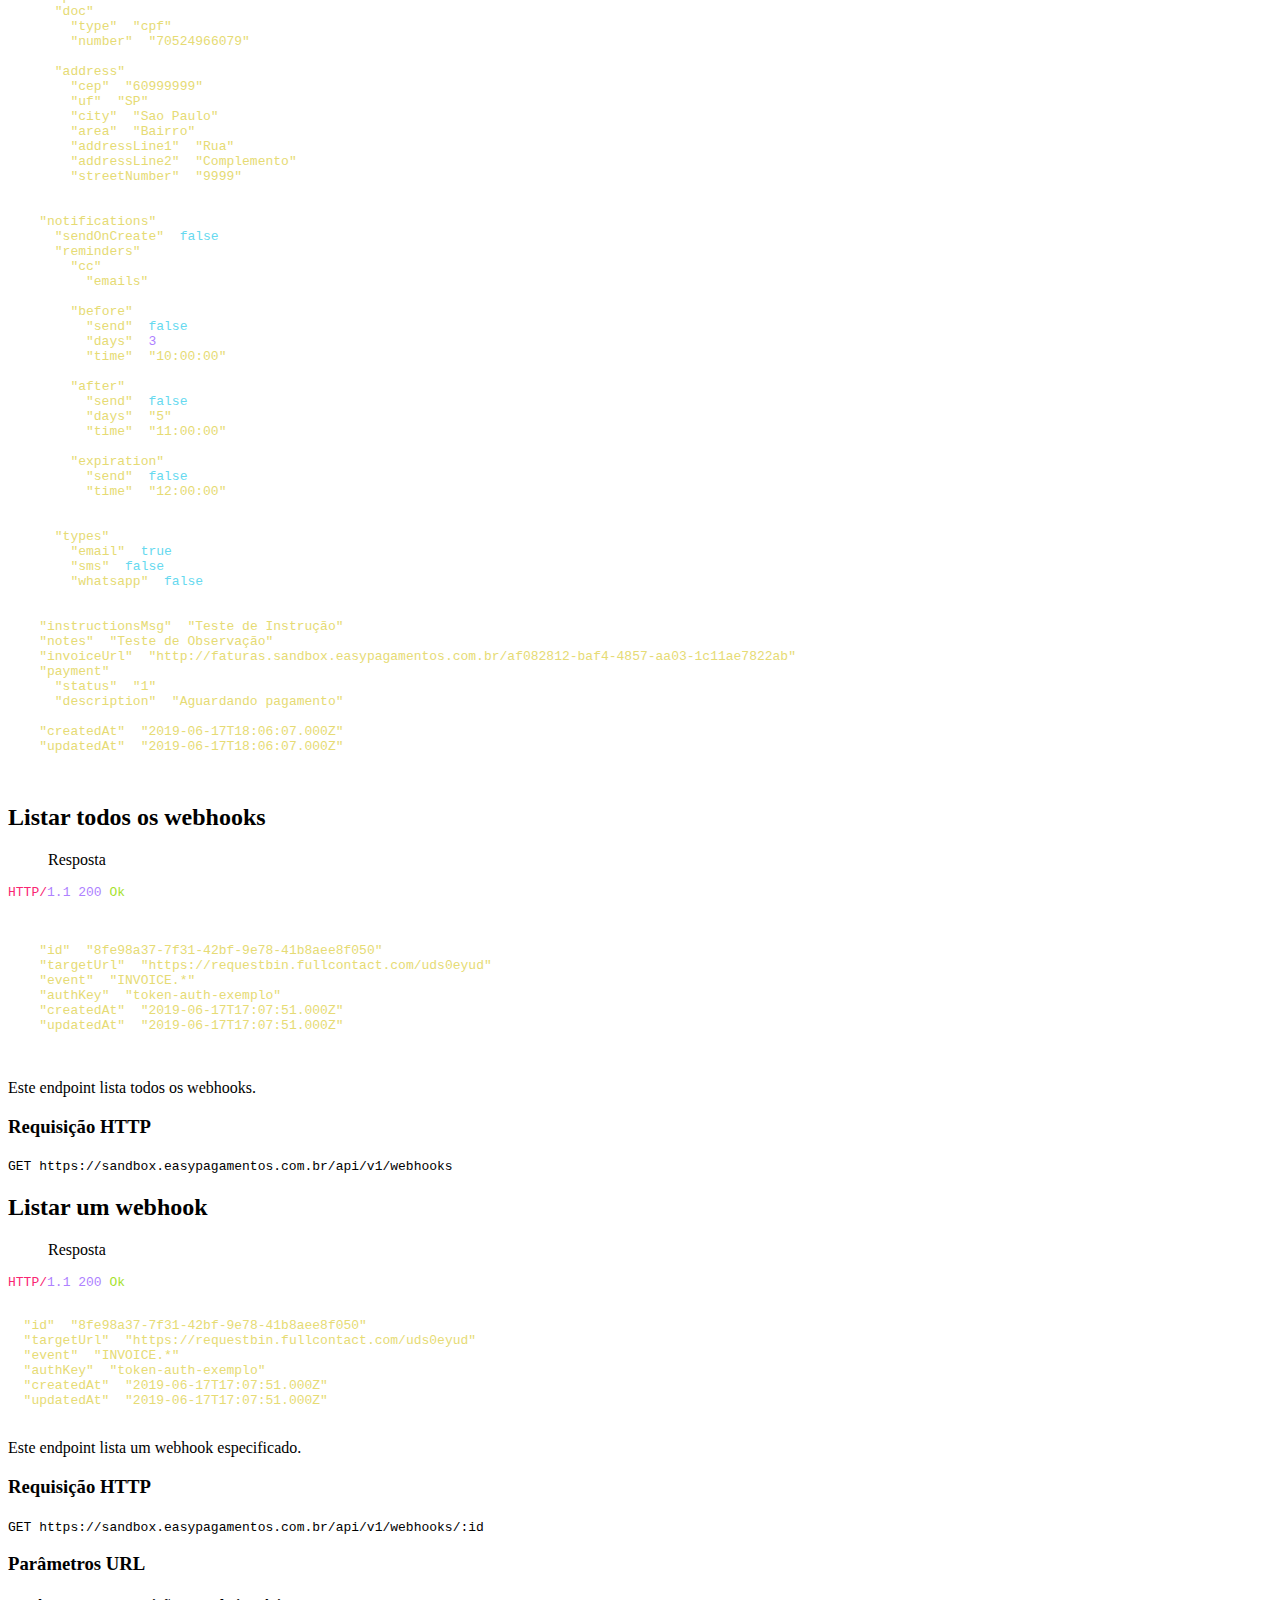
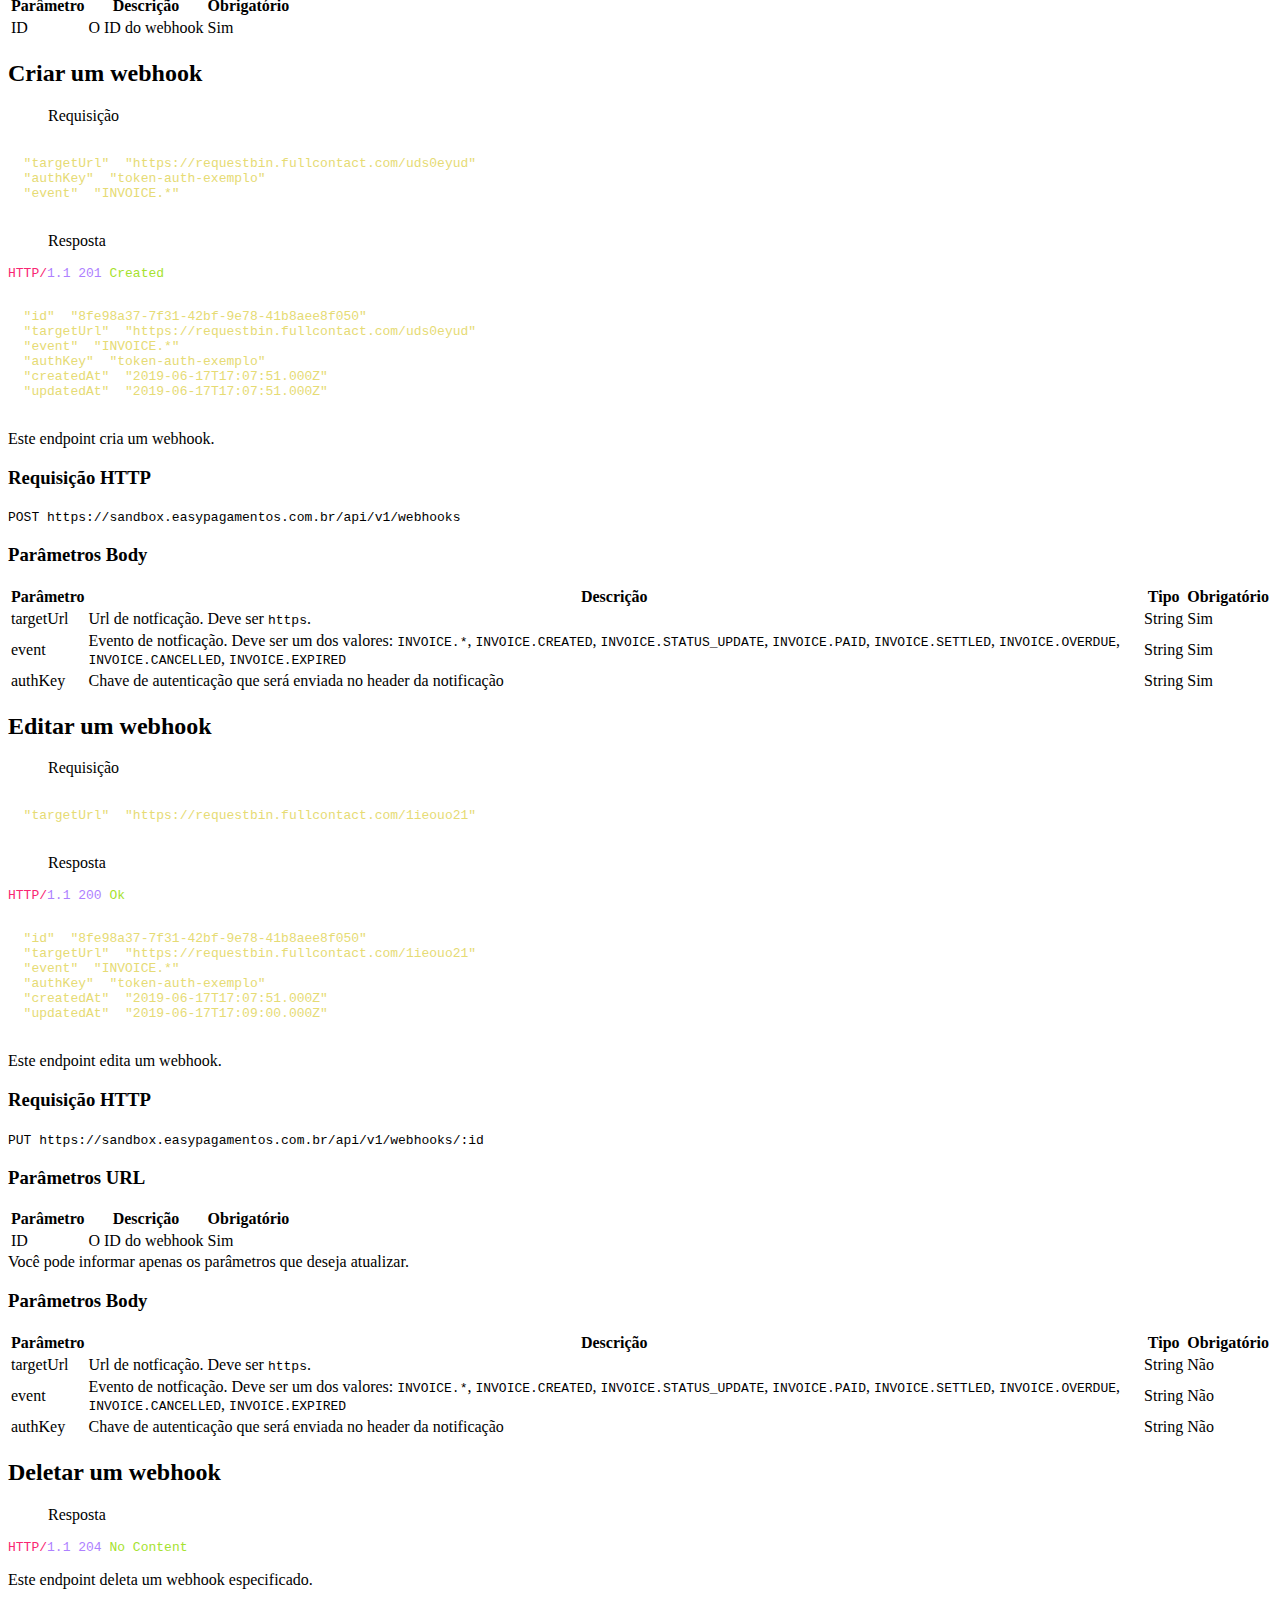
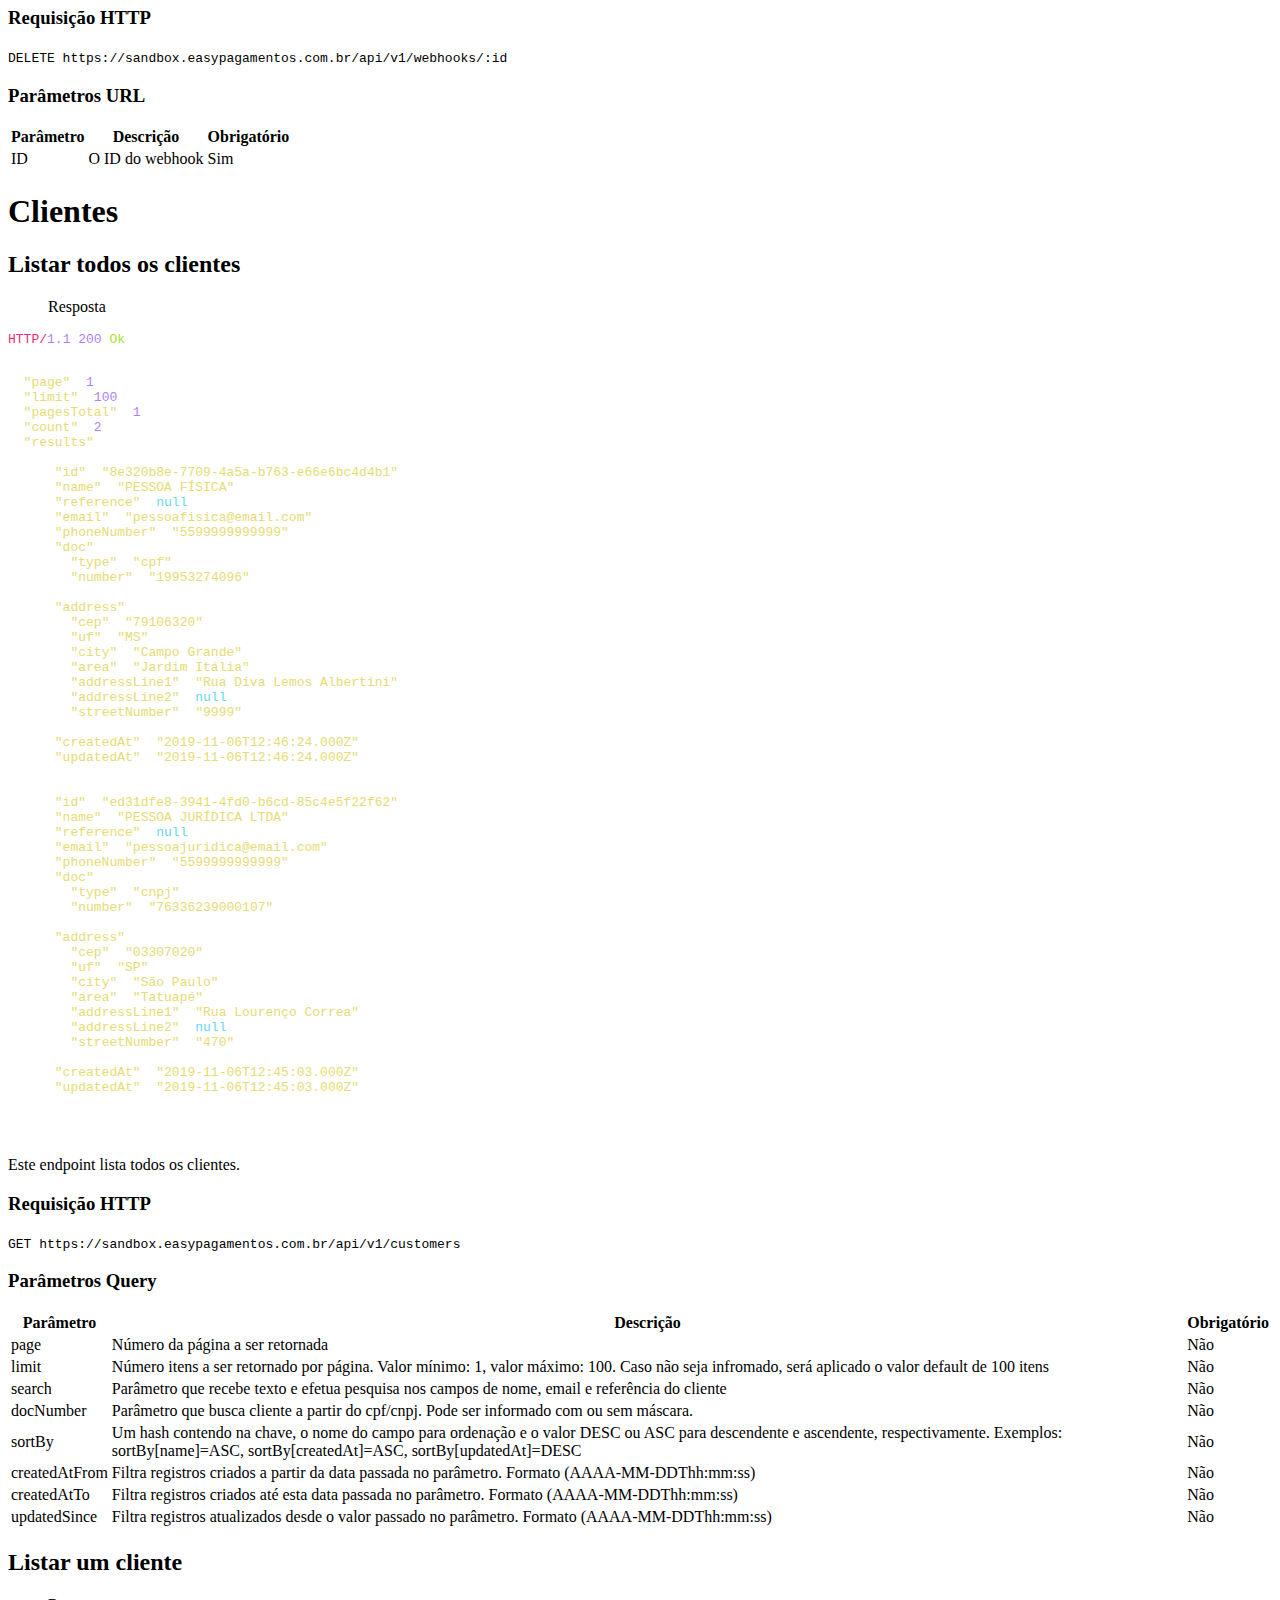
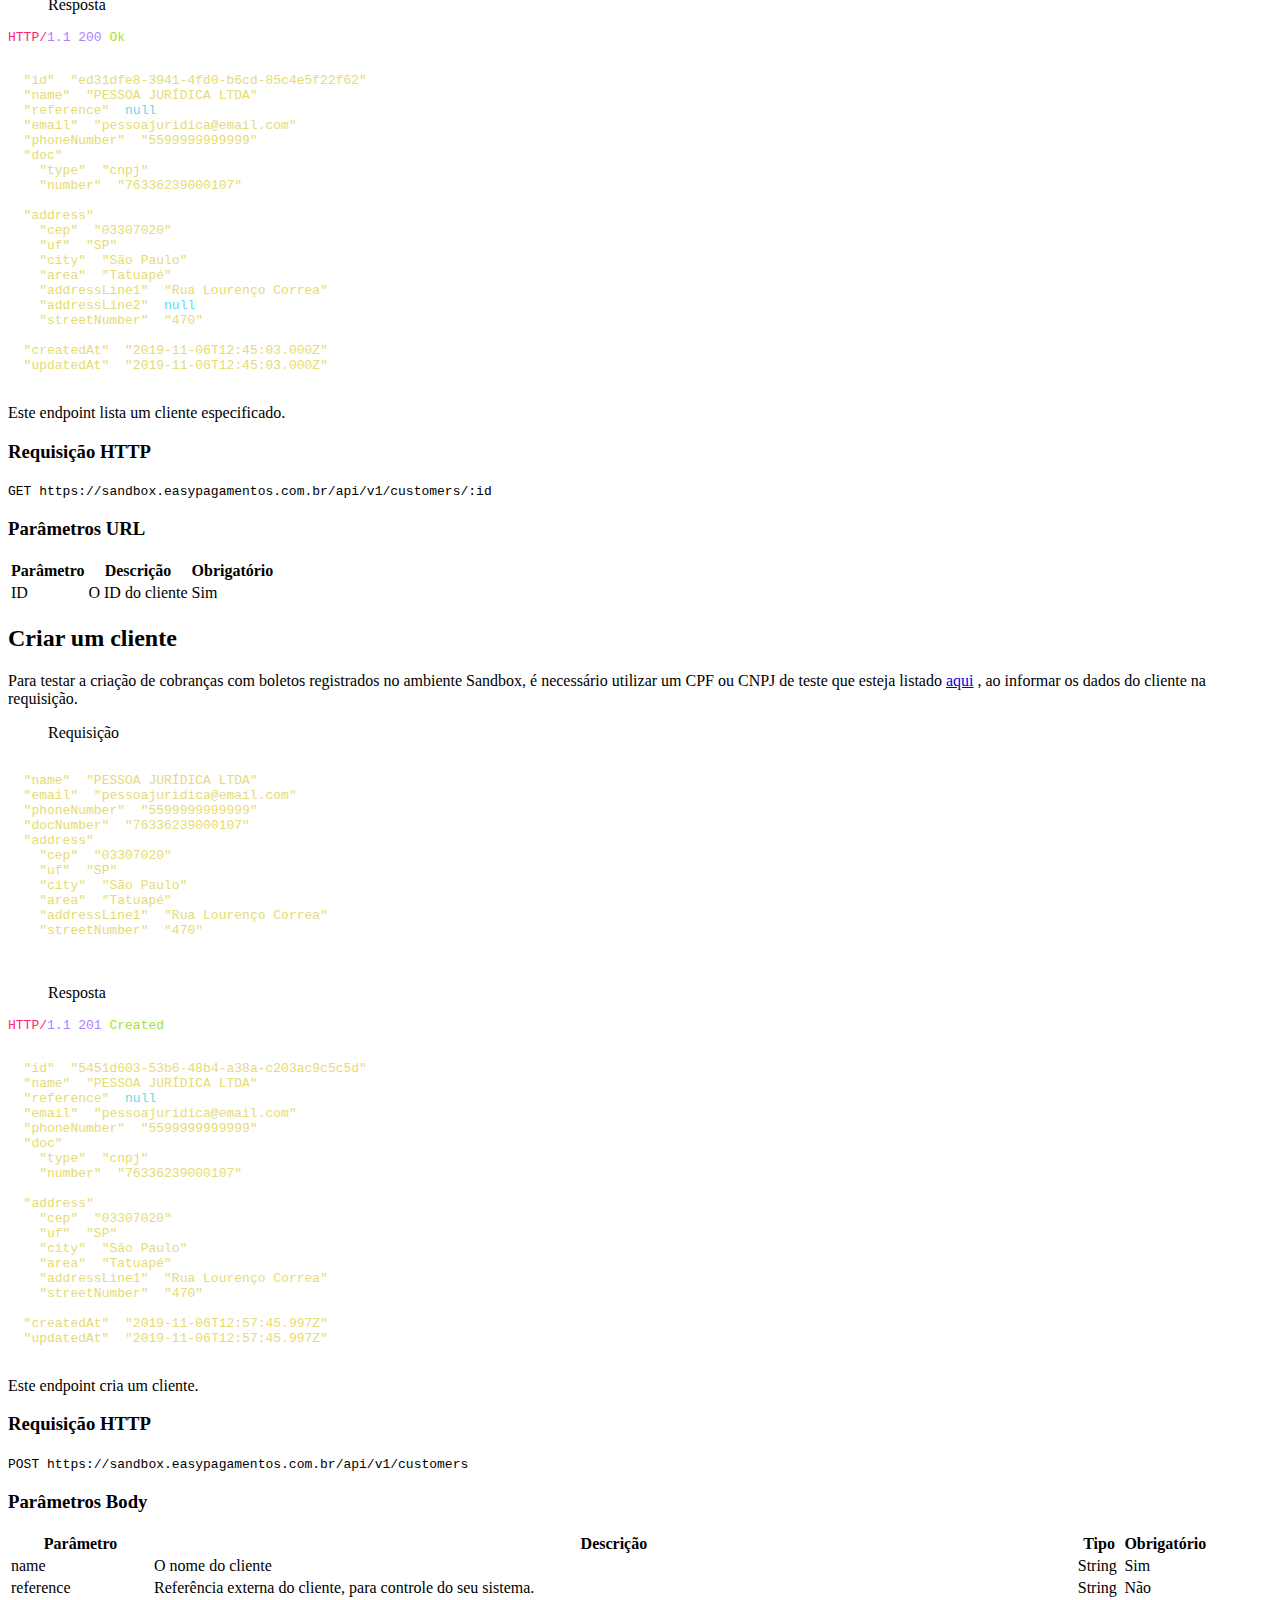
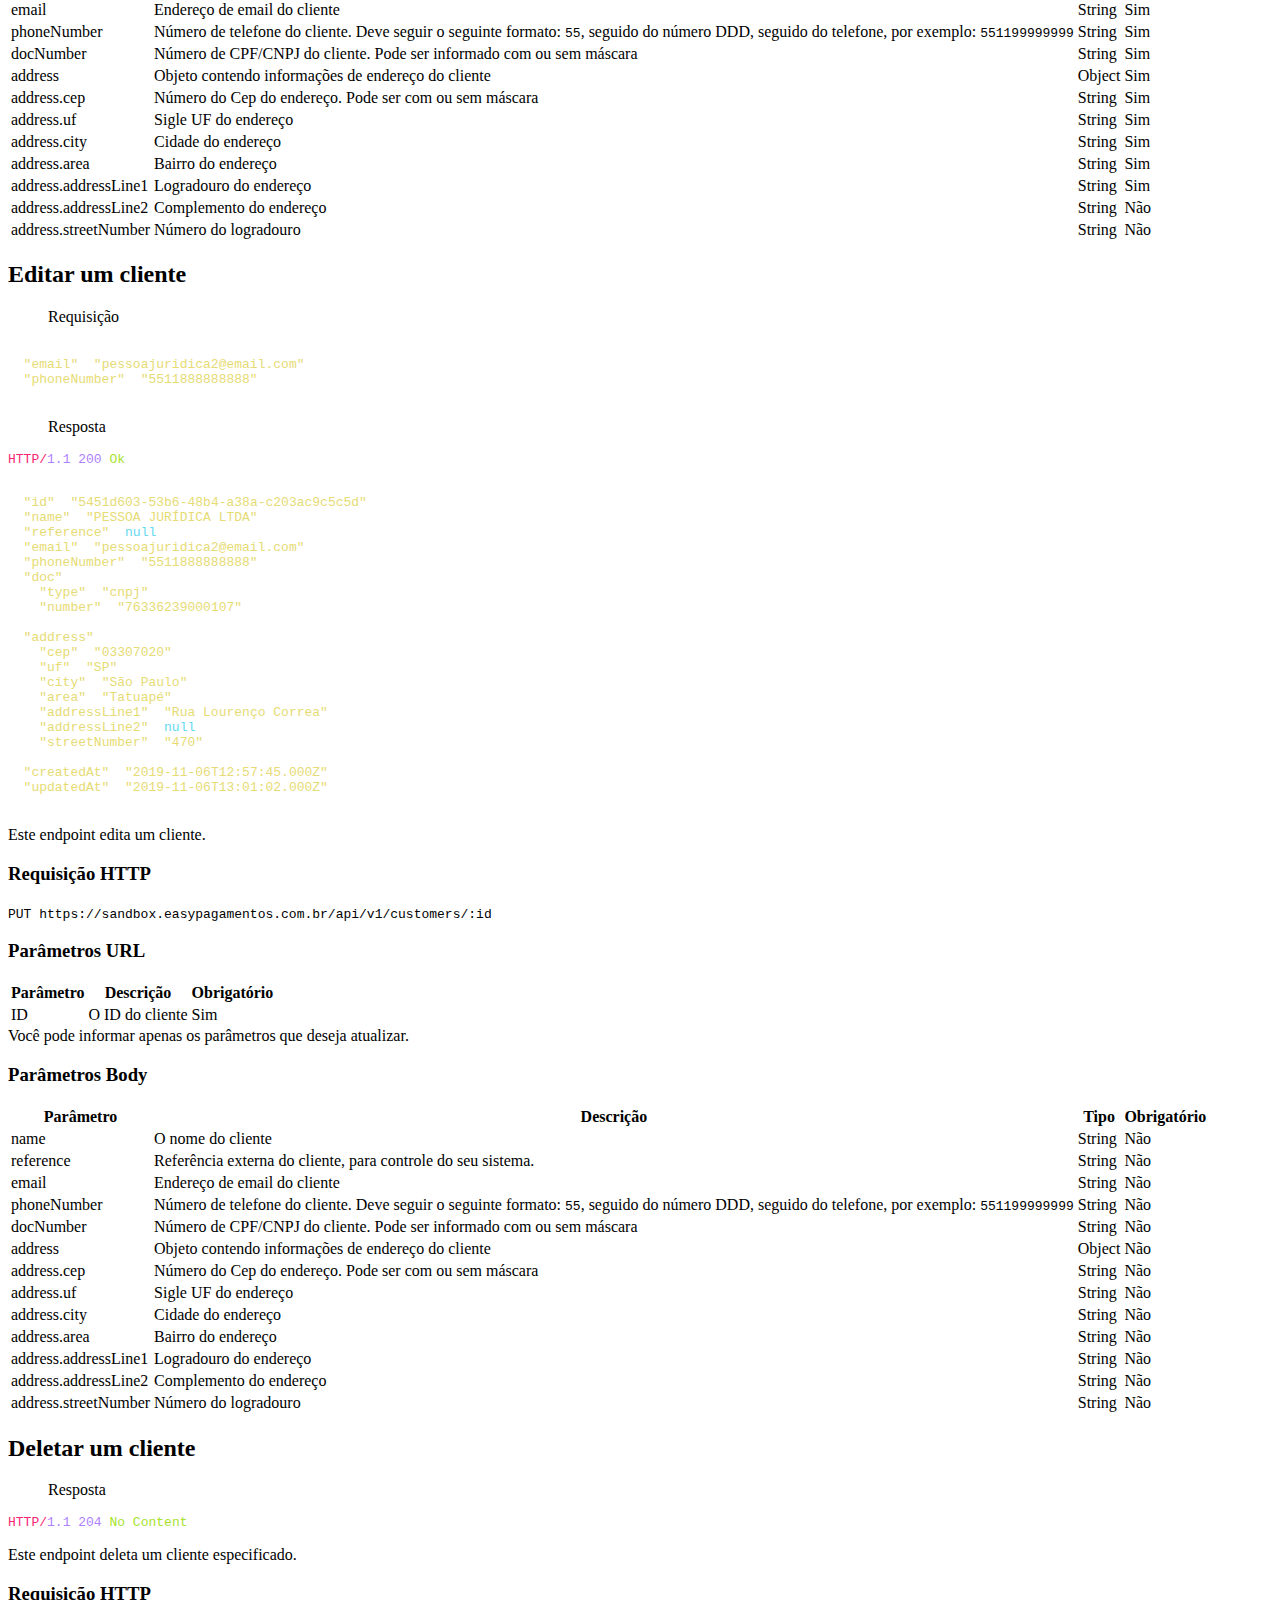
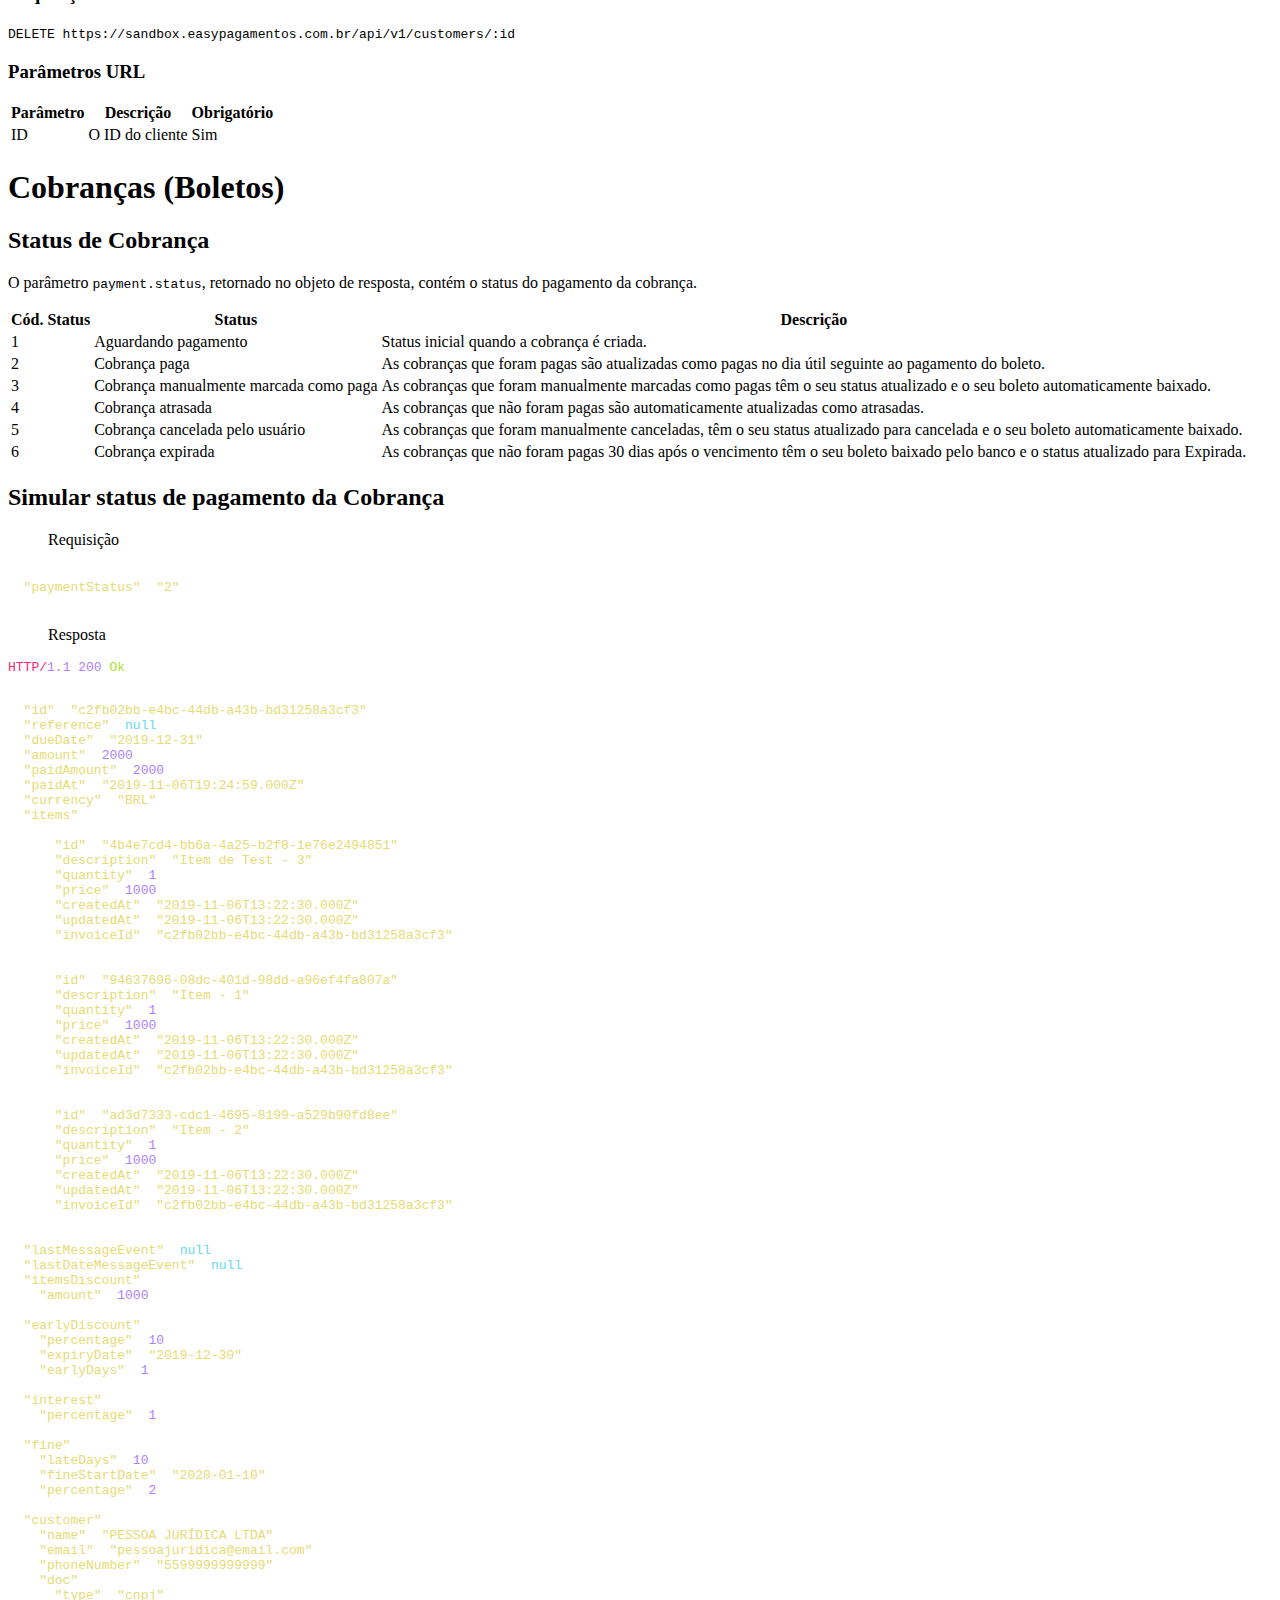
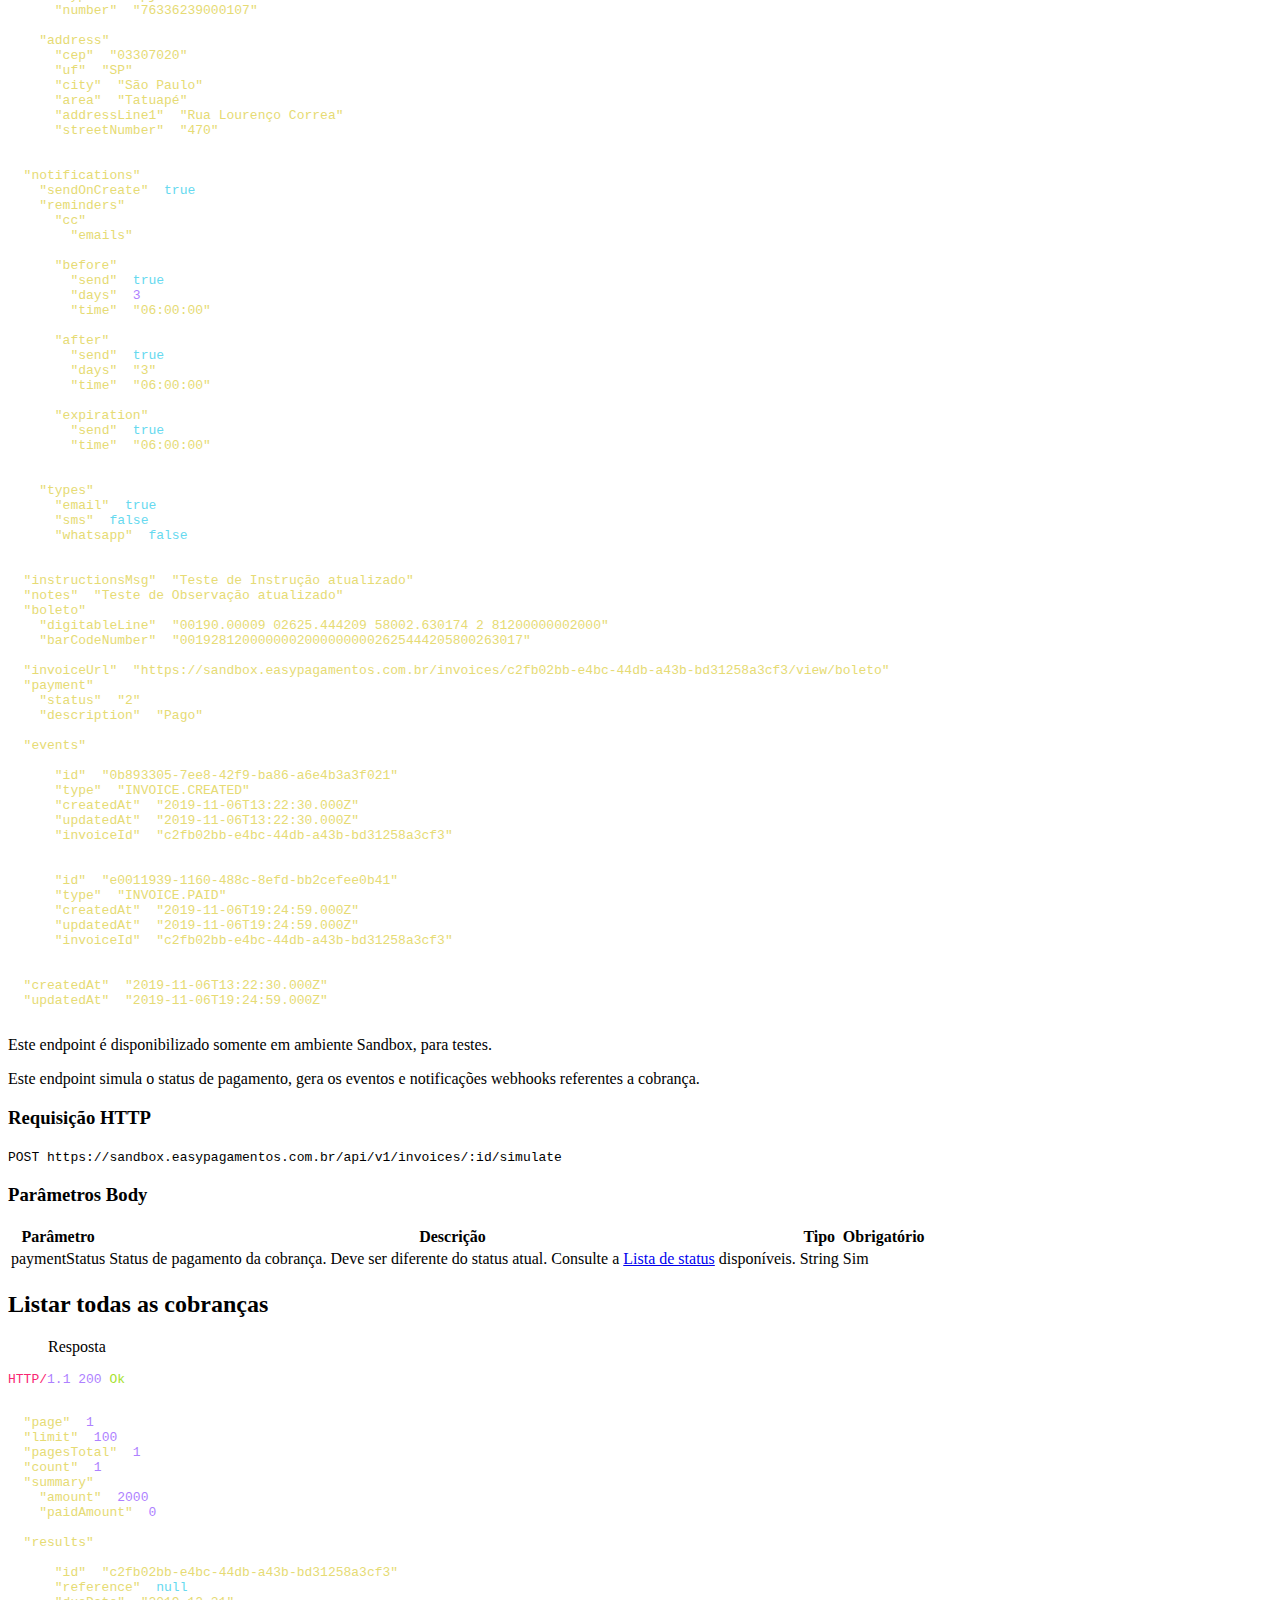
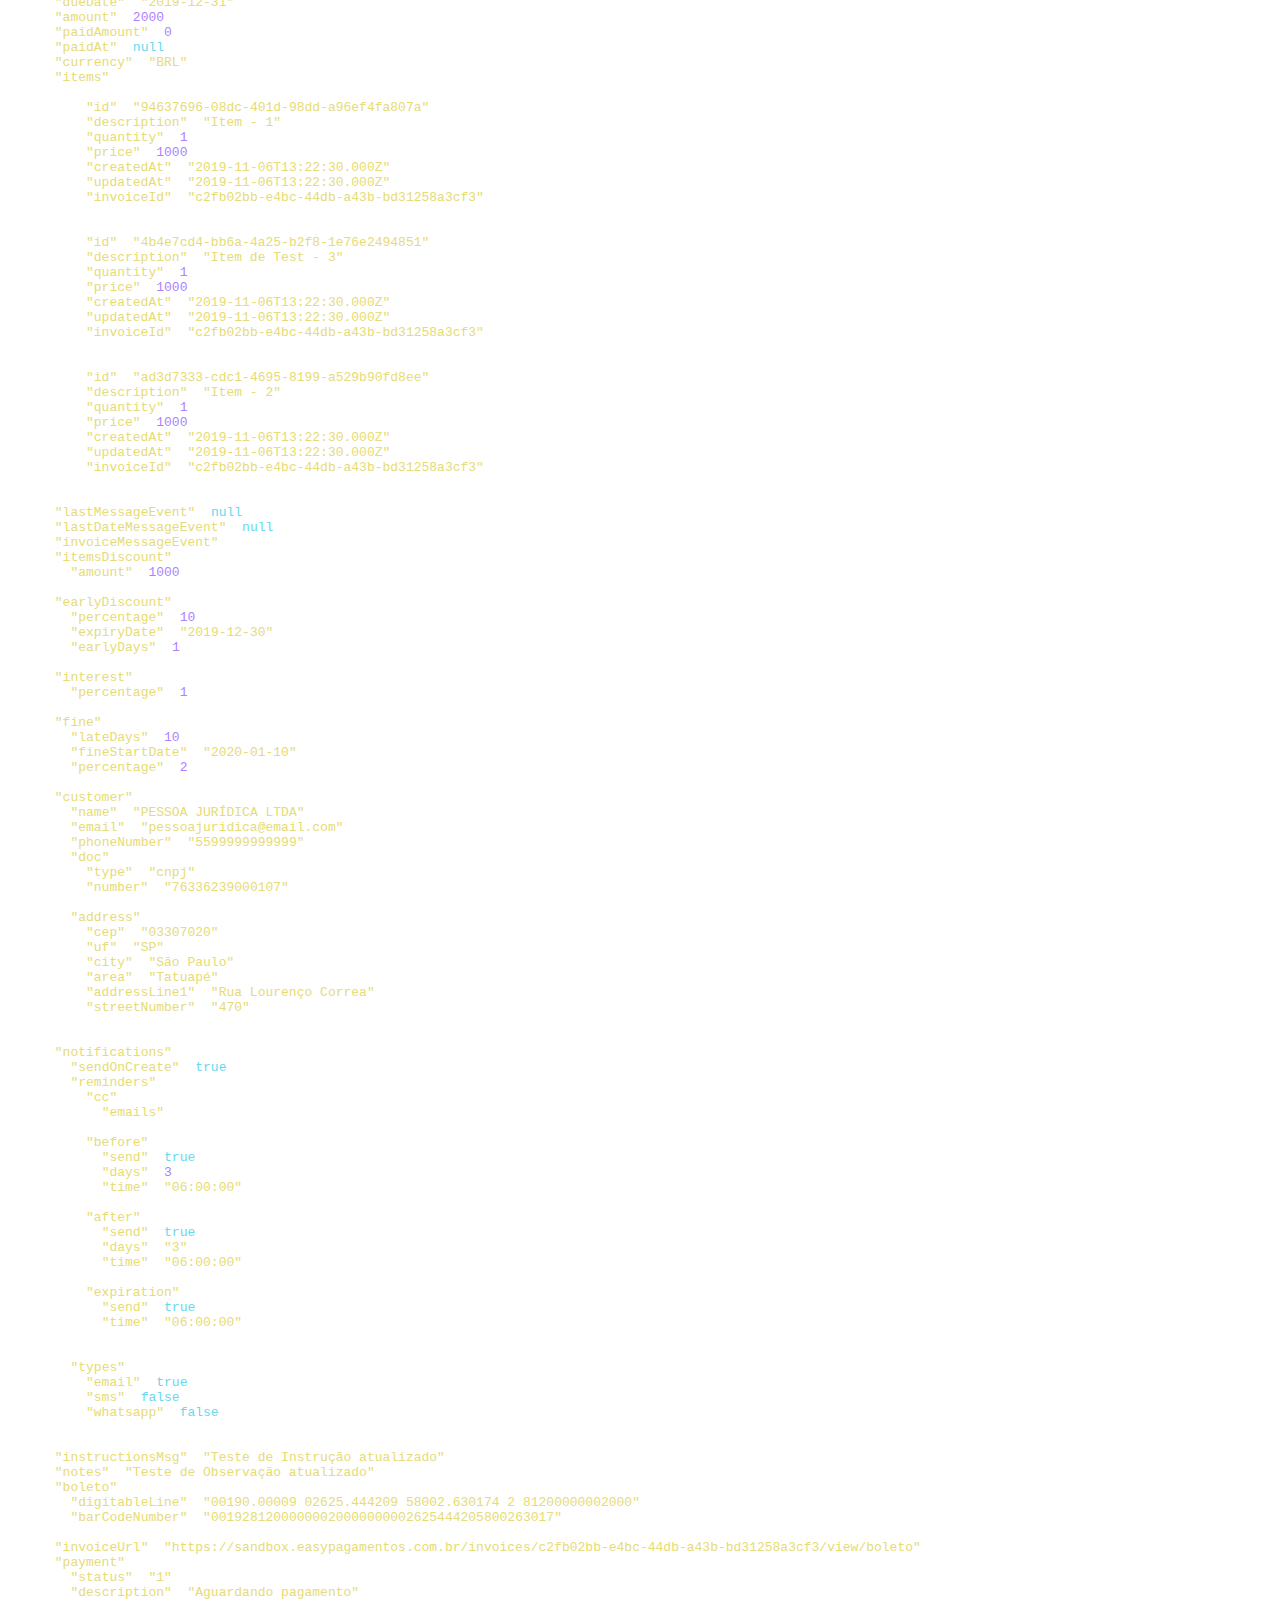
==== commit 4d4e611c: "publish: Merge pull request #1 from Gleysson/master" ====
--- a/index.html
+++ b/index.html
@@ -227,6 +227,9 @@
                   <li>
                     <a href="#ambientes-da-api" class="toc-h2 toc-link" data-title="Ambientes da API">Ambientes da API</a>
                   </li>
+                  <li>
+                    <a href="#cadastro-sandbox" class="toc-h2 toc-link" data-title="Cadastro Sandbox">Cadastro Sandbox</a>
+                  </li>
               </ul>
           </li>
           <li>
@@ -291,6 +294,9 @@
               <ul class="toc-list-h2">
                   <li>
                     <a href="#status-de-cobranca" class="toc-h2 toc-link" data-title="Status de Cobrança">Status de Cobrança</a>
+                  </li>
+                  <li>
+                    <a href="#simular-status-de-pagamento-da-cobranca" class="toc-h2 toc-link" data-title="Simular status de pagamento da Cobrança">Simular status de pagamento da Cobrança</a>
                   </li>
                   <li>
                     <a href="#listar-todas-as-cobrancas" class="toc-h2 toc-link" data-title="Listar todas as cobranças">Listar todas as cobranças</a>
@@ -466,6 +472,12 @@
 <td>Ambiente de produção</td>
 </tr>
 </tbody></table>
+<h2 id='cadastro-sandbox'>Cadastro Sandbox</h2>
+<aside class="notice">
+Não utilize dados reais no ambiente Sandbox. As cobranças geradas não têm valor. Os disparos de email estão ativos para o Sandbox, por isso evite utilizar endereços de email de clientes reais.
+</aside>
+
+<p>Para efetuar o cadastro em nosso ambiente de testes Sandbox, <a href="https://sandbox.easypagamentos.com.br/#/cadastrar">clique aqui</a></p>
 <h1 id='autenticacao'>Autenticação</h1><h2 id='basic'>Basic</h2>
 <p>Todos os endpoints da API são autenticados via Basic Auth.</p>
 <h3 id='parametros-basic'>Parâmetros Basic</h3>
@@ -717,7 +729,7 @@
 </tr>
 <tr>
 <td>event</td>
-<td>Evento de notficação. Deve ser um dos valores: <code>INVOICE.*</code>, <code>INVOICE.CREATED</code>, <code>INVOICE.STATUS_UPDATE</code>, <code>INVOICE.PAID</code>, <code>INVOICE.SETTLED</code>, <code>INVOICE.DUE</code>, <code>INVOICE.OVERDUE</code>, <code>INVOICE.CANCELLED</code>, <code>INVOICE.EXPIRED</code></td>
+<td>Evento de notficação. Deve ser um dos valores: <code>INVOICE.*</code>, <code>INVOICE.CREATED</code>, <code>INVOICE.STATUS_UPDATE</code>, <code>INVOICE.PAID</code>, <code>INVOICE.SETTLED</code>, <code>INVOICE.OVERDUE</code>, <code>INVOICE.CANCELLED</code>, <code>INVOICE.EXPIRED</code></td>
 <td>String</td>
 <td>Sim</td>
 </tr>
@@ -787,7 +799,7 @@
 </tr>
 <tr>
 <td>event</td>
-<td>Evento de notficação. Deve ser um dos valores: <code>INVOICE.*</code>, <code>INVOICE.CREATED</code>, <code>INVOICE.STATUS_UPDATE</code>, <code>INVOICE.PAID</code>, <code>INVOICE.SETTLED</code>, <code>INVOICE.DUE</code>, <code>INVOICE.OVERDUE</code>, <code>INVOICE.CANCELLED</code>, <code>INVOICE.EXPIRED</code></td>
+<td>Evento de notficação. Deve ser um dos valores: <code>INVOICE.*</code>, <code>INVOICE.CREATED</code>, <code>INVOICE.STATUS_UPDATE</code>, <code>INVOICE.PAID</code>, <code>INVOICE.SETTLED</code>, <code>INVOICE.OVERDUE</code>, <code>INVOICE.CANCELLED</code>, <code>INVOICE.EXPIRED</code></td>
 <td>String</td>
 <td>Não</td>
 </tr>
@@ -833,48 +845,48 @@
   </span><span class="s2">"count"</span><span class="p">:</span><span class="w"> </span><span class="mi">2</span><span class="p">,</span><span class="w">
   </span><span class="s2">"results"</span><span class="p">:</span><span class="w"> </span><span class="p">[</span><span class="w">
     </span><span class="p">{</span><span class="w">
-      </span><span class="s2">"id"</span><span class="p">:</span><span class="w"> </span><span class="s2">"bb3fef04-64d9-429e-820f-49efca3b9c35"</span><span class="p">,</span><span class="w">
-      </span><span class="s2">"name"</span><span class="p">:</span><span class="w"> </span><span class="s2">"João da Silva"</span><span class="p">,</span><span class="w">
-      </span><span class="s2">"reference"</span><span class="p">:</span><span class="w"> </span><span class="s2">"ref0002"</span><span class="p">,</span><span class="w">
-      </span><span class="s2">"email"</span><span class="p">:</span><span class="w"> </span><span class="s2">"joao@email.com"</span><span class="p">,</span><span class="w">
-      </span><span class="s2">"phoneNumber"</span><span class="p">:</span><span class="w"> </span><span class="s2">"5511988515697"</span><span class="p">,</span><span class="w">
+      </span><span class="s2">"id"</span><span class="p">:</span><span class="w"> </span><span class="s2">"8e320b8e-7709-4a5a-b763-e66e6bc4d4b1"</span><span class="p">,</span><span class="w">
+      </span><span class="s2">"name"</span><span class="p">:</span><span class="w"> </span><span class="s2">"PESSOA FÍSICA"</span><span class="p">,</span><span class="w">
+      </span><span class="s2">"reference"</span><span class="p">:</span><span class="w"> </span><span class="kc">null</span><span class="p">,</span><span class="w">
+      </span><span class="s2">"email"</span><span class="p">:</span><span class="w"> </span><span class="s2">"pessoafisica@email.com"</span><span class="p">,</span><span class="w">
+      </span><span class="s2">"phoneNumber"</span><span class="p">:</span><span class="w"> </span><span class="s2">"5599999999999"</span><span class="p">,</span><span class="w">
       </span><span class="s2">"doc"</span><span class="p">:</span><span class="w"> </span><span class="p">{</span><span class="w">
         </span><span class="s2">"type"</span><span class="p">:</span><span class="w"> </span><span class="s2">"cpf"</span><span class="p">,</span><span class="w">
-        </span><span class="s2">"number"</span><span class="p">:</span><span class="w"> </span><span class="s2">"29458917000"</span><span class="w">
+        </span><span class="s2">"number"</span><span class="p">:</span><span class="w"> </span><span class="s2">"19953274096"</span><span class="w">
       </span><span class="p">},</span><span class="w">
       </span><span class="s2">"address"</span><span class="p">:</span><span class="w"> </span><span class="p">{</span><span class="w">
-        </span><span class="s2">"cep"</span><span class="p">:</span><span class="w"> </span><span class="s2">"60135222"</span><span class="p">,</span><span class="w">
-        </span><span class="s2">"uf"</span><span class="p">:</span><span class="w"> </span><span class="s2">"CE"</span><span class="p">,</span><span class="w">
-        </span><span class="s2">"city"</span><span class="p">:</span><span class="w"> </span><span class="s2">"Fortaleza"</span><span class="p">,</span><span class="w">
-        </span><span class="s2">"area"</span><span class="p">:</span><span class="w"> </span><span class="s2">"Dionísio Torres"</span><span class="p">,</span><span class="w">
-        </span><span class="s2">"addressLine1"</span><span class="p">:</span><span class="w"> </span><span class="s2">"Rua Marcondes Pereira"</span><span class="p">,</span><span class="w">
-        </span><span class="s2">"addressLine2"</span><span class="p">:</span><span class="w"> </span><span class="s2">"Prox dionísio Torres"</span><span class="p">,</span><span class="w">
-        </span><span class="s2">"streetNumber"</span><span class="p">:</span><span class="w"> </span><span class="s2">"1381"</span><span class="w">
-      </span><span class="p">},</span><span class="w">
-      </span><span class="s2">"createdAt"</span><span class="p">:</span><span class="w"> </span><span class="s2">"2019-06-20T14:25:58.000Z"</span><span class="p">,</span><span class="w">
-      </span><span class="s2">"updatedAt"</span><span class="p">:</span><span class="w"> </span><span class="s2">"2019-06-20T14:25:58.000Z"</span><span class="w">
-    </span><span class="p">},</span><span class="w">
-    </span><span class="p">{</span><span class="w">
-      </span><span class="s2">"id"</span><span class="p">:</span><span class="w"> </span><span class="s2">"46dfd9f0-0fe7-460f-8631-0cc30cb05b8a"</span><span class="p">,</span><span class="w">
-      </span><span class="s2">"name"</span><span class="p">:</span><span class="w"> </span><span class="s2">"Maria Assessoria Jurídica Ltda"</span><span class="p">,</span><span class="w">
-      </span><span class="s2">"reference"</span><span class="p">:</span><span class="w"> </span><span class="s2">"ref0001"</span><span class="p">,</span><span class="w">
-      </span><span class="s2">"email"</span><span class="p">:</span><span class="w"> </span><span class="s2">"maria@email.com"</span><span class="p">,</span><span class="w">
-      </span><span class="s2">"phoneNumber"</span><span class="p">:</span><span class="w"> </span><span class="s2">"551625392136"</span><span class="p">,</span><span class="w">
-      </span><span class="s2">"doc"</span><span class="p">:</span><span class="w"> </span><span class="p">{</span><span class="w">
-        </span><span class="s2">"type"</span><span class="p">:</span><span class="w"> </span><span class="s2">"cnpj"</span><span class="p">,</span><span class="w">
-        </span><span class="s2">"number"</span><span class="p">:</span><span class="w"> </span><span class="s2">"70384052000194"</span><span class="w">
-      </span><span class="p">},</span><span class="w">
-      </span><span class="s2">"address"</span><span class="p">:</span><span class="w"> </span><span class="p">{</span><span class="w">
-        </span><span class="s2">"cep"</span><span class="p">:</span><span class="w"> </span><span class="s2">"29113740"</span><span class="p">,</span><span class="w">
-        </span><span class="s2">"uf"</span><span class="p">:</span><span class="w"> </span><span class="s2">"ES"</span><span class="p">,</span><span class="w">
-        </span><span class="s2">"city"</span><span class="p">:</span><span class="w"> </span><span class="s2">"Vila Velha"</span><span class="p">,</span><span class="w">
-        </span><span class="s2">"area"</span><span class="p">:</span><span class="w"> </span><span class="s2">"Santa Clara"</span><span class="p">,</span><span class="w">
-        </span><span class="s2">"addressLine1"</span><span class="p">:</span><span class="w"> </span><span class="s2">"Rua Santa Lúcia"</span><span class="p">,</span><span class="w">
+        </span><span class="s2">"cep"</span><span class="p">:</span><span class="w"> </span><span class="s2">"79106320"</span><span class="p">,</span><span class="w">
+        </span><span class="s2">"uf"</span><span class="p">:</span><span class="w"> </span><span class="s2">"MS"</span><span class="p">,</span><span class="w">
+        </span><span class="s2">"city"</span><span class="p">:</span><span class="w"> </span><span class="s2">"Campo Grande"</span><span class="p">,</span><span class="w">
+        </span><span class="s2">"area"</span><span class="p">:</span><span class="w"> </span><span class="s2">"Jardim Itália"</span><span class="p">,</span><span class="w">
+        </span><span class="s2">"addressLine1"</span><span class="p">:</span><span class="w"> </span><span class="s2">"Rua Diva Lemos Albertini"</span><span class="p">,</span><span class="w">
         </span><span class="s2">"addressLine2"</span><span class="p">:</span><span class="w"> </span><span class="kc">null</span><span class="p">,</span><span class="w">
         </span><span class="s2">"streetNumber"</span><span class="p">:</span><span class="w"> </span><span class="s2">"9999"</span><span class="w">
       </span><span class="p">},</span><span class="w">
-      </span><span class="s2">"createdAt"</span><span class="p">:</span><span class="w"> </span><span class="s2">"2019-06-10T21:55:40.000Z"</span><span class="p">,</span><span class="w">
-      </span><span class="s2">"updatedAt"</span><span class="p">:</span><span class="w"> </span><span class="s2">"2019-06-10T21:55:40.000Z"</span><span class="w">
+      </span><span class="s2">"createdAt"</span><span class="p">:</span><span class="w"> </span><span class="s2">"2019-11-06T12:46:24.000Z"</span><span class="p">,</span><span class="w">
+      </span><span class="s2">"updatedAt"</span><span class="p">:</span><span class="w"> </span><span class="s2">"2019-11-06T12:46:24.000Z"</span><span class="w">
+    </span><span class="p">},</span><span class="w">
+    </span><span class="p">{</span><span class="w">
+      </span><span class="s2">"id"</span><span class="p">:</span><span class="w"> </span><span class="s2">"ed31dfe8-3941-4fd0-b6cd-85c4e5f22f62"</span><span class="p">,</span><span class="w">
+      </span><span class="s2">"name"</span><span class="p">:</span><span class="w"> </span><span class="s2">"PESSOA JURÍDICA LTDA"</span><span class="p">,</span><span class="w">
+      </span><span class="s2">"reference"</span><span class="p">:</span><span class="w"> </span><span class="kc">null</span><span class="p">,</span><span class="w">
+      </span><span class="s2">"email"</span><span class="p">:</span><span class="w"> </span><span class="s2">"pessoajuridica@email.com"</span><span class="p">,</span><span class="w">
+      </span><span class="s2">"phoneNumber"</span><span class="p">:</span><span class="w"> </span><span class="s2">"5599999999999"</span><span class="p">,</span><span class="w">
+      </span><span class="s2">"doc"</span><span class="p">:</span><span class="w"> </span><span class="p">{</span><span class="w">
+        </span><span class="s2">"type"</span><span class="p">:</span><span class="w"> </span><span class="s2">"cnpj"</span><span class="p">,</span><span class="w">
+        </span><span class="s2">"number"</span><span class="p">:</span><span class="w"> </span><span class="s2">"76336239000107"</span><span class="w">
+      </span><span class="p">},</span><span class="w">
+      </span><span class="s2">"address"</span><span class="p">:</span><span class="w"> </span><span class="p">{</span><span class="w">
+        </span><span class="s2">"cep"</span><span class="p">:</span><span class="w"> </span><span class="s2">"03307020"</span><span class="p">,</span><span class="w">
+        </span><span class="s2">"uf"</span><span class="p">:</span><span class="w"> </span><span class="s2">"SP"</span><span class="p">,</span><span class="w">
+        </span><span class="s2">"city"</span><span class="p">:</span><span class="w"> </span><span class="s2">"São Paulo"</span><span class="p">,</span><span class="w">
+        </span><span class="s2">"area"</span><span class="p">:</span><span class="w"> </span><span class="s2">"Tatuapé"</span><span class="p">,</span><span class="w">
+        </span><span class="s2">"addressLine1"</span><span class="p">:</span><span class="w"> </span><span class="s2">"Rua Lourenço Correa"</span><span class="p">,</span><span class="w">
+        </span><span class="s2">"addressLine2"</span><span class="p">:</span><span class="w"> </span><span class="kc">null</span><span class="p">,</span><span class="w">
+        </span><span class="s2">"streetNumber"</span><span class="p">:</span><span class="w"> </span><span class="s2">"470"</span><span class="w">
+      </span><span class="p">},</span><span class="w">
+      </span><span class="s2">"createdAt"</span><span class="p">:</span><span class="w"> </span><span class="s2">"2019-11-06T12:45:03.000Z"</span><span class="p">,</span><span class="w">
+      </span><span class="s2">"updatedAt"</span><span class="p">:</span><span class="w"> </span><span class="s2">"2019-11-06T12:45:03.000Z"</span><span class="w">
     </span><span class="p">}</span><span class="w">
   </span><span class="p">]</span><span class="w">
 </span><span class="p">}</span><span class="w">
@@ -937,26 +949,26 @@
 </blockquote>
 <pre class="highlight http tab-http"><code><span class="k">HTTP</span><span class="o">/</span><span class="m">1.1</span> <span class="m">200</span> <span class="ne">Ok</span>
 </code></pre><pre class="highlight json tab-json"><code><span class="p">{</span><span class="w">
-  </span><span class="s2">"id"</span><span class="p">:</span><span class="w"> </span><span class="s2">"46dfd9f0-0fe7-460f-8631-0cc30cb05b8a"</span><span class="p">,</span><span class="w">
-  </span><span class="s2">"name"</span><span class="p">:</span><span class="w"> </span><span class="s2">"Maria Assessoria Jurídica Ltda"</span><span class="p">,</span><span class="w">
-  </span><span class="s2">"reference"</span><span class="p">:</span><span class="w"> </span><span class="s2">"ref0001"</span><span class="p">,</span><span class="w">
-  </span><span class="s2">"email"</span><span class="p">:</span><span class="w"> </span><span class="s2">"maria@email.com"</span><span class="p">,</span><span class="w">
-  </span><span class="s2">"phoneNumber"</span><span class="p">:</span><span class="w"> </span><span class="s2">"551625392136"</span><span class="p">,</span><span class="w">
+  </span><span class="s2">"id"</span><span class="p">:</span><span class="w"> </span><span class="s2">"ed31dfe8-3941-4fd0-b6cd-85c4e5f22f62"</span><span class="p">,</span><span class="w">
+  </span><span class="s2">"name"</span><span class="p">:</span><span class="w"> </span><span class="s2">"PESSOA JURÍDICA LTDA"</span><span class="p">,</span><span class="w">
+  </span><span class="s2">"reference"</span><span class="p">:</span><span class="w"> </span><span class="kc">null</span><span class="p">,</span><span class="w">
+  </span><span class="s2">"email"</span><span class="p">:</span><span class="w"> </span><span class="s2">"pessoajuridica@email.com"</span><span class="p">,</span><span class="w">
+  </span><span class="s2">"phoneNumber"</span><span class="p">:</span><span class="w"> </span><span class="s2">"5599999999999"</span><span class="p">,</span><span class="w">
   </span><span class="s2">"doc"</span><span class="p">:</span><span class="w"> </span><span class="p">{</span><span class="w">
     </span><span class="s2">"type"</span><span class="p">:</span><span class="w"> </span><span class="s2">"cnpj"</span><span class="p">,</span><span class="w">
-    </span><span class="s2">"number"</span><span class="p">:</span><span class="w"> </span><span class="s2">"70384052000194"</span><span class="w">
+    </span><span class="s2">"number"</span><span class="p">:</span><span class="w"> </span><span class="s2">"76336239000107"</span><span class="w">
   </span><span class="p">},</span><span class="w">
   </span><span class="s2">"address"</span><span class="p">:</span><span class="w"> </span><span class="p">{</span><span class="w">
-    </span><span class="s2">"cep"</span><span class="p">:</span><span class="w"> </span><span class="s2">"29113740"</span><span class="p">,</span><span class="w">
-    </span><span class="s2">"uf"</span><span class="p">:</span><span class="w"> </span><span class="s2">"ES"</span><span class="p">,</span><span class="w">
-    </span><span class="s2">"city"</span><span class="p">:</span><span class="w"> </span><span class="s2">"Vila Velha"</span><span class="p">,</span><span class="w">
-    </span><span class="s2">"area"</span><span class="p">:</span><span class="w"> </span><span class="s2">"Santa Clara"</span><span class="p">,</span><span class="w">
-    </span><span class="s2">"addressLine1"</span><span class="p">:</span><span class="w"> </span><span class="s2">"Rua Santa Lúcia"</span><span class="p">,</span><span class="w">
+    </span><span class="s2">"cep"</span><span class="p">:</span><span class="w"> </span><span class="s2">"03307020"</span><span class="p">,</span><span class="w">
+    </span><span class="s2">"uf"</span><span class="p">:</span><span class="w"> </span><span class="s2">"SP"</span><span class="p">,</span><span class="w">
+    </span><span class="s2">"city"</span><span class="p">:</span><span class="w"> </span><span class="s2">"São Paulo"</span><span class="p">,</span><span class="w">
+    </span><span class="s2">"area"</span><span class="p">:</span><span class="w"> </span><span class="s2">"Tatuapé"</span><span class="p">,</span><span class="w">
+    </span><span class="s2">"addressLine1"</span><span class="p">:</span><span class="w"> </span><span class="s2">"Rua Lourenço Correa"</span><span class="p">,</span><span class="w">
     </span><span class="s2">"addressLine2"</span><span class="p">:</span><span class="w"> </span><span class="kc">null</span><span class="p">,</span><span class="w">
-    </span><span class="s2">"streetNumber"</span><span class="p">:</span><span class="w"> </span><span class="s2">"9999"</span><span class="w">
-  </span><span class="p">},</span><span class="w">
-  </span><span class="s2">"createdAt"</span><span class="p">:</span><span class="w"> </span><span class="s2">"2019-06-10T21:55:40.000Z"</span><span class="p">,</span><span class="w">
-  </span><span class="s2">"updatedAt"</span><span class="p">:</span><span class="w"> </span><span class="s2">"2019-06-10T21:55:40.000Z"</span><span class="w">
+    </span><span class="s2">"streetNumber"</span><span class="p">:</span><span class="w"> </span><span class="s2">"470"</span><span class="w">
+  </span><span class="p">},</span><span class="w">
+  </span><span class="s2">"createdAt"</span><span class="p">:</span><span class="w"> </span><span class="s2">"2019-11-06T12:45:03.000Z"</span><span class="p">,</span><span class="w">
+  </span><span class="s2">"updatedAt"</span><span class="p">:</span><span class="w"> </span><span class="s2">"2019-11-06T12:45:03.000Z"</span><span class="w">
 </span><span class="p">}</span><span class="w">
 </span></code></pre>
 <p>Este endpoint lista um cliente especificado.</p>
@@ -983,19 +995,17 @@
 <p>Requisição</p>
 </blockquote>
 <pre class="highlight json tab-json"><code><span class="p">{</span><span class="w">
-  </span><span class="s2">"name"</span><span class="p">:</span><span class="w"> </span><span class="s2">"João da Silva"</span><span class="p">,</span><span class="w">
-  </span><span class="s2">"reference"</span><span class="p">:</span><span class="w"> </span><span class="s2">"ref0002"</span><span class="p">,</span><span class="w">
-  </span><span class="s2">"email"</span><span class="p">:</span><span class="w"> </span><span class="s2">"joao@email.com"</span><span class="p">,</span><span class="w">
-  </span><span class="s2">"phoneNumber"</span><span class="p">:</span><span class="w"> </span><span class="s2">"5511988515697"</span><span class="p">,</span><span class="w">
-  </span><span class="s2">"docNumber"</span><span class="p">:</span><span class="w"> </span><span class="s2">"29458917000"</span><span class="p">,</span><span class="w">
+  </span><span class="s2">"name"</span><span class="p">:</span><span class="w"> </span><span class="s2">"PESSOA JURÍDICA LTDA"</span><span class="p">,</span><span class="w">
+  </span><span class="s2">"email"</span><span class="p">:</span><span class="w"> </span><span class="s2">"pessoajuridica@email.com"</span><span class="p">,</span><span class="w">
+  </span><span class="s2">"phoneNumber"</span><span class="p">:</span><span class="w"> </span><span class="s2">"5599999999999"</span><span class="p">,</span><span class="w">
+  </span><span class="s2">"docNumber"</span><span class="p">:</span><span class="w"> </span><span class="s2">"76336239000107"</span><span class="p">,</span><span class="w">
   </span><span class="s2">"address"</span><span class="p">:</span><span class="w"> </span><span class="p">{</span><span class="w">
-    </span><span class="s2">"cep"</span><span class="p">:</span><span class="w"> </span><span class="s2">"60135222"</span><span class="p">,</span><span class="w">
-    </span><span class="s2">"uf"</span><span class="p">:</span><span class="w"> </span><span class="s2">"CE"</span><span class="p">,</span><span class="w">
-    </span><span class="s2">"city"</span><span class="p">:</span><span class="w"> </span><span class="s2">"Fortaleza"</span><span class="p">,</span><span class="w">
-    </span><span class="s2">"area"</span><span class="p">:</span><span class="w"> </span><span class="s2">"Dionísio Torres"</span><span class="p">,</span><span class="w">
-    </span><span class="s2">"addressLine1"</span><span class="p">:</span><span class="w"> </span><span class="s2">"Rua Marcondes Pereira"</span><span class="p">,</span><span class="w">
-    </span><span class="s2">"addressLine2"</span><span class="p">:</span><span class="w"> </span><span class="s2">"Prox dionísio Torres"</span><span class="p">,</span><span class="w">
-    </span><span class="s2">"streetNumber"</span><span class="p">:</span><span class="w"> </span><span class="s2">"1381"</span><span class="w">
+    </span><span class="s2">"cep"</span><span class="p">:</span><span class="w"> </span><span class="s2">"03307020"</span><span class="p">,</span><span class="w">
+    </span><span class="s2">"uf"</span><span class="p">:</span><span class="w"> </span><span class="s2">"SP"</span><span class="p">,</span><span class="w">
+    </span><span class="s2">"city"</span><span class="p">:</span><span class="w"> </span><span class="s2">"São Paulo"</span><span class="p">,</span><span class="w">
+    </span><span class="s2">"area"</span><span class="p">:</span><span class="w"> </span><span class="s2">"Tatuapé"</span><span class="p">,</span><span class="w">
+    </span><span class="s2">"addressLine1"</span><span class="p">:</span><span class="w"> </span><span class="s2">"Rua Lourenço Correa"</span><span class="p">,</span><span class="w">
+    </span><span class="s2">"streetNumber"</span><span class="p">:</span><span class="w"> </span><span class="s2">"470"</span><span class="w">
   </span><span class="p">}</span><span class="w">
 </span><span class="p">}</span><span class="w">
 </span></code></pre>
@@ -1004,26 +1014,25 @@
 </blockquote>
 <pre class="highlight http tab-http"><code><span class="k">HTTP</span><span class="o">/</span><span class="m">1.1</span> <span class="m">201</span> <span class="ne">Created</span>
 </code></pre><pre class="highlight json tab-json"><code><span class="p">{</span><span class="w">
-  </span><span class="s2">"id"</span><span class="p">:</span><span class="w"> </span><span class="s2">"acb900d5-0007-4823-93c2-10d5694a2d31"</span><span class="p">,</span><span class="w">
-  </span><span class="s2">"name"</span><span class="p">:</span><span class="w"> </span><span class="s2">"João da Silva"</span><span class="p">,</span><span class="w">
-  </span><span class="s2">"reference"</span><span class="p">:</span><span class="w"> </span><span class="s2">"ref0002"</span><span class="p">,</span><span class="w">
-  </span><span class="s2">"email"</span><span class="p">:</span><span class="w"> </span><span class="s2">"joao@email.com"</span><span class="p">,</span><span class="w">
-  </span><span class="s2">"phoneNumber"</span><span class="p">:</span><span class="w"> </span><span class="s2">"5585996791915"</span><span class="p">,</span><span class="w">
+  </span><span class="s2">"id"</span><span class="p">:</span><span class="w"> </span><span class="s2">"5451d603-53b6-48b4-a38a-c203ac9c5c5d"</span><span class="p">,</span><span class="w">
+  </span><span class="s2">"name"</span><span class="p">:</span><span class="w"> </span><span class="s2">"PESSOA JURÍDICA LTDA"</span><span class="p">,</span><span class="w">
+  </span><span class="s2">"reference"</span><span class="p">:</span><span class="w"> </span><span class="kc">null</span><span class="p">,</span><span class="w">
+  </span><span class="s2">"email"</span><span class="p">:</span><span class="w"> </span><span class="s2">"pessoajuridica@email.com"</span><span class="p">,</span><span class="w">
+  </span><span class="s2">"phoneNumber"</span><span class="p">:</span><span class="w"> </span><span class="s2">"5599999999999"</span><span class="p">,</span><span class="w">
   </span><span class="s2">"doc"</span><span class="p">:</span><span class="w"> </span><span class="p">{</span><span class="w">
-    </span><span class="s2">"type"</span><span class="p">:</span><span class="w"> </span><span class="s2">"cpf"</span><span class="p">,</span><span class="w">
-    </span><span class="s2">"number"</span><span class="p">:</span><span class="w"> </span><span class="s2">"29458917000"</span><span class="w">
+    </span><span class="s2">"type"</span><span class="p">:</span><span class="w"> </span><span class="s2">"cnpj"</span><span class="p">,</span><span class="w">
+    </span><span class="s2">"number"</span><span class="p">:</span><span class="w"> </span><span class="s2">"76336239000107"</span><span class="w">
   </span><span class="p">},</span><span class="w">
   </span><span class="s2">"address"</span><span class="p">:</span><span class="w"> </span><span class="p">{</span><span class="w">
-    </span><span class="s2">"cep"</span><span class="p">:</span><span class="w"> </span><span class="s2">"60135222"</span><span class="p">,</span><span class="w">
-    </span><span class="s2">"uf"</span><span class="p">:</span><span class="w"> </span><span class="s2">"CE"</span><span class="p">,</span><span class="w">
-    </span><span class="s2">"city"</span><span class="p">:</span><span class="w"> </span><span class="s2">"Fortaleza"</span><span class="p">,</span><span class="w">
-    </span><span class="s2">"area"</span><span class="p">:</span><span class="w"> </span><span class="s2">"Dionísio Torres"</span><span class="p">,</span><span class="w">
-    </span><span class="s2">"addressLine1"</span><span class="p">:</span><span class="w"> </span><span class="s2">"Rua Marcondes Pereira"</span><span class="p">,</span><span class="w">
-    </span><span class="s2">"addressLine2"</span><span class="p">:</span><span class="w"> </span><span class="s2">"Prox dionísio Torres"</span><span class="p">,</span><span class="w">
-    </span><span class="s2">"streetNumber"</span><span class="p">:</span><span class="w"> </span><span class="s2">"1381"</span><span class="w">
-  </span><span class="p">},</span><span class="w">
-  </span><span class="s2">"createdAt"</span><span class="p">:</span><span class="w"> </span><span class="s2">"2019-06-22T14:11:51.246Z"</span><span class="p">,</span><span class="w">
-  </span><span class="s2">"updatedAt"</span><span class="p">:</span><span class="w"> </span><span class="s2">"2019-06-22T14:11:51.246Z"</span><span class="w">
+    </span><span class="s2">"cep"</span><span class="p">:</span><span class="w"> </span><span class="s2">"03307020"</span><span class="p">,</span><span class="w">
+    </span><span class="s2">"uf"</span><span class="p">:</span><span class="w"> </span><span class="s2">"SP"</span><span class="p">,</span><span class="w">
+    </span><span class="s2">"city"</span><span class="p">:</span><span class="w"> </span><span class="s2">"São Paulo"</span><span class="p">,</span><span class="w">
+    </span><span class="s2">"area"</span><span class="p">:</span><span class="w"> </span><span class="s2">"Tatuapé"</span><span class="p">,</span><span class="w">
+    </span><span class="s2">"addressLine1"</span><span class="p">:</span><span class="w"> </span><span class="s2">"Rua Lourenço Correa"</span><span class="p">,</span><span class="w">
+    </span><span class="s2">"streetNumber"</span><span class="p">:</span><span class="w"> </span><span class="s2">"470"</span><span class="w">
+  </span><span class="p">},</span><span class="w">
+  </span><span class="s2">"createdAt"</span><span class="p">:</span><span class="w"> </span><span class="s2">"2019-11-06T12:57:45.997Z"</span><span class="p">,</span><span class="w">
+  </span><span class="s2">"updatedAt"</span><span class="p">:</span><span class="w"> </span><span class="s2">"2019-11-06T12:57:45.997Z"</span><span class="w">
 </span><span class="p">}</span><span class="w">
 </span></code></pre>
 <p>Este endpoint cria um cliente.</p>
@@ -1122,7 +1131,7 @@
 <p>Requisição</p>
 </blockquote>
 <pre class="highlight json tab-json"><code><span class="p">{</span><span class="w">
-  </span><span class="s2">"email"</span><span class="p">:</span><span class="w"> </span><span class="s2">"joao2@email.com"</span><span class="p">,</span><span class="w">
+  </span><span class="s2">"email"</span><span class="p">:</span><span class="w"> </span><span class="s2">"pessoajuridica2@email.com"</span><span class="p">,</span><span class="w">
   </span><span class="s2">"phoneNumber"</span><span class="p">:</span><span class="w"> </span><span class="s2">"5511888888888"</span><span class="w">
 </span><span class="p">}</span><span class="w">
 </span></code></pre>
@@ -1131,26 +1140,26 @@
 </blockquote>
 <pre class="highlight http tab-http"><code><span class="k">HTTP</span><span class="o">/</span><span class="m">1.1</span> <span class="m">200</span> <span class="ne">Ok</span>
 </code></pre><pre class="highlight json tab-json"><code><span class="p">{</span><span class="w">
-  </span><span class="s2">"id"</span><span class="p">:</span><span class="w"> </span><span class="s2">"acb900d5-0007-4823-93c2-10d5694a2d31"</span><span class="p">,</span><span class="w">
-  </span><span class="s2">"name"</span><span class="p">:</span><span class="w"> </span><span class="s2">"João da Silva"</span><span class="p">,</span><span class="w">
-  </span><span class="s2">"reference"</span><span class="p">:</span><span class="w"> </span><span class="s2">"ref0002"</span><span class="p">,</span><span class="w">
-  </span><span class="s2">"email"</span><span class="p">:</span><span class="w"> </span><span class="s2">"joao2@email.com"</span><span class="p">,</span><span class="w">
+  </span><span class="s2">"id"</span><span class="p">:</span><span class="w"> </span><span class="s2">"5451d603-53b6-48b4-a38a-c203ac9c5c5d"</span><span class="p">,</span><span class="w">
+  </span><span class="s2">"name"</span><span class="p">:</span><span class="w"> </span><span class="s2">"PESSOA JURÍDICA LTDA"</span><span class="p">,</span><span class="w">
+  </span><span class="s2">"reference"</span><span class="p">:</span><span class="w"> </span><span class="kc">null</span><span class="p">,</span><span class="w">
+  </span><span class="s2">"email"</span><span class="p">:</span><span class="w"> </span><span class="s2">"pessoajuridica2@email.com"</span><span class="p">,</span><span class="w">
   </span><span class="s2">"phoneNumber"</span><span class="p">:</span><span class="w"> </span><span class="s2">"5511888888888"</span><span class="p">,</span><span class="w">
   </span><span class="s2">"doc"</span><span class="p">:</span><span class="w"> </span><span class="p">{</span><span class="w">
-    </span><span class="s2">"type"</span><span class="p">:</span><span class="w"> </span><span class="s2">"cpf"</span><span class="p">,</span><span class="w">
-    </span><span class="s2">"number"</span><span class="p">:</span><span class="w"> </span><span class="s2">"29458917000"</span><span class="w">
+    </span><span class="s2">"type"</span><span class="p">:</span><span class="w"> </span><span class="s2">"cnpj"</span><span class="p">,</span><span class="w">
+    </span><span class="s2">"number"</span><span class="p">:</span><span class="w"> </span><span class="s2">"76336239000107"</span><span class="w">
   </span><span class="p">},</span><span class="w">
   </span><span class="s2">"address"</span><span class="p">:</span><span class="w"> </span><span class="p">{</span><span class="w">
-    </span><span class="s2">"cep"</span><span class="p">:</span><span class="w"> </span><span class="s2">"60135222"</span><span class="p">,</span><span class="w">
-    </span><span class="s2">"uf"</span><span class="p">:</span><span class="w"> </span><span class="s2">"CE"</span><span class="p">,</span><span class="w">
-    </span><span class="s2">"city"</span><span class="p">:</span><span class="w"> </span><span class="s2">"Fortaleza"</span><span class="p">,</span><span class="w">
-    </span><span class="s2">"area"</span><span class="p">:</span><span class="w"> </span><span class="s2">"Dionísio Torres"</span><span class="p">,</span><span class="w">
-    </span><span class="s2">"addressLine1"</span><span class="p">:</span><span class="w"> </span><span class="s2">"Rua Marcondes Pereira"</span><span class="p">,</span><span class="w">
-    </span><span class="s2">"addressLine2"</span><span class="p">:</span><span class="w"> </span><span class="s2">"Prox dionísio Torres"</span><span class="p">,</span><span class="w">
-    </span><span class="s2">"streetNumber"</span><span class="p">:</span><span class="w"> </span><span class="s2">"1381"</span><span class="w">
-  </span><span class="p">},</span><span class="w">
-  </span><span class="s2">"createdAt"</span><span class="p">:</span><span class="w"> </span><span class="s2">"2019-06-22T14:11:51.000Z"</span><span class="p">,</span><span class="w">
-  </span><span class="s2">"updatedAt"</span><span class="p">:</span><span class="w"> </span><span class="s2">"2019-06-22T14:15:42.000Z"</span><span class="w">
+    </span><span class="s2">"cep"</span><span class="p">:</span><span class="w"> </span><span class="s2">"03307020"</span><span class="p">,</span><span class="w">
+    </span><span class="s2">"uf"</span><span class="p">:</span><span class="w"> </span><span class="s2">"SP"</span><span class="p">,</span><span class="w">
+    </span><span class="s2">"city"</span><span class="p">:</span><span class="w"> </span><span class="s2">"São Paulo"</span><span class="p">,</span><span class="w">
+    </span><span class="s2">"area"</span><span class="p">:</span><span class="w"> </span><span class="s2">"Tatuapé"</span><span class="p">,</span><span class="w">
+    </span><span class="s2">"addressLine1"</span><span class="p">:</span><span class="w"> </span><span class="s2">"Rua Lourenço Correa"</span><span class="p">,</span><span class="w">
+    </span><span class="s2">"addressLine2"</span><span class="p">:</span><span class="w"> </span><span class="kc">null</span><span class="p">,</span><span class="w">
+    </span><span class="s2">"streetNumber"</span><span class="p">:</span><span class="w"> </span><span class="s2">"470"</span><span class="w">
+  </span><span class="p">},</span><span class="w">
+  </span><span class="s2">"createdAt"</span><span class="p">:</span><span class="w"> </span><span class="s2">"2019-11-06T12:57:45.000Z"</span><span class="p">,</span><span class="w">
+  </span><span class="s2">"updatedAt"</span><span class="p">:</span><span class="w"> </span><span class="s2">"2019-11-06T13:01:02.000Z"</span><span class="w">
 </span><span class="p">}</span><span class="w">
 </span></code></pre>
 <p>Este endpoint edita um cliente.</p>
@@ -1326,6 +1335,171 @@
 <td>As cobranças que não foram pagas 30 dias após o vencimento têm o seu boleto baixado pelo banco e o status atualizado para Expirada.</td>
 </tr>
 </tbody></table>
+<h2 id='simular-status-de-pagamento-da-cobranca'>Simular status de pagamento da Cobrança</h2>
+<blockquote>
+<p>Requisição</p>
+</blockquote>
+<pre class="highlight json tab-json"><code><span class="p">{</span><span class="w">
+  </span><span class="s2">"paymentStatus"</span><span class="p">:</span><span class="w"> </span><span class="s2">"2"</span><span class="w">
+</span><span class="p">}</span><span class="w">
+</span></code></pre>
+<blockquote>
+<p>Resposta</p>
+</blockquote>
+<pre class="highlight http tab-http"><code><span class="k">HTTP</span><span class="o">/</span><span class="m">1.1</span> <span class="m">200</span> <span class="ne">Ok</span>
+</code></pre><pre class="highlight json tab-json"><code><span class="p">{</span><span class="w">
+  </span><span class="s2">"id"</span><span class="p">:</span><span class="w"> </span><span class="s2">"c2fb02bb-e4bc-44db-a43b-bd31258a3cf3"</span><span class="p">,</span><span class="w">
+  </span><span class="s2">"reference"</span><span class="p">:</span><span class="w"> </span><span class="kc">null</span><span class="p">,</span><span class="w">
+  </span><span class="s2">"dueDate"</span><span class="p">:</span><span class="w"> </span><span class="s2">"2019-12-31"</span><span class="p">,</span><span class="w">
+  </span><span class="s2">"amount"</span><span class="p">:</span><span class="w"> </span><span class="mi">2000</span><span class="p">,</span><span class="w">
+  </span><span class="s2">"paidAmount"</span><span class="p">:</span><span class="w"> </span><span class="mi">2000</span><span class="p">,</span><span class="w">
+  </span><span class="s2">"paidAt"</span><span class="p">:</span><span class="w"> </span><span class="s2">"2019-11-06T19:24:59.000Z"</span><span class="p">,</span><span class="w">
+  </span><span class="s2">"currency"</span><span class="p">:</span><span class="w"> </span><span class="s2">"BRL"</span><span class="p">,</span><span class="w">
+  </span><span class="s2">"items"</span><span class="p">:</span><span class="w"> </span><span class="p">[</span><span class="w">
+    </span><span class="p">{</span><span class="w">
+      </span><span class="s2">"id"</span><span class="p">:</span><span class="w"> </span><span class="s2">"4b4e7cd4-bb6a-4a25-b2f8-1e76e2494851"</span><span class="p">,</span><span class="w">
+      </span><span class="s2">"description"</span><span class="p">:</span><span class="w"> </span><span class="s2">"Item de Test - 3"</span><span class="p">,</span><span class="w">
+      </span><span class="s2">"quantity"</span><span class="p">:</span><span class="w"> </span><span class="mi">1</span><span class="p">,</span><span class="w">
+      </span><span class="s2">"price"</span><span class="p">:</span><span class="w"> </span><span class="mi">1000</span><span class="p">,</span><span class="w">
+      </span><span class="s2">"createdAt"</span><span class="p">:</span><span class="w"> </span><span class="s2">"2019-11-06T13:22:30.000Z"</span><span class="p">,</span><span class="w">
+      </span><span class="s2">"updatedAt"</span><span class="p">:</span><span class="w"> </span><span class="s2">"2019-11-06T13:22:30.000Z"</span><span class="p">,</span><span class="w">
+      </span><span class="s2">"invoiceId"</span><span class="p">:</span><span class="w"> </span><span class="s2">"c2fb02bb-e4bc-44db-a43b-bd31258a3cf3"</span><span class="w">
+    </span><span class="p">},</span><span class="w">
+    </span><span class="p">{</span><span class="w">
+      </span><span class="s2">"id"</span><span class="p">:</span><span class="w"> </span><span class="s2">"94637696-08dc-401d-98dd-a96ef4fa807a"</span><span class="p">,</span><span class="w">
+      </span><span class="s2">"description"</span><span class="p">:</span><span class="w"> </span><span class="s2">"Item - 1"</span><span class="p">,</span><span class="w">
+      </span><span class="s2">"quantity"</span><span class="p">:</span><span class="w"> </span><span class="mi">1</span><span class="p">,</span><span class="w">
+      </span><span class="s2">"price"</span><span class="p">:</span><span class="w"> </span><span class="mi">1000</span><span class="p">,</span><span class="w">
+      </span><span class="s2">"createdAt"</span><span class="p">:</span><span class="w"> </span><span class="s2">"2019-11-06T13:22:30.000Z"</span><span class="p">,</span><span class="w">
+      </span><span class="s2">"updatedAt"</span><span class="p">:</span><span class="w"> </span><span class="s2">"2019-11-06T13:22:30.000Z"</span><span class="p">,</span><span class="w">
+      </span><span class="s2">"invoiceId"</span><span class="p">:</span><span class="w"> </span><span class="s2">"c2fb02bb-e4bc-44db-a43b-bd31258a3cf3"</span><span class="w">
+    </span><span class="p">},</span><span class="w">
+    </span><span class="p">{</span><span class="w">
+      </span><span class="s2">"id"</span><span class="p">:</span><span class="w"> </span><span class="s2">"ad3d7333-cdc1-4695-8199-a529b90fd8ee"</span><span class="p">,</span><span class="w">
+      </span><span class="s2">"description"</span><span class="p">:</span><span class="w"> </span><span class="s2">"Item - 2"</span><span class="p">,</span><span class="w">
+      </span><span class="s2">"quantity"</span><span class="p">:</span><span class="w"> </span><span class="mi">1</span><span class="p">,</span><span class="w">
+      </span><span class="s2">"price"</span><span class="p">:</span><span class="w"> </span><span class="mi">1000</span><span class="p">,</span><span class="w">
+      </span><span class="s2">"createdAt"</span><span class="p">:</span><span class="w"> </span><span class="s2">"2019-11-06T13:22:30.000Z"</span><span class="p">,</span><span class="w">
+      </span><span class="s2">"updatedAt"</span><span class="p">:</span><span class="w"> </span><span class="s2">"2019-11-06T13:22:30.000Z"</span><span class="p">,</span><span class="w">
+      </span><span class="s2">"invoiceId"</span><span class="p">:</span><span class="w"> </span><span class="s2">"c2fb02bb-e4bc-44db-a43b-bd31258a3cf3"</span><span class="w">
+    </span><span class="p">}</span><span class="w">
+  </span><span class="p">],</span><span class="w">
+  </span><span class="s2">"lastMessageEvent"</span><span class="p">:</span><span class="w"> </span><span class="kc">null</span><span class="p">,</span><span class="w">
+  </span><span class="s2">"lastDateMessageEvent"</span><span class="p">:</span><span class="w"> </span><span class="kc">null</span><span class="p">,</span><span class="w">
+  </span><span class="s2">"itemsDiscount"</span><span class="p">:</span><span class="w"> </span><span class="p">{</span><span class="w">
+    </span><span class="s2">"amount"</span><span class="p">:</span><span class="w"> </span><span class="mi">1000</span><span class="w">
+  </span><span class="p">},</span><span class="w">
+  </span><span class="s2">"earlyDiscount"</span><span class="p">:</span><span class="w"> </span><span class="p">{</span><span class="w">
+    </span><span class="s2">"percentage"</span><span class="p">:</span><span class="w"> </span><span class="mi">10</span><span class="p">,</span><span class="w">
+    </span><span class="s2">"expiryDate"</span><span class="p">:</span><span class="w"> </span><span class="s2">"2019-12-30"</span><span class="p">,</span><span class="w">
+    </span><span class="s2">"earlyDays"</span><span class="p">:</span><span class="w"> </span><span class="mi">1</span><span class="w">
+  </span><span class="p">},</span><span class="w">
+  </span><span class="s2">"interest"</span><span class="p">:</span><span class="w"> </span><span class="p">{</span><span class="w">
+    </span><span class="s2">"percentage"</span><span class="p">:</span><span class="w"> </span><span class="mi">1</span><span class="w">
+  </span><span class="p">},</span><span class="w">
+  </span><span class="s2">"fine"</span><span class="p">:</span><span class="w"> </span><span class="p">{</span><span class="w">
+    </span><span class="s2">"lateDays"</span><span class="p">:</span><span class="w"> </span><span class="mi">10</span><span class="p">,</span><span class="w">
+    </span><span class="s2">"fineStartDate"</span><span class="p">:</span><span class="w"> </span><span class="s2">"2020-01-10"</span><span class="p">,</span><span class="w">
+    </span><span class="s2">"percentage"</span><span class="p">:</span><span class="w"> </span><span class="mi">2</span><span class="w">
+  </span><span class="p">},</span><span class="w">
+  </span><span class="s2">"customer"</span><span class="p">:</span><span class="w"> </span><span class="p">{</span><span class="w">
+    </span><span class="s2">"name"</span><span class="p">:</span><span class="w"> </span><span class="s2">"PESSOA JURÍDICA LTDA"</span><span class="p">,</span><span class="w">
+    </span><span class="s2">"email"</span><span class="p">:</span><span class="w"> </span><span class="s2">"pessoajuridica@email.com"</span><span class="p">,</span><span class="w">
+    </span><span class="s2">"phoneNumber"</span><span class="p">:</span><span class="w"> </span><span class="s2">"5599999999999"</span><span class="p">,</span><span class="w">
+    </span><span class="s2">"doc"</span><span class="p">:</span><span class="w"> </span><span class="p">{</span><span class="w">
+      </span><span class="s2">"type"</span><span class="p">:</span><span class="w"> </span><span class="s2">"cnpj"</span><span class="p">,</span><span class="w">
+      </span><span class="s2">"number"</span><span class="p">:</span><span class="w"> </span><span class="s2">"76336239000107"</span><span class="w">
+    </span><span class="p">},</span><span class="w">
+    </span><span class="s2">"address"</span><span class="p">:</span><span class="w"> </span><span class="p">{</span><span class="w">
+      </span><span class="s2">"cep"</span><span class="p">:</span><span class="w"> </span><span class="s2">"03307020"</span><span class="p">,</span><span class="w">
+      </span><span class="s2">"uf"</span><span class="p">:</span><span class="w"> </span><span class="s2">"SP"</span><span class="p">,</span><span class="w">
+      </span><span class="s2">"city"</span><span class="p">:</span><span class="w"> </span><span class="s2">"São Paulo"</span><span class="p">,</span><span class="w">
+      </span><span class="s2">"area"</span><span class="p">:</span><span class="w"> </span><span class="s2">"Tatuapé"</span><span class="p">,</span><span class="w">
+      </span><span class="s2">"addressLine1"</span><span class="p">:</span><span class="w"> </span><span class="s2">"Rua Lourenço Correa"</span><span class="p">,</span><span class="w">
+      </span><span class="s2">"streetNumber"</span><span class="p">:</span><span class="w"> </span><span class="s2">"470"</span><span class="w">
+    </span><span class="p">}</span><span class="w">
+  </span><span class="p">},</span><span class="w">
+  </span><span class="s2">"notifications"</span><span class="p">:</span><span class="w"> </span><span class="p">{</span><span class="w">
+    </span><span class="s2">"sendOnCreate"</span><span class="p">:</span><span class="w"> </span><span class="kc">true</span><span class="p">,</span><span class="w">
+    </span><span class="s2">"reminders"</span><span class="p">:</span><span class="w"> </span><span class="p">{</span><span class="w">
+      </span><span class="s2">"cc"</span><span class="p">:</span><span class="w"> </span><span class="p">{</span><span class="w">
+        </span><span class="s2">"emails"</span><span class="p">:</span><span class="w"> </span><span class="p">[]</span><span class="w">
+      </span><span class="p">},</span><span class="w">
+      </span><span class="s2">"before"</span><span class="p">:</span><span class="w"> </span><span class="p">{</span><span class="w">
+        </span><span class="s2">"send"</span><span class="p">:</span><span class="w"> </span><span class="kc">true</span><span class="p">,</span><span class="w">
+        </span><span class="s2">"days"</span><span class="p">:</span><span class="w"> </span><span class="mi">3</span><span class="p">,</span><span class="w">
+        </span><span class="s2">"time"</span><span class="p">:</span><span class="w"> </span><span class="s2">"06:00:00"</span><span class="w">
+      </span><span class="p">},</span><span class="w">
+      </span><span class="s2">"after"</span><span class="p">:</span><span class="w"> </span><span class="p">{</span><span class="w">
+        </span><span class="s2">"send"</span><span class="p">:</span><span class="w"> </span><span class="kc">true</span><span class="p">,</span><span class="w">
+        </span><span class="s2">"days"</span><span class="p">:</span><span class="w"> </span><span class="s2">"3"</span><span class="p">,</span><span class="w">
+        </span><span class="s2">"time"</span><span class="p">:</span><span class="w"> </span><span class="s2">"06:00:00"</span><span class="w">
+      </span><span class="p">},</span><span class="w">
+      </span><span class="s2">"expiration"</span><span class="p">:</span><span class="w"> </span><span class="p">{</span><span class="w">
+        </span><span class="s2">"send"</span><span class="p">:</span><span class="w"> </span><span class="kc">true</span><span class="p">,</span><span class="w">
+        </span><span class="s2">"time"</span><span class="p">:</span><span class="w"> </span><span class="s2">"06:00:00"</span><span class="w">
+      </span><span class="p">}</span><span class="w">
+    </span><span class="p">},</span><span class="w">
+    </span><span class="s2">"types"</span><span class="p">:</span><span class="w"> </span><span class="p">{</span><span class="w">
+      </span><span class="s2">"email"</span><span class="p">:</span><span class="w"> </span><span class="kc">true</span><span class="p">,</span><span class="w">
+      </span><span class="s2">"sms"</span><span class="p">:</span><span class="w"> </span><span class="kc">false</span><span class="p">,</span><span class="w">
+      </span><span class="s2">"whatsapp"</span><span class="p">:</span><span class="w"> </span><span class="kc">false</span><span class="w">
+    </span><span class="p">}</span><span class="w">
+  </span><span class="p">},</span><span class="w">
+  </span><span class="s2">"instructionsMsg"</span><span class="p">:</span><span class="w"> </span><span class="s2">"Teste de Instrução atualizado"</span><span class="p">,</span><span class="w">
+  </span><span class="s2">"notes"</span><span class="p">:</span><span class="w"> </span><span class="s2">"Teste de Observação atualizado"</span><span class="p">,</span><span class="w">
+  </span><span class="s2">"boleto"</span><span class="p">:</span><span class="w"> </span><span class="p">{</span><span class="w">
+    </span><span class="s2">"digitableLine"</span><span class="p">:</span><span class="w"> </span><span class="s2">"00190.00009 02625.444209 58002.630174 2 81200000002000"</span><span class="p">,</span><span class="w">
+    </span><span class="s2">"barCodeNumber"</span><span class="p">:</span><span class="w"> </span><span class="s2">"00192812000000020000000002625444205800263017"</span><span class="w">
+  </span><span class="p">},</span><span class="w">
+  </span><span class="s2">"invoiceUrl"</span><span class="p">:</span><span class="w"> </span><span class="s2">"https://sandbox.easypagamentos.com.br/invoices/c2fb02bb-e4bc-44db-a43b-bd31258a3cf3/view/boleto"</span><span class="p">,</span><span class="w">
+  </span><span class="s2">"payment"</span><span class="p">:</span><span class="w"> </span><span class="p">{</span><span class="w">
+    </span><span class="s2">"status"</span><span class="p">:</span><span class="w"> </span><span class="s2">"2"</span><span class="p">,</span><span class="w">
+    </span><span class="s2">"description"</span><span class="p">:</span><span class="w"> </span><span class="s2">"Pago"</span><span class="w">
+  </span><span class="p">},</span><span class="w">
+  </span><span class="s2">"events"</span><span class="p">:</span><span class="w"> </span><span class="p">[</span><span class="w">
+    </span><span class="p">{</span><span class="w">
+      </span><span class="s2">"id"</span><span class="p">:</span><span class="w"> </span><span class="s2">"0b893305-7ee8-42f9-ba86-a6e4b3a3f021"</span><span class="p">,</span><span class="w">
+      </span><span class="s2">"type"</span><span class="p">:</span><span class="w"> </span><span class="s2">"INVOICE.CREATED"</span><span class="p">,</span><span class="w">
+      </span><span class="s2">"createdAt"</span><span class="p">:</span><span class="w"> </span><span class="s2">"2019-11-06T13:22:30.000Z"</span><span class="p">,</span><span class="w">
+      </span><span class="s2">"updatedAt"</span><span class="p">:</span><span class="w"> </span><span class="s2">"2019-11-06T13:22:30.000Z"</span><span class="p">,</span><span class="w">
+      </span><span class="s2">"invoiceId"</span><span class="p">:</span><span class="w"> </span><span class="s2">"c2fb02bb-e4bc-44db-a43b-bd31258a3cf3"</span><span class="w">
+    </span><span class="p">},</span><span class="w">
+    </span><span class="p">{</span><span class="w">
+      </span><span class="s2">"id"</span><span class="p">:</span><span class="w"> </span><span class="s2">"e0011939-1160-488c-8efd-bb2cefee0b41"</span><span class="p">,</span><span class="w">
+      </span><span class="s2">"type"</span><span class="p">:</span><span class="w"> </span><span class="s2">"INVOICE.PAID"</span><span class="p">,</span><span class="w">
+      </span><span class="s2">"createdAt"</span><span class="p">:</span><span class="w"> </span><span class="s2">"2019-11-06T19:24:59.000Z"</span><span class="p">,</span><span class="w">
+      </span><span class="s2">"updatedAt"</span><span class="p">:</span><span class="w"> </span><span class="s2">"2019-11-06T19:24:59.000Z"</span><span class="p">,</span><span class="w">
+      </span><span class="s2">"invoiceId"</span><span class="p">:</span><span class="w"> </span><span class="s2">"c2fb02bb-e4bc-44db-a43b-bd31258a3cf3"</span><span class="w">
+    </span><span class="p">}</span><span class="w">
+  </span><span class="p">],</span><span class="w">
+  </span><span class="s2">"createdAt"</span><span class="p">:</span><span class="w"> </span><span class="s2">"2019-11-06T13:22:30.000Z"</span><span class="p">,</span><span class="w">
+  </span><span class="s2">"updatedAt"</span><span class="p">:</span><span class="w"> </span><span class="s2">"2019-11-06T19:24:59.000Z"</span><span class="w">
+</span><span class="p">}</span><span class="w">
+</span></code></pre>
+<aside class="warn">
+Este endpoint é disponibilizado somente em ambiente Sandbox, para testes.
+</aside>
+
+<p>Este endpoint simula o status de pagamento, gera os eventos e notificações webhooks referentes a cobrança.</p>
+<h3 id='requisicao-http-11'>Requisição HTTP</h3>
+<p><code>POST https://sandbox.easypagamentos.com.br/api/v1/invoices/:id/simulate</code></p>
+<h3 id='parametros-body-5'>Parâmetros Body</h3>
+<table><thead>
+<tr>
+<th>Parâmetro</th>
+<th>Descrição</th>
+<th>Tipo</th>
+<th>Obrigatório</th>
+</tr>
+</thead><tbody>
+<tr>
+<td>paymentStatus</td>
+<td>Status de pagamento da cobrança. Deve ser diferente do status atual. Consulte a <a href="#status-de-cobranca">Lista de status</a> disponíveis.</td>
+<td>String</td>
+<td>Sim</td>
+</tr>
+</tbody></table>
 <h2 id='listar-todas-as-cobrancas'>Listar todas as cobranças</h2>
 <blockquote>
 <p>Resposta</p>
@@ -1335,89 +1509,104 @@
   </span><span class="s2">"page"</span><span class="p">:</span><span class="w"> </span><span class="mi">1</span><span class="p">,</span><span class="w">
   </span><span class="s2">"limit"</span><span class="p">:</span><span class="w"> </span><span class="mi">100</span><span class="p">,</span><span class="w">
   </span><span class="s2">"pagesTotal"</span><span class="p">:</span><span class="w"> </span><span class="mi">1</span><span class="p">,</span><span class="w">
-  </span><span class="s2">"count"</span><span class="p">:</span><span class="w"> </span><span class="mi">2</span><span class="p">,</span><span class="w">
+  </span><span class="s2">"count"</span><span class="p">:</span><span class="w"> </span><span class="mi">1</span><span class="p">,</span><span class="w">
   </span><span class="s2">"summary"</span><span class="p">:</span><span class="w"> </span><span class="p">{</span><span class="w">
-    </span><span class="s2">"amount"</span><span class="p">:</span><span class="w"> </span><span class="mi">4999</span><span class="p">,</span><span class="w">
+    </span><span class="s2">"amount"</span><span class="p">:</span><span class="w"> </span><span class="mi">2000</span><span class="p">,</span><span class="w">
     </span><span class="s2">"paidAmount"</span><span class="p">:</span><span class="w"> </span><span class="mi">0</span><span class="w">
   </span><span class="p">},</span><span class="w">
   </span><span class="s2">"results"</span><span class="p">:</span><span class="w"> </span><span class="p">[</span><span class="w">
     </span><span class="p">{</span><span class="w">
-      </span><span class="s2">"id"</span><span class="p">:</span><span class="w"> </span><span class="s2">"d3a15b2f-2f34-4f8d-a8b2-089d4a073ad2"</span><span class="p">,</span><span class="w">
+      </span><span class="s2">"id"</span><span class="p">:</span><span class="w"> </span><span class="s2">"c2fb02bb-e4bc-44db-a43b-bd31258a3cf3"</span><span class="p">,</span><span class="w">
       </span><span class="s2">"reference"</span><span class="p">:</span><span class="w"> </span><span class="kc">null</span><span class="p">,</span><span class="w">
-      </span><span class="s2">"dueDate"</span><span class="p">:</span><span class="w"> </span><span class="s2">"2019-07-06"</span><span class="p">,</span><span class="w">
-      </span><span class="s2">"amount"</span><span class="p">:</span><span class="w"> </span><span class="mi">2999</span><span class="p">,</span><span class="w">
+      </span><span class="s2">"dueDate"</span><span class="p">:</span><span class="w"> </span><span class="s2">"2019-12-31"</span><span class="p">,</span><span class="w">
+      </span><span class="s2">"amount"</span><span class="p">:</span><span class="w"> </span><span class="mi">2000</span><span class="p">,</span><span class="w">
       </span><span class="s2">"paidAmount"</span><span class="p">:</span><span class="w"> </span><span class="mi">0</span><span class="p">,</span><span class="w">
       </span><span class="s2">"paidAt"</span><span class="p">:</span><span class="w"> </span><span class="kc">null</span><span class="p">,</span><span class="w">
       </span><span class="s2">"currency"</span><span class="p">:</span><span class="w"> </span><span class="s2">"BRL"</span><span class="p">,</span><span class="w">
       </span><span class="s2">"items"</span><span class="p">:</span><span class="w"> </span><span class="p">[</span><span class="w">
         </span><span class="p">{</span><span class="w">
-          </span><span class="s2">"id"</span><span class="p">:</span><span class="w"> </span><span class="s2">"432512f6-6556-4bf6-ac4c-05d9f11d66de"</span><span class="p">,</span><span class="w">
-          </span><span class="s2">"description"</span><span class="p">:</span><span class="w"> </span><span class="s2">"Item de Test-2"</span><span class="p">,</span><span class="w">
+          </span><span class="s2">"id"</span><span class="p">:</span><span class="w"> </span><span class="s2">"94637696-08dc-401d-98dd-a96ef4fa807a"</span><span class="p">,</span><span class="w">
+          </span><span class="s2">"description"</span><span class="p">:</span><span class="w"> </span><span class="s2">"Item - 1"</span><span class="p">,</span><span class="w">
           </span><span class="s2">"quantity"</span><span class="p">:</span><span class="w"> </span><span class="mi">1</span><span class="p">,</span><span class="w">
-          </span><span class="s2">"price"</span><span class="p">:</span><span class="w"> </span><span class="mi">2000</span><span class="p">,</span><span class="w">
-          </span><span class="s2">"createdAt"</span><span class="p">:</span><span class="w"> </span><span class="s2">"2019-06-22T14:48:29.000Z"</span><span class="p">,</span><span class="w">
-          </span><span class="s2">"updatedAt"</span><span class="p">:</span><span class="w"> </span><span class="s2">"2019-06-22T14:48:29.000Z"</span><span class="p">,</span><span class="w">
-          </span><span class="s2">"invoiceId"</span><span class="p">:</span><span class="w"> </span><span class="s2">"d3a15b2f-2f34-4f8d-a8b2-089d4a073ad2"</span><span class="w">
+          </span><span class="s2">"price"</span><span class="p">:</span><span class="w"> </span><span class="mi">1000</span><span class="p">,</span><span class="w">
+          </span><span class="s2">"createdAt"</span><span class="p">:</span><span class="w"> </span><span class="s2">"2019-11-06T13:22:30.000Z"</span><span class="p">,</span><span class="w">
+          </span><span class="s2">"updatedAt"</span><span class="p">:</span><span class="w"> </span><span class="s2">"2019-11-06T13:22:30.000Z"</span><span class="p">,</span><span class="w">
+          </span><span class="s2">"invoiceId"</span><span class="p">:</span><span class="w"> </span><span class="s2">"c2fb02bb-e4bc-44db-a43b-bd31258a3cf3"</span><span class="w">
         </span><span class="p">},</span><span class="w">
         </span><span class="p">{</span><span class="w">
-          </span><span class="s2">"id"</span><span class="p">:</span><span class="w"> </span><span class="s2">"b79b78ff-14a5-41bf-a32b-4613608a9de6"</span><span class="p">,</span><span class="w">
-          </span><span class="s2">"description"</span><span class="p">:</span><span class="w"> </span><span class="s2">"Item de Test-1"</span><span class="p">,</span><span class="w">
+          </span><span class="s2">"id"</span><span class="p">:</span><span class="w"> </span><span class="s2">"4b4e7cd4-bb6a-4a25-b2f8-1e76e2494851"</span><span class="p">,</span><span class="w">
+          </span><span class="s2">"description"</span><span class="p">:</span><span class="w"> </span><span class="s2">"Item de Test - 3"</span><span class="p">,</span><span class="w">
           </span><span class="s2">"quantity"</span><span class="p">:</span><span class="w"> </span><span class="mi">1</span><span class="p">,</span><span class="w">
-          </span><span class="s2">"price"</span><span class="p">:</span><span class="w"> </span><span class="mi">999</span><span class="p">,</span><span class="w">
-          </span><span class="s2">"createdAt"</span><span class="p">:</span><span class="w"> </span><span class="s2">"2019-06-22T14:48:29.000Z"</span><span class="p">,</span><span class="w">
-          </span><span class="s2">"updatedAt"</span><span class="p">:</span><span class="w"> </span><span class="s2">"2019-06-22T14:48:29.000Z"</span><span class="p">,</span><span class="w">
-          </span><span class="s2">"invoiceId"</span><span class="p">:</span><span class="w"> </span><span class="s2">"d3a15b2f-2f34-4f8d-a8b2-089d4a073ad2"</span><span class="w">
+          </span><span class="s2">"price"</span><span class="p">:</span><span class="w"> </span><span class="mi">1000</span><span class="p">,</span><span class="w">
+          </span><span class="s2">"createdAt"</span><span class="p">:</span><span class="w"> </span><span class="s2">"2019-11-06T13:22:30.000Z"</span><span class="p">,</span><span class="w">
+          </span><span class="s2">"updatedAt"</span><span class="p">:</span><span class="w"> </span><span class="s2">"2019-11-06T13:22:30.000Z"</span><span class="p">,</span><span class="w">
+          </span><span class="s2">"invoiceId"</span><span class="p">:</span><span class="w"> </span><span class="s2">"c2fb02bb-e4bc-44db-a43b-bd31258a3cf3"</span><span class="w">
+        </span><span class="p">},</span><span class="w">
+        </span><span class="p">{</span><span class="w">
+          </span><span class="s2">"id"</span><span class="p">:</span><span class="w"> </span><span class="s2">"ad3d7333-cdc1-4695-8199-a529b90fd8ee"</span><span class="p">,</span><span class="w">
+          </span><span class="s2">"description"</span><span class="p">:</span><span class="w"> </span><span class="s2">"Item - 2"</span><span class="p">,</span><span class="w">
+          </span><span class="s2">"quantity"</span><span class="p">:</span><span class="w"> </span><span class="mi">1</span><span class="p">,</span><span class="w">
+          </span><span class="s2">"price"</span><span class="p">:</span><span class="w"> </span><span class="mi">1000</span><span class="p">,</span><span class="w">
+          </span><span class="s2">"createdAt"</span><span class="p">:</span><span class="w"> </span><span class="s2">"2019-11-06T13:22:30.000Z"</span><span class="p">,</span><span class="w">
+          </span><span class="s2">"updatedAt"</span><span class="p">:</span><span class="w"> </span><span class="s2">"2019-11-06T13:22:30.000Z"</span><span class="p">,</span><span class="w">
+          </span><span class="s2">"invoiceId"</span><span class="p">:</span><span class="w"> </span><span class="s2">"c2fb02bb-e4bc-44db-a43b-bd31258a3cf3"</span><span class="w">
         </span><span class="p">}</span><span class="w">
       </span><span class="p">],</span><span class="w">
+      </span><span class="s2">"lastMessageEvent"</span><span class="p">:</span><span class="w"> </span><span class="kc">null</span><span class="p">,</span><span class="w">
+      </span><span class="s2">"lastDateMessageEvent"</span><span class="p">:</span><span class="w"> </span><span class="kc">null</span><span class="p">,</span><span class="w">
+      </span><span class="s2">"invoiceMessageEvent"</span><span class="p">:</span><span class="w"> </span><span class="p">[],</span><span class="w">
+      </span><span class="s2">"itemsDiscount"</span><span class="p">:</span><span class="w"> </span><span class="p">{</span><span class="w">
+        </span><span class="s2">"amount"</span><span class="p">:</span><span class="w"> </span><span class="mi">1000</span><span class="w">
+      </span><span class="p">},</span><span class="w">
       </span><span class="s2">"earlyDiscount"</span><span class="p">:</span><span class="w"> </span><span class="p">{</span><span class="w">
         </span><span class="s2">"percentage"</span><span class="p">:</span><span class="w"> </span><span class="mi">10</span><span class="p">,</span><span class="w">
-        </span><span class="s2">"earlyDays"</span><span class="p">:</span><span class="w"> </span><span class="mi">5</span><span class="w">
+        </span><span class="s2">"expiryDate"</span><span class="p">:</span><span class="w"> </span><span class="s2">"2019-12-30"</span><span class="p">,</span><span class="w">
+        </span><span class="s2">"earlyDays"</span><span class="p">:</span><span class="w"> </span><span class="mi">1</span><span class="w">
       </span><span class="p">},</span><span class="w">
       </span><span class="s2">"interest"</span><span class="p">:</span><span class="w"> </span><span class="p">{</span><span class="w">
         </span><span class="s2">"percentage"</span><span class="p">:</span><span class="w"> </span><span class="mi">1</span><span class="w">
       </span><span class="p">},</span><span class="w">
       </span><span class="s2">"fine"</span><span class="p">:</span><span class="w"> </span><span class="p">{</span><span class="w">
-        </span><span class="s2">"lateDays"</span><span class="p">:</span><span class="w"> </span><span class="mi">3</span><span class="p">,</span><span class="w">
-        </span><span class="s2">"fineStartDate"</span><span class="p">:</span><span class="w"> </span><span class="s2">"2019-07-09"</span><span class="p">,</span><span class="w">
+        </span><span class="s2">"lateDays"</span><span class="p">:</span><span class="w"> </span><span class="mi">10</span><span class="p">,</span><span class="w">
+        </span><span class="s2">"fineStartDate"</span><span class="p">:</span><span class="w"> </span><span class="s2">"2020-01-10"</span><span class="p">,</span><span class="w">
         </span><span class="s2">"percentage"</span><span class="p">:</span><span class="w"> </span><span class="mi">2</span><span class="w">
       </span><span class="p">},</span><span class="w">
       </span><span class="s2">"customer"</span><span class="p">:</span><span class="w"> </span><span class="p">{</span><span class="w">
-        </span><span class="s2">"name"</span><span class="p">:</span><span class="w"> </span><span class="s2">"João da Silva"</span><span class="p">,</span><span class="w">
-        </span><span class="s2">"email"</span><span class="p">:</span><span class="w"> </span><span class="s2">"joao2@email.com"</span><span class="p">,</span><span class="w">
-        </span><span class="s2">"phoneNumber"</span><span class="p">:</span><span class="w"> </span><span class="s2">"5511888888888"</span><span class="p">,</span><span class="w">
+        </span><span class="s2">"name"</span><span class="p">:</span><span class="w"> </span><span class="s2">"PESSOA JURÍDICA LTDA"</span><span class="p">,</span><span class="w">
+        </span><span class="s2">"email"</span><span class="p">:</span><span class="w"> </span><span class="s2">"pessoajuridica@email.com"</span><span class="p">,</span><span class="w">
+        </span><span class="s2">"phoneNumber"</span><span class="p">:</span><span class="w"> </span><span class="s2">"5599999999999"</span><span class="p">,</span><span class="w">
         </span><span class="s2">"doc"</span><span class="p">:</span><span class="w"> </span><span class="p">{</span><span class="w">
-          </span><span class="s2">"type"</span><span class="p">:</span><span class="w"> </span><span class="s2">"cpf"</span><span class="p">,</span><span class="w">
-          </span><span class="s2">"number"</span><span class="p">:</span><span class="w"> </span><span class="s2">"29458917000"</span><span class="w">
+          </span><span class="s2">"type"</span><span class="p">:</span><span class="w"> </span><span class="s2">"cnpj"</span><span class="p">,</span><span class="w">
+          </span><span class="s2">"number"</span><span class="p">:</span><span class="w"> </span><span class="s2">"76336239000107"</span><span class="w">
         </span><span class="p">},</span><span class="w">
         </span><span class="s2">"address"</span><span class="p">:</span><span class="w"> </span><span class="p">{</span><span class="w">
-          </span><span class="s2">"cep"</span><span class="p">:</span><span class="w"> </span><span class="s2">"60135222"</span><span class="p">,</span><span class="w">
-          </span><span class="s2">"uf"</span><span class="p">:</span><span class="w"> </span><span class="s2">"CE"</span><span class="p">,</span><span class="w">
-          </span><span class="s2">"city"</span><span class="p">:</span><span class="w"> </span><span class="s2">"Fortaleza"</span><span class="p">,</span><span class="w">
-          </span><span class="s2">"area"</span><span class="p">:</span><span class="w"> </span><span class="s2">"Dionísio Torres"</span><span class="p">,</span><span class="w">
-          </span><span class="s2">"addressLine1"</span><span class="p">:</span><span class="w"> </span><span class="s2">"Rua Marcondes Pereira"</span><span class="p">,</span><span class="w">
-          </span><span class="s2">"addressLine2"</span><span class="p">:</span><span class="w"> </span><span class="s2">"Prox dionísio Torres"</span><span class="p">,</span><span class="w">
-          </span><span class="s2">"streetNumber"</span><span class="p">:</span><span class="w"> </span><span class="s2">"1381"</span><span class="w">
+          </span><span class="s2">"cep"</span><span class="p">:</span><span class="w"> </span><span class="s2">"03307020"</span><span class="p">,</span><span class="w">
+          </span><span class="s2">"uf"</span><span class="p">:</span><span class="w"> </span><span class="s2">"SP"</span><span class="p">,</span><span class="w">
+          </span><span class="s2">"city"</span><span class="p">:</span><span class="w"> </span><span class="s2">"São Paulo"</span><span class="p">,</span><span class="w">
+          </span><span class="s2">"area"</span><span class="p">:</span><span class="w"> </span><span class="s2">"Tatuapé"</span><span class="p">,</span><span class="w">
+          </span><span class="s2">"addressLine1"</span><span class="p">:</span><span class="w"> </span><span class="s2">"Rua Lourenço Correa"</span><span class="p">,</span><span class="w">
+          </span><span class="s2">"streetNumber"</span><span class="p">:</span><span class="w"> </span><span class="s2">"470"</span><span class="w">
         </span><span class="p">}</span><span class="w">
       </span><span class="p">},</span><span class="w">
       </span><span class="s2">"notifications"</span><span class="p">:</span><span class="w"> </span><span class="p">{</span><span class="w">
-        </span><span class="s2">"sendOnCreate"</span><span class="p">:</span><span class="w"> </span><span class="kc">false</span><span class="p">,</span><span class="w">
+        </span><span class="s2">"sendOnCreate"</span><span class="p">:</span><span class="w"> </span><span class="kc">true</span><span class="p">,</span><span class="w">
         </span><span class="s2">"reminders"</span><span class="p">:</span><span class="w"> </span><span class="p">{</span><span class="w">
           </span><span class="s2">"cc"</span><span class="p">:</span><span class="w"> </span><span class="p">{</span><span class="w">
             </span><span class="s2">"emails"</span><span class="p">:</span><span class="w"> </span><span class="p">[]</span><span class="w">
           </span><span class="p">},</span><span class="w">
           </span><span class="s2">"before"</span><span class="p">:</span><span class="w"> </span><span class="p">{</span><span class="w">
-            </span><span class="s2">"send"</span><span class="p">:</span><span class="w"> </span><span class="kc">false</span><span class="p">,</span><span class="w">
+            </span><span class="s2">"send"</span><span class="p">:</span><span class="w"> </span><span class="kc">true</span><span class="p">,</span><span class="w">
             </span><span class="s2">"days"</span><span class="p">:</span><span class="w"> </span><span class="mi">3</span><span class="p">,</span><span class="w">
-            </span><span class="s2">"time"</span><span class="p">:</span><span class="w"> </span><span class="s2">"10:00:00"</span><span class="w">
+            </span><span class="s2">"time"</span><span class="p">:</span><span class="w"> </span><span class="s2">"06:00:00"</span><span class="w">
           </span><span class="p">},</span><span class="w">
           </span><span class="s2">"after"</span><span class="p">:</span><span class="w"> </span><span class="p">{</span><span class="w">
-            </span><span class="s2">"send"</span><span class="p">:</span><span class="w"> </span><span class="kc">false</span><span class="p">,</span><span class="w">
-            </span><span class="s2">"days"</span><span class="p">:</span><span class="w"> </span><span class="s2">"5"</span><span class="p">,</span><span class="w">
-            </span><span class="s2">"time"</span><span class="p">:</span><span class="w"> </span><span class="s2">"11:00:00"</span><span class="w">
+            </span><span class="s2">"send"</span><span class="p">:</span><span class="w"> </span><span class="kc">true</span><span class="p">,</span><span class="w">
+            </span><span class="s2">"days"</span><span class="p">:</span><span class="w"> </span><span class="s2">"3"</span><span class="p">,</span><span class="w">
+            </span><span class="s2">"time"</span><span class="p">:</span><span class="w"> </span><span class="s2">"06:00:00"</span><span class="w">
           </span><span class="p">},</span><span class="w">
           </span><span class="s2">"expiration"</span><span class="p">:</span><span class="w"> </span><span class="p">{</span><span class="w">
-            </span><span class="s2">"send"</span><span class="p">:</span><span class="w"> </span><span class="kc">false</span><span class="p">,</span><span class="w">
-            </span><span class="s2">"time"</span><span class="p">:</span><span class="w"> </span><span class="s2">"12:00:00"</span><span class="w">
+            </span><span class="s2">"send"</span><span class="p">:</span><span class="w"> </span><span class="kc">true</span><span class="p">,</span><span class="w">
+            </span><span class="s2">"time"</span><span class="p">:</span><span class="w"> </span><span class="s2">"06:00:00"</span><span class="w">
           </span><span class="p">}</span><span class="w">
         </span><span class="p">},</span><span class="w">
         </span><span class="s2">"types"</span><span class="p">:</span><span class="w"> </span><span class="p">{</span><span class="w">
@@ -1426,121 +1615,41 @@
           </span><span class="s2">"whatsapp"</span><span class="p">:</span><span class="w"> </span><span class="kc">false</span><span class="w">
         </span><span class="p">}</span><span class="w">
       </span><span class="p">},</span><span class="w">
-      </span><span class="s2">"instructionsMsg"</span><span class="p">:</span><span class="w"> </span><span class="s2">"Teste de Instrução"</span><span class="p">,</span><span class="w">
-      </span><span class="s2">"notes"</span><span class="p">:</span><span class="w"> </span><span class="s2">"Teste de Observação"</span><span class="p">,</span><span class="w">
-      </span><span class="s2">"invoiceUrl"</span><span class="p">:</span><span class="w"> </span><span class="s2">"https://sandbox.easypagamentos.com.br/faturas"</span><span class="p">,</span><span class="w">
+      </span><span class="s2">"instructionsMsg"</span><span class="p">:</span><span class="w"> </span><span class="s2">"Teste de Instrução atualizado"</span><span class="p">,</span><span class="w">
+      </span><span class="s2">"notes"</span><span class="p">:</span><span class="w"> </span><span class="s2">"Teste de Observação atualizado"</span><span class="p">,</span><span class="w">
+      </span><span class="s2">"boleto"</span><span class="p">:</span><span class="w"> </span><span class="p">{</span><span class="w">
+        </span><span class="s2">"digitableLine"</span><span class="p">:</span><span class="w"> </span><span class="s2">"00190.00009 02625.444209 58002.630174 2 81200000002000"</span><span class="p">,</span><span class="w">
+        </span><span class="s2">"barCodeNumber"</span><span class="p">:</span><span class="w"> </span><span class="s2">"00192812000000020000000002625444205800263017"</span><span class="w">
+      </span><span class="p">},</span><span class="w">
+      </span><span class="s2">"invoiceUrl"</span><span class="p">:</span><span class="w"> </span><span class="s2">"https://sandbox.easypagamentos.com.br/invoices/c2fb02bb-e4bc-44db-a43b-bd31258a3cf3/view/boleto"</span><span class="p">,</span><span class="w">
       </span><span class="s2">"payment"</span><span class="p">:</span><span class="w"> </span><span class="p">{</span><span class="w">
         </span><span class="s2">"status"</span><span class="p">:</span><span class="w"> </span><span class="s2">"1"</span><span class="p">,</span><span class="w">
         </span><span class="s2">"description"</span><span class="p">:</span><span class="w"> </span><span class="s2">"Aguardando pagamento"</span><span class="w">
       </span><span class="p">},</span><span class="w">
       </span><span class="s2">"events"</span><span class="p">:</span><span class="w"> </span><span class="p">[</span><span class="w">
         </span><span class="p">{</span><span class="w">
-          </span><span class="s2">"id"</span><span class="p">:</span><span class="w"> </span><span class="s2">"bca8a3ed-54d0-49a7-8d12-bf66b3c7d8dd"</span><span class="p">,</span><span class="w">
+          </span><span class="s2">"id"</span><span class="p">:</span><span class="w"> </span><span class="s2">"a895e595-4a02-4777-ae02-da15c3006886"</span><span class="p">,</span><span class="w">
+          </span><span class="s2">"type"</span><span class="p">:</span><span class="w"> </span><span class="s2">"INVOICE.UPDATED"</span><span class="p">,</span><span class="w">
+          </span><span class="s2">"createdAt"</span><span class="p">:</span><span class="w"> </span><span class="s2">"2019-11-06T18:56:37.000Z"</span><span class="p">,</span><span class="w">
+          </span><span class="s2">"updatedAt"</span><span class="p">:</span><span class="w"> </span><span class="s2">"2019-11-06T18:56:37.000Z"</span><span class="p">,</span><span class="w">
+          </span><span class="s2">"invoiceId"</span><span class="p">:</span><span class="w"> </span><span class="s2">"c2fb02bb-e4bc-44db-a43b-bd31258a3cf3"</span><span class="w">
+        </span><span class="p">},</span><span class="w">
+        </span><span class="p">{</span><span class="w">
+          </span><span class="s2">"id"</span><span class="p">:</span><span class="w"> </span><span class="s2">"0b893305-7ee8-42f9-ba86-a6e4b3a3f021"</span><span class="p">,</span><span class="w">
           </span><span class="s2">"type"</span><span class="p">:</span><span class="w"> </span><span class="s2">"INVOICE.CREATED"</span><span class="p">,</span><span class="w">
-          </span><span class="s2">"createdAt"</span><span class="p">:</span><span class="w"> </span><span class="s2">"2019-06-22T14:48:29.000Z"</span><span class="p">,</span><span class="w">
-          </span><span class="s2">"updatedAt"</span><span class="p">:</span><span class="w"> </span><span class="s2">"2019-06-22T14:48:29.000Z"</span><span class="p">,</span><span class="w">
-          </span><span class="s2">"invoiceId"</span><span class="p">:</span><span class="w"> </span><span class="s2">"d3a15b2f-2f34-4f8d-a8b2-089d4a073ad2"</span><span class="w">
+          </span><span class="s2">"createdAt"</span><span class="p">:</span><span class="w"> </span><span class="s2">"2019-11-06T13:22:30.000Z"</span><span class="p">,</span><span class="w">
+          </span><span class="s2">"updatedAt"</span><span class="p">:</span><span class="w"> </span><span class="s2">"2019-11-06T13:22:30.000Z"</span><span class="p">,</span><span class="w">
+          </span><span class="s2">"invoiceId"</span><span class="p">:</span><span class="w"> </span><span class="s2">"c2fb02bb-e4bc-44db-a43b-bd31258a3cf3"</span><span class="w">
         </span><span class="p">}</span><span class="w">
       </span><span class="p">],</span><span class="w">
-      </span><span class="s2">"createdAt"</span><span class="p">:</span><span class="w"> </span><span class="s2">"2019-06-22T14:48:29.000Z"</span><span class="p">,</span><span class="w">
-      </span><span class="s2">"updatedAt"</span><span class="p">:</span><span class="w"> </span><span class="s2">"2019-06-22T14:48:29.000Z"</span><span class="w">
-    </span><span class="p">},</span><span class="w">
-    </span><span class="p">{</span><span class="w">
-      </span><span class="s2">"id"</span><span class="p">:</span><span class="w"> </span><span class="s2">"74691e6e-ceda-4e2f-88a3-1c08b2c86484"</span><span class="p">,</span><span class="w">
-      </span><span class="s2">"reference"</span><span class="p">:</span><span class="w"> </span><span class="kc">null</span><span class="p">,</span><span class="w">
-      </span><span class="s2">"dueDate"</span><span class="p">:</span><span class="w"> </span><span class="s2">"2019-06-30"</span><span class="p">,</span><span class="w">
-      </span><span class="s2">"amount"</span><span class="p">:</span><span class="w"> </span><span class="mi">2000</span><span class="p">,</span><span class="w">
-      </span><span class="s2">"paidAmount"</span><span class="p">:</span><span class="w"> </span><span class="mi">0</span><span class="p">,</span><span class="w">
-      </span><span class="s2">"paidAt"</span><span class="p">:</span><span class="w"> </span><span class="kc">null</span><span class="p">,</span><span class="w">
-      </span><span class="s2">"currency"</span><span class="p">:</span><span class="w"> </span><span class="s2">"BRL"</span><span class="p">,</span><span class="w">
-      </span><span class="s2">"items"</span><span class="p">:</span><span class="w"> </span><span class="p">[</span><span class="w">
-        </span><span class="p">{</span><span class="w">
-          </span><span class="s2">"id"</span><span class="p">:</span><span class="w"> </span><span class="s2">"25905bfc-2e6e-4b26-a944-9995de6332e5"</span><span class="p">,</span><span class="w">
-          </span><span class="s2">"description"</span><span class="p">:</span><span class="w"> </span><span class="s2">"Item de Test-1"</span><span class="p">,</span><span class="w">
-          </span><span class="s2">"quantity"</span><span class="p">:</span><span class="w"> </span><span class="mi">1</span><span class="p">,</span><span class="w">
-          </span><span class="s2">"price"</span><span class="p">:</span><span class="w"> </span><span class="mi">1000</span><span class="p">,</span><span class="w">
-          </span><span class="s2">"createdAt"</span><span class="p">:</span><span class="w"> </span><span class="s2">"2019-06-22T14:39:12.000Z"</span><span class="p">,</span><span class="w">
-          </span><span class="s2">"updatedAt"</span><span class="p">:</span><span class="w"> </span><span class="s2">"2019-06-22T14:39:12.000Z"</span><span class="p">,</span><span class="w">
-          </span><span class="s2">"invoiceId"</span><span class="p">:</span><span class="w"> </span><span class="s2">"74691e6e-ceda-4e2f-88a3-1c08b2c86484"</span><span class="w">
-        </span><span class="p">},</span><span class="w">
-        </span><span class="p">{</span><span class="w">
-          </span><span class="s2">"id"</span><span class="p">:</span><span class="w"> </span><span class="s2">"431f9699-e5e6-4b2a-bfa0-fba829cb09c5"</span><span class="p">,</span><span class="w">
-          </span><span class="s2">"description"</span><span class="p">:</span><span class="w"> </span><span class="s2">"Item de Test-2"</span><span class="p">,</span><span class="w">
-          </span><span class="s2">"quantity"</span><span class="p">:</span><span class="w"> </span><span class="mi">1</span><span class="p">,</span><span class="w">
-          </span><span class="s2">"price"</span><span class="p">:</span><span class="w"> </span><span class="mi">1000</span><span class="p">,</span><span class="w">
-          </span><span class="s2">"createdAt"</span><span class="p">:</span><span class="w"> </span><span class="s2">"2019-06-22T14:39:12.000Z"</span><span class="p">,</span><span class="w">
-          </span><span class="s2">"updatedAt"</span><span class="p">:</span><span class="w"> </span><span class="s2">"2019-06-22T14:39:12.000Z"</span><span class="p">,</span><span class="w">
-          </span><span class="s2">"invoiceId"</span><span class="p">:</span><span class="w"> </span><span class="s2">"74691e6e-ceda-4e2f-88a3-1c08b2c86484"</span><span class="w">
-        </span><span class="p">}</span><span class="w">
-      </span><span class="p">],</span><span class="w">
-      </span><span class="s2">"customer"</span><span class="p">:</span><span class="w"> </span><span class="p">{</span><span class="w">
-        </span><span class="s2">"name"</span><span class="p">:</span><span class="w"> </span><span class="s2">"Maria Assessoria Jurídica Ltda"</span><span class="p">,</span><span class="w">
-        </span><span class="s2">"email"</span><span class="p">:</span><span class="w"> </span><span class="s2">"maria@email.com"</span><span class="p">,</span><span class="w">
-        </span><span class="s2">"phoneNumber"</span><span class="p">:</span><span class="w"> </span><span class="s2">"551625392136"</span><span class="p">,</span><span class="w">
-        </span><span class="s2">"doc"</span><span class="p">:</span><span class="w"> </span><span class="p">{</span><span class="w">
-          </span><span class="s2">"type"</span><span class="p">:</span><span class="w"> </span><span class="s2">"cnpj"</span><span class="p">,</span><span class="w">
-          </span><span class="s2">"number"</span><span class="p">:</span><span class="w"> </span><span class="s2">"70384052000194"</span><span class="w">
-        </span><span class="p">},</span><span class="w">
-        </span><span class="s2">"address"</span><span class="p">:</span><span class="w"> </span><span class="p">{</span><span class="w">
-          </span><span class="s2">"cep"</span><span class="p">:</span><span class="w"> </span><span class="s2">"29113740"</span><span class="p">,</span><span class="w">
-          </span><span class="s2">"uf"</span><span class="p">:</span><span class="w"> </span><span class="s2">"ES"</span><span class="p">,</span><span class="w">
-          </span><span class="s2">"city"</span><span class="p">:</span><span class="w"> </span><span class="s2">"Vila Velha"</span><span class="p">,</span><span class="w">
-          </span><span class="s2">"area"</span><span class="p">:</span><span class="w"> </span><span class="s2">"Santa Clara"</span><span class="p">,</span><span class="w">
-          </span><span class="s2">"addressLine1"</span><span class="p">:</span><span class="w"> </span><span class="s2">"Rua Santa Lúcia"</span><span class="p">,</span><span class="w">
-          </span><span class="s2">"streetNumber"</span><span class="p">:</span><span class="w"> </span><span class="s2">"9999"</span><span class="w">
-        </span><span class="p">}</span><span class="w">
-      </span><span class="p">},</span><span class="w">
-      </span><span class="s2">"notifications"</span><span class="p">:</span><span class="w"> </span><span class="p">{</span><span class="w">
-        </span><span class="s2">"sendOnCreate"</span><span class="p">:</span><span class="w"> </span><span class="kc">false</span><span class="p">,</span><span class="w">
-        </span><span class="s2">"reminders"</span><span class="p">:</span><span class="w"> </span><span class="p">{</span><span class="w">
-          </span><span class="s2">"cc"</span><span class="p">:</span><span class="w"> </span><span class="p">{</span><span class="w">
-            </span><span class="s2">"emails"</span><span class="p">:</span><span class="w"> </span><span class="p">[]</span><span class="w">
-          </span><span class="p">},</span><span class="w">
-          </span><span class="s2">"before"</span><span class="p">:</span><span class="w"> </span><span class="p">{</span><span class="w">
-            </span><span class="s2">"send"</span><span class="p">:</span><span class="w"> </span><span class="kc">false</span><span class="p">,</span><span class="w">
-            </span><span class="s2">"days"</span><span class="p">:</span><span class="w"> </span><span class="mi">3</span><span class="p">,</span><span class="w">
-            </span><span class="s2">"time"</span><span class="p">:</span><span class="w"> </span><span class="s2">"10:00:00"</span><span class="w">
-          </span><span class="p">},</span><span class="w">
-          </span><span class="s2">"after"</span><span class="p">:</span><span class="w"> </span><span class="p">{</span><span class="w">
-            </span><span class="s2">"send"</span><span class="p">:</span><span class="w"> </span><span class="kc">false</span><span class="p">,</span><span class="w">
-            </span><span class="s2">"days"</span><span class="p">:</span><span class="w"> </span><span class="s2">"5"</span><span class="p">,</span><span class="w">
-            </span><span class="s2">"time"</span><span class="p">:</span><span class="w"> </span><span class="s2">"11:00:00"</span><span class="w">
-          </span><span class="p">},</span><span class="w">
-          </span><span class="s2">"expiration"</span><span class="p">:</span><span class="w"> </span><span class="p">{</span><span class="w">
-            </span><span class="s2">"send"</span><span class="p">:</span><span class="w"> </span><span class="kc">false</span><span class="p">,</span><span class="w">
-            </span><span class="s2">"time"</span><span class="p">:</span><span class="w"> </span><span class="s2">"12:00:00"</span><span class="w">
-          </span><span class="p">}</span><span class="w">
-        </span><span class="p">},</span><span class="w">
-        </span><span class="s2">"types"</span><span class="p">:</span><span class="w"> </span><span class="p">{</span><span class="w">
-          </span><span class="s2">"email"</span><span class="p">:</span><span class="w"> </span><span class="kc">true</span><span class="p">,</span><span class="w">
-          </span><span class="s2">"sms"</span><span class="p">:</span><span class="w"> </span><span class="kc">false</span><span class="p">,</span><span class="w">
-          </span><span class="s2">"whatsapp"</span><span class="p">:</span><span class="w"> </span><span class="kc">false</span><span class="w">
-        </span><span class="p">}</span><span class="w">
-      </span><span class="p">},</span><span class="w">
-      </span><span class="s2">"instructionsMsg"</span><span class="p">:</span><span class="w"> </span><span class="s2">"Teste de Instrução"</span><span class="p">,</span><span class="w">
-      </span><span class="s2">"notes"</span><span class="p">:</span><span class="w"> </span><span class="s2">"Teste de Observação"</span><span class="p">,</span><span class="w">
-      </span><span class="s2">"invoiceUrl"</span><span class="p">:</span><span class="w"> </span><span class="s2">"https://sandbox.easypagamentos.com.br/faturas"</span><span class="p">,</span><span class="w">
-      </span><span class="s2">"payment"</span><span class="p">:</span><span class="w"> </span><span class="p">{</span><span class="w">
-        </span><span class="s2">"status"</span><span class="p">:</span><span class="w"> </span><span class="s2">"1"</span><span class="p">,</span><span class="w">
-        </span><span class="s2">"description"</span><span class="p">:</span><span class="w"> </span><span class="s2">"Aguardando pagamento"</span><span class="w">
-      </span><span class="p">},</span><span class="w">
-      </span><span class="s2">"events"</span><span class="p">:</span><span class="w"> </span><span class="p">[</span><span class="w">
-        </span><span class="p">{</span><span class="w">
-          </span><span class="s2">"id"</span><span class="p">:</span><span class="w"> </span><span class="s2">"18785c31-19d8-49d2-aab5-917e719fce38"</span><span class="p">,</span><span class="w">
-          </span><span class="s2">"type"</span><span class="p">:</span><span class="w"> </span><span class="s2">"INVOICE.CREATED"</span><span class="p">,</span><span class="w">
-          </span><span class="s2">"createdAt"</span><span class="p">:</span><span class="w"> </span><span class="s2">"2019-06-22T14:39:12.000Z"</span><span class="p">,</span><span class="w">
-          </span><span class="s2">"updatedAt"</span><span class="p">:</span><span class="w"> </span><span class="s2">"2019-06-22T14:39:12.000Z"</span><span class="p">,</span><span class="w">
-          </span><span class="s2">"invoiceId"</span><span class="p">:</span><span class="w"> </span><span class="s2">"74691e6e-ceda-4e2f-88a3-1c08b2c86484"</span><span class="w">
-        </span><span class="p">}</span><span class="w">
-      </span><span class="p">],</span><span class="w">
-      </span><span class="s2">"createdAt"</span><span class="p">:</span><span class="w"> </span><span class="s2">"2019-06-22T14:39:12.000Z"</span><span class="p">,</span><span class="w">
-      </span><span class="s2">"updatedAt"</span><span class="p">:</span><span class="w"> </span><span class="s2">"2019-06-22T14:39:12.000Z"</span><span class="w">
+      </span><span class="s2">"createdAt"</span><span class="p">:</span><span class="w"> </span><span class="s2">"2019-11-06T13:22:30.000Z"</span><span class="p">,</span><span class="w">
+      </span><span class="s2">"updatedAt"</span><span class="p">:</span><span class="w"> </span><span class="s2">"2019-11-06T18:56:37.000Z"</span><span class="w">
     </span><span class="p">}</span><span class="w">
   </span><span class="p">]</span><span class="w">
 </span><span class="p">}</span><span class="w">
 </span></code></pre>
 <p>Este endpoint lista todas as cobranças.</p>
-<h3 id='requisicao-http-11'>Requisição HTTP</h3>
+<h3 id='requisicao-http-12'>Requisição HTTP</h3>
 <p><code>GET https://sandbox.easypagamentos.com.br/api/v1/invoices</code></p>
 <h3 id='parametros-query-2'>Parâmetros Query</h3>
 <table><thead>
@@ -1607,42 +1716,159 @@
 </blockquote>
 <pre class="highlight http tab-http"><code><span class="k">HTTP</span><span class="o">/</span><span class="m">1.1</span> <span class="m">200</span> <span class="ne">Ok</span>
 </code></pre><pre class="highlight json tab-json"><code><span class="p">{</span><span class="w">
-  </span><span class="s2">"id"</span><span class="p">:</span><span class="w"> </span><span class="s2">"31da8d81-f0a6-4c9b-a120-0ccf12f96fab"</span><span class="p">,</span><span class="w">
+  </span><span class="s2">"id"</span><span class="p">:</span><span class="w"> </span><span class="s2">"c2fb02bb-e4bc-44db-a43b-bd31258a3cf3"</span><span class="p">,</span><span class="w">
   </span><span class="s2">"reference"</span><span class="p">:</span><span class="w"> </span><span class="kc">null</span><span class="p">,</span><span class="w">
-  </span><span class="s2">"dueDate"</span><span class="p">:</span><span class="w"> </span><span class="s2">"2019-07-05"</span><span class="p">,</span><span class="w">
+  </span><span class="s2">"dueDate"</span><span class="p">:</span><span class="w"> </span><span class="s2">"2019-12-31"</span><span class="p">,</span><span class="w">
   </span><span class="s2">"amount"</span><span class="p">:</span><span class="w"> </span><span class="mi">2000</span><span class="p">,</span><span class="w">
   </span><span class="s2">"paidAmount"</span><span class="p">:</span><span class="w"> </span><span class="mi">0</span><span class="p">,</span><span class="w">
   </span><span class="s2">"paidAt"</span><span class="p">:</span><span class="w"> </span><span class="kc">null</span><span class="p">,</span><span class="w">
   </span><span class="s2">"currency"</span><span class="p">:</span><span class="w"> </span><span class="s2">"BRL"</span><span class="p">,</span><span class="w">
   </span><span class="s2">"items"</span><span class="p">:</span><span class="w"> </span><span class="p">[</span><span class="w">
     </span><span class="p">{</span><span class="w">
-      </span><span class="s2">"id"</span><span class="p">:</span><span class="w"> </span><span class="s2">"4c467d85-de18-4566-946e-d36c7fc8ee36"</span><span class="p">,</span><span class="w">
-      </span><span class="s2">"description"</span><span class="p">:</span><span class="w"> </span><span class="s2">"Item de Test - 1"</span><span class="p">,</span><span class="w">
+      </span><span class="s2">"id"</span><span class="p">:</span><span class="w"> </span><span class="s2">"94637696-08dc-401d-98dd-a96ef4fa807a"</span><span class="p">,</span><span class="w">
+      </span><span class="s2">"description"</span><span class="p">:</span><span class="w"> </span><span class="s2">"Item - 1"</span><span class="p">,</span><span class="w">
       </span><span class="s2">"quantity"</span><span class="p">:</span><span class="w"> </span><span class="mi">1</span><span class="p">,</span><span class="w">
       </span><span class="s2">"price"</span><span class="p">:</span><span class="w"> </span><span class="mi">1000</span><span class="p">,</span><span class="w">
-      </span><span class="s2">"invoiceId"</span><span class="p">:</span><span class="w"> </span><span class="s2">"31da8d81-f0a6-4c9b-a120-0ccf12f96fab"</span><span class="p">,</span><span class="w">
-      </span><span class="s2">"updatedAt"</span><span class="p">:</span><span class="w"> </span><span class="s2">"2019-04-01T15:51:40.175Z"</span><span class="p">,</span><span class="w">
-      </span><span class="s2">"createdAt"</span><span class="p">:</span><span class="w"> </span><span class="s2">"2019-04-01T15:51:40.175Z"</span><span class="w">
-    </span><span class="p">},</span><span class="w">
-    </span><span class="p">{</span><span class="w">
-      </span><span class="s2">"id"</span><span class="p">:</span><span class="w"> </span><span class="s2">"d3ec69fb-df58-4706-a552-19522a8b0f63"</span><span class="p">,</span><span class="w">
-      </span><span class="s2">"description"</span><span class="p">:</span><span class="w"> </span><span class="s2">"Item de Test - 2"</span><span class="p">,</span><span class="w">
+      </span><span class="s2">"createdAt"</span><span class="p">:</span><span class="w"> </span><span class="s2">"2019-11-06T13:22:30.000Z"</span><span class="p">,</span><span class="w">
+      </span><span class="s2">"updatedAt"</span><span class="p">:</span><span class="w"> </span><span class="s2">"2019-11-06T13:22:30.000Z"</span><span class="p">,</span><span class="w">
+      </span><span class="s2">"invoiceId"</span><span class="p">:</span><span class="w"> </span><span class="s2">"c2fb02bb-e4bc-44db-a43b-bd31258a3cf3"</span><span class="w">
+    </span><span class="p">},</span><span class="w">
+    </span><span class="p">{</span><span class="w">
+      </span><span class="s2">"id"</span><span class="p">:</span><span class="w"> </span><span class="s2">"ad3d7333-cdc1-4695-8199-a529b90fd8ee"</span><span class="p">,</span><span class="w">
+      </span><span class="s2">"description"</span><span class="p">:</span><span class="w"> </span><span class="s2">"Item - 2"</span><span class="p">,</span><span class="w">
       </span><span class="s2">"quantity"</span><span class="p">:</span><span class="w"> </span><span class="mi">1</span><span class="p">,</span><span class="w">
       </span><span class="s2">"price"</span><span class="p">:</span><span class="w"> </span><span class="mi">1000</span><span class="p">,</span><span class="w">
-      </span><span class="s2">"invoiceId"</span><span class="p">:</span><span class="w"> </span><span class="s2">"31da8d81-f0a6-4c9b-a120-0ccf12f96fab"</span><span class="p">,</span><span class="w">
-      </span><span class="s2">"updatedAt"</span><span class="p">:</span><span class="w"> </span><span class="s2">"2019-04-01T15:51:40.177Z"</span><span class="p">,</span><span class="w">
-      </span><span class="s2">"createdAt"</span><span class="p">:</span><span class="w"> </span><span class="s2">"2019-04-01T15:51:40.177Z"</span><span class="w">
-    </span><span class="p">},</span><span class="w">
-    </span><span class="p">{</span><span class="w">
-      </span><span class="s2">"id"</span><span class="p">:</span><span class="w"> </span><span class="s2">"b9e00954-e12e-49ad-b6ea-cc1707dfad3d"</span><span class="p">,</span><span class="w">
+      </span><span class="s2">"createdAt"</span><span class="p">:</span><span class="w"> </span><span class="s2">"2019-11-06T13:22:30.000Z"</span><span class="p">,</span><span class="w">
+      </span><span class="s2">"updatedAt"</span><span class="p">:</span><span class="w"> </span><span class="s2">"2019-11-06T13:22:30.000Z"</span><span class="p">,</span><span class="w">
+      </span><span class="s2">"invoiceId"</span><span class="p">:</span><span class="w"> </span><span class="s2">"c2fb02bb-e4bc-44db-a43b-bd31258a3cf3"</span><span class="w">
+    </span><span class="p">},</span><span class="w">
+    </span><span class="p">{</span><span class="w">
+      </span><span class="s2">"id"</span><span class="p">:</span><span class="w"> </span><span class="s2">"4b4e7cd4-bb6a-4a25-b2f8-1e76e2494851"</span><span class="p">,</span><span class="w">
       </span><span class="s2">"description"</span><span class="p">:</span><span class="w"> </span><span class="s2">"Item de Test - 3"</span><span class="p">,</span><span class="w">
       </span><span class="s2">"quantity"</span><span class="p">:</span><span class="w"> </span><span class="mi">1</span><span class="p">,</span><span class="w">
       </span><span class="s2">"price"</span><span class="p">:</span><span class="w"> </span><span class="mi">1000</span><span class="p">,</span><span class="w">
-      </span><span class="s2">"invoiceId"</span><span class="p">:</span><span class="w"> </span><span class="s2">"31da8d81-f0a6-4c9b-a120-0ccf12f96fab"</span><span class="p">,</span><span class="w">
-      </span><span class="s2">"updatedAt"</span><span class="p">:</span><span class="w"> </span><span class="s2">"2019-04-01T15:51:40.179Z"</span><span class="p">,</span><span class="w">
-      </span><span class="s2">"createdAt"</span><span class="p">:</span><span class="w"> </span><span class="s2">"2019-04-01T15:51:40.179Z"</span><span class="w">
+      </span><span class="s2">"createdAt"</span><span class="p">:</span><span class="w"> </span><span class="s2">"2019-11-06T13:22:30.000Z"</span><span class="p">,</span><span class="w">
+      </span><span class="s2">"updatedAt"</span><span class="p">:</span><span class="w"> </span><span class="s2">"2019-11-06T13:22:30.000Z"</span><span class="p">,</span><span class="w">
+      </span><span class="s2">"invoiceId"</span><span class="p">:</span><span class="w"> </span><span class="s2">"c2fb02bb-e4bc-44db-a43b-bd31258a3cf3"</span><span class="w">
     </span><span class="p">}</span><span class="w">
   </span><span class="p">],</span><span class="w">
+  </span><span class="s2">"lastMessageEvent"</span><span class="p">:</span><span class="w"> </span><span class="kc">null</span><span class="p">,</span><span class="w">
+  </span><span class="s2">"lastDateMessageEvent"</span><span class="p">:</span><span class="w"> </span><span class="kc">null</span><span class="p">,</span><span class="w">
+  </span><span class="s2">"invoiceMessageEvent"</span><span class="p">:</span><span class="w"> </span><span class="p">[],</span><span class="w">
+  </span><span class="s2">"itemsDiscount"</span><span class="p">:</span><span class="w"> </span><span class="p">{</span><span class="w">
+    </span><span class="s2">"amount"</span><span class="p">:</span><span class="w"> </span><span class="mi">1000</span><span class="w">
+  </span><span class="p">},</span><span class="w">
+  </span><span class="s2">"earlyDiscount"</span><span class="p">:</span><span class="w"> </span><span class="p">{</span><span class="w">
+    </span><span class="s2">"percentage"</span><span class="p">:</span><span class="w"> </span><span class="mi">10</span><span class="p">,</span><span class="w">
+    </span><span class="s2">"expiryDate"</span><span class="p">:</span><span class="w"> </span><span class="s2">"2019-12-30"</span><span class="p">,</span><span class="w">
+    </span><span class="s2">"earlyDays"</span><span class="p">:</span><span class="w"> </span><span class="mi">1</span><span class="w">
+  </span><span class="p">},</span><span class="w">
+  </span><span class="s2">"interest"</span><span class="p">:</span><span class="w"> </span><span class="p">{</span><span class="w">
+    </span><span class="s2">"percentage"</span><span class="p">:</span><span class="w"> </span><span class="mi">1</span><span class="w">
+  </span><span class="p">},</span><span class="w">
+  </span><span class="s2">"fine"</span><span class="p">:</span><span class="w"> </span><span class="p">{</span><span class="w">
+    </span><span class="s2">"lateDays"</span><span class="p">:</span><span class="w"> </span><span class="mi">10</span><span class="p">,</span><span class="w">
+    </span><span class="s2">"fineStartDate"</span><span class="p">:</span><span class="w"> </span><span class="s2">"2020-01-10"</span><span class="p">,</span><span class="w">
+    </span><span class="s2">"percentage"</span><span class="p">:</span><span class="w"> </span><span class="mi">2</span><span class="w">
+  </span><span class="p">},</span><span class="w">
+  </span><span class="s2">"customer"</span><span class="p">:</span><span class="w"> </span><span class="p">{</span><span class="w">
+    </span><span class="s2">"name"</span><span class="p">:</span><span class="w"> </span><span class="s2">"PESSOA JURÍDICA LTDA"</span><span class="p">,</span><span class="w">
+    </span><span class="s2">"email"</span><span class="p">:</span><span class="w"> </span><span class="s2">"pessoajuridica@email.com"</span><span class="p">,</span><span class="w">
+    </span><span class="s2">"phoneNumber"</span><span class="p">:</span><span class="w"> </span><span class="s2">"5599999999999"</span><span class="p">,</span><span class="w">
+    </span><span class="s2">"doc"</span><span class="p">:</span><span class="w"> </span><span class="p">{</span><span class="w">
+      </span><span class="s2">"type"</span><span class="p">:</span><span class="w"> </span><span class="s2">"cnpj"</span><span class="p">,</span><span class="w">
+      </span><span class="s2">"number"</span><span class="p">:</span><span class="w"> </span><span class="s2">"76336239000107"</span><span class="w">
+    </span><span class="p">},</span><span class="w">
+    </span><span class="s2">"address"</span><span class="p">:</span><span class="w"> </span><span class="p">{</span><span class="w">
+      </span><span class="s2">"cep"</span><span class="p">:</span><span class="w"> </span><span class="s2">"03307020"</span><span class="p">,</span><span class="w">
+      </span><span class="s2">"uf"</span><span class="p">:</span><span class="w"> </span><span class="s2">"SP"</span><span class="p">,</span><span class="w">
+      </span><span class="s2">"city"</span><span class="p">:</span><span class="w"> </span><span class="s2">"São Paulo"</span><span class="p">,</span><span class="w">
+      </span><span class="s2">"area"</span><span class="p">:</span><span class="w"> </span><span class="s2">"Tatuapé"</span><span class="p">,</span><span class="w">
+      </span><span class="s2">"addressLine1"</span><span class="p">:</span><span class="w"> </span><span class="s2">"Rua Lourenço Correa"</span><span class="p">,</span><span class="w">
+      </span><span class="s2">"streetNumber"</span><span class="p">:</span><span class="w"> </span><span class="s2">"470"</span><span class="w">
+    </span><span class="p">}</span><span class="w">
+  </span><span class="p">},</span><span class="w">
+  </span><span class="s2">"notifications"</span><span class="p">:</span><span class="w"> </span><span class="p">{</span><span class="w">
+    </span><span class="s2">"sendOnCreate"</span><span class="p">:</span><span class="w"> </span><span class="kc">true</span><span class="p">,</span><span class="w">
+    </span><span class="s2">"reminders"</span><span class="p">:</span><span class="w"> </span><span class="p">{</span><span class="w">
+      </span><span class="s2">"cc"</span><span class="p">:</span><span class="w"> </span><span class="p">{</span><span class="w">
+        </span><span class="s2">"emails"</span><span class="p">:</span><span class="w"> </span><span class="p">[]</span><span class="w">
+      </span><span class="p">},</span><span class="w">
+      </span><span class="s2">"before"</span><span class="p">:</span><span class="w"> </span><span class="p">{</span><span class="w">
+        </span><span class="s2">"send"</span><span class="p">:</span><span class="w"> </span><span class="kc">true</span><span class="p">,</span><span class="w">
+        </span><span class="s2">"days"</span><span class="p">:</span><span class="w"> </span><span class="mi">3</span><span class="p">,</span><span class="w">
+        </span><span class="s2">"time"</span><span class="p">:</span><span class="w"> </span><span class="s2">"06:00:00"</span><span class="w">
+      </span><span class="p">},</span><span class="w">
+      </span><span class="s2">"after"</span><span class="p">:</span><span class="w"> </span><span class="p">{</span><span class="w">
+        </span><span class="s2">"send"</span><span class="p">:</span><span class="w"> </span><span class="kc">true</span><span class="p">,</span><span class="w">
+        </span><span class="s2">"days"</span><span class="p">:</span><span class="w"> </span><span class="s2">"3"</span><span class="p">,</span><span class="w">
+        </span><span class="s2">"time"</span><span class="p">:</span><span class="w"> </span><span class="s2">"06:00:00"</span><span class="w">
+      </span><span class="p">},</span><span class="w">
+      </span><span class="s2">"expiration"</span><span class="p">:</span><span class="w"> </span><span class="p">{</span><span class="w">
+        </span><span class="s2">"send"</span><span class="p">:</span><span class="w"> </span><span class="kc">true</span><span class="p">,</span><span class="w">
+        </span><span class="s2">"time"</span><span class="p">:</span><span class="w"> </span><span class="s2">"06:00:00"</span><span class="w">
+      </span><span class="p">}</span><span class="w">
+    </span><span class="p">},</span><span class="w">
+    </span><span class="s2">"types"</span><span class="p">:</span><span class="w"> </span><span class="p">{</span><span class="w">
+      </span><span class="s2">"email"</span><span class="p">:</span><span class="w"> </span><span class="kc">true</span><span class="p">,</span><span class="w">
+      </span><span class="s2">"sms"</span><span class="p">:</span><span class="w"> </span><span class="kc">false</span><span class="p">,</span><span class="w">
+      </span><span class="s2">"whatsapp"</span><span class="p">:</span><span class="w"> </span><span class="kc">false</span><span class="w">
+    </span><span class="p">}</span><span class="w">
+  </span><span class="p">},</span><span class="w">
+  </span><span class="s2">"instructionsMsg"</span><span class="p">:</span><span class="w"> </span><span class="s2">"Teste de Instrução atualizado"</span><span class="p">,</span><span class="w">
+  </span><span class="s2">"notes"</span><span class="p">:</span><span class="w"> </span><span class="s2">"Teste de Observação atualizado"</span><span class="p">,</span><span class="w">
+  </span><span class="s2">"boleto"</span><span class="p">:</span><span class="w"> </span><span class="p">{</span><span class="w">
+    </span><span class="s2">"digitableLine"</span><span class="p">:</span><span class="w"> </span><span class="s2">"00190.00009 02625.444209 58002.630174 2 81200000002000"</span><span class="p">,</span><span class="w">
+    </span><span class="s2">"barCodeNumber"</span><span class="p">:</span><span class="w"> </span><span class="s2">"00192812000000020000000002625444205800263017"</span><span class="w">
+  </span><span class="p">},</span><span class="w">
+  </span><span class="s2">"invoiceUrl"</span><span class="p">:</span><span class="w"> </span><span class="s2">"https://sandbox.easypagamentos.com.br/invoices/c2fb02bb-e4bc-44db-a43b-bd31258a3cf3/view/boleto"</span><span class="p">,</span><span class="w">
+  </span><span class="s2">"payment"</span><span class="p">:</span><span class="w"> </span><span class="p">{</span><span class="w">
+    </span><span class="s2">"status"</span><span class="p">:</span><span class="w"> </span><span class="s2">"1"</span><span class="p">,</span><span class="w">
+    </span><span class="s2">"description"</span><span class="p">:</span><span class="w"> </span><span class="s2">"Aguardando pagamento"</span><span class="w">
+  </span><span class="p">},</span><span class="w">
+  </span><span class="s2">"events"</span><span class="p">:</span><span class="w"> </span><span class="p">[</span><span class="w">
+    </span><span class="p">{</span><span class="w">
+      </span><span class="s2">"id"</span><span class="p">:</span><span class="w"> </span><span class="s2">"a895e595-4a02-4777-ae02-da15c3006886"</span><span class="p">,</span><span class="w">
+      </span><span class="s2">"type"</span><span class="p">:</span><span class="w"> </span><span class="s2">"INVOICE.UPDATED"</span><span class="p">,</span><span class="w">
+      </span><span class="s2">"createdAt"</span><span class="p">:</span><span class="w"> </span><span class="s2">"2019-11-06T18:56:37.000Z"</span><span class="p">,</span><span class="w">
+      </span><span class="s2">"updatedAt"</span><span class="p">:</span><span class="w"> </span><span class="s2">"2019-11-06T18:56:37.000Z"</span><span class="p">,</span><span class="w">
+      </span><span class="s2">"invoiceId"</span><span class="p">:</span><span class="w"> </span><span class="s2">"c2fb02bb-e4bc-44db-a43b-bd31258a3cf3"</span><span class="w">
+    </span><span class="p">},</span><span class="w">
+    </span><span class="p">{</span><span class="w">
+      </span><span class="s2">"id"</span><span class="p">:</span><span class="w"> </span><span class="s2">"0b893305-7ee8-42f9-ba86-a6e4b3a3f021"</span><span class="p">,</span><span class="w">
+      </span><span class="s2">"type"</span><span class="p">:</span><span class="w"> </span><span class="s2">"INVOICE.CREATED"</span><span class="p">,</span><span class="w">
+      </span><span class="s2">"createdAt"</span><span class="p">:</span><span class="w"> </span><span class="s2">"2019-11-06T13:22:30.000Z"</span><span class="p">,</span><span class="w">
+      </span><span class="s2">"updatedAt"</span><span class="p">:</span><span class="w"> </span><span class="s2">"2019-11-06T13:22:30.000Z"</span><span class="p">,</span><span class="w">
+      </span><span class="s2">"invoiceId"</span><span class="p">:</span><span class="w"> </span><span class="s2">"c2fb02bb-e4bc-44db-a43b-bd31258a3cf3"</span><span class="w">
+    </span><span class="p">}</span><span class="w">
+  </span><span class="p">],</span><span class="w">
+  </span><span class="s2">"createdAt"</span><span class="p">:</span><span class="w"> </span><span class="s2">"2019-11-06T13:22:30.000Z"</span><span class="p">,</span><span class="w">
+  </span><span class="s2">"updatedAt"</span><span class="p">:</span><span class="w"> </span><span class="s2">"2019-11-06T18:56:37.000Z"</span><span class="w">
+</span><span class="p">}</span><span class="w">
+</span></code></pre>
+<p>Este endpoint lista uma cobrança.</p>
+<h3 id='requisicao-http-13'>Requisição HTTP</h3>
+<p><code>GET https://sandbox.easypagamentos.com.br/api/v1/invoices/:id</code></p>
+<h3 id='parametros-url-7'>Parâmetros URL</h3>
+<table><thead>
+<tr>
+<th>Parâmetro</th>
+<th>Descrição</th>
+<th>Obrigatório</th>
+</tr>
+</thead><tbody>
+<tr>
+<td>ID</td>
+<td>O ID da cobrança</td>
+<td>Sim</td>
+</tr>
+</tbody></table>
+<h2 id='criar-uma-cobranca-com-cliente-existente'>Criar uma cobrança com cliente existente</h2>
+<blockquote>
+<p>Requisição</p>
+</blockquote>
+<pre class="highlight json tab-json"><code><span class="p">{</span><span class="w">
+  </span><span class="s2">"dueDate"</span><span class="p">:</span><span class="w"> </span><span class="s2">"2019-11-30"</span><span class="p">,</span><span class="w">
   </span><span class="s2">"itemsDiscount"</span><span class="p">:</span><span class="w"> </span><span class="p">{</span><span class="w">
     </span><span class="s2">"amount"</span><span class="p">:</span><span class="w"> </span><span class="mi">1000</span><span class="w">
   </span><span class="p">},</span><span class="w">
@@ -1654,26 +1880,28 @@
     </span><span class="s2">"percentage"</span><span class="p">:</span><span class="w"> </span><span class="mi">1</span><span class="w">
   </span><span class="p">},</span><span class="w">
   </span><span class="s2">"fine"</span><span class="p">:</span><span class="w"> </span><span class="p">{</span><span class="w">
-    </span><span class="s2">"lateDays"</span><span class="p">:</span><span class="w"> </span><span class="s2">"2019-07-12"</span><span class="p">,</span><span class="w">
-    </span><span class="s2">"percentage"</span><span class="p">:</span><span class="w"> </span><span class="mi">5</span><span class="w">
-  </span><span class="p">},</span><span class="w">
+    </span><span class="s2">"percentage"</span><span class="p">:</span><span class="w"> </span><span class="mi">5</span><span class="p">,</span><span class="w">
+    </span><span class="s2">"lateDays"</span><span class="p">:</span><span class="w"> </span><span class="mi">7</span><span class="w">
+  </span><span class="p">},</span><span class="w">
+  </span><span class="s2">"items"</span><span class="p">:</span><span class="w"> </span><span class="p">[</span><span class="w">
+    </span><span class="p">{</span><span class="w">
+      </span><span class="s2">"description"</span><span class="p">:</span><span class="w"> </span><span class="s2">"Item - 1"</span><span class="p">,</span><span class="w">
+      </span><span class="s2">"quantity"</span><span class="p">:</span><span class="w"> </span><span class="mi">1</span><span class="p">,</span><span class="w">
+      </span><span class="s2">"price"</span><span class="p">:</span><span class="w"> </span><span class="mi">1000</span><span class="w">
+    </span><span class="p">},</span><span class="w">
+    </span><span class="p">{</span><span class="w">
+      </span><span class="s2">"description"</span><span class="p">:</span><span class="w"> </span><span class="s2">"Item - 2"</span><span class="p">,</span><span class="w">
+      </span><span class="s2">"quantity"</span><span class="p">:</span><span class="w"> </span><span class="mi">1</span><span class="p">,</span><span class="w">
+      </span><span class="s2">"price"</span><span class="p">:</span><span class="w"> </span><span class="mi">1000</span><span class="w">
+    </span><span class="p">},</span><span class="w">
+    </span><span class="p">{</span><span class="w">
+      </span><span class="s2">"description"</span><span class="p">:</span><span class="w"> </span><span class="s2">"Item de Test - 3"</span><span class="p">,</span><span class="w">
+      </span><span class="s2">"quantity"</span><span class="p">:</span><span class="w"> </span><span class="mi">1</span><span class="p">,</span><span class="w">
+      </span><span class="s2">"price"</span><span class="p">:</span><span class="w"> </span><span class="mi">1000</span><span class="w">
+    </span><span class="p">}</span><span class="w">
+  </span><span class="p">],</span><span class="w">
   </span><span class="s2">"customer"</span><span class="p">:</span><span class="w"> </span><span class="p">{</span><span class="w">
-    </span><span class="s2">"name"</span><span class="p">:</span><span class="w"> </span><span class="s2">"João Silva"</span><span class="p">,</span><span class="w">
-    </span><span class="s2">"email"</span><span class="p">:</span><span class="w"> </span><span class="s2">"joao@email.com"</span><span class="p">,</span><span class="w">
-    </span><span class="s2">"phoneNumber"</span><span class="p">:</span><span class="w"> </span><span class="s2">"551199999999"</span><span class="p">,</span><span class="w">
-    </span><span class="s2">"doc"</span><span class="p">:</span><span class="w"> </span><span class="p">{</span><span class="w">
-      </span><span class="s2">"type"</span><span class="p">:</span><span class="w"> </span><span class="s2">"cpf"</span><span class="p">,</span><span class="w">
-      </span><span class="s2">"number"</span><span class="p">:</span><span class="w"> </span><span class="s2">"64223737830"</span><span class="w">
-    </span><span class="p">},</span><span class="w">
-    </span><span class="s2">"address"</span><span class="p">:</span><span class="w"> </span><span class="p">{</span><span class="w">
-      </span><span class="s2">"cep"</span><span class="p">:</span><span class="w"> </span><span class="s2">"01014902"</span><span class="p">,</span><span class="w">
-      </span><span class="s2">"uf"</span><span class="p">:</span><span class="w"> </span><span class="s2">"SP"</span><span class="p">,</span><span class="w">
-      </span><span class="s2">"city"</span><span class="p">:</span><span class="w"> </span><span class="s2">"São Paulo"</span><span class="p">,</span><span class="w">
-      </span><span class="s2">"area"</span><span class="p">:</span><span class="w"> </span><span class="s2">"Bela Vista"</span><span class="p">,</span><span class="w">
-      </span><span class="s2">"addressLine1"</span><span class="p">:</span><span class="w"> </span><span class="s2">"Avenida Paulista"</span><span class="p">,</span><span class="w">
-      </span><span class="s2">"addressLine2"</span><span class="p">:</span><span class="w"> </span><span class="s2">"Sala 9999"</span><span class="p">,</span><span class="w">
-      </span><span class="s2">"streetNumber"</span><span class="p">:</span><span class="w"> </span><span class="s2">"9999"</span><span class="w">
-    </span><span class="p">}</span><span class="w">
+    </span><span class="s2">"id"</span><span class="p">:</span><span class="w"> </span><span class="s2">"2814eae0-858c-4ba2-a2da-5dbc2a95871f"</span><span class="w">
   </span><span class="p">},</span><span class="w">
   </span><span class="s2">"notifications"</span><span class="p">:</span><span class="w"> </span><span class="p">{</span><span class="w">
     </span><span class="s2">"cc"</span><span class="p">:</span><span class="w"> </span><span class="p">{</span><span class="w">
@@ -1696,6 +1924,108 @@
         </span><span class="s2">"send"</span><span class="p">:</span><span class="w"> </span><span class="kc">true</span><span class="p">,</span><span class="w">
         </span><span class="s2">"time"</span><span class="p">:</span><span class="w"> </span><span class="s2">"08:00:00"</span><span class="w">
       </span><span class="p">}</span><span class="w">
+    </span><span class="p">}</span><span class="w">
+  </span><span class="p">},</span><span class="w">
+  </span><span class="s2">"instructionsMsg"</span><span class="p">:</span><span class="w"> </span><span class="s2">"Teste de Instrução"</span><span class="p">,</span><span class="w">
+  </span><span class="s2">"notes"</span><span class="p">:</span><span class="w"> </span><span class="s2">"Teste de Observação"</span><span class="w">
+</span><span class="p">}</span><span class="w">
+</span></code></pre>
+<blockquote>
+<p>Resposta</p>
+</blockquote>
+<pre class="highlight http tab-http"><code><span class="k">HTTP</span><span class="o">/</span><span class="m">1.1</span> <span class="m">201</span> <span class="ne">Created</span>
+</code></pre><pre class="highlight json tab-json"><code><span class="p">{</span><span class="w">
+  </span><span class="s2">"id"</span><span class="p">:</span><span class="w"> </span><span class="s2">"c2fb02bb-e4bc-44db-a43b-bd31258a3cf3"</span><span class="p">,</span><span class="w">
+  </span><span class="s2">"reference"</span><span class="p">:</span><span class="w"> </span><span class="kc">null</span><span class="p">,</span><span class="w">
+  </span><span class="s2">"dueDate"</span><span class="p">:</span><span class="w"> </span><span class="s2">"2019-11-30"</span><span class="p">,</span><span class="w">
+  </span><span class="s2">"amount"</span><span class="p">:</span><span class="w"> </span><span class="mi">2000</span><span class="p">,</span><span class="w">
+  </span><span class="s2">"paidAmount"</span><span class="p">:</span><span class="w"> </span><span class="mi">0</span><span class="p">,</span><span class="w">
+  </span><span class="s2">"paidAt"</span><span class="p">:</span><span class="w"> </span><span class="kc">null</span><span class="p">,</span><span class="w">
+  </span><span class="s2">"currency"</span><span class="p">:</span><span class="w"> </span><span class="s2">"BRL"</span><span class="p">,</span><span class="w">
+  </span><span class="s2">"items"</span><span class="p">:</span><span class="w"> </span><span class="p">[</span><span class="w">
+    </span><span class="p">{</span><span class="w">
+      </span><span class="s2">"id"</span><span class="p">:</span><span class="w"> </span><span class="s2">"4b4e7cd4-bb6a-4a25-b2f8-1e76e2494851"</span><span class="p">,</span><span class="w">
+      </span><span class="s2">"description"</span><span class="p">:</span><span class="w"> </span><span class="s2">"Item de Test - 3"</span><span class="p">,</span><span class="w">
+      </span><span class="s2">"quantity"</span><span class="p">:</span><span class="w"> </span><span class="mi">1</span><span class="p">,</span><span class="w">
+      </span><span class="s2">"price"</span><span class="p">:</span><span class="w"> </span><span class="mi">1000</span><span class="p">,</span><span class="w">
+      </span><span class="s2">"createdAt"</span><span class="p">:</span><span class="w"> </span><span class="s2">"2019-11-06T13:22:30.000Z"</span><span class="p">,</span><span class="w">
+      </span><span class="s2">"updatedAt"</span><span class="p">:</span><span class="w"> </span><span class="s2">"2019-11-06T13:22:30.000Z"</span><span class="p">,</span><span class="w">
+      </span><span class="s2">"invoiceId"</span><span class="p">:</span><span class="w"> </span><span class="s2">"c2fb02bb-e4bc-44db-a43b-bd31258a3cf3"</span><span class="w">
+    </span><span class="p">},</span><span class="w">
+    </span><span class="p">{</span><span class="w">
+      </span><span class="s2">"id"</span><span class="p">:</span><span class="w"> </span><span class="s2">"94637696-08dc-401d-98dd-a96ef4fa807a"</span><span class="p">,</span><span class="w">
+      </span><span class="s2">"description"</span><span class="p">:</span><span class="w"> </span><span class="s2">"Item - 1"</span><span class="p">,</span><span class="w">
+      </span><span class="s2">"quantity"</span><span class="p">:</span><span class="w"> </span><span class="mi">1</span><span class="p">,</span><span class="w">
+      </span><span class="s2">"price"</span><span class="p">:</span><span class="w"> </span><span class="mi">1000</span><span class="p">,</span><span class="w">
+      </span><span class="s2">"createdAt"</span><span class="p">:</span><span class="w"> </span><span class="s2">"2019-11-06T13:22:30.000Z"</span><span class="p">,</span><span class="w">
+      </span><span class="s2">"updatedAt"</span><span class="p">:</span><span class="w"> </span><span class="s2">"2019-11-06T13:22:30.000Z"</span><span class="p">,</span><span class="w">
+      </span><span class="s2">"invoiceId"</span><span class="p">:</span><span class="w"> </span><span class="s2">"c2fb02bb-e4bc-44db-a43b-bd31258a3cf3"</span><span class="w">
+    </span><span class="p">},</span><span class="w">
+    </span><span class="p">{</span><span class="w">
+      </span><span class="s2">"id"</span><span class="p">:</span><span class="w"> </span><span class="s2">"ad3d7333-cdc1-4695-8199-a529b90fd8ee"</span><span class="p">,</span><span class="w">
+      </span><span class="s2">"description"</span><span class="p">:</span><span class="w"> </span><span class="s2">"Item - 2"</span><span class="p">,</span><span class="w">
+      </span><span class="s2">"quantity"</span><span class="p">:</span><span class="w"> </span><span class="mi">1</span><span class="p">,</span><span class="w">
+      </span><span class="s2">"price"</span><span class="p">:</span><span class="w"> </span><span class="mi">1000</span><span class="p">,</span><span class="w">
+      </span><span class="s2">"createdAt"</span><span class="p">:</span><span class="w"> </span><span class="s2">"2019-11-06T13:22:30.000Z"</span><span class="p">,</span><span class="w">
+      </span><span class="s2">"updatedAt"</span><span class="p">:</span><span class="w"> </span><span class="s2">"2019-11-06T13:22:30.000Z"</span><span class="p">,</span><span class="w">
+      </span><span class="s2">"invoiceId"</span><span class="p">:</span><span class="w"> </span><span class="s2">"c2fb02bb-e4bc-44db-a43b-bd31258a3cf3"</span><span class="w">
+    </span><span class="p">}</span><span class="w">
+  </span><span class="p">],</span><span class="w">
+  </span><span class="s2">"lastMessageEvent"</span><span class="p">:</span><span class="w"> </span><span class="kc">null</span><span class="p">,</span><span class="w">
+  </span><span class="s2">"lastDateMessageEvent"</span><span class="p">:</span><span class="w"> </span><span class="kc">null</span><span class="p">,</span><span class="w">
+  </span><span class="s2">"itemsDiscount"</span><span class="p">:</span><span class="w"> </span><span class="p">{</span><span class="w">
+    </span><span class="s2">"amount"</span><span class="p">:</span><span class="w"> </span><span class="mi">1000</span><span class="w">
+  </span><span class="p">},</span><span class="w">
+  </span><span class="s2">"earlyDiscount"</span><span class="p">:</span><span class="w"> </span><span class="p">{</span><span class="w">
+    </span><span class="s2">"percentage"</span><span class="p">:</span><span class="w"> </span><span class="mf">4.75</span><span class="p">,</span><span class="w">
+    </span><span class="s2">"expiryDate"</span><span class="p">:</span><span class="w"> </span><span class="s2">"2019-11-29"</span><span class="p">,</span><span class="w">
+    </span><span class="s2">"earlyDays"</span><span class="p">:</span><span class="w"> </span><span class="mi">1</span><span class="w">
+  </span><span class="p">},</span><span class="w">
+  </span><span class="s2">"interest"</span><span class="p">:</span><span class="w"> </span><span class="p">{</span><span class="w">
+    </span><span class="s2">"percentage"</span><span class="p">:</span><span class="w"> </span><span class="mi">1</span><span class="w">
+  </span><span class="p">},</span><span class="w">
+  </span><span class="s2">"fine"</span><span class="p">:</span><span class="w"> </span><span class="p">{</span><span class="w">
+    </span><span class="s2">"lateDays"</span><span class="p">:</span><span class="w"> </span><span class="mi">7</span><span class="p">,</span><span class="w">
+    </span><span class="s2">"fineStartDate"</span><span class="p">:</span><span class="w"> </span><span class="s2">"2019-12-07"</span><span class="p">,</span><span class="w">
+    </span><span class="s2">"percentage"</span><span class="p">:</span><span class="w"> </span><span class="mi">5</span><span class="w">
+  </span><span class="p">},</span><span class="w">
+  </span><span class="s2">"customer"</span><span class="p">:</span><span class="w"> </span><span class="p">{</span><span class="w">
+    </span><span class="s2">"name"</span><span class="p">:</span><span class="w"> </span><span class="s2">"PESSOA JURÍDICA LTDA"</span><span class="p">,</span><span class="w">
+    </span><span class="s2">"email"</span><span class="p">:</span><span class="w"> </span><span class="s2">"pessoajuridica@email.com"</span><span class="p">,</span><span class="w">
+    </span><span class="s2">"phoneNumber"</span><span class="p">:</span><span class="w"> </span><span class="s2">"5599999999999"</span><span class="p">,</span><span class="w">
+    </span><span class="s2">"doc"</span><span class="p">:</span><span class="w"> </span><span class="p">{</span><span class="w">
+      </span><span class="s2">"type"</span><span class="p">:</span><span class="w"> </span><span class="s2">"cnpj"</span><span class="p">,</span><span class="w">
+      </span><span class="s2">"number"</span><span class="p">:</span><span class="w"> </span><span class="s2">"76336239000107"</span><span class="w">
+    </span><span class="p">},</span><span class="w">
+    </span><span class="s2">"address"</span><span class="p">:</span><span class="w"> </span><span class="p">{</span><span class="w">
+      </span><span class="s2">"cep"</span><span class="p">:</span><span class="w"> </span><span class="s2">"03307020"</span><span class="p">,</span><span class="w">
+      </span><span class="s2">"uf"</span><span class="p">:</span><span class="w"> </span><span class="s2">"SP"</span><span class="p">,</span><span class="w">
+      </span><span class="s2">"city"</span><span class="p">:</span><span class="w"> </span><span class="s2">"São Paulo"</span><span class="p">,</span><span class="w">
+      </span><span class="s2">"area"</span><span class="p">:</span><span class="w"> </span><span class="s2">"Tatuapé"</span><span class="p">,</span><span class="w">
+      </span><span class="s2">"addressLine1"</span><span class="p">:</span><span class="w"> </span><span class="s2">"Rua Lourenço Correa"</span><span class="p">,</span><span class="w">
+      </span><span class="s2">"streetNumber"</span><span class="p">:</span><span class="w"> </span><span class="s2">"470"</span><span class="w">
+    </span><span class="p">}</span><span class="w">
+  </span><span class="p">},</span><span class="w">
+  </span><span class="s2">"notifications"</span><span class="p">:</span><span class="w"> </span><span class="p">{</span><span class="w">
+    </span><span class="s2">"sendOnCreate"</span><span class="p">:</span><span class="w"> </span><span class="kc">true</span><span class="p">,</span><span class="w">
+    </span><span class="s2">"reminders"</span><span class="p">:</span><span class="w"> </span><span class="p">{</span><span class="w">
+      </span><span class="s2">"cc"</span><span class="p">:</span><span class="w"> </span><span class="p">{</span><span class="w">
+        </span><span class="s2">"emails"</span><span class="p">:</span><span class="w"> </span><span class="p">[</span><span class="s2">"usuario2@email.com"</span><span class="p">,</span><span class="w"> </span><span class="s2">"usuario1@email.com"</span><span class="p">]</span><span class="w">
+      </span><span class="p">},</span><span class="w">
+      </span><span class="s2">"before"</span><span class="p">:</span><span class="w"> </span><span class="p">{</span><span class="w">
+        </span><span class="s2">"send"</span><span class="p">:</span><span class="w"> </span><span class="kc">true</span><span class="p">,</span><span class="w">
+        </span><span class="s2">"days"</span><span class="p">:</span><span class="w"> </span><span class="mi">1</span><span class="p">,</span><span class="w">
+        </span><span class="s2">"time"</span><span class="p">:</span><span class="w"> </span><span class="s2">"08:00:00"</span><span class="w">
+      </span><span class="p">},</span><span class="w">
+      </span><span class="s2">"after"</span><span class="p">:</span><span class="w"> </span><span class="p">{</span><span class="w">
+        </span><span class="s2">"send"</span><span class="p">:</span><span class="w"> </span><span class="kc">true</span><span class="p">,</span><span class="w">
+        </span><span class="s2">"days"</span><span class="p">:</span><span class="w"> </span><span class="s2">"2"</span><span class="p">,</span><span class="w">
+        </span><span class="s2">"time"</span><span class="p">:</span><span class="w"> </span><span class="s2">"08:00:00"</span><span class="w">
+      </span><span class="p">},</span><span class="w">
+      </span><span class="s2">"expiration"</span><span class="p">:</span><span class="w"> </span><span class="p">{</span><span class="w">
+        </span><span class="s2">"send"</span><span class="p">:</span><span class="w"> </span><span class="kc">true</span><span class="p">,</span><span class="w">
+        </span><span class="s2">"time"</span><span class="p">:</span><span class="w"> </span><span class="s2">"08:00:00"</span><span class="w">
+      </span><span class="p">}</span><span class="w">
     </span><span class="p">},</span><span class="w">
     </span><span class="s2">"types"</span><span class="p">:</span><span class="w"> </span><span class="p">{</span><span class="w">
       </span><span class="s2">"email"</span><span class="p">:</span><span class="w"> </span><span class="kc">true</span><span class="p">,</span><span class="w">
@@ -1706,39 +2036,280 @@
   </span><span class="s2">"instructionsMsg"</span><span class="p">:</span><span class="w"> </span><span class="s2">"Teste de Instrução"</span><span class="p">,</span><span class="w">
   </span><span class="s2">"notes"</span><span class="p">:</span><span class="w"> </span><span class="s2">"Teste de Observação"</span><span class="p">,</span><span class="w">
   </span><span class="s2">"boleto"</span><span class="p">:</span><span class="w"> </span><span class="p">{</span><span class="w">
-    </span><span class="s2">"digitableLine"</span><span class="p">:</span><span class="w"> </span><span class="s2">"00190.00009 02625.444100 45000.820170 2 79410000002000"</span><span class="p">,</span><span class="w">
-    </span><span class="s2">"barCodeNumber"</span><span class="p">:</span><span class="w"> </span><span class="s2">"00192794100000020000000002625444104500082017"</span><span class="w">
-  </span><span class="p">},</span><span class="w">
-  </span><span class="s2">"invoiceUrl"</span><span class="p">:</span><span class="w"> </span><span class="s2">"https://sandbox.easypagamentos.com.br/faturas"</span><span class="p">,</span><span class="w">
+    </span><span class="s2">"digitableLine"</span><span class="p">:</span><span class="w"> </span><span class="s2">"00190.00009 02625.444209 58002.629176 7 80890000002000"</span><span class="p">,</span><span class="w">
+    </span><span class="s2">"barCodeNumber"</span><span class="p">:</span><span class="w"> </span><span class="s2">"00197808900000020000000002625444205800262917"</span><span class="w">
+  </span><span class="p">},</span><span class="w">
+  </span><span class="s2">"invoiceUrl"</span><span class="p">:</span><span class="w"> </span><span class="s2">"https://sandbox.easypagamentos.com.br/invoices/c2fb02bb-e4bc-44db-a43b-bd31258a3cf3/view/boleto"</span><span class="p">,</span><span class="w">
   </span><span class="s2">"payment"</span><span class="p">:</span><span class="w"> </span><span class="p">{</span><span class="w">
     </span><span class="s2">"status"</span><span class="p">:</span><span class="w"> </span><span class="s2">"1"</span><span class="p">,</span><span class="w">
     </span><span class="s2">"description"</span><span class="p">:</span><span class="w"> </span><span class="s2">"Aguardando pagamento"</span><span class="w">
-  </span><span class="p">}</span><span class="w">
+  </span><span class="p">},</span><span class="w">
+  </span><span class="s2">"events"</span><span class="p">:</span><span class="w"> </span><span class="p">[</span><span class="w">
+    </span><span class="p">{</span><span class="w">
+      </span><span class="s2">"id"</span><span class="p">:</span><span class="w"> </span><span class="s2">"0b893305-7ee8-42f9-ba86-a6e4b3a3f021"</span><span class="p">,</span><span class="w">
+      </span><span class="s2">"type"</span><span class="p">:</span><span class="w"> </span><span class="s2">"INVOICE.CREATED"</span><span class="p">,</span><span class="w">
+      </span><span class="s2">"createdAt"</span><span class="p">:</span><span class="w"> </span><span class="s2">"2019-11-06T13:22:30.000Z"</span><span class="p">,</span><span class="w">
+      </span><span class="s2">"updatedAt"</span><span class="p">:</span><span class="w"> </span><span class="s2">"2019-11-06T13:22:30.000Z"</span><span class="p">,</span><span class="w">
+      </span><span class="s2">"invoiceId"</span><span class="p">:</span><span class="w"> </span><span class="s2">"c2fb02bb-e4bc-44db-a43b-bd31258a3cf3"</span><span class="w">
+    </span><span class="p">}</span><span class="w">
+  </span><span class="p">],</span><span class="w">
+  </span><span class="s2">"createdAt"</span><span class="p">:</span><span class="w"> </span><span class="s2">"2019-11-06T13:22:30.000Z"</span><span class="p">,</span><span class="w">
+  </span><span class="s2">"updatedAt"</span><span class="p">:</span><span class="w"> </span><span class="s2">"2019-11-06T13:22:30.000Z"</span><span class="w">
 </span><span class="p">}</span><span class="w">
 </span></code></pre>
-<p>Este endpoint lista uma cobrança.</p>
-<h3 id='requisicao-http-12'>Requisição HTTP</h3>
-<p><code>GET https://sandbox.easypagamentos.com.br/api/v1/invoices/:id</code></p>
-<h3 id='parametros-url-7'>Parâmetros URL</h3>
+<p>Este endpoint cria uma cobrança para um cliente pré-cadastrado no endpoint de clientes.</p>
+<h3 id='requisicao-http-14'>Requisição HTTP</h3>
+<p><code>POST https://sandbox.easypagamentos.com.br/api/v1/invoices</code></p>
+<h3 id='parametros-body-6'>Parâmetros Body</h3>
 <table><thead>
 <tr>
 <th>Parâmetro</th>
 <th>Descrição</th>
+<th>Tipo</th>
 <th>Obrigatório</th>
 </tr>
 </thead><tbody>
 <tr>
-<td>ID</td>
-<td>O ID da cobrança</td>
-<td>Sim</td>
+<td>dueDate</td>
+<td>Data de vencimento no formato ISO: YYYY-MM-DD. A data deve ser igual ou posterior a data atual</td>
+<td>String</td>
+<td>Sim</td>
+</tr>
+<tr>
+<td>reference</td>
+<td>Referência externa da cobrança, para controle do seu sistema.</td>
+<td>String</td>
+<td>Não</td>
+</tr>
+<tr>
+<td>items</td>
+<td>Array de objetos de itens de cobrança. Deve conter ao menos um item de cobrança</td>
+<td>Object</td>
+<td>Sim</td>
+</tr>
+<tr>
+<td>items.description</td>
+<td>Nome ou descrição do item de cobrança</td>
+<td>String</td>
+<td>Sim</td>
+</tr>
+<tr>
+<td>items.quantity</td>
+<td>Quantidade do item de cobrança</td>
+<td>Integer</td>
+<td>Sim</td>
+</tr>
+<tr>
+<td>items.price</td>
+<td>Valor em centavos do item de cobrança</td>
+<td>Integer</td>
+<td>Sim</td>
+</tr>
+<tr>
+<td>itemsDiscount</td>
+<td>Objeto de descontos dos itens de cobrança</td>
+<td>Object</td>
+<td>Não</td>
+</tr>
+<tr>
+<td>itemsDiscount.amount</td>
+<td>Valor em centavos do desconto imediato a ser concedido sobre o valor total dos itens</td>
+<td>Integer</td>
+<td>Se não informado percentual do desconto</td>
+</tr>
+<tr>
+<td>itemsDiscount.percentage</td>
+<td>Valor percentual do desconto imediato a ser concedido sobre o valor total dos itens</td>
+<td>Double</td>
+<td>Se não informado valor em centavos do desconto</td>
+</tr>
+<tr>
+<td>earlyDiscount</td>
+<td>Objeto de descontos por antecipação de pagamento</td>
+<td>Object</td>
+<td>Não</td>
+</tr>
+<tr>
+<td>earlyDiscount.amount</td>
+<td>Valor em centavos do desconto a ser concedido sob o valor total dos itens por pagamento antecipado</td>
+<td>Integer</td>
+<td>Se não informado percentual do desconto</td>
+</tr>
+<tr>
+<td>earlyDiscount.percentage</td>
+<td>Valor percentual do desconto a ser concedido sob o valor total dos itens por pagamento antecipado</td>
+<td>Double</td>
+<td>Se não informado valor em centavos do desconto</td>
+</tr>
+<tr>
+<td>earlyDiscount.earlyDays</td>
+<td>Número de dias de antecedência para aplicar o desconto por antecipação.</td>
+<td>Integer</td>
+<td>Se informado o objeto de desconto</td>
+</tr>
+<tr>
+<td>interest</td>
+<td>Objeto de juros da cobrança</td>
+<td>Object</td>
+<td>Não</td>
+</tr>
+<tr>
+<td>interest.percentage</td>
+<td>Valor percentual do juros a ser cobrado sob o valor total dos itens por pagamento atrasado. Deve ser maior que 0 e menor ou igual a 1</td>
+<td>Double</td>
+<td>Se informado o objeto de juros</td>
+</tr>
+<tr>
+<td>fine</td>
+<td>Objeto de multa da cobrança</td>
+<td>Object</td>
+<td>Não</td>
+</tr>
+<tr>
+<td>fine.percentage</td>
+<td>Valor percentual da multa a ser cobrado sob o valor total dos itens por pagamento atrasado. Deve ser maior que 0 e menor ou igual a 10</td>
+<td>Double</td>
+<td>Se informado o objeto de multa</td>
+</tr>
+<tr>
+<td>fine.lateDays</td>
+<td>Número de dias de atraso para aplicação da multa. Deve ser maior que 0 e menor que 30</td>
+<td>Integer</td>
+<td>Se informado o objeto de multa</td>
+</tr>
+<tr>
+<td>customer</td>
+<td>Objeto do Cliente</td>
+<td>Object</td>
+<td>Sim</td>
+</tr>
+<tr>
+<td>customer.id</td>
+<td>ID do Cliente existente para qual a cobrança será criada</td>
+<td>String</td>
+<td>Sim</td>
+</tr>
+<tr>
+<td>notifications</td>
+<td>Objeto de notificações</td>
+<td>Object</td>
+<td>Não</td>
+</tr>
+<tr>
+<td>notifications.cc</td>
+<td>Objeto de envio de cópias</td>
+<td>Object</td>
+<td>Não</td>
+</tr>
+<tr>
+<td>notifications.cc.emails</td>
+<td>Array de emails, que também recebem como cópia as notificações da cobrança.</td>
+<td>Array</td>
+<td>Não</td>
+</tr>
+<tr>
+<td>notifications.sendOnCreate</td>
+<td>Define se a cobrança é enviada para o(s) cliente(s) logo após ser criada</td>
+<td>Boolean</td>
+<td>Não</td>
+</tr>
+<tr>
+<td>notifications.reminders</td>
+<td>Objeto de lembretes de cobrança</td>
+<td>Object</td>
+<td>Não</td>
+</tr>
+<tr>
+<td>notifications.before</td>
+<td>Objeto de lembrete da data do vencimento</td>
+<td>Object</td>
+<td>Não</td>
+</tr>
+<tr>
+<td>notifications.before.send</td>
+<td>Define se o lembrete deve ser enviado. Default: true</td>
+<td>Boolean</td>
+<td>Não</td>
+</tr>
+<tr>
+<td>notifications.before.days</td>
+<td>Define a quantidade de dias antes da data de vencimento que o lembrete deve ser enviado. Default: true</td>
+<td>Boolean</td>
+<td>Não</td>
+</tr>
+<tr>
+<td>notifications.before.time</td>
+<td>Define o horário de preferência que o lembrete deve ser enviado. O formato deve ser <code>HH:mm:ss</code> ou <code>HH:mm:ss A</code>. Exemplos: <code>22:00:00</code> ou <code>10:00:00 PM</code>. <code>06:00:00</code> ou <code>06:00:00 AM</code></td>
+<td>String</td>
+<td>Não</td>
+</tr>
+<tr>
+<td>notifications.after</td>
+<td>Objeto de lembrete após data do vencimento</td>
+<td>Object</td>
+<td>Não</td>
+</tr>
+<tr>
+<td>notifications.after.send</td>
+<td>Define se o lembrete deve ser enviado. Default: true</td>
+<td>Boolean</td>
+<td>Não</td>
+</tr>
+<tr>
+<td>notifications.after.days</td>
+<td>Define a quantidade/intervalo de dias após da data de vencimento que o lembrete deve ser enviado. Default: true</td>
+<td>Integer</td>
+<td>Não</td>
+</tr>
+<tr>
+<td>notifications.after.time</td>
+<td>Define o horário de preferência que o lembrete deve ser enviado. O formato deve ser <code>HH:mm:ss</code> ou <code>HH:mm:ss A</code>. Exemplos: <code>22:00:00</code> ou <code>10:00:00 PM</code>. <code>06:00:00</code> ou <code>06:00:00 AM</code></td>
+<td>String</td>
+<td>Não</td>
+</tr>
+<tr>
+<td>notifications.after.recurrent</td>
+<td>Define se o lembrete é recorrente. Caso seja true, enviará o lembrete a cada <code>X</code> dias, conforme especificado em <code>notifications.after.days</code></td>
+<td>Boolean</td>
+<td>Não</td>
+</tr>
+<tr>
+<td>notifications.expiration</td>
+<td>Objeto de lembrete na data do vencimento</td>
+<td>Object</td>
+<td>Não</td>
+</tr>
+<tr>
+<td>notifications.expiration.send</td>
+<td>Define se o lembrete deve ser enviado. Default: true</td>
+<td>Boolean</td>
+<td>Não</td>
+</tr>
+<tr>
+<td>notifications.expiration.time</td>
+<td>Define o horário de preferência que o lembrete deve ser enviado. O formato deve ser <code>HH:mm:ss</code> ou <code>HH:mm:ss A</code>. Exemplos: <code>22:00:00</code> ou <code>10:00:00 PM</code>. <code>06:00:00</code> ou <code>06:00:00 AM</code></td>
+<td>String</td>
+<td>Não</td>
+</tr>
+<tr>
+<td>instructionsMsg</td>
+<td>Instruções de pagamento que constará no boleto. Deve conter no máximo 100 caracteres</td>
+<td>String</td>
+<td>Não</td>
+</tr>
+<tr>
+<td>notes</td>
+<td>Observações sobre o pagamento. Não constará no boleto. Deve conter no máximo 100 caracteres</td>
+<td>String</td>
+<td>Não</td>
 </tr>
 </tbody></table>
-<h2 id='criar-uma-cobranca-com-cliente-existente'>Criar uma cobrança com cliente existente</h2>
+<h2 id='criar-uma-cobranca-com-cliente-avulso'>Criar uma cobrança com cliente avulso</h2>
 <blockquote>
 <p>Requisição</p>
 </blockquote>
 <pre class="highlight json tab-json"><code><span class="p">{</span><span class="w">
-  </span><span class="s2">"dueDate"</span><span class="p">:</span><span class="w"> </span><span class="s2">"2019-07-05"</span><span class="p">,</span><span class="w">
+  </span><span class="s2">"dueDate"</span><span class="p">:</span><span class="w"> </span><span class="s2">"2019-11-30"</span><span class="p">,</span><span class="w">
   </span><span class="s2">"itemsDiscount"</span><span class="p">:</span><span class="w"> </span><span class="p">{</span><span class="w">
     </span><span class="s2">"amount"</span><span class="p">:</span><span class="w"> </span><span class="mi">1000</span><span class="w">
   </span><span class="p">},</span><span class="w">
@@ -1747,20 +2318,20 @@
     </span><span class="s2">"earlyDays"</span><span class="p">:</span><span class="w"> </span><span class="mi">1</span><span class="w">
   </span><span class="p">},</span><span class="w">
   </span><span class="s2">"interest"</span><span class="p">:</span><span class="w"> </span><span class="p">{</span><span class="w">
-    </span><span class="s2">"percentage"</span><span class="p">:</span><span class="w"> </span><span class="mf">1.0</span><span class="w">
+    </span><span class="s2">"percentage"</span><span class="p">:</span><span class="w"> </span><span class="mi">1</span><span class="w">
   </span><span class="p">},</span><span class="w">
   </span><span class="s2">"fine"</span><span class="p">:</span><span class="w"> </span><span class="p">{</span><span class="w">
-    </span><span class="s2">"percentage"</span><span class="p">:</span><span class="w"> </span><span class="mf">5.0</span><span class="p">,</span><span class="w">
+    </span><span class="s2">"percentage"</span><span class="p">:</span><span class="w"> </span><span class="mi">5</span><span class="p">,</span><span class="w">
     </span><span class="s2">"lateDays"</span><span class="p">:</span><span class="w"> </span><span class="mi">7</span><span class="w">
   </span><span class="p">},</span><span class="w">
   </span><span class="s2">"items"</span><span class="p">:</span><span class="w"> </span><span class="p">[</span><span class="w">
     </span><span class="p">{</span><span class="w">
-      </span><span class="s2">"description"</span><span class="p">:</span><span class="w"> </span><span class="s2">"Item de Test - 1"</span><span class="p">,</span><span class="w">
+      </span><span class="s2">"description"</span><span class="p">:</span><span class="w"> </span><span class="s2">"Item - 1"</span><span class="p">,</span><span class="w">
       </span><span class="s2">"quantity"</span><span class="p">:</span><span class="w"> </span><span class="mi">1</span><span class="p">,</span><span class="w">
       </span><span class="s2">"price"</span><span class="p">:</span><span class="w"> </span><span class="mi">1000</span><span class="w">
     </span><span class="p">},</span><span class="w">
     </span><span class="p">{</span><span class="w">
-      </span><span class="s2">"description"</span><span class="p">:</span><span class="w"> </span><span class="s2">"Item de Test - 2"</span><span class="p">,</span><span class="w">
+      </span><span class="s2">"description"</span><span class="p">:</span><span class="w"> </span><span class="s2">"Item - 2"</span><span class="p">,</span><span class="w">
       </span><span class="s2">"quantity"</span><span class="p">:</span><span class="w"> </span><span class="mi">1</span><span class="p">,</span><span class="w">
       </span><span class="s2">"price"</span><span class="p">:</span><span class="w"> </span><span class="mi">1000</span><span class="w">
     </span><span class="p">},</span><span class="w">
@@ -1771,7 +2342,23 @@
     </span><span class="p">}</span><span class="w">
   </span><span class="p">],</span><span class="w">
   </span><span class="s2">"customer"</span><span class="p">:</span><span class="w"> </span><span class="p">{</span><span class="w">
-    </span><span class="s2">"id"</span><span class="p">:</span><span class="w"> </span><span class="s2">"03f7f73f-617d-4d4d-845a-7d464a7d8011"</span><span class="w">
+    </span><span class="s2">"name"</span><span class="p">:</span><span class="w"> </span><span class="s2">"PESSOA JURÍDICA LTDA"</span><span class="p">,</span><span class="w">
+    </span><span class="s2">"reference"</span><span class="p">:</span><span class="w"> </span><span class="s2">"0001"</span><span class="p">,</span><span class="w">
+    </span><span class="s2">"email"</span><span class="p">:</span><span class="w"> </span><span class="s2">"pessoajuridica@email.com"</span><span class="p">,</span><span class="w">
+    </span><span class="s2">"phoneNumber"</span><span class="p">:</span><span class="w"> </span><span class="s2">"5599999999999"</span><span class="p">,</span><span class="w">
+    </span><span class="s2">"doc"</span><span class="p">:</span><span class="w"> </span><span class="p">{</span><span class="w">
+      </span><span class="s2">"type"</span><span class="p">:</span><span class="w"> </span><span class="s2">"cnpj"</span><span class="p">,</span><span class="w">
+      </span><span class="s2">"number"</span><span class="p">:</span><span class="w"> </span><span class="s2">"76336239000107"</span><span class="w">
+    </span><span class="p">},</span><span class="w">
+    </span><span class="s2">"address"</span><span class="p">:</span><span class="w"> </span><span class="p">{</span><span class="w">
+      </span><span class="s2">"cep"</span><span class="p">:</span><span class="w"> </span><span class="s2">"03307020"</span><span class="p">,</span><span class="w">
+      </span><span class="s2">"uf"</span><span class="p">:</span><span class="w"> </span><span class="s2">"SP"</span><span class="p">,</span><span class="w">
+      </span><span class="s2">"city"</span><span class="p">:</span><span class="w"> </span><span class="s2">"São Paulo"</span><span class="p">,</span><span class="w">
+      </span><span class="s2">"area"</span><span class="p">:</span><span class="w"> </span><span class="s2">"Tatuapé"</span><span class="p">,</span><span class="w">
+      </span><span class="s2">"addressLine1"</span><span class="p">:</span><span class="w"> </span><span class="s2">"Rua Lourenço Correa"</span><span class="p">,</span><span class="w">
+      </span><span class="s2">"addressLine2"</span><span class="p">:</span><span class="w"> </span><span class="kc">null</span><span class="p">,</span><span class="w">
+      </span><span class="s2">"streetNumber"</span><span class="p">:</span><span class="w"> </span><span class="s2">"470"</span><span class="w">
+    </span><span class="p">}</span><span class="w">
   </span><span class="p">},</span><span class="w">
   </span><span class="s2">"notifications"</span><span class="p">:</span><span class="w"> </span><span class="p">{</span><span class="w">
     </span><span class="s2">"cc"</span><span class="p">:</span><span class="w"> </span><span class="p">{</span><span class="w">
@@ -1794,11 +2381,6 @@
         </span><span class="s2">"send"</span><span class="p">:</span><span class="w"> </span><span class="kc">true</span><span class="p">,</span><span class="w">
         </span><span class="s2">"time"</span><span class="p">:</span><span class="w"> </span><span class="s2">"08:00:00"</span><span class="w">
       </span><span class="p">}</span><span class="w">
-    </span><span class="p">},</span><span class="w">
-    </span><span class="s2">"types"</span><span class="p">:</span><span class="w"> </span><span class="p">{</span><span class="w">
-      </span><span class="s2">"email"</span><span class="p">:</span><span class="w"> </span><span class="kc">true</span><span class="p">,</span><span class="w">
-      </span><span class="s2">"sms"</span><span class="p">:</span><span class="w"> </span><span class="kc">false</span><span class="p">,</span><span class="w">
-      </span><span class="s2">"whatsapp"</span><span class="p">:</span><span class="w"> </span><span class="kc">false</span><span class="w">
     </span><span class="p">}</span><span class="w">
   </span><span class="p">},</span><span class="w">
   </span><span class="s2">"instructionsMsg"</span><span class="p">:</span><span class="w"> </span><span class="s2">"Teste de Instrução"</span><span class="p">,</span><span class="w">
@@ -1810,80 +2392,83 @@
 </blockquote>
 <pre class="highlight http tab-http"><code><span class="k">HTTP</span><span class="o">/</span><span class="m">1.1</span> <span class="m">201</span> <span class="ne">Created</span>
 </code></pre><pre class="highlight json tab-json"><code><span class="p">{</span><span class="w">
-  </span><span class="s2">"id"</span><span class="p">:</span><span class="w"> </span><span class="s2">"31da8d81-f0a6-4c9b-a120-0ccf12f96fab"</span><span class="p">,</span><span class="w">
+  </span><span class="s2">"id"</span><span class="p">:</span><span class="w"> </span><span class="s2">"c2fb02bb-e4bc-44db-a43b-bd31258a3cf3"</span><span class="p">,</span><span class="w">
   </span><span class="s2">"reference"</span><span class="p">:</span><span class="w"> </span><span class="kc">null</span><span class="p">,</span><span class="w">
-  </span><span class="s2">"dueDate"</span><span class="p">:</span><span class="w"> </span><span class="s2">"2019-07-05"</span><span class="p">,</span><span class="w">
+  </span><span class="s2">"dueDate"</span><span class="p">:</span><span class="w"> </span><span class="s2">"2019-11-30"</span><span class="p">,</span><span class="w">
   </span><span class="s2">"amount"</span><span class="p">:</span><span class="w"> </span><span class="mi">2000</span><span class="p">,</span><span class="w">
   </span><span class="s2">"paidAmount"</span><span class="p">:</span><span class="w"> </span><span class="mi">0</span><span class="p">,</span><span class="w">
   </span><span class="s2">"paidAt"</span><span class="p">:</span><span class="w"> </span><span class="kc">null</span><span class="p">,</span><span class="w">
   </span><span class="s2">"currency"</span><span class="p">:</span><span class="w"> </span><span class="s2">"BRL"</span><span class="p">,</span><span class="w">
   </span><span class="s2">"items"</span><span class="p">:</span><span class="w"> </span><span class="p">[</span><span class="w">
     </span><span class="p">{</span><span class="w">
-      </span><span class="s2">"id"</span><span class="p">:</span><span class="w"> </span><span class="s2">"4c467d85-de18-4566-946e-d36c7fc8ee36"</span><span class="p">,</span><span class="w">
-      </span><span class="s2">"description"</span><span class="p">:</span><span class="w"> </span><span class="s2">"Item de Test - 1"</span><span class="p">,</span><span class="w">
-      </span><span class="s2">"quantity"</span><span class="p">:</span><span class="w"> </span><span class="mi">1</span><span class="p">,</span><span class="w">
-      </span><span class="s2">"price"</span><span class="p">:</span><span class="w"> </span><span class="mi">1000</span><span class="p">,</span><span class="w">
-      </span><span class="s2">"invoiceId"</span><span class="p">:</span><span class="w"> </span><span class="s2">"31da8d81-f0a6-4c9b-a120-0ccf12f96fab"</span><span class="p">,</span><span class="w">
-      </span><span class="s2">"updatedAt"</span><span class="p">:</span><span class="w"> </span><span class="s2">"2019-04-01T15:51:40.175Z"</span><span class="p">,</span><span class="w">
-      </span><span class="s2">"createdAt"</span><span class="p">:</span><span class="w"> </span><span class="s2">"2019-04-01T15:51:40.175Z"</span><span class="w">
-    </span><span class="p">},</span><span class="w">
-    </span><span class="p">{</span><span class="w">
-      </span><span class="s2">"id"</span><span class="p">:</span><span class="w"> </span><span class="s2">"d3ec69fb-df58-4706-a552-19522a8b0f63"</span><span class="p">,</span><span class="w">
-      </span><span class="s2">"description"</span><span class="p">:</span><span class="w"> </span><span class="s2">"Item de Test - 2"</span><span class="p">,</span><span class="w">
-      </span><span class="s2">"quantity"</span><span class="p">:</span><span class="w"> </span><span class="mi">1</span><span class="p">,</span><span class="w">
-      </span><span class="s2">"price"</span><span class="p">:</span><span class="w"> </span><span class="mi">1000</span><span class="p">,</span><span class="w">
-      </span><span class="s2">"invoiceId"</span><span class="p">:</span><span class="w"> </span><span class="s2">"31da8d81-f0a6-4c9b-a120-0ccf12f96fab"</span><span class="p">,</span><span class="w">
-      </span><span class="s2">"updatedAt"</span><span class="p">:</span><span class="w"> </span><span class="s2">"2019-04-01T15:51:40.177Z"</span><span class="p">,</span><span class="w">
-      </span><span class="s2">"createdAt"</span><span class="p">:</span><span class="w"> </span><span class="s2">"2019-04-01T15:51:40.177Z"</span><span class="w">
-    </span><span class="p">},</span><span class="w">
-    </span><span class="p">{</span><span class="w">
-      </span><span class="s2">"id"</span><span class="p">:</span><span class="w"> </span><span class="s2">"b9e00954-e12e-49ad-b6ea-cc1707dfad3d"</span><span class="p">,</span><span class="w">
+      </span><span class="s2">"id"</span><span class="p">:</span><span class="w"> </span><span class="s2">"4b4e7cd4-bb6a-4a25-b2f8-1e76e2494851"</span><span class="p">,</span><span class="w">
       </span><span class="s2">"description"</span><span class="p">:</span><span class="w"> </span><span class="s2">"Item de Test - 3"</span><span class="p">,</span><span class="w">
       </span><span class="s2">"quantity"</span><span class="p">:</span><span class="w"> </span><span class="mi">1</span><span class="p">,</span><span class="w">
       </span><span class="s2">"price"</span><span class="p">:</span><span class="w"> </span><span class="mi">1000</span><span class="p">,</span><span class="w">
-      </span><span class="s2">"invoiceId"</span><span class="p">:</span><span class="w"> </span><span class="s2">"31da8d81-f0a6-4c9b-a120-0ccf12f96fab"</span><span class="p">,</span><span class="w">
-      </span><span class="s2">"updatedAt"</span><span class="p">:</span><span class="w"> </span><span class="s2">"2019-04-01T15:51:40.179Z"</span><span class="p">,</span><span class="w">
-      </span><span class="s2">"createdAt"</span><span class="p">:</span><span class="w"> </span><span class="s2">"2019-04-01T15:51:40.179Z"</span><span class="w">
+      </span><span class="s2">"createdAt"</span><span class="p">:</span><span class="w"> </span><span class="s2">"2019-11-06T13:22:30.000Z"</span><span class="p">,</span><span class="w">
+      </span><span class="s2">"updatedAt"</span><span class="p">:</span><span class="w"> </span><span class="s2">"2019-11-06T13:22:30.000Z"</span><span class="p">,</span><span class="w">
+      </span><span class="s2">"invoiceId"</span><span class="p">:</span><span class="w"> </span><span class="s2">"c2fb02bb-e4bc-44db-a43b-bd31258a3cf3"</span><span class="w">
+    </span><span class="p">},</span><span class="w">
+    </span><span class="p">{</span><span class="w">
+      </span><span class="s2">"id"</span><span class="p">:</span><span class="w"> </span><span class="s2">"94637696-08dc-401d-98dd-a96ef4fa807a"</span><span class="p">,</span><span class="w">
+      </span><span class="s2">"description"</span><span class="p">:</span><span class="w"> </span><span class="s2">"Item - 1"</span><span class="p">,</span><span class="w">
+      </span><span class="s2">"quantity"</span><span class="p">:</span><span class="w"> </span><span class="mi">1</span><span class="p">,</span><span class="w">
+      </span><span class="s2">"price"</span><span class="p">:</span><span class="w"> </span><span class="mi">1000</span><span class="p">,</span><span class="w">
+      </span><span class="s2">"createdAt"</span><span class="p">:</span><span class="w"> </span><span class="s2">"2019-11-06T13:22:30.000Z"</span><span class="p">,</span><span class="w">
+      </span><span class="s2">"updatedAt"</span><span class="p">:</span><span class="w"> </span><span class="s2">"2019-11-06T13:22:30.000Z"</span><span class="p">,</span><span class="w">
+      </span><span class="s2">"invoiceId"</span><span class="p">:</span><span class="w"> </span><span class="s2">"c2fb02bb-e4bc-44db-a43b-bd31258a3cf3"</span><span class="w">
+    </span><span class="p">},</span><span class="w">
+    </span><span class="p">{</span><span class="w">
+      </span><span class="s2">"id"</span><span class="p">:</span><span class="w"> </span><span class="s2">"ad3d7333-cdc1-4695-8199-a529b90fd8ee"</span><span class="p">,</span><span class="w">
+      </span><span class="s2">"description"</span><span class="p">:</span><span class="w"> </span><span class="s2">"Item - 2"</span><span class="p">,</span><span class="w">
+      </span><span class="s2">"quantity"</span><span class="p">:</span><span class="w"> </span><span class="mi">1</span><span class="p">,</span><span class="w">
+      </span><span class="s2">"price"</span><span class="p">:</span><span class="w"> </span><span class="mi">1000</span><span class="p">,</span><span class="w">
+      </span><span class="s2">"createdAt"</span><span class="p">:</span><span class="w"> </span><span class="s2">"2019-11-06T13:22:30.000Z"</span><span class="p">,</span><span class="w">
+      </span><span class="s2">"updatedAt"</span><span class="p">:</span><span class="w"> </span><span class="s2">"2019-11-06T13:22:30.000Z"</span><span class="p">,</span><span class="w">
+      </span><span class="s2">"invoiceId"</span><span class="p">:</span><span class="w"> </span><span class="s2">"c2fb02bb-e4bc-44db-a43b-bd31258a3cf3"</span><span class="w">
     </span><span class="p">}</span><span class="w">
   </span><span class="p">],</span><span class="w">
+  </span><span class="s2">"lastMessageEvent"</span><span class="p">:</span><span class="w"> </span><span class="kc">null</span><span class="p">,</span><span class="w">
+  </span><span class="s2">"lastDateMessageEvent"</span><span class="p">:</span><span class="w"> </span><span class="kc">null</span><span class="p">,</span><span class="w">
   </span><span class="s2">"itemsDiscount"</span><span class="p">:</span><span class="w"> </span><span class="p">{</span><span class="w">
     </span><span class="s2">"amount"</span><span class="p">:</span><span class="w"> </span><span class="mi">1000</span><span class="w">
   </span><span class="p">},</span><span class="w">
   </span><span class="s2">"earlyDiscount"</span><span class="p">:</span><span class="w"> </span><span class="p">{</span><span class="w">
     </span><span class="s2">"percentage"</span><span class="p">:</span><span class="w"> </span><span class="mf">4.75</span><span class="p">,</span><span class="w">
+    </span><span class="s2">"expiryDate"</span><span class="p">:</span><span class="w"> </span><span class="s2">"2019-11-29"</span><span class="p">,</span><span class="w">
     </span><span class="s2">"earlyDays"</span><span class="p">:</span><span class="w"> </span><span class="mi">1</span><span class="w">
   </span><span class="p">},</span><span class="w">
   </span><span class="s2">"interest"</span><span class="p">:</span><span class="w"> </span><span class="p">{</span><span class="w">
     </span><span class="s2">"percentage"</span><span class="p">:</span><span class="w"> </span><span class="mi">1</span><span class="w">
   </span><span class="p">},</span><span class="w">
   </span><span class="s2">"fine"</span><span class="p">:</span><span class="w"> </span><span class="p">{</span><span class="w">
-    </span><span class="s2">"lateDays"</span><span class="p">:</span><span class="w"> </span><span class="s2">"2019-07-12"</span><span class="p">,</span><span class="w">
+    </span><span class="s2">"lateDays"</span><span class="p">:</span><span class="w"> </span><span class="mi">7</span><span class="p">,</span><span class="w">
+    </span><span class="s2">"fineStartDate"</span><span class="p">:</span><span class="w"> </span><span class="s2">"2019-12-07"</span><span class="p">,</span><span class="w">
     </span><span class="s2">"percentage"</span><span class="p">:</span><span class="w"> </span><span class="mi">5</span><span class="w">
   </span><span class="p">},</span><span class="w">
   </span><span class="s2">"customer"</span><span class="p">:</span><span class="w"> </span><span class="p">{</span><span class="w">
-    </span><span class="s2">"name"</span><span class="p">:</span><span class="w"> </span><span class="s2">"João Silva"</span><span class="p">,</span><span class="w">
-    </span><span class="s2">"email"</span><span class="p">:</span><span class="w"> </span><span class="s2">"joao@email.com"</span><span class="p">,</span><span class="w">
-    </span><span class="s2">"phoneNumber"</span><span class="p">:</span><span class="w"> </span><span class="s2">"551199999999"</span><span class="p">,</span><span class="w">
+    </span><span class="s2">"name"</span><span class="p">:</span><span class="w"> </span><span class="s2">"PESSOA JURÍDICA LTDA"</span><span class="p">,</span><span class="w">
+    </span><span class="s2">"email"</span><span class="p">:</span><span class="w"> </span><span class="s2">"pessoajuridica@email.com"</span><span class="p">,</span><span class="w">
+    </span><span class="s2">"phoneNumber"</span><span class="p">:</span><span class="w"> </span><span class="s2">"5599999999999"</span><span class="p">,</span><span class="w">
     </span><span class="s2">"doc"</span><span class="p">:</span><span class="w"> </span><span class="p">{</span><span class="w">
-      </span><span class="s2">"type"</span><span class="p">:</span><span class="w"> </span><span class="s2">"cpf"</span><span class="p">,</span><span class="w">
-      </span><span class="s2">"number"</span><span class="p">:</span><span class="w"> </span><span class="s2">"64223737830"</span><span class="w">
+      </span><span class="s2">"type"</span><span class="p">:</span><span class="w"> </span><span class="s2">"cnpj"</span><span class="p">,</span><span class="w">
+      </span><span class="s2">"number"</span><span class="p">:</span><span class="w"> </span><span class="s2">"76336239000107"</span><span class="w">
     </span><span class="p">},</span><span class="w">
     </span><span class="s2">"address"</span><span class="p">:</span><span class="w"> </span><span class="p">{</span><span class="w">
-      </span><span class="s2">"cep"</span><span class="p">:</span><span class="w"> </span><span class="s2">"01014902"</span><span class="p">,</span><span class="w">
+      </span><span class="s2">"cep"</span><span class="p">:</span><span class="w"> </span><span class="s2">"03307020"</span><span class="p">,</span><span class="w">
       </span><span class="s2">"uf"</span><span class="p">:</span><span class="w"> </span><span class="s2">"SP"</span><span class="p">,</span><span class="w">
       </span><span class="s2">"city"</span><span class="p">:</span><span class="w"> </span><span class="s2">"São Paulo"</span><span class="p">,</span><span class="w">
-      </span><span class="s2">"area"</span><span class="p">:</span><span class="w"> </span><span class="s2">"Bela Vista"</span><span class="p">,</span><span class="w">
-      </span><span class="s2">"addressLine1"</span><span class="p">:</span><span class="w"> </span><span class="s2">"Avenida Paulista"</span><span class="p">,</span><span class="w">
-      </span><span class="s2">"addressLine2"</span><span class="p">:</span><span class="w"> </span><span class="s2">"Sala 9999"</span><span class="p">,</span><span class="w">
-      </span><span class="s2">"streetNumber"</span><span class="p">:</span><span class="w"> </span><span class="s2">"9999"</span><span class="w">
+      </span><span class="s2">"area"</span><span class="p">:</span><span class="w"> </span><span class="s2">"Tatuapé"</span><span class="p">,</span><span class="w">
+      </span><span class="s2">"addressLine1"</span><span class="p">:</span><span class="w"> </span><span class="s2">"Rua Lourenço Correa"</span><span class="p">,</span><span class="w">
+      </span><span class="s2">"streetNumber"</span><span class="p">:</span><span class="w"> </span><span class="s2">"470"</span><span class="w">
     </span><span class="p">}</span><span class="w">
   </span><span class="p">},</span><span class="w">
   </span><span class="s2">"notifications"</span><span class="p">:</span><span class="w"> </span><span class="p">{</span><span class="w">
-    </span><span class="s2">"cc"</span><span class="p">:</span><span class="w"> </span><span class="p">{</span><span class="w">
-      </span><span class="s2">"emails"</span><span class="p">:</span><span class="w"> </span><span class="p">[</span><span class="s2">"usuario1@email.com"</span><span class="p">,</span><span class="w"> </span><span class="s2">"usuario2@email.com"</span><span class="p">]</span><span class="w">
-    </span><span class="p">},</span><span class="w">
     </span><span class="s2">"sendOnCreate"</span><span class="p">:</span><span class="w"> </span><span class="kc">true</span><span class="p">,</span><span class="w">
     </span><span class="s2">"reminders"</span><span class="p">:</span><span class="w"> </span><span class="p">{</span><span class="w">
+      </span><span class="s2">"cc"</span><span class="p">:</span><span class="w"> </span><span class="p">{</span><span class="w">
+        </span><span class="s2">"emails"</span><span class="p">:</span><span class="w"> </span><span class="p">[</span><span class="s2">"usuario2@email.com"</span><span class="p">,</span><span class="w"> </span><span class="s2">"usuario1@email.com"</span><span class="p">]</span><span class="w">
+      </span><span class="p">},</span><span class="w">
       </span><span class="s2">"before"</span><span class="p">:</span><span class="w"> </span><span class="p">{</span><span class="w">
         </span><span class="s2">"send"</span><span class="p">:</span><span class="w"> </span><span class="kc">true</span><span class="p">,</span><span class="w">
         </span><span class="s2">"days"</span><span class="p">:</span><span class="w"> </span><span class="mi">1</span><span class="p">,</span><span class="w">
@@ -1891,9 +2476,8 @@
       </span><span class="p">},</span><span class="w">
       </span><span class="s2">"after"</span><span class="p">:</span><span class="w"> </span><span class="p">{</span><span class="w">
         </span><span class="s2">"send"</span><span class="p">:</span><span class="w"> </span><span class="kc">true</span><span class="p">,</span><span class="w">
-        </span><span class="s2">"days"</span><span class="p">:</span><span class="w"> </span><span class="mi">2</span><span class="p">,</span><span class="w">
-        </span><span class="s2">"time"</span><span class="p">:</span><span class="w"> </span><span class="s2">"08:00:00"</span><span class="p">,</span><span class="w">
-        </span><span class="s2">"recurrent"</span><span class="p">:</span><span class="w"> </span><span class="kc">false</span><span class="w">
+        </span><span class="s2">"days"</span><span class="p">:</span><span class="w"> </span><span class="s2">"2"</span><span class="p">,</span><span class="w">
+        </span><span class="s2">"time"</span><span class="p">:</span><span class="w"> </span><span class="s2">"08:00:00"</span><span class="w">
       </span><span class="p">},</span><span class="w">
       </span><span class="s2">"expiration"</span><span class="p">:</span><span class="w"> </span><span class="p">{</span><span class="w">
         </span><span class="s2">"send"</span><span class="p">:</span><span class="w"> </span><span class="kc">true</span><span class="p">,</span><span class="w">
@@ -1909,465 +2493,31 @@
   </span><span class="s2">"instructionsMsg"</span><span class="p">:</span><span class="w"> </span><span class="s2">"Teste de Instrução"</span><span class="p">,</span><span class="w">
   </span><span class="s2">"notes"</span><span class="p">:</span><span class="w"> </span><span class="s2">"Teste de Observação"</span><span class="p">,</span><span class="w">
   </span><span class="s2">"boleto"</span><span class="p">:</span><span class="w"> </span><span class="p">{</span><span class="w">
-    </span><span class="s2">"digitableLine"</span><span class="p">:</span><span class="w"> </span><span class="s2">"00190.00009 02625.444100 45000.820170 2 79410000002000"</span><span class="p">,</span><span class="w">
-    </span><span class="s2">"barCodeNumber"</span><span class="p">:</span><span class="w"> </span><span class="s2">"00192794100000020000000002625444104500082017"</span><span class="w">
-  </span><span class="p">},</span><span class="w">
-  </span><span class="s2">"invoiceUrl"</span><span class="p">:</span><span class="w"> </span><span class="s2">"https://sandbox.easypagamentos.com.br/faturas"</span><span class="p">,</span><span class="w">
+    </span><span class="s2">"digitableLine"</span><span class="p">:</span><span class="w"> </span><span class="s2">"00190.00009 02625.444209 58002.629176 7 80890000002000"</span><span class="p">,</span><span class="w">
+    </span><span class="s2">"barCodeNumber"</span><span class="p">:</span><span class="w"> </span><span class="s2">"00197808900000020000000002625444205800262917"</span><span class="w">
+  </span><span class="p">},</span><span class="w">
+  </span><span class="s2">"invoiceUrl"</span><span class="p">:</span><span class="w"> </span><span class="s2">"https://sandbox.easypagamentos.com.br/invoices/c2fb02bb-e4bc-44db-a43b-bd31258a3cf3/view/boleto"</span><span class="p">,</span><span class="w">
   </span><span class="s2">"payment"</span><span class="p">:</span><span class="w"> </span><span class="p">{</span><span class="w">
     </span><span class="s2">"status"</span><span class="p">:</span><span class="w"> </span><span class="s2">"1"</span><span class="p">,</span><span class="w">
     </span><span class="s2">"description"</span><span class="p">:</span><span class="w"> </span><span class="s2">"Aguardando pagamento"</span><span class="w">
-  </span><span class="p">}</span><span class="w">
-</span><span class="p">}</span><span class="w">
-</span></code></pre>
-<p>Este endpoint cria uma cobrança para um cliente pré-cadastrado no endpoint de clientes.</p>
-<h3 id='requisicao-http-13'>Requisição HTTP</h3>
-<p><code>POST https://sandbox.easypagamentos.com.br/api/v1/invoices</code></p>
-<h3 id='parametros-body-5'>Parâmetros Body</h3>
-<table><thead>
-<tr>
-<th>Parâmetro</th>
-<th>Descrição</th>
-<th>Tipo</th>
-<th>Obrigatório</th>
-</tr>
-</thead><tbody>
-<tr>
-<td>dueDate</td>
-<td>Data de vencimento no formato ISO: YYYY-MM-DD. A data deve ser igual ou posterior a data atual</td>
-<td>String</td>
-<td>Sim</td>
-</tr>
-<tr>
-<td>reference</td>
-<td>Referência externa da cobrança, para controle do seu sistema.</td>
-<td>String</td>
-<td>Não</td>
-</tr>
-<tr>
-<td>items</td>
-<td>Array de objetos de itens de cobrança. Deve conter ao menos um item de cobrança</td>
-<td>Object</td>
-<td>Sim</td>
-</tr>
-<tr>
-<td>items.description</td>
-<td>Nome ou descrição do item de cobrança</td>
-<td>String</td>
-<td>Sim</td>
-</tr>
-<tr>
-<td>items.quantity</td>
-<td>Quantidade do item de cobrança</td>
-<td>Integer</td>
-<td>Sim</td>
-</tr>
-<tr>
-<td>items.price</td>
-<td>Valor em centavos do item de cobrança</td>
-<td>Integer</td>
-<td>Sim</td>
-</tr>
-<tr>
-<td>itemsDiscount</td>
-<td>Objeto de descontos dos itens de cobrança</td>
-<td>Object</td>
-<td>Não</td>
-</tr>
-<tr>
-<td>itemsDiscount.amount</td>
-<td>Valor em centavos do desconto imediato a ser concedido sobre o valor total dos itens</td>
-<td>Integer</td>
-<td>Se não informado percentual do desconto</td>
-</tr>
-<tr>
-<td>itemsDiscount.percentage</td>
-<td>Valor percentual do desconto imediato a ser concedido sobre o valor total dos itens</td>
-<td>Double</td>
-<td>Se não informado valor em centavos do desconto</td>
-</tr>
-<tr>
-<td>earlyDiscount</td>
-<td>Objeto de descontos por antecipação de pagamento</td>
-<td>Object</td>
-<td>Não</td>
-</tr>
-<tr>
-<td>earlyDiscount.amount</td>
-<td>Valor em centavos do desconto a ser concedido sob o valor total dos itens por pagamento antecipado</td>
-<td>Integer</td>
-<td>Se não informado percentual do desconto</td>
-</tr>
-<tr>
-<td>earlyDiscount.percentage</td>
-<td>Valor percentual do desconto a ser concedido sob o valor total dos itens por pagamento antecipado</td>
-<td>Double</td>
-<td>Se não informado valor em centavos do desconto</td>
-</tr>
-<tr>
-<td>earlyDiscount.earlyDays</td>
-<td>Número de dias de antecedência para aplicar o desconto por antecipação.</td>
-<td>Integer</td>
-<td>Se informado o objeto de desconto</td>
-</tr>
-<tr>
-<td>interest</td>
-<td>Objeto de juros da cobrança</td>
-<td>Object</td>
-<td>Não</td>
-</tr>
-<tr>
-<td>interest.percentage</td>
-<td>Valor percentual do juros a ser cobrado sob o valor total dos itens por pagamento atrasado. Deve ser maior que 0 e menor ou igual a 1</td>
-<td>Double</td>
-<td>Se informado o objeto de juros</td>
-</tr>
-<tr>
-<td>fine</td>
-<td>Objeto de multa da cobrança</td>
-<td>Object</td>
-<td>Não</td>
-</tr>
-<tr>
-<td>fine.percentage</td>
-<td>Valor percentual da multa a ser cobrado sob o valor total dos itens por pagamento atrasado. Deve ser maior que 0 e menor ou igual a 10</td>
-<td>Double</td>
-<td>Se informado o objeto de multa</td>
-</tr>
-<tr>
-<td>fine.lateDays</td>
-<td>Número de dias de atraso para aplicação da multa. Deve ser maior que 0 e menor que 30</td>
-<td>Integer</td>
-<td>Se informado o objeto de multa</td>
-</tr>
-<tr>
-<td>customer</td>
-<td>Objeto do Cliente</td>
-<td>Object</td>
-<td>Sim</td>
-</tr>
-<tr>
-<td>customer.id</td>
-<td>ID do Cliente existente para qual a cobrança será criada</td>
-<td>String</td>
-<td>Sim</td>
-</tr>
-<tr>
-<td>notifications</td>
-<td>Objeto de notificações</td>
-<td>Object</td>
-<td>Não</td>
-</tr>
-<tr>
-<td>notifications.cc</td>
-<td>Objeto de envio de cópias</td>
-<td>Object</td>
-<td>Não</td>
-</tr>
-<tr>
-<td>notifications.cc.emails</td>
-<td>Array de emails, que também recebem como cópia as notificações da cobrança.</td>
-<td>Array</td>
-<td>Não</td>
-</tr>
-<tr>
-<td>notifications.sendOnCreate</td>
-<td>Define se a cobrança é enviada para o(s) cliente(s) logo após ser criada</td>
-<td>Boolean</td>
-<td>Não</td>
-</tr>
-<tr>
-<td>notifications.reminders</td>
-<td>Objeto de lembretes de cobrança</td>
-<td>Object</td>
-<td>Não</td>
-</tr>
-<tr>
-<td>notifications.before</td>
-<td>Objeto de lembrete da data do vencimento</td>
-<td>Object</td>
-<td>Não</td>
-</tr>
-<tr>
-<td>notifications.before.send</td>
-<td>Define se o lembrete deve ser enviado. Default: true</td>
-<td>Boolean</td>
-<td>Não</td>
-</tr>
-<tr>
-<td>notifications.before.days</td>
-<td>Define a quantidade de dias antes da data de vencimento que o lembrete deve ser enviado. Default: true</td>
-<td>Boolean</td>
-<td>Não</td>
-</tr>
-<tr>
-<td>notifications.before.time</td>
-<td>Define o horário de preferência que o lembrete deve ser enviado. O formato deve ser <code>HH:mm:ss</code> ou <code>HH:mm:ss A</code>. Exemplos: <code>22:00:00</code> ou <code>10:00:00 PM</code>. <code>06:00:00</code> ou <code>06:00:00 AM</code></td>
-<td>String</td>
-<td>Não</td>
-</tr>
-<tr>
-<td>notifications.after</td>
-<td>Objeto de lembrete após data do vencimento</td>
-<td>Object</td>
-<td>Não</td>
-</tr>
-<tr>
-<td>notifications.after.send</td>
-<td>Define se o lembrete deve ser enviado. Default: true</td>
-<td>Boolean</td>
-<td>Não</td>
-</tr>
-<tr>
-<td>notifications.after.days</td>
-<td>Define a quantidade/intervalo de dias após da data de vencimento que o lembrete deve ser enviado. Default: true</td>
-<td>Integer</td>
-<td>Não</td>
-</tr>
-<tr>
-<td>notifications.after.time</td>
-<td>Define o horário de preferência que o lembrete deve ser enviado. O formato deve ser <code>HH:mm:ss</code> ou <code>HH:mm:ss A</code>. Exemplos: <code>22:00:00</code> ou <code>10:00:00 PM</code>. <code>06:00:00</code> ou <code>06:00:00 AM</code></td>
-<td>String</td>
-<td>Não</td>
-</tr>
-<tr>
-<td>notifications.after.recurrent</td>
-<td>Define se o lembrete é recorrente. Caso seja true, enviará o lembrete a cada <code>X</code> dias, conforme especificado em <code>notifications.after.days</code></td>
-<td>Boolean</td>
-<td>Não</td>
-</tr>
-<tr>
-<td>notifications.expiration</td>
-<td>Objeto de lembrete na data do vencimento</td>
-<td>Object</td>
-<td>Não</td>
-</tr>
-<tr>
-<td>notifications.expiration.send</td>
-<td>Define se o lembrete deve ser enviado. Default: true</td>
-<td>Boolean</td>
-<td>Não</td>
-</tr>
-<tr>
-<td>notifications.expiration.time</td>
-<td>Define o horário de preferência que o lembrete deve ser enviado. O formato deve ser <code>HH:mm:ss</code> ou <code>HH:mm:ss A</code>. Exemplos: <code>22:00:00</code> ou <code>10:00:00 PM</code>. <code>06:00:00</code> ou <code>06:00:00 AM</code></td>
-<td>String</td>
-<td>Não</td>
-</tr>
-<tr>
-<td>instructionsMsg</td>
-<td>Instruções de pagamento que constará no boleto. Deve conter no máximo 100 caracteres</td>
-<td>String</td>
-<td>Não</td>
-</tr>
-<tr>
-<td>notes</td>
-<td>Observações sobre o pagamento. Não constará no boleto. Deve conter no máximo 100 caracteres</td>
-<td>String</td>
-<td>Não</td>
-</tr>
-</tbody></table>
-<h2 id='criar-uma-cobranca-com-cliente-avulso'>Criar uma cobrança com cliente avulso</h2>
-<blockquote>
-<p>Requisição</p>
-</blockquote>
-<pre class="highlight json tab-json"><code><span class="p">{</span><span class="w">
-  </span><span class="s2">"dueDate"</span><span class="p">:</span><span class="w"> </span><span class="s2">"2019-07-05"</span><span class="p">,</span><span class="w">
-  </span><span class="s2">"itemsDiscount"</span><span class="p">:</span><span class="w"> </span><span class="p">{</span><span class="w">
-    </span><span class="s2">"amount"</span><span class="p">:</span><span class="w"> </span><span class="mi">1000</span><span class="w">
-  </span><span class="p">},</span><span class="w">
-  </span><span class="s2">"earlyDiscount"</span><span class="p">:</span><span class="w"> </span><span class="p">{</span><span class="w">
-    </span><span class="s2">"percentage"</span><span class="p">:</span><span class="w"> </span><span class="mf">4.75</span><span class="p">,</span><span class="w">
-    </span><span class="s2">"earlyDays"</span><span class="p">:</span><span class="w"> </span><span class="mi">1</span><span class="w">
-  </span><span class="p">},</span><span class="w">
-  </span><span class="s2">"interest"</span><span class="p">:</span><span class="w"> </span><span class="p">{</span><span class="w">
-    </span><span class="s2">"percentage"</span><span class="p">:</span><span class="w"> </span><span class="mf">1.0</span><span class="w">
-  </span><span class="p">},</span><span class="w">
-  </span><span class="s2">"fine"</span><span class="p">:</span><span class="w"> </span><span class="p">{</span><span class="w">
-    </span><span class="s2">"percentage"</span><span class="p">:</span><span class="w"> </span><span class="mf">5.0</span><span class="p">,</span><span class="w">
-    </span><span class="s2">"lateDays"</span><span class="p">:</span><span class="w"> </span><span class="mi">7</span><span class="w">
-  </span><span class="p">},</span><span class="w">
-  </span><span class="s2">"items"</span><span class="p">:</span><span class="w"> </span><span class="p">[</span><span class="w">
-    </span><span class="p">{</span><span class="w">
-      </span><span class="s2">"description"</span><span class="p">:</span><span class="w"> </span><span class="s2">"Item de Test - 1"</span><span class="p">,</span><span class="w">
-      </span><span class="s2">"quantity"</span><span class="p">:</span><span class="w"> </span><span class="mi">1</span><span class="p">,</span><span class="w">
-      </span><span class="s2">"price"</span><span class="p">:</span><span class="w"> </span><span class="mi">1000</span><span class="w">
-    </span><span class="p">},</span><span class="w">
-    </span><span class="p">{</span><span class="w">
-      </span><span class="s2">"description"</span><span class="p">:</span><span class="w"> </span><span class="s2">"Item de Test - 2"</span><span class="p">,</span><span class="w">
-      </span><span class="s2">"quantity"</span><span class="p">:</span><span class="w"> </span><span class="mi">1</span><span class="p">,</span><span class="w">
-      </span><span class="s2">"price"</span><span class="p">:</span><span class="w"> </span><span class="mi">1000</span><span class="w">
-    </span><span class="p">},</span><span class="w">
-    </span><span class="p">{</span><span class="w">
-      </span><span class="s2">"description"</span><span class="p">:</span><span class="w"> </span><span class="s2">"Item de Test - 3"</span><span class="p">,</span><span class="w">
-      </span><span class="s2">"quantity"</span><span class="p">:</span><span class="w"> </span><span class="mi">1</span><span class="p">,</span><span class="w">
-      </span><span class="s2">"price"</span><span class="p">:</span><span class="w"> </span><span class="mi">1000</span><span class="w">
+  </span><span class="p">},</span><span class="w">
+  </span><span class="s2">"events"</span><span class="p">:</span><span class="w"> </span><span class="p">[</span><span class="w">
+    </span><span class="p">{</span><span class="w">
+      </span><span class="s2">"id"</span><span class="p">:</span><span class="w"> </span><span class="s2">"0b893305-7ee8-42f9-ba86-a6e4b3a3f021"</span><span class="p">,</span><span class="w">
+      </span><span class="s2">"type"</span><span class="p">:</span><span class="w"> </span><span class="s2">"INVOICE.CREATED"</span><span class="p">,</span><span class="w">
+      </span><span class="s2">"createdAt"</span><span class="p">:</span><span class="w"> </span><span class="s2">"2019-11-06T13:22:30.000Z"</span><span class="p">,</span><span class="w">
+      </span><span class="s2">"updatedAt"</span><span class="p">:</span><span class="w"> </span><span class="s2">"2019-11-06T13:22:30.000Z"</span><span class="p">,</span><span class="w">
+      </span><span class="s2">"invoiceId"</span><span class="p">:</span><span class="w"> </span><span class="s2">"c2fb02bb-e4bc-44db-a43b-bd31258a3cf3"</span><span class="w">
     </span><span class="p">}</span><span class="w">
   </span><span class="p">],</span><span class="w">
-  </span><span class="s2">"customer"</span><span class="p">:</span><span class="w"> </span><span class="p">{</span><span class="w">
-    </span><span class="s2">"name"</span><span class="p">:</span><span class="w"> </span><span class="s2">"João Silva"</span><span class="p">,</span><span class="w">
-    </span><span class="s2">"email"</span><span class="p">:</span><span class="w"> </span><span class="s2">"joao@email.com"</span><span class="p">,</span><span class="w">
-    </span><span class="s2">"phoneNumber"</span><span class="p">:</span><span class="w"> </span><span class="s2">"551199999999"</span><span class="p">,</span><span class="w">
-    </span><span class="s2">"docNumber"</span><span class="p">:</span><span class="w"> </span><span class="s2">"64223737830"</span><span class="p">,</span><span class="w">
-    </span><span class="s2">"address"</span><span class="p">:</span><span class="w"> </span><span class="p">{</span><span class="w">
-      </span><span class="s2">"cep"</span><span class="p">:</span><span class="w"> </span><span class="s2">"01014902"</span><span class="p">,</span><span class="w">
-      </span><span class="s2">"uf"</span><span class="p">:</span><span class="w"> </span><span class="s2">"SP"</span><span class="p">,</span><span class="w">
-      </span><span class="s2">"city"</span><span class="p">:</span><span class="w"> </span><span class="s2">"São Paulo"</span><span class="p">,</span><span class="w">
-      </span><span class="s2">"area"</span><span class="p">:</span><span class="w"> </span><span class="s2">"Bela Vista"</span><span class="p">,</span><span class="w">
-      </span><span class="s2">"addressLine1"</span><span class="p">:</span><span class="w"> </span><span class="s2">"Avenida Paulista"</span><span class="p">,</span><span class="w">
-      </span><span class="s2">"addressLine2"</span><span class="p">:</span><span class="w"> </span><span class="s2">"Sala 9999"</span><span class="p">,</span><span class="w">
-      </span><span class="s2">"streetNumber"</span><span class="p">:</span><span class="w"> </span><span class="s2">"9999"</span><span class="w">
-    </span><span class="p">}</span><span class="w">
-  </span><span class="p">},</span><span class="w">
-  </span><span class="s2">"notifications"</span><span class="p">:</span><span class="w"> </span><span class="p">{</span><span class="w">
-    </span><span class="s2">"cc"</span><span class="p">:</span><span class="w"> </span><span class="p">{</span><span class="w">
-      </span><span class="s2">"emails"</span><span class="p">:</span><span class="w"> </span><span class="p">[</span><span class="s2">"usuario1@email.com"</span><span class="p">,</span><span class="w"> </span><span class="s2">"usuario2@email.com"</span><span class="p">]</span><span class="w">
-    </span><span class="p">},</span><span class="w">
-    </span><span class="s2">"sendOnCreate"</span><span class="p">:</span><span class="w"> </span><span class="kc">true</span><span class="p">,</span><span class="w">
-    </span><span class="s2">"reminders"</span><span class="p">:</span><span class="w"> </span><span class="p">{</span><span class="w">
-      </span><span class="s2">"before"</span><span class="p">:</span><span class="w"> </span><span class="p">{</span><span class="w">
-        </span><span class="s2">"send"</span><span class="p">:</span><span class="w"> </span><span class="kc">true</span><span class="p">,</span><span class="w">
-        </span><span class="s2">"days"</span><span class="p">:</span><span class="w"> </span><span class="mi">1</span><span class="p">,</span><span class="w">
-        </span><span class="s2">"time"</span><span class="p">:</span><span class="w"> </span><span class="s2">"08:00:00"</span><span class="w">
-      </span><span class="p">},</span><span class="w">
-      </span><span class="s2">"after"</span><span class="p">:</span><span class="w"> </span><span class="p">{</span><span class="w">
-        </span><span class="s2">"send"</span><span class="p">:</span><span class="w"> </span><span class="kc">true</span><span class="p">,</span><span class="w">
-        </span><span class="s2">"days"</span><span class="p">:</span><span class="w"> </span><span class="mi">2</span><span class="p">,</span><span class="w">
-        </span><span class="s2">"time"</span><span class="p">:</span><span class="w"> </span><span class="s2">"08:00:00"</span><span class="p">,</span><span class="w">
-        </span><span class="s2">"recurrent"</span><span class="p">:</span><span class="w"> </span><span class="kc">false</span><span class="w">
-      </span><span class="p">},</span><span class="w">
-      </span><span class="s2">"expiration"</span><span class="p">:</span><span class="w"> </span><span class="p">{</span><span class="w">
-        </span><span class="s2">"send"</span><span class="p">:</span><span class="w"> </span><span class="kc">true</span><span class="p">,</span><span class="w">
-        </span><span class="s2">"time"</span><span class="p">:</span><span class="w"> </span><span class="s2">"08:00:00"</span><span class="w">
-      </span><span class="p">}</span><span class="w">
-    </span><span class="p">},</span><span class="w">
-    </span><span class="s2">"types"</span><span class="p">:</span><span class="w"> </span><span class="p">{</span><span class="w">
-      </span><span class="s2">"email"</span><span class="p">:</span><span class="w"> </span><span class="kc">true</span><span class="p">,</span><span class="w">
-      </span><span class="s2">"sms"</span><span class="p">:</span><span class="w"> </span><span class="kc">false</span><span class="p">,</span><span class="w">
-      </span><span class="s2">"whatsapp"</span><span class="p">:</span><span class="w"> </span><span class="kc">false</span><span class="w">
-    </span><span class="p">}</span><span class="w">
-  </span><span class="p">},</span><span class="w">
-  </span><span class="s2">"instructionsMsg"</span><span class="p">:</span><span class="w"> </span><span class="s2">"Teste de Instrução"</span><span class="p">,</span><span class="w">
-  </span><span class="s2">"notes"</span><span class="p">:</span><span class="w"> </span><span class="s2">"Teste de Observação"</span><span class="w">
-</span><span class="p">}</span><span class="w">
-</span></code></pre>
-<blockquote>
-<p>Resposta</p>
-</blockquote>
-<pre class="highlight http tab-http"><code><span class="k">HTTP</span><span class="o">/</span><span class="m">1.1</span> <span class="m">201</span> <span class="ne">Created</span>
-</code></pre><pre class="highlight json tab-json"><code><span class="p">{</span><span class="w">
-  </span><span class="s2">"id"</span><span class="p">:</span><span class="w"> </span><span class="s2">"32a41dc3-4a1a-4933-8b6c-9b4e962b7f28"</span><span class="p">,</span><span class="w">
-  </span><span class="s2">"reference"</span><span class="p">:</span><span class="w"> </span><span class="kc">null</span><span class="p">,</span><span class="w">
-  </span><span class="s2">"dueDate"</span><span class="p">:</span><span class="w"> </span><span class="s2">"2019-07-05"</span><span class="p">,</span><span class="w">
-  </span><span class="s2">"amount"</span><span class="p">:</span><span class="w"> </span><span class="mi">2000</span><span class="p">,</span><span class="w">
-  </span><span class="s2">"paidAmount"</span><span class="p">:</span><span class="w"> </span><span class="mi">0</span><span class="p">,</span><span class="w">
-  </span><span class="s2">"paidAt"</span><span class="p">:</span><span class="w"> </span><span class="kc">null</span><span class="p">,</span><span class="w">
-  </span><span class="s2">"currency"</span><span class="p">:</span><span class="w"> </span><span class="s2">"BRL"</span><span class="p">,</span><span class="w">
-  </span><span class="s2">"items"</span><span class="p">:</span><span class="w"> </span><span class="p">[</span><span class="w">
-    </span><span class="p">{</span><span class="w">
-      </span><span class="s2">"id"</span><span class="p">:</span><span class="w"> </span><span class="s2">"3a8662dd-71cc-474d-9edd-c82e670d657d"</span><span class="p">,</span><span class="w">
-      </span><span class="s2">"description"</span><span class="p">:</span><span class="w"> </span><span class="s2">"Item de Test - 1"</span><span class="p">,</span><span class="w">
-      </span><span class="s2">"quantity"</span><span class="p">:</span><span class="w"> </span><span class="mi">1</span><span class="p">,</span><span class="w">
-      </span><span class="s2">"price"</span><span class="p">:</span><span class="w"> </span><span class="mi">1000</span><span class="p">,</span><span class="w">
-      </span><span class="s2">"invoiceId"</span><span class="p">:</span><span class="w"> </span><span class="s2">"32a41dc3-4a1a-4933-8b6c-9b4e962b7f28"</span><span class="p">,</span><span class="w">
-      </span><span class="s2">"updatedAt"</span><span class="p">:</span><span class="w"> </span><span class="s2">"2019-04-01T16:00:46.077Z"</span><span class="p">,</span><span class="w">
-      </span><span class="s2">"createdAt"</span><span class="p">:</span><span class="w"> </span><span class="s2">"2019-04-01T16:00:46.077Z"</span><span class="w">
-    </span><span class="p">},</span><span class="w">
-    </span><span class="p">{</span><span class="w">
-      </span><span class="s2">"id"</span><span class="p">:</span><span class="w"> </span><span class="s2">"2d364dcb-4bfd-47e2-83e7-f71298fda992"</span><span class="p">,</span><span class="w">
-      </span><span class="s2">"description"</span><span class="p">:</span><span class="w"> </span><span class="s2">"Item de Test - 2"</span><span class="p">,</span><span class="w">
-      </span><span class="s2">"quantity"</span><span class="p">:</span><span class="w"> </span><span class="mi">1</span><span class="p">,</span><span class="w">
-      </span><span class="s2">"price"</span><span class="p">:</span><span class="w"> </span><span class="mi">1000</span><span class="p">,</span><span class="w">
-      </span><span class="s2">"invoiceId"</span><span class="p">:</span><span class="w"> </span><span class="s2">"32a41dc3-4a1a-4933-8b6c-9b4e962b7f28"</span><span class="p">,</span><span class="w">
-      </span><span class="s2">"updatedAt"</span><span class="p">:</span><span class="w"> </span><span class="s2">"2019-04-01T16:00:46.079Z"</span><span class="p">,</span><span class="w">
-      </span><span class="s2">"createdAt"</span><span class="p">:</span><span class="w"> </span><span class="s2">"2019-04-01T16:00:46.079Z"</span><span class="w">
-    </span><span class="p">},</span><span class="w">
-    </span><span class="p">{</span><span class="w">
-      </span><span class="s2">"id"</span><span class="p">:</span><span class="w"> </span><span class="s2">"08e3d702-18a9-4bfb-94c8-7f0c36589208"</span><span class="p">,</span><span class="w">
-      </span><span class="s2">"description"</span><span class="p">:</span><span class="w"> </span><span class="s2">"Item de Test - 3"</span><span class="p">,</span><span class="w">
-      </span><span class="s2">"quantity"</span><span class="p">:</span><span class="w"> </span><span class="mi">1</span><span class="p">,</span><span class="w">
-      </span><span class="s2">"price"</span><span class="p">:</span><span class="w"> </span><span class="mi">1000</span><span class="p">,</span><span class="w">
-      </span><span class="s2">"invoiceId"</span><span class="p">:</span><span class="w"> </span><span class="s2">"32a41dc3-4a1a-4933-8b6c-9b4e962b7f28"</span><span class="p">,</span><span class="w">
-      </span><span class="s2">"updatedAt"</span><span class="p">:</span><span class="w"> </span><span class="s2">"2019-04-01T16:00:46.079Z"</span><span class="p">,</span><span class="w">
-      </span><span class="s2">"createdAt"</span><span class="p">:</span><span class="w"> </span><span class="s2">"2019-04-01T16:00:46.079Z"</span><span class="w">
-    </span><span class="p">}</span><span class="w">
-  </span><span class="p">],</span><span class="w">
-  </span><span class="s2">"itemsDiscount"</span><span class="p">:</span><span class="w"> </span><span class="p">{</span><span class="w">
-    </span><span class="s2">"amount"</span><span class="p">:</span><span class="w"> </span><span class="mi">1000</span><span class="w">
-  </span><span class="p">},</span><span class="w">
-  </span><span class="s2">"earlyDiscount"</span><span class="p">:</span><span class="w"> </span><span class="p">{</span><span class="w">
-    </span><span class="s2">"percentage"</span><span class="p">:</span><span class="w"> </span><span class="mf">4.75</span><span class="p">,</span><span class="w">
-    </span><span class="s2">"earlyDays"</span><span class="p">:</span><span class="w"> </span><span class="mi">1</span><span class="w">
-  </span><span class="p">},</span><span class="w">
-  </span><span class="s2">"interest"</span><span class="p">:</span><span class="w"> </span><span class="p">{</span><span class="w">
-    </span><span class="s2">"percentage"</span><span class="p">:</span><span class="w"> </span><span class="mi">1</span><span class="w">
-  </span><span class="p">},</span><span class="w">
-  </span><span class="s2">"fine"</span><span class="p">:</span><span class="w"> </span><span class="p">{</span><span class="w">
-    </span><span class="s2">"lateDays"</span><span class="p">:</span><span class="w"> </span><span class="s2">"2019-07-12"</span><span class="p">,</span><span class="w">
-    </span><span class="s2">"percentage"</span><span class="p">:</span><span class="w"> </span><span class="mi">5</span><span class="w">
-  </span><span class="p">},</span><span class="w">
-  </span><span class="s2">"customer"</span><span class="p">:</span><span class="w"> </span><span class="p">{</span><span class="w">
-    </span><span class="s2">"name"</span><span class="p">:</span><span class="w"> </span><span class="s2">"João Silva"</span><span class="p">,</span><span class="w">
-    </span><span class="s2">"email"</span><span class="p">:</span><span class="w"> </span><span class="s2">"joao@email.com"</span><span class="p">,</span><span class="w">
-    </span><span class="s2">"phoneNumber"</span><span class="p">:</span><span class="w"> </span><span class="s2">"551199999999"</span><span class="p">,</span><span class="w">
-    </span><span class="s2">"doc"</span><span class="p">:</span><span class="w"> </span><span class="p">{</span><span class="w">
-      </span><span class="s2">"type"</span><span class="p">:</span><span class="w"> </span><span class="s2">"cpf"</span><span class="p">,</span><span class="w">
-      </span><span class="s2">"number"</span><span class="p">:</span><span class="w"> </span><span class="s2">"64223737830"</span><span class="w">
-    </span><span class="p">},</span><span class="w">
-    </span><span class="s2">"address"</span><span class="p">:</span><span class="w"> </span><span class="p">{</span><span class="w">
-      </span><span class="s2">"cep"</span><span class="p">:</span><span class="w"> </span><span class="s2">"01014902"</span><span class="p">,</span><span class="w">
-      </span><span class="s2">"uf"</span><span class="p">:</span><span class="w"> </span><span class="s2">"SP"</span><span class="p">,</span><span class="w">
-      </span><span class="s2">"city"</span><span class="p">:</span><span class="w"> </span><span class="s2">"São Paulo"</span><span class="p">,</span><span class="w">
-      </span><span class="s2">"area"</span><span class="p">:</span><span class="w"> </span><span class="s2">"Bela Vista"</span><span class="p">,</span><span class="w">
-      </span><span class="s2">"addressLine1"</span><span class="p">:</span><span class="w"> </span><span class="s2">"Avenida Paulista"</span><span class="p">,</span><span class="w">
-      </span><span class="s2">"addressLine2"</span><span class="p">:</span><span class="w"> </span><span class="s2">"Sala 9999"</span><span class="p">,</span><span class="w">
-      </span><span class="s2">"streetNumber"</span><span class="p">:</span><span class="w"> </span><span class="s2">"9999"</span><span class="w">
-    </span><span class="p">}</span><span class="w">
-  </span><span class="p">},</span><span class="w">
-  </span><span class="s2">"notifications"</span><span class="p">:</span><span class="w"> </span><span class="p">{</span><span class="w">
-    </span><span class="s2">"cc"</span><span class="p">:</span><span class="w"> </span><span class="p">{</span><span class="w">
-      </span><span class="s2">"emails"</span><span class="p">:</span><span class="w"> </span><span class="p">[</span><span class="s2">"usuario1@email.com"</span><span class="p">,</span><span class="w"> </span><span class="s2">"usuario2@email.com"</span><span class="p">]</span><span class="w">
-    </span><span class="p">},</span><span class="w">
-    </span><span class="s2">"sendOnCreate"</span><span class="p">:</span><span class="w"> </span><span class="kc">true</span><span class="p">,</span><span class="w">
-    </span><span class="s2">"reminders"</span><span class="p">:</span><span class="w"> </span><span class="p">{</span><span class="w">
-      </span><span class="s2">"before"</span><span class="p">:</span><span class="w"> </span><span class="p">{</span><span class="w">
-        </span><span class="s2">"send"</span><span class="p">:</span><span class="w"> </span><span class="kc">true</span><span class="p">,</span><span class="w">
-        </span><span class="s2">"days"</span><span class="p">:</span><span class="w"> </span><span class="mi">1</span><span class="p">,</span><span class="w">
-        </span><span class="s2">"time"</span><span class="p">:</span><span class="w"> </span><span class="s2">"08:00:00"</span><span class="w">
-      </span><span class="p">},</span><span class="w">
-      </span><span class="s2">"after"</span><span class="p">:</span><span class="w"> </span><span class="p">{</span><span class="w">
-        </span><span class="s2">"send"</span><span class="p">:</span><span class="w"> </span><span class="kc">true</span><span class="p">,</span><span class="w">
-        </span><span class="s2">"days"</span><span class="p">:</span><span class="w"> </span><span class="mi">2</span><span class="p">,</span><span class="w">
-        </span><span class="s2">"time"</span><span class="p">:</span><span class="w"> </span><span class="s2">"08:00:00"</span><span class="p">,</span><span class="w">
-        </span><span class="s2">"recurrent"</span><span class="p">:</span><span class="w"> </span><span class="kc">false</span><span class="w">
-      </span><span class="p">},</span><span class="w">
-      </span><span class="s2">"expiration"</span><span class="p">:</span><span class="w"> </span><span class="p">{</span><span class="w">
-        </span><span class="s2">"send"</span><span class="p">:</span><span class="w"> </span><span class="kc">true</span><span class="p">,</span><span class="w">
-        </span><span class="s2">"time"</span><span class="p">:</span><span class="w"> </span><span class="s2">"08:00:00"</span><span class="w">
-      </span><span class="p">}</span><span class="w">
-    </span><span class="p">},</span><span class="w">
-    </span><span class="s2">"types"</span><span class="p">:</span><span class="w"> </span><span class="p">{</span><span class="w">
-      </span><span class="s2">"email"</span><span class="p">:</span><span class="w"> </span><span class="kc">true</span><span class="p">,</span><span class="w">
-      </span><span class="s2">"sms"</span><span class="p">:</span><span class="w"> </span><span class="kc">false</span><span class="p">,</span><span class="w">
-      </span><span class="s2">"whatsapp"</span><span class="p">:</span><span class="w"> </span><span class="kc">false</span><span class="w">
-    </span><span class="p">}</span><span class="w">
-  </span><span class="p">},</span><span class="w">
-  </span><span class="s2">"instructionsMsg"</span><span class="p">:</span><span class="w"> </span><span class="s2">"Teste de Instrução"</span><span class="p">,</span><span class="w">
-  </span><span class="s2">"notes"</span><span class="p">:</span><span class="w"> </span><span class="s2">"Teste de Observação"</span><span class="p">,</span><span class="w">
-  </span><span class="s2">"boleto"</span><span class="p">:</span><span class="w"> </span><span class="p">{</span><span class="w">
-    </span><span class="s2">"digitableLine"</span><span class="p">:</span><span class="w"> </span><span class="s2">"00190.00009 02625.444100 45000.822176 5 79410000002000"</span><span class="p">,</span><span class="w">
-    </span><span class="s2">"barCodeNumber"</span><span class="p">:</span><span class="w"> </span><span class="s2">"00195794100000020000000002625444104500082217"</span><span class="w">
-  </span><span class="p">},</span><span class="w">
-  </span><span class="s2">"invoiceUrl"</span><span class="p">:</span><span class="w"> </span><span class="s2">"https://sandbox.easypagamentos.com.br/faturas"</span><span class="p">,</span><span class="w">
-  </span><span class="s2">"payment"</span><span class="p">:</span><span class="w"> </span><span class="p">{</span><span class="w">
-    </span><span class="s2">"status"</span><span class="p">:</span><span class="w"> </span><span class="s2">"1"</span><span class="p">,</span><span class="w">
-    </span><span class="s2">"description"</span><span class="p">:</span><span class="w"> </span><span class="s2">"Aguardando pagamento"</span><span class="w">
-  </span><span class="p">}</span><span class="w">
+  </span><span class="s2">"createdAt"</span><span class="p">:</span><span class="w"> </span><span class="s2">"2019-11-06T13:22:30.000Z"</span><span class="p">,</span><span class="w">
+  </span><span class="s2">"updatedAt"</span><span class="p">:</span><span class="w"> </span><span class="s2">"2019-11-06T13:22:30.000Z"</span><span class="w">
 </span><span class="p">}</span><span class="w">
 </span></code></pre>
 <p>Este endpoint cria uma cobrança com dados avulsos de um cliente, sem a necessidade de tê-lo cadastrado na base. É ideal para sistemas que já possuem o controle de sua base de clientes e desejam apenas emitir as cobranças informando os dados dos seus clientes.</p>
-<h3 id='requisicao-http-14'>Requisição HTTP</h3>
+<h3 id='requisicao-http-15'>Requisição HTTP</h3>
 <p><code>POST https://sandbox.easypagamentos.com.br/api/v1/invoices</code></p>
-<h3 id='parametros-body-6'>Parâmetros Body</h3>
+<h3 id='parametros-body-7'>Parâmetros Body</h3>
 <table><thead>
 <tr>
 <th>Parâmetro</th>
@@ -2688,7 +2838,7 @@
 <p>Requisição</p>
 </blockquote>
 <pre class="highlight json tab-json"><code><span class="p">{</span><span class="w">
-  </span><span class="s2">"dueDate"</span><span class="p">:</span><span class="w"> </span><span class="s2">"2019-05-23"</span><span class="p">,</span><span class="w">
+  </span><span class="s2">"dueDate"</span><span class="p">:</span><span class="w"> </span><span class="s2">"2019-12-31"</span><span class="p">,</span><span class="w">
   </span><span class="s2">"earlyDiscount"</span><span class="p">:</span><span class="w"> </span><span class="p">{</span><span class="w">
     </span><span class="s2">"percentage"</span><span class="p">:</span><span class="w"> </span><span class="mi">10</span><span class="p">,</span><span class="w">
     </span><span class="s2">"earlyDays"</span><span class="p">:</span><span class="w"> </span><span class="mi">1</span><span class="w">
@@ -2709,67 +2859,137 @@
 </blockquote>
 <pre class="highlight http tab-http"><code><span class="k">HTTP</span><span class="o">/</span><span class="m">1.1</span> <span class="m">200</span> <span class="ne">Ok</span>
 </code></pre><pre class="highlight json tab-json"><code><span class="p">{</span><span class="w">
-  </span><span class="s2">"id"</span><span class="p">:</span><span class="w"> </span><span class="s2">"12c33170-bf9a-4dc1-9388-9a7c73a2cfa2"</span><span class="p">,</span><span class="w">
+  </span><span class="s2">"id"</span><span class="p">:</span><span class="w"> </span><span class="s2">"c2fb02bb-e4bc-44db-a43b-bd31258a3cf3"</span><span class="p">,</span><span class="w">
   </span><span class="s2">"reference"</span><span class="p">:</span><span class="w"> </span><span class="kc">null</span><span class="p">,</span><span class="w">
-  </span><span class="s2">"dueDate"</span><span class="p">:</span><span class="w"> </span><span class="s2">"2019-05-23"</span><span class="p">,</span><span class="w">
+  </span><span class="s2">"dueDate"</span><span class="p">:</span><span class="w"> </span><span class="s2">"2019-12-31"</span><span class="p">,</span><span class="w">
   </span><span class="s2">"amount"</span><span class="p">:</span><span class="w"> </span><span class="mi">2000</span><span class="p">,</span><span class="w">
   </span><span class="s2">"paidAmount"</span><span class="p">:</span><span class="w"> </span><span class="mi">0</span><span class="p">,</span><span class="w">
+  </span><span class="s2">"paidAt"</span><span class="p">:</span><span class="w"> </span><span class="kc">null</span><span class="p">,</span><span class="w">
   </span><span class="s2">"currency"</span><span class="p">:</span><span class="w"> </span><span class="s2">"BRL"</span><span class="p">,</span><span class="w">
   </span><span class="s2">"items"</span><span class="p">:</span><span class="w"> </span><span class="p">[</span><span class="w">
     </span><span class="p">{</span><span class="w">
-      </span><span class="s2">"id"</span><span class="p">:</span><span class="w"> </span><span class="s2">"86c6c457-de9f-4da9-ac17-2b12f0a47e51"</span><span class="p">,</span><span class="w">
-      </span><span class="s2">"description"</span><span class="p">:</span><span class="w"> </span><span class="s2">"Serviço 1"</span><span class="p">,</span><span class="w">
+      </span><span class="s2">"id"</span><span class="p">:</span><span class="w"> </span><span class="s2">"4b4e7cd4-bb6a-4a25-b2f8-1e76e2494851"</span><span class="p">,</span><span class="w">
+      </span><span class="s2">"description"</span><span class="p">:</span><span class="w"> </span><span class="s2">"Item de Test - 3"</span><span class="p">,</span><span class="w">
       </span><span class="s2">"quantity"</span><span class="p">:</span><span class="w"> </span><span class="mi">1</span><span class="p">,</span><span class="w">
       </span><span class="s2">"price"</span><span class="p">:</span><span class="w"> </span><span class="mi">1000</span><span class="p">,</span><span class="w">
-      </span><span class="s2">"createdAt"</span><span class="p">:</span><span class="w"> </span><span class="s2">"2019-03-27T17:47:05.000Z"</span><span class="p">,</span><span class="w">
-      </span><span class="s2">"updatedAt"</span><span class="p">:</span><span class="w"> </span><span class="s2">"2019-03-27T17:47:05.000Z"</span><span class="p">,</span><span class="w">
-      </span><span class="s2">"invoiceId"</span><span class="p">:</span><span class="w"> </span><span class="s2">"12c33170-bf9a-4dc1-9388-9a7c73a2cfa2"</span><span class="w">
-    </span><span class="p">},</span><span class="w">
-    </span><span class="p">{</span><span class="w">
-      </span><span class="s2">"id"</span><span class="p">:</span><span class="w"> </span><span class="s2">"b9bd1a93-1a06-45c4-8b7e-f7dacb1a740f"</span><span class="p">,</span><span class="w">
-      </span><span class="s2">"description"</span><span class="p">:</span><span class="w"> </span><span class="s2">"Serviço 2"</span><span class="p">,</span><span class="w">
+      </span><span class="s2">"createdAt"</span><span class="p">:</span><span class="w"> </span><span class="s2">"2019-11-06T13:22:30.000Z"</span><span class="p">,</span><span class="w">
+      </span><span class="s2">"updatedAt"</span><span class="p">:</span><span class="w"> </span><span class="s2">"2019-11-06T13:22:30.000Z"</span><span class="p">,</span><span class="w">
+      </span><span class="s2">"invoiceId"</span><span class="p">:</span><span class="w"> </span><span class="s2">"c2fb02bb-e4bc-44db-a43b-bd31258a3cf3"</span><span class="w">
+    </span><span class="p">},</span><span class="w">
+    </span><span class="p">{</span><span class="w">
+      </span><span class="s2">"id"</span><span class="p">:</span><span class="w"> </span><span class="s2">"94637696-08dc-401d-98dd-a96ef4fa807a"</span><span class="p">,</span><span class="w">
+      </span><span class="s2">"description"</span><span class="p">:</span><span class="w"> </span><span class="s2">"Item - 1"</span><span class="p">,</span><span class="w">
       </span><span class="s2">"quantity"</span><span class="p">:</span><span class="w"> </span><span class="mi">1</span><span class="p">,</span><span class="w">
       </span><span class="s2">"price"</span><span class="p">:</span><span class="w"> </span><span class="mi">1000</span><span class="p">,</span><span class="w">
-      </span><span class="s2">"createdAt"</span><span class="p">:</span><span class="w"> </span><span class="s2">"2019-03-27T17:47:05.000Z"</span><span class="p">,</span><span class="w">
-      </span><span class="s2">"updatedAt"</span><span class="p">:</span><span class="w"> </span><span class="s2">"2019-03-27T17:47:05.000Z"</span><span class="p">,</span><span class="w">
-      </span><span class="s2">"invoiceId"</span><span class="p">:</span><span class="w"> </span><span class="s2">"12c33170-bf9a-4dc1-9388-9a7c73a2cfa2"</span><span class="w">
+      </span><span class="s2">"createdAt"</span><span class="p">:</span><span class="w"> </span><span class="s2">"2019-11-06T13:22:30.000Z"</span><span class="p">,</span><span class="w">
+      </span><span class="s2">"updatedAt"</span><span class="p">:</span><span class="w"> </span><span class="s2">"2019-11-06T13:22:30.000Z"</span><span class="p">,</span><span class="w">
+      </span><span class="s2">"invoiceId"</span><span class="p">:</span><span class="w"> </span><span class="s2">"c2fb02bb-e4bc-44db-a43b-bd31258a3cf3"</span><span class="w">
+    </span><span class="p">},</span><span class="w">
+    </span><span class="p">{</span><span class="w">
+      </span><span class="s2">"id"</span><span class="p">:</span><span class="w"> </span><span class="s2">"ad3d7333-cdc1-4695-8199-a529b90fd8ee"</span><span class="p">,</span><span class="w">
+      </span><span class="s2">"description"</span><span class="p">:</span><span class="w"> </span><span class="s2">"Item - 2"</span><span class="p">,</span><span class="w">
+      </span><span class="s2">"quantity"</span><span class="p">:</span><span class="w"> </span><span class="mi">1</span><span class="p">,</span><span class="w">
+      </span><span class="s2">"price"</span><span class="p">:</span><span class="w"> </span><span class="mi">1000</span><span class="p">,</span><span class="w">
+      </span><span class="s2">"createdAt"</span><span class="p">:</span><span class="w"> </span><span class="s2">"2019-11-06T13:22:30.000Z"</span><span class="p">,</span><span class="w">
+      </span><span class="s2">"updatedAt"</span><span class="p">:</span><span class="w"> </span><span class="s2">"2019-11-06T13:22:30.000Z"</span><span class="p">,</span><span class="w">
+      </span><span class="s2">"invoiceId"</span><span class="p">:</span><span class="w"> </span><span class="s2">"c2fb02bb-e4bc-44db-a43b-bd31258a3cf3"</span><span class="w">
     </span><span class="p">}</span><span class="w">
   </span><span class="p">],</span><span class="w">
+  </span><span class="s2">"lastMessageEvent"</span><span class="p">:</span><span class="w"> </span><span class="kc">null</span><span class="p">,</span><span class="w">
+  </span><span class="s2">"lastDateMessageEvent"</span><span class="p">:</span><span class="w"> </span><span class="kc">null</span><span class="p">,</span><span class="w">
+  </span><span class="s2">"itemsDiscount"</span><span class="p">:</span><span class="w"> </span><span class="p">{</span><span class="w">
+    </span><span class="s2">"amount"</span><span class="p">:</span><span class="w"> </span><span class="mi">1000</span><span class="w">
+  </span><span class="p">},</span><span class="w">
+  </span><span class="s2">"earlyDiscount"</span><span class="p">:</span><span class="w"> </span><span class="p">{</span><span class="w">
+    </span><span class="s2">"percentage"</span><span class="p">:</span><span class="w"> </span><span class="mi">10</span><span class="p">,</span><span class="w">
+    </span><span class="s2">"expiryDate"</span><span class="p">:</span><span class="w"> </span><span class="s2">"2019-12-30"</span><span class="p">,</span><span class="w">
+    </span><span class="s2">"earlyDays"</span><span class="p">:</span><span class="w"> </span><span class="mi">1</span><span class="w">
+  </span><span class="p">},</span><span class="w">
+  </span><span class="s2">"interest"</span><span class="p">:</span><span class="w"> </span><span class="p">{</span><span class="w">
+    </span><span class="s2">"percentage"</span><span class="p">:</span><span class="w"> </span><span class="mi">1</span><span class="w">
+  </span><span class="p">},</span><span class="w">
+  </span><span class="s2">"fine"</span><span class="p">:</span><span class="w"> </span><span class="p">{</span><span class="w">
+    </span><span class="s2">"lateDays"</span><span class="p">:</span><span class="w"> </span><span class="mi">10</span><span class="p">,</span><span class="w">
+    </span><span class="s2">"fineStartDate"</span><span class="p">:</span><span class="w"> </span><span class="s2">"2020-01-10"</span><span class="p">,</span><span class="w">
+    </span><span class="s2">"percentage"</span><span class="p">:</span><span class="w"> </span><span class="mi">2</span><span class="w">
+  </span><span class="p">},</span><span class="w">
   </span><span class="s2">"customer"</span><span class="p">:</span><span class="w"> </span><span class="p">{</span><span class="w">
-    </span><span class="s2">"name"</span><span class="p">:</span><span class="w"> </span><span class="s2">"João Silva"</span><span class="p">,</span><span class="w">
-    </span><span class="s2">"email"</span><span class="p">:</span><span class="w"> </span><span class="s2">"joao2@email.com"</span><span class="p">,</span><span class="w">
-    </span><span class="s2">"phoneNumber"</span><span class="p">:</span><span class="w"> </span><span class="s2">"5511888888888"</span><span class="p">,</span><span class="w">
+    </span><span class="s2">"name"</span><span class="p">:</span><span class="w"> </span><span class="s2">"PESSOA JURÍDICA LTDA"</span><span class="p">,</span><span class="w">
+    </span><span class="s2">"email"</span><span class="p">:</span><span class="w"> </span><span class="s2">"pessoajuridica@email.com"</span><span class="p">,</span><span class="w">
+    </span><span class="s2">"phoneNumber"</span><span class="p">:</span><span class="w"> </span><span class="s2">"5599999999999"</span><span class="p">,</span><span class="w">
     </span><span class="s2">"doc"</span><span class="p">:</span><span class="w"> </span><span class="p">{</span><span class="w">
-      </span><span class="s2">"type"</span><span class="p">:</span><span class="w"> </span><span class="s2">"cpf"</span><span class="p">,</span><span class="w">
-      </span><span class="s2">"number"</span><span class="p">:</span><span class="w"> </span><span class="s2">"64223737830"</span><span class="w">
+      </span><span class="s2">"type"</span><span class="p">:</span><span class="w"> </span><span class="s2">"cnpj"</span><span class="p">,</span><span class="w">
+      </span><span class="s2">"number"</span><span class="p">:</span><span class="w"> </span><span class="s2">"76336239000107"</span><span class="w">
     </span><span class="p">},</span><span class="w">
     </span><span class="s2">"address"</span><span class="p">:</span><span class="w"> </span><span class="p">{</span><span class="w">
-      </span><span class="s2">"cep"</span><span class="p">:</span><span class="w"> </span><span class="s2">"60135222"</span><span class="p">,</span><span class="w">
+      </span><span class="s2">"cep"</span><span class="p">:</span><span class="w"> </span><span class="s2">"03307020"</span><span class="p">,</span><span class="w">
       </span><span class="s2">"uf"</span><span class="p">:</span><span class="w"> </span><span class="s2">"SP"</span><span class="p">,</span><span class="w">
       </span><span class="s2">"city"</span><span class="p">:</span><span class="w"> </span><span class="s2">"São Paulo"</span><span class="p">,</span><span class="w">
-      </span><span class="s2">"area"</span><span class="p">:</span><span class="w"> </span><span class="s2">"Bela Vista"</span><span class="p">,</span><span class="w">
-      </span><span class="s2">"addressLine1"</span><span class="p">:</span><span class="w"> </span><span class="s2">"Avenida Paulista"</span><span class="p">,</span><span class="w">
-      </span><span class="s2">"addressLine2"</span><span class="p">:</span><span class="w"> </span><span class="s2">"Sala 9999"</span><span class="p">,</span><span class="w">
-      </span><span class="s2">"streetNumber"</span><span class="p">:</span><span class="w"> </span><span class="s2">"9999"</span><span class="w">
-    </span><span class="p">},</span><span class="w">
-    </span><span class="s2">"createdAt"</span><span class="p">:</span><span class="w"> </span><span class="s2">"2019-03-28T18:42:44.000Z"</span><span class="p">,</span><span class="w">
-    </span><span class="s2">"updatedAt"</span><span class="p">:</span><span class="w"> </span><span class="s2">"2019-03-28T18:45:50.000Z"</span><span class="w">
-  </span><span class="p">},</span><span class="w">
-  </span><span class="s2">"instructionsMsg"</span><span class="p">:</span><span class="w"> </span><span class="s2">"Teste de Instrução"</span><span class="p">,</span><span class="w">
-  </span><span class="s2">"notes"</span><span class="p">:</span><span class="w"> </span><span class="s2">"Teste de Observação"</span><span class="p">,</span><span class="w">
+      </span><span class="s2">"area"</span><span class="p">:</span><span class="w"> </span><span class="s2">"Tatuapé"</span><span class="p">,</span><span class="w">
+      </span><span class="s2">"addressLine1"</span><span class="p">:</span><span class="w"> </span><span class="s2">"Rua Lourenço Correa"</span><span class="p">,</span><span class="w">
+      </span><span class="s2">"streetNumber"</span><span class="p">:</span><span class="w"> </span><span class="s2">"470"</span><span class="w">
+    </span><span class="p">}</span><span class="w">
+  </span><span class="p">},</span><span class="w">
+  </span><span class="s2">"notifications"</span><span class="p">:</span><span class="w"> </span><span class="p">{</span><span class="w">
+    </span><span class="s2">"sendOnCreate"</span><span class="p">:</span><span class="w"> </span><span class="kc">true</span><span class="p">,</span><span class="w">
+    </span><span class="s2">"reminders"</span><span class="p">:</span><span class="w"> </span><span class="p">{</span><span class="w">
+      </span><span class="s2">"cc"</span><span class="p">:</span><span class="w"> </span><span class="p">{</span><span class="w">
+        </span><span class="s2">"emails"</span><span class="p">:</span><span class="w"> </span><span class="p">[]</span><span class="w">
+      </span><span class="p">},</span><span class="w">
+      </span><span class="s2">"before"</span><span class="p">:</span><span class="w"> </span><span class="p">{</span><span class="w">
+        </span><span class="s2">"send"</span><span class="p">:</span><span class="w"> </span><span class="kc">true</span><span class="p">,</span><span class="w">
+        </span><span class="s2">"days"</span><span class="p">:</span><span class="w"> </span><span class="mi">3</span><span class="p">,</span><span class="w">
+        </span><span class="s2">"time"</span><span class="p">:</span><span class="w"> </span><span class="s2">"06:00:00"</span><span class="w">
+      </span><span class="p">},</span><span class="w">
+      </span><span class="s2">"after"</span><span class="p">:</span><span class="w"> </span><span class="p">{</span><span class="w">
+        </span><span class="s2">"send"</span><span class="p">:</span><span class="w"> </span><span class="kc">true</span><span class="p">,</span><span class="w">
+        </span><span class="s2">"days"</span><span class="p">:</span><span class="w"> </span><span class="s2">"3"</span><span class="p">,</span><span class="w">
+        </span><span class="s2">"time"</span><span class="p">:</span><span class="w"> </span><span class="s2">"06:00:00"</span><span class="w">
+      </span><span class="p">},</span><span class="w">
+      </span><span class="s2">"expiration"</span><span class="p">:</span><span class="w"> </span><span class="p">{</span><span class="w">
+        </span><span class="s2">"send"</span><span class="p">:</span><span class="w"> </span><span class="kc">true</span><span class="p">,</span><span class="w">
+        </span><span class="s2">"time"</span><span class="p">:</span><span class="w"> </span><span class="s2">"06:00:00"</span><span class="w">
+      </span><span class="p">}</span><span class="w">
+    </span><span class="p">},</span><span class="w">
+    </span><span class="s2">"types"</span><span class="p">:</span><span class="w"> </span><span class="p">{</span><span class="w">
+      </span><span class="s2">"email"</span><span class="p">:</span><span class="w"> </span><span class="kc">true</span><span class="p">,</span><span class="w">
+      </span><span class="s2">"sms"</span><span class="p">:</span><span class="w"> </span><span class="kc">false</span><span class="p">,</span><span class="w">
+      </span><span class="s2">"whatsapp"</span><span class="p">:</span><span class="w"> </span><span class="kc">false</span><span class="w">
+    </span><span class="p">}</span><span class="w">
+  </span><span class="p">},</span><span class="w">
+  </span><span class="s2">"instructionsMsg"</span><span class="p">:</span><span class="w"> </span><span class="s2">"Teste de Instrução atualizado"</span><span class="p">,</span><span class="w">
+  </span><span class="s2">"notes"</span><span class="p">:</span><span class="w"> </span><span class="s2">"Teste de Observação atualizado"</span><span class="p">,</span><span class="w">
   </span><span class="s2">"boleto"</span><span class="p">:</span><span class="w"> </span><span class="p">{</span><span class="w">
-    </span><span class="s2">"digitableLine"</span><span class="p">:</span><span class="w"> </span><span class="s2">"00190.00009 02625.444100 45000.805171 2 78910000002000"</span><span class="p">,</span><span class="w">
-    </span><span class="s2">"barCodeNumber"</span><span class="p">:</span><span class="w"> </span><span class="s2">"00192789100000020000000002625444104500080517"</span><span class="w">
-  </span><span class="p">},</span><span class="w">
-  </span><span class="s2">"invoiceUrl"</span><span class="p">:</span><span class="w"> </span><span class="s2">"https://sandbox.easypagamentos.com.br/faturas"</span><span class="p">,</span><span class="w">
+    </span><span class="s2">"digitableLine"</span><span class="p">:</span><span class="w"> </span><span class="s2">"00190.00009 02625.444209 58002.630174 2 81200000002000"</span><span class="p">,</span><span class="w">
+    </span><span class="s2">"barCodeNumber"</span><span class="p">:</span><span class="w"> </span><span class="s2">"00192812000000020000000002625444205800263017"</span><span class="w">
+  </span><span class="p">},</span><span class="w">
+  </span><span class="s2">"invoiceUrl"</span><span class="p">:</span><span class="w"> </span><span class="s2">"https://sandbox.easypagamentos.com.br/invoices/c2fb02bb-e4bc-44db-a43b-bd31258a3cf3/view/boleto"</span><span class="p">,</span><span class="w">
   </span><span class="s2">"payment"</span><span class="p">:</span><span class="w"> </span><span class="p">{</span><span class="w">
     </span><span class="s2">"status"</span><span class="p">:</span><span class="w"> </span><span class="s2">"1"</span><span class="p">,</span><span class="w">
     </span><span class="s2">"description"</span><span class="p">:</span><span class="w"> </span><span class="s2">"Aguardando pagamento"</span><span class="w">
-  </span><span class="p">}</span><span class="w">
+  </span><span class="p">},</span><span class="w">
+  </span><span class="s2">"events"</span><span class="p">:</span><span class="w"> </span><span class="p">[</span><span class="w">
+    </span><span class="p">{</span><span class="w">
+      </span><span class="s2">"id"</span><span class="p">:</span><span class="w"> </span><span class="s2">"0b893305-7ee8-42f9-ba86-a6e4b3a3f021"</span><span class="p">,</span><span class="w">
+      </span><span class="s2">"type"</span><span class="p">:</span><span class="w"> </span><span class="s2">"INVOICE.CREATED"</span><span class="p">,</span><span class="w">
+      </span><span class="s2">"createdAt"</span><span class="p">:</span><span class="w"> </span><span class="s2">"2019-11-06T13:22:30.000Z"</span><span class="p">,</span><span class="w">
+      </span><span class="s2">"updatedAt"</span><span class="p">:</span><span class="w"> </span><span class="s2">"2019-11-06T13:22:30.000Z"</span><span class="p">,</span><span class="w">
+      </span><span class="s2">"invoiceId"</span><span class="p">:</span><span class="w"> </span><span class="s2">"c2fb02bb-e4bc-44db-a43b-bd31258a3cf3"</span><span class="w">
+    </span><span class="p">},</span><span class="w">
+    </span><span class="p">{</span><span class="w">
+      </span><span class="s2">"id"</span><span class="p">:</span><span class="w"> </span><span class="s2">"a895e595-4a02-4777-ae02-da15c3006886"</span><span class="p">,</span><span class="w">
+      </span><span class="s2">"type"</span><span class="p">:</span><span class="w"> </span><span class="s2">"INVOICE.UPDATED"</span><span class="p">,</span><span class="w">
+      </span><span class="s2">"createdAt"</span><span class="p">:</span><span class="w"> </span><span class="s2">"2019-11-06T18:56:37.000Z"</span><span class="p">,</span><span class="w">
+      </span><span class="s2">"updatedAt"</span><span class="p">:</span><span class="w"> </span><span class="s2">"2019-11-06T18:56:37.000Z"</span><span class="p">,</span><span class="w">
+      </span><span class="s2">"invoiceId"</span><span class="p">:</span><span class="w"> </span><span class="s2">"c2fb02bb-e4bc-44db-a43b-bd31258a3cf3"</span><span class="w">
+    </span><span class="p">}</span><span class="w">
+  </span><span class="p">],</span><span class="w">
+  </span><span class="s2">"createdAt"</span><span class="p">:</span><span class="w"> </span><span class="s2">"2019-11-06T13:22:30.000Z"</span><span class="p">,</span><span class="w">
+  </span><span class="s2">"updatedAt"</span><span class="p">:</span><span class="w"> </span><span class="s2">"2019-11-06T18:56:37.000Z"</span><span class="w">
 </span><span class="p">}</span><span class="w">
 </span></code></pre>
 <p>Este atualiza data de vencimento de uma cobrança.</p>
-<h3 id='requisicao-http-15'>Requisição HTTP</h3>
+<h3 id='requisicao-http-16'>Requisição HTTP</h3>
 <p><code>PUT https://sandbox.easypagamentos.com.br/api/v1/invoices/:id</code></p>
 <h3 id='parametros-url-8'>Parâmetros URL</h3>
 <table><thead>
@@ -2785,7 +3005,7 @@
 <td>Sim</td>
 </tr>
 </tbody></table>
-<h3 id='parametros-body-7'>Parâmetros Body</h3>
+<h3 id='parametros-body-8'>Parâmetros Body</h3>
 <table><thead>
 <tr>
 <th>Parâmetro</th>
@@ -2962,9 +3182,141 @@
 <p>Resultado</p>
 </blockquote>
 <pre class="highlight http tab-http"><code><span class="k">HTTP</span><span class="o">/</span><span class="m">1.1</span> <span class="m">200</span> <span class="ne">Ok</span>
-</code></pre>
+</code></pre><pre class="highlight json tab-json"><code><span class="p">{</span><span class="w">
+  </span><span class="s2">"id"</span><span class="p">:</span><span class="w"> </span><span class="s2">"c2fb02bb-e4bc-44db-a43b-bd31258a3cf3"</span><span class="p">,</span><span class="w">
+  </span><span class="s2">"reference"</span><span class="p">:</span><span class="w"> </span><span class="kc">null</span><span class="p">,</span><span class="w">
+  </span><span class="s2">"dueDate"</span><span class="p">:</span><span class="w"> </span><span class="s2">"2019-12-31"</span><span class="p">,</span><span class="w">
+  </span><span class="s2">"amount"</span><span class="p">:</span><span class="w"> </span><span class="mi">2000</span><span class="p">,</span><span class="w">
+  </span><span class="s2">"paidAmount"</span><span class="p">:</span><span class="w"> </span><span class="mi">0</span><span class="p">,</span><span class="w">
+  </span><span class="s2">"paidAt"</span><span class="p">:</span><span class="w"> </span><span class="kc">null</span><span class="p">,</span><span class="w">
+  </span><span class="s2">"currency"</span><span class="p">:</span><span class="w"> </span><span class="s2">"BRL"</span><span class="p">,</span><span class="w">
+  </span><span class="s2">"items"</span><span class="p">:</span><span class="w"> </span><span class="p">[</span><span class="w">
+    </span><span class="p">{</span><span class="w">
+      </span><span class="s2">"id"</span><span class="p">:</span><span class="w"> </span><span class="s2">"4b4e7cd4-bb6a-4a25-b2f8-1e76e2494851"</span><span class="p">,</span><span class="w">
+      </span><span class="s2">"description"</span><span class="p">:</span><span class="w"> </span><span class="s2">"Item de Test - 3"</span><span class="p">,</span><span class="w">
+      </span><span class="s2">"quantity"</span><span class="p">:</span><span class="w"> </span><span class="mi">1</span><span class="p">,</span><span class="w">
+      </span><span class="s2">"price"</span><span class="p">:</span><span class="w"> </span><span class="mi">1000</span><span class="p">,</span><span class="w">
+      </span><span class="s2">"createdAt"</span><span class="p">:</span><span class="w"> </span><span class="s2">"2019-11-06T13:22:30.000Z"</span><span class="p">,</span><span class="w">
+      </span><span class="s2">"updatedAt"</span><span class="p">:</span><span class="w"> </span><span class="s2">"2019-11-06T13:22:30.000Z"</span><span class="p">,</span><span class="w">
+      </span><span class="s2">"invoiceId"</span><span class="p">:</span><span class="w"> </span><span class="s2">"c2fb02bb-e4bc-44db-a43b-bd31258a3cf3"</span><span class="w">
+    </span><span class="p">},</span><span class="w">
+    </span><span class="p">{</span><span class="w">
+      </span><span class="s2">"id"</span><span class="p">:</span><span class="w"> </span><span class="s2">"94637696-08dc-401d-98dd-a96ef4fa807a"</span><span class="p">,</span><span class="w">
+      </span><span class="s2">"description"</span><span class="p">:</span><span class="w"> </span><span class="s2">"Item - 1"</span><span class="p">,</span><span class="w">
+      </span><span class="s2">"quantity"</span><span class="p">:</span><span class="w"> </span><span class="mi">1</span><span class="p">,</span><span class="w">
+      </span><span class="s2">"price"</span><span class="p">:</span><span class="w"> </span><span class="mi">1000</span><span class="p">,</span><span class="w">
+      </span><span class="s2">"createdAt"</span><span class="p">:</span><span class="w"> </span><span class="s2">"2019-11-06T13:22:30.000Z"</span><span class="p">,</span><span class="w">
+      </span><span class="s2">"updatedAt"</span><span class="p">:</span><span class="w"> </span><span class="s2">"2019-11-06T13:22:30.000Z"</span><span class="p">,</span><span class="w">
+      </span><span class="s2">"invoiceId"</span><span class="p">:</span><span class="w"> </span><span class="s2">"c2fb02bb-e4bc-44db-a43b-bd31258a3cf3"</span><span class="w">
+    </span><span class="p">},</span><span class="w">
+    </span><span class="p">{</span><span class="w">
+      </span><span class="s2">"id"</span><span class="p">:</span><span class="w"> </span><span class="s2">"ad3d7333-cdc1-4695-8199-a529b90fd8ee"</span><span class="p">,</span><span class="w">
+      </span><span class="s2">"description"</span><span class="p">:</span><span class="w"> </span><span class="s2">"Item - 2"</span><span class="p">,</span><span class="w">
+      </span><span class="s2">"quantity"</span><span class="p">:</span><span class="w"> </span><span class="mi">1</span><span class="p">,</span><span class="w">
+      </span><span class="s2">"price"</span><span class="p">:</span><span class="w"> </span><span class="mi">1000</span><span class="p">,</span><span class="w">
+      </span><span class="s2">"createdAt"</span><span class="p">:</span><span class="w"> </span><span class="s2">"2019-11-06T13:22:30.000Z"</span><span class="p">,</span><span class="w">
+      </span><span class="s2">"updatedAt"</span><span class="p">:</span><span class="w"> </span><span class="s2">"2019-11-06T13:22:30.000Z"</span><span class="p">,</span><span class="w">
+      </span><span class="s2">"invoiceId"</span><span class="p">:</span><span class="w"> </span><span class="s2">"c2fb02bb-e4bc-44db-a43b-bd31258a3cf3"</span><span class="w">
+    </span><span class="p">}</span><span class="w">
+  </span><span class="p">],</span><span class="w">
+  </span><span class="s2">"lastMessageEvent"</span><span class="p">:</span><span class="w"> </span><span class="kc">null</span><span class="p">,</span><span class="w">
+  </span><span class="s2">"lastDateMessageEvent"</span><span class="p">:</span><span class="w"> </span><span class="kc">null</span><span class="p">,</span><span class="w">
+  </span><span class="s2">"itemsDiscount"</span><span class="p">:</span><span class="w"> </span><span class="p">{</span><span class="w">
+    </span><span class="s2">"amount"</span><span class="p">:</span><span class="w"> </span><span class="mi">1000</span><span class="w">
+  </span><span class="p">},</span><span class="w">
+  </span><span class="s2">"earlyDiscount"</span><span class="p">:</span><span class="w"> </span><span class="p">{</span><span class="w">
+    </span><span class="s2">"percentage"</span><span class="p">:</span><span class="w"> </span><span class="mi">10</span><span class="p">,</span><span class="w">
+    </span><span class="s2">"expiryDate"</span><span class="p">:</span><span class="w"> </span><span class="s2">"2019-12-30"</span><span class="p">,</span><span class="w">
+    </span><span class="s2">"earlyDays"</span><span class="p">:</span><span class="w"> </span><span class="mi">1</span><span class="w">
+  </span><span class="p">},</span><span class="w">
+  </span><span class="s2">"interest"</span><span class="p">:</span><span class="w"> </span><span class="p">{</span><span class="w">
+    </span><span class="s2">"percentage"</span><span class="p">:</span><span class="w"> </span><span class="mi">1</span><span class="w">
+  </span><span class="p">},</span><span class="w">
+  </span><span class="s2">"fine"</span><span class="p">:</span><span class="w"> </span><span class="p">{</span><span class="w">
+    </span><span class="s2">"lateDays"</span><span class="p">:</span><span class="w"> </span><span class="mi">10</span><span class="p">,</span><span class="w">
+    </span><span class="s2">"fineStartDate"</span><span class="p">:</span><span class="w"> </span><span class="s2">"2020-01-10"</span><span class="p">,</span><span class="w">
+    </span><span class="s2">"percentage"</span><span class="p">:</span><span class="w"> </span><span class="mi">2</span><span class="w">
+  </span><span class="p">},</span><span class="w">
+  </span><span class="s2">"customer"</span><span class="p">:</span><span class="w"> </span><span class="p">{</span><span class="w">
+    </span><span class="s2">"name"</span><span class="p">:</span><span class="w"> </span><span class="s2">"PESSOA JURÍDICA LTDA"</span><span class="p">,</span><span class="w">
+    </span><span class="s2">"email"</span><span class="p">:</span><span class="w"> </span><span class="s2">"pessoajuridica@email.com"</span><span class="p">,</span><span class="w">
+    </span><span class="s2">"phoneNumber"</span><span class="p">:</span><span class="w"> </span><span class="s2">"5599999999999"</span><span class="p">,</span><span class="w">
+    </span><span class="s2">"doc"</span><span class="p">:</span><span class="w"> </span><span class="p">{</span><span class="w">
+      </span><span class="s2">"type"</span><span class="p">:</span><span class="w"> </span><span class="s2">"cnpj"</span><span class="p">,</span><span class="w">
+      </span><span class="s2">"number"</span><span class="p">:</span><span class="w"> </span><span class="s2">"76336239000107"</span><span class="w">
+    </span><span class="p">},</span><span class="w">
+    </span><span class="s2">"address"</span><span class="p">:</span><span class="w"> </span><span class="p">{</span><span class="w">
+      </span><span class="s2">"cep"</span><span class="p">:</span><span class="w"> </span><span class="s2">"03307020"</span><span class="p">,</span><span class="w">
+      </span><span class="s2">"uf"</span><span class="p">:</span><span class="w"> </span><span class="s2">"SP"</span><span class="p">,</span><span class="w">
+      </span><span class="s2">"city"</span><span class="p">:</span><span class="w"> </span><span class="s2">"São Paulo"</span><span class="p">,</span><span class="w">
+      </span><span class="s2">"area"</span><span class="p">:</span><span class="w"> </span><span class="s2">"Tatuapé"</span><span class="p">,</span><span class="w">
+      </span><span class="s2">"addressLine1"</span><span class="p">:</span><span class="w"> </span><span class="s2">"Rua Lourenço Correa"</span><span class="p">,</span><span class="w">
+      </span><span class="s2">"streetNumber"</span><span class="p">:</span><span class="w"> </span><span class="s2">"470"</span><span class="w">
+    </span><span class="p">}</span><span class="w">
+  </span><span class="p">},</span><span class="w">
+  </span><span class="s2">"notifications"</span><span class="p">:</span><span class="w"> </span><span class="p">{</span><span class="w">
+    </span><span class="s2">"sendOnCreate"</span><span class="p">:</span><span class="w"> </span><span class="kc">true</span><span class="p">,</span><span class="w">
+    </span><span class="s2">"reminders"</span><span class="p">:</span><span class="w"> </span><span class="p">{</span><span class="w">
+      </span><span class="s2">"cc"</span><span class="p">:</span><span class="w"> </span><span class="p">{</span><span class="w">
+        </span><span class="s2">"emails"</span><span class="p">:</span><span class="w"> </span><span class="p">[]</span><span class="w">
+      </span><span class="p">},</span><span class="w">
+      </span><span class="s2">"before"</span><span class="p">:</span><span class="w"> </span><span class="p">{</span><span class="w">
+        </span><span class="s2">"send"</span><span class="p">:</span><span class="w"> </span><span class="kc">true</span><span class="p">,</span><span class="w">
+        </span><span class="s2">"days"</span><span class="p">:</span><span class="w"> </span><span class="mi">3</span><span class="p">,</span><span class="w">
+        </span><span class="s2">"time"</span><span class="p">:</span><span class="w"> </span><span class="s2">"06:00:00"</span><span class="w">
+      </span><span class="p">},</span><span class="w">
+      </span><span class="s2">"after"</span><span class="p">:</span><span class="w"> </span><span class="p">{</span><span class="w">
+        </span><span class="s2">"send"</span><span class="p">:</span><span class="w"> </span><span class="kc">true</span><span class="p">,</span><span class="w">
+        </span><span class="s2">"days"</span><span class="p">:</span><span class="w"> </span><span class="s2">"3"</span><span class="p">,</span><span class="w">
+        </span><span class="s2">"time"</span><span class="p">:</span><span class="w"> </span><span class="s2">"06:00:00"</span><span class="w">
+      </span><span class="p">},</span><span class="w">
+      </span><span class="s2">"expiration"</span><span class="p">:</span><span class="w"> </span><span class="p">{</span><span class="w">
+        </span><span class="s2">"send"</span><span class="p">:</span><span class="w"> </span><span class="kc">true</span><span class="p">,</span><span class="w">
+        </span><span class="s2">"time"</span><span class="p">:</span><span class="w"> </span><span class="s2">"06:00:00"</span><span class="w">
+      </span><span class="p">}</span><span class="w">
+    </span><span class="p">},</span><span class="w">
+    </span><span class="s2">"types"</span><span class="p">:</span><span class="w"> </span><span class="p">{</span><span class="w">
+      </span><span class="s2">"email"</span><span class="p">:</span><span class="w"> </span><span class="kc">true</span><span class="p">,</span><span class="w">
+      </span><span class="s2">"sms"</span><span class="p">:</span><span class="w"> </span><span class="kc">false</span><span class="p">,</span><span class="w">
+      </span><span class="s2">"whatsapp"</span><span class="p">:</span><span class="w"> </span><span class="kc">false</span><span class="w">
+    </span><span class="p">}</span><span class="w">
+  </span><span class="p">},</span><span class="w">
+  </span><span class="s2">"instructionsMsg"</span><span class="p">:</span><span class="w"> </span><span class="s2">"Teste de Instrução atualizado"</span><span class="p">,</span><span class="w">
+  </span><span class="s2">"notes"</span><span class="p">:</span><span class="w"> </span><span class="s2">"Teste de Observação atualizado"</span><span class="p">,</span><span class="w">
+  </span><span class="s2">"invoiceUrl"</span><span class="p">:</span><span class="w"> </span><span class="s2">"https://sandbox.easypagamentos.com.br/invoices/c2fb02bb-e4bc-44db-a43b-bd31258a3cf3/view/boleto"</span><span class="p">,</span><span class="w">
+  </span><span class="s2">"payment"</span><span class="p">:</span><span class="w"> </span><span class="p">{</span><span class="w">
+    </span><span class="s2">"status"</span><span class="p">:</span><span class="w"> </span><span class="s2">"5"</span><span class="p">,</span><span class="w">
+    </span><span class="s2">"description"</span><span class="p">:</span><span class="w"> </span><span class="s2">"Cancelado"</span><span class="w">
+  </span><span class="p">},</span><span class="w">
+  </span><span class="s2">"events"</span><span class="p">:</span><span class="w"> </span><span class="p">[</span><span class="w">
+    </span><span class="p">{</span><span class="w">
+      </span><span class="s2">"id"</span><span class="p">:</span><span class="w"> </span><span class="s2">"0b893305-7ee8-42f9-ba86-a6e4b3a3f021"</span><span class="p">,</span><span class="w">
+      </span><span class="s2">"type"</span><span class="p">:</span><span class="w"> </span><span class="s2">"INVOICE.CREATED"</span><span class="p">,</span><span class="w">
+      </span><span class="s2">"createdAt"</span><span class="p">:</span><span class="w"> </span><span class="s2">"2019-11-06T13:22:30.000Z"</span><span class="p">,</span><span class="w">
+      </span><span class="s2">"updatedAt"</span><span class="p">:</span><span class="w"> </span><span class="s2">"2019-11-06T13:22:30.000Z"</span><span class="p">,</span><span class="w">
+      </span><span class="s2">"invoiceId"</span><span class="p">:</span><span class="w"> </span><span class="s2">"c2fb02bb-e4bc-44db-a43b-bd31258a3cf3"</span><span class="w">
+    </span><span class="p">},</span><span class="w">
+    </span><span class="p">{</span><span class="w">
+      </span><span class="s2">"id"</span><span class="p">:</span><span class="w"> </span><span class="s2">"2c52326a-ff6d-42e9-a76f-07ee6df1b7fa"</span><span class="p">,</span><span class="w">
+      </span><span class="s2">"type"</span><span class="p">:</span><span class="w"> </span><span class="s2">"INVOICE.CANCELLED"</span><span class="p">,</span><span class="w">
+      </span><span class="s2">"createdAt"</span><span class="p">:</span><span class="w"> </span><span class="s2">"2019-11-06T19:20:08.000Z"</span><span class="p">,</span><span class="w">
+      </span><span class="s2">"updatedAt"</span><span class="p">:</span><span class="w"> </span><span class="s2">"2019-11-06T19:20:08.000Z"</span><span class="p">,</span><span class="w">
+      </span><span class="s2">"invoiceId"</span><span class="p">:</span><span class="w"> </span><span class="s2">"c2fb02bb-e4bc-44db-a43b-bd31258a3cf3"</span><span class="w">
+    </span><span class="p">},</span><span class="w">
+    </span><span class="p">{</span><span class="w">
+      </span><span class="s2">"id"</span><span class="p">:</span><span class="w"> </span><span class="s2">"a895e595-4a02-4777-ae02-da15c3006886"</span><span class="p">,</span><span class="w">
+      </span><span class="s2">"type"</span><span class="p">:</span><span class="w"> </span><span class="s2">"INVOICE.UPDATED"</span><span class="p">,</span><span class="w">
+      </span><span class="s2">"createdAt"</span><span class="p">:</span><span class="w"> </span><span class="s2">"2019-11-06T18:56:37.000Z"</span><span class="p">,</span><span class="w">
+      </span><span class="s2">"updatedAt"</span><span class="p">:</span><span class="w"> </span><span class="s2">"2019-11-06T18:56:37.000Z"</span><span class="p">,</span><span class="w">
+      </span><span class="s2">"invoiceId"</span><span class="p">:</span><span class="w"> </span><span class="s2">"c2fb02bb-e4bc-44db-a43b-bd31258a3cf3"</span><span class="w">
+    </span><span class="p">}</span><span class="w">
+  </span><span class="p">],</span><span class="w">
+  </span><span class="s2">"createdAt"</span><span class="p">:</span><span class="w"> </span><span class="s2">"2019-11-06T13:22:30.000Z"</span><span class="p">,</span><span class="w">
+  </span><span class="s2">"updatedAt"</span><span class="p">:</span><span class="w"> </span><span class="s2">"2019-11-06T19:20:07.000Z"</span><span class="w">
+</span><span class="p">}</span><span class="w">
+</span></code></pre>
 <p>Este endpoint cancela uma cobrança.</p>
-<h3 id='requisicao-http-16'>Requisição HTTP</h3>
+<h3 id='requisicao-http-17'>Requisição HTTP</h3>
 <p><code>POST https://sandbox.easypagamentos.com.br/api/v1/invoices/:id/cancel</code></p>
 <h3 id='parametros-url-9'>Parâmetros URL</h3>
 <table><thead>
@@ -2987,7 +3339,7 @@
 <pre class="highlight http tab-http"><code><span class="k">HTTP</span><span class="o">/</span><span class="m">1.1</span> <span class="m">200</span> <span class="ne">Ok</span>
 </code></pre>
 <p>Este endpoint renderiza o arquivo pdf do boleto de uma cobrança.</p>
-<h3 id='requisicao-http-17'>Requisição HTTP</h3>
+<h3 id='requisicao-http-18'>Requisição HTTP</h3>
 <p><code>GET https://sandbox.easypagamentos.com.br/api/v1/invoices/:id/view/boleto</code></p>
 <h3 id='parametros-url-10'>Parâmetros URL</h3>
 <table><thead>
@@ -3010,7 +3362,7 @@
 <pre class="highlight http tab-http"><code><span class="k">HTTP</span><span class="o">/</span><span class="m">1.1</span> <span class="m">200</span> <span class="ne">Ok</span>
 </code></pre>
 <p>Este endpoint reenvia uma cobrança.</p>
-<h3 id='requisicao-http-18'>Requisição HTTP</h3>
+<h3 id='requisicao-http-19'>Requisição HTTP</h3>
 <p><code>GET https://sandbox.easypagamentos.com.br/api/v1/invoices/:id/resend</code></p>
 <h3 id='parametros-url-11'>Parâmetros URL</h3>
 <table><thead>
@@ -3125,7 +3477,7 @@
 </tbody></table>
 
 <p>Este endpoint lista todos carnês de cobranças.</p>
-<h3 id='requisicao-http-19'>Requisição HTTP</h3>
+<h3 id='requisicao-http-20'>Requisição HTTP</h3>
 <p><code>GET https://sandbox.easypagamentos.com.br/api/v1/recurrences</code></p>
 <h2 id='listar-um-carne'>Listar um carnê</h2>
 <blockquote>
@@ -3158,7 +3510,7 @@
 </span><span class="p">}</span><span class="w">
 </span></code></pre>
 <p>Este endpoint lista um carnê.</p>
-<h3 id='requisicao-http-20'>Requisição HTTP</h3>
+<h3 id='requisicao-http-21'>Requisição HTTP</h3>
 <p><code>GET https://sandbox.easypagamentos.com.br/api/v1/recurrences/:id</code></p>
 <h3 id='parametros-url-12'>Parâmetros URL</h3>
 <table><thead>
@@ -3310,13 +3662,13 @@
 </span><span class="p">}</span><span class="w">
 </span></code></pre>
 <p>Este endpoint cria um carnê.</p>
-<h3 id='requisicao-http-21'>Requisição HTTP</h3>
+<h3 id='requisicao-http-22'>Requisição HTTP</h3>
 <p><code>POST https://sandbox.easypagamentos.com.br/api/v1/invoices</code></p>
 
 <aside class="notice">
 Você pode utilizar os mesmos dados e opções de criar cobranças, adicionando apenas os dados abaixo para indicar que se trata de um carnê. Você receberá o id da recorrência na resposta, que poderá utilizar para consultar todas as cobranças geradas pelo carnê.
 </aside>
-<h3 id='parametros-body-8'>Parâmetros Body</h3>
+<h3 id='parametros-body-9'>Parâmetros Body</h3>
 <table><thead>
 <tr>
 <th>Parâmetro</th>
@@ -3482,7 +3834,7 @@
 </span><span class="p">}</span><span class="w">
 </span></code></pre>
 <p>Este endpoint cancela um carnê e suas cobranças.</p>
-<h3 id='requisicao-http-22'>Requisição HTTP</h3>
+<h3 id='requisicao-http-23'>Requisição HTTP</h3>
 <p><code>POST https://sandbox.easypagamentos.com.br/api/v1/recurrences/:id/cancel</code></p>
 <h3 id='parametros-url-14'>Parâmetros URL</h3>
 <table><thead>
@@ -3505,7 +3857,7 @@
 <pre class="highlight http tab-http"><code><span class="k">HTTP</span><span class="o">/</span><span class="m">1.1</span> <span class="m">200</span> <span class="ne">Ok</span>
 </code></pre>
 <p>Este endpoint renderiza o arquivo pdf do carnê, contendo todos os boletos.</p>
-<h3 id='requisicao-http-23'>Requisição HTTP</h3>
+<h3 id='requisicao-http-24'>Requisição HTTP</h3>
 <p><code>GET https://sandbox.easypagamentos.com.br/api/v1/recurrences/:id/view/carne</code></p>
 <h3 id='parametros-url-15'>Parâmetros URL</h3>
 <table><thead>
@@ -3538,7 +3890,7 @@
 </span><span class="p">]</span><span class="w">
 </span></code></pre>
 <p>Este endpoint lista as informações das instituições financeiras disponíveis.</p>
-<h3 id='requisicao-http-24'>Requisição HTTP</h3>
+<h3 id='requisicao-http-25'>Requisição HTTP</h3>
 <p><code>GET https://sandbox.easypagamentos.com.br/api/v1/banks?search=banco do brasil</code></p>
 <h3 id='parametros-query-4'>Parâmetros Query</h3>
 <table><thead>
@@ -3591,7 +3943,7 @@
 </span><span class="p">]</span><span class="w">
 </span></code></pre>
 <p>Este endpoint lista as contas bancárias cadastradas do usuário.</p>
-<h3 id='requisicao-http-25'>Requisição HTTP</h3>
+<h3 id='requisicao-http-26'>Requisição HTTP</h3>
 <p><code>GET https://sandbox.easypagamentos.com.br/api/v1/bank-accounts</code></p>
 <h2 id='listar-uma-conta-bancaria'>Listar uma conta bancária</h2>
 <blockquote>
@@ -3628,7 +3980,7 @@
 </span><span class="p">}</span><span class="w">
 </span></code></pre>
 <p>Este endpoint lista uma conta bancária do usuário.</p>
-<h3 id='requisicao-http-26'>Requisição HTTP</h3>
+<h3 id='requisicao-http-27'>Requisição HTTP</h3>
 <p><code>GET https://sandbox.easypagamentos.com.br/api/v1/bank-accounts/:id</code></p>
 <h3 id='parametros-url-16'>Parâmetros URL</h3>
 <table><thead>
@@ -3699,9 +4051,9 @@
 </span><span class="p">}</span><span class="w">
 </span></code></pre>
 <p>Este endpoint cria uma conta bancária.</p>
-<h3 id='requisicao-http-27'>Requisição HTTP</h3>
+<h3 id='requisicao-http-28'>Requisição HTTP</h3>
 <p><code>POST https://sandbox.easypagamentos.com.br/api/v1/bank-accounts</code></p>
-<h3 id='parametros-body-9'>Parâmetros Body</h3>
+<h3 id='parametros-body-10'>Parâmetros Body</h3>
 <table><thead>
 <tr>
 <th>Parâmetro</th>
@@ -3778,7 +4130,7 @@
 <pre class="highlight http tab-http"><code><span class="k">HTTP</span><span class="o">/</span><span class="m">1.1</span> <span class="m">204</span> <span class="ne">No Content</span>
 </code></pre>
 <p>Este endpoint exclui uma conta bancária do usuário.</p>
-<h3 id='requisicao-http-28'>Requisição HTTP</h3>
+<h3 id='requisicao-http-29'>Requisição HTTP</h3>
 <p><code>DELETE https://sandbox.easypagamentos.com.br/api/v1/bank-accounts/:id</code></p>
 <h3 id='parametros-url-17'>Parâmetros URL</h3>
 <table><thead>
@@ -3871,7 +4223,7 @@
 </span><span class="p">}</span><span class="w">
 </span></code></pre>
 <p>Este endpoint lista todos os resgates do usuário.</p>
-<h3 id='requisicao-http-29'>Requisição HTTP</h3>
+<h3 id='requisicao-http-30'>Requisição HTTP</h3>
 <p><code>GET https://sandbox.easypagamentos.com.br/api/v1/redemptions</code></p>
 <h3 id='parametros-query-5'>Parâmetros Query</h3>
 <table><thead>
@@ -3966,7 +4318,7 @@
 </span><span class="p">}</span><span class="w">
 </span></code></pre>
 <p>Este endpoint lista um resgate do usuário.</p>
-<h3 id='requisicao-http-30'>Requisição HTTP</h3>
+<h3 id='requisicao-http-31'>Requisição HTTP</h3>
 <p><code>GET https://sandbox.easypagamentos.com.br/api/v1/bank-accounts/:id</code></p>
 <h3 id='parametros-url-18'>Parâmetros URL</h3>
 <table><thead>
@@ -4031,9 +4383,9 @@
 </span><span class="p">}</span><span class="w">
 </span></code></pre>
 <p>Este endpoint cria um resgate do saldo da conta.</p>
-<h3 id='requisicao-http-31'>Requisição HTTP</h3>
+<h3 id='requisicao-http-32'>Requisição HTTP</h3>
 <p><code>POST https://sandbox.easypagamentos.com.br/api/v1/redemptions</code></p>
-<h3 id='parametros-body-10'>Parâmetros Body</h3>
+<h3 id='parametros-body-11'>Parâmetros Body</h3>
 <table><thead>
 <tr>
 <th>Parâmetro</th>
@@ -4082,7 +4434,7 @@
 </span><span class="p">}</span><span class="w">
 </span></code></pre>
 <p>Este endpoint lista os saldos do usuário.</p>
-<h3 id='requisicao-http-32'>Requisição HTTP</h3>
+<h3 id='requisicao-http-33'>Requisição HTTP</h3>
 <p><code>GET https://sandbox.easypagamentos.com.br/api/v1/balances</code></p>
 <h1 id='extratos'>Extratos</h1><h2 id='tipos-de-transacao'>Tipos de Transação</h2>
 <p>O parâmetro <code>type</code>, retornado no objeto de resposta, contém o tipo de transação no extrato.</p>
@@ -4141,7 +4493,7 @@
 </span><span class="p">}</span><span class="w">
 </span></code></pre>
 <p>Este endpoint lista os extratos do usuário.</p>
-<h3 id='requisicao-http-33'>Requisição HTTP</h3>
+<h3 id='requisicao-http-34'>Requisição HTTP</h3>
 <p><code>GET https://sandbox.easypagamentos.com.br/api/v1/statements</code></p>
 <h3 id='parametros-query-6'>Parâmetros Query</h3>
 <table><thead>
@@ -4235,7 +4587,7 @@
 </span><span class="p">}</span><span class="w">
 </span></code></pre>
 <p>Este endpoint lista os saldos acumulados de cobranças.</p>
-<h3 id='requisicao-http-34'>Requisição HTTP</h3>
+<h3 id='requisicao-http-35'>Requisição HTTP</h3>
 <p><code>GET https://sandbox.easypagamentos.com.br/api/v1/reports/invoices/balances?startDate=2019-04-02&amp;endDate=2019-04-30</code></p>
 <h3 id='parametros-query-7'>Parâmetros Query</h3>
 <table><thead>
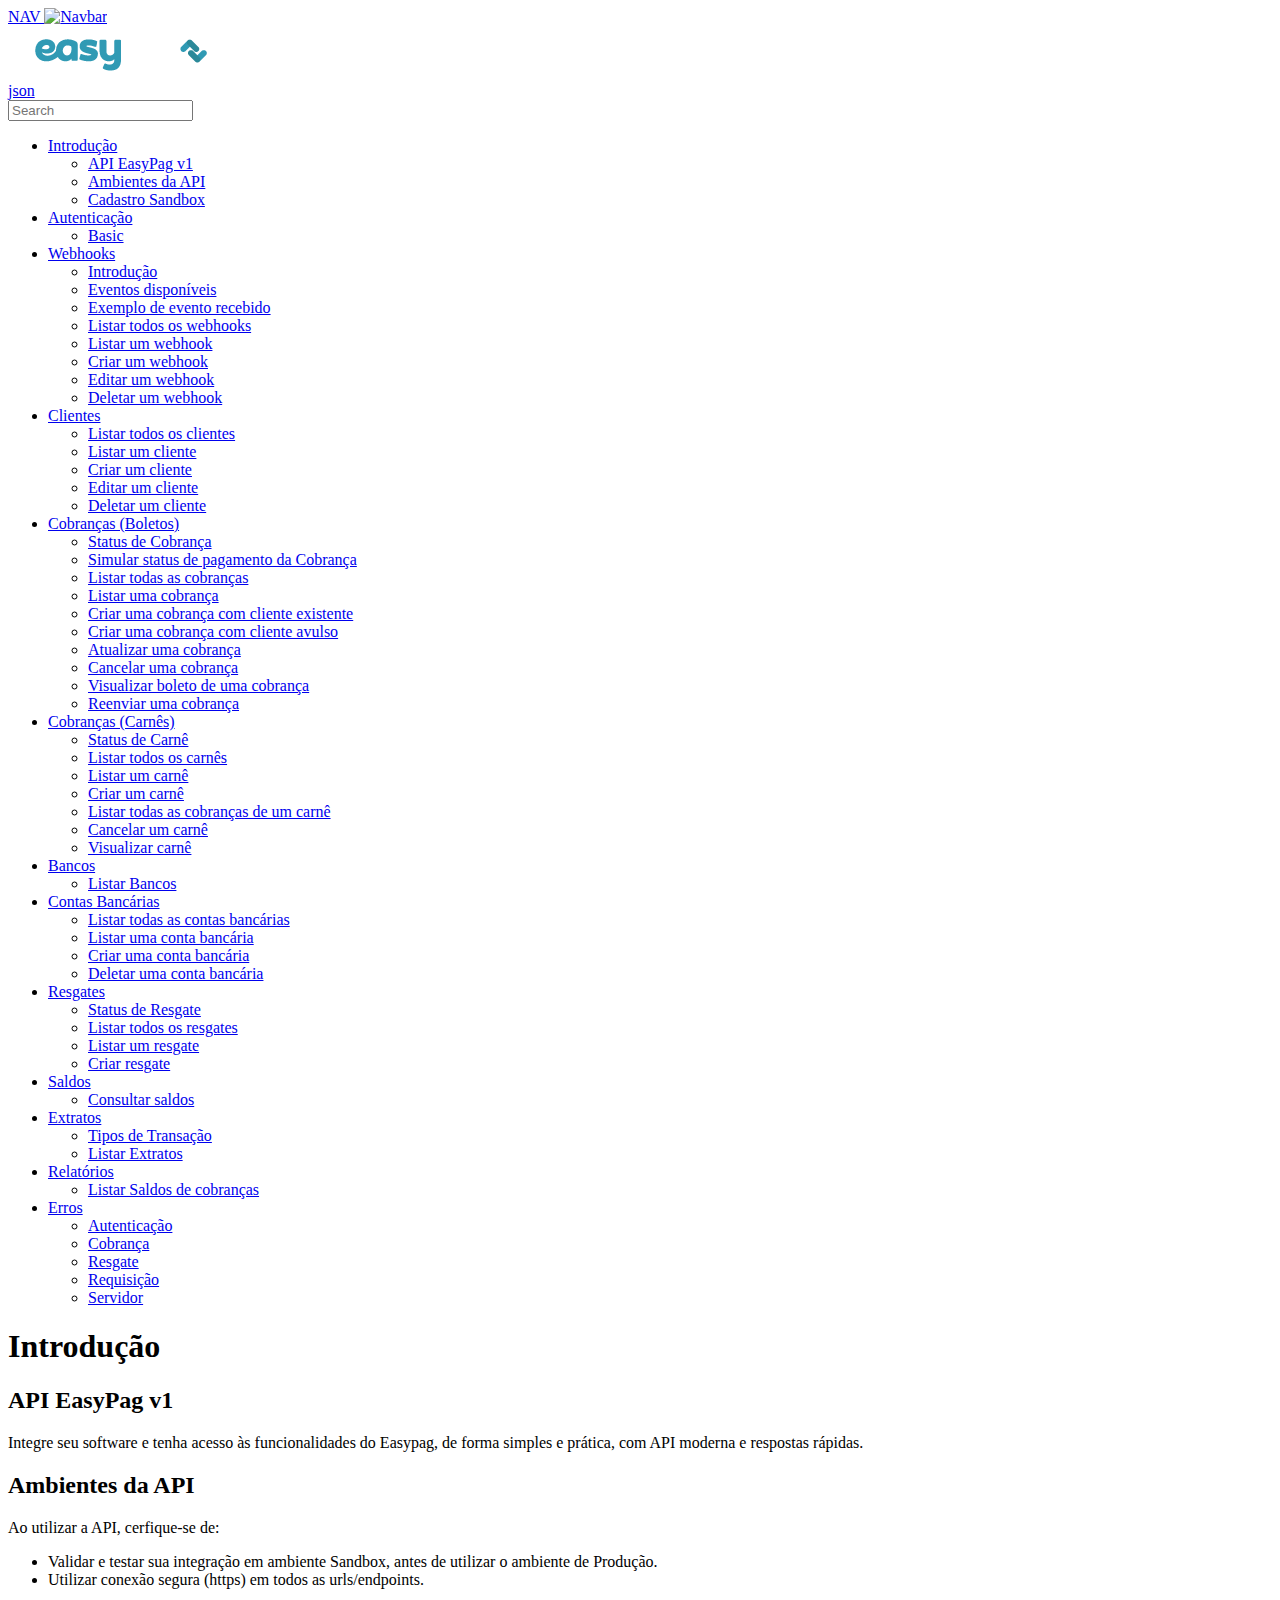
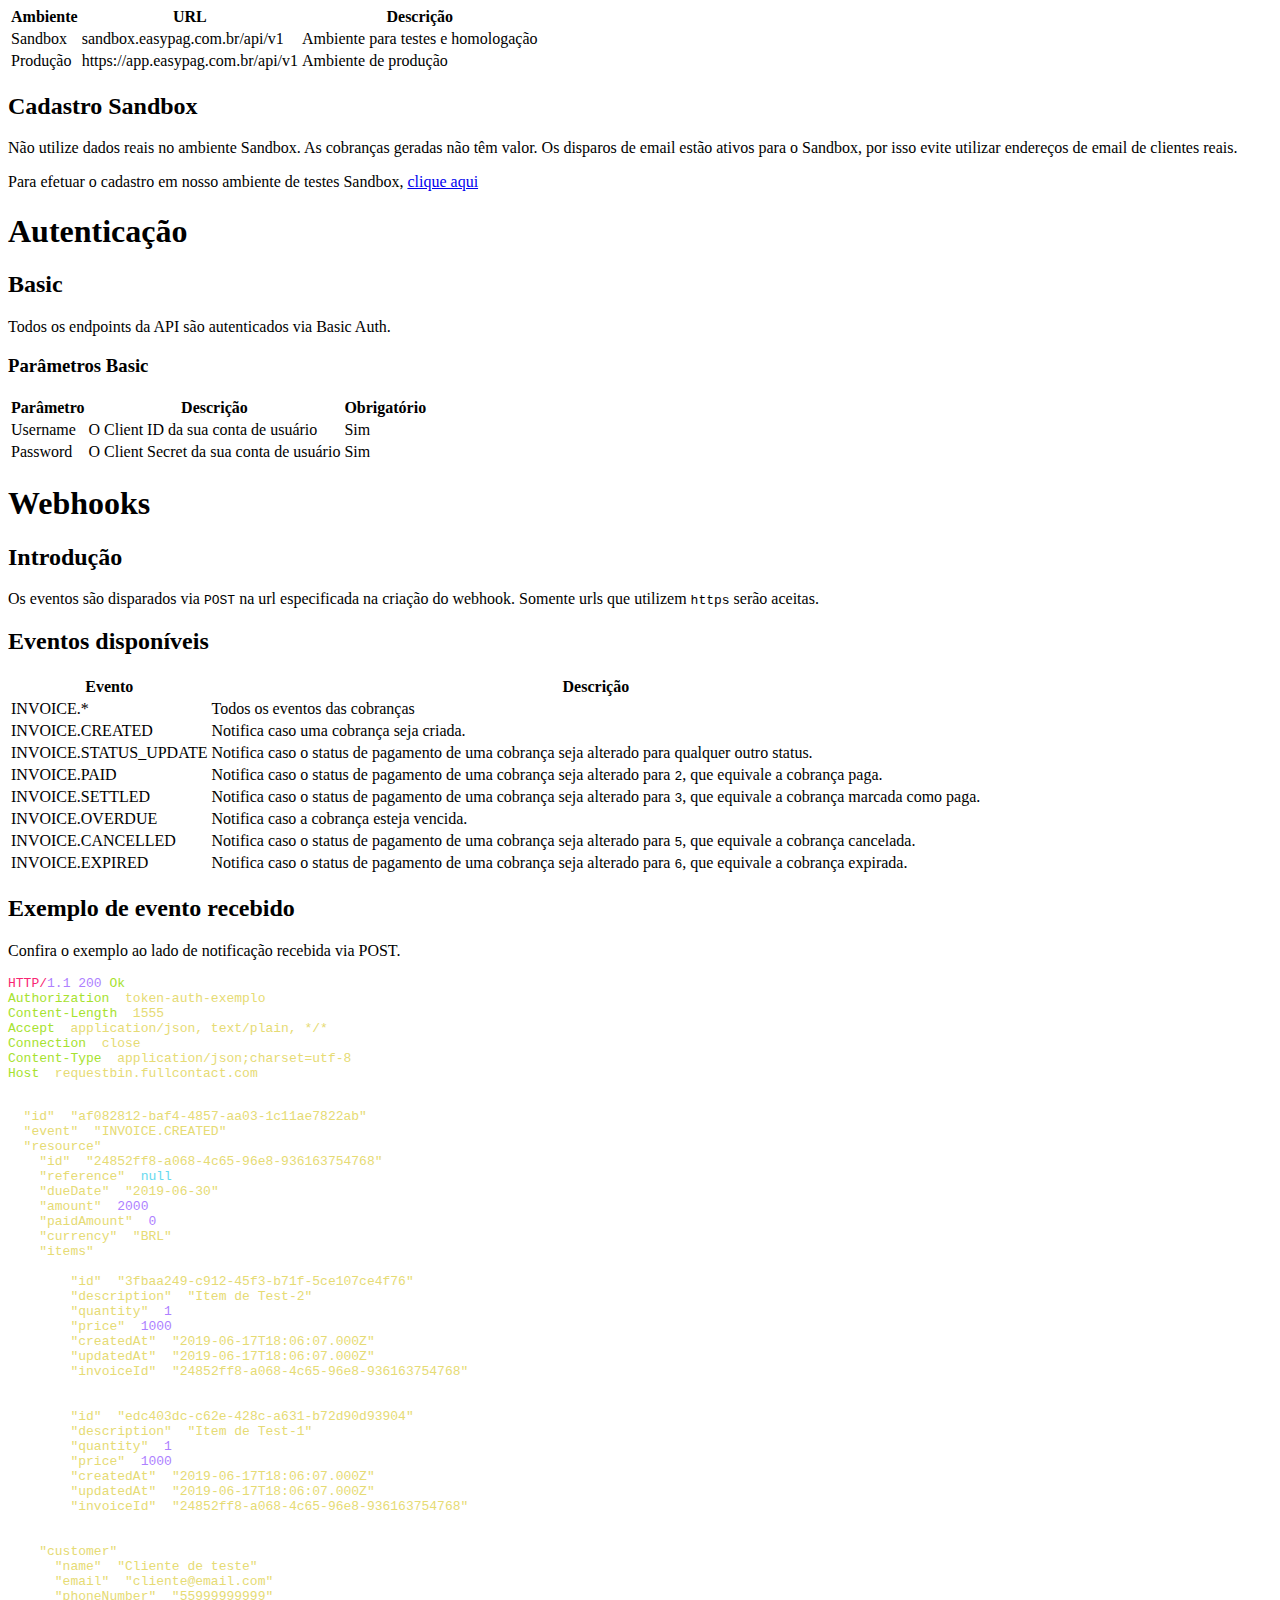
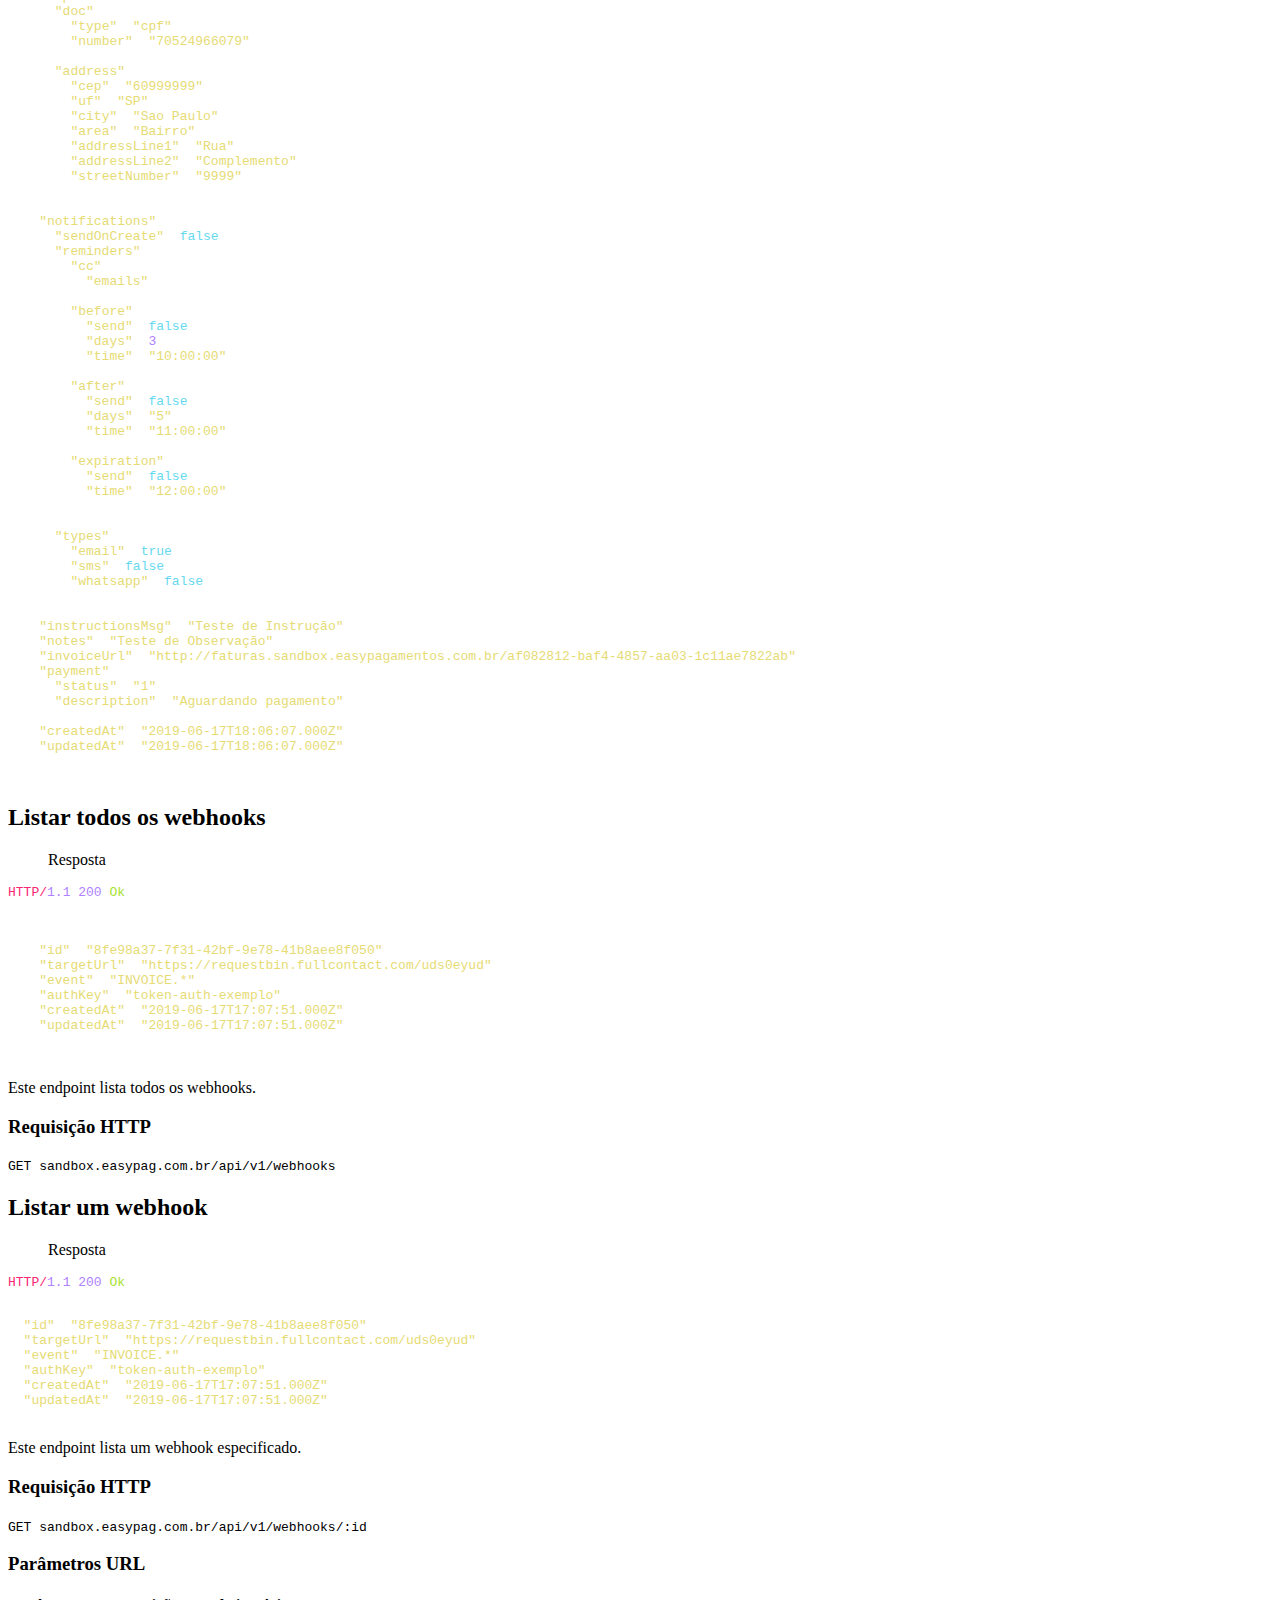
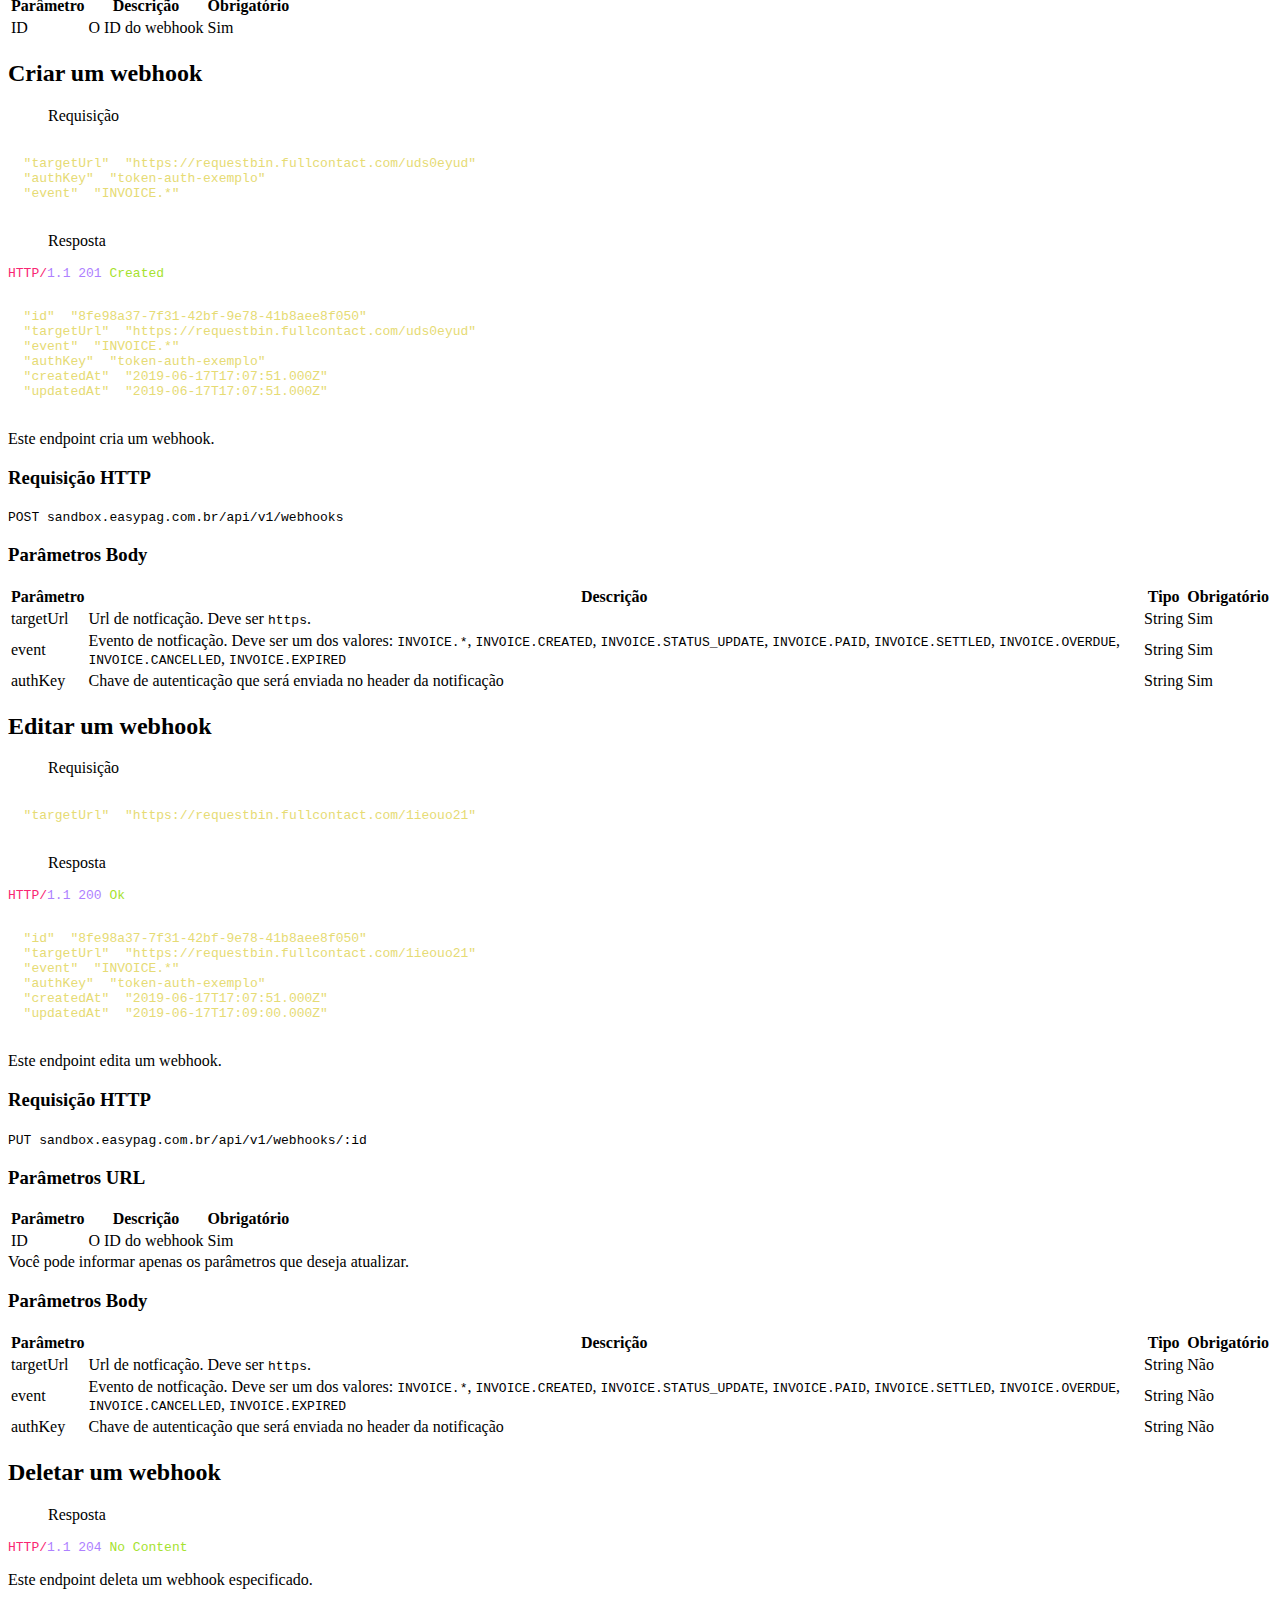
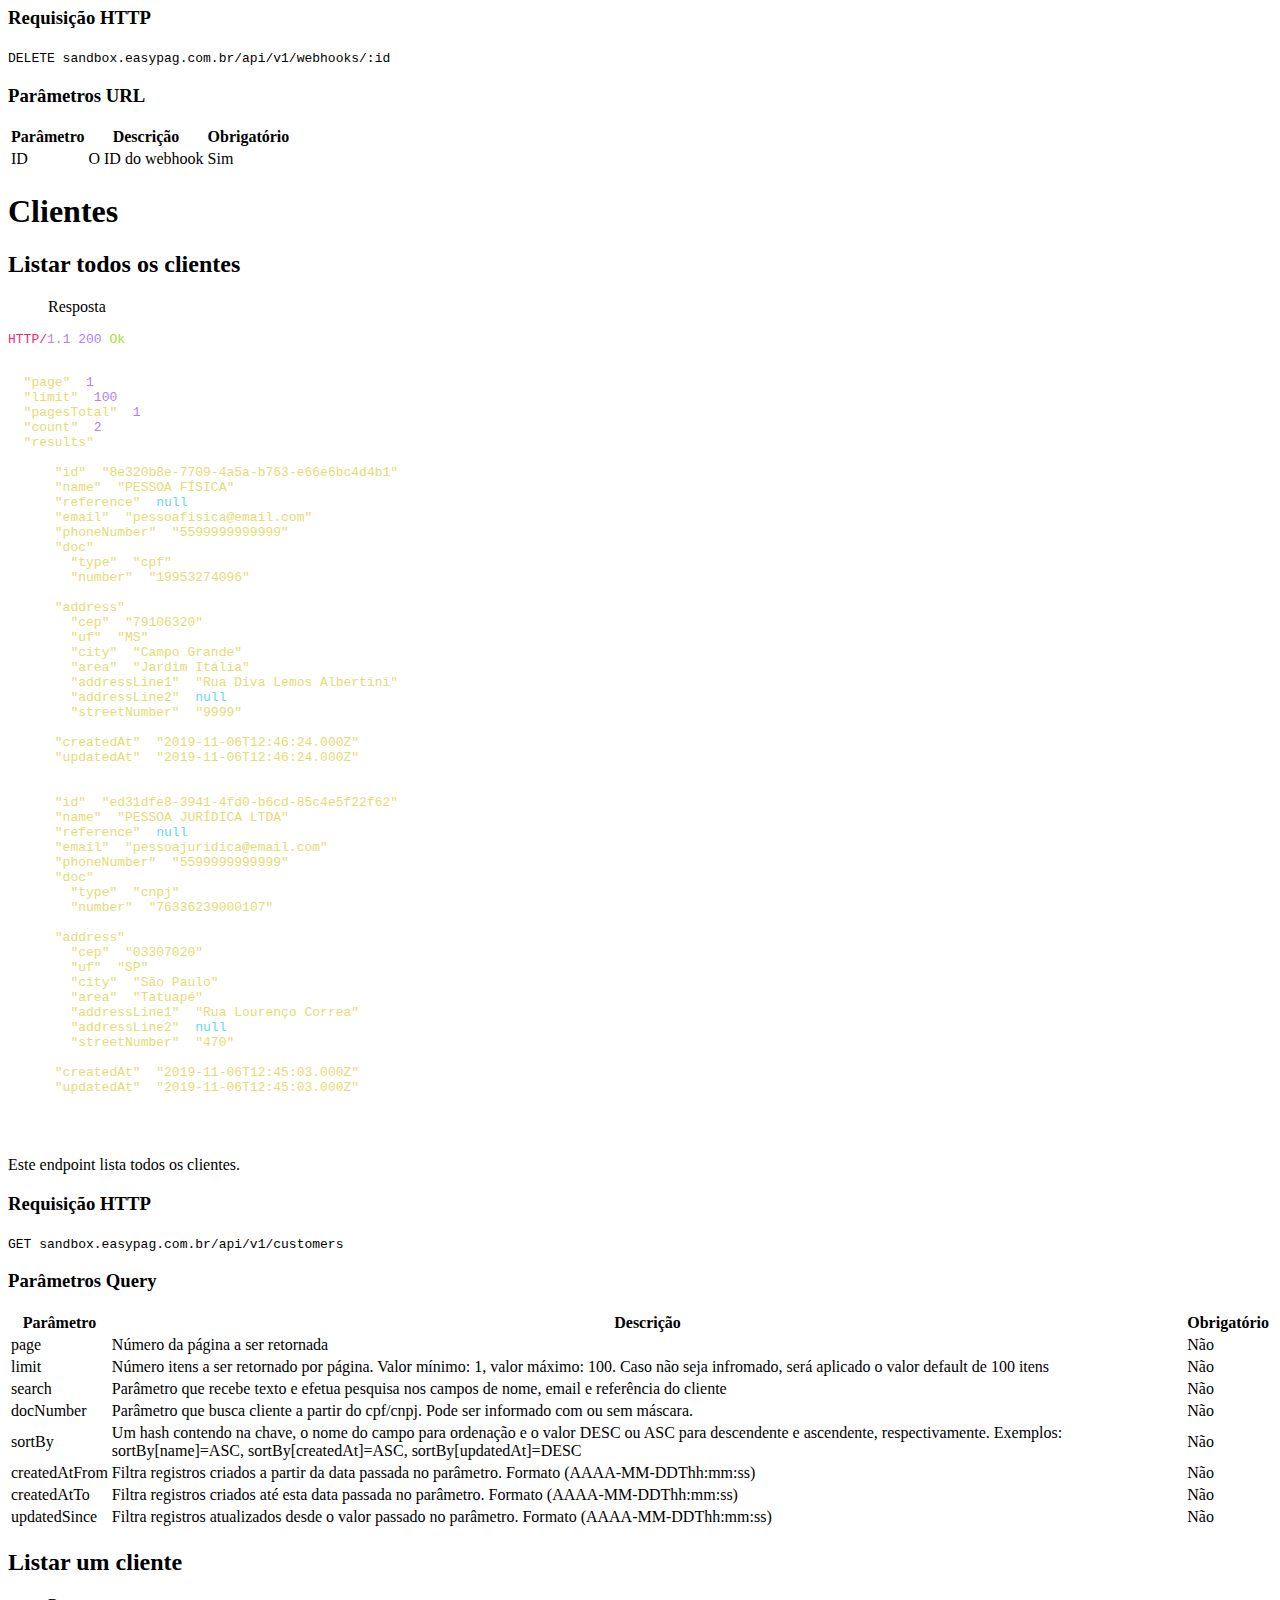
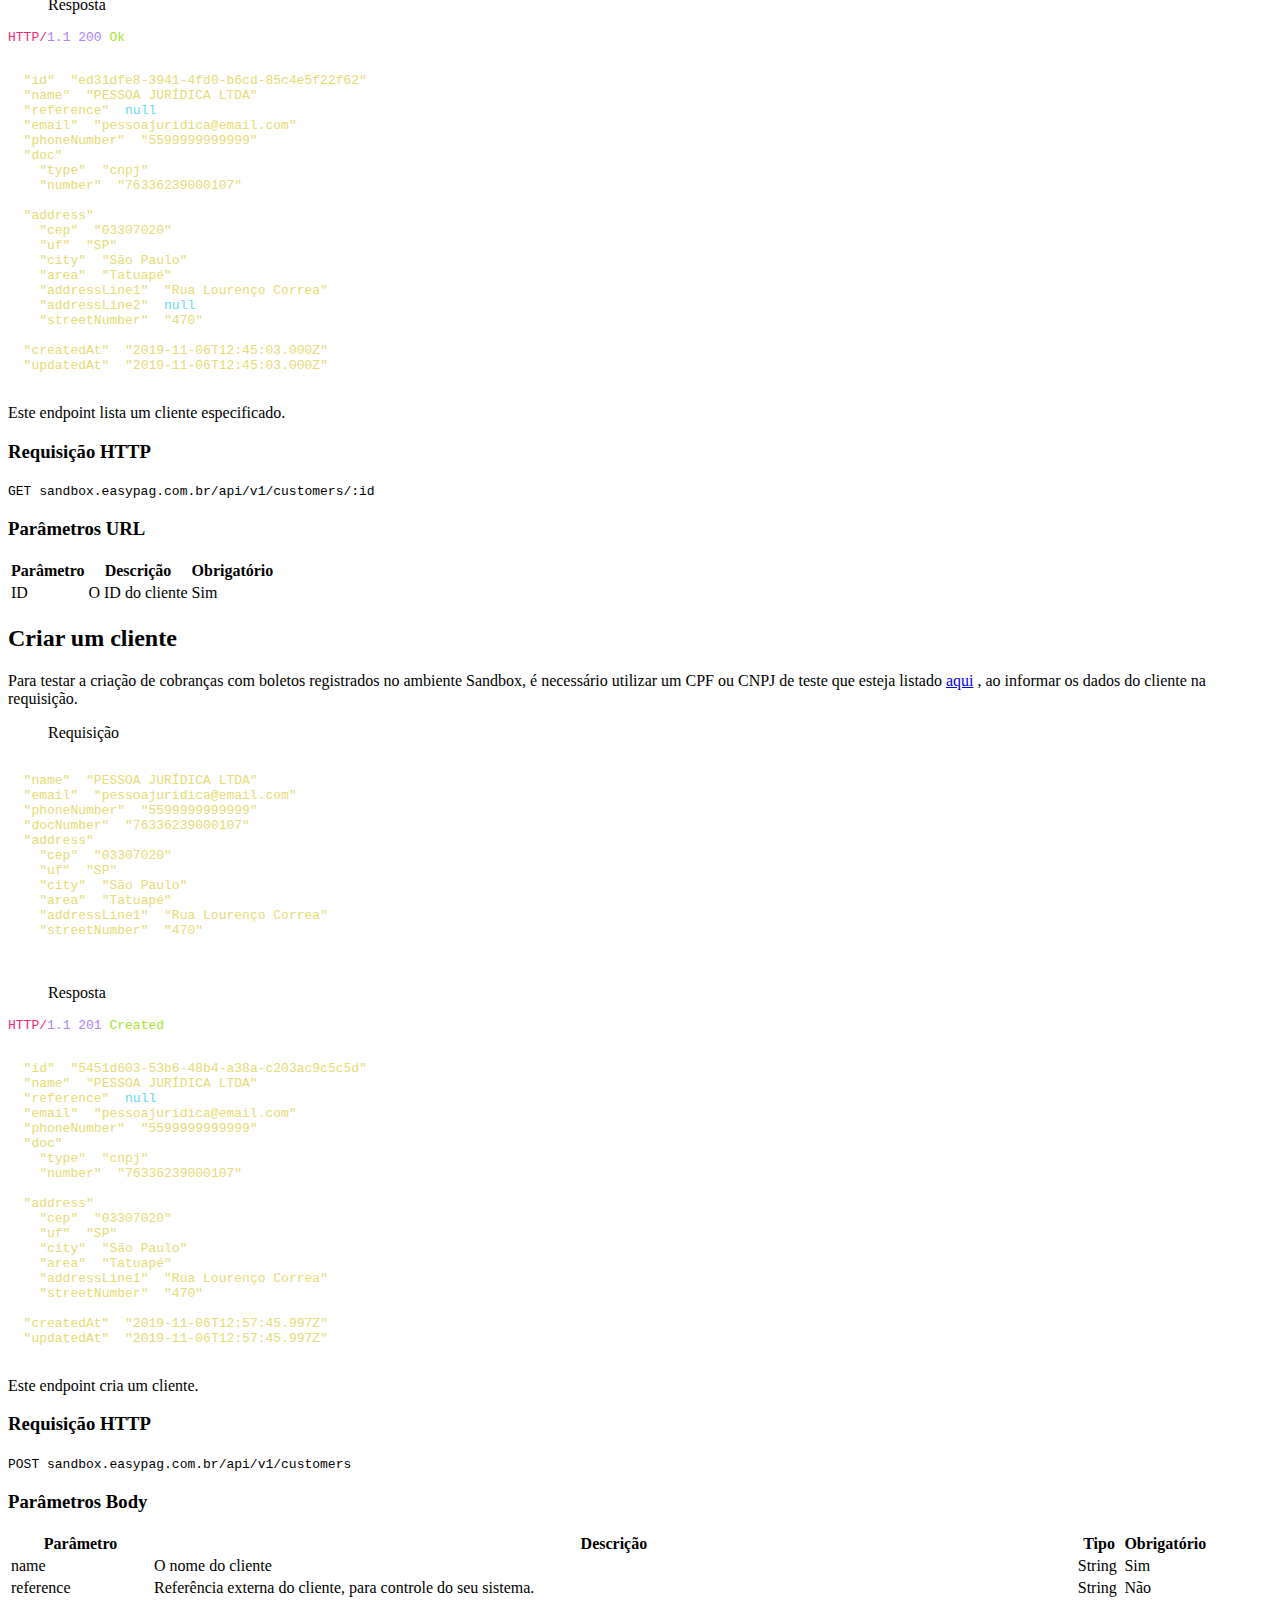
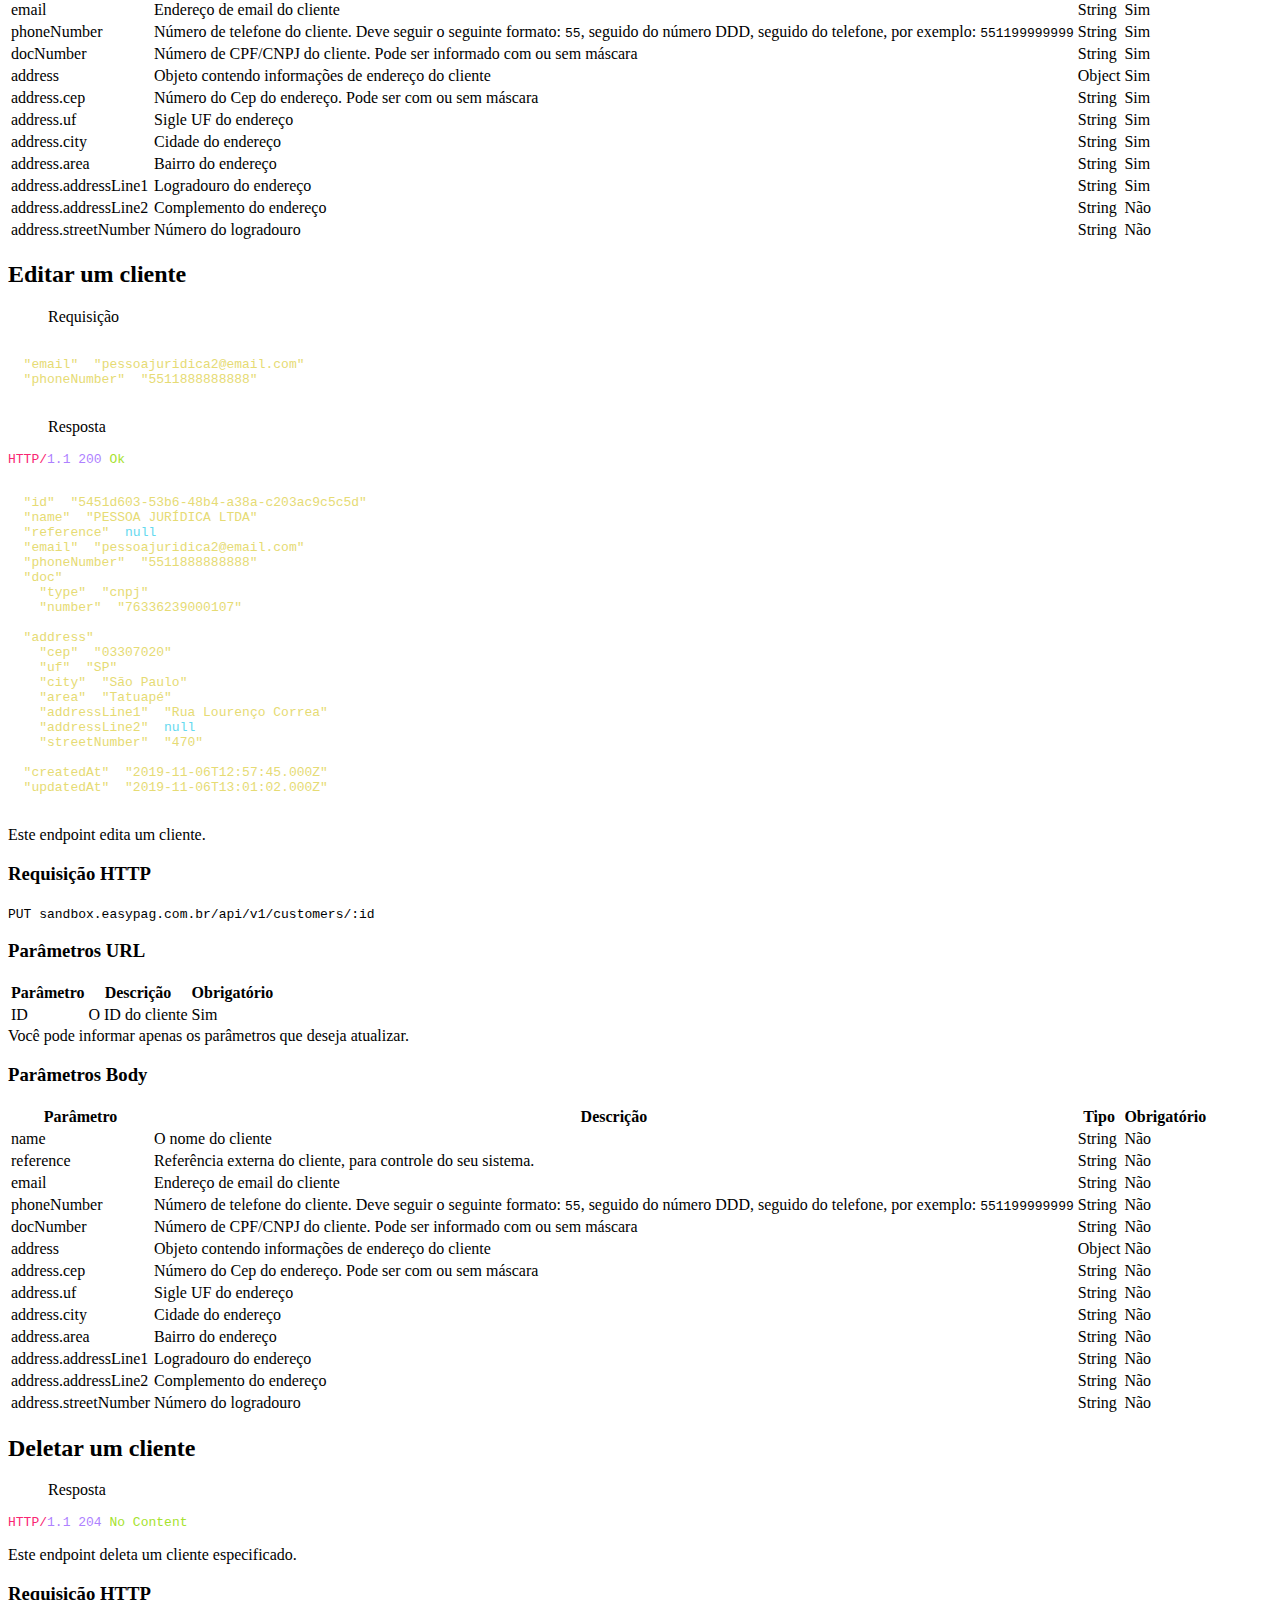
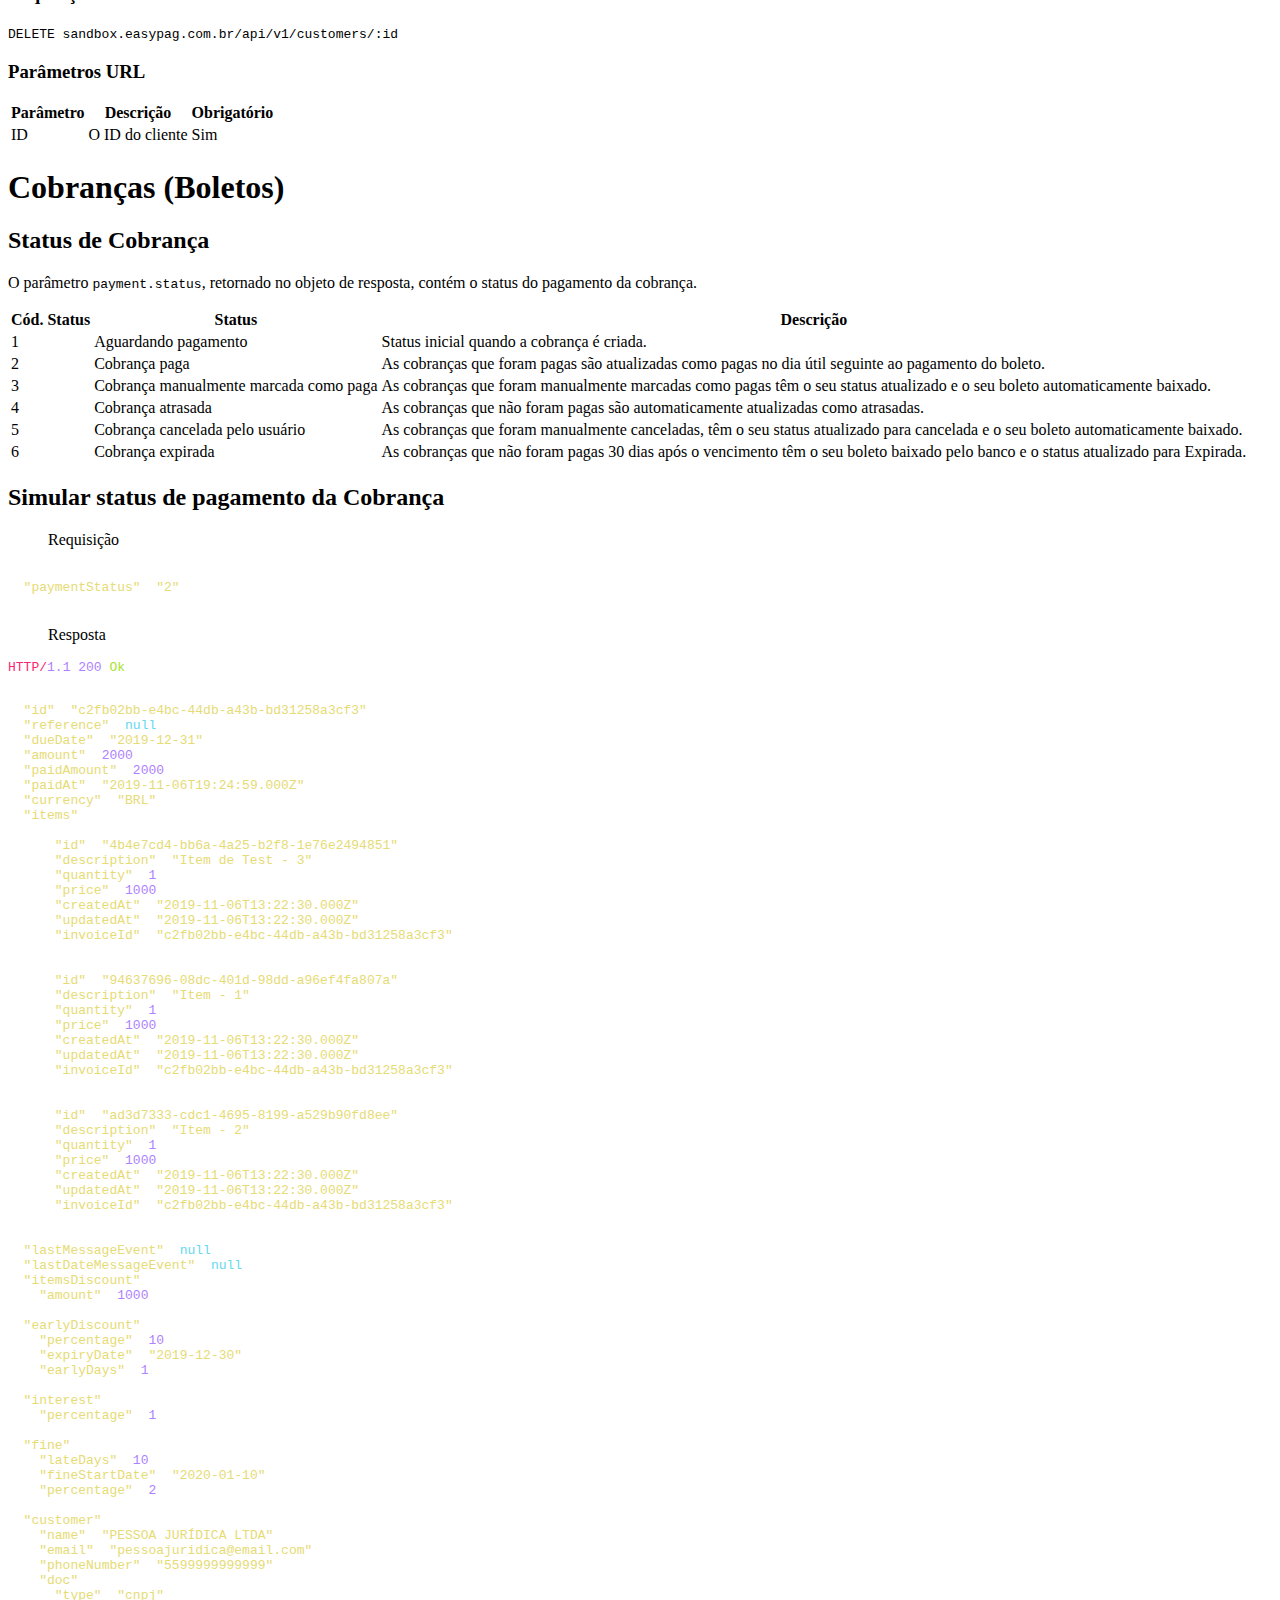
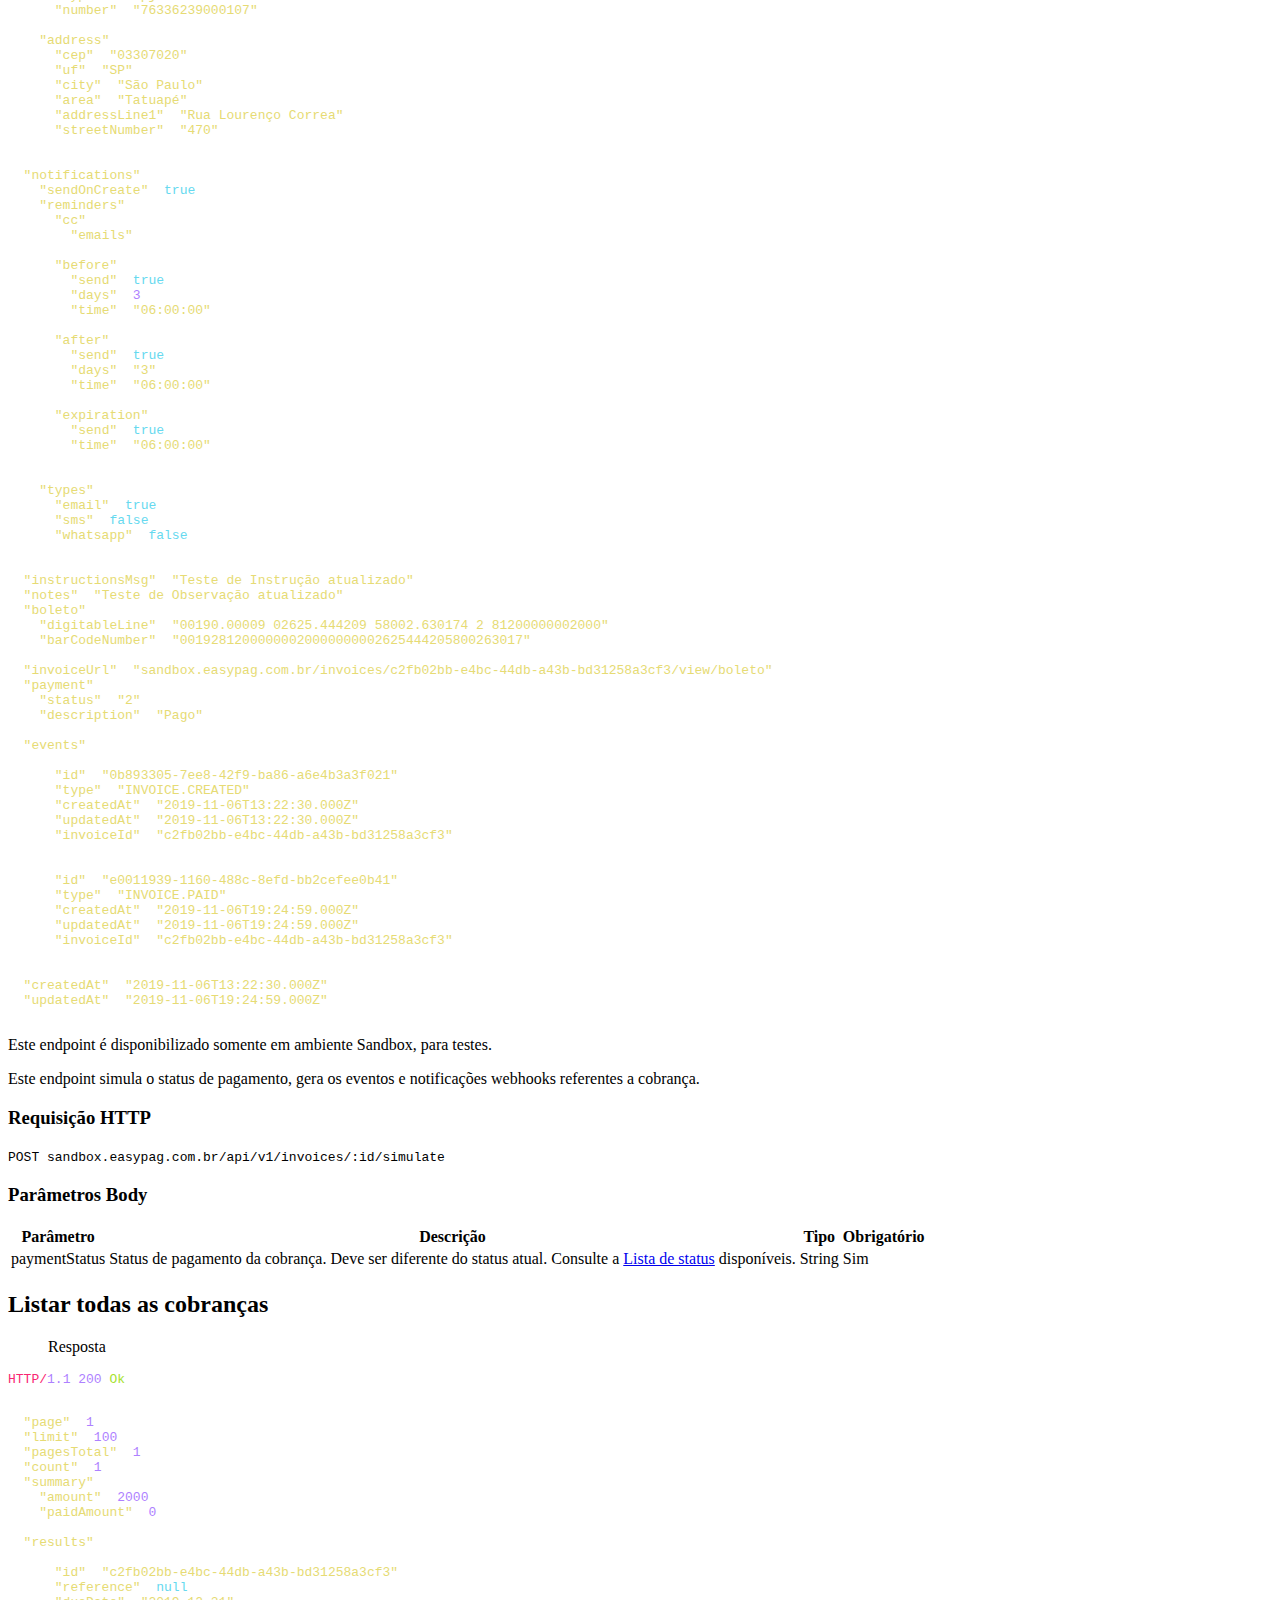
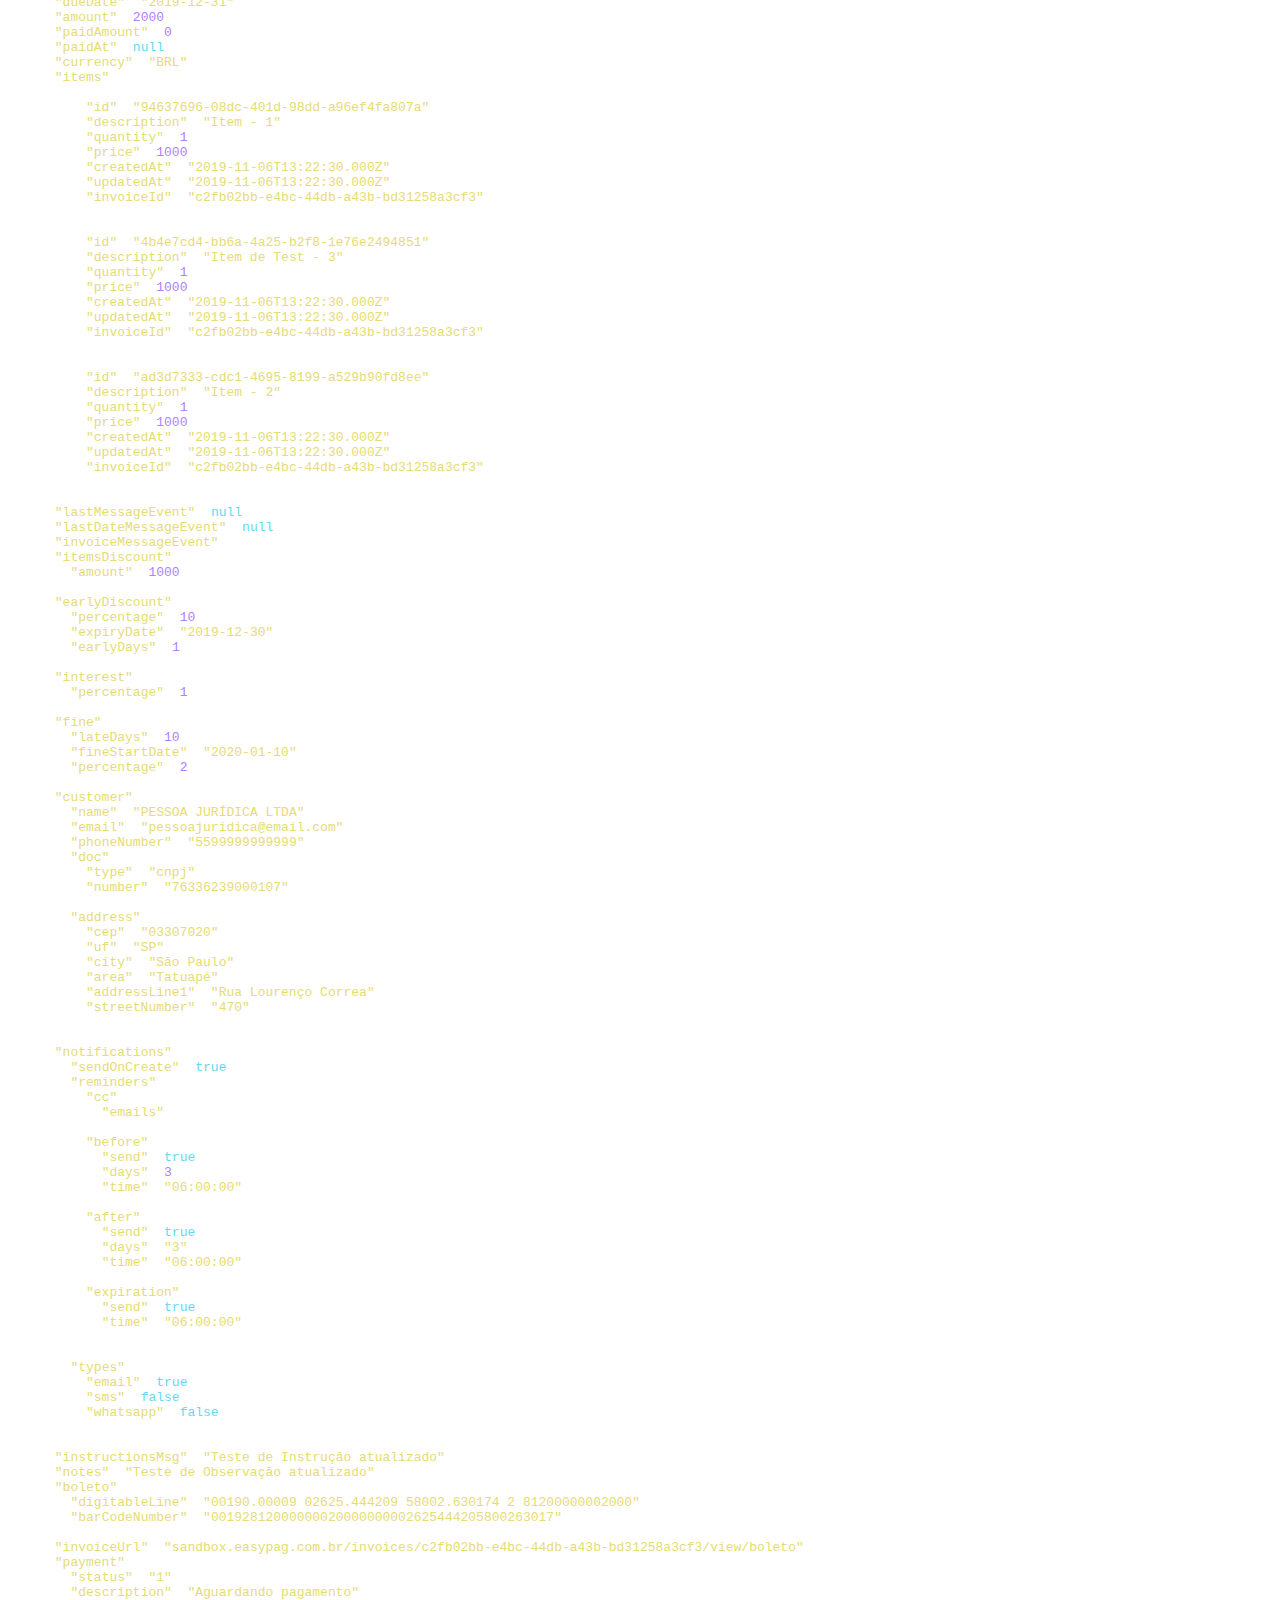
==== commit 2f85660f: "publish: Merge pull request #1 from Gleysson/master" ====
--- a/index.html
+++ b/index.html
@@ -463,12 +463,12 @@
 </thead><tbody>
 <tr>
 <td>Sandbox</td>
-<td>https://sandbox.easypagamentos.com.br/api/v1</td>
+<td>sandbox.easypag.com.br/api/v1</td>
 <td>Ambiente para testes e homologação</td>
 </tr>
 <tr>
 <td>Produção</td>
-<td>https://app.easypagamentos.com.br/api/v1</td>
+<td>https://app.easypag.com.br/api/v1</td>
 <td>Ambiente de produção</td>
 </tr>
 </tbody></table>
@@ -477,7 +477,7 @@
 Não utilize dados reais no ambiente Sandbox. As cobranças geradas não têm valor. Os disparos de email estão ativos para o Sandbox, por isso evite utilizar endereços de email de clientes reais.
 </aside>
 
-<p>Para efetuar o cadastro em nosso ambiente de testes Sandbox, <a href="https://sandbox.easypagamentos.com.br/#/cadastrar">clique aqui</a></p>
+<p>Para efetuar o cadastro em nosso ambiente de testes Sandbox, <a href="sandbox.easypag.com.br/#/cadastrar">clique aqui</a></p>
 <h1 id='autenticacao'>Autenticação</h1><h2 id='basic'>Basic</h2>
 <p>Todos os endpoints da API são autenticados via Basic Auth.</p>
 <h3 id='parametros-basic'>Parâmetros Basic</h3>
@@ -654,7 +654,7 @@
 </span></code></pre>
 <p>Este endpoint lista todos os webhooks.</p>
 <h3 id='requisicao-http'>Requisição HTTP</h3>
-<p><code>GET https://sandbox.easypagamentos.com.br/api/v1/webhooks</code></p>
+<p><code>GET sandbox.easypag.com.br/api/v1/webhooks</code></p>
 <h2 id='listar-um-webhook'>Listar um webhook</h2>
 <blockquote>
 <p>Resposta</p>
@@ -671,7 +671,7 @@
 </span></code></pre>
 <p>Este endpoint lista um webhook especificado.</p>
 <h3 id='requisicao-http-2'>Requisição HTTP</h3>
-<p><code>GET https://sandbox.easypagamentos.com.br/api/v1/webhooks/:id</code></p>
+<p><code>GET sandbox.easypag.com.br/api/v1/webhooks/:id</code></p>
 <h3 id='parametros-url'>Parâmetros URL</h3>
 <table><thead>
 <tr>
@@ -711,7 +711,7 @@
 </span></code></pre>
 <p>Este endpoint cria um webhook.</p>
 <h3 id='requisicao-http-3'>Requisição HTTP</h3>
-<p><code>POST https://sandbox.easypagamentos.com.br/api/v1/webhooks</code></p>
+<p><code>POST sandbox.easypag.com.br/api/v1/webhooks</code></p>
 <h3 id='parametros-body'>Parâmetros Body</h3>
 <table><thead>
 <tr>
@@ -763,7 +763,7 @@
 </span></code></pre>
 <p>Este endpoint edita um webhook.</p>
 <h3 id='requisicao-http-4'>Requisição HTTP</h3>
-<p><code>PUT https://sandbox.easypagamentos.com.br/api/v1/webhooks/:id</code></p>
+<p><code>PUT sandbox.easypag.com.br/api/v1/webhooks/:id</code></p>
 <h3 id='parametros-url-2'>Parâmetros URL</h3>
 <table><thead>
 <tr>
@@ -818,7 +818,7 @@
 </code></pre>
 <p>Este endpoint deleta um webhook especificado.</p>
 <h3 id='requisicao-http-5'>Requisição HTTP</h3>
-<p><code>DELETE https://sandbox.easypagamentos.com.br/api/v1/webhooks/:id</code></p>
+<p><code>DELETE sandbox.easypag.com.br/api/v1/webhooks/:id</code></p>
 <h3 id='parametros-url-3'>Parâmetros URL</h3>
 <table><thead>
 <tr>
@@ -893,7 +893,7 @@
 </span></code></pre>
 <p>Este endpoint lista todos os clientes.</p>
 <h3 id='requisicao-http-6'>Requisição HTTP</h3>
-<p><code>GET https://sandbox.easypagamentos.com.br/api/v1/customers</code></p>
+<p><code>GET sandbox.easypag.com.br/api/v1/customers</code></p>
 <h3 id='parametros-query'>Parâmetros Query</h3>
 <table><thead>
 <tr>
@@ -973,7 +973,7 @@
 </span></code></pre>
 <p>Este endpoint lista um cliente especificado.</p>
 <h3 id='requisicao-http-7'>Requisição HTTP</h3>
-<p><code>GET https://sandbox.easypagamentos.com.br/api/v1/customers/:id</code></p>
+<p><code>GET sandbox.easypag.com.br/api/v1/customers/:id</code></p>
 <h3 id='parametros-url-4'>Parâmetros URL</h3>
 <table><thead>
 <tr>
@@ -1037,7 +1037,7 @@
 </span></code></pre>
 <p>Este endpoint cria um cliente.</p>
 <h3 id='requisicao-http-8'>Requisição HTTP</h3>
-<p><code>POST https://sandbox.easypagamentos.com.br/api/v1/customers</code></p>
+<p><code>POST sandbox.easypag.com.br/api/v1/customers</code></p>
 <h3 id='parametros-body-3'>Parâmetros Body</h3>
 <table><thead>
 <tr>
@@ -1164,7 +1164,7 @@
 </span></code></pre>
 <p>Este endpoint edita um cliente.</p>
 <h3 id='requisicao-http-9'>Requisição HTTP</h3>
-<p><code>PUT https://sandbox.easypagamentos.com.br/api/v1/customers/:id</code></p>
+<p><code>PUT sandbox.easypag.com.br/api/v1/customers/:id</code></p>
 <h3 id='parametros-url-5'>Parâmetros URL</h3>
 <table><thead>
 <tr>
@@ -1279,7 +1279,7 @@
 </code></pre>
 <p>Este endpoint deleta um cliente especificado.</p>
 <h3 id='requisicao-http-10'>Requisição HTTP</h3>
-<p><code>DELETE https://sandbox.easypagamentos.com.br/api/v1/customers/:id</code></p>
+<p><code>DELETE sandbox.easypag.com.br/api/v1/customers/:id</code></p>
 <h3 id='parametros-url-6'>Parâmetros URL</h3>
 <table><thead>
 <tr>
@@ -1452,7 +1452,7 @@
     </span><span class="s2">"digitableLine"</span><span class="p">:</span><span class="w"> </span><span class="s2">"00190.00009 02625.444209 58002.630174 2 81200000002000"</span><span class="p">,</span><span class="w">
     </span><span class="s2">"barCodeNumber"</span><span class="p">:</span><span class="w"> </span><span class="s2">"00192812000000020000000002625444205800263017"</span><span class="w">
   </span><span class="p">},</span><span class="w">
-  </span><span class="s2">"invoiceUrl"</span><span class="p">:</span><span class="w"> </span><span class="s2">"https://sandbox.easypagamentos.com.br/invoices/c2fb02bb-e4bc-44db-a43b-bd31258a3cf3/view/boleto"</span><span class="p">,</span><span class="w">
+  </span><span class="s2">"invoiceUrl"</span><span class="p">:</span><span class="w"> </span><span class="s2">"sandbox.easypag.com.br/invoices/c2fb02bb-e4bc-44db-a43b-bd31258a3cf3/view/boleto"</span><span class="p">,</span><span class="w">
   </span><span class="s2">"payment"</span><span class="p">:</span><span class="w"> </span><span class="p">{</span><span class="w">
     </span><span class="s2">"status"</span><span class="p">:</span><span class="w"> </span><span class="s2">"2"</span><span class="p">,</span><span class="w">
     </span><span class="s2">"description"</span><span class="p">:</span><span class="w"> </span><span class="s2">"Pago"</span><span class="w">
@@ -1483,7 +1483,7 @@
 
 <p>Este endpoint simula o status de pagamento, gera os eventos e notificações webhooks referentes a cobrança.</p>
 <h3 id='requisicao-http-11'>Requisição HTTP</h3>
-<p><code>POST https://sandbox.easypagamentos.com.br/api/v1/invoices/:id/simulate</code></p>
+<p><code>POST sandbox.easypag.com.br/api/v1/invoices/:id/simulate</code></p>
 <h3 id='parametros-body-5'>Parâmetros Body</h3>
 <table><thead>
 <tr>
@@ -1621,7 +1621,7 @@
         </span><span class="s2">"digitableLine"</span><span class="p">:</span><span class="w"> </span><span class="s2">"00190.00009 02625.444209 58002.630174 2 81200000002000"</span><span class="p">,</span><span class="w">
         </span><span class="s2">"barCodeNumber"</span><span class="p">:</span><span class="w"> </span><span class="s2">"00192812000000020000000002625444205800263017"</span><span class="w">
       </span><span class="p">},</span><span class="w">
-      </span><span class="s2">"invoiceUrl"</span><span class="p">:</span><span class="w"> </span><span class="s2">"https://sandbox.easypagamentos.com.br/invoices/c2fb02bb-e4bc-44db-a43b-bd31258a3cf3/view/boleto"</span><span class="p">,</span><span class="w">
+      </span><span class="s2">"invoiceUrl"</span><span class="p">:</span><span class="w"> </span><span class="s2">"sandbox.easypag.com.br/invoices/c2fb02bb-e4bc-44db-a43b-bd31258a3cf3/view/boleto"</span><span class="p">,</span><span class="w">
       </span><span class="s2">"payment"</span><span class="p">:</span><span class="w"> </span><span class="p">{</span><span class="w">
         </span><span class="s2">"status"</span><span class="p">:</span><span class="w"> </span><span class="s2">"1"</span><span class="p">,</span><span class="w">
         </span><span class="s2">"description"</span><span class="p">:</span><span class="w"> </span><span class="s2">"Aguardando pagamento"</span><span class="w">
@@ -1650,7 +1650,7 @@
 </span></code></pre>
 <p>Este endpoint lista todas as cobranças.</p>
 <h3 id='requisicao-http-12'>Requisição HTTP</h3>
-<p><code>GET https://sandbox.easypagamentos.com.br/api/v1/invoices</code></p>
+<p><code>GET sandbox.easypag.com.br/api/v1/invoices</code></p>
 <h3 id='parametros-query-2'>Parâmetros Query</h3>
 <table><thead>
 <tr>
@@ -1821,7 +1821,7 @@
     </span><span class="s2">"digitableLine"</span><span class="p">:</span><span class="w"> </span><span class="s2">"00190.00009 02625.444209 58002.630174 2 81200000002000"</span><span class="p">,</span><span class="w">
     </span><span class="s2">"barCodeNumber"</span><span class="p">:</span><span class="w"> </span><span class="s2">"00192812000000020000000002625444205800263017"</span><span class="w">
   </span><span class="p">},</span><span class="w">
-  </span><span class="s2">"invoiceUrl"</span><span class="p">:</span><span class="w"> </span><span class="s2">"https://sandbox.easypagamentos.com.br/invoices/c2fb02bb-e4bc-44db-a43b-bd31258a3cf3/view/boleto"</span><span class="p">,</span><span class="w">
+  </span><span class="s2">"invoiceUrl"</span><span class="p">:</span><span class="w"> </span><span class="s2">"sandbox.easypag.com.br/invoices/c2fb02bb-e4bc-44db-a43b-bd31258a3cf3/view/boleto"</span><span class="p">,</span><span class="w">
   </span><span class="s2">"payment"</span><span class="p">:</span><span class="w"> </span><span class="p">{</span><span class="w">
     </span><span class="s2">"status"</span><span class="p">:</span><span class="w"> </span><span class="s2">"1"</span><span class="p">,</span><span class="w">
     </span><span class="s2">"description"</span><span class="p">:</span><span class="w"> </span><span class="s2">"Aguardando pagamento"</span><span class="w">
@@ -1848,7 +1848,7 @@
 </span></code></pre>
 <p>Este endpoint lista uma cobrança.</p>
 <h3 id='requisicao-http-13'>Requisição HTTP</h3>
-<p><code>GET https://sandbox.easypagamentos.com.br/api/v1/invoices/:id</code></p>
+<p><code>GET sandbox.easypag.com.br/api/v1/invoices/:id</code></p>
 <h3 id='parametros-url-7'>Parâmetros URL</h3>
 <table><thead>
 <tr>
@@ -2039,7 +2039,7 @@
     </span><span class="s2">"digitableLine"</span><span class="p">:</span><span class="w"> </span><span class="s2">"00190.00009 02625.444209 58002.629176 7 80890000002000"</span><span class="p">,</span><span class="w">
     </span><span class="s2">"barCodeNumber"</span><span class="p">:</span><span class="w"> </span><span class="s2">"00197808900000020000000002625444205800262917"</span><span class="w">
   </span><span class="p">},</span><span class="w">
-  </span><span class="s2">"invoiceUrl"</span><span class="p">:</span><span class="w"> </span><span class="s2">"https://sandbox.easypagamentos.com.br/invoices/c2fb02bb-e4bc-44db-a43b-bd31258a3cf3/view/boleto"</span><span class="p">,</span><span class="w">
+  </span><span class="s2">"invoiceUrl"</span><span class="p">:</span><span class="w"> </span><span class="s2">"sandbox.easypag.com.br/invoices/c2fb02bb-e4bc-44db-a43b-bd31258a3cf3/view/boleto"</span><span class="p">,</span><span class="w">
   </span><span class="s2">"payment"</span><span class="p">:</span><span class="w"> </span><span class="p">{</span><span class="w">
     </span><span class="s2">"status"</span><span class="p">:</span><span class="w"> </span><span class="s2">"1"</span><span class="p">,</span><span class="w">
     </span><span class="s2">"description"</span><span class="p">:</span><span class="w"> </span><span class="s2">"Aguardando pagamento"</span><span class="w">
@@ -2059,7 +2059,7 @@
 </span></code></pre>
 <p>Este endpoint cria uma cobrança para um cliente pré-cadastrado no endpoint de clientes.</p>
 <h3 id='requisicao-http-14'>Requisição HTTP</h3>
-<p><code>POST https://sandbox.easypagamentos.com.br/api/v1/invoices</code></p>
+<p><code>POST sandbox.easypag.com.br/api/v1/invoices</code></p>
 <h3 id='parametros-body-6'>Parâmetros Body</h3>
 <table><thead>
 <tr>
@@ -2496,7 +2496,7 @@
     </span><span class="s2">"digitableLine"</span><span class="p">:</span><span class="w"> </span><span class="s2">"00190.00009 02625.444209 58002.629176 7 80890000002000"</span><span class="p">,</span><span class="w">
     </span><span class="s2">"barCodeNumber"</span><span class="p">:</span><span class="w"> </span><span class="s2">"00197808900000020000000002625444205800262917"</span><span class="w">
   </span><span class="p">},</span><span class="w">
-  </span><span class="s2">"invoiceUrl"</span><span class="p">:</span><span class="w"> </span><span class="s2">"https://sandbox.easypagamentos.com.br/invoices/c2fb02bb-e4bc-44db-a43b-bd31258a3cf3/view/boleto"</span><span class="p">,</span><span class="w">
+  </span><span class="s2">"invoiceUrl"</span><span class="p">:</span><span class="w"> </span><span class="s2">"sandbox.easypag.com.br/invoices/c2fb02bb-e4bc-44db-a43b-bd31258a3cf3/view/boleto"</span><span class="p">,</span><span class="w">
   </span><span class="s2">"payment"</span><span class="p">:</span><span class="w"> </span><span class="p">{</span><span class="w">
     </span><span class="s2">"status"</span><span class="p">:</span><span class="w"> </span><span class="s2">"1"</span><span class="p">,</span><span class="w">
     </span><span class="s2">"description"</span><span class="p">:</span><span class="w"> </span><span class="s2">"Aguardando pagamento"</span><span class="w">
@@ -2516,7 +2516,7 @@
 </span></code></pre>
 <p>Este endpoint cria uma cobrança com dados avulsos de um cliente, sem a necessidade de tê-lo cadastrado na base. É ideal para sistemas que já possuem o controle de sua base de clientes e desejam apenas emitir as cobranças informando os dados dos seus clientes.</p>
 <h3 id='requisicao-http-15'>Requisição HTTP</h3>
-<p><code>POST https://sandbox.easypagamentos.com.br/api/v1/invoices</code></p>
+<p><code>POST sandbox.easypag.com.br/api/v1/invoices</code></p>
 <h3 id='parametros-body-7'>Parâmetros Body</h3>
 <table><thead>
 <tr>
@@ -2963,7 +2963,7 @@
     </span><span class="s2">"digitableLine"</span><span class="p">:</span><span class="w"> </span><span class="s2">"00190.00009 02625.444209 58002.630174 2 81200000002000"</span><span class="p">,</span><span class="w">
     </span><span class="s2">"barCodeNumber"</span><span class="p">:</span><span class="w"> </span><span class="s2">"00192812000000020000000002625444205800263017"</span><span class="w">
   </span><span class="p">},</span><span class="w">
-  </span><span class="s2">"invoiceUrl"</span><span class="p">:</span><span class="w"> </span><span class="s2">"https://sandbox.easypagamentos.com.br/invoices/c2fb02bb-e4bc-44db-a43b-bd31258a3cf3/view/boleto"</span><span class="p">,</span><span class="w">
+  </span><span class="s2">"invoiceUrl"</span><span class="p">:</span><span class="w"> </span><span class="s2">"sandbox.easypag.com.br/invoices/c2fb02bb-e4bc-44db-a43b-bd31258a3cf3/view/boleto"</span><span class="p">,</span><span class="w">
   </span><span class="s2">"payment"</span><span class="p">:</span><span class="w"> </span><span class="p">{</span><span class="w">
     </span><span class="s2">"status"</span><span class="p">:</span><span class="w"> </span><span class="s2">"1"</span><span class="p">,</span><span class="w">
     </span><span class="s2">"description"</span><span class="p">:</span><span class="w"> </span><span class="s2">"Aguardando pagamento"</span><span class="w">
@@ -2990,7 +2990,7 @@
 </span></code></pre>
 <p>Este atualiza data de vencimento de uma cobrança.</p>
 <h3 id='requisicao-http-16'>Requisição HTTP</h3>
-<p><code>PUT https://sandbox.easypagamentos.com.br/api/v1/invoices/:id</code></p>
+<p><code>PUT sandbox.easypag.com.br/api/v1/invoices/:id</code></p>
 <h3 id='parametros-url-8'>Parâmetros URL</h3>
 <table><thead>
 <tr>
@@ -3283,7 +3283,7 @@
   </span><span class="p">},</span><span class="w">
   </span><span class="s2">"instructionsMsg"</span><span class="p">:</span><span class="w"> </span><span class="s2">"Teste de Instrução atualizado"</span><span class="p">,</span><span class="w">
   </span><span class="s2">"notes"</span><span class="p">:</span><span class="w"> </span><span class="s2">"Teste de Observação atualizado"</span><span class="p">,</span><span class="w">
-  </span><span class="s2">"invoiceUrl"</span><span class="p">:</span><span class="w"> </span><span class="s2">"https://sandbox.easypagamentos.com.br/invoices/c2fb02bb-e4bc-44db-a43b-bd31258a3cf3/view/boleto"</span><span class="p">,</span><span class="w">
+  </span><span class="s2">"invoiceUrl"</span><span class="p">:</span><span class="w"> </span><span class="s2">"sandbox.easypag.com.br/invoices/c2fb02bb-e4bc-44db-a43b-bd31258a3cf3/view/boleto"</span><span class="p">,</span><span class="w">
   </span><span class="s2">"payment"</span><span class="p">:</span><span class="w"> </span><span class="p">{</span><span class="w">
     </span><span class="s2">"status"</span><span class="p">:</span><span class="w"> </span><span class="s2">"5"</span><span class="p">,</span><span class="w">
     </span><span class="s2">"description"</span><span class="p">:</span><span class="w"> </span><span class="s2">"Cancelado"</span><span class="w">
@@ -3317,7 +3317,7 @@
 </span></code></pre>
 <p>Este endpoint cancela uma cobrança.</p>
 <h3 id='requisicao-http-17'>Requisição HTTP</h3>
-<p><code>POST https://sandbox.easypagamentos.com.br/api/v1/invoices/:id/cancel</code></p>
+<p><code>POST sandbox.easypag.com.br/api/v1/invoices/:id/cancel</code></p>
 <h3 id='parametros-url-9'>Parâmetros URL</h3>
 <table><thead>
 <tr>
@@ -3340,7 +3340,7 @@
 </code></pre>
 <p>Este endpoint renderiza o arquivo pdf do boleto de uma cobrança.</p>
 <h3 id='requisicao-http-18'>Requisição HTTP</h3>
-<p><code>GET https://sandbox.easypagamentos.com.br/api/v1/invoices/:id/view/boleto</code></p>
+<p><code>GET sandbox.easypag.com.br/api/v1/invoices/:id/view/boleto</code></p>
 <h3 id='parametros-url-10'>Parâmetros URL</h3>
 <table><thead>
 <tr>
@@ -3363,7 +3363,7 @@
 </code></pre>
 <p>Este endpoint reenvia uma cobrança.</p>
 <h3 id='requisicao-http-19'>Requisição HTTP</h3>
-<p><code>GET https://sandbox.easypagamentos.com.br/api/v1/invoices/:id/resend</code></p>
+<p><code>GET sandbox.easypag.com.br/api/v1/invoices/:id/resend</code></p>
 <h3 id='parametros-url-11'>Parâmetros URL</h3>
 <table><thead>
 <tr>
@@ -3478,7 +3478,7 @@
 
 <p>Este endpoint lista todos carnês de cobranças.</p>
 <h3 id='requisicao-http-20'>Requisição HTTP</h3>
-<p><code>GET https://sandbox.easypagamentos.com.br/api/v1/recurrences</code></p>
+<p><code>GET sandbox.easypag.com.br/api/v1/recurrences</code></p>
 <h2 id='listar-um-carne'>Listar um carnê</h2>
 <blockquote>
 <p>Resposta</p>
@@ -3511,7 +3511,7 @@
 </span></code></pre>
 <p>Este endpoint lista um carnê.</p>
 <h3 id='requisicao-http-21'>Requisição HTTP</h3>
-<p><code>GET https://sandbox.easypagamentos.com.br/api/v1/recurrences/:id</code></p>
+<p><code>GET sandbox.easypag.com.br/api/v1/recurrences/:id</code></p>
 <h3 id='parametros-url-12'>Parâmetros URL</h3>
 <table><thead>
 <tr>
@@ -3643,7 +3643,7 @@
     </span><span class="s2">"createdAt"</span><span class="p">:</span><span class="w"> </span><span class="s2">"2019-10-22T17:33:35.000Z"</span><span class="p">,</span><span class="w">
     </span><span class="s2">"updatedAt"</span><span class="p">:</span><span class="w"> </span><span class="s2">"2019-10-22T17:33:35.000Z"</span><span class="w">
   </span><span class="p">},</span><span class="w">
-  </span><span class="s2">"invoiceUrl"</span><span class="p">:</span><span class="w"> </span><span class="s2">"https://sandbox.easypagamentos.com.br"</span><span class="p">,</span><span class="w">
+  </span><span class="s2">"invoiceUrl"</span><span class="p">:</span><span class="w"> </span><span class="s2">"sandbox.easypag.com.br"</span><span class="p">,</span><span class="w">
   </span><span class="s2">"payment"</span><span class="p">:</span><span class="w"> </span><span class="p">{</span><span class="w">
     </span><span class="s2">"status"</span><span class="p">:</span><span class="w"> </span><span class="s2">"1"</span><span class="p">,</span><span class="w">
     </span><span class="s2">"description"</span><span class="p">:</span><span class="w"> </span><span class="s2">"Aguardando pagamento"</span><span class="w">
@@ -3663,7 +3663,7 @@
 </span></code></pre>
 <p>Este endpoint cria um carnê.</p>
 <h3 id='requisicao-http-22'>Requisição HTTP</h3>
-<p><code>POST https://sandbox.easypagamentos.com.br/api/v1/invoices</code></p>
+<p><code>POST sandbox.easypag.com.br/api/v1/invoices</code></p>
 
 <aside class="notice">
 Você pode utilizar os mesmos dados e opções de criar cobranças, adicionando apenas os dados abaixo para indicar que se trata de um carnê. Você receberá o id da recorrência na resposta, que poderá utilizar para consultar todas as cobranças geradas pelo carnê.
@@ -3693,7 +3693,7 @@
 <h2 id='listar-todas-as-cobrancas-de-um-carne'>Listar todas as cobranças de um carnê</h2>
 <p>Este endpoint lista todas as cobranças de um carnê.</p>
 
-<p><code>GET https://sandbox.easypagamentos.com.br/api/v1/recurrences/:id/invoices</code></p>
+<p><code>GET sandbox.easypag.com.br/api/v1/recurrences/:id/invoices</code></p>
 <h3 id='parametros-url-13'>Parâmetros URL</h3>
 <table><thead>
 <tr>
@@ -3785,7 +3785,7 @@
       </span><span class="s2">"createdAt"</span><span class="p">:</span><span class="w"> </span><span class="s2">"2019-10-31T13:14:10.000Z"</span><span class="p">,</span><span class="w">
       </span><span class="s2">"updatedAt"</span><span class="p">:</span><span class="w"> </span><span class="s2">"2019-10-31T13:14:10.000Z"</span><span class="w">
     </span><span class="p">},</span><span class="w">
-    </span><span class="s2">"invoiceUrl"</span><span class="p">:</span><span class="w"> </span><span class="s2">"https://sandbox.easypagamentos.com.br"</span><span class="p">,</span><span class="w">
+    </span><span class="s2">"invoiceUrl"</span><span class="p">:</span><span class="w"> </span><span class="s2">"sandbox.easypag.com.br"</span><span class="p">,</span><span class="w">
     </span><span class="s2">"payment"</span><span class="p">:</span><span class="w"> </span><span class="p">{</span><span class="w">
       </span><span class="s2">"status"</span><span class="p">:</span><span class="w"> </span><span class="s2">"1"</span><span class="p">,</span><span class="w">
       </span><span class="s2">"description"</span><span class="p">:</span><span class="w"> </span><span class="s2">"Aguardando pagamento"</span><span class="w">
@@ -3835,7 +3835,7 @@
 </span></code></pre>
 <p>Este endpoint cancela um carnê e suas cobranças.</p>
 <h3 id='requisicao-http-23'>Requisição HTTP</h3>
-<p><code>POST https://sandbox.easypagamentos.com.br/api/v1/recurrences/:id/cancel</code></p>
+<p><code>POST sandbox.easypag.com.br/api/v1/recurrences/:id/cancel</code></p>
 <h3 id='parametros-url-14'>Parâmetros URL</h3>
 <table><thead>
 <tr>
@@ -3858,7 +3858,7 @@
 </code></pre>
 <p>Este endpoint renderiza o arquivo pdf do carnê, contendo todos os boletos.</p>
 <h3 id='requisicao-http-24'>Requisição HTTP</h3>
-<p><code>GET https://sandbox.easypagamentos.com.br/api/v1/recurrences/:id/view/carne</code></p>
+<p><code>GET sandbox.easypag.com.br/api/v1/recurrences/:id/view/carne</code></p>
 <h3 id='parametros-url-15'>Parâmetros URL</h3>
 <table><thead>
 <tr>
@@ -3891,7 +3891,7 @@
 </span></code></pre>
 <p>Este endpoint lista as informações das instituições financeiras disponíveis.</p>
 <h3 id='requisicao-http-25'>Requisição HTTP</h3>
-<p><code>GET https://sandbox.easypagamentos.com.br/api/v1/banks?search=banco do brasil</code></p>
+<p><code>GET sandbox.easypag.com.br/api/v1/banks?search=banco do brasil</code></p>
 <h3 id='parametros-query-4'>Parâmetros Query</h3>
 <table><thead>
 <tr>
@@ -3944,7 +3944,7 @@
 </span></code></pre>
 <p>Este endpoint lista as contas bancárias cadastradas do usuário.</p>
 <h3 id='requisicao-http-26'>Requisição HTTP</h3>
-<p><code>GET https://sandbox.easypagamentos.com.br/api/v1/bank-accounts</code></p>
+<p><code>GET sandbox.easypag.com.br/api/v1/bank-accounts</code></p>
 <h2 id='listar-uma-conta-bancaria'>Listar uma conta bancária</h2>
 <blockquote>
 <p>Resposta</p>
@@ -3981,7 +3981,7 @@
 </span></code></pre>
 <p>Este endpoint lista uma conta bancária do usuário.</p>
 <h3 id='requisicao-http-27'>Requisição HTTP</h3>
-<p><code>GET https://sandbox.easypagamentos.com.br/api/v1/bank-accounts/:id</code></p>
+<p><code>GET sandbox.easypag.com.br/api/v1/bank-accounts/:id</code></p>
 <h3 id='parametros-url-16'>Parâmetros URL</h3>
 <table><thead>
 <tr>
@@ -4052,7 +4052,7 @@
 </span></code></pre>
 <p>Este endpoint cria uma conta bancária.</p>
 <h3 id='requisicao-http-28'>Requisição HTTP</h3>
-<p><code>POST https://sandbox.easypagamentos.com.br/api/v1/bank-accounts</code></p>
+<p><code>POST sandbox.easypag.com.br/api/v1/bank-accounts</code></p>
 <h3 id='parametros-body-10'>Parâmetros Body</h3>
 <table><thead>
 <tr>
@@ -4131,7 +4131,7 @@
 </code></pre>
 <p>Este endpoint exclui uma conta bancária do usuário.</p>
 <h3 id='requisicao-http-29'>Requisição HTTP</h3>
-<p><code>DELETE https://sandbox.easypagamentos.com.br/api/v1/bank-accounts/:id</code></p>
+<p><code>DELETE sandbox.easypag.com.br/api/v1/bank-accounts/:id</code></p>
 <h3 id='parametros-url-17'>Parâmetros URL</h3>
 <table><thead>
 <tr>
@@ -4224,7 +4224,7 @@
 </span></code></pre>
 <p>Este endpoint lista todos os resgates do usuário.</p>
 <h3 id='requisicao-http-30'>Requisição HTTP</h3>
-<p><code>GET https://sandbox.easypagamentos.com.br/api/v1/redemptions</code></p>
+<p><code>GET sandbox.easypag.com.br/api/v1/redemptions</code></p>
 <h3 id='parametros-query-5'>Parâmetros Query</h3>
 <table><thead>
 <tr>
@@ -4319,7 +4319,7 @@
 </span></code></pre>
 <p>Este endpoint lista um resgate do usuário.</p>
 <h3 id='requisicao-http-31'>Requisição HTTP</h3>
-<p><code>GET https://sandbox.easypagamentos.com.br/api/v1/bank-accounts/:id</code></p>
+<p><code>GET sandbox.easypag.com.br/api/v1/bank-accounts/:id</code></p>
 <h3 id='parametros-url-18'>Parâmetros URL</h3>
 <table><thead>
 <tr>
@@ -4384,7 +4384,7 @@
 </span></code></pre>
 <p>Este endpoint cria um resgate do saldo da conta.</p>
 <h3 id='requisicao-http-32'>Requisição HTTP</h3>
-<p><code>POST https://sandbox.easypagamentos.com.br/api/v1/redemptions</code></p>
+<p><code>POST sandbox.easypag.com.br/api/v1/redemptions</code></p>
 <h3 id='parametros-body-11'>Parâmetros Body</h3>
 <table><thead>
 <tr>
@@ -4435,7 +4435,7 @@
 </span></code></pre>
 <p>Este endpoint lista os saldos do usuário.</p>
 <h3 id='requisicao-http-33'>Requisição HTTP</h3>
-<p><code>GET https://sandbox.easypagamentos.com.br/api/v1/balances</code></p>
+<p><code>GET sandbox.easypag.com.br/api/v1/balances</code></p>
 <h1 id='extratos'>Extratos</h1><h2 id='tipos-de-transacao'>Tipos de Transação</h2>
 <p>O parâmetro <code>type</code>, retornado no objeto de resposta, contém o tipo de transação no extrato.</p>
 
@@ -4494,7 +4494,7 @@
 </span></code></pre>
 <p>Este endpoint lista os extratos do usuário.</p>
 <h3 id='requisicao-http-34'>Requisição HTTP</h3>
-<p><code>GET https://sandbox.easypagamentos.com.br/api/v1/statements</code></p>
+<p><code>GET sandbox.easypag.com.br/api/v1/statements</code></p>
 <h3 id='parametros-query-6'>Parâmetros Query</h3>
 <table><thead>
 <tr>
@@ -4588,7 +4588,7 @@
 </span></code></pre>
 <p>Este endpoint lista os saldos acumulados de cobranças.</p>
 <h3 id='requisicao-http-35'>Requisição HTTP</h3>
-<p><code>GET https://sandbox.easypagamentos.com.br/api/v1/reports/invoices/balances?startDate=2019-04-02&amp;endDate=2019-04-30</code></p>
+<p><code>GET sandbox.easypag.com.br/api/v1/reports/invoices/balances?startDate=2019-04-02&amp;endDate=2019-04-30</code></p>
 <h3 id='parametros-query-7'>Parâmetros Query</h3>
 <table><thead>
 <tr>
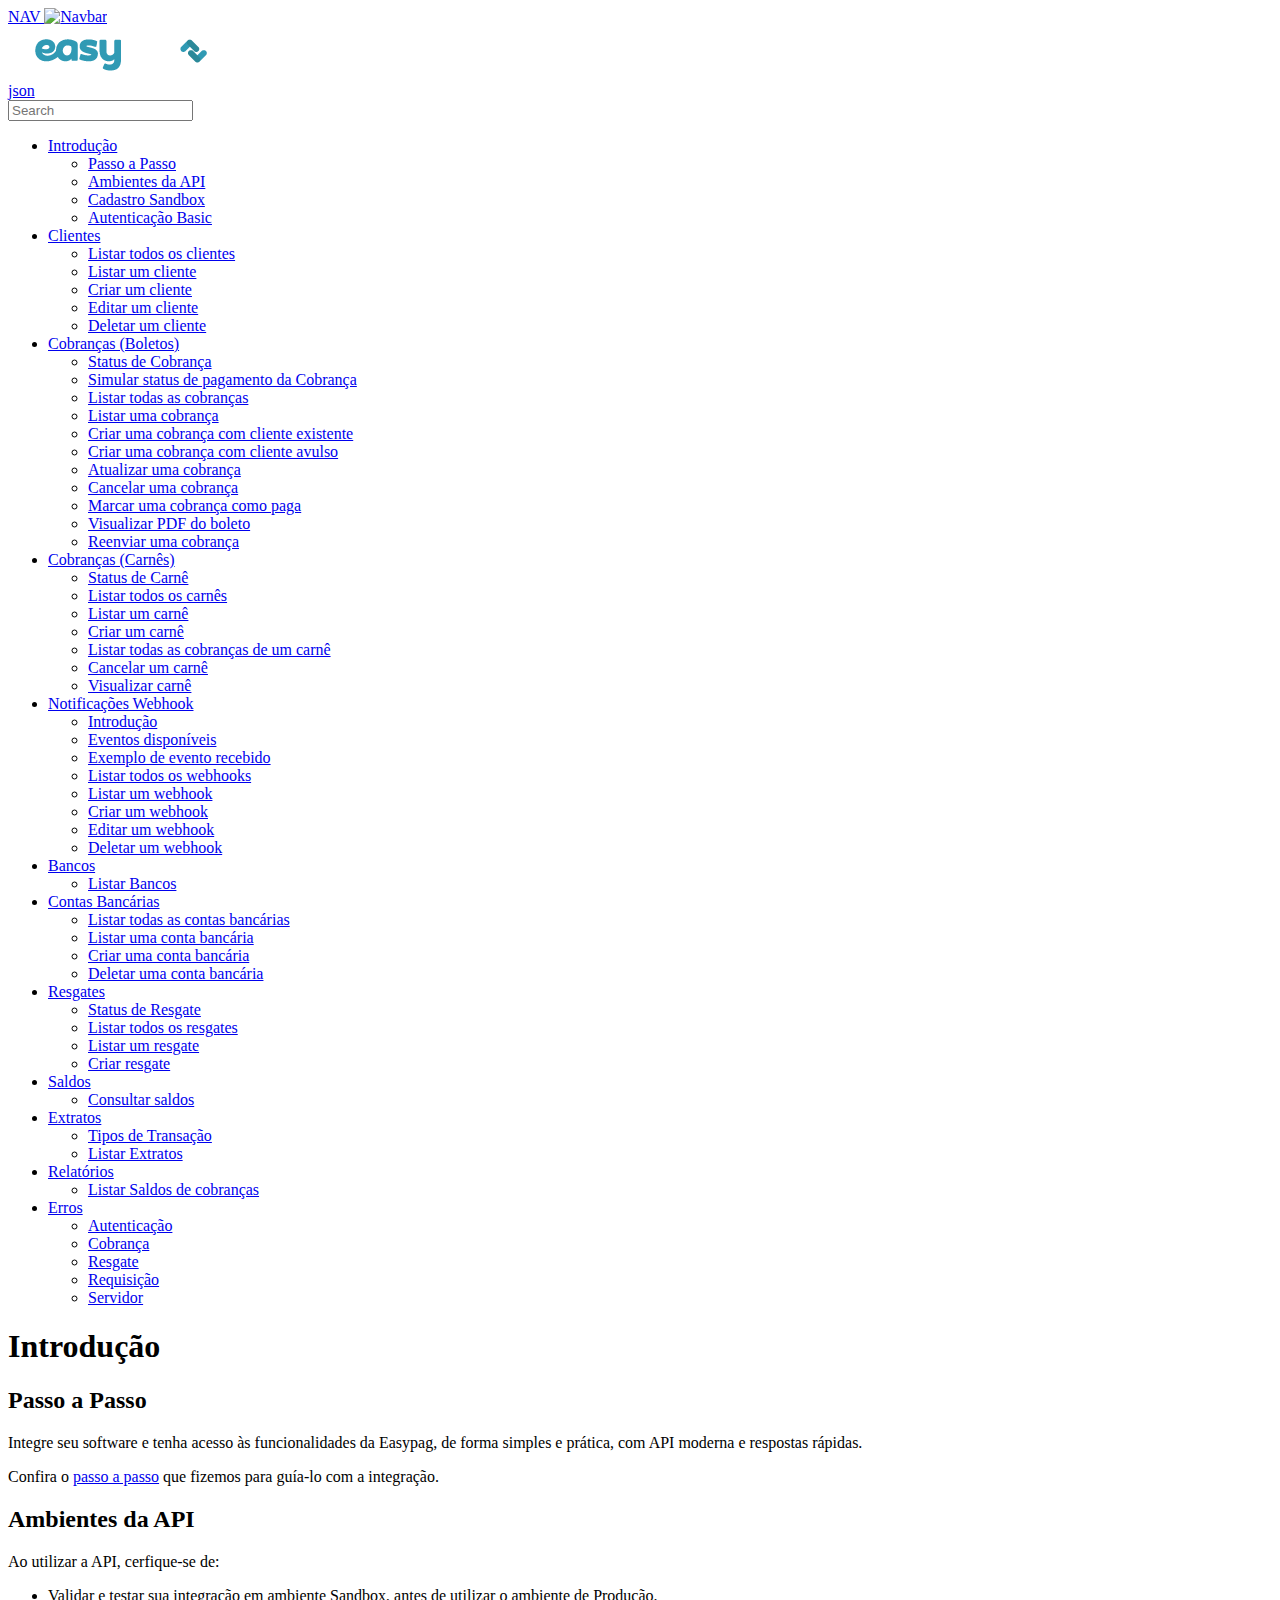
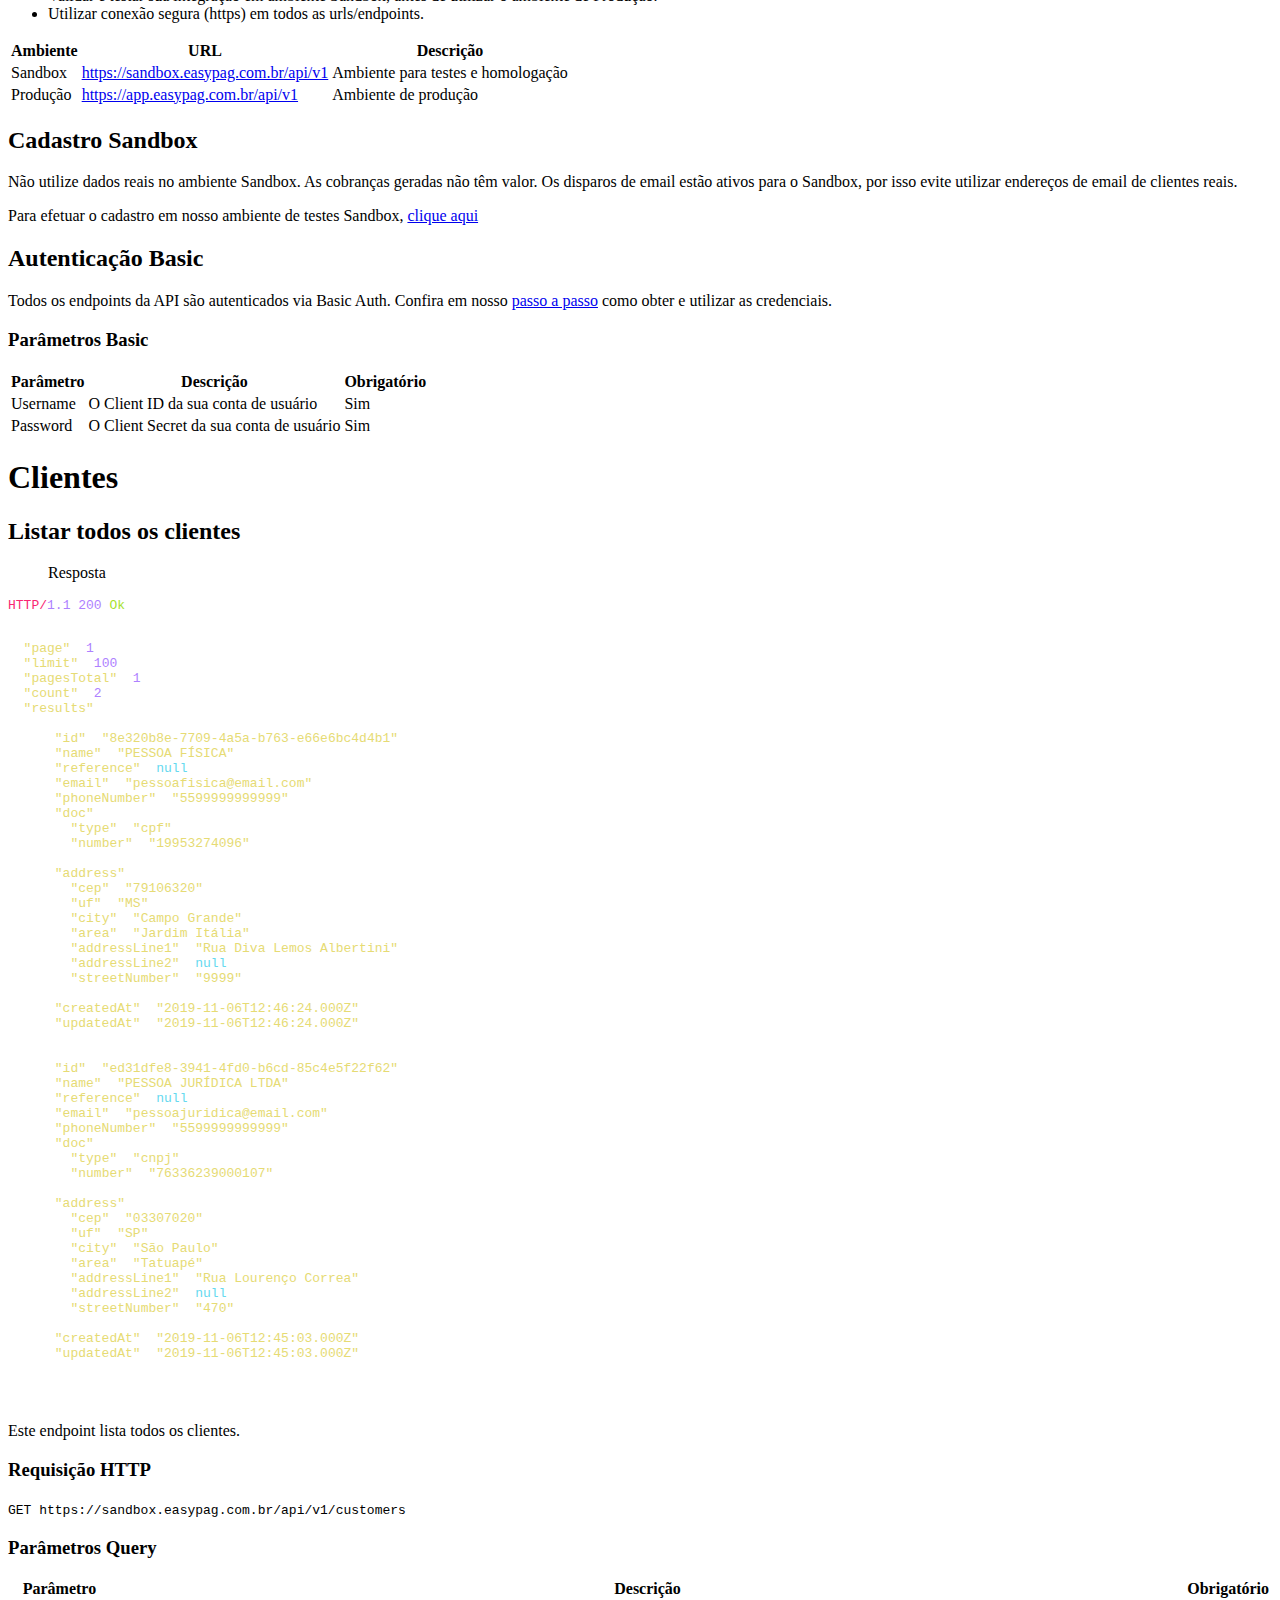
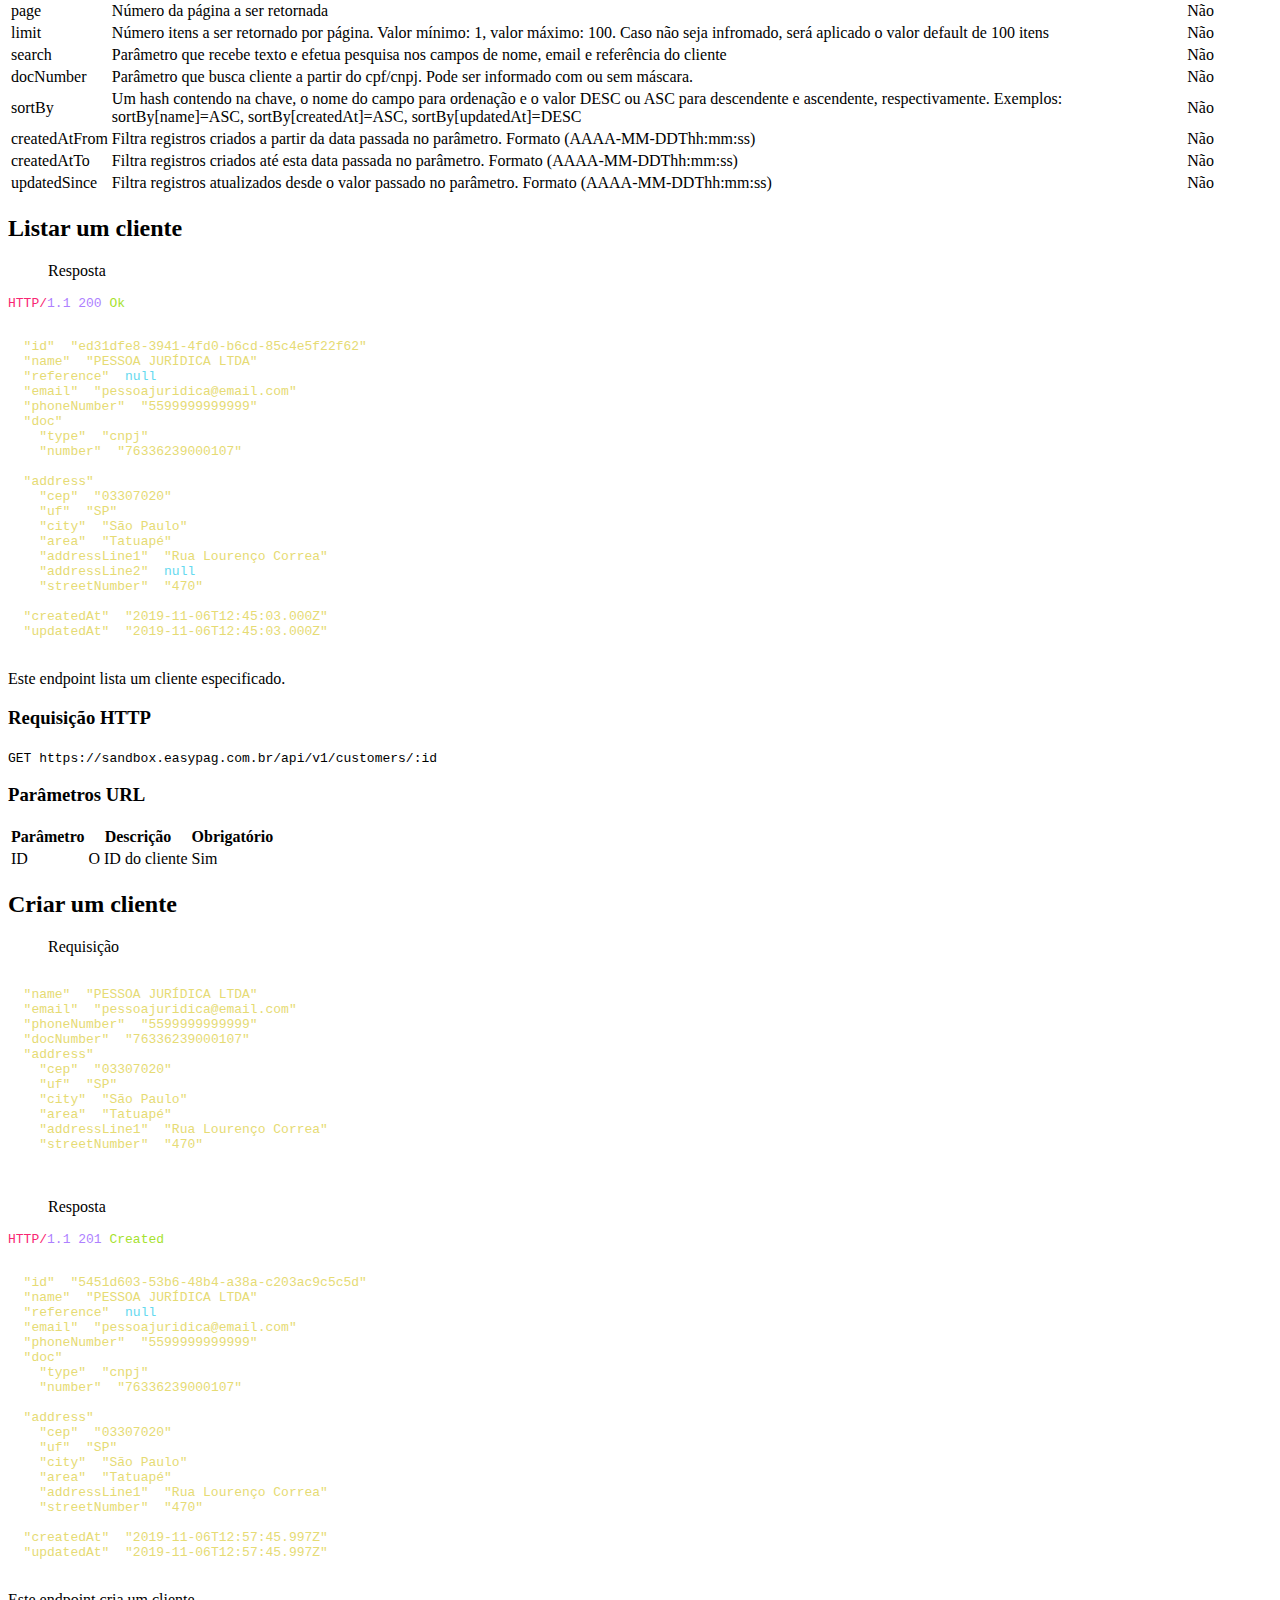
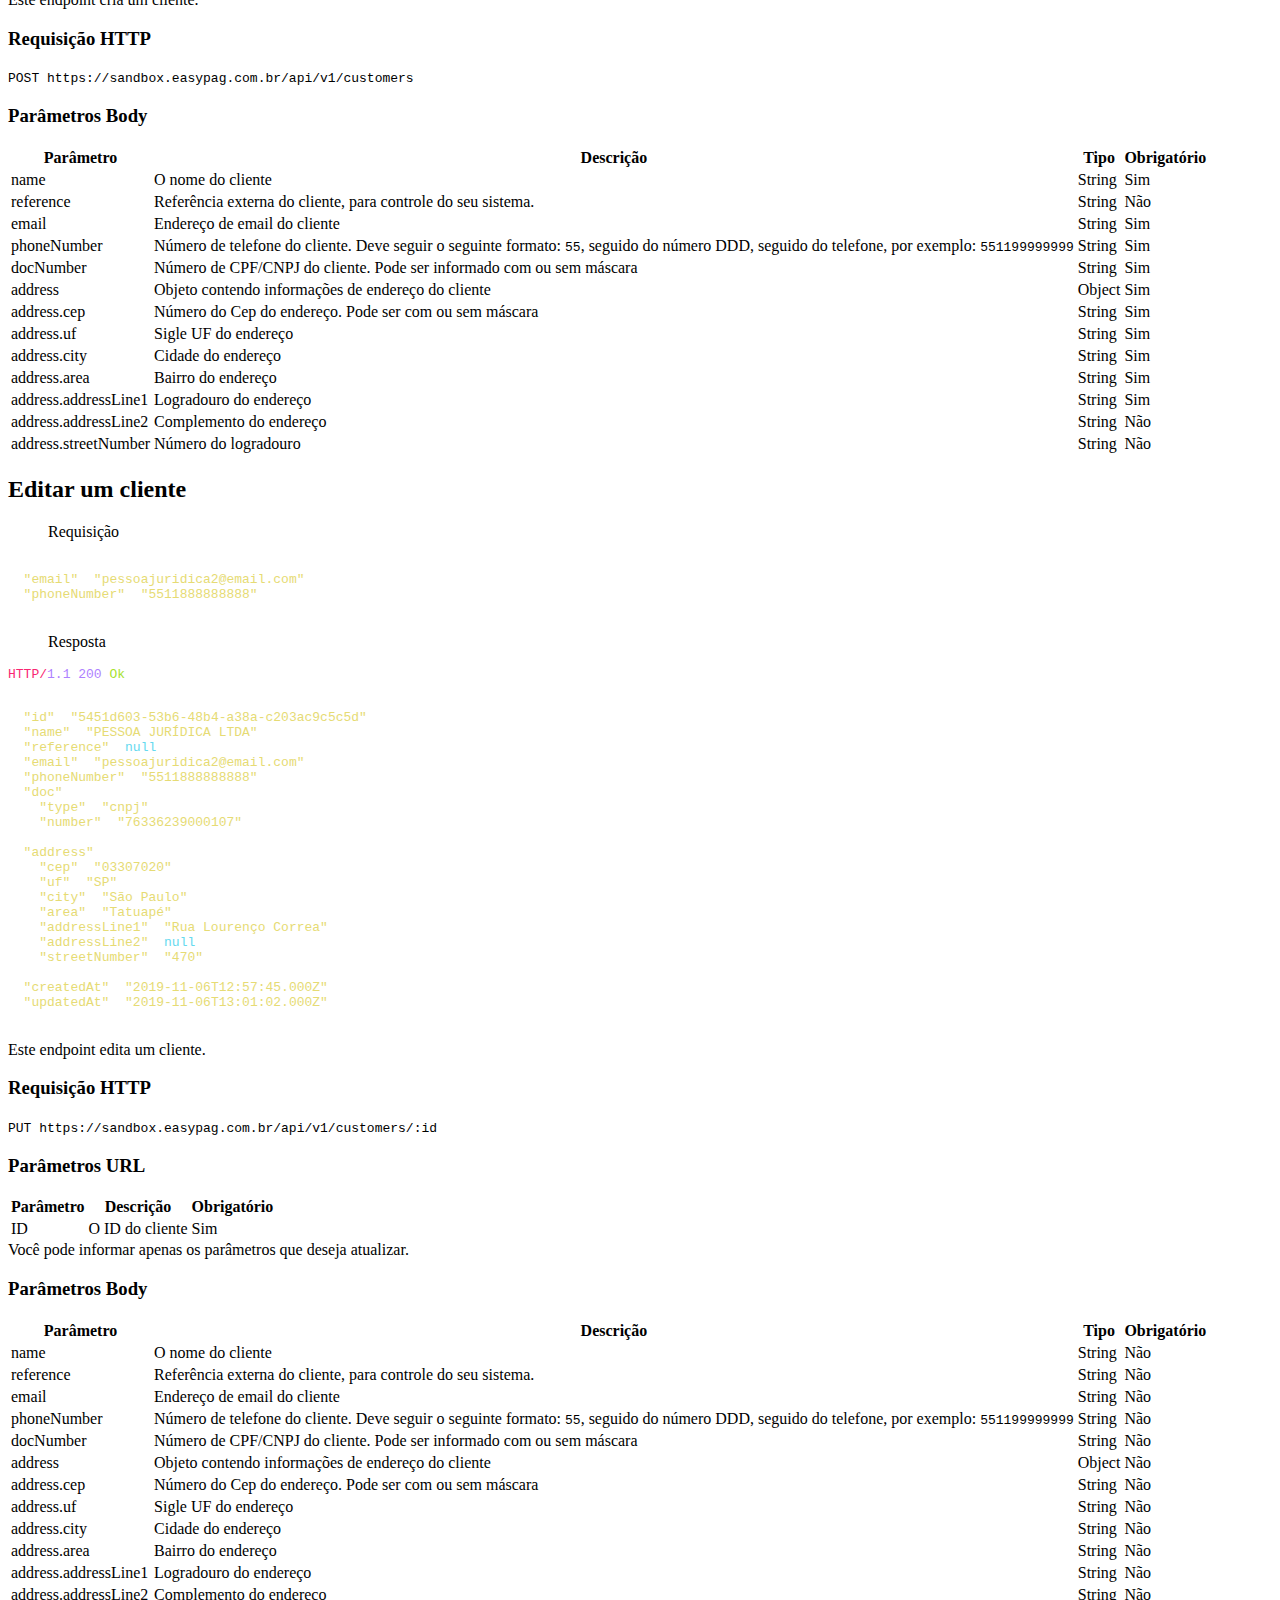
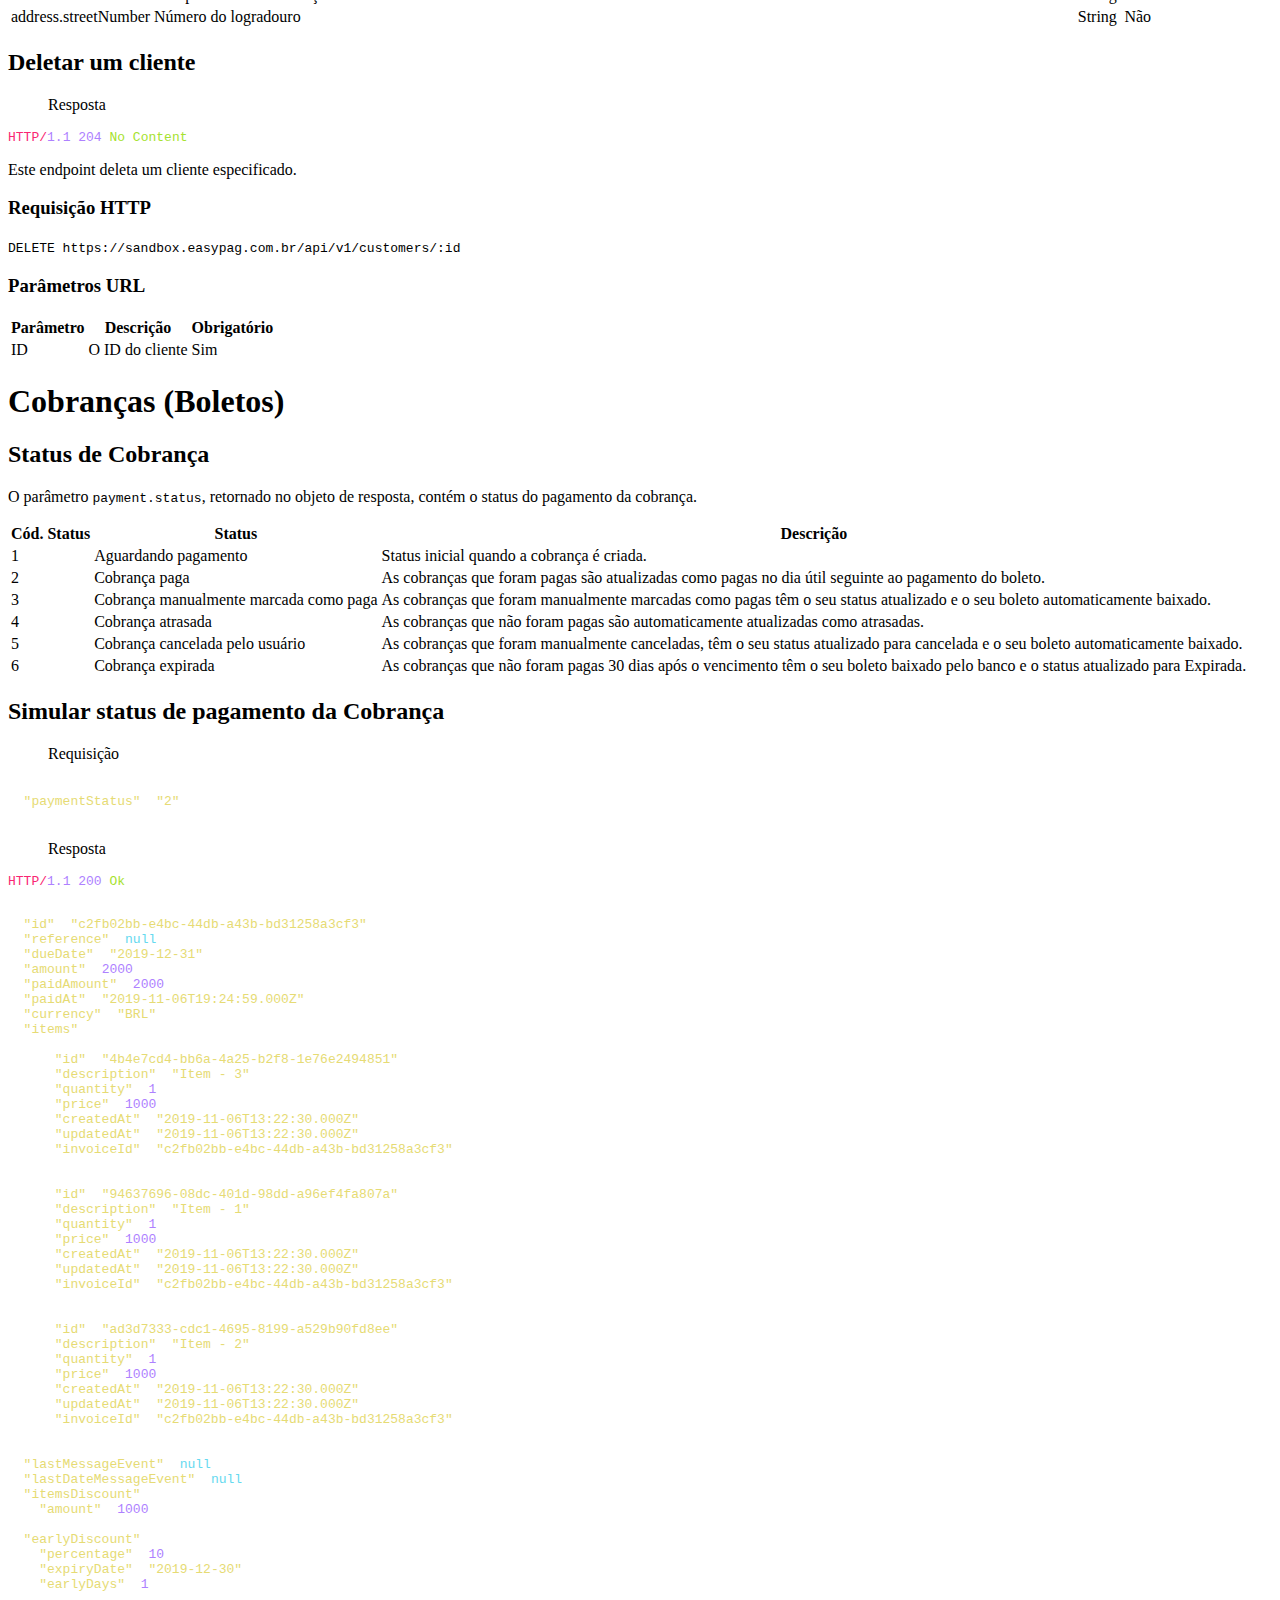
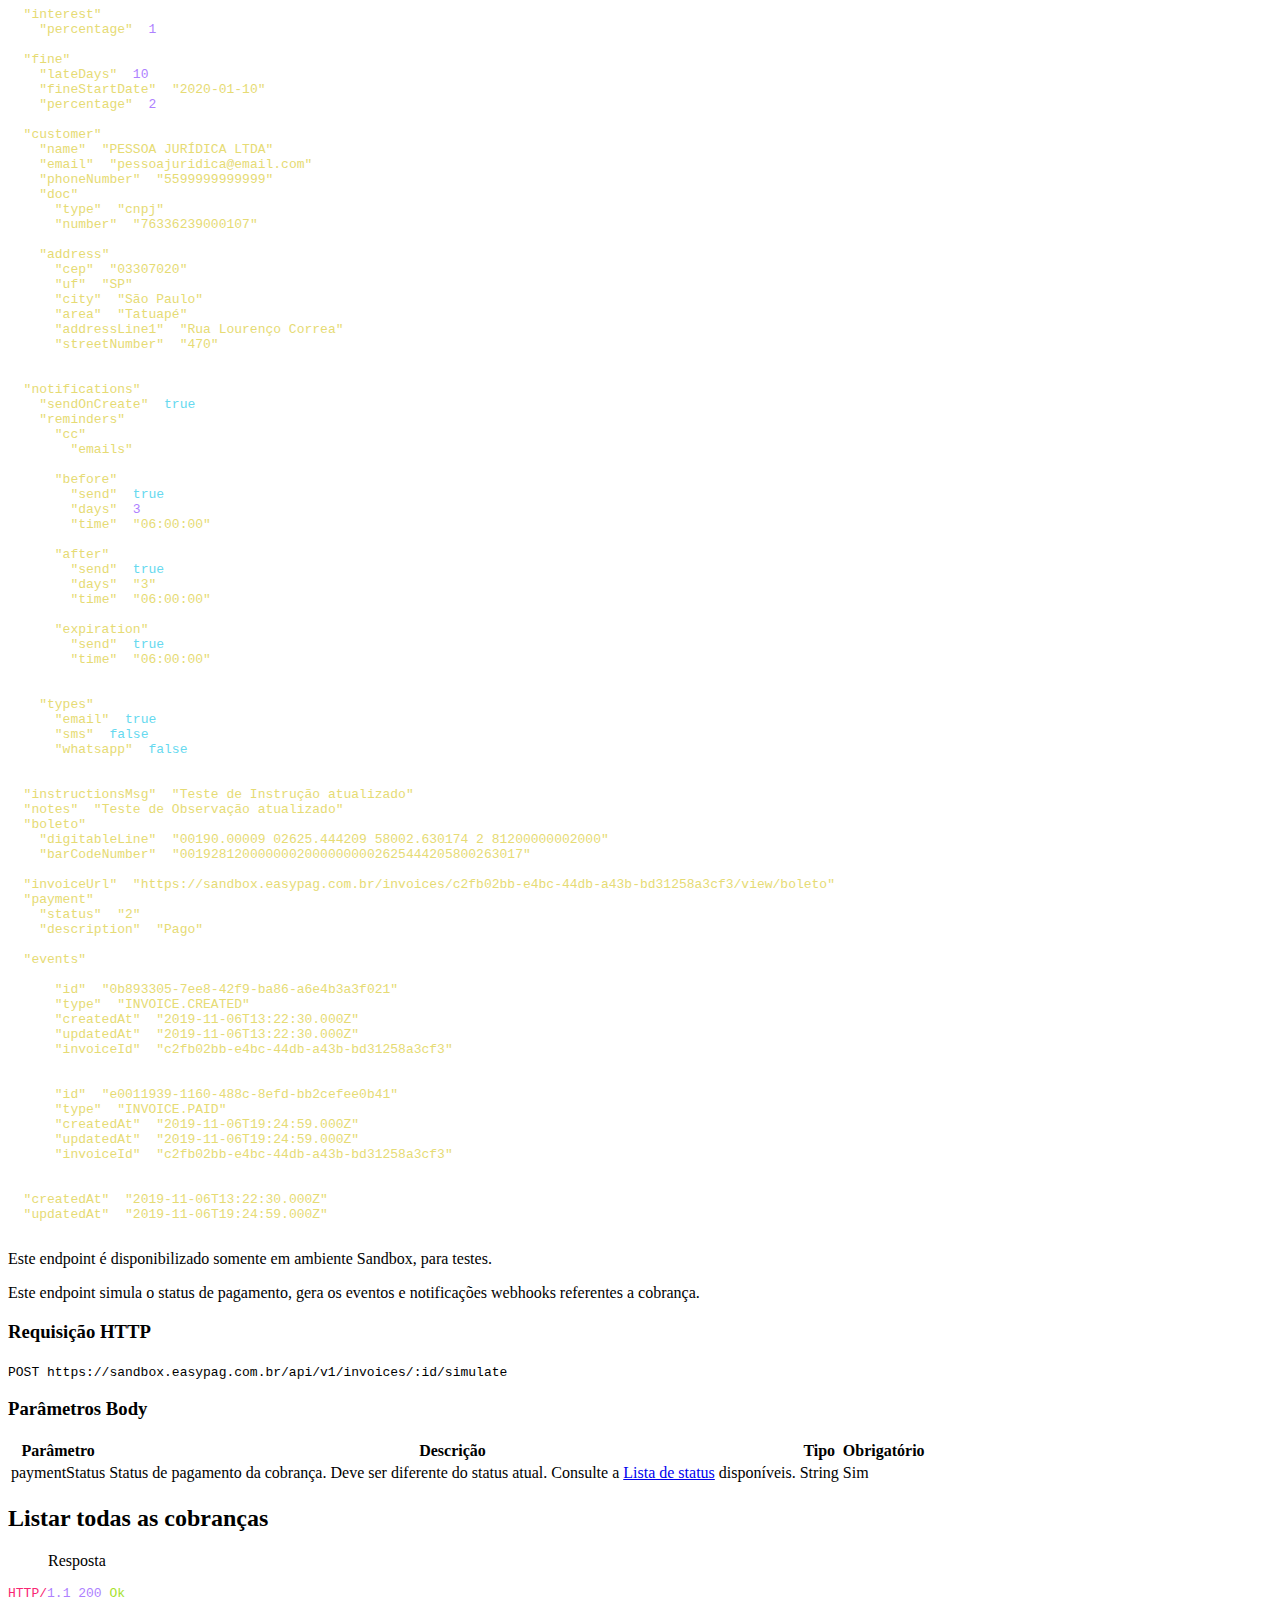
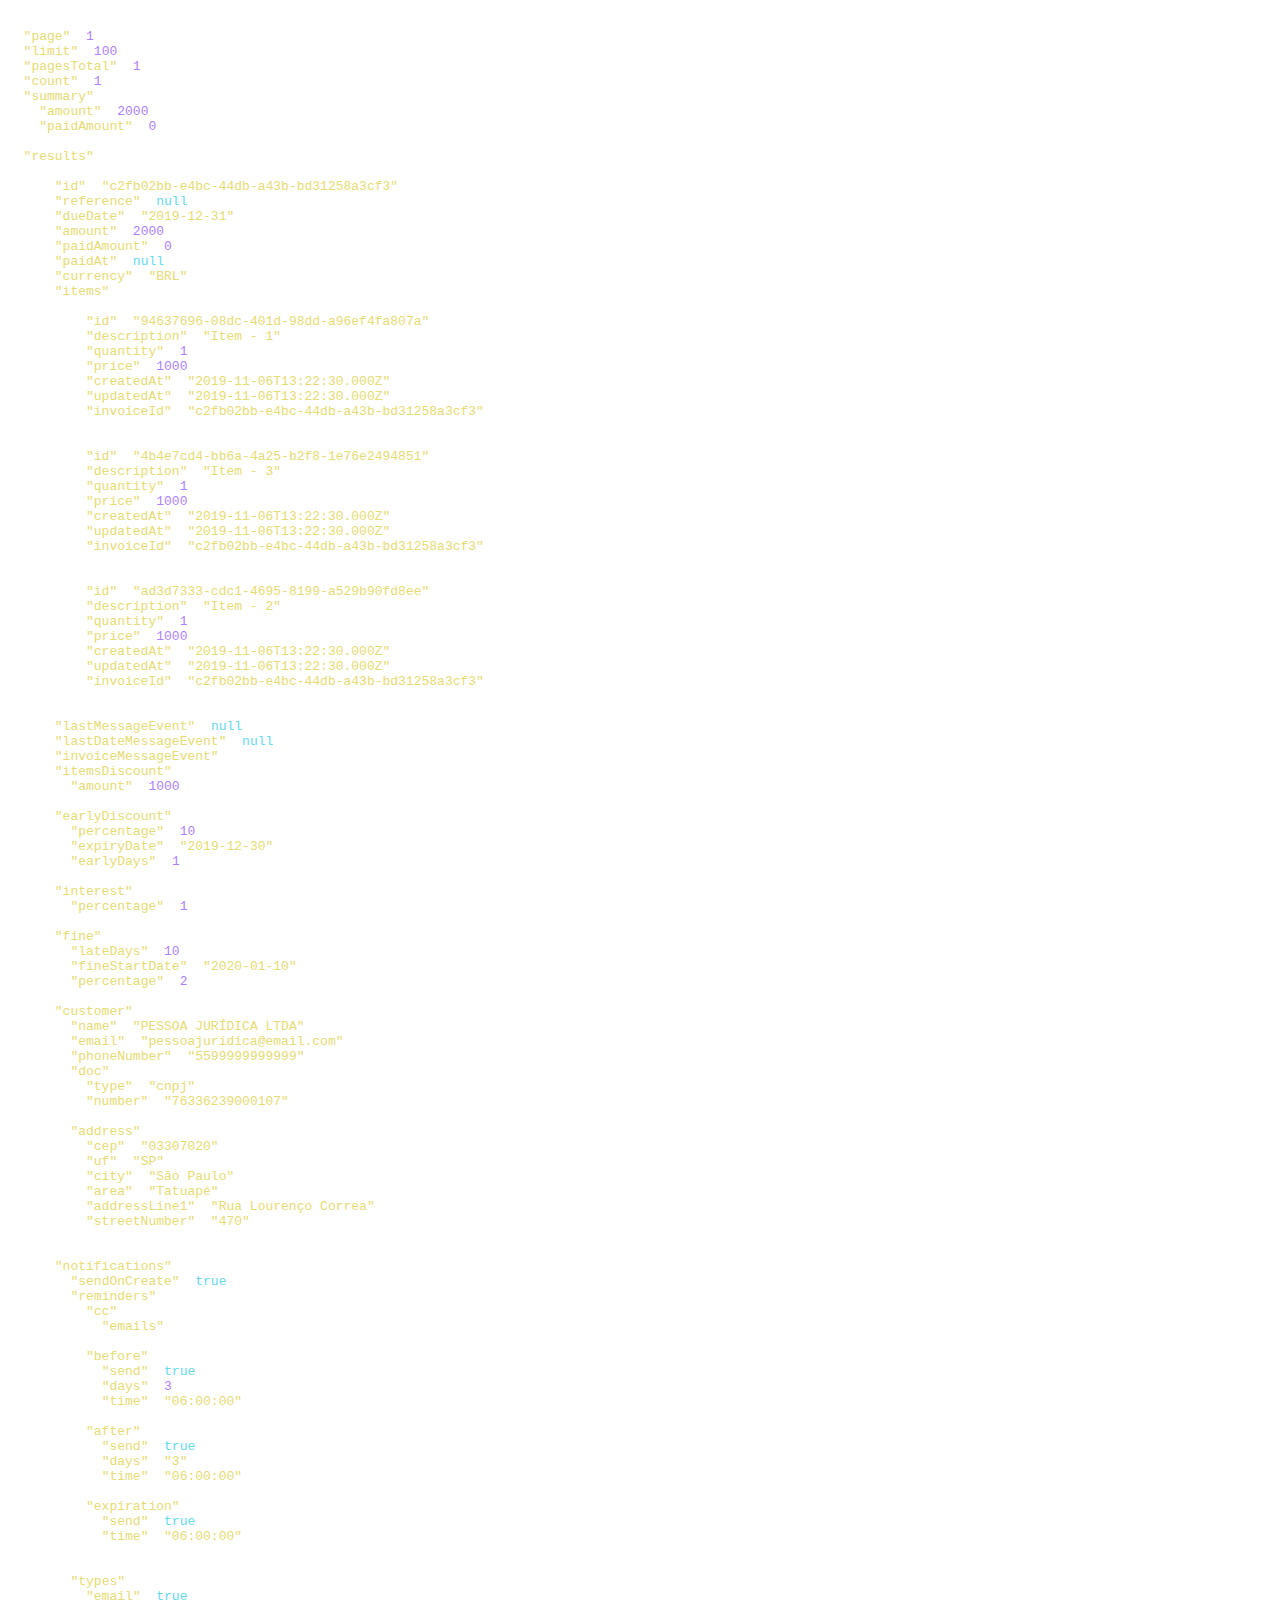
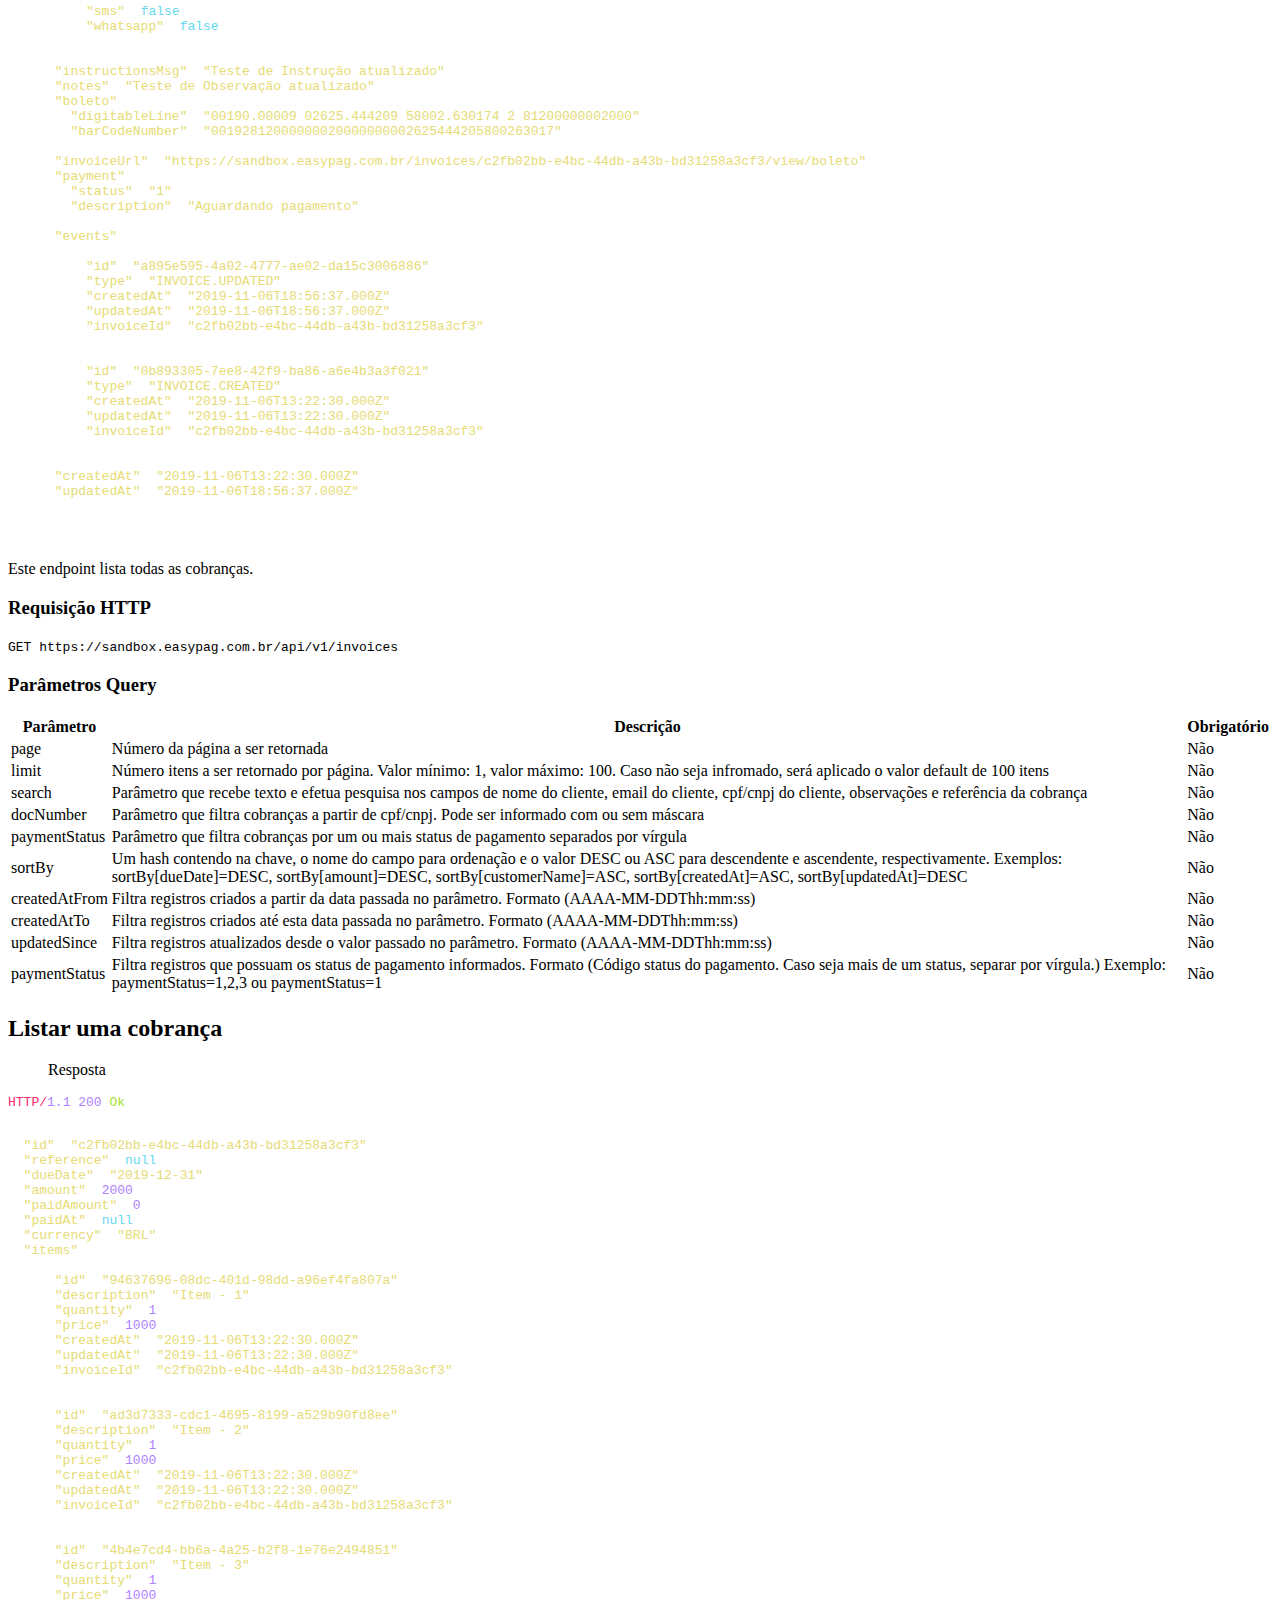
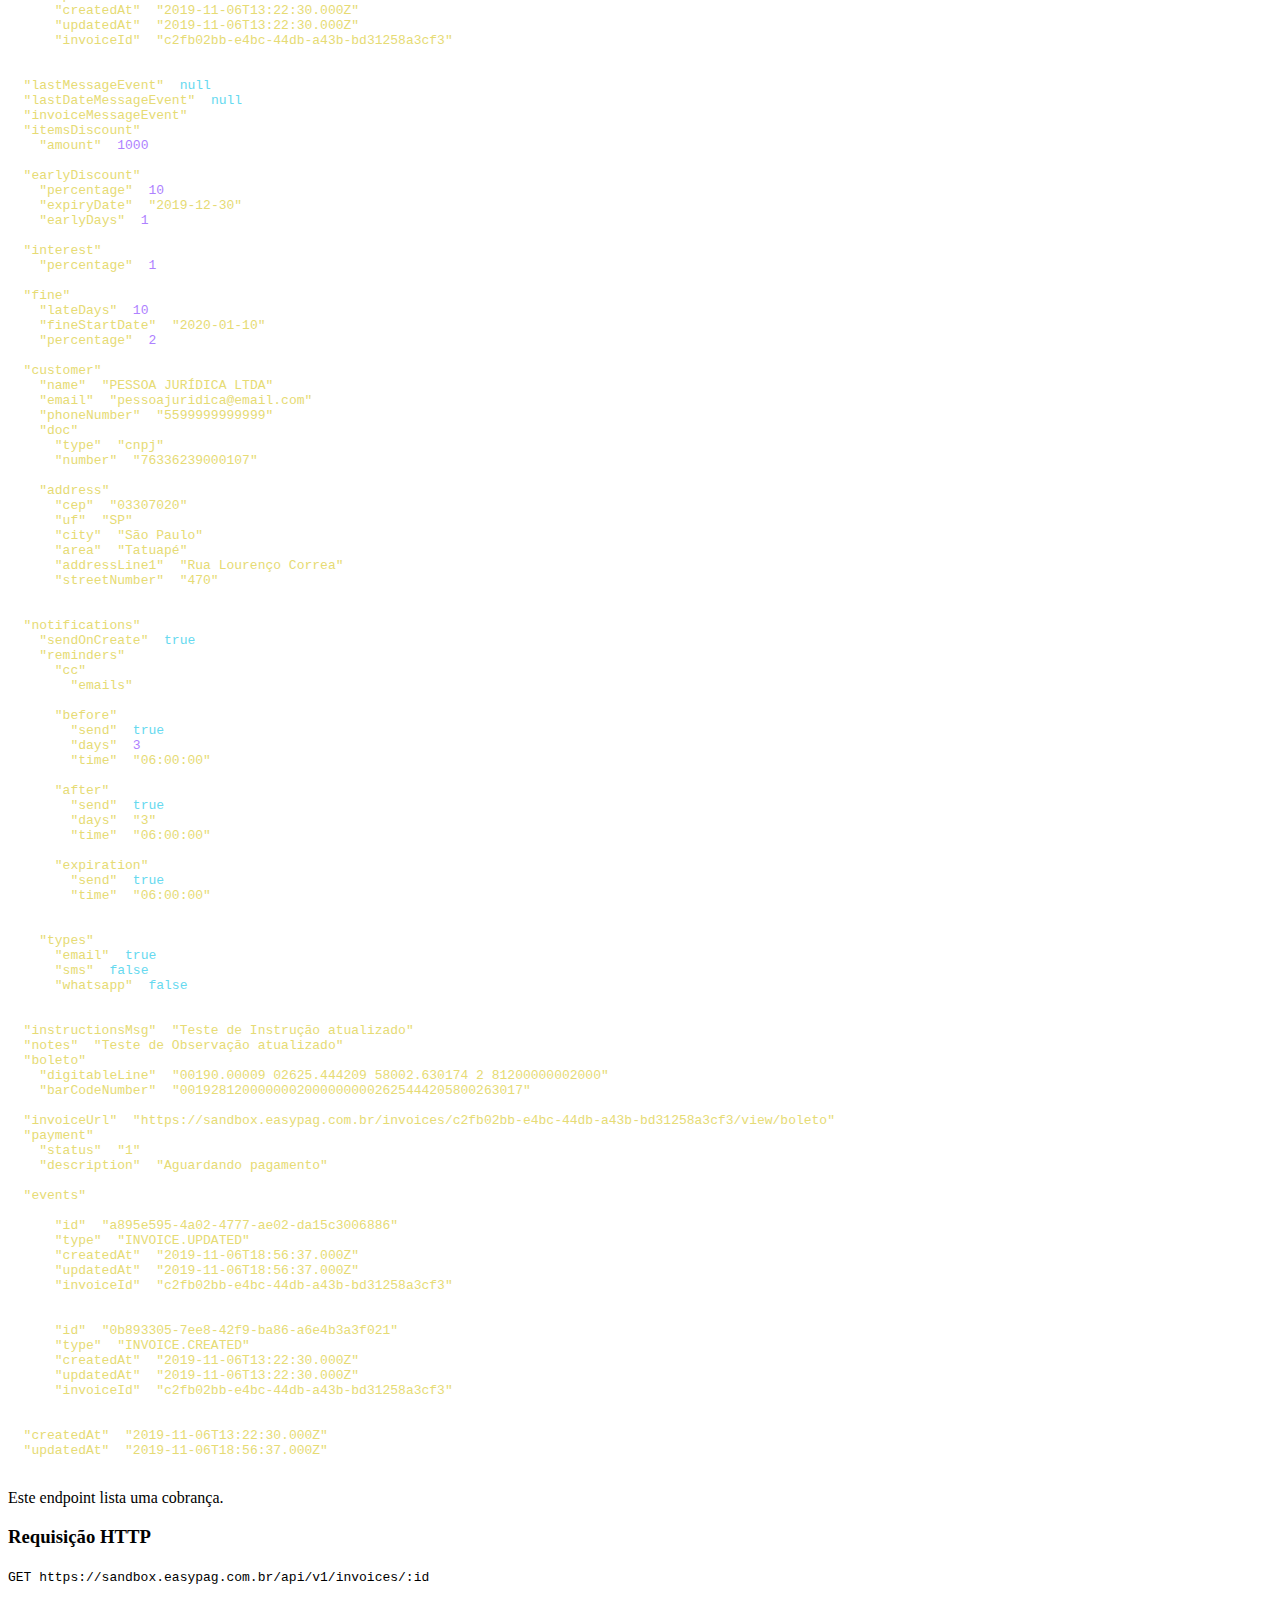
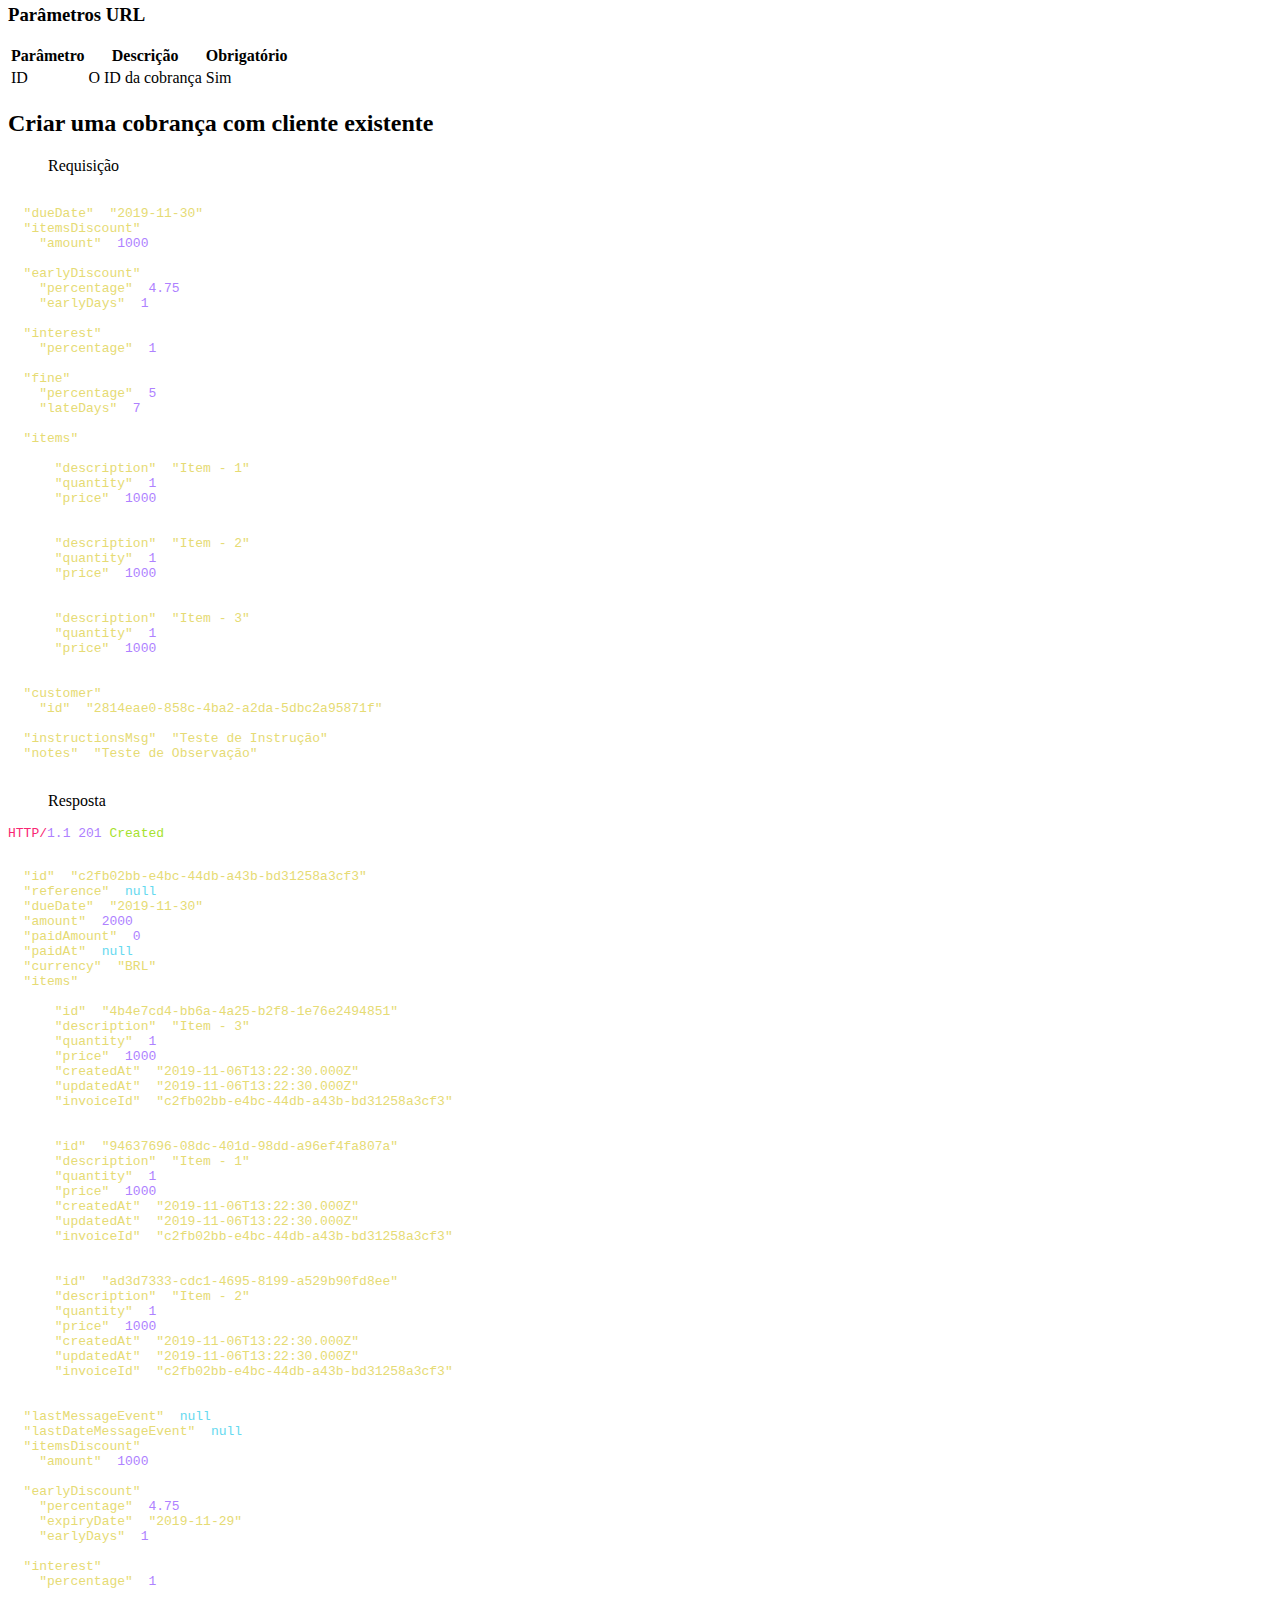
==== commit e68bcca2: "publish: Merge pull request #1 from Gleysson/master" ====
--- a/index.html
+++ b/index.html
@@ -5,7 +5,7 @@
     <meta charset="utf-8">
     <meta content="IE=edge,chrome=1" http-equiv="X-UA-Compatible">
     <meta name="viewport" content="width=device-width, initial-scale=1, maximum-scale=1">
-    <title>Referência API</title>
+    <title>Referência API v1</title>
 
     <style>
       .highlight table td { padding: 5px; }
@@ -222,7 +222,7 @@
             <a href="#introducao" class="toc-h1 toc-link" data-title="Introdução">Introdução</a>
               <ul class="toc-list-h2">
                   <li>
-                    <a href="#api-easypag-v1" class="toc-h2 toc-link" data-title="API EasyPag v1">API EasyPag v1</a>
+                    <a href="#passo-a-passo" class="toc-h2 toc-link" data-title="Passo a Passo">Passo a Passo</a>
                   </li>
                   <li>
                     <a href="#ambientes-da-api" class="toc-h2 toc-link" data-title="Ambientes da API">Ambientes da API</a>
@@ -230,42 +230,8 @@
                   <li>
                     <a href="#cadastro-sandbox" class="toc-h2 toc-link" data-title="Cadastro Sandbox">Cadastro Sandbox</a>
                   </li>
-              </ul>
-          </li>
-          <li>
-            <a href="#autenticacao" class="toc-h1 toc-link" data-title="Autenticação">Autenticação</a>
-              <ul class="toc-list-h2">
-                  <li>
-                    <a href="#basic" class="toc-h2 toc-link" data-title="Basic">Basic</a>
-                  </li>
-              </ul>
-          </li>
-          <li>
-            <a href="#webhooks" class="toc-h1 toc-link" data-title="Webhooks">Webhooks</a>
-              <ul class="toc-list-h2">
-                  <li>
-                    <a href="#introducao-2" class="toc-h2 toc-link" data-title="Introdução">Introdução</a>
-                  </li>
-                  <li>
-                    <a href="#eventos-disponiveis" class="toc-h2 toc-link" data-title="Eventos disponíveis">Eventos disponíveis</a>
-                  </li>
-                  <li>
-                    <a href="#exemplo-de-evento-recebido" class="toc-h2 toc-link" data-title="Exemplo de evento recebido">Exemplo de evento recebido</a>
-                  </li>
-                  <li>
-                    <a href="#listar-todos-os-webhooks" class="toc-h2 toc-link" data-title="Listar todos os webhooks">Listar todos os webhooks</a>
-                  </li>
-                  <li>
-                    <a href="#listar-um-webhook" class="toc-h2 toc-link" data-title="Listar um webhook">Listar um webhook</a>
-                  </li>
-                  <li>
-                    <a href="#criar-um-webhook" class="toc-h2 toc-link" data-title="Criar um webhook">Criar um webhook</a>
-                  </li>
-                  <li>
-                    <a href="#editar-um-webhook" class="toc-h2 toc-link" data-title="Editar um webhook">Editar um webhook</a>
-                  </li>
-                  <li>
-                    <a href="#deletar-um-webhook" class="toc-h2 toc-link" data-title="Deletar um webhook">Deletar um webhook</a>
+                  <li>
+                    <a href="#autenticacao-basic" class="toc-h2 toc-link" data-title="Autenticação Basic">Autenticação Basic</a>
                   </li>
               </ul>
           </li>
@@ -317,7 +283,10 @@
                     <a href="#cancelar-uma-cobranca" class="toc-h2 toc-link" data-title="Cancelar uma cobrança">Cancelar uma cobrança</a>
                   </li>
                   <li>
-                    <a href="#visualizar-boleto-de-uma-cobranca" class="toc-h2 toc-link" data-title="Visualizar boleto de uma cobrança">Visualizar boleto de uma cobrança</a>
+                    <a href="#marcar-uma-cobranca-como-paga" class="toc-h2 toc-link" data-title="Marcar uma cobrança como paga">Marcar uma cobrança como paga</a>
+                  </li>
+                  <li>
+                    <a href="#visualizar-pdf-do-boleto" class="toc-h2 toc-link" data-title="Visualizar PDF do boleto">Visualizar PDF do boleto</a>
                   </li>
                   <li>
                     <a href="#reenviar-uma-cobranca" class="toc-h2 toc-link" data-title="Reenviar uma cobrança">Reenviar uma cobrança</a>
@@ -347,6 +316,35 @@
                   </li>
                   <li>
                     <a href="#visualizar-carne" class="toc-h2 toc-link" data-title="Visualizar carnê">Visualizar carnê</a>
+                  </li>
+              </ul>
+          </li>
+          <li>
+            <a href="#notificacoes-webhook" class="toc-h1 toc-link" data-title="Notificações Webhook">Notificações Webhook</a>
+              <ul class="toc-list-h2">
+                  <li>
+                    <a href="#introducao-2" class="toc-h2 toc-link" data-title="Introdução">Introdução</a>
+                  </li>
+                  <li>
+                    <a href="#eventos-disponiveis" class="toc-h2 toc-link" data-title="Eventos disponíveis">Eventos disponíveis</a>
+                  </li>
+                  <li>
+                    <a href="#exemplo-de-evento-recebido" class="toc-h2 toc-link" data-title="Exemplo de evento recebido">Exemplo de evento recebido</a>
+                  </li>
+                  <li>
+                    <a href="#listar-todos-os-webhooks" class="toc-h2 toc-link" data-title="Listar todos os webhooks">Listar todos os webhooks</a>
+                  </li>
+                  <li>
+                    <a href="#listar-um-webhook" class="toc-h2 toc-link" data-title="Listar um webhook">Listar um webhook</a>
+                  </li>
+                  <li>
+                    <a href="#criar-um-webhook" class="toc-h2 toc-link" data-title="Criar um webhook">Criar um webhook</a>
+                  </li>
+                  <li>
+                    <a href="#editar-um-webhook" class="toc-h2 toc-link" data-title="Editar um webhook">Editar um webhook</a>
+                  </li>
+                  <li>
+                    <a href="#deletar-um-webhook" class="toc-h2 toc-link" data-title="Deletar um webhook">Deletar um webhook</a>
                   </li>
               </ul>
           </li>
@@ -444,8 +442,10 @@
     <div class="page-wrapper">
       <div class="dark-box"></div>
       <div class="content">
-        <h1 id='introducao'>Introdução</h1><h2 id='api-easypag-v1'>API EasyPag v1</h2>
-<p>Integre seu software e tenha acesso às funcionalidades do Easypag, de forma simples e prática, com API moderna e respostas rápidas.</p>
+        <h1 id='introducao'>Introdução</h1><h2 id='passo-a-passo'>Passo a Passo</h2>
+<p>Integre seu software e tenha acesso às funcionalidades da Easypag, de forma simples e prática, com API moderna e respostas rápidas.</p>
+
+<p>Confira o <a href="https://ajuda.easypag.com.br/pt-BR/articles/3516299-passo-a-passo-integracao-via-api-easypag">passo a passo</a> que fizemos para guía-lo com a integração.</p>
 <h2 id='ambientes-da-api'>Ambientes da API</h2>
 <p>Ao utilizar a API, cerfique-se de:</p>
 
@@ -463,23 +463,23 @@
 </thead><tbody>
 <tr>
 <td>Sandbox</td>
-<td>sandbox.easypag.com.br/api/v1</td>
+<td><a href="https://sandbox.easypag.com.br/api/v1">https://sandbox.easypag.com.br/api/v1</a></td>
 <td>Ambiente para testes e homologação</td>
 </tr>
 <tr>
 <td>Produção</td>
-<td>https://app.easypag.com.br/api/v1</td>
+<td><a href="https://app.easypag.com.br/api/v1">https://app.easypag.com.br/api/v1</a></td>
 <td>Ambiente de produção</td>
 </tr>
 </tbody></table>
 <h2 id='cadastro-sandbox'>Cadastro Sandbox</h2>
 <aside class="notice">
-Não utilize dados reais no ambiente Sandbox. As cobranças geradas não têm valor. Os disparos de email estão ativos para o Sandbox, por isso evite utilizar endereços de email de clientes reais.
+Não utilize dados reais no ambiente Sandbox. As cobranças geradas não têm valor. Os disparos de email estão ativos para o Sandbox, por isso evite utilizar endereços de email de clientes reais.
 </aside>
 
-<p>Para efetuar o cadastro em nosso ambiente de testes Sandbox, <a href="sandbox.easypag.com.br/#/cadastrar">clique aqui</a></p>
-<h1 id='autenticacao'>Autenticação</h1><h2 id='basic'>Basic</h2>
-<p>Todos os endpoints da API são autenticados via Basic Auth.</p>
+<p>Para efetuar o cadastro em nosso ambiente de testes Sandbox, <a href="https://sandbox.easypag.com.br/#/cadastrar">clique aqui</a></p>
+<h2 id='autenticacao-basic'>Autenticação Basic</h2>
+<p>Todos os endpoints da API são autenticados via Basic Auth. Confira em nosso <a href="https://ajuda.easypag.com.br/pt-BR/articles/3516299-passo-a-passo-integracao-via-api-easypag">passo a passo</a> como obter e utilizar as credenciais.</p>
 <h3 id='parametros-basic'>Parâmetros Basic</h3>
 <table><thead>
 <tr>
@@ -496,340 +496,6 @@
 <tr>
 <td>Password</td>
 <td>O Client Secret da sua conta de usuário</td>
-<td>Sim</td>
-</tr>
-</tbody></table>
-<h1 id='webhooks'>Webhooks</h1><h2 id='introducao-2'>Introdução</h2>
-<p>Os eventos são disparados via <code>POST</code> na url especificada na criação do webhook. Somente urls que utilizem <code>https</code> serão aceitas.</p>
-<h2 id='eventos-disponiveis'>Eventos disponíveis</h2>
-<table><thead>
-<tr>
-<th>Evento</th>
-<th>Descrição</th>
-</tr>
-</thead><tbody>
-<tr>
-<td>INVOICE.*</td>
-<td>Todos os eventos das cobranças</td>
-</tr>
-<tr>
-<td>INVOICE.CREATED</td>
-<td>Notifica caso uma cobrança seja criada.</td>
-</tr>
-<tr>
-<td>INVOICE.STATUS_UPDATE</td>
-<td>Notifica caso o status de pagamento de uma cobrança seja alterado para qualquer outro status.</td>
-</tr>
-<tr>
-<td>INVOICE.PAID</td>
-<td>Notifica caso o status de pagamento de uma cobrança seja alterado para <code>2</code>, que equivale a cobrança paga.</td>
-</tr>
-<tr>
-<td>INVOICE.SETTLED</td>
-<td>Notifica caso o status de pagamento de uma cobrança seja alterado para <code>3</code>, que equivale a cobrança marcada como paga.</td>
-</tr>
-<tr>
-<td>INVOICE.OVERDUE</td>
-<td>Notifica caso a cobrança esteja vencida.</td>
-</tr>
-<tr>
-<td>INVOICE.CANCELLED</td>
-<td>Notifica caso o status de pagamento de uma cobrança seja alterado para <code>5</code>, que equivale a cobrança cancelada.</td>
-</tr>
-<tr>
-<td>INVOICE.EXPIRED</td>
-<td>Notifica caso o status de pagamento de uma cobrança seja alterado para <code>6</code>, que equivale a cobrança expirada.</td>
-</tr>
-</tbody></table>
-<h2 id='exemplo-de-evento-recebido'>Exemplo de evento recebido</h2>
-<p>Confira o exemplo ao lado de notificação recebida via POST.</p>
-<pre class="highlight http tab-http"><code><span class="k">HTTP</span><span class="o">/</span><span class="m">1.1</span> <span class="m">200</span> <span class="ne">Ok</span>
-<span class="na">Authorization</span><span class="p">:</span> <span class="s">token-auth-exemplo</span>
-<span class="na">Content-Length</span><span class="p">:</span> <span class="s">1555</span>
-<span class="na">Accept</span><span class="p">:</span> <span class="s">application/json, text/plain, */*</span>
-<span class="na">Connection</span><span class="p">:</span> <span class="s">close</span>
-<span class="na">Content-Type</span><span class="p">:</span> <span class="s">application/json;charset=utf-8</span>
-<span class="na">Host</span><span class="p">:</span> <span class="s">requestbin.fullcontact.com</span>
-</code></pre><pre class="highlight json tab-json"><code><span class="p">{</span><span class="w">
-  </span><span class="s2">"id"</span><span class="p">:</span><span class="w"> </span><span class="s2">"af082812-baf4-4857-aa03-1c11ae7822ab"</span><span class="p">,</span><span class="w">
-  </span><span class="s2">"event"</span><span class="p">:</span><span class="w"> </span><span class="s2">"INVOICE.CREATED"</span><span class="p">,</span><span class="w">
-  </span><span class="s2">"resource"</span><span class="p">:</span><span class="w"> </span><span class="p">{</span><span class="w">
-    </span><span class="s2">"id"</span><span class="p">:</span><span class="w"> </span><span class="s2">"24852ff8-a068-4c65-96e8-936163754768"</span><span class="p">,</span><span class="w">
-    </span><span class="s2">"reference"</span><span class="p">:</span><span class="w"> </span><span class="kc">null</span><span class="p">,</span><span class="w">
-    </span><span class="s2">"dueDate"</span><span class="p">:</span><span class="w"> </span><span class="s2">"2019-06-30"</span><span class="p">,</span><span class="w">
-    </span><span class="s2">"amount"</span><span class="p">:</span><span class="w"> </span><span class="mi">2000</span><span class="p">,</span><span class="w">
-    </span><span class="s2">"paidAmount"</span><span class="p">:</span><span class="w"> </span><span class="mi">0</span><span class="p">,</span><span class="w">
-    </span><span class="s2">"currency"</span><span class="p">:</span><span class="w"> </span><span class="s2">"BRL"</span><span class="p">,</span><span class="w">
-    </span><span class="s2">"items"</span><span class="p">:</span><span class="w"> </span><span class="p">[</span><span class="w">
-      </span><span class="p">{</span><span class="w">
-        </span><span class="s2">"id"</span><span class="p">:</span><span class="w"> </span><span class="s2">"3fbaa249-c912-45f3-b71f-5ce107ce4f76"</span><span class="p">,</span><span class="w">
-        </span><span class="s2">"description"</span><span class="p">:</span><span class="w"> </span><span class="s2">"Item de Test-2"</span><span class="p">,</span><span class="w">
-        </span><span class="s2">"quantity"</span><span class="p">:</span><span class="w"> </span><span class="mi">1</span><span class="p">,</span><span class="w">
-        </span><span class="s2">"price"</span><span class="p">:</span><span class="w"> </span><span class="mi">1000</span><span class="p">,</span><span class="w">
-        </span><span class="s2">"createdAt"</span><span class="p">:</span><span class="w"> </span><span class="s2">"2019-06-17T18:06:07.000Z"</span><span class="p">,</span><span class="w">
-        </span><span class="s2">"updatedAt"</span><span class="p">:</span><span class="w"> </span><span class="s2">"2019-06-17T18:06:07.000Z"</span><span class="p">,</span><span class="w">
-        </span><span class="s2">"invoiceId"</span><span class="p">:</span><span class="w"> </span><span class="s2">"24852ff8-a068-4c65-96e8-936163754768"</span><span class="w">
-      </span><span class="p">},</span><span class="w">
-      </span><span class="p">{</span><span class="w">
-        </span><span class="s2">"id"</span><span class="p">:</span><span class="w"> </span><span class="s2">"edc403dc-c62e-428c-a631-b72d90d93904"</span><span class="p">,</span><span class="w">
-        </span><span class="s2">"description"</span><span class="p">:</span><span class="w"> </span><span class="s2">"Item de Test-1"</span><span class="p">,</span><span class="w">
-        </span><span class="s2">"quantity"</span><span class="p">:</span><span class="w"> </span><span class="mi">1</span><span class="p">,</span><span class="w">
-        </span><span class="s2">"price"</span><span class="p">:</span><span class="w"> </span><span class="mi">1000</span><span class="p">,</span><span class="w">
-        </span><span class="s2">"createdAt"</span><span class="p">:</span><span class="w"> </span><span class="s2">"2019-06-17T18:06:07.000Z"</span><span class="p">,</span><span class="w">
-        </span><span class="s2">"updatedAt"</span><span class="p">:</span><span class="w"> </span><span class="s2">"2019-06-17T18:06:07.000Z"</span><span class="p">,</span><span class="w">
-        </span><span class="s2">"invoiceId"</span><span class="p">:</span><span class="w"> </span><span class="s2">"24852ff8-a068-4c65-96e8-936163754768"</span><span class="w">
-      </span><span class="p">}</span><span class="w">
-    </span><span class="p">],</span><span class="w">
-    </span><span class="s2">"customer"</span><span class="p">:</span><span class="w"> </span><span class="p">{</span><span class="w">
-      </span><span class="s2">"name"</span><span class="p">:</span><span class="w"> </span><span class="s2">"Cliente de teste"</span><span class="p">,</span><span class="w">
-      </span><span class="s2">"email"</span><span class="p">:</span><span class="w"> </span><span class="s2">"cliente@email.com"</span><span class="p">,</span><span class="w">
-      </span><span class="s2">"phoneNumber"</span><span class="p">:</span><span class="w"> </span><span class="s2">"55999999999"</span><span class="p">,</span><span class="w">
-      </span><span class="s2">"doc"</span><span class="p">:</span><span class="w"> </span><span class="p">{</span><span class="w">
-        </span><span class="s2">"type"</span><span class="p">:</span><span class="w"> </span><span class="s2">"cpf"</span><span class="p">,</span><span class="w">
-        </span><span class="s2">"number"</span><span class="p">:</span><span class="w"> </span><span class="s2">"70524966079"</span><span class="w">
-      </span><span class="p">},</span><span class="w">
-      </span><span class="s2">"address"</span><span class="p">:</span><span class="w"> </span><span class="p">{</span><span class="w">
-        </span><span class="s2">"cep"</span><span class="p">:</span><span class="w"> </span><span class="s2">"60999999"</span><span class="p">,</span><span class="w">
-        </span><span class="s2">"uf"</span><span class="p">:</span><span class="w"> </span><span class="s2">"SP"</span><span class="p">,</span><span class="w">
-        </span><span class="s2">"city"</span><span class="p">:</span><span class="w"> </span><span class="s2">"Sao Paulo"</span><span class="p">,</span><span class="w">
-        </span><span class="s2">"area"</span><span class="p">:</span><span class="w"> </span><span class="s2">"Bairro"</span><span class="p">,</span><span class="w">
-        </span><span class="s2">"addressLine1"</span><span class="p">:</span><span class="w"> </span><span class="s2">"Rua"</span><span class="p">,</span><span class="w">
-        </span><span class="s2">"addressLine2"</span><span class="p">:</span><span class="w"> </span><span class="s2">"Complemento"</span><span class="p">,</span><span class="w">
-        </span><span class="s2">"streetNumber"</span><span class="p">:</span><span class="w"> </span><span class="s2">"9999"</span><span class="w">
-      </span><span class="p">}</span><span class="w">
-    </span><span class="p">},</span><span class="w">
-    </span><span class="s2">"notifications"</span><span class="p">:</span><span class="w"> </span><span class="p">{</span><span class="w">
-      </span><span class="s2">"sendOnCreate"</span><span class="p">:</span><span class="w"> </span><span class="kc">false</span><span class="p">,</span><span class="w">
-      </span><span class="s2">"reminders"</span><span class="p">:</span><span class="w"> </span><span class="p">{</span><span class="w">
-        </span><span class="s2">"cc"</span><span class="p">:</span><span class="w"> </span><span class="p">{</span><span class="w">
-          </span><span class="s2">"emails"</span><span class="p">:</span><span class="w"> </span><span class="p">[]</span><span class="w">
-        </span><span class="p">},</span><span class="w">
-        </span><span class="s2">"before"</span><span class="p">:</span><span class="w"> </span><span class="p">{</span><span class="w">
-          </span><span class="s2">"send"</span><span class="p">:</span><span class="w"> </span><span class="kc">false</span><span class="p">,</span><span class="w">
-          </span><span class="s2">"days"</span><span class="p">:</span><span class="w"> </span><span class="mi">3</span><span class="p">,</span><span class="w">
-          </span><span class="s2">"time"</span><span class="p">:</span><span class="w"> </span><span class="s2">"10:00:00"</span><span class="w">
-        </span><span class="p">},</span><span class="w">
-        </span><span class="s2">"after"</span><span class="p">:</span><span class="w"> </span><span class="p">{</span><span class="w">
-          </span><span class="s2">"send"</span><span class="p">:</span><span class="w"> </span><span class="kc">false</span><span class="p">,</span><span class="w">
-          </span><span class="s2">"days"</span><span class="p">:</span><span class="w"> </span><span class="s2">"5"</span><span class="p">,</span><span class="w">
-          </span><span class="s2">"time"</span><span class="p">:</span><span class="w"> </span><span class="s2">"11:00:00"</span><span class="w">
-        </span><span class="p">},</span><span class="w">
-        </span><span class="s2">"expiration"</span><span class="p">:</span><span class="w"> </span><span class="p">{</span><span class="w">
-          </span><span class="s2">"send"</span><span class="p">:</span><span class="w"> </span><span class="kc">false</span><span class="p">,</span><span class="w">
-          </span><span class="s2">"time"</span><span class="p">:</span><span class="w"> </span><span class="s2">"12:00:00"</span><span class="w">
-        </span><span class="p">}</span><span class="w">
-      </span><span class="p">},</span><span class="w">
-      </span><span class="s2">"types"</span><span class="p">:</span><span class="w"> </span><span class="p">{</span><span class="w">
-        </span><span class="s2">"email"</span><span class="p">:</span><span class="w"> </span><span class="kc">true</span><span class="p">,</span><span class="w">
-        </span><span class="s2">"sms"</span><span class="p">:</span><span class="w"> </span><span class="kc">false</span><span class="p">,</span><span class="w">
-        </span><span class="s2">"whatsapp"</span><span class="p">:</span><span class="w"> </span><span class="kc">false</span><span class="w">
-      </span><span class="p">}</span><span class="w">
-    </span><span class="p">},</span><span class="w">
-    </span><span class="s2">"instructionsMsg"</span><span class="p">:</span><span class="w"> </span><span class="s2">"Teste de Instrução"</span><span class="p">,</span><span class="w">
-    </span><span class="s2">"notes"</span><span class="p">:</span><span class="w"> </span><span class="s2">"Teste de Observação"</span><span class="p">,</span><span class="w">
-    </span><span class="s2">"invoiceUrl"</span><span class="p">:</span><span class="w"> </span><span class="s2">"http://faturas.sandbox.easypagamentos.com.br/af082812-baf4-4857-aa03-1c11ae7822ab"</span><span class="p">,</span><span class="w">
-    </span><span class="s2">"payment"</span><span class="p">:</span><span class="w"> </span><span class="p">{</span><span class="w">
-      </span><span class="s2">"status"</span><span class="p">:</span><span class="w"> </span><span class="s2">"1"</span><span class="p">,</span><span class="w">
-      </span><span class="s2">"description"</span><span class="p">:</span><span class="w"> </span><span class="s2">"Aguardando pagamento"</span><span class="w">
-    </span><span class="p">},</span><span class="w">
-    </span><span class="s2">"createdAt"</span><span class="p">:</span><span class="w"> </span><span class="s2">"2019-06-17T18:06:07.000Z"</span><span class="p">,</span><span class="w">
-    </span><span class="s2">"updatedAt"</span><span class="p">:</span><span class="w"> </span><span class="s2">"2019-06-17T18:06:07.000Z"</span><span class="w">
-  </span><span class="p">}</span><span class="w">
-</span><span class="p">}</span><span class="w">
-</span></code></pre><h2 id='listar-todos-os-webhooks'>Listar todos os webhooks</h2>
-<blockquote>
-<p>Resposta</p>
-</blockquote>
-<pre class="highlight http tab-http"><code><span class="k">HTTP</span><span class="o">/</span><span class="m">1.1</span> <span class="m">200</span> <span class="ne">Ok</span>
-</code></pre><pre class="highlight json tab-json"><code><span class="p">[</span><span class="w">
-  </span><span class="p">{</span><span class="w">
-    </span><span class="s2">"id"</span><span class="p">:</span><span class="w"> </span><span class="s2">"8fe98a37-7f31-42bf-9e78-41b8aee8f050"</span><span class="p">,</span><span class="w">
-    </span><span class="s2">"targetUrl"</span><span class="p">:</span><span class="w"> </span><span class="s2">"https://requestbin.fullcontact.com/uds0eyud"</span><span class="p">,</span><span class="w">
-    </span><span class="s2">"event"</span><span class="p">:</span><span class="w"> </span><span class="s2">"INVOICE.*"</span><span class="p">,</span><span class="w">
-    </span><span class="s2">"authKey"</span><span class="p">:</span><span class="w"> </span><span class="s2">"token-auth-exemplo"</span><span class="p">,</span><span class="w">
-    </span><span class="s2">"createdAt"</span><span class="p">:</span><span class="w"> </span><span class="s2">"2019-06-17T17:07:51.000Z"</span><span class="p">,</span><span class="w">
-    </span><span class="s2">"updatedAt"</span><span class="p">:</span><span class="w"> </span><span class="s2">"2019-06-17T17:07:51.000Z"</span><span class="w">
-  </span><span class="p">}</span><span class="w">
-</span><span class="p">]</span><span class="w">
-</span></code></pre>
-<p>Este endpoint lista todos os webhooks.</p>
-<h3 id='requisicao-http'>Requisição HTTP</h3>
-<p><code>GET sandbox.easypag.com.br/api/v1/webhooks</code></p>
-<h2 id='listar-um-webhook'>Listar um webhook</h2>
-<blockquote>
-<p>Resposta</p>
-</blockquote>
-<pre class="highlight http tab-http"><code><span class="k">HTTP</span><span class="o">/</span><span class="m">1.1</span> <span class="m">200</span> <span class="ne">Ok</span>
-</code></pre><pre class="highlight json tab-json"><code><span class="p">{</span><span class="w">
-  </span><span class="s2">"id"</span><span class="p">:</span><span class="w"> </span><span class="s2">"8fe98a37-7f31-42bf-9e78-41b8aee8f050"</span><span class="p">,</span><span class="w">
-  </span><span class="s2">"targetUrl"</span><span class="p">:</span><span class="w"> </span><span class="s2">"https://requestbin.fullcontact.com/uds0eyud"</span><span class="p">,</span><span class="w">
-  </span><span class="s2">"event"</span><span class="p">:</span><span class="w"> </span><span class="s2">"INVOICE.*"</span><span class="p">,</span><span class="w">
-  </span><span class="s2">"authKey"</span><span class="p">:</span><span class="w"> </span><span class="s2">"token-auth-exemplo"</span><span class="p">,</span><span class="w">
-  </span><span class="s2">"createdAt"</span><span class="p">:</span><span class="w"> </span><span class="s2">"2019-06-17T17:07:51.000Z"</span><span class="p">,</span><span class="w">
-  </span><span class="s2">"updatedAt"</span><span class="p">:</span><span class="w"> </span><span class="s2">"2019-06-17T17:07:51.000Z"</span><span class="w">
-</span><span class="p">}</span><span class="w">
-</span></code></pre>
-<p>Este endpoint lista um webhook especificado.</p>
-<h3 id='requisicao-http-2'>Requisição HTTP</h3>
-<p><code>GET sandbox.easypag.com.br/api/v1/webhooks/:id</code></p>
-<h3 id='parametros-url'>Parâmetros URL</h3>
-<table><thead>
-<tr>
-<th>Parâmetro</th>
-<th>Descrição</th>
-<th>Obrigatório</th>
-</tr>
-</thead><tbody>
-<tr>
-<td>ID</td>
-<td>O ID do webhook</td>
-<td>Sim</td>
-</tr>
-</tbody></table>
-<h2 id='criar-um-webhook'>Criar um webhook</h2>
-<blockquote>
-<p>Requisição</p>
-</blockquote>
-<pre class="highlight json tab-json"><code><span class="p">{</span><span class="w">
-  </span><span class="s2">"targetUrl"</span><span class="p">:</span><span class="w"> </span><span class="s2">"https://requestbin.fullcontact.com/uds0eyud"</span><span class="p">,</span><span class="w">
-  </span><span class="s2">"authKey"</span><span class="p">:</span><span class="w"> </span><span class="s2">"token-auth-exemplo"</span><span class="p">,</span><span class="w">
-  </span><span class="s2">"event"</span><span class="p">:</span><span class="w"> </span><span class="s2">"INVOICE.*"</span><span class="w">
-</span><span class="p">}</span><span class="w">
-</span></code></pre>
-<blockquote>
-<p>Resposta</p>
-</blockquote>
-<pre class="highlight http tab-http"><code><span class="k">HTTP</span><span class="o">/</span><span class="m">1.1</span> <span class="m">201</span> <span class="ne">Created</span>
-</code></pre><pre class="highlight json tab-json"><code><span class="p">{</span><span class="w">
-  </span><span class="s2">"id"</span><span class="p">:</span><span class="w"> </span><span class="s2">"8fe98a37-7f31-42bf-9e78-41b8aee8f050"</span><span class="p">,</span><span class="w">
-  </span><span class="s2">"targetUrl"</span><span class="p">:</span><span class="w"> </span><span class="s2">"https://requestbin.fullcontact.com/uds0eyud"</span><span class="p">,</span><span class="w">
-  </span><span class="s2">"event"</span><span class="p">:</span><span class="w"> </span><span class="s2">"INVOICE.*"</span><span class="p">,</span><span class="w">
-  </span><span class="s2">"authKey"</span><span class="p">:</span><span class="w"> </span><span class="s2">"token-auth-exemplo"</span><span class="p">,</span><span class="w">
-  </span><span class="s2">"createdAt"</span><span class="p">:</span><span class="w"> </span><span class="s2">"2019-06-17T17:07:51.000Z"</span><span class="p">,</span><span class="w">
-  </span><span class="s2">"updatedAt"</span><span class="p">:</span><span class="w"> </span><span class="s2">"2019-06-17T17:07:51.000Z"</span><span class="w">
-</span><span class="p">}</span><span class="w">
-</span></code></pre>
-<p>Este endpoint cria um webhook.</p>
-<h3 id='requisicao-http-3'>Requisição HTTP</h3>
-<p><code>POST sandbox.easypag.com.br/api/v1/webhooks</code></p>
-<h3 id='parametros-body'>Parâmetros Body</h3>
-<table><thead>
-<tr>
-<th>Parâmetro</th>
-<th>Descrição</th>
-<th>Tipo</th>
-<th>Obrigatório</th>
-</tr>
-</thead><tbody>
-<tr>
-<td>targetUrl</td>
-<td>Url de notficação. Deve ser <code>https</code>.</td>
-<td>String</td>
-<td>Sim</td>
-</tr>
-<tr>
-<td>event</td>
-<td>Evento de notficação. Deve ser um dos valores: <code>INVOICE.*</code>, <code>INVOICE.CREATED</code>, <code>INVOICE.STATUS_UPDATE</code>, <code>INVOICE.PAID</code>, <code>INVOICE.SETTLED</code>, <code>INVOICE.OVERDUE</code>, <code>INVOICE.CANCELLED</code>, <code>INVOICE.EXPIRED</code></td>
-<td>String</td>
-<td>Sim</td>
-</tr>
-<tr>
-<td>authKey</td>
-<td>Chave de autenticação que será enviada no header da notificação</td>
-<td>String</td>
-<td>Sim</td>
-</tr>
-</tbody></table>
-<h2 id='editar-um-webhook'>Editar um webhook</h2>
-<blockquote>
-<p>Requisição</p>
-</blockquote>
-<pre class="highlight json tab-json"><code><span class="p">{</span><span class="w">
-  </span><span class="s2">"targetUrl"</span><span class="p">:</span><span class="w"> </span><span class="s2">"https://requestbin.fullcontact.com/1ieouo21"</span><span class="w">
-</span><span class="p">}</span><span class="w">
-</span></code></pre>
-<blockquote>
-<p>Resposta</p>
-</blockquote>
-<pre class="highlight http tab-http"><code><span class="k">HTTP</span><span class="o">/</span><span class="m">1.1</span> <span class="m">200</span> <span class="ne">Ok</span>
-</code></pre><pre class="highlight json tab-json"><code><span class="p">{</span><span class="w">
-  </span><span class="s2">"id"</span><span class="p">:</span><span class="w"> </span><span class="s2">"8fe98a37-7f31-42bf-9e78-41b8aee8f050"</span><span class="p">,</span><span class="w">
-  </span><span class="s2">"targetUrl"</span><span class="p">:</span><span class="w"> </span><span class="s2">"https://requestbin.fullcontact.com/1ieouo21"</span><span class="p">,</span><span class="w">
-  </span><span class="s2">"event"</span><span class="p">:</span><span class="w"> </span><span class="s2">"INVOICE.*"</span><span class="p">,</span><span class="w">
-  </span><span class="s2">"authKey"</span><span class="p">:</span><span class="w"> </span><span class="s2">"token-auth-exemplo"</span><span class="p">,</span><span class="w">
-  </span><span class="s2">"createdAt"</span><span class="p">:</span><span class="w"> </span><span class="s2">"2019-06-17T17:07:51.000Z"</span><span class="p">,</span><span class="w">
-  </span><span class="s2">"updatedAt"</span><span class="p">:</span><span class="w"> </span><span class="s2">"2019-06-17T17:09:00.000Z"</span><span class="w">
-</span><span class="p">}</span><span class="w">
-</span></code></pre>
-<p>Este endpoint edita um webhook.</p>
-<h3 id='requisicao-http-4'>Requisição HTTP</h3>
-<p><code>PUT sandbox.easypag.com.br/api/v1/webhooks/:id</code></p>
-<h3 id='parametros-url-2'>Parâmetros URL</h3>
-<table><thead>
-<tr>
-<th>Parâmetro</th>
-<th>Descrição</th>
-<th>Obrigatório</th>
-</tr>
-</thead><tbody>
-<tr>
-<td>ID</td>
-<td>O ID do webhook</td>
-<td>Sim</td>
-</tr>
-</tbody></table>
-
-<aside class="notice">
-Você pode informar apenas os parâmetros que deseja atualizar.
-</aside>
-<h3 id='parametros-body-2'>Parâmetros Body</h3>
-<table><thead>
-<tr>
-<th>Parâmetro</th>
-<th>Descrição</th>
-<th>Tipo</th>
-<th>Obrigatório</th>
-</tr>
-</thead><tbody>
-<tr>
-<td>targetUrl</td>
-<td>Url de notficação. Deve ser <code>https</code>.</td>
-<td>String</td>
-<td>Não</td>
-</tr>
-<tr>
-<td>event</td>
-<td>Evento de notficação. Deve ser um dos valores: <code>INVOICE.*</code>, <code>INVOICE.CREATED</code>, <code>INVOICE.STATUS_UPDATE</code>, <code>INVOICE.PAID</code>, <code>INVOICE.SETTLED</code>, <code>INVOICE.OVERDUE</code>, <code>INVOICE.CANCELLED</code>, <code>INVOICE.EXPIRED</code></td>
-<td>String</td>
-<td>Não</td>
-</tr>
-<tr>
-<td>authKey</td>
-<td>Chave de autenticação que será enviada no header da notificação</td>
-<td>String</td>
-<td>Não</td>
-</tr>
-</tbody></table>
-<h2 id='deletar-um-webhook'>Deletar um webhook</h2>
-<blockquote>
-<p>Resposta</p>
-</blockquote>
-<pre class="highlight http tab-http"><code><span class="k">HTTP</span><span class="o">/</span><span class="m">1.1</span> <span class="m">204</span> <span class="ne">No Content</span>
-</code></pre>
-<p>Este endpoint deleta um webhook especificado.</p>
-<h3 id='requisicao-http-5'>Requisição HTTP</h3>
-<p><code>DELETE sandbox.easypag.com.br/api/v1/webhooks/:id</code></p>
-<h3 id='parametros-url-3'>Parâmetros URL</h3>
-<table><thead>
-<tr>
-<th>Parâmetro</th>
-<th>Descrição</th>
-<th>Obrigatório</th>
-</tr>
-</thead><tbody>
-<tr>
-<td>ID</td>
-<td>O ID do webhook</td>
 <td>Sim</td>
 </tr>
 </tbody></table>
@@ -892,8 +558,8 @@
 </span><span class="p">}</span><span class="w">
 </span></code></pre>
 <p>Este endpoint lista todos os clientes.</p>
-<h3 id='requisicao-http-6'>Requisição HTTP</h3>
-<p><code>GET sandbox.easypag.com.br/api/v1/customers</code></p>
+<h3 id='requisicao-http'>Requisição HTTP</h3>
+<p><code>GET https://sandbox.easypag.com.br/api/v1/customers</code></p>
 <h3 id='parametros-query'>Parâmetros Query</h3>
 <table><thead>
 <tr>
@@ -972,9 +638,9 @@
 </span><span class="p">}</span><span class="w">
 </span></code></pre>
 <p>Este endpoint lista um cliente especificado.</p>
-<h3 id='requisicao-http-7'>Requisição HTTP</h3>
-<p><code>GET sandbox.easypag.com.br/api/v1/customers/:id</code></p>
-<h3 id='parametros-url-4'>Parâmetros URL</h3>
+<h3 id='requisicao-http-2'>Requisição HTTP</h3>
+<p><code>GET https://sandbox.easypag.com.br/api/v1/customers/:id</code></p>
+<h3 id='parametros-url'>Parâmetros URL</h3>
 <table><thead>
 <tr>
 <th>Parâmetro</th>
@@ -989,8 +655,6 @@
 </tr>
 </tbody></table>
 <h2 id='criar-um-cliente'>Criar um cliente</h2>
-<p>Para testar a criação de cobranças com boletos registrados no ambiente Sandbox, é necessário utilizar um CPF ou CNPJ de teste que esteja listado <a href="#atencao-cpf-cnpj-para-teste-em-sandbox">aqui</a> , ao informar os dados do cliente na requisição.</p>
-
 <blockquote>
 <p>Requisição</p>
 </blockquote>
@@ -1036,9 +700,9 @@
 </span><span class="p">}</span><span class="w">
 </span></code></pre>
 <p>Este endpoint cria um cliente.</p>
-<h3 id='requisicao-http-8'>Requisição HTTP</h3>
-<p><code>POST sandbox.easypag.com.br/api/v1/customers</code></p>
-<h3 id='parametros-body-3'>Parâmetros Body</h3>
+<h3 id='requisicao-http-3'>Requisição HTTP</h3>
+<p><code>POST https://sandbox.easypag.com.br/api/v1/customers</code></p>
+<h3 id='parametros-body'>Parâmetros Body</h3>
 <table><thead>
 <tr>
 <th>Parâmetro</th>
@@ -1163,9 +827,9 @@
 </span><span class="p">}</span><span class="w">
 </span></code></pre>
 <p>Este endpoint edita um cliente.</p>
-<h3 id='requisicao-http-9'>Requisição HTTP</h3>
-<p><code>PUT sandbox.easypag.com.br/api/v1/customers/:id</code></p>
-<h3 id='parametros-url-5'>Parâmetros URL</h3>
+<h3 id='requisicao-http-4'>Requisição HTTP</h3>
+<p><code>PUT https://sandbox.easypag.com.br/api/v1/customers/:id</code></p>
+<h3 id='parametros-url-2'>Parâmetros URL</h3>
 <table><thead>
 <tr>
 <th>Parâmetro</th>
@@ -1183,7 +847,7 @@
 <aside class="notice">
 Você pode informar apenas os parâmetros que deseja atualizar.
 </aside>
-<h3 id='parametros-body-4'>Parâmetros Body</h3>
+<h3 id='parametros-body-2'>Parâmetros Body</h3>
 <table><thead>
 <tr>
 <th>Parâmetro</th>
@@ -1278,9 +942,9 @@
 <pre class="highlight http tab-http"><code><span class="k">HTTP</span><span class="o">/</span><span class="m">1.1</span> <span class="m">204</span> <span class="ne">No Content</span>
 </code></pre>
 <p>Este endpoint deleta um cliente especificado.</p>
-<h3 id='requisicao-http-10'>Requisição HTTP</h3>
-<p><code>DELETE sandbox.easypag.com.br/api/v1/customers/:id</code></p>
-<h3 id='parametros-url-6'>Parâmetros URL</h3>
+<h3 id='requisicao-http-5'>Requisição HTTP</h3>
+<p><code>DELETE https://sandbox.easypag.com.br/api/v1/customers/:id</code></p>
+<h3 id='parametros-url-3'>Parâmetros URL</h3>
 <table><thead>
 <tr>
 <th>Parâmetro</th>
@@ -1358,7 +1022,7 @@
   </span><span class="s2">"items"</span><span class="p">:</span><span class="w"> </span><span class="p">[</span><span class="w">
     </span><span class="p">{</span><span class="w">
       </span><span class="s2">"id"</span><span class="p">:</span><span class="w"> </span><span class="s2">"4b4e7cd4-bb6a-4a25-b2f8-1e76e2494851"</span><span class="p">,</span><span class="w">
-      </span><span class="s2">"description"</span><span class="p">:</span><span class="w"> </span><span class="s2">"Item de Test - 3"</span><span class="p">,</span><span class="w">
+      </span><span class="s2">"description"</span><span class="p">:</span><span class="w"> </span><span class="s2">"Item - 3"</span><span class="p">,</span><span class="w">
       </span><span class="s2">"quantity"</span><span class="p">:</span><span class="w"> </span><span class="mi">1</span><span class="p">,</span><span class="w">
       </span><span class="s2">"price"</span><span class="p">:</span><span class="w"> </span><span class="mi">1000</span><span class="p">,</span><span class="w">
       </span><span class="s2">"createdAt"</span><span class="p">:</span><span class="w"> </span><span class="s2">"2019-11-06T13:22:30.000Z"</span><span class="p">,</span><span class="w">
@@ -1452,7 +1116,7 @@
     </span><span class="s2">"digitableLine"</span><span class="p">:</span><span class="w"> </span><span class="s2">"00190.00009 02625.444209 58002.630174 2 81200000002000"</span><span class="p">,</span><span class="w">
     </span><span class="s2">"barCodeNumber"</span><span class="p">:</span><span class="w"> </span><span class="s2">"00192812000000020000000002625444205800263017"</span><span class="w">
   </span><span class="p">},</span><span class="w">
-  </span><span class="s2">"invoiceUrl"</span><span class="p">:</span><span class="w"> </span><span class="s2">"sandbox.easypag.com.br/invoices/c2fb02bb-e4bc-44db-a43b-bd31258a3cf3/view/boleto"</span><span class="p">,</span><span class="w">
+  </span><span class="s2">"invoiceUrl"</span><span class="p">:</span><span class="w"> </span><span class="s2">"https://sandbox.easypag.com.br/invoices/c2fb02bb-e4bc-44db-a43b-bd31258a3cf3/view/boleto"</span><span class="p">,</span><span class="w">
   </span><span class="s2">"payment"</span><span class="p">:</span><span class="w"> </span><span class="p">{</span><span class="w">
     </span><span class="s2">"status"</span><span class="p">:</span><span class="w"> </span><span class="s2">"2"</span><span class="p">,</span><span class="w">
     </span><span class="s2">"description"</span><span class="p">:</span><span class="w"> </span><span class="s2">"Pago"</span><span class="w">
@@ -1482,9 +1146,9 @@
 </aside>
 
 <p>Este endpoint simula o status de pagamento, gera os eventos e notificações webhooks referentes a cobrança.</p>
-<h3 id='requisicao-http-11'>Requisição HTTP</h3>
-<p><code>POST sandbox.easypag.com.br/api/v1/invoices/:id/simulate</code></p>
-<h3 id='parametros-body-5'>Parâmetros Body</h3>
+<h3 id='requisicao-http-6'>Requisição HTTP</h3>
+<p><code>POST https://sandbox.easypag.com.br/api/v1/invoices/:id/simulate</code></p>
+<h3 id='parametros-body-3'>Parâmetros Body</h3>
 <table><thead>
 <tr>
 <th>Parâmetro</th>
@@ -1535,7 +1199,7 @@
         </span><span class="p">},</span><span class="w">
         </span><span class="p">{</span><span class="w">
           </span><span class="s2">"id"</span><span class="p">:</span><span class="w"> </span><span class="s2">"4b4e7cd4-bb6a-4a25-b2f8-1e76e2494851"</span><span class="p">,</span><span class="w">
-          </span><span class="s2">"description"</span><span class="p">:</span><span class="w"> </span><span class="s2">"Item de Test - 3"</span><span class="p">,</span><span class="w">
+          </span><span class="s2">"description"</span><span class="p">:</span><span class="w"> </span><span class="s2">"Item - 3"</span><span class="p">,</span><span class="w">
           </span><span class="s2">"quantity"</span><span class="p">:</span><span class="w"> </span><span class="mi">1</span><span class="p">,</span><span class="w">
           </span><span class="s2">"price"</span><span class="p">:</span><span class="w"> </span><span class="mi">1000</span><span class="p">,</span><span class="w">
           </span><span class="s2">"createdAt"</span><span class="p">:</span><span class="w"> </span><span class="s2">"2019-11-06T13:22:30.000Z"</span><span class="p">,</span><span class="w">
@@ -1621,7 +1285,7 @@
         </span><span class="s2">"digitableLine"</span><span class="p">:</span><span class="w"> </span><span class="s2">"00190.00009 02625.444209 58002.630174 2 81200000002000"</span><span class="p">,</span><span class="w">
         </span><span class="s2">"barCodeNumber"</span><span class="p">:</span><span class="w"> </span><span class="s2">"00192812000000020000000002625444205800263017"</span><span class="w">
       </span><span class="p">},</span><span class="w">
-      </span><span class="s2">"invoiceUrl"</span><span class="p">:</span><span class="w"> </span><span class="s2">"sandbox.easypag.com.br/invoices/c2fb02bb-e4bc-44db-a43b-bd31258a3cf3/view/boleto"</span><span class="p">,</span><span class="w">
+      </span><span class="s2">"invoiceUrl"</span><span class="p">:</span><span class="w"> </span><span class="s2">"https://sandbox.easypag.com.br/invoices/c2fb02bb-e4bc-44db-a43b-bd31258a3cf3/view/boleto"</span><span class="p">,</span><span class="w">
       </span><span class="s2">"payment"</span><span class="p">:</span><span class="w"> </span><span class="p">{</span><span class="w">
         </span><span class="s2">"status"</span><span class="p">:</span><span class="w"> </span><span class="s2">"1"</span><span class="p">,</span><span class="w">
         </span><span class="s2">"description"</span><span class="p">:</span><span class="w"> </span><span class="s2">"Aguardando pagamento"</span><span class="w">
@@ -1649,8 +1313,8 @@
 </span><span class="p">}</span><span class="w">
 </span></code></pre>
 <p>Este endpoint lista todas as cobranças.</p>
-<h3 id='requisicao-http-12'>Requisição HTTP</h3>
-<p><code>GET sandbox.easypag.com.br/api/v1/invoices</code></p>
+<h3 id='requisicao-http-7'>Requisição HTTP</h3>
+<p><code>GET https://sandbox.easypag.com.br/api/v1/invoices</code></p>
 <h3 id='parametros-query-2'>Parâmetros Query</h3>
 <table><thead>
 <tr>
@@ -1744,7 +1408,7 @@
     </span><span class="p">},</span><span class="w">
     </span><span class="p">{</span><span class="w">
       </span><span class="s2">"id"</span><span class="p">:</span><span class="w"> </span><span class="s2">"4b4e7cd4-bb6a-4a25-b2f8-1e76e2494851"</span><span class="p">,</span><span class="w">
-      </span><span class="s2">"description"</span><span class="p">:</span><span class="w"> </span><span class="s2">"Item de Test - 3"</span><span class="p">,</span><span class="w">
+      </span><span class="s2">"description"</span><span class="p">:</span><span class="w"> </span><span class="s2">"Item - 3"</span><span class="p">,</span><span class="w">
       </span><span class="s2">"quantity"</span><span class="p">:</span><span class="w"> </span><span class="mi">1</span><span class="p">,</span><span class="w">
       </span><span class="s2">"price"</span><span class="p">:</span><span class="w"> </span><span class="mi">1000</span><span class="p">,</span><span class="w">
       </span><span class="s2">"createdAt"</span><span class="p">:</span><span class="w"> </span><span class="s2">"2019-11-06T13:22:30.000Z"</span><span class="p">,</span><span class="w">
@@ -1821,7 +1485,7 @@
     </span><span class="s2">"digitableLine"</span><span class="p">:</span><span class="w"> </span><span class="s2">"00190.00009 02625.444209 58002.630174 2 81200000002000"</span><span class="p">,</span><span class="w">
     </span><span class="s2">"barCodeNumber"</span><span class="p">:</span><span class="w"> </span><span class="s2">"00192812000000020000000002625444205800263017"</span><span class="w">
   </span><span class="p">},</span><span class="w">
-  </span><span class="s2">"invoiceUrl"</span><span class="p">:</span><span class="w"> </span><span class="s2">"sandbox.easypag.com.br/invoices/c2fb02bb-e4bc-44db-a43b-bd31258a3cf3/view/boleto"</span><span class="p">,</span><span class="w">
+  </span><span class="s2">"invoiceUrl"</span><span class="p">:</span><span class="w"> </span><span class="s2">"https://sandbox.easypag.com.br/invoices/c2fb02bb-e4bc-44db-a43b-bd31258a3cf3/view/boleto"</span><span class="p">,</span><span class="w">
   </span><span class="s2">"payment"</span><span class="p">:</span><span class="w"> </span><span class="p">{</span><span class="w">
     </span><span class="s2">"status"</span><span class="p">:</span><span class="w"> </span><span class="s2">"1"</span><span class="p">,</span><span class="w">
     </span><span class="s2">"description"</span><span class="p">:</span><span class="w"> </span><span class="s2">"Aguardando pagamento"</span><span class="w">
@@ -1847,9 +1511,9 @@
 </span><span class="p">}</span><span class="w">
 </span></code></pre>
 <p>Este endpoint lista uma cobrança.</p>
-<h3 id='requisicao-http-13'>Requisição HTTP</h3>
-<p><code>GET sandbox.easypag.com.br/api/v1/invoices/:id</code></p>
-<h3 id='parametros-url-7'>Parâmetros URL</h3>
+<h3 id='requisicao-http-8'>Requisição HTTP</h3>
+<p><code>GET https://sandbox.easypag.com.br/api/v1/invoices/:id</code></p>
+<h3 id='parametros-url-4'>Parâmetros URL</h3>
 <table><thead>
 <tr>
 <th>Parâmetro</th>
@@ -1895,36 +1559,13 @@
       </span><span class="s2">"price"</span><span class="p">:</span><span class="w"> </span><span class="mi">1000</span><span class="w">
     </span><span class="p">},</span><span class="w">
     </span><span class="p">{</span><span class="w">
-      </span><span class="s2">"description"</span><span class="p">:</span><span class="w"> </span><span class="s2">"Item de Test - 3"</span><span class="p">,</span><span class="w">
+      </span><span class="s2">"description"</span><span class="p">:</span><span class="w"> </span><span class="s2">"Item - 3"</span><span class="p">,</span><span class="w">
       </span><span class="s2">"quantity"</span><span class="p">:</span><span class="w"> </span><span class="mi">1</span><span class="p">,</span><span class="w">
       </span><span class="s2">"price"</span><span class="p">:</span><span class="w"> </span><span class="mi">1000</span><span class="w">
     </span><span class="p">}</span><span class="w">
   </span><span class="p">],</span><span class="w">
   </span><span class="s2">"customer"</span><span class="p">:</span><span class="w"> </span><span class="p">{</span><span class="w">
     </span><span class="s2">"id"</span><span class="p">:</span><span class="w"> </span><span class="s2">"2814eae0-858c-4ba2-a2da-5dbc2a95871f"</span><span class="w">
-  </span><span class="p">},</span><span class="w">
-  </span><span class="s2">"notifications"</span><span class="p">:</span><span class="w"> </span><span class="p">{</span><span class="w">
-    </span><span class="s2">"cc"</span><span class="p">:</span><span class="w"> </span><span class="p">{</span><span class="w">
-      </span><span class="s2">"emails"</span><span class="p">:</span><span class="w"> </span><span class="p">[</span><span class="s2">"usuario1@email.com"</span><span class="p">,</span><span class="w"> </span><span class="s2">"usuario2@email.com"</span><span class="p">]</span><span class="w">
-    </span><span class="p">},</span><span class="w">
-    </span><span class="s2">"sendOnCreate"</span><span class="p">:</span><span class="w"> </span><span class="kc">true</span><span class="p">,</span><span class="w">
-    </span><span class="s2">"reminders"</span><span class="p">:</span><span class="w"> </span><span class="p">{</span><span class="w">
-      </span><span class="s2">"before"</span><span class="p">:</span><span class="w"> </span><span class="p">{</span><span class="w">
-        </span><span class="s2">"send"</span><span class="p">:</span><span class="w"> </span><span class="kc">true</span><span class="p">,</span><span class="w">
-        </span><span class="s2">"days"</span><span class="p">:</span><span class="w"> </span><span class="mi">1</span><span class="p">,</span><span class="w">
-        </span><span class="s2">"time"</span><span class="p">:</span><span class="w"> </span><span class="s2">"08:00:00"</span><span class="w">
-      </span><span class="p">},</span><span class="w">
-      </span><span class="s2">"after"</span><span class="p">:</span><span class="w"> </span><span class="p">{</span><span class="w">
-        </span><span class="s2">"send"</span><span class="p">:</span><span class="w"> </span><span class="kc">true</span><span class="p">,</span><span class="w">
-        </span><span class="s2">"days"</span><span class="p">:</span><span class="w"> </span><span class="mi">2</span><span class="p">,</span><span class="w">
-        </span><span class="s2">"time"</span><span class="p">:</span><span class="w"> </span><span class="s2">"08:00:00"</span><span class="p">,</span><span class="w">
-        </span><span class="s2">"recurrent"</span><span class="p">:</span><span class="w"> </span><span class="kc">false</span><span class="w">
-      </span><span class="p">},</span><span class="w">
-      </span><span class="s2">"expiration"</span><span class="p">:</span><span class="w"> </span><span class="p">{</span><span class="w">
-        </span><span class="s2">"send"</span><span class="p">:</span><span class="w"> </span><span class="kc">true</span><span class="p">,</span><span class="w">
-        </span><span class="s2">"time"</span><span class="p">:</span><span class="w"> </span><span class="s2">"08:00:00"</span><span class="w">
-      </span><span class="p">}</span><span class="w">
-    </span><span class="p">}</span><span class="w">
   </span><span class="p">},</span><span class="w">
   </span><span class="s2">"instructionsMsg"</span><span class="p">:</span><span class="w"> </span><span class="s2">"Teste de Instrução"</span><span class="p">,</span><span class="w">
   </span><span class="s2">"notes"</span><span class="p">:</span><span class="w"> </span><span class="s2">"Teste de Observação"</span><span class="w">
@@ -1945,7 +1586,7 @@
   </span><span class="s2">"items"</span><span class="p">:</span><span class="w"> </span><span class="p">[</span><span class="w">
     </span><span class="p">{</span><span class="w">
       </span><span class="s2">"id"</span><span class="p">:</span><span class="w"> </span><span class="s2">"4b4e7cd4-bb6a-4a25-b2f8-1e76e2494851"</span><span class="p">,</span><span class="w">
-      </span><span class="s2">"description"</span><span class="p">:</span><span class="w"> </span><span class="s2">"Item de Test - 3"</span><span class="p">,</span><span class="w">
+      </span><span class="s2">"description"</span><span class="p">:</span><span class="w"> </span><span class="s2">"Item - 3"</span><span class="p">,</span><span class="w">
       </span><span class="s2">"quantity"</span><span class="p">:</span><span class="w"> </span><span class="mi">1</span><span class="p">,</span><span class="w">
       </span><span class="s2">"price"</span><span class="p">:</span><span class="w"> </span><span class="mi">1000</span><span class="p">,</span><span class="w">
       </span><span class="s2">"createdAt"</span><span class="p">:</span><span class="w"> </span><span class="s2">"2019-11-06T13:22:30.000Z"</span><span class="p">,</span><span class="w">
@@ -2039,7 +1680,7 @@
     </span><span class="s2">"digitableLine"</span><span class="p">:</span><span class="w"> </span><span class="s2">"00190.00009 02625.444209 58002.629176 7 80890000002000"</span><span class="p">,</span><span class="w">
     </span><span class="s2">"barCodeNumber"</span><span class="p">:</span><span class="w"> </span><span class="s2">"00197808900000020000000002625444205800262917"</span><span class="w">
   </span><span class="p">},</span><span class="w">
-  </span><span class="s2">"invoiceUrl"</span><span class="p">:</span><span class="w"> </span><span class="s2">"sandbox.easypag.com.br/invoices/c2fb02bb-e4bc-44db-a43b-bd31258a3cf3/view/boleto"</span><span class="p">,</span><span class="w">
+  </span><span class="s2">"invoiceUrl"</span><span class="p">:</span><span class="w"> </span><span class="s2">"https://sandbox.easypag.com.br/invoices/c2fb02bb-e4bc-44db-a43b-bd31258a3cf3/view/boleto"</span><span class="p">,</span><span class="w">
   </span><span class="s2">"payment"</span><span class="p">:</span><span class="w"> </span><span class="p">{</span><span class="w">
     </span><span class="s2">"status"</span><span class="p">:</span><span class="w"> </span><span class="s2">"1"</span><span class="p">,</span><span class="w">
     </span><span class="s2">"description"</span><span class="p">:</span><span class="w"> </span><span class="s2">"Aguardando pagamento"</span><span class="w">
@@ -2058,9 +1699,9 @@
 </span><span class="p">}</span><span class="w">
 </span></code></pre>
 <p>Este endpoint cria uma cobrança para um cliente pré-cadastrado no endpoint de clientes.</p>
-<h3 id='requisicao-http-14'>Requisição HTTP</h3>
-<p><code>POST sandbox.easypag.com.br/api/v1/invoices</code></p>
-<h3 id='parametros-body-6'>Parâmetros Body</h3>
+<h3 id='requisicao-http-9'>Requisição HTTP</h3>
+<p><code>POST https://sandbox.easypag.com.br/api/v1/invoices</code></p>
+<h3 id='parametros-body-4'>Parâmetros Body</h3>
 <table><thead>
 <tr>
 <th>Parâmetro</th>
@@ -2336,51 +1977,23 @@
       </span><span class="s2">"price"</span><span class="p">:</span><span class="w"> </span><span class="mi">1000</span><span class="w">
     </span><span class="p">},</span><span class="w">
     </span><span class="p">{</span><span class="w">
-      </span><span class="s2">"description"</span><span class="p">:</span><span class="w"> </span><span class="s2">"Item de Test - 3"</span><span class="p">,</span><span class="w">
+      </span><span class="s2">"description"</span><span class="p">:</span><span class="w"> </span><span class="s2">"Item - 3"</span><span class="p">,</span><span class="w">  
       </span><span class="s2">"quantity"</span><span class="p">:</span><span class="w"> </span><span class="mi">1</span><span class="p">,</span><span class="w">
       </span><span class="s2">"price"</span><span class="p">:</span><span class="w"> </span><span class="mi">1000</span><span class="w">
     </span><span class="p">}</span><span class="w">
   </span><span class="p">],</span><span class="w">
   </span><span class="s2">"customer"</span><span class="p">:</span><span class="w"> </span><span class="p">{</span><span class="w">
     </span><span class="s2">"name"</span><span class="p">:</span><span class="w"> </span><span class="s2">"PESSOA JURÍDICA LTDA"</span><span class="p">,</span><span class="w">
-    </span><span class="s2">"reference"</span><span class="p">:</span><span class="w"> </span><span class="s2">"0001"</span><span class="p">,</span><span class="w">
     </span><span class="s2">"email"</span><span class="p">:</span><span class="w"> </span><span class="s2">"pessoajuridica@email.com"</span><span class="p">,</span><span class="w">
     </span><span class="s2">"phoneNumber"</span><span class="p">:</span><span class="w"> </span><span class="s2">"5599999999999"</span><span class="p">,</span><span class="w">
-    </span><span class="s2">"doc"</span><span class="p">:</span><span class="w"> </span><span class="p">{</span><span class="w">
-      </span><span class="s2">"type"</span><span class="p">:</span><span class="w"> </span><span class="s2">"cnpj"</span><span class="p">,</span><span class="w">
-      </span><span class="s2">"number"</span><span class="p">:</span><span class="w"> </span><span class="s2">"76336239000107"</span><span class="w">
-    </span><span class="p">},</span><span class="w">
+    </span><span class="s2">"docNumber"</span><span class="p">:</span><span class="w"> </span><span class="s2">"76336239000107"</span><span class="p">,</span><span class="w">
     </span><span class="s2">"address"</span><span class="p">:</span><span class="w"> </span><span class="p">{</span><span class="w">
       </span><span class="s2">"cep"</span><span class="p">:</span><span class="w"> </span><span class="s2">"03307020"</span><span class="p">,</span><span class="w">
       </span><span class="s2">"uf"</span><span class="p">:</span><span class="w"> </span><span class="s2">"SP"</span><span class="p">,</span><span class="w">
       </span><span class="s2">"city"</span><span class="p">:</span><span class="w"> </span><span class="s2">"São Paulo"</span><span class="p">,</span><span class="w">
       </span><span class="s2">"area"</span><span class="p">:</span><span class="w"> </span><span class="s2">"Tatuapé"</span><span class="p">,</span><span class="w">
       </span><span class="s2">"addressLine1"</span><span class="p">:</span><span class="w"> </span><span class="s2">"Rua Lourenço Correa"</span><span class="p">,</span><span class="w">
-      </span><span class="s2">"addressLine2"</span><span class="p">:</span><span class="w"> </span><span class="kc">null</span><span class="p">,</span><span class="w">
       </span><span class="s2">"streetNumber"</span><span class="p">:</span><span class="w"> </span><span class="s2">"470"</span><span class="w">
-    </span><span class="p">}</span><span class="w">
-  </span><span class="p">},</span><span class="w">
-  </span><span class="s2">"notifications"</span><span class="p">:</span><span class="w"> </span><span class="p">{</span><span class="w">
-    </span><span class="s2">"cc"</span><span class="p">:</span><span class="w"> </span><span class="p">{</span><span class="w">
-      </span><span class="s2">"emails"</span><span class="p">:</span><span class="w"> </span><span class="p">[</span><span class="s2">"usuario1@email.com"</span><span class="p">,</span><span class="w"> </span><span class="s2">"usuario2@email.com"</span><span class="p">]</span><span class="w">
-    </span><span class="p">},</span><span class="w">
-    </span><span class="s2">"sendOnCreate"</span><span class="p">:</span><span class="w"> </span><span class="kc">true</span><span class="p">,</span><span class="w">
-    </span><span class="s2">"reminders"</span><span class="p">:</span><span class="w"> </span><span class="p">{</span><span class="w">
-      </span><span class="s2">"before"</span><span class="p">:</span><span class="w"> </span><span class="p">{</span><span class="w">
-        </span><span class="s2">"send"</span><span class="p">:</span><span class="w"> </span><span class="kc">true</span><span class="p">,</span><span class="w">
-        </span><span class="s2">"days"</span><span class="p">:</span><span class="w"> </span><span class="mi">1</span><span class="p">,</span><span class="w">
-        </span><span class="s2">"time"</span><span class="p">:</span><span class="w"> </span><span class="s2">"08:00:00"</span><span class="w">
-      </span><span class="p">},</span><span class="w">
-      </span><span class="s2">"after"</span><span class="p">:</span><span class="w"> </span><span class="p">{</span><span class="w">
-        </span><span class="s2">"send"</span><span class="p">:</span><span class="w"> </span><span class="kc">true</span><span class="p">,</span><span class="w">
-        </span><span class="s2">"days"</span><span class="p">:</span><span class="w"> </span><span class="mi">2</span><span class="p">,</span><span class="w">
-        </span><span class="s2">"time"</span><span class="p">:</span><span class="w"> </span><span class="s2">"08:00:00"</span><span class="p">,</span><span class="w">
-        </span><span class="s2">"recurrent"</span><span class="p">:</span><span class="w"> </span><span class="kc">false</span><span class="w">
-      </span><span class="p">},</span><span class="w">
-      </span><span class="s2">"expiration"</span><span class="p">:</span><span class="w"> </span><span class="p">{</span><span class="w">
-        </span><span class="s2">"send"</span><span class="p">:</span><span class="w"> </span><span class="kc">true</span><span class="p">,</span><span class="w">
-        </span><span class="s2">"time"</span><span class="p">:</span><span class="w"> </span><span class="s2">"08:00:00"</span><span class="w">
-      </span><span class="p">}</span><span class="w">
     </span><span class="p">}</span><span class="w">
   </span><span class="p">},</span><span class="w">
   </span><span class="s2">"instructionsMsg"</span><span class="p">:</span><span class="w"> </span><span class="s2">"Teste de Instrução"</span><span class="p">,</span><span class="w">
@@ -2402,7 +2015,7 @@
   </span><span class="s2">"items"</span><span class="p">:</span><span class="w"> </span><span class="p">[</span><span class="w">
     </span><span class="p">{</span><span class="w">
       </span><span class="s2">"id"</span><span class="p">:</span><span class="w"> </span><span class="s2">"4b4e7cd4-bb6a-4a25-b2f8-1e76e2494851"</span><span class="p">,</span><span class="w">
-      </span><span class="s2">"description"</span><span class="p">:</span><span class="w"> </span><span class="s2">"Item de Test - 3"</span><span class="p">,</span><span class="w">
+      </span><span class="s2">"description"</span><span class="p">:</span><span class="w"> </span><span class="s2">"Item - 3"</span><span class="p">,</span><span class="w">
       </span><span class="s2">"quantity"</span><span class="p">:</span><span class="w"> </span><span class="mi">1</span><span class="p">,</span><span class="w">
       </span><span class="s2">"price"</span><span class="p">:</span><span class="w"> </span><span class="mi">1000</span><span class="p">,</span><span class="w">
       </span><span class="s2">"createdAt"</span><span class="p">:</span><span class="w"> </span><span class="s2">"2019-11-06T13:22:30.000Z"</span><span class="p">,</span><span class="w">
@@ -2496,7 +2109,7 @@
     </span><span class="s2">"digitableLine"</span><span class="p">:</span><span class="w"> </span><span class="s2">"00190.00009 02625.444209 58002.629176 7 80890000002000"</span><span class="p">,</span><span class="w">
     </span><span class="s2">"barCodeNumber"</span><span class="p">:</span><span class="w"> </span><span class="s2">"00197808900000020000000002625444205800262917"</span><span class="w">
   </span><span class="p">},</span><span class="w">
-  </span><span class="s2">"invoiceUrl"</span><span class="p">:</span><span class="w"> </span><span class="s2">"sandbox.easypag.com.br/invoices/c2fb02bb-e4bc-44db-a43b-bd31258a3cf3/view/boleto"</span><span class="p">,</span><span class="w">
+  </span><span class="s2">"invoiceUrl"</span><span class="p">:</span><span class="w"> </span><span class="s2">"https://sandbox.easypag.com.br/invoices/c2fb02bb-e4bc-44db-a43b-bd31258a3cf3/view/boleto"</span><span class="p">,</span><span class="w">
   </span><span class="s2">"payment"</span><span class="p">:</span><span class="w"> </span><span class="p">{</span><span class="w">
     </span><span class="s2">"status"</span><span class="p">:</span><span class="w"> </span><span class="s2">"1"</span><span class="p">,</span><span class="w">
     </span><span class="s2">"description"</span><span class="p">:</span><span class="w"> </span><span class="s2">"Aguardando pagamento"</span><span class="w">
@@ -2515,9 +2128,9 @@
 </span><span class="p">}</span><span class="w">
 </span></code></pre>
 <p>Este endpoint cria uma cobrança com dados avulsos de um cliente, sem a necessidade de tê-lo cadastrado na base. É ideal para sistemas que já possuem o controle de sua base de clientes e desejam apenas emitir as cobranças informando os dados dos seus clientes.</p>
-<h3 id='requisicao-http-15'>Requisição HTTP</h3>
-<p><code>POST sandbox.easypag.com.br/api/v1/invoices</code></p>
-<h3 id='parametros-body-7'>Parâmetros Body</h3>
+<h3 id='requisicao-http-10'>Requisição HTTP</h3>
+<p><code>POST https://sandbox.easypag.com.br/api/v1/invoices</code></p>
+<h3 id='parametros-body-5'>Parâmetros Body</h3>
 <table><thead>
 <tr>
 <th>Parâmetro</th>
@@ -2723,12 +2336,6 @@
 <td>Número do logradouro</td>
 <td>String</td>
 <td>Não</td>
-</tr>
-<tr>
-<td>String</td>
-<td>Sim</td>
-<td></td>
-<td></td>
 </tr>
 <tr>
 <td>notifications</td>
@@ -2869,7 +2476,7 @@
   </span><span class="s2">"items"</span><span class="p">:</span><span class="w"> </span><span class="p">[</span><span class="w">
     </span><span class="p">{</span><span class="w">
       </span><span class="s2">"id"</span><span class="p">:</span><span class="w"> </span><span class="s2">"4b4e7cd4-bb6a-4a25-b2f8-1e76e2494851"</span><span class="p">,</span><span class="w">
-      </span><span class="s2">"description"</span><span class="p">:</span><span class="w"> </span><span class="s2">"Item de Test - 3"</span><span class="p">,</span><span class="w">
+      </span><span class="s2">"description"</span><span class="p">:</span><span class="w"> </span><span class="s2">"Item - 3"</span><span class="p">,</span><span class="w">
       </span><span class="s2">"quantity"</span><span class="p">:</span><span class="w"> </span><span class="mi">1</span><span class="p">,</span><span class="w">
       </span><span class="s2">"price"</span><span class="p">:</span><span class="w"> </span><span class="mi">1000</span><span class="p">,</span><span class="w">
       </span><span class="s2">"createdAt"</span><span class="p">:</span><span class="w"> </span><span class="s2">"2019-11-06T13:22:30.000Z"</span><span class="p">,</span><span class="w">
@@ -2963,7 +2570,7 @@
     </span><span class="s2">"digitableLine"</span><span class="p">:</span><span class="w"> </span><span class="s2">"00190.00009 02625.444209 58002.630174 2 81200000002000"</span><span class="p">,</span><span class="w">
     </span><span class="s2">"barCodeNumber"</span><span class="p">:</span><span class="w"> </span><span class="s2">"00192812000000020000000002625444205800263017"</span><span class="w">
   </span><span class="p">},</span><span class="w">
-  </span><span class="s2">"invoiceUrl"</span><span class="p">:</span><span class="w"> </span><span class="s2">"sandbox.easypag.com.br/invoices/c2fb02bb-e4bc-44db-a43b-bd31258a3cf3/view/boleto"</span><span class="p">,</span><span class="w">
+  </span><span class="s2">"invoiceUrl"</span><span class="p">:</span><span class="w"> </span><span class="s2">"https://sandbox.easypag.com.br/invoices/c2fb02bb-e4bc-44db-a43b-bd31258a3cf3/view/boleto"</span><span class="p">,</span><span class="w">
   </span><span class="s2">"payment"</span><span class="p">:</span><span class="w"> </span><span class="p">{</span><span class="w">
     </span><span class="s2">"status"</span><span class="p">:</span><span class="w"> </span><span class="s2">"1"</span><span class="p">,</span><span class="w">
     </span><span class="s2">"description"</span><span class="p">:</span><span class="w"> </span><span class="s2">"Aguardando pagamento"</span><span class="w">
@@ -2989,9 +2596,9 @@
 </span><span class="p">}</span><span class="w">
 </span></code></pre>
 <p>Este atualiza data de vencimento de uma cobrança.</p>
-<h3 id='requisicao-http-16'>Requisição HTTP</h3>
-<p><code>PUT sandbox.easypag.com.br/api/v1/invoices/:id</code></p>
-<h3 id='parametros-url-8'>Parâmetros URL</h3>
+<h3 id='requisicao-http-11'>Requisição HTTP</h3>
+<p><code>PUT https://sandbox.easypag.com.br/api/v1/invoices/:id</code></p>
+<h3 id='parametros-url-5'>Parâmetros URL</h3>
 <table><thead>
 <tr>
 <th>Parâmetro</th>
@@ -3005,7 +2612,7 @@
 <td>Sim</td>
 </tr>
 </tbody></table>
-<h3 id='parametros-body-8'>Parâmetros Body</h3>
+<h3 id='parametros-body-6'>Parâmetros Body</h3>
 <table><thead>
 <tr>
 <th>Parâmetro</th>
@@ -3193,7 +2800,7 @@
   </span><span class="s2">"items"</span><span class="p">:</span><span class="w"> </span><span class="p">[</span><span class="w">
     </span><span class="p">{</span><span class="w">
       </span><span class="s2">"id"</span><span class="p">:</span><span class="w"> </span><span class="s2">"4b4e7cd4-bb6a-4a25-b2f8-1e76e2494851"</span><span class="p">,</span><span class="w">
-      </span><span class="s2">"description"</span><span class="p">:</span><span class="w"> </span><span class="s2">"Item de Test - 3"</span><span class="p">,</span><span class="w">
+      </span><span class="s2">"description"</span><span class="p">:</span><span class="w"> </span><span class="s2">"Item - 3"</span><span class="p">,</span><span class="w">
       </span><span class="s2">"quantity"</span><span class="p">:</span><span class="w"> </span><span class="mi">1</span><span class="p">,</span><span class="w">
       </span><span class="s2">"price"</span><span class="p">:</span><span class="w"> </span><span class="mi">1000</span><span class="p">,</span><span class="w">
       </span><span class="s2">"createdAt"</span><span class="p">:</span><span class="w"> </span><span class="s2">"2019-11-06T13:22:30.000Z"</span><span class="p">,</span><span class="w">
@@ -3283,7 +2890,7 @@
   </span><span class="p">},</span><span class="w">
   </span><span class="s2">"instructionsMsg"</span><span class="p">:</span><span class="w"> </span><span class="s2">"Teste de Instrução atualizado"</span><span class="p">,</span><span class="w">
   </span><span class="s2">"notes"</span><span class="p">:</span><span class="w"> </span><span class="s2">"Teste de Observação atualizado"</span><span class="p">,</span><span class="w">
-  </span><span class="s2">"invoiceUrl"</span><span class="p">:</span><span class="w"> </span><span class="s2">"sandbox.easypag.com.br/invoices/c2fb02bb-e4bc-44db-a43b-bd31258a3cf3/view/boleto"</span><span class="p">,</span><span class="w">
+  </span><span class="s2">"invoiceUrl"</span><span class="p">:</span><span class="w"> </span><span class="s2">"https://sandbox.easypag.com.br/invoices/c2fb02bb-e4bc-44db-a43b-bd31258a3cf3/view/boleto"</span><span class="p">,</span><span class="w">
   </span><span class="s2">"payment"</span><span class="p">:</span><span class="w"> </span><span class="p">{</span><span class="w">
     </span><span class="s2">"status"</span><span class="p">:</span><span class="w"> </span><span class="s2">"5"</span><span class="p">,</span><span class="w">
     </span><span class="s2">"description"</span><span class="p">:</span><span class="w"> </span><span class="s2">"Cancelado"</span><span class="w">
@@ -3316,9 +2923,9 @@
 </span><span class="p">}</span><span class="w">
 </span></code></pre>
 <p>Este endpoint cancela uma cobrança.</p>
-<h3 id='requisicao-http-17'>Requisição HTTP</h3>
-<p><code>POST sandbox.easypag.com.br/api/v1/invoices/:id/cancel</code></p>
-<h3 id='parametros-url-9'>Parâmetros URL</h3>
+<h3 id='requisicao-http-12'>Requisição HTTP</h3>
+<p><code>POST https://sandbox.easypag.com.br/api/v1/invoices/:id/cancel</code></p>
+<h3 id='parametros-url-6'>Parâmetros URL</h3>
 <table><thead>
 <tr>
 <th>Parâmetro</th>
@@ -3332,16 +2939,171 @@
 <td>Sim</td>
 </tr>
 </tbody></table>
-<h2 id='visualizar-boleto-de-uma-cobranca'>Visualizar boleto de uma cobrança</h2>
+<h2 id='marcar-uma-cobranca-como-paga'>Marcar uma cobrança como paga</h2>
+<blockquote>
+<p>Resultado</p>
+</blockquote>
+<pre class="highlight http tab-http"><code><span class="k">HTTP</span><span class="o">/</span><span class="m">1.1</span> <span class="m">200</span> <span class="ne">Ok</span>
+</code></pre><pre class="highlight json tab-json"><code><span class="p">{</span><span class="w">
+  </span><span class="s2">"id"</span><span class="p">:</span><span class="w"> </span><span class="s2">"c2fb02bb-e4bc-44db-a43b-bd31258a3cf3"</span><span class="p">,</span><span class="w">
+  </span><span class="s2">"reference"</span><span class="p">:</span><span class="w"> </span><span class="kc">null</span><span class="p">,</span><span class="w">
+  </span><span class="s2">"dueDate"</span><span class="p">:</span><span class="w"> </span><span class="s2">"2019-12-31"</span><span class="p">,</span><span class="w">
+  </span><span class="s2">"amount"</span><span class="p">:</span><span class="w"> </span><span class="mi">2000</span><span class="p">,</span><span class="w">
+  </span><span class="s2">"paidAmount"</span><span class="p">:</span><span class="w"> </span><span class="mi">0</span><span class="p">,</span><span class="w">
+  </span><span class="s2">"paidAt"</span><span class="p">:</span><span class="w"> </span><span class="kc">null</span><span class="p">,</span><span class="w">
+  </span><span class="s2">"currency"</span><span class="p">:</span><span class="w"> </span><span class="s2">"BRL"</span><span class="p">,</span><span class="w">
+  </span><span class="s2">"items"</span><span class="p">:</span><span class="w"> </span><span class="p">[</span><span class="w">
+    </span><span class="p">{</span><span class="w">
+      </span><span class="s2">"id"</span><span class="p">:</span><span class="w"> </span><span class="s2">"4b4e7cd4-bb6a-4a25-b2f8-1e76e2494851"</span><span class="p">,</span><span class="w">
+      </span><span class="s2">"description"</span><span class="p">:</span><span class="w"> </span><span class="s2">"Item - 3"</span><span class="p">,</span><span class="w">
+      </span><span class="s2">"quantity"</span><span class="p">:</span><span class="w"> </span><span class="mi">1</span><span class="p">,</span><span class="w">
+      </span><span class="s2">"price"</span><span class="p">:</span><span class="w"> </span><span class="mi">1000</span><span class="p">,</span><span class="w">
+      </span><span class="s2">"createdAt"</span><span class="p">:</span><span class="w"> </span><span class="s2">"2019-11-06T13:22:30.000Z"</span><span class="p">,</span><span class="w">
+      </span><span class="s2">"updatedAt"</span><span class="p">:</span><span class="w"> </span><span class="s2">"2019-11-06T13:22:30.000Z"</span><span class="p">,</span><span class="w">
+      </span><span class="s2">"invoiceId"</span><span class="p">:</span><span class="w"> </span><span class="s2">"c2fb02bb-e4bc-44db-a43b-bd31258a3cf3"</span><span class="w">
+    </span><span class="p">},</span><span class="w">
+    </span><span class="p">{</span><span class="w">
+      </span><span class="s2">"id"</span><span class="p">:</span><span class="w"> </span><span class="s2">"94637696-08dc-401d-98dd-a96ef4fa807a"</span><span class="p">,</span><span class="w">
+      </span><span class="s2">"description"</span><span class="p">:</span><span class="w"> </span><span class="s2">"Item - 1"</span><span class="p">,</span><span class="w">
+      </span><span class="s2">"quantity"</span><span class="p">:</span><span class="w"> </span><span class="mi">1</span><span class="p">,</span><span class="w">
+      </span><span class="s2">"price"</span><span class="p">:</span><span class="w"> </span><span class="mi">1000</span><span class="p">,</span><span class="w">
+      </span><span class="s2">"createdAt"</span><span class="p">:</span><span class="w"> </span><span class="s2">"2019-11-06T13:22:30.000Z"</span><span class="p">,</span><span class="w">
+      </span><span class="s2">"updatedAt"</span><span class="p">:</span><span class="w"> </span><span class="s2">"2019-11-06T13:22:30.000Z"</span><span class="p">,</span><span class="w">
+      </span><span class="s2">"invoiceId"</span><span class="p">:</span><span class="w"> </span><span class="s2">"c2fb02bb-e4bc-44db-a43b-bd31258a3cf3"</span><span class="w">
+    </span><span class="p">},</span><span class="w">
+    </span><span class="p">{</span><span class="w">
+      </span><span class="s2">"id"</span><span class="p">:</span><span class="w"> </span><span class="s2">"ad3d7333-cdc1-4695-8199-a529b90fd8ee"</span><span class="p">,</span><span class="w">
+      </span><span class="s2">"description"</span><span class="p">:</span><span class="w"> </span><span class="s2">"Item - 2"</span><span class="p">,</span><span class="w">
+      </span><span class="s2">"quantity"</span><span class="p">:</span><span class="w"> </span><span class="mi">1</span><span class="p">,</span><span class="w">
+      </span><span class="s2">"price"</span><span class="p">:</span><span class="w"> </span><span class="mi">1000</span><span class="p">,</span><span class="w">
+      </span><span class="s2">"createdAt"</span><span class="p">:</span><span class="w"> </span><span class="s2">"2019-11-06T13:22:30.000Z"</span><span class="p">,</span><span class="w">
+      </span><span class="s2">"updatedAt"</span><span class="p">:</span><span class="w"> </span><span class="s2">"2019-11-06T13:22:30.000Z"</span><span class="p">,</span><span class="w">
+      </span><span class="s2">"invoiceId"</span><span class="p">:</span><span class="w"> </span><span class="s2">"c2fb02bb-e4bc-44db-a43b-bd31258a3cf3"</span><span class="w">
+    </span><span class="p">}</span><span class="w">
+  </span><span class="p">],</span><span class="w">
+  </span><span class="s2">"lastMessageEvent"</span><span class="p">:</span><span class="w"> </span><span class="kc">null</span><span class="p">,</span><span class="w">
+  </span><span class="s2">"lastDateMessageEvent"</span><span class="p">:</span><span class="w"> </span><span class="kc">null</span><span class="p">,</span><span class="w">
+  </span><span class="s2">"itemsDiscount"</span><span class="p">:</span><span class="w"> </span><span class="p">{</span><span class="w">
+    </span><span class="s2">"amount"</span><span class="p">:</span><span class="w"> </span><span class="mi">1000</span><span class="w">
+  </span><span class="p">},</span><span class="w">
+  </span><span class="s2">"earlyDiscount"</span><span class="p">:</span><span class="w"> </span><span class="p">{</span><span class="w">
+    </span><span class="s2">"percentage"</span><span class="p">:</span><span class="w"> </span><span class="mi">10</span><span class="p">,</span><span class="w">
+    </span><span class="s2">"expiryDate"</span><span class="p">:</span><span class="w"> </span><span class="s2">"2019-12-30"</span><span class="p">,</span><span class="w">
+    </span><span class="s2">"earlyDays"</span><span class="p">:</span><span class="w"> </span><span class="mi">1</span><span class="w">
+  </span><span class="p">},</span><span class="w">
+  </span><span class="s2">"interest"</span><span class="p">:</span><span class="w"> </span><span class="p">{</span><span class="w">
+    </span><span class="s2">"percentage"</span><span class="p">:</span><span class="w"> </span><span class="mi">1</span><span class="w">
+  </span><span class="p">},</span><span class="w">
+  </span><span class="s2">"fine"</span><span class="p">:</span><span class="w"> </span><span class="p">{</span><span class="w">
+    </span><span class="s2">"lateDays"</span><span class="p">:</span><span class="w"> </span><span class="mi">10</span><span class="p">,</span><span class="w">
+    </span><span class="s2">"fineStartDate"</span><span class="p">:</span><span class="w"> </span><span class="s2">"2020-01-10"</span><span class="p">,</span><span class="w">
+    </span><span class="s2">"percentage"</span><span class="p">:</span><span class="w"> </span><span class="mi">2</span><span class="w">
+  </span><span class="p">},</span><span class="w">
+  </span><span class="s2">"customer"</span><span class="p">:</span><span class="w"> </span><span class="p">{</span><span class="w">
+    </span><span class="s2">"name"</span><span class="p">:</span><span class="w"> </span><span class="s2">"PESSOA JURÍDICA LTDA"</span><span class="p">,</span><span class="w">
+    </span><span class="s2">"email"</span><span class="p">:</span><span class="w"> </span><span class="s2">"pessoajuridica@email.com"</span><span class="p">,</span><span class="w">
+    </span><span class="s2">"phoneNumber"</span><span class="p">:</span><span class="w"> </span><span class="s2">"5599999999999"</span><span class="p">,</span><span class="w">
+    </span><span class="s2">"doc"</span><span class="p">:</span><span class="w"> </span><span class="p">{</span><span class="w">
+      </span><span class="s2">"type"</span><span class="p">:</span><span class="w"> </span><span class="s2">"cnpj"</span><span class="p">,</span><span class="w">
+      </span><span class="s2">"number"</span><span class="p">:</span><span class="w"> </span><span class="s2">"76336239000107"</span><span class="w">
+    </span><span class="p">},</span><span class="w">
+    </span><span class="s2">"address"</span><span class="p">:</span><span class="w"> </span><span class="p">{</span><span class="w">
+      </span><span class="s2">"cep"</span><span class="p">:</span><span class="w"> </span><span class="s2">"03307020"</span><span class="p">,</span><span class="w">
+      </span><span class="s2">"uf"</span><span class="p">:</span><span class="w"> </span><span class="s2">"SP"</span><span class="p">,</span><span class="w">
+      </span><span class="s2">"city"</span><span class="p">:</span><span class="w"> </span><span class="s2">"São Paulo"</span><span class="p">,</span><span class="w">
+      </span><span class="s2">"area"</span><span class="p">:</span><span class="w"> </span><span class="s2">"Tatuapé"</span><span class="p">,</span><span class="w">
+      </span><span class="s2">"addressLine1"</span><span class="p">:</span><span class="w"> </span><span class="s2">"Rua Lourenço Correa"</span><span class="p">,</span><span class="w">
+      </span><span class="s2">"streetNumber"</span><span class="p">:</span><span class="w"> </span><span class="s2">"470"</span><span class="w">
+    </span><span class="p">}</span><span class="w">
+  </span><span class="p">},</span><span class="w">
+  </span><span class="s2">"notifications"</span><span class="p">:</span><span class="w"> </span><span class="p">{</span><span class="w">
+    </span><span class="s2">"sendOnCreate"</span><span class="p">:</span><span class="w"> </span><span class="kc">true</span><span class="p">,</span><span class="w">
+    </span><span class="s2">"reminders"</span><span class="p">:</span><span class="w"> </span><span class="p">{</span><span class="w">
+      </span><span class="s2">"cc"</span><span class="p">:</span><span class="w"> </span><span class="p">{</span><span class="w">
+        </span><span class="s2">"emails"</span><span class="p">:</span><span class="w"> </span><span class="p">[]</span><span class="w">
+      </span><span class="p">},</span><span class="w">
+      </span><span class="s2">"before"</span><span class="p">:</span><span class="w"> </span><span class="p">{</span><span class="w">
+        </span><span class="s2">"send"</span><span class="p">:</span><span class="w"> </span><span class="kc">true</span><span class="p">,</span><span class="w">
+        </span><span class="s2">"days"</span><span class="p">:</span><span class="w"> </span><span class="mi">3</span><span class="p">,</span><span class="w">
+        </span><span class="s2">"time"</span><span class="p">:</span><span class="w"> </span><span class="s2">"06:00:00"</span><span class="w">
+      </span><span class="p">},</span><span class="w">
+      </span><span class="s2">"after"</span><span class="p">:</span><span class="w"> </span><span class="p">{</span><span class="w">
+        </span><span class="s2">"send"</span><span class="p">:</span><span class="w"> </span><span class="kc">true</span><span class="p">,</span><span class="w">
+        </span><span class="s2">"days"</span><span class="p">:</span><span class="w"> </span><span class="s2">"3"</span><span class="p">,</span><span class="w">
+        </span><span class="s2">"time"</span><span class="p">:</span><span class="w"> </span><span class="s2">"06:00:00"</span><span class="w">
+      </span><span class="p">},</span><span class="w">
+      </span><span class="s2">"expiration"</span><span class="p">:</span><span class="w"> </span><span class="p">{</span><span class="w">
+        </span><span class="s2">"send"</span><span class="p">:</span><span class="w"> </span><span class="kc">true</span><span class="p">,</span><span class="w">
+        </span><span class="s2">"time"</span><span class="p">:</span><span class="w"> </span><span class="s2">"06:00:00"</span><span class="w">
+      </span><span class="p">}</span><span class="w">
+    </span><span class="p">},</span><span class="w">
+    </span><span class="s2">"types"</span><span class="p">:</span><span class="w"> </span><span class="p">{</span><span class="w">
+      </span><span class="s2">"email"</span><span class="p">:</span><span class="w"> </span><span class="kc">true</span><span class="p">,</span><span class="w">
+      </span><span class="s2">"sms"</span><span class="p">:</span><span class="w"> </span><span class="kc">false</span><span class="p">,</span><span class="w">
+      </span><span class="s2">"whatsapp"</span><span class="p">:</span><span class="w"> </span><span class="kc">false</span><span class="w">
+    </span><span class="p">}</span><span class="w">
+  </span><span class="p">},</span><span class="w">
+  </span><span class="s2">"instructionsMsg"</span><span class="p">:</span><span class="w"> </span><span class="s2">"Teste de Instrução atualizado"</span><span class="p">,</span><span class="w">
+  </span><span class="s2">"notes"</span><span class="p">:</span><span class="w"> </span><span class="s2">"Teste de Observação atualizado"</span><span class="p">,</span><span class="w">
+  </span><span class="s2">"invoiceUrl"</span><span class="p">:</span><span class="w"> </span><span class="s2">"https://sandbox.easypag.com.br/invoices/c2fb02bb-e4bc-44db-a43b-bd31258a3cf3/view/boleto"</span><span class="p">,</span><span class="w">
+  </span><span class="s2">"payment"</span><span class="p">:</span><span class="w"> </span><span class="p">{</span><span class="w">
+    </span><span class="s2">"status"</span><span class="p">:</span><span class="w"> </span><span class="s2">"3"</span><span class="p">,</span><span class="w">
+    </span><span class="s2">"description"</span><span class="p">:</span><span class="w"> </span><span class="s2">"Cobrança manualmente marcada como paga"</span><span class="w">
+  </span><span class="p">},</span><span class="w">
+  </span><span class="s2">"events"</span><span class="p">:</span><span class="w"> </span><span class="p">[</span><span class="w">
+    </span><span class="p">{</span><span class="w">
+      </span><span class="s2">"id"</span><span class="p">:</span><span class="w"> </span><span class="s2">"0b893305-7ee8-42f9-ba86-a6e4b3a3f021"</span><span class="p">,</span><span class="w">
+      </span><span class="s2">"type"</span><span class="p">:</span><span class="w"> </span><span class="s2">"INVOICE.CREATED"</span><span class="p">,</span><span class="w">
+      </span><span class="s2">"createdAt"</span><span class="p">:</span><span class="w"> </span><span class="s2">"2019-11-06T13:22:30.000Z"</span><span class="p">,</span><span class="w">
+      </span><span class="s2">"updatedAt"</span><span class="p">:</span><span class="w"> </span><span class="s2">"2019-11-06T13:22:30.000Z"</span><span class="p">,</span><span class="w">
+      </span><span class="s2">"invoiceId"</span><span class="p">:</span><span class="w"> </span><span class="s2">"c2fb02bb-e4bc-44db-a43b-bd31258a3cf3"</span><span class="w">
+    </span><span class="p">},</span><span class="w">
+    </span><span class="p">{</span><span class="w">
+      </span><span class="s2">"id"</span><span class="p">:</span><span class="w"> </span><span class="s2">"2c52326a-ff6d-42e9-a76f-07ee6df1b7fa"</span><span class="p">,</span><span class="w">
+      </span><span class="s2">"type"</span><span class="p">:</span><span class="w"> </span><span class="s2">"INVOICE.CANCELLED"</span><span class="p">,</span><span class="w">
+      </span><span class="s2">"createdAt"</span><span class="p">:</span><span class="w"> </span><span class="s2">"2019-11-06T19:20:08.000Z"</span><span class="p">,</span><span class="w">
+      </span><span class="s2">"updatedAt"</span><span class="p">:</span><span class="w"> </span><span class="s2">"2019-11-06T19:20:08.000Z"</span><span class="p">,</span><span class="w">
+      </span><span class="s2">"invoiceId"</span><span class="p">:</span><span class="w"> </span><span class="s2">"c2fb02bb-e4bc-44db-a43b-bd31258a3cf3"</span><span class="w">
+    </span><span class="p">},</span><span class="w">
+    </span><span class="p">{</span><span class="w">
+      </span><span class="s2">"id"</span><span class="p">:</span><span class="w"> </span><span class="s2">"a895e595-4a02-4777-ae02-da15c3006886"</span><span class="p">,</span><span class="w">
+      </span><span class="s2">"type"</span><span class="p">:</span><span class="w"> </span><span class="s2">"INVOICE.UPDATED"</span><span class="p">,</span><span class="w">
+      </span><span class="s2">"createdAt"</span><span class="p">:</span><span class="w"> </span><span class="s2">"2019-11-06T18:56:37.000Z"</span><span class="p">,</span><span class="w">
+      </span><span class="s2">"updatedAt"</span><span class="p">:</span><span class="w"> </span><span class="s2">"2019-11-06T18:56:37.000Z"</span><span class="p">,</span><span class="w">
+      </span><span class="s2">"invoiceId"</span><span class="p">:</span><span class="w"> </span><span class="s2">"c2fb02bb-e4bc-44db-a43b-bd31258a3cf3"</span><span class="w">
+    </span><span class="p">}</span><span class="w">
+  </span><span class="p">],</span><span class="w">
+  </span><span class="s2">"createdAt"</span><span class="p">:</span><span class="w"> </span><span class="s2">"2019-11-06T13:22:30.000Z"</span><span class="p">,</span><span class="w">
+  </span><span class="s2">"updatedAt"</span><span class="p">:</span><span class="w"> </span><span class="s2">"2019-11-06T19:20:07.000Z"</span><span class="w">
+</span><span class="p">}</span><span class="w">
+</span></code></pre>
+<p>Este endpoint marca uma cobrança como paga.</p>
+<h3 id='requisicao-http-13'>Requisição HTTP</h3>
+<p><code>POST https://sandbox.easypag.com.br/api/v1/invoices/:id/settle</code></p>
+<h3 id='parametros-url-7'>Parâmetros URL</h3>
+<table><thead>
+<tr>
+<th>Parâmetro</th>
+<th>Descrição</th>
+<th>Obrigatório</th>
+</tr>
+</thead><tbody>
+<tr>
+<td>ID</td>
+<td>O ID da cobrança</td>
+<td>Sim</td>
+</tr>
+</tbody></table>
+<h2 id='visualizar-pdf-do-boleto'>Visualizar PDF do boleto</h2>
 <blockquote>
 <p>Resultado</p>
 </blockquote>
 <pre class="highlight http tab-http"><code><span class="k">HTTP</span><span class="o">/</span><span class="m">1.1</span> <span class="m">200</span> <span class="ne">Ok</span>
 </code></pre>
 <p>Este endpoint renderiza o arquivo pdf do boleto de uma cobrança.</p>
-<h3 id='requisicao-http-18'>Requisição HTTP</h3>
-<p><code>GET sandbox.easypag.com.br/api/v1/invoices/:id/view/boleto</code></p>
-<h3 id='parametros-url-10'>Parâmetros URL</h3>
+<h3 id='requisicao-http-14'>Requisição HTTP</h3>
+<p><code>GET https://sandbox.easypag.com.br/api/v1/invoices/:id/view/boleto</code></p>
+<h3 id='parametros-url-8'>Parâmetros URL</h3>
 <table><thead>
 <tr>
 <th>Parâmetro</th>
@@ -3361,10 +3123,10 @@
 </blockquote>
 <pre class="highlight http tab-http"><code><span class="k">HTTP</span><span class="o">/</span><span class="m">1.1</span> <span class="m">200</span> <span class="ne">Ok</span>
 </code></pre>
-<p>Este endpoint reenvia uma cobrança.</p>
-<h3 id='requisicao-http-19'>Requisição HTTP</h3>
-<p><code>GET sandbox.easypag.com.br/api/v1/invoices/:id/resend</code></p>
-<h3 id='parametros-url-11'>Parâmetros URL</h3>
+<p>Este endpoint reenvia o email de uma cobrança.</p>
+<h3 id='requisicao-http-15'>Requisição HTTP</h3>
+<p><code>POST https://sandbox.easypag.com.br/api/v1/invoices/:id/resend</code></p>
+<h3 id='parametros-url-9'>Parâmetros URL</h3>
 <table><thead>
 <tr>
 <th>Parâmetro</th>
@@ -3477,8 +3239,8 @@
 </tbody></table>
 
 <p>Este endpoint lista todos carnês de cobranças.</p>
-<h3 id='requisicao-http-20'>Requisição HTTP</h3>
-<p><code>GET sandbox.easypag.com.br/api/v1/recurrences</code></p>
+<h3 id='requisicao-http-16'>Requisição HTTP</h3>
+<p><code>GET https://sandbox.easypag.com.br/api/v1/recurrences</code></p>
 <h2 id='listar-um-carne'>Listar um carnê</h2>
 <blockquote>
 <p>Resposta</p>
@@ -3510,9 +3272,9 @@
 </span><span class="p">}</span><span class="w">
 </span></code></pre>
 <p>Este endpoint lista um carnê.</p>
-<h3 id='requisicao-http-21'>Requisição HTTP</h3>
-<p><code>GET sandbox.easypag.com.br/api/v1/recurrences/:id</code></p>
-<h3 id='parametros-url-12'>Parâmetros URL</h3>
+<h3 id='requisicao-http-17'>Requisição HTTP</h3>
+<p><code>GET https://sandbox.easypag.com.br/api/v1/recurrences/:id</code></p>
+<h3 id='parametros-url-10'>Parâmetros URL</h3>
 <table><thead>
 <tr>
 <th>Parâmetro</th>
@@ -3643,7 +3405,7 @@
     </span><span class="s2">"createdAt"</span><span class="p">:</span><span class="w"> </span><span class="s2">"2019-10-22T17:33:35.000Z"</span><span class="p">,</span><span class="w">
     </span><span class="s2">"updatedAt"</span><span class="p">:</span><span class="w"> </span><span class="s2">"2019-10-22T17:33:35.000Z"</span><span class="w">
   </span><span class="p">},</span><span class="w">
-  </span><span class="s2">"invoiceUrl"</span><span class="p">:</span><span class="w"> </span><span class="s2">"sandbox.easypag.com.br"</span><span class="p">,</span><span class="w">
+  </span><span class="s2">"invoiceUrl"</span><span class="p">:</span><span class="w"> </span><span class="s2">"https://sandbox.easypag.com.br"</span><span class="p">,</span><span class="w">
   </span><span class="s2">"payment"</span><span class="p">:</span><span class="w"> </span><span class="p">{</span><span class="w">
     </span><span class="s2">"status"</span><span class="p">:</span><span class="w"> </span><span class="s2">"1"</span><span class="p">,</span><span class="w">
     </span><span class="s2">"description"</span><span class="p">:</span><span class="w"> </span><span class="s2">"Aguardando pagamento"</span><span class="w">
@@ -3662,13 +3424,13 @@
 </span><span class="p">}</span><span class="w">
 </span></code></pre>
 <p>Este endpoint cria um carnê.</p>
-<h3 id='requisicao-http-22'>Requisição HTTP</h3>
-<p><code>POST sandbox.easypag.com.br/api/v1/invoices</code></p>
+<h3 id='requisicao-http-18'>Requisição HTTP</h3>
+<p><code>POST https://sandbox.easypag.com.br/api/v1/invoices</code></p>
 
 <aside class="notice">
 Você pode utilizar os mesmos dados e opções de criar cobranças, adicionando apenas os dados abaixo para indicar que se trata de um carnê. Você receberá o id da recorrência na resposta, que poderá utilizar para consultar todas as cobranças geradas pelo carnê.
 </aside>
-<h3 id='parametros-body-9'>Parâmetros Body</h3>
+<h3 id='parametros-body-7'>Parâmetros Body</h3>
 <table><thead>
 <tr>
 <th>Parâmetro</th>
@@ -3693,8 +3455,8 @@
 <h2 id='listar-todas-as-cobrancas-de-um-carne'>Listar todas as cobranças de um carnê</h2>
 <p>Este endpoint lista todas as cobranças de um carnê.</p>
 
-<p><code>GET sandbox.easypag.com.br/api/v1/recurrences/:id/invoices</code></p>
-<h3 id='parametros-url-13'>Parâmetros URL</h3>
+<p><code>GET https://sandbox.easypag.com.br/api/v1/recurrences/:id/invoices</code></p>
+<h3 id='parametros-url-11'>Parâmetros URL</h3>
 <table><thead>
 <tr>
 <th>Parâmetro</th>
@@ -3785,7 +3547,7 @@
       </span><span class="s2">"createdAt"</span><span class="p">:</span><span class="w"> </span><span class="s2">"2019-10-31T13:14:10.000Z"</span><span class="p">,</span><span class="w">
       </span><span class="s2">"updatedAt"</span><span class="p">:</span><span class="w"> </span><span class="s2">"2019-10-31T13:14:10.000Z"</span><span class="w">
     </span><span class="p">},</span><span class="w">
-    </span><span class="s2">"invoiceUrl"</span><span class="p">:</span><span class="w"> </span><span class="s2">"sandbox.easypag.com.br"</span><span class="p">,</span><span class="w">
+    </span><span class="s2">"invoiceUrl"</span><span class="p">:</span><span class="w"> </span><span class="s2">"https://sandbox.easypag.com.br"</span><span class="p">,</span><span class="w">
     </span><span class="s2">"payment"</span><span class="p">:</span><span class="w"> </span><span class="p">{</span><span class="w">
       </span><span class="s2">"status"</span><span class="p">:</span><span class="w"> </span><span class="s2">"1"</span><span class="p">,</span><span class="w">
       </span><span class="s2">"description"</span><span class="p">:</span><span class="w"> </span><span class="s2">"Aguardando pagamento"</span><span class="w">
@@ -3834,9 +3596,9 @@
 </span><span class="p">}</span><span class="w">
 </span></code></pre>
 <p>Este endpoint cancela um carnê e suas cobranças.</p>
-<h3 id='requisicao-http-23'>Requisição HTTP</h3>
-<p><code>POST sandbox.easypag.com.br/api/v1/recurrences/:id/cancel</code></p>
-<h3 id='parametros-url-14'>Parâmetros URL</h3>
+<h3 id='requisicao-http-19'>Requisição HTTP</h3>
+<p><code>POST https://sandbox.easypag.com.br/api/v1/recurrences/:id/cancel</code></p>
+<h3 id='parametros-url-12'>Parâmetros URL</h3>
 <table><thead>
 <tr>
 <th>Parâmetro</th>
@@ -3857,9 +3619,9 @@
 <pre class="highlight http tab-http"><code><span class="k">HTTP</span><span class="o">/</span><span class="m">1.1</span> <span class="m">200</span> <span class="ne">Ok</span>
 </code></pre>
 <p>Este endpoint renderiza o arquivo pdf do carnê, contendo todos os boletos.</p>
-<h3 id='requisicao-http-24'>Requisição HTTP</h3>
-<p><code>GET sandbox.easypag.com.br/api/v1/recurrences/:id/view/carne</code></p>
-<h3 id='parametros-url-15'>Parâmetros URL</h3>
+<h3 id='requisicao-http-20'>Requisição HTTP</h3>
+<p><code>GET https://sandbox.easypag.com.br/api/v1/recurrences/:id/view/carne</code></p>
+<h3 id='parametros-url-13'>Parâmetros URL</h3>
 <table><thead>
 <tr>
 <th>Parâmetro</th>
@@ -3870,6 +3632,332 @@
 <tr>
 <td>ID</td>
 <td>O ID do carnê a ser consultado</td>
+<td>Sim</td>
+</tr>
+</tbody></table>
+<h1 id='notificacoes-webhook'>Notificações Webhook</h1><h2 id='introducao-2'>Introdução</h2>
+<p>Os eventos são disparados via <code>POST</code> na url especificada na criação do webhook. Somente urls que utilizem <code>https</code> serão aceitas.</p>
+<h2 id='eventos-disponiveis'>Eventos disponíveis</h2>
+<table><thead>
+<tr>
+<th>Evento</th>
+<th>Descrição</th>
+</tr>
+</thead><tbody>
+<tr>
+<td>INVOICE.*</td>
+<td>Notifica em caso de todos os eventos das cobranças.</td>
+</tr>
+<tr>
+<td>INVOICE.CREATED</td>
+<td>Notifica caso uma cobrança seja criada.</td>
+</tr>
+<tr>
+<td>INVOICE.PAID</td>
+<td>Notifica caso o status de pagamento de uma cobrança seja alterado para <code>2</code>, que equivale a cobrança paga.</td>
+</tr>
+<tr>
+<td>INVOICE.SETTLED</td>
+<td>Notifica caso o status de pagamento de uma cobrança seja alterado para <code>3</code>, que equivale a cobrança marcada como paga.</td>
+</tr>
+<tr>
+<td>INVOICE.CANCELLED</td>
+<td>Notifica caso o status de pagamento de uma cobrança seja alterado para <code>5</code>, que equivale a cobrança cancelada pelo usuário.</td>
+</tr>
+<tr>
+<td>INVOICE.EXPIRED</td>
+<td>Notifica caso o status de pagamento de uma cobrança seja alterado para <code>6</code>, que equivale a cobrança expirada.</td>
+</tr>
+</tbody></table>
+<h2 id='exemplo-de-evento-recebido'>Exemplo de evento recebido</h2>
+<p>Confira o exemplo ao lado de notificação recebida via POST.</p>
+<pre class="highlight http tab-http"><code><span class="k">HTTP</span><span class="o">/</span><span class="m">1.1</span> <span class="m">200</span> <span class="ne">Ok</span>
+<span class="na">Authorization</span><span class="p">:</span> <span class="s">token-auth-exemplo</span>
+<span class="na">Content-Length</span><span class="p">:</span> <span class="s">1555</span>
+<span class="na">Accept</span><span class="p">:</span> <span class="s">application/json, text/plain, */*</span>
+<span class="na">Connection</span><span class="p">:</span> <span class="s">close</span>
+<span class="na">Content-Type</span><span class="p">:</span> <span class="s">application/json;charset=utf-8</span>
+<span class="na">Host</span><span class="p">:</span> <span class="s">requestbin.fullcontact.com</span>
+</code></pre><pre class="highlight json tab-json"><code><span class="p">{</span><span class="w">
+  </span><span class="s2">"id"</span><span class="p">:</span><span class="w"> </span><span class="s2">"af082812-baf4-4857-aa03-1c11ae7822ab"</span><span class="p">,</span><span class="w">
+  </span><span class="s2">"event"</span><span class="p">:</span><span class="w"> </span><span class="s2">"INVOICE.CREATED"</span><span class="p">,</span><span class="w">
+  </span><span class="s2">"resource"</span><span class="p">:</span><span class="w"> </span><span class="p">{</span><span class="w">
+    </span><span class="s2">"id"</span><span class="p">:</span><span class="w"> </span><span class="s2">"24852ff8-a068-4c65-96e8-936163754768"</span><span class="p">,</span><span class="w">
+    </span><span class="s2">"reference"</span><span class="p">:</span><span class="w"> </span><span class="kc">null</span><span class="p">,</span><span class="w">
+    </span><span class="s2">"dueDate"</span><span class="p">:</span><span class="w"> </span><span class="s2">"2019-06-30"</span><span class="p">,</span><span class="w">
+    </span><span class="s2">"amount"</span><span class="p">:</span><span class="w"> </span><span class="mi">2000</span><span class="p">,</span><span class="w">
+    </span><span class="s2">"paidAmount"</span><span class="p">:</span><span class="w"> </span><span class="mi">0</span><span class="p">,</span><span class="w">
+    </span><span class="s2">"currency"</span><span class="p">:</span><span class="w"> </span><span class="s2">"BRL"</span><span class="p">,</span><span class="w">
+    </span><span class="s2">"items"</span><span class="p">:</span><span class="w"> </span><span class="p">[</span><span class="w">
+      </span><span class="p">{</span><span class="w">
+        </span><span class="s2">"id"</span><span class="p">:</span><span class="w"> </span><span class="s2">"3fbaa249-c912-45f3-b71f-5ce107ce4f76"</span><span class="p">,</span><span class="w">
+        </span><span class="s2">"description"</span><span class="p">:</span><span class="w"> </span><span class="s2">"Item-2"</span><span class="p">,</span><span class="w">
+        </span><span class="s2">"quantity"</span><span class="p">:</span><span class="w"> </span><span class="mi">1</span><span class="p">,</span><span class="w">
+        </span><span class="s2">"price"</span><span class="p">:</span><span class="w"> </span><span class="mi">1000</span><span class="p">,</span><span class="w">
+        </span><span class="s2">"createdAt"</span><span class="p">:</span><span class="w"> </span><span class="s2">"2019-06-17T18:06:07.000Z"</span><span class="p">,</span><span class="w">
+        </span><span class="s2">"updatedAt"</span><span class="p">:</span><span class="w"> </span><span class="s2">"2019-06-17T18:06:07.000Z"</span><span class="p">,</span><span class="w">
+        </span><span class="s2">"invoiceId"</span><span class="p">:</span><span class="w"> </span><span class="s2">"24852ff8-a068-4c65-96e8-936163754768"</span><span class="w">
+      </span><span class="p">},</span><span class="w">
+      </span><span class="p">{</span><span class="w">
+        </span><span class="s2">"id"</span><span class="p">:</span><span class="w"> </span><span class="s2">"edc403dc-c62e-428c-a631-b72d90d93904"</span><span class="p">,</span><span class="w">
+        </span><span class="s2">"description"</span><span class="p">:</span><span class="w"> </span><span class="s2">"Item-1"</span><span class="p">,</span><span class="w">
+        </span><span class="s2">"quantity"</span><span class="p">:</span><span class="w"> </span><span class="mi">1</span><span class="p">,</span><span class="w">
+        </span><span class="s2">"price"</span><span class="p">:</span><span class="w"> </span><span class="mi">1000</span><span class="p">,</span><span class="w">
+        </span><span class="s2">"createdAt"</span><span class="p">:</span><span class="w"> </span><span class="s2">"2019-06-17T18:06:07.000Z"</span><span class="p">,</span><span class="w">
+        </span><span class="s2">"updatedAt"</span><span class="p">:</span><span class="w"> </span><span class="s2">"2019-06-17T18:06:07.000Z"</span><span class="p">,</span><span class="w">
+        </span><span class="s2">"invoiceId"</span><span class="p">:</span><span class="w"> </span><span class="s2">"24852ff8-a068-4c65-96e8-936163754768"</span><span class="w">
+      </span><span class="p">}</span><span class="w">
+    </span><span class="p">],</span><span class="w">
+    </span><span class="s2">"customer"</span><span class="p">:</span><span class="w"> </span><span class="p">{</span><span class="w">
+      </span><span class="s2">"name"</span><span class="p">:</span><span class="w"> </span><span class="s2">"Cliente de teste"</span><span class="p">,</span><span class="w">
+      </span><span class="s2">"email"</span><span class="p">:</span><span class="w"> </span><span class="s2">"cliente@email.com"</span><span class="p">,</span><span class="w">
+      </span><span class="s2">"phoneNumber"</span><span class="p">:</span><span class="w"> </span><span class="s2">"55999999999"</span><span class="p">,</span><span class="w">
+      </span><span class="s2">"doc"</span><span class="p">:</span><span class="w"> </span><span class="p">{</span><span class="w">
+        </span><span class="s2">"type"</span><span class="p">:</span><span class="w"> </span><span class="s2">"cpf"</span><span class="p">,</span><span class="w">
+        </span><span class="s2">"number"</span><span class="p">:</span><span class="w"> </span><span class="s2">"70524966079"</span><span class="w">
+      </span><span class="p">},</span><span class="w">
+      </span><span class="s2">"address"</span><span class="p">:</span><span class="w"> </span><span class="p">{</span><span class="w">
+        </span><span class="s2">"cep"</span><span class="p">:</span><span class="w"> </span><span class="s2">"60999999"</span><span class="p">,</span><span class="w">
+        </span><span class="s2">"uf"</span><span class="p">:</span><span class="w"> </span><span class="s2">"SP"</span><span class="p">,</span><span class="w">
+        </span><span class="s2">"city"</span><span class="p">:</span><span class="w"> </span><span class="s2">"Sao Paulo"</span><span class="p">,</span><span class="w">
+        </span><span class="s2">"area"</span><span class="p">:</span><span class="w"> </span><span class="s2">"Bairro"</span><span class="p">,</span><span class="w">
+        </span><span class="s2">"addressLine1"</span><span class="p">:</span><span class="w"> </span><span class="s2">"Rua"</span><span class="p">,</span><span class="w">
+        </span><span class="s2">"addressLine2"</span><span class="p">:</span><span class="w"> </span><span class="s2">"Complemento"</span><span class="p">,</span><span class="w">
+        </span><span class="s2">"streetNumber"</span><span class="p">:</span><span class="w"> </span><span class="s2">"9999"</span><span class="w">
+      </span><span class="p">}</span><span class="w">
+    </span><span class="p">},</span><span class="w">
+    </span><span class="s2">"notifications"</span><span class="p">:</span><span class="w"> </span><span class="p">{</span><span class="w">
+      </span><span class="s2">"sendOnCreate"</span><span class="p">:</span><span class="w"> </span><span class="kc">false</span><span class="p">,</span><span class="w">
+      </span><span class="s2">"reminders"</span><span class="p">:</span><span class="w"> </span><span class="p">{</span><span class="w">
+        </span><span class="s2">"cc"</span><span class="p">:</span><span class="w"> </span><span class="p">{</span><span class="w">
+          </span><span class="s2">"emails"</span><span class="p">:</span><span class="w"> </span><span class="p">[]</span><span class="w">
+        </span><span class="p">},</span><span class="w">
+        </span><span class="s2">"before"</span><span class="p">:</span><span class="w"> </span><span class="p">{</span><span class="w">
+          </span><span class="s2">"send"</span><span class="p">:</span><span class="w"> </span><span class="kc">false</span><span class="p">,</span><span class="w">
+          </span><span class="s2">"days"</span><span class="p">:</span><span class="w"> </span><span class="mi">3</span><span class="p">,</span><span class="w">
+          </span><span class="s2">"time"</span><span class="p">:</span><span class="w"> </span><span class="s2">"10:00:00"</span><span class="w">
+        </span><span class="p">},</span><span class="w">
+        </span><span class="s2">"after"</span><span class="p">:</span><span class="w"> </span><span class="p">{</span><span class="w">
+          </span><span class="s2">"send"</span><span class="p">:</span><span class="w"> </span><span class="kc">false</span><span class="p">,</span><span class="w">
+          </span><span class="s2">"days"</span><span class="p">:</span><span class="w"> </span><span class="s2">"5"</span><span class="p">,</span><span class="w">
+          </span><span class="s2">"time"</span><span class="p">:</span><span class="w"> </span><span class="s2">"11:00:00"</span><span class="w">
+        </span><span class="p">},</span><span class="w">
+        </span><span class="s2">"expiration"</span><span class="p">:</span><span class="w"> </span><span class="p">{</span><span class="w">
+          </span><span class="s2">"send"</span><span class="p">:</span><span class="w"> </span><span class="kc">false</span><span class="p">,</span><span class="w">
+          </span><span class="s2">"time"</span><span class="p">:</span><span class="w"> </span><span class="s2">"12:00:00"</span><span class="w">
+        </span><span class="p">}</span><span class="w">
+      </span><span class="p">},</span><span class="w">
+      </span><span class="s2">"types"</span><span class="p">:</span><span class="w"> </span><span class="p">{</span><span class="w">
+        </span><span class="s2">"email"</span><span class="p">:</span><span class="w"> </span><span class="kc">true</span><span class="p">,</span><span class="w">
+        </span><span class="s2">"sms"</span><span class="p">:</span><span class="w"> </span><span class="kc">false</span><span class="p">,</span><span class="w">
+        </span><span class="s2">"whatsapp"</span><span class="p">:</span><span class="w"> </span><span class="kc">false</span><span class="w">
+      </span><span class="p">}</span><span class="w">
+    </span><span class="p">},</span><span class="w">
+    </span><span class="s2">"instructionsMsg"</span><span class="p">:</span><span class="w"> </span><span class="s2">"Teste de Instrução"</span><span class="p">,</span><span class="w">
+    </span><span class="s2">"notes"</span><span class="p">:</span><span class="w"> </span><span class="s2">"Teste de Observação"</span><span class="p">,</span><span class="w">
+    </span><span class="s2">"invoiceUrl"</span><span class="p">:</span><span class="w"> </span><span class="s2">"http://faturas.sandbox.easypagamentos.com.br/af082812-baf4-4857-aa03-1c11ae7822ab"</span><span class="p">,</span><span class="w">
+    </span><span class="s2">"payment"</span><span class="p">:</span><span class="w"> </span><span class="p">{</span><span class="w">
+      </span><span class="s2">"status"</span><span class="p">:</span><span class="w"> </span><span class="s2">"1"</span><span class="p">,</span><span class="w">
+      </span><span class="s2">"description"</span><span class="p">:</span><span class="w"> </span><span class="s2">"Aguardando pagamento"</span><span class="w">
+    </span><span class="p">},</span><span class="w">
+    </span><span class="s2">"createdAt"</span><span class="p">:</span><span class="w"> </span><span class="s2">"2019-06-17T18:06:07.000Z"</span><span class="p">,</span><span class="w">
+    </span><span class="s2">"updatedAt"</span><span class="p">:</span><span class="w"> </span><span class="s2">"2019-06-17T18:06:07.000Z"</span><span class="w">
+  </span><span class="p">}</span><span class="w">
+</span><span class="p">}</span><span class="w">
+</span></code></pre><h2 id='listar-todos-os-webhooks'>Listar todos os webhooks</h2>
+<blockquote>
+<p>Resposta</p>
+</blockquote>
+<pre class="highlight http tab-http"><code><span class="k">HTTP</span><span class="o">/</span><span class="m">1.1</span> <span class="m">200</span> <span class="ne">Ok</span>
+</code></pre><pre class="highlight json tab-json"><code><span class="p">[</span><span class="w">
+  </span><span class="p">{</span><span class="w">
+    </span><span class="s2">"id"</span><span class="p">:</span><span class="w"> </span><span class="s2">"8fe98a37-7f31-42bf-9e78-41b8aee8f050"</span><span class="p">,</span><span class="w">
+    </span><span class="s2">"targetUrl"</span><span class="p">:</span><span class="w"> </span><span class="s2">"https://requestbin.fullcontact.com/uds0eyud"</span><span class="p">,</span><span class="w">
+    </span><span class="s2">"event"</span><span class="p">:</span><span class="w"> </span><span class="s2">"INVOICE.*"</span><span class="p">,</span><span class="w">
+    </span><span class="s2">"authKey"</span><span class="p">:</span><span class="w"> </span><span class="s2">"token-auth-exemplo"</span><span class="p">,</span><span class="w">
+    </span><span class="s2">"createdAt"</span><span class="p">:</span><span class="w"> </span><span class="s2">"2019-06-17T17:07:51.000Z"</span><span class="p">,</span><span class="w">
+    </span><span class="s2">"updatedAt"</span><span class="p">:</span><span class="w"> </span><span class="s2">"2019-06-17T17:07:51.000Z"</span><span class="w">
+  </span><span class="p">}</span><span class="w">
+</span><span class="p">]</span><span class="w">
+</span></code></pre>
+<p>Este endpoint lista todos os webhooks.</p>
+<h3 id='requisicao-http-21'>Requisição HTTP</h3>
+<p><code>GET https://sandbox.easypag.com.br/api/v1/webhooks</code></p>
+<h2 id='listar-um-webhook'>Listar um webhook</h2>
+<blockquote>
+<p>Resposta</p>
+</blockquote>
+<pre class="highlight http tab-http"><code><span class="k">HTTP</span><span class="o">/</span><span class="m">1.1</span> <span class="m">200</span> <span class="ne">Ok</span>
+</code></pre><pre class="highlight json tab-json"><code><span class="p">{</span><span class="w">
+  </span><span class="s2">"id"</span><span class="p">:</span><span class="w"> </span><span class="s2">"8fe98a37-7f31-42bf-9e78-41b8aee8f050"</span><span class="p">,</span><span class="w">
+  </span><span class="s2">"targetUrl"</span><span class="p">:</span><span class="w"> </span><span class="s2">"https://requestbin.fullcontact.com/uds0eyud"</span><span class="p">,</span><span class="w">
+  </span><span class="s2">"event"</span><span class="p">:</span><span class="w"> </span><span class="s2">"INVOICE.*"</span><span class="p">,</span><span class="w">
+  </span><span class="s2">"authKey"</span><span class="p">:</span><span class="w"> </span><span class="s2">"token-auth-exemplo"</span><span class="p">,</span><span class="w">
+  </span><span class="s2">"createdAt"</span><span class="p">:</span><span class="w"> </span><span class="s2">"2019-06-17T17:07:51.000Z"</span><span class="p">,</span><span class="w">
+  </span><span class="s2">"updatedAt"</span><span class="p">:</span><span class="w"> </span><span class="s2">"2019-06-17T17:07:51.000Z"</span><span class="w">
+</span><span class="p">}</span><span class="w">
+</span></code></pre>
+<p>Este endpoint lista um webhook especificado.</p>
+<h3 id='requisicao-http-22'>Requisição HTTP</h3>
+<p><code>GET https://sandbox.easypag.com.br/api/v1/webhooks/:id</code></p>
+<h3 id='parametros-url-14'>Parâmetros URL</h3>
+<table><thead>
+<tr>
+<th>Parâmetro</th>
+<th>Descrição</th>
+<th>Obrigatório</th>
+</tr>
+</thead><tbody>
+<tr>
+<td>ID</td>
+<td>O ID do webhook</td>
+<td>Sim</td>
+</tr>
+</tbody></table>
+<h2 id='criar-um-webhook'>Criar um webhook</h2>
+<blockquote>
+<p>Requisição</p>
+</blockquote>
+<pre class="highlight json tab-json"><code><span class="p">{</span><span class="w">
+  </span><span class="s2">"targetUrl"</span><span class="p">:</span><span class="w"> </span><span class="s2">"https://requestbin.fullcontact.com/uds0eyud"</span><span class="p">,</span><span class="w">
+  </span><span class="s2">"authKey"</span><span class="p">:</span><span class="w"> </span><span class="s2">"token-auth-exemplo"</span><span class="p">,</span><span class="w">
+  </span><span class="s2">"event"</span><span class="p">:</span><span class="w"> </span><span class="s2">"INVOICE.*"</span><span class="w">
+</span><span class="p">}</span><span class="w">
+</span></code></pre>
+<blockquote>
+<p>Resposta</p>
+</blockquote>
+<pre class="highlight http tab-http"><code><span class="k">HTTP</span><span class="o">/</span><span class="m">1.1</span> <span class="m">201</span> <span class="ne">Created</span>
+</code></pre><pre class="highlight json tab-json"><code><span class="p">{</span><span class="w">
+  </span><span class="s2">"id"</span><span class="p">:</span><span class="w"> </span><span class="s2">"8fe98a37-7f31-42bf-9e78-41b8aee8f050"</span><span class="p">,</span><span class="w">
+  </span><span class="s2">"targetUrl"</span><span class="p">:</span><span class="w"> </span><span class="s2">"https://requestbin.fullcontact.com/uds0eyud"</span><span class="p">,</span><span class="w">
+  </span><span class="s2">"event"</span><span class="p">:</span><span class="w"> </span><span class="s2">"INVOICE.*"</span><span class="p">,</span><span class="w">
+  </span><span class="s2">"authKey"</span><span class="p">:</span><span class="w"> </span><span class="s2">"token-auth-exemplo"</span><span class="p">,</span><span class="w">
+  </span><span class="s2">"createdAt"</span><span class="p">:</span><span class="w"> </span><span class="s2">"2019-06-17T17:07:51.000Z"</span><span class="p">,</span><span class="w">
+  </span><span class="s2">"updatedAt"</span><span class="p">:</span><span class="w"> </span><span class="s2">"2019-06-17T17:07:51.000Z"</span><span class="w">
+</span><span class="p">}</span><span class="w">
+</span></code></pre>
+<p>Este endpoint cria um webhook.</p>
+<h3 id='requisicao-http-23'>Requisição HTTP</h3>
+<p><code>POST https://sandbox.easypag.com.br/api/v1/webhooks</code></p>
+<h3 id='parametros-body-8'>Parâmetros Body</h3>
+<table><thead>
+<tr>
+<th>Parâmetro</th>
+<th>Descrição</th>
+<th>Tipo</th>
+<th>Obrigatório</th>
+</tr>
+</thead><tbody>
+<tr>
+<td>targetUrl</td>
+<td>Url de notficação. Deve ser <code>https</code>.</td>
+<td>String</td>
+<td>Sim</td>
+</tr>
+<tr>
+<td>event</td>
+<td>Evento de notficação. Deve ser um dos valores: <code>INVOICE.*</code>, <code>INVOICE.CREATED</code>, <code>INVOICE.PAID</code>, <code>INVOICE.SETTLED</code>, <code>INVOICE.CANCELLED</code>, <code>INVOICE.EXPIRED</code></td>
+<td>String</td>
+<td>Sim</td>
+</tr>
+<tr>
+<td>authKey</td>
+<td>Chave de autenticação que será enviada no header da notificação</td>
+<td>String</td>
+<td>Sim</td>
+</tr>
+</tbody></table>
+<h2 id='editar-um-webhook'>Editar um webhook</h2>
+<blockquote>
+<p>Requisição</p>
+</blockquote>
+<pre class="highlight json tab-json"><code><span class="p">{</span><span class="w">
+  </span><span class="s2">"targetUrl"</span><span class="p">:</span><span class="w"> </span><span class="s2">"https://requestbin.fullcontact.com/1ieouo21"</span><span class="w">
+</span><span class="p">}</span><span class="w">
+</span></code></pre>
+<blockquote>
+<p>Resposta</p>
+</blockquote>
+<pre class="highlight http tab-http"><code><span class="k">HTTP</span><span class="o">/</span><span class="m">1.1</span> <span class="m">200</span> <span class="ne">Ok</span>
+</code></pre><pre class="highlight json tab-json"><code><span class="p">{</span><span class="w">
+  </span><span class="s2">"id"</span><span class="p">:</span><span class="w"> </span><span class="s2">"8fe98a37-7f31-42bf-9e78-41b8aee8f050"</span><span class="p">,</span><span class="w">
+  </span><span class="s2">"targetUrl"</span><span class="p">:</span><span class="w"> </span><span class="s2">"https://requestbin.fullcontact.com/1ieouo21"</span><span class="p">,</span><span class="w">
+  </span><span class="s2">"event"</span><span class="p">:</span><span class="w"> </span><span class="s2">"INVOICE.*"</span><span class="p">,</span><span class="w">
+  </span><span class="s2">"authKey"</span><span class="p">:</span><span class="w"> </span><span class="s2">"token-auth-exemplo"</span><span class="p">,</span><span class="w">
+  </span><span class="s2">"createdAt"</span><span class="p">:</span><span class="w"> </span><span class="s2">"2019-06-17T17:07:51.000Z"</span><span class="p">,</span><span class="w">
+  </span><span class="s2">"updatedAt"</span><span class="p">:</span><span class="w"> </span><span class="s2">"2019-06-17T17:09:00.000Z"</span><span class="w">
+</span><span class="p">}</span><span class="w">
+</span></code></pre>
+<p>Este endpoint edita um webhook.</p>
+<h3 id='requisicao-http-24'>Requisição HTTP</h3>
+<p><code>PUT https://sandbox.easypag.com.br/api/v1/webhooks/:id</code></p>
+<h3 id='parametros-url-15'>Parâmetros URL</h3>
+<table><thead>
+<tr>
+<th>Parâmetro</th>
+<th>Descrição</th>
+<th>Obrigatório</th>
+</tr>
+</thead><tbody>
+<tr>
+<td>ID</td>
+<td>O ID do webhook</td>
+<td>Sim</td>
+</tr>
+</tbody></table>
+
+<aside class="notice">
+Você pode informar apenas os parâmetros que deseja atualizar.
+</aside>
+<h3 id='parametros-body-9'>Parâmetros Body</h3>
+<table><thead>
+<tr>
+<th>Parâmetro</th>
+<th>Descrição</th>
+<th>Tipo</th>
+<th>Obrigatório</th>
+</tr>
+</thead><tbody>
+<tr>
+<td>targetUrl</td>
+<td>Url de notficação. Deve ser <code>https</code>.</td>
+<td>String</td>
+<td>Não</td>
+</tr>
+<tr>
+<td>event</td>
+<td>Evento de notficação. Deve ser um dos valores: <code>INVOICE.*</code>, <code>INVOICE.CREATED</code>, <code>INVOICE.STATUS_UPDATE</code>, <code>INVOICE.PAID</code>, <code>INVOICE.SETTLED</code>, <code>INVOICE.OVERDUE</code>, <code>INVOICE.CANCELLED</code>, <code>INVOICE.EXPIRED</code></td>
+<td>String</td>
+<td>Não</td>
+</tr>
+<tr>
+<td>authKey</td>
+<td>Chave de autenticação que será enviada no header da notificação</td>
+<td>String</td>
+<td>Não</td>
+</tr>
+</tbody></table>
+<h2 id='deletar-um-webhook'>Deletar um webhook</h2>
+<blockquote>
+<p>Resposta</p>
+</blockquote>
+<pre class="highlight http tab-http"><code><span class="k">HTTP</span><span class="o">/</span><span class="m">1.1</span> <span class="m">204</span> <span class="ne">No Content</span>
+</code></pre>
+<p>Este endpoint deleta um webhook especificado.</p>
+<h3 id='requisicao-http-25'>Requisição HTTP</h3>
+<p><code>DELETE https://sandbox.easypag.com.br/api/v1/webhooks/:id</code></p>
+<h3 id='parametros-url-16'>Parâmetros URL</h3>
+<table><thead>
+<tr>
+<th>Parâmetro</th>
+<th>Descrição</th>
+<th>Obrigatório</th>
+</tr>
+</thead><tbody>
+<tr>
+<td>ID</td>
+<td>O ID do webhook</td>
 <td>Sim</td>
 </tr>
 </tbody></table>
@@ -3890,8 +3978,8 @@
 </span><span class="p">]</span><span class="w">
 </span></code></pre>
 <p>Este endpoint lista as informações das instituições financeiras disponíveis.</p>
-<h3 id='requisicao-http-25'>Requisição HTTP</h3>
-<p><code>GET sandbox.easypag.com.br/api/v1/banks?search=banco do brasil</code></p>
+<h3 id='requisicao-http-26'>Requisição HTTP</h3>
+<p><code>GET https://sandbox.easypag.com.br/api/v1/banks?search=banco do brasil</code></p>
 <h3 id='parametros-query-4'>Parâmetros Query</h3>
 <table><thead>
 <tr>
@@ -3943,8 +4031,8 @@
 </span><span class="p">]</span><span class="w">
 </span></code></pre>
 <p>Este endpoint lista as contas bancárias cadastradas do usuário.</p>
-<h3 id='requisicao-http-26'>Requisição HTTP</h3>
-<p><code>GET sandbox.easypag.com.br/api/v1/bank-accounts</code></p>
+<h3 id='requisicao-http-27'>Requisição HTTP</h3>
+<p><code>GET https://sandbox.easypag.com.br/api/v1/bank-accounts</code></p>
 <h2 id='listar-uma-conta-bancaria'>Listar uma conta bancária</h2>
 <blockquote>
 <p>Resposta</p>
@@ -3980,9 +4068,9 @@
 </span><span class="p">}</span><span class="w">
 </span></code></pre>
 <p>Este endpoint lista uma conta bancária do usuário.</p>
-<h3 id='requisicao-http-27'>Requisição HTTP</h3>
-<p><code>GET sandbox.easypag.com.br/api/v1/bank-accounts/:id</code></p>
-<h3 id='parametros-url-16'>Parâmetros URL</h3>
+<h3 id='requisicao-http-28'>Requisição HTTP</h3>
+<p><code>GET https://sandbox.easypag.com.br/api/v1/bank-accounts/:id</code></p>
+<h3 id='parametros-url-17'>Parâmetros URL</h3>
 <table><thead>
 <tr>
 <th>Parâmetro</th>
@@ -4051,8 +4139,8 @@
 </span><span class="p">}</span><span class="w">
 </span></code></pre>
 <p>Este endpoint cria uma conta bancária.</p>
-<h3 id='requisicao-http-28'>Requisição HTTP</h3>
-<p><code>POST sandbox.easypag.com.br/api/v1/bank-accounts</code></p>
+<h3 id='requisicao-http-29'>Requisição HTTP</h3>
+<p><code>POST https://sandbox.easypag.com.br/api/v1/bank-accounts</code></p>
 <h3 id='parametros-body-10'>Parâmetros Body</h3>
 <table><thead>
 <tr>
@@ -4130,9 +4218,9 @@
 <pre class="highlight http tab-http"><code><span class="k">HTTP</span><span class="o">/</span><span class="m">1.1</span> <span class="m">204</span> <span class="ne">No Content</span>
 </code></pre>
 <p>Este endpoint exclui uma conta bancária do usuário.</p>
-<h3 id='requisicao-http-29'>Requisição HTTP</h3>
-<p><code>DELETE sandbox.easypag.com.br/api/v1/bank-accounts/:id</code></p>
-<h3 id='parametros-url-17'>Parâmetros URL</h3>
+<h3 id='requisicao-http-30'>Requisição HTTP</h3>
+<p><code>DELETE https://sandbox.easypag.com.br/api/v1/bank-accounts/:id</code></p>
+<h3 id='parametros-url-18'>Parâmetros URL</h3>
 <table><thead>
 <tr>
 <th>Parâmetro</th>
@@ -4223,8 +4311,8 @@
 </span><span class="p">}</span><span class="w">
 </span></code></pre>
 <p>Este endpoint lista todos os resgates do usuário.</p>
-<h3 id='requisicao-http-30'>Requisição HTTP</h3>
-<p><code>GET sandbox.easypag.com.br/api/v1/redemptions</code></p>
+<h3 id='requisicao-http-31'>Requisição HTTP</h3>
+<p><code>GET https://sandbox.easypag.com.br/api/v1/redemptions</code></p>
 <h3 id='parametros-query-5'>Parâmetros Query</h3>
 <table><thead>
 <tr>
@@ -4318,9 +4406,9 @@
 </span><span class="p">}</span><span class="w">
 </span></code></pre>
 <p>Este endpoint lista um resgate do usuário.</p>
-<h3 id='requisicao-http-31'>Requisição HTTP</h3>
-<p><code>GET sandbox.easypag.com.br/api/v1/bank-accounts/:id</code></p>
-<h3 id='parametros-url-18'>Parâmetros URL</h3>
+<h3 id='requisicao-http-32'>Requisição HTTP</h3>
+<p><code>GET https://sandbox.easypag.com.br/api/v1/bank-accounts/:id</code></p>
+<h3 id='parametros-url-19'>Parâmetros URL</h3>
 <table><thead>
 <tr>
 <th>Parâmetro</th>
@@ -4383,8 +4471,8 @@
 </span><span class="p">}</span><span class="w">
 </span></code></pre>
 <p>Este endpoint cria um resgate do saldo da conta.</p>
-<h3 id='requisicao-http-32'>Requisição HTTP</h3>
-<p><code>POST sandbox.easypag.com.br/api/v1/redemptions</code></p>
+<h3 id='requisicao-http-33'>Requisição HTTP</h3>
+<p><code>POST https://sandbox.easypag.com.br/api/v1/redemptions</code></p>
 <h3 id='parametros-body-11'>Parâmetros Body</h3>
 <table><thead>
 <tr>
@@ -4434,8 +4522,8 @@
 </span><span class="p">}</span><span class="w">
 </span></code></pre>
 <p>Este endpoint lista os saldos do usuário.</p>
-<h3 id='requisicao-http-33'>Requisição HTTP</h3>
-<p><code>GET sandbox.easypag.com.br/api/v1/balances</code></p>
+<h3 id='requisicao-http-34'>Requisição HTTP</h3>
+<p><code>GET https://sandbox.easypag.com.br/api/v1/balances</code></p>
 <h1 id='extratos'>Extratos</h1><h2 id='tipos-de-transacao'>Tipos de Transação</h2>
 <p>O parâmetro <code>type</code>, retornado no objeto de resposta, contém o tipo de transação no extrato.</p>
 
@@ -4493,8 +4581,8 @@
 </span><span class="p">}</span><span class="w">
 </span></code></pre>
 <p>Este endpoint lista os extratos do usuário.</p>
-<h3 id='requisicao-http-34'>Requisição HTTP</h3>
-<p><code>GET sandbox.easypag.com.br/api/v1/statements</code></p>
+<h3 id='requisicao-http-35'>Requisição HTTP</h3>
+<p><code>GET https://sandbox.easypag.com.br/api/v1/statements</code></p>
 <h3 id='parametros-query-6'>Parâmetros Query</h3>
 <table><thead>
 <tr>
@@ -4587,8 +4675,8 @@
 </span><span class="p">}</span><span class="w">
 </span></code></pre>
 <p>Este endpoint lista os saldos acumulados de cobranças.</p>
-<h3 id='requisicao-http-35'>Requisição HTTP</h3>
-<p><code>GET sandbox.easypag.com.br/api/v1/reports/invoices/balances?startDate=2019-04-02&amp;endDate=2019-04-30</code></p>
+<h3 id='requisicao-http-36'>Requisição HTTP</h3>
+<p><code>GET https://sandbox.easypag.com.br/api/v1/reports/invoices/balances?startDate=2019-04-02&amp;endDate=2019-04-30</code></p>
 <h3 id='parametros-query-7'>Parâmetros Query</h3>
 <table><thead>
 <tr>
